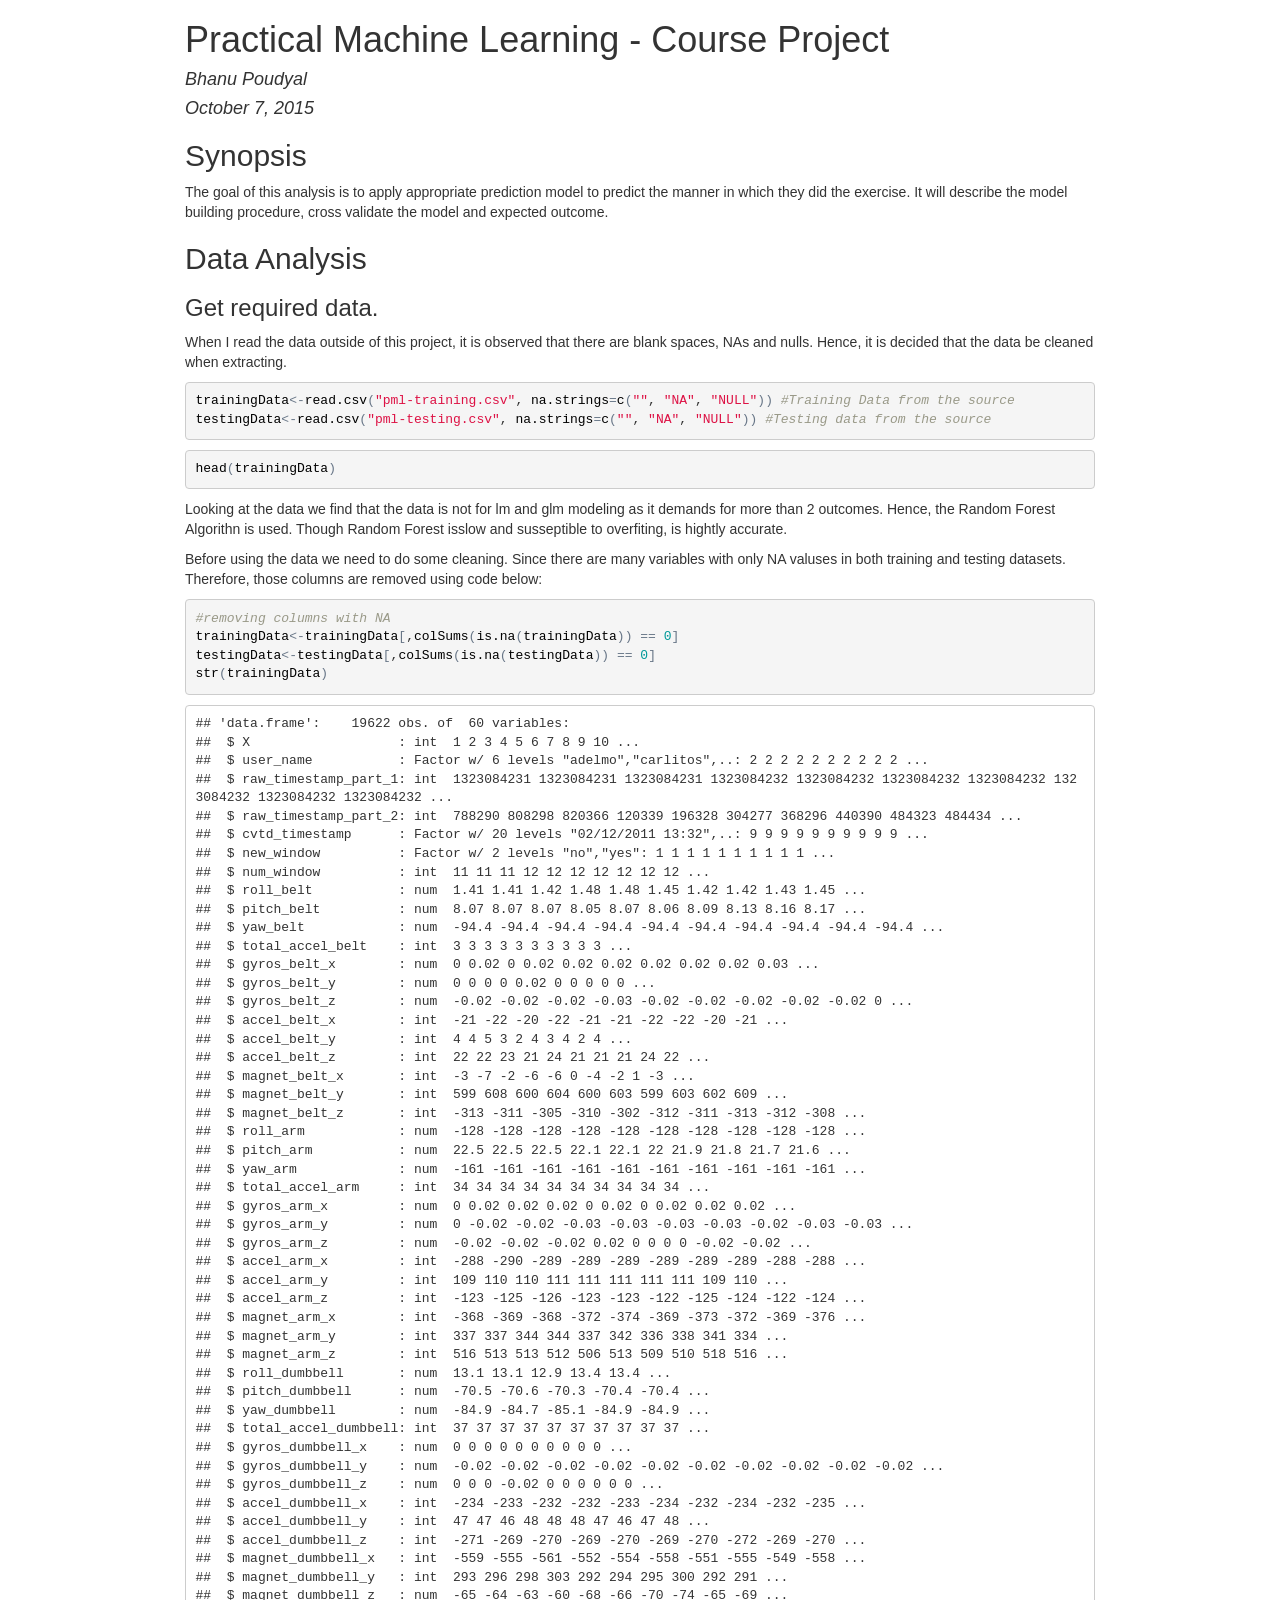
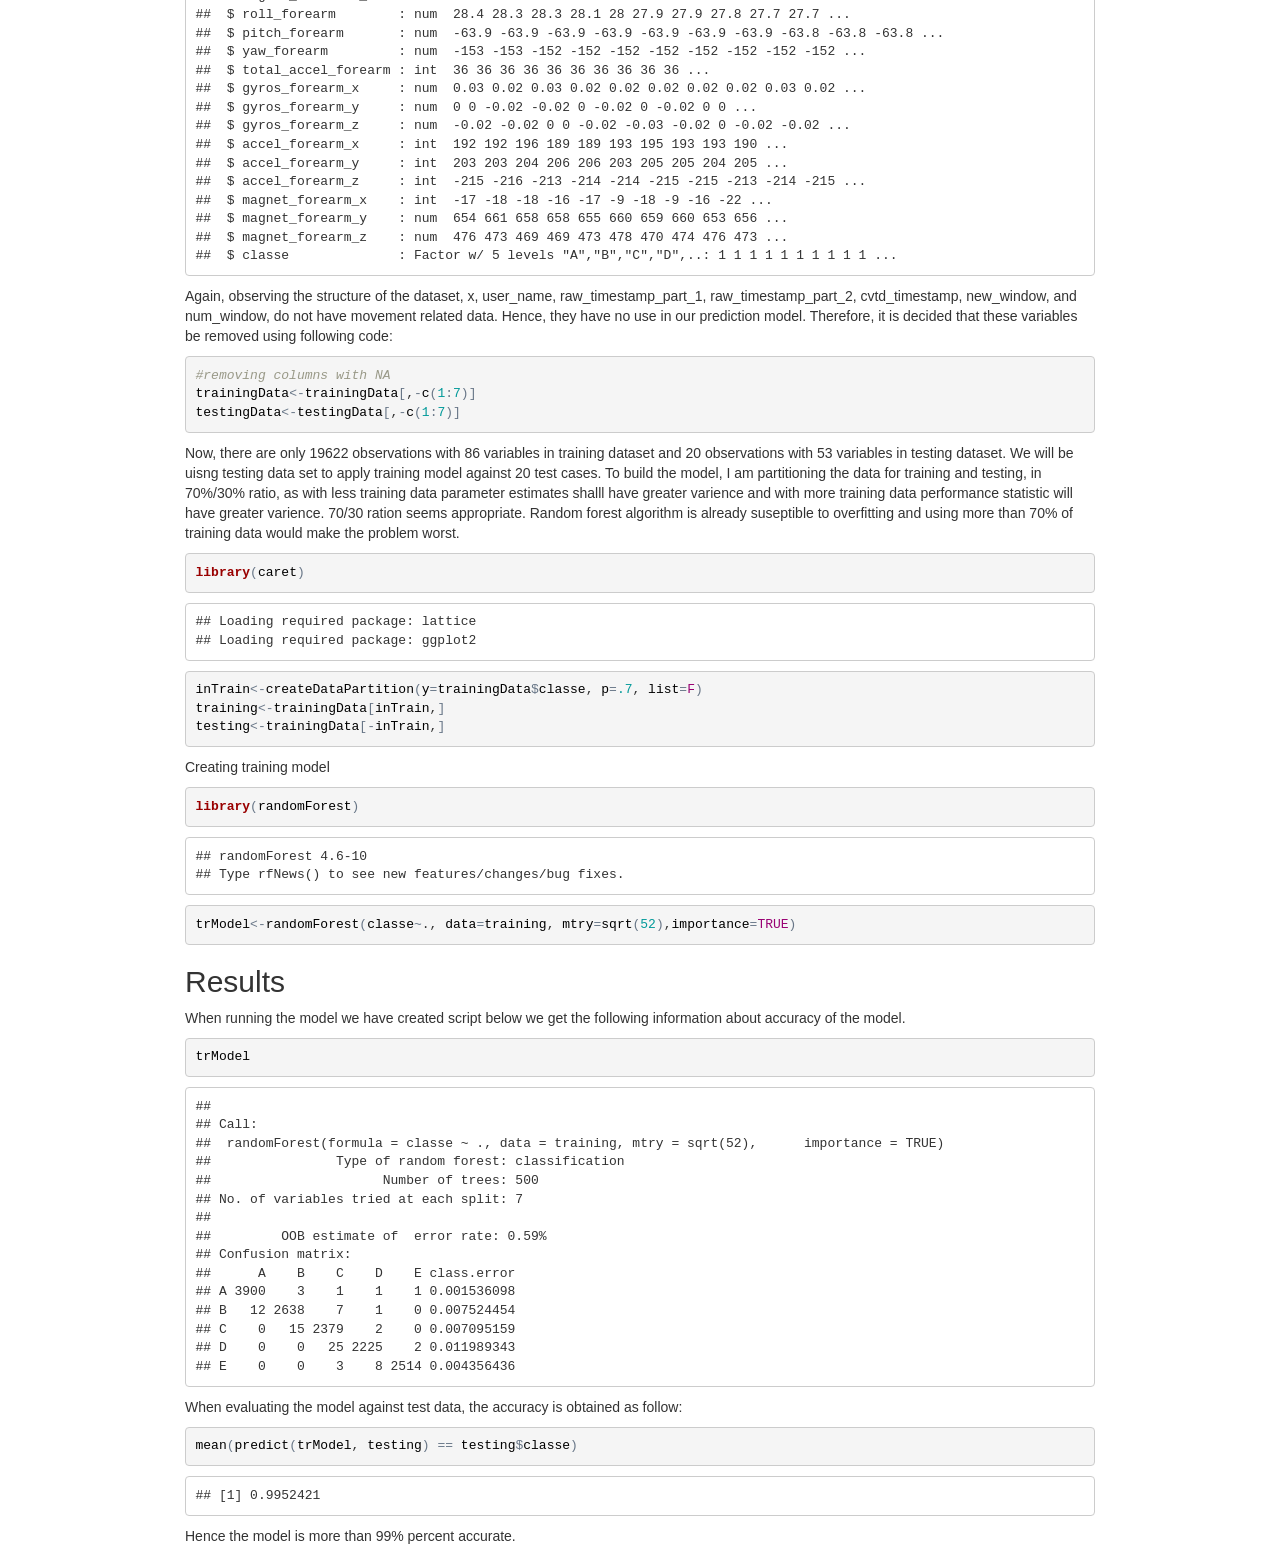
==== Assignment.html @ fe51e557 "Practical Machine Learning Assignment Uploaded Practical Machine Learning Course Assignment" ====
<!DOCTYPE html>

<html xmlns="http://www.w3.org/1999/xhtml">

<head>

<meta charset="utf-8">
<meta http-equiv="Content-Type" content="text/html; charset=utf-8" />
<meta name="generator" content="pandoc" />

<meta name="author" content="Bhanu Poudyal" />


<title>Practical Machine Learning - Course Project</title>

<script src="data:application/x-javascript,%2F%2A%21%20jQuery%20v1%2E11%2E0%20%7C%20%28c%29%202005%2C%202014%20jQuery%20Foundation%2C%20Inc%2E%20%7C%20jquery%2Eorg%2Flicense%20%2A%2F%0A%21function%28a%2Cb%29%7B%22object%22%3D%3Dtypeof%20module%26%26%22object%22%3D%3Dtypeof%20module%2Eexports%3Fmodule%2Eexports%3Da%2Edocument%3Fb%28a%2C%210%29%3Afunction%28a%29%7Bif%28%21a%2Edocument%29throw%20new%20Error%28%22jQuery%20requires%20a%20window%20with%20a%20document%22%29%3Breturn%20b%28a%29%7D%3Ab%28a%29%7D%28%22undefined%22%21%3Dtypeof%20window%3Fwindow%3Athis%2Cfunction%28a%2Cb%29%7Bvar%20c%3D%5B%5D%2Cd%3Dc%2Eslice%2Ce%3Dc%2Econcat%2Cf%3Dc%2Epush%2Cg%3Dc%2EindexOf%2Ch%3D%7B%7D%2Ci%3Dh%2EtoString%2Cj%3Dh%2EhasOwnProperty%2Ck%3D%22%22%2Etrim%2Cl%3D%7B%7D%2Cm%3D%221%2E11%2E0%22%2Cn%3Dfunction%28a%2Cb%29%7Breturn%20new%20n%2Efn%2Einit%28a%2Cb%29%7D%2Co%3D%2F%5E%5B%5Cs%5CuFEFF%5CxA0%5D%2B%7C%5B%5Cs%5CuFEFF%5CxA0%5D%2B%24%2Fg%2Cp%3D%2F%5E%2Dms%2D%2F%2Cq%3D%2F%2D%28%5B%5Cda%2Dz%5D%29%2Fgi%2Cr%3Dfunction%28a%2Cb%29%7Breturn%20b%2EtoUpperCase%28%29%7D%3Bn%2Efn%3Dn%2Eprototype%3D%7Bjquery%3Am%2Cconstructor%3An%2Cselector%3A%22%22%2Clength%3A0%2CtoArray%3Afunction%28%29%7Breturn%20d%2Ecall%28this%29%7D%2Cget%3Afunction%28a%29%7Breturn%20null%21%3Da%3F0%3Ea%3Fthis%5Ba%2Bthis%2Elength%5D%3Athis%5Ba%5D%3Ad%2Ecall%28this%29%7D%2CpushStack%3Afunction%28a%29%7Bvar%20b%3Dn%2Emerge%28this%2Econstructor%28%29%2Ca%29%3Breturn%20b%2EprevObject%3Dthis%2Cb%2Econtext%3Dthis%2Econtext%2Cb%7D%2Ceach%3Afunction%28a%2Cb%29%7Breturn%20n%2Eeach%28this%2Ca%2Cb%29%7D%2Cmap%3Afunction%28a%29%7Breturn%20this%2EpushStack%28n%2Emap%28this%2Cfunction%28b%2Cc%29%7Breturn%20a%2Ecall%28b%2Cc%2Cb%29%7D%29%29%7D%2Cslice%3Afunction%28%29%7Breturn%20this%2EpushStack%28d%2Eapply%28this%2Carguments%29%29%7D%2Cfirst%3Afunction%28%29%7Breturn%20this%2Eeq%280%29%7D%2Clast%3Afunction%28%29%7Breturn%20this%2Eeq%28%2D1%29%7D%2Ceq%3Afunction%28a%29%7Bvar%20b%3Dthis%2Elength%2Cc%3D%2Ba%2B%280%3Ea%3Fb%3A0%29%3Breturn%20this%2EpushStack%28c%3E%3D0%26%26b%3Ec%3F%5Bthis%5Bc%5D%5D%3A%5B%5D%29%7D%2Cend%3Afunction%28%29%7Breturn%20this%2EprevObject%7C%7Cthis%2Econstructor%28null%29%7D%2Cpush%3Af%2Csort%3Ac%2Esort%2Csplice%3Ac%2Esplice%7D%2Cn%2Eextend%3Dn%2Efn%2Eextend%3Dfunction%28%29%7Bvar%20a%2Cb%2Cc%2Cd%2Ce%2Cf%2Cg%3Darguments%5B0%5D%7C%7C%7B%7D%2Ch%3D1%2Ci%3Darguments%2Elength%2Cj%3D%211%3Bfor%28%22boolean%22%3D%3Dtypeof%20g%26%26%28j%3Dg%2Cg%3Darguments%5Bh%5D%7C%7C%7B%7D%2Ch%2B%2B%29%2C%22object%22%3D%3Dtypeof%20g%7C%7Cn%2EisFunction%28g%29%7C%7C%28g%3D%7B%7D%29%2Ch%3D%3D%3Di%26%26%28g%3Dthis%2Ch%2D%2D%29%3Bi%3Eh%3Bh%2B%2B%29if%28null%21%3D%28e%3Darguments%5Bh%5D%29%29for%28d%20in%20e%29a%3Dg%5Bd%5D%2Cc%3De%5Bd%5D%2Cg%21%3D%3Dc%26%26%28j%26%26c%26%26%28n%2EisPlainObject%28c%29%7C%7C%28b%3Dn%2EisArray%28c%29%29%29%3F%28b%3F%28b%3D%211%2Cf%3Da%26%26n%2EisArray%28a%29%3Fa%3A%5B%5D%29%3Af%3Da%26%26n%2EisPlainObject%28a%29%3Fa%3A%7B%7D%2Cg%5Bd%5D%3Dn%2Eextend%28j%2Cf%2Cc%29%29%3Avoid%200%21%3D%3Dc%26%26%28g%5Bd%5D%3Dc%29%29%3Breturn%20g%7D%2Cn%2Eextend%28%7Bexpando%3A%22jQuery%22%2B%28m%2BMath%2Erandom%28%29%29%2Ereplace%28%2F%5CD%2Fg%2C%22%22%29%2CisReady%3A%210%2Cerror%3Afunction%28a%29%7Bthrow%20new%20Error%28a%29%7D%2Cnoop%3Afunction%28%29%7B%7D%2CisFunction%3Afunction%28a%29%7Breturn%22function%22%3D%3D%3Dn%2Etype%28a%29%7D%2CisArray%3AArray%2EisArray%7C%7Cfunction%28a%29%7Breturn%22array%22%3D%3D%3Dn%2Etype%28a%29%7D%2CisWindow%3Afunction%28a%29%7Breturn%20null%21%3Da%26%26a%3D%3Da%2Ewindow%7D%2CisNumeric%3Afunction%28a%29%7Breturn%20a%2DparseFloat%28a%29%3E%3D0%7D%2CisEmptyObject%3Afunction%28a%29%7Bvar%20b%3Bfor%28b%20in%20a%29return%211%3Breturn%210%7D%2CisPlainObject%3Afunction%28a%29%7Bvar%20b%3Bif%28%21a%7C%7C%22object%22%21%3D%3Dn%2Etype%28a%29%7C%7Ca%2EnodeType%7C%7Cn%2EisWindow%28a%29%29return%211%3Btry%7Bif%28a%2Econstructor%26%26%21j%2Ecall%28a%2C%22constructor%22%29%26%26%21j%2Ecall%28a%2Econstructor%2Eprototype%2C%22isPrototypeOf%22%29%29return%211%7Dcatch%28c%29%7Breturn%211%7Dif%28l%2EownLast%29for%28b%20in%20a%29return%20j%2Ecall%28a%2Cb%29%3Bfor%28b%20in%20a%29%3Breturn%20void%200%3D%3D%3Db%7C%7Cj%2Ecall%28a%2Cb%29%7D%2Ctype%3Afunction%28a%29%7Breturn%20null%3D%3Da%3Fa%2B%22%22%3A%22object%22%3D%3Dtypeof%20a%7C%7C%22function%22%3D%3Dtypeof%20a%3Fh%5Bi%2Ecall%28a%29%5D%7C%7C%22object%22%3Atypeof%20a%7D%2CglobalEval%3Afunction%28b%29%7Bb%26%26n%2Etrim%28b%29%26%26%28a%2EexecScript%7C%7Cfunction%28b%29%7Ba%2Eeval%2Ecall%28a%2Cb%29%7D%29%28b%29%7D%2CcamelCase%3Afunction%28a%29%7Breturn%20a%2Ereplace%28p%2C%22ms%2D%22%29%2Ereplace%28q%2Cr%29%7D%2CnodeName%3Afunction%28a%2Cb%29%7Breturn%20a%2EnodeName%26%26a%2EnodeName%2EtoLowerCase%28%29%3D%3D%3Db%2EtoLowerCase%28%29%7D%2Ceach%3Afunction%28a%2Cb%2Cc%29%7Bvar%20d%2Ce%3D0%2Cf%3Da%2Elength%2Cg%3Ds%28a%29%3Bif%28c%29%7Bif%28g%29%7Bfor%28%3Bf%3Ee%3Be%2B%2B%29if%28d%3Db%2Eapply%28a%5Be%5D%2Cc%29%2Cd%3D%3D%3D%211%29break%7Delse%20for%28e%20in%20a%29if%28d%3Db%2Eapply%28a%5Be%5D%2Cc%29%2Cd%3D%3D%3D%211%29break%7Delse%20if%28g%29%7Bfor%28%3Bf%3Ee%3Be%2B%2B%29if%28d%3Db%2Ecall%28a%5Be%5D%2Ce%2Ca%5Be%5D%29%2Cd%3D%3D%3D%211%29break%7Delse%20for%28e%20in%20a%29if%28d%3Db%2Ecall%28a%5Be%5D%2Ce%2Ca%5Be%5D%29%2Cd%3D%3D%3D%211%29break%3Breturn%20a%7D%2Ctrim%3Ak%26%26%21k%2Ecall%28%22%5Cufeff%5Cxa0%22%29%3Ffunction%28a%29%7Breturn%20null%3D%3Da%3F%22%22%3Ak%2Ecall%28a%29%7D%3Afunction%28a%29%7Breturn%20null%3D%3Da%3F%22%22%3A%28a%2B%22%22%29%2Ereplace%28o%2C%22%22%29%7D%2CmakeArray%3Afunction%28a%2Cb%29%7Bvar%20c%3Db%7C%7C%5B%5D%3Breturn%20null%21%3Da%26%26%28s%28Object%28a%29%29%3Fn%2Emerge%28c%2C%22string%22%3D%3Dtypeof%20a%3F%5Ba%5D%3Aa%29%3Af%2Ecall%28c%2Ca%29%29%2Cc%7D%2CinArray%3Afunction%28a%2Cb%2Cc%29%7Bvar%20d%3Bif%28b%29%7Bif%28g%29return%20g%2Ecall%28b%2Ca%2Cc%29%3Bfor%28d%3Db%2Elength%2Cc%3Dc%3F0%3Ec%3FMath%2Emax%280%2Cd%2Bc%29%3Ac%3A0%3Bd%3Ec%3Bc%2B%2B%29if%28c%20in%20b%26%26b%5Bc%5D%3D%3D%3Da%29return%20c%7Dreturn%2D1%7D%2Cmerge%3Afunction%28a%2Cb%29%7Bvar%20c%3D%2Bb%2Elength%2Cd%3D0%2Ce%3Da%2Elength%3Bwhile%28c%3Ed%29a%5Be%2B%2B%5D%3Db%5Bd%2B%2B%5D%3Bif%28c%21%3D%3Dc%29while%28void%200%21%3D%3Db%5Bd%5D%29a%5Be%2B%2B%5D%3Db%5Bd%2B%2B%5D%3Breturn%20a%2Elength%3De%2Ca%7D%2Cgrep%3Afunction%28a%2Cb%2Cc%29%7Bfor%28var%20d%2Ce%3D%5B%5D%2Cf%3D0%2Cg%3Da%2Elength%2Ch%3D%21c%3Bg%3Ef%3Bf%2B%2B%29d%3D%21b%28a%5Bf%5D%2Cf%29%2Cd%21%3D%3Dh%26%26e%2Epush%28a%5Bf%5D%29%3Breturn%20e%7D%2Cmap%3Afunction%28a%2Cb%2Cc%29%7Bvar%20d%2Cf%3D0%2Cg%3Da%2Elength%2Ch%3Ds%28a%29%2Ci%3D%5B%5D%3Bif%28h%29for%28%3Bg%3Ef%3Bf%2B%2B%29d%3Db%28a%5Bf%5D%2Cf%2Cc%29%2Cnull%21%3Dd%26%26i%2Epush%28d%29%3Belse%20for%28f%20in%20a%29d%3Db%28a%5Bf%5D%2Cf%2Cc%29%2Cnull%21%3Dd%26%26i%2Epush%28d%29%3Breturn%20e%2Eapply%28%5B%5D%2Ci%29%7D%2Cguid%3A1%2Cproxy%3Afunction%28a%2Cb%29%7Bvar%20c%2Ce%2Cf%3Breturn%22string%22%3D%3Dtypeof%20b%26%26%28f%3Da%5Bb%5D%2Cb%3Da%2Ca%3Df%29%2Cn%2EisFunction%28a%29%3F%28c%3Dd%2Ecall%28arguments%2C2%29%2Ce%3Dfunction%28%29%7Breturn%20a%2Eapply%28b%7C%7Cthis%2Cc%2Econcat%28d%2Ecall%28arguments%29%29%29%7D%2Ce%2Eguid%3Da%2Eguid%3Da%2Eguid%7C%7Cn%2Eguid%2B%2B%2Ce%29%3Avoid%200%7D%2Cnow%3Afunction%28%29%7Breturn%2Bnew%20Date%7D%2Csupport%3Al%7D%29%2Cn%2Eeach%28%22Boolean%20Number%20String%20Function%20Array%20Date%20RegExp%20Object%20Error%22%2Esplit%28%22%20%22%29%2Cfunction%28a%2Cb%29%7Bh%5B%22%5Bobject%20%22%2Bb%2B%22%5D%22%5D%3Db%2EtoLowerCase%28%29%7D%29%3Bfunction%20s%28a%29%7Bvar%20b%3Da%2Elength%2Cc%3Dn%2Etype%28a%29%3Breturn%22function%22%3D%3D%3Dc%7C%7Cn%2EisWindow%28a%29%3F%211%3A1%3D%3D%3Da%2EnodeType%26%26b%3F%210%3A%22array%22%3D%3D%3Dc%7C%7C0%3D%3D%3Db%7C%7C%22number%22%3D%3Dtypeof%20b%26%26b%3E0%26%26b%2D1%20in%20a%7Dvar%20t%3Dfunction%28a%29%7Bvar%20b%2Cc%2Cd%2Ce%2Cf%2Cg%2Ch%2Ci%2Cj%2Ck%2Cl%2Cm%2Cn%2Co%2Cp%2Cq%2Cr%2Cs%3D%22sizzle%22%2B%2Dnew%20Date%2Ct%3Da%2Edocument%2Cu%3D0%2Cv%3D0%2Cw%3Deb%28%29%2Cx%3Deb%28%29%2Cy%3Deb%28%29%2Cz%3Dfunction%28a%2Cb%29%7Breturn%20a%3D%3D%3Db%26%26%28j%3D%210%29%2C0%7D%2CA%3D%22undefined%22%2CB%3D1%3C%3C31%2CC%3D%7B%7D%2EhasOwnProperty%2CD%3D%5B%5D%2CE%3DD%2Epop%2CF%3DD%2Epush%2CG%3DD%2Epush%2CH%3DD%2Eslice%2CI%3DD%2EindexOf%7C%7Cfunction%28a%29%7Bfor%28var%20b%3D0%2Cc%3Dthis%2Elength%3Bc%3Eb%3Bb%2B%2B%29if%28this%5Bb%5D%3D%3D%3Da%29return%20b%3Breturn%2D1%7D%2CJ%3D%22checked%7Cselected%7Casync%7Cautofocus%7Cautoplay%7Ccontrols%7Cdefer%7Cdisabled%7Chidden%7Cismap%7Cloop%7Cmultiple%7Copen%7Creadonly%7Crequired%7Cscoped%22%2CK%3D%22%5B%5C%5Cx20%5C%5Ct%5C%5Cr%5C%5Cn%5C%5Cf%5D%22%2CL%3D%22%28%3F%3A%5C%5C%5C%5C%2E%7C%5B%5C%5Cw%2D%5D%7C%5B%5E%5C%5Cx00%2D%5C%5Cxa0%5D%29%2B%22%2CM%3DL%2Ereplace%28%22w%22%2C%22w%23%22%29%2CN%3D%22%5C%5C%5B%22%2BK%2B%22%2A%28%22%2BL%2B%22%29%22%2BK%2B%22%2A%28%3F%3A%28%5B%2A%5E%24%7C%21%7E%5D%3F%3D%29%22%2BK%2B%22%2A%28%3F%3A%28%5B%27%5C%22%5D%29%28%28%3F%3A%5C%5C%5C%5C%2E%7C%5B%5E%5C%5C%5C%5C%5D%29%2A%3F%29%5C%5C3%7C%28%22%2BM%2B%22%29%7C%29%7C%29%22%2BK%2B%22%2A%5C%5C%5D%22%2CO%3D%22%3A%28%22%2BL%2B%22%29%28%3F%3A%5C%5C%28%28%28%5B%27%5C%22%5D%29%28%28%3F%3A%5C%5C%5C%5C%2E%7C%5B%5E%5C%5C%5C%5C%5D%29%2A%3F%29%5C%5C3%7C%28%28%3F%3A%5C%5C%5C%5C%2E%7C%5B%5E%5C%5C%5C%5C%28%29%5B%5C%5C%5D%5D%7C%22%2BN%2Ereplace%283%2C8%29%2B%22%29%2A%29%7C%2E%2A%29%5C%5C%29%7C%29%22%2CP%3Dnew%20RegExp%28%22%5E%22%2BK%2B%22%2B%7C%28%28%3F%3A%5E%7C%5B%5E%5C%5C%5C%5C%5D%29%28%3F%3A%5C%5C%5C%5C%2E%29%2A%29%22%2BK%2B%22%2B%24%22%2C%22g%22%29%2CQ%3Dnew%20RegExp%28%22%5E%22%2BK%2B%22%2A%2C%22%2BK%2B%22%2A%22%29%2CR%3Dnew%20RegExp%28%22%5E%22%2BK%2B%22%2A%28%5B%3E%2B%7E%5D%7C%22%2BK%2B%22%29%22%2BK%2B%22%2A%22%29%2CS%3Dnew%20RegExp%28%22%3D%22%2BK%2B%22%2A%28%5B%5E%5C%5C%5D%27%5C%22%5D%2A%3F%29%22%2BK%2B%22%2A%5C%5C%5D%22%2C%22g%22%29%2CT%3Dnew%20RegExp%28O%29%2CU%3Dnew%20RegExp%28%22%5E%22%2BM%2B%22%24%22%29%2CV%3D%7BID%3Anew%20RegExp%28%22%5E%23%28%22%2BL%2B%22%29%22%29%2CCLASS%3Anew%20RegExp%28%22%5E%5C%5C%2E%28%22%2BL%2B%22%29%22%29%2CTAG%3Anew%20RegExp%28%22%5E%28%22%2BL%2Ereplace%28%22w%22%2C%22w%2A%22%29%2B%22%29%22%29%2CATTR%3Anew%20RegExp%28%22%5E%22%2BN%29%2CPSEUDO%3Anew%20RegExp%28%22%5E%22%2BO%29%2CCHILD%3Anew%20RegExp%28%22%5E%3A%28only%7Cfirst%7Clast%7Cnth%7Cnth%2Dlast%29%2D%28child%7Cof%2Dtype%29%28%3F%3A%5C%5C%28%22%2BK%2B%22%2A%28even%7Codd%7C%28%28%5B%2B%2D%5D%7C%29%28%5C%5Cd%2A%29n%7C%29%22%2BK%2B%22%2A%28%3F%3A%28%5B%2B%2D%5D%7C%29%22%2BK%2B%22%2A%28%5C%5Cd%2B%29%7C%29%29%22%2BK%2B%22%2A%5C%5C%29%7C%29%22%2C%22i%22%29%2Cbool%3Anew%20RegExp%28%22%5E%28%3F%3A%22%2BJ%2B%22%29%24%22%2C%22i%22%29%2CneedsContext%3Anew%20RegExp%28%22%5E%22%2BK%2B%22%2A%5B%3E%2B%7E%5D%7C%3A%28even%7Codd%7Ceq%7Cgt%7Clt%7Cnth%7Cfirst%7Clast%29%28%3F%3A%5C%5C%28%22%2BK%2B%22%2A%28%28%3F%3A%2D%5C%5Cd%29%3F%5C%5Cd%2A%29%22%2BK%2B%22%2A%5C%5C%29%7C%29%28%3F%3D%5B%5E%2D%5D%7C%24%29%22%2C%22i%22%29%7D%2CW%3D%2F%5E%28%3F%3Ainput%7Cselect%7Ctextarea%7Cbutton%29%24%2Fi%2CX%3D%2F%5Eh%5Cd%24%2Fi%2CY%3D%2F%5E%5B%5E%7B%5D%2B%5C%7B%5Cs%2A%5C%5Bnative%20%5Cw%2F%2CZ%3D%2F%5E%28%3F%3A%23%28%5B%5Cw%2D%5D%2B%29%7C%28%5Cw%2B%29%7C%5C%2E%28%5B%5Cw%2D%5D%2B%29%29%24%2F%2C%24%3D%2F%5B%2B%7E%5D%2F%2C%5F%3D%2F%27%7C%5C%5C%2Fg%2Cab%3Dnew%20RegExp%28%22%5C%5C%5C%5C%28%5B%5C%5Cda%2Df%5D%7B1%2C6%7D%22%2BK%2B%22%3F%7C%28%22%2BK%2B%22%29%7C%2E%29%22%2C%22ig%22%29%2Cbb%3Dfunction%28a%2Cb%2Cc%29%7Bvar%20d%3D%220x%22%2Bb%2D65536%3Breturn%20d%21%3D%3Dd%7C%7Cc%3Fb%3A0%3Ed%3FString%2EfromCharCode%28d%2B65536%29%3AString%2EfromCharCode%28d%3E%3E10%7C55296%2C1023%26d%7C56320%29%7D%3Btry%7BG%2Eapply%28D%3DH%2Ecall%28t%2EchildNodes%29%2Ct%2EchildNodes%29%2CD%5Bt%2EchildNodes%2Elength%5D%2EnodeType%7Dcatch%28cb%29%7BG%3D%7Bapply%3AD%2Elength%3Ffunction%28a%2Cb%29%7BF%2Eapply%28a%2CH%2Ecall%28b%29%29%7D%3Afunction%28a%2Cb%29%7Bvar%20c%3Da%2Elength%2Cd%3D0%3Bwhile%28a%5Bc%2B%2B%5D%3Db%5Bd%2B%2B%5D%29%3Ba%2Elength%3Dc%2D1%7D%7D%7Dfunction%20db%28a%2Cb%2Cd%2Ce%29%7Bvar%20f%2Cg%2Ch%2Ci%2Cj%2Cm%2Cp%2Cq%2Cu%2Cv%3Bif%28%28b%3Fb%2EownerDocument%7C%7Cb%3At%29%21%3D%3Dl%26%26k%28b%29%2Cb%3Db%7C%7Cl%2Cd%3Dd%7C%7C%5B%5D%2C%21a%7C%7C%22string%22%21%3Dtypeof%20a%29return%20d%3Bif%281%21%3D%3D%28i%3Db%2EnodeType%29%26%269%21%3D%3Di%29return%5B%5D%3Bif%28n%26%26%21e%29%7Bif%28f%3DZ%2Eexec%28a%29%29if%28h%3Df%5B1%5D%29%7Bif%289%3D%3D%3Di%29%7Bif%28g%3Db%2EgetElementById%28h%29%2C%21g%7C%7C%21g%2EparentNode%29return%20d%3Bif%28g%2Eid%3D%3D%3Dh%29return%20d%2Epush%28g%29%2Cd%7Delse%20if%28b%2EownerDocument%26%26%28g%3Db%2EownerDocument%2EgetElementById%28h%29%29%26%26r%28b%2Cg%29%26%26g%2Eid%3D%3D%3Dh%29return%20d%2Epush%28g%29%2Cd%7Delse%7Bif%28f%5B2%5D%29return%20G%2Eapply%28d%2Cb%2EgetElementsByTagName%28a%29%29%2Cd%3Bif%28%28h%3Df%5B3%5D%29%26%26c%2EgetElementsByClassName%26%26b%2EgetElementsByClassName%29return%20G%2Eapply%28d%2Cb%2EgetElementsByClassName%28h%29%29%2Cd%7Dif%28c%2Eqsa%26%26%28%21o%7C%7C%21o%2Etest%28a%29%29%29%7Bif%28q%3Dp%3Ds%2Cu%3Db%2Cv%3D9%3D%3D%3Di%26%26a%2C1%3D%3D%3Di%26%26%22object%22%21%3D%3Db%2EnodeName%2EtoLowerCase%28%29%29%7Bm%3Dob%28a%29%2C%28p%3Db%2EgetAttribute%28%22id%22%29%29%3Fq%3Dp%2Ereplace%28%5F%2C%22%5C%5C%24%26%22%29%3Ab%2EsetAttribute%28%22id%22%2Cq%29%2Cq%3D%22%5Bid%3D%27%22%2Bq%2B%22%27%5D%20%22%2Cj%3Dm%2Elength%3Bwhile%28j%2D%2D%29m%5Bj%5D%3Dq%2Bpb%28m%5Bj%5D%29%3Bu%3D%24%2Etest%28a%29%26%26mb%28b%2EparentNode%29%7C%7Cb%2Cv%3Dm%2Ejoin%28%22%2C%22%29%7Dif%28v%29try%7Breturn%20G%2Eapply%28d%2Cu%2EquerySelectorAll%28v%29%29%2Cd%7Dcatch%28w%29%7B%7Dfinally%7Bp%7C%7Cb%2EremoveAttribute%28%22id%22%29%7D%7D%7Dreturn%20xb%28a%2Ereplace%28P%2C%22%241%22%29%2Cb%2Cd%2Ce%29%7Dfunction%20eb%28%29%7Bvar%20a%3D%5B%5D%3Bfunction%20b%28c%2Ce%29%7Breturn%20a%2Epush%28c%2B%22%20%22%29%3Ed%2EcacheLength%26%26delete%20b%5Ba%2Eshift%28%29%5D%2Cb%5Bc%2B%22%20%22%5D%3De%7Dreturn%20b%7Dfunction%20fb%28a%29%7Breturn%20a%5Bs%5D%3D%210%2Ca%7Dfunction%20gb%28a%29%7Bvar%20b%3Dl%2EcreateElement%28%22div%22%29%3Btry%7Breturn%21%21a%28b%29%7Dcatch%28c%29%7Breturn%211%7Dfinally%7Bb%2EparentNode%26%26b%2EparentNode%2EremoveChild%28b%29%2Cb%3Dnull%7D%7Dfunction%20hb%28a%2Cb%29%7Bvar%20c%3Da%2Esplit%28%22%7C%22%29%2Ce%3Da%2Elength%3Bwhile%28e%2D%2D%29d%2EattrHandle%5Bc%5Be%5D%5D%3Db%7Dfunction%20ib%28a%2Cb%29%7Bvar%20c%3Db%26%26a%2Cd%3Dc%26%261%3D%3D%3Da%2EnodeType%26%261%3D%3D%3Db%2EnodeType%26%26%28%7Eb%2EsourceIndex%7C%7CB%29%2D%28%7Ea%2EsourceIndex%7C%7CB%29%3Bif%28d%29return%20d%3Bif%28c%29while%28c%3Dc%2EnextSibling%29if%28c%3D%3D%3Db%29return%2D1%3Breturn%20a%3F1%3A%2D1%7Dfunction%20jb%28a%29%7Breturn%20function%28b%29%7Bvar%20c%3Db%2EnodeName%2EtoLowerCase%28%29%3Breturn%22input%22%3D%3D%3Dc%26%26b%2Etype%3D%3D%3Da%7D%7Dfunction%20kb%28a%29%7Breturn%20function%28b%29%7Bvar%20c%3Db%2EnodeName%2EtoLowerCase%28%29%3Breturn%28%22input%22%3D%3D%3Dc%7C%7C%22button%22%3D%3D%3Dc%29%26%26b%2Etype%3D%3D%3Da%7D%7Dfunction%20lb%28a%29%7Breturn%20fb%28function%28b%29%7Breturn%20b%3D%2Bb%2Cfb%28function%28c%2Cd%29%7Bvar%20e%2Cf%3Da%28%5B%5D%2Cc%2Elength%2Cb%29%2Cg%3Df%2Elength%3Bwhile%28g%2D%2D%29c%5Be%3Df%5Bg%5D%5D%26%26%28c%5Be%5D%3D%21%28d%5Be%5D%3Dc%5Be%5D%29%29%7D%29%7D%29%7Dfunction%20mb%28a%29%7Breturn%20a%26%26typeof%20a%2EgetElementsByTagName%21%3D%3DA%26%26a%7Dc%3Ddb%2Esupport%3D%7B%7D%2Cf%3Ddb%2EisXML%3Dfunction%28a%29%7Bvar%20b%3Da%26%26%28a%2EownerDocument%7C%7Ca%29%2EdocumentElement%3Breturn%20b%3F%22HTML%22%21%3D%3Db%2EnodeName%3A%211%7D%2Ck%3Ddb%2EsetDocument%3Dfunction%28a%29%7Bvar%20b%2Ce%3Da%3Fa%2EownerDocument%7C%7Ca%3At%2Cg%3De%2EdefaultView%3Breturn%20e%21%3D%3Dl%26%269%3D%3D%3De%2EnodeType%26%26e%2EdocumentElement%3F%28l%3De%2Cm%3De%2EdocumentElement%2Cn%3D%21f%28e%29%2Cg%26%26g%21%3D%3Dg%2Etop%26%26%28g%2EaddEventListener%3Fg%2EaddEventListener%28%22unload%22%2Cfunction%28%29%7Bk%28%29%7D%2C%211%29%3Ag%2EattachEvent%26%26g%2EattachEvent%28%22onunload%22%2Cfunction%28%29%7Bk%28%29%7D%29%29%2Cc%2Eattributes%3Dgb%28function%28a%29%7Breturn%20a%2EclassName%3D%22i%22%2C%21a%2EgetAttribute%28%22className%22%29%7D%29%2Cc%2EgetElementsByTagName%3Dgb%28function%28a%29%7Breturn%20a%2EappendChild%28e%2EcreateComment%28%22%22%29%29%2C%21a%2EgetElementsByTagName%28%22%2A%22%29%2Elength%7D%29%2Cc%2EgetElementsByClassName%3DY%2Etest%28e%2EgetElementsByClassName%29%26%26gb%28function%28a%29%7Breturn%20a%2EinnerHTML%3D%22%3Cdiv%20class%3D%27a%27%3E%3C%2Fdiv%3E%3Cdiv%20class%3D%27a%20i%27%3E%3C%2Fdiv%3E%22%2Ca%2EfirstChild%2EclassName%3D%22i%22%2C2%3D%3D%3Da%2EgetElementsByClassName%28%22i%22%29%2Elength%7D%29%2Cc%2EgetById%3Dgb%28function%28a%29%7Breturn%20m%2EappendChild%28a%29%2Eid%3Ds%2C%21e%2EgetElementsByName%7C%7C%21e%2EgetElementsByName%28s%29%2Elength%7D%29%2Cc%2EgetById%3F%28d%2Efind%2EID%3Dfunction%28a%2Cb%29%7Bif%28typeof%20b%2EgetElementById%21%3D%3DA%26%26n%29%7Bvar%20c%3Db%2EgetElementById%28a%29%3Breturn%20c%26%26c%2EparentNode%3F%5Bc%5D%3A%5B%5D%7D%7D%2Cd%2Efilter%2EID%3Dfunction%28a%29%7Bvar%20b%3Da%2Ereplace%28ab%2Cbb%29%3Breturn%20function%28a%29%7Breturn%20a%2EgetAttribute%28%22id%22%29%3D%3D%3Db%7D%7D%29%3A%28delete%20d%2Efind%2EID%2Cd%2Efilter%2EID%3Dfunction%28a%29%7Bvar%20b%3Da%2Ereplace%28ab%2Cbb%29%3Breturn%20function%28a%29%7Bvar%20c%3Dtypeof%20a%2EgetAttributeNode%21%3D%3DA%26%26a%2EgetAttributeNode%28%22id%22%29%3Breturn%20c%26%26c%2Evalue%3D%3D%3Db%7D%7D%29%2Cd%2Efind%2ETAG%3Dc%2EgetElementsByTagName%3Ffunction%28a%2Cb%29%7Breturn%20typeof%20b%2EgetElementsByTagName%21%3D%3DA%3Fb%2EgetElementsByTagName%28a%29%3Avoid%200%7D%3Afunction%28a%2Cb%29%7Bvar%20c%2Cd%3D%5B%5D%2Ce%3D0%2Cf%3Db%2EgetElementsByTagName%28a%29%3Bif%28%22%2A%22%3D%3D%3Da%29%7Bwhile%28c%3Df%5Be%2B%2B%5D%291%3D%3D%3Dc%2EnodeType%26%26d%2Epush%28c%29%3Breturn%20d%7Dreturn%20f%7D%2Cd%2Efind%2ECLASS%3Dc%2EgetElementsByClassName%26%26function%28a%2Cb%29%7Breturn%20typeof%20b%2EgetElementsByClassName%21%3D%3DA%26%26n%3Fb%2EgetElementsByClassName%28a%29%3Avoid%200%7D%2Cp%3D%5B%5D%2Co%3D%5B%5D%2C%28c%2Eqsa%3DY%2Etest%28e%2EquerySelectorAll%29%29%26%26%28gb%28function%28a%29%7Ba%2EinnerHTML%3D%22%3Cselect%20t%3D%27%27%3E%3Coption%20selected%3D%27%27%3E%3C%2Foption%3E%3C%2Fselect%3E%22%2Ca%2EquerySelectorAll%28%22%5Bt%5E%3D%27%27%5D%22%29%2Elength%26%26o%2Epush%28%22%5B%2A%5E%24%5D%3D%22%2BK%2B%22%2A%28%3F%3A%27%27%7C%5C%22%5C%22%29%22%29%2Ca%2EquerySelectorAll%28%22%5Bselected%5D%22%29%2Elength%7C%7Co%2Epush%28%22%5C%5C%5B%22%2BK%2B%22%2A%28%3F%3Avalue%7C%22%2BJ%2B%22%29%22%29%2Ca%2EquerySelectorAll%28%22%3Achecked%22%29%2Elength%7C%7Co%2Epush%28%22%3Achecked%22%29%7D%29%2Cgb%28function%28a%29%7Bvar%20b%3De%2EcreateElement%28%22input%22%29%3Bb%2EsetAttribute%28%22type%22%2C%22hidden%22%29%2Ca%2EappendChild%28b%29%2EsetAttribute%28%22name%22%2C%22D%22%29%2Ca%2EquerySelectorAll%28%22%5Bname%3Dd%5D%22%29%2Elength%26%26o%2Epush%28%22name%22%2BK%2B%22%2A%5B%2A%5E%24%7C%21%7E%5D%3F%3D%22%29%2Ca%2EquerySelectorAll%28%22%3Aenabled%22%29%2Elength%7C%7Co%2Epush%28%22%3Aenabled%22%2C%22%3Adisabled%22%29%2Ca%2EquerySelectorAll%28%22%2A%2C%3Ax%22%29%2Co%2Epush%28%22%2C%2E%2A%3A%22%29%7D%29%29%2C%28c%2EmatchesSelector%3DY%2Etest%28q%3Dm%2EwebkitMatchesSelector%7C%7Cm%2EmozMatchesSelector%7C%7Cm%2EoMatchesSelector%7C%7Cm%2EmsMatchesSelector%29%29%26%26gb%28function%28a%29%7Bc%2EdisconnectedMatch%3Dq%2Ecall%28a%2C%22div%22%29%2Cq%2Ecall%28a%2C%22%5Bs%21%3D%27%27%5D%3Ax%22%29%2Cp%2Epush%28%22%21%3D%22%2CO%29%7D%29%2Co%3Do%2Elength%26%26new%20RegExp%28o%2Ejoin%28%22%7C%22%29%29%2Cp%3Dp%2Elength%26%26new%20RegExp%28p%2Ejoin%28%22%7C%22%29%29%2Cb%3DY%2Etest%28m%2EcompareDocumentPosition%29%2Cr%3Db%7C%7CY%2Etest%28m%2Econtains%29%3Ffunction%28a%2Cb%29%7Bvar%20c%3D9%3D%3D%3Da%2EnodeType%3Fa%2EdocumentElement%3Aa%2Cd%3Db%26%26b%2EparentNode%3Breturn%20a%3D%3D%3Dd%7C%7C%21%28%21d%7C%7C1%21%3D%3Dd%2EnodeType%7C%7C%21%28c%2Econtains%3Fc%2Econtains%28d%29%3Aa%2EcompareDocumentPosition%26%2616%26a%2EcompareDocumentPosition%28d%29%29%29%7D%3Afunction%28a%2Cb%29%7Bif%28b%29while%28b%3Db%2EparentNode%29if%28b%3D%3D%3Da%29return%210%3Breturn%211%7D%2Cz%3Db%3Ffunction%28a%2Cb%29%7Bif%28a%3D%3D%3Db%29return%20j%3D%210%2C0%3Bvar%20d%3D%21a%2EcompareDocumentPosition%2D%21b%2EcompareDocumentPosition%3Breturn%20d%3Fd%3A%28d%3D%28a%2EownerDocument%7C%7Ca%29%3D%3D%3D%28b%2EownerDocument%7C%7Cb%29%3Fa%2EcompareDocumentPosition%28b%29%3A1%2C1%26d%7C%7C%21c%2EsortDetached%26%26b%2EcompareDocumentPosition%28a%29%3D%3D%3Dd%3Fa%3D%3D%3De%7C%7Ca%2EownerDocument%3D%3D%3Dt%26%26r%28t%2Ca%29%3F%2D1%3Ab%3D%3D%3De%7C%7Cb%2EownerDocument%3D%3D%3Dt%26%26r%28t%2Cb%29%3F1%3Ai%3FI%2Ecall%28i%2Ca%29%2DI%2Ecall%28i%2Cb%29%3A0%3A4%26d%3F%2D1%3A1%29%7D%3Afunction%28a%2Cb%29%7Bif%28a%3D%3D%3Db%29return%20j%3D%210%2C0%3Bvar%20c%2Cd%3D0%2Cf%3Da%2EparentNode%2Cg%3Db%2EparentNode%2Ch%3D%5Ba%5D%2Ck%3D%5Bb%5D%3Bif%28%21f%7C%7C%21g%29return%20a%3D%3D%3De%3F%2D1%3Ab%3D%3D%3De%3F1%3Af%3F%2D1%3Ag%3F1%3Ai%3FI%2Ecall%28i%2Ca%29%2DI%2Ecall%28i%2Cb%29%3A0%3Bif%28f%3D%3D%3Dg%29return%20ib%28a%2Cb%29%3Bc%3Da%3Bwhile%28c%3Dc%2EparentNode%29h%2Eunshift%28c%29%3Bc%3Db%3Bwhile%28c%3Dc%2EparentNode%29k%2Eunshift%28c%29%3Bwhile%28h%5Bd%5D%3D%3D%3Dk%5Bd%5D%29d%2B%2B%3Breturn%20d%3Fib%28h%5Bd%5D%2Ck%5Bd%5D%29%3Ah%5Bd%5D%3D%3D%3Dt%3F%2D1%3Ak%5Bd%5D%3D%3D%3Dt%3F1%3A0%7D%2Ce%29%3Al%7D%2Cdb%2Ematches%3Dfunction%28a%2Cb%29%7Breturn%20db%28a%2Cnull%2Cnull%2Cb%29%7D%2Cdb%2EmatchesSelector%3Dfunction%28a%2Cb%29%7Bif%28%28a%2EownerDocument%7C%7Ca%29%21%3D%3Dl%26%26k%28a%29%2Cb%3Db%2Ereplace%28S%2C%22%3D%27%241%27%5D%22%29%2C%21%28%21c%2EmatchesSelector%7C%7C%21n%7C%7Cp%26%26p%2Etest%28b%29%7C%7Co%26%26o%2Etest%28b%29%29%29try%7Bvar%20d%3Dq%2Ecall%28a%2Cb%29%3Bif%28d%7C%7Cc%2EdisconnectedMatch%7C%7Ca%2Edocument%26%2611%21%3D%3Da%2Edocument%2EnodeType%29return%20d%7Dcatch%28e%29%7B%7Dreturn%20db%28b%2Cl%2Cnull%2C%5Ba%5D%29%2Elength%3E0%7D%2Cdb%2Econtains%3Dfunction%28a%2Cb%29%7Breturn%28a%2EownerDocument%7C%7Ca%29%21%3D%3Dl%26%26k%28a%29%2Cr%28a%2Cb%29%7D%2Cdb%2Eattr%3Dfunction%28a%2Cb%29%7B%28a%2EownerDocument%7C%7Ca%29%21%3D%3Dl%26%26k%28a%29%3Bvar%20e%3Dd%2EattrHandle%5Bb%2EtoLowerCase%28%29%5D%2Cf%3De%26%26C%2Ecall%28d%2EattrHandle%2Cb%2EtoLowerCase%28%29%29%3Fe%28a%2Cb%2C%21n%29%3Avoid%200%3Breturn%20void%200%21%3D%3Df%3Ff%3Ac%2Eattributes%7C%7C%21n%3Fa%2EgetAttribute%28b%29%3A%28f%3Da%2EgetAttributeNode%28b%29%29%26%26f%2Especified%3Ff%2Evalue%3Anull%7D%2Cdb%2Eerror%3Dfunction%28a%29%7Bthrow%20new%20Error%28%22Syntax%20error%2C%20unrecognized%20expression%3A%20%22%2Ba%29%7D%2Cdb%2EuniqueSort%3Dfunction%28a%29%7Bvar%20b%2Cd%3D%5B%5D%2Ce%3D0%2Cf%3D0%3Bif%28j%3D%21c%2EdetectDuplicates%2Ci%3D%21c%2EsortStable%26%26a%2Eslice%280%29%2Ca%2Esort%28z%29%2Cj%29%7Bwhile%28b%3Da%5Bf%2B%2B%5D%29b%3D%3D%3Da%5Bf%5D%26%26%28e%3Dd%2Epush%28f%29%29%3Bwhile%28e%2D%2D%29a%2Esplice%28d%5Be%5D%2C1%29%7Dreturn%20i%3Dnull%2Ca%7D%2Ce%3Ddb%2EgetText%3Dfunction%28a%29%7Bvar%20b%2Cc%3D%22%22%2Cd%3D0%2Cf%3Da%2EnodeType%3Bif%28f%29%7Bif%281%3D%3D%3Df%7C%7C9%3D%3D%3Df%7C%7C11%3D%3D%3Df%29%7Bif%28%22string%22%3D%3Dtypeof%20a%2EtextContent%29return%20a%2EtextContent%3Bfor%28a%3Da%2EfirstChild%3Ba%3Ba%3Da%2EnextSibling%29c%2B%3De%28a%29%7Delse%20if%283%3D%3D%3Df%7C%7C4%3D%3D%3Df%29return%20a%2EnodeValue%7Delse%20while%28b%3Da%5Bd%2B%2B%5D%29c%2B%3De%28b%29%3Breturn%20c%7D%2Cd%3Ddb%2Eselectors%3D%7BcacheLength%3A50%2CcreatePseudo%3Afb%2Cmatch%3AV%2CattrHandle%3A%7B%7D%2Cfind%3A%7B%7D%2Crelative%3A%7B%22%3E%22%3A%7Bdir%3A%22parentNode%22%2Cfirst%3A%210%7D%2C%22%20%22%3A%7Bdir%3A%22parentNode%22%7D%2C%22%2B%22%3A%7Bdir%3A%22previousSibling%22%2Cfirst%3A%210%7D%2C%22%7E%22%3A%7Bdir%3A%22previousSibling%22%7D%7D%2CpreFilter%3A%7BATTR%3Afunction%28a%29%7Breturn%20a%5B1%5D%3Da%5B1%5D%2Ereplace%28ab%2Cbb%29%2Ca%5B3%5D%3D%28a%5B4%5D%7C%7Ca%5B5%5D%7C%7C%22%22%29%2Ereplace%28ab%2Cbb%29%2C%22%7E%3D%22%3D%3D%3Da%5B2%5D%26%26%28a%5B3%5D%3D%22%20%22%2Ba%5B3%5D%2B%22%20%22%29%2Ca%2Eslice%280%2C4%29%7D%2CCHILD%3Afunction%28a%29%7Breturn%20a%5B1%5D%3Da%5B1%5D%2EtoLowerCase%28%29%2C%22nth%22%3D%3D%3Da%5B1%5D%2Eslice%280%2C3%29%3F%28a%5B3%5D%7C%7Cdb%2Eerror%28a%5B0%5D%29%2Ca%5B4%5D%3D%2B%28a%5B4%5D%3Fa%5B5%5D%2B%28a%5B6%5D%7C%7C1%29%3A2%2A%28%22even%22%3D%3D%3Da%5B3%5D%7C%7C%22odd%22%3D%3D%3Da%5B3%5D%29%29%2Ca%5B5%5D%3D%2B%28a%5B7%5D%2Ba%5B8%5D%7C%7C%22odd%22%3D%3D%3Da%5B3%5D%29%29%3Aa%5B3%5D%26%26db%2Eerror%28a%5B0%5D%29%2Ca%7D%2CPSEUDO%3Afunction%28a%29%7Bvar%20b%2Cc%3D%21a%5B5%5D%26%26a%5B2%5D%3Breturn%20V%2ECHILD%2Etest%28a%5B0%5D%29%3Fnull%3A%28a%5B3%5D%26%26void%200%21%3D%3Da%5B4%5D%3Fa%5B2%5D%3Da%5B4%5D%3Ac%26%26T%2Etest%28c%29%26%26%28b%3Dob%28c%2C%210%29%29%26%26%28b%3Dc%2EindexOf%28%22%29%22%2Cc%2Elength%2Db%29%2Dc%2Elength%29%26%26%28a%5B0%5D%3Da%5B0%5D%2Eslice%280%2Cb%29%2Ca%5B2%5D%3Dc%2Eslice%280%2Cb%29%29%2Ca%2Eslice%280%2C3%29%29%7D%7D%2Cfilter%3A%7BTAG%3Afunction%28a%29%7Bvar%20b%3Da%2Ereplace%28ab%2Cbb%29%2EtoLowerCase%28%29%3Breturn%22%2A%22%3D%3D%3Da%3Ffunction%28%29%7Breturn%210%7D%3Afunction%28a%29%7Breturn%20a%2EnodeName%26%26a%2EnodeName%2EtoLowerCase%28%29%3D%3D%3Db%7D%7D%2CCLASS%3Afunction%28a%29%7Bvar%20b%3Dw%5Ba%2B%22%20%22%5D%3Breturn%20b%7C%7C%28b%3Dnew%20RegExp%28%22%28%5E%7C%22%2BK%2B%22%29%22%2Ba%2B%22%28%22%2BK%2B%22%7C%24%29%22%29%29%26%26w%28a%2Cfunction%28a%29%7Breturn%20b%2Etest%28%22string%22%3D%3Dtypeof%20a%2EclassName%26%26a%2EclassName%7C%7Ctypeof%20a%2EgetAttribute%21%3D%3DA%26%26a%2EgetAttribute%28%22class%22%29%7C%7C%22%22%29%7D%29%7D%2CATTR%3Afunction%28a%2Cb%2Cc%29%7Breturn%20function%28d%29%7Bvar%20e%3Ddb%2Eattr%28d%2Ca%29%3Breturn%20null%3D%3De%3F%22%21%3D%22%3D%3D%3Db%3Ab%3F%28e%2B%3D%22%22%2C%22%3D%22%3D%3D%3Db%3Fe%3D%3D%3Dc%3A%22%21%3D%22%3D%3D%3Db%3Fe%21%3D%3Dc%3A%22%5E%3D%22%3D%3D%3Db%3Fc%26%260%3D%3D%3De%2EindexOf%28c%29%3A%22%2A%3D%22%3D%3D%3Db%3Fc%26%26e%2EindexOf%28c%29%3E%2D1%3A%22%24%3D%22%3D%3D%3Db%3Fc%26%26e%2Eslice%28%2Dc%2Elength%29%3D%3D%3Dc%3A%22%7E%3D%22%3D%3D%3Db%3F%28%22%20%22%2Be%2B%22%20%22%29%2EindexOf%28c%29%3E%2D1%3A%22%7C%3D%22%3D%3D%3Db%3Fe%3D%3D%3Dc%7C%7Ce%2Eslice%280%2Cc%2Elength%2B1%29%3D%3D%3Dc%2B%22%2D%22%3A%211%29%3A%210%7D%7D%2CCHILD%3Afunction%28a%2Cb%2Cc%2Cd%2Ce%29%7Bvar%20f%3D%22nth%22%21%3D%3Da%2Eslice%280%2C3%29%2Cg%3D%22last%22%21%3D%3Da%2Eslice%28%2D4%29%2Ch%3D%22of%2Dtype%22%3D%3D%3Db%3Breturn%201%3D%3D%3Dd%26%260%3D%3D%3De%3Ffunction%28a%29%7Breturn%21%21a%2EparentNode%7D%3Afunction%28b%2Cc%2Ci%29%7Bvar%20j%2Ck%2Cl%2Cm%2Cn%2Co%2Cp%3Df%21%3D%3Dg%3F%22nextSibling%22%3A%22previousSibling%22%2Cq%3Db%2EparentNode%2Cr%3Dh%26%26b%2EnodeName%2EtoLowerCase%28%29%2Ct%3D%21i%26%26%21h%3Bif%28q%29%7Bif%28f%29%7Bwhile%28p%29%7Bl%3Db%3Bwhile%28l%3Dl%5Bp%5D%29if%28h%3Fl%2EnodeName%2EtoLowerCase%28%29%3D%3D%3Dr%3A1%3D%3D%3Dl%2EnodeType%29return%211%3Bo%3Dp%3D%22only%22%3D%3D%3Da%26%26%21o%26%26%22nextSibling%22%7Dreturn%210%7Dif%28o%3D%5Bg%3Fq%2EfirstChild%3Aq%2ElastChild%5D%2Cg%26%26t%29%7Bk%3Dq%5Bs%5D%7C%7C%28q%5Bs%5D%3D%7B%7D%29%2Cj%3Dk%5Ba%5D%7C%7C%5B%5D%2Cn%3Dj%5B0%5D%3D%3D%3Du%26%26j%5B1%5D%2Cm%3Dj%5B0%5D%3D%3D%3Du%26%26j%5B2%5D%2Cl%3Dn%26%26q%2EchildNodes%5Bn%5D%3Bwhile%28l%3D%2B%2Bn%26%26l%26%26l%5Bp%5D%7C%7C%28m%3Dn%3D0%29%7C%7Co%2Epop%28%29%29if%281%3D%3D%3Dl%2EnodeType%26%26%2B%2Bm%26%26l%3D%3D%3Db%29%7Bk%5Ba%5D%3D%5Bu%2Cn%2Cm%5D%3Bbreak%7D%7Delse%20if%28t%26%26%28j%3D%28b%5Bs%5D%7C%7C%28b%5Bs%5D%3D%7B%7D%29%29%5Ba%5D%29%26%26j%5B0%5D%3D%3D%3Du%29m%3Dj%5B1%5D%3Belse%20while%28l%3D%2B%2Bn%26%26l%26%26l%5Bp%5D%7C%7C%28m%3Dn%3D0%29%7C%7Co%2Epop%28%29%29if%28%28h%3Fl%2EnodeName%2EtoLowerCase%28%29%3D%3D%3Dr%3A1%3D%3D%3Dl%2EnodeType%29%26%26%2B%2Bm%26%26%28t%26%26%28%28l%5Bs%5D%7C%7C%28l%5Bs%5D%3D%7B%7D%29%29%5Ba%5D%3D%5Bu%2Cm%5D%29%2Cl%3D%3D%3Db%29%29break%3Breturn%20m%2D%3De%2Cm%3D%3D%3Dd%7C%7Cm%25d%3D%3D%3D0%26%26m%2Fd%3E%3D0%7D%7D%7D%2CPSEUDO%3Afunction%28a%2Cb%29%7Bvar%20c%2Ce%3Dd%2Epseudos%5Ba%5D%7C%7Cd%2EsetFilters%5Ba%2EtoLowerCase%28%29%5D%7C%7Cdb%2Eerror%28%22unsupported%20pseudo%3A%20%22%2Ba%29%3Breturn%20e%5Bs%5D%3Fe%28b%29%3Ae%2Elength%3E1%3F%28c%3D%5Ba%2Ca%2C%22%22%2Cb%5D%2Cd%2EsetFilters%2EhasOwnProperty%28a%2EtoLowerCase%28%29%29%3Ffb%28function%28a%2Cc%29%7Bvar%20d%2Cf%3De%28a%2Cb%29%2Cg%3Df%2Elength%3Bwhile%28g%2D%2D%29d%3DI%2Ecall%28a%2Cf%5Bg%5D%29%2Ca%5Bd%5D%3D%21%28c%5Bd%5D%3Df%5Bg%5D%29%7D%29%3Afunction%28a%29%7Breturn%20e%28a%2C0%2Cc%29%7D%29%3Ae%7D%7D%2Cpseudos%3A%7Bnot%3Afb%28function%28a%29%7Bvar%20b%3D%5B%5D%2Cc%3D%5B%5D%2Cd%3Dg%28a%2Ereplace%28P%2C%22%241%22%29%29%3Breturn%20d%5Bs%5D%3Ffb%28function%28a%2Cb%2Cc%2Ce%29%7Bvar%20f%2Cg%3Dd%28a%2Cnull%2Ce%2C%5B%5D%29%2Ch%3Da%2Elength%3Bwhile%28h%2D%2D%29%28f%3Dg%5Bh%5D%29%26%26%28a%5Bh%5D%3D%21%28b%5Bh%5D%3Df%29%29%7D%29%3Afunction%28a%2Ce%2Cf%29%7Breturn%20b%5B0%5D%3Da%2Cd%28b%2Cnull%2Cf%2Cc%29%2C%21c%2Epop%28%29%7D%7D%29%2Chas%3Afb%28function%28a%29%7Breturn%20function%28b%29%7Breturn%20db%28a%2Cb%29%2Elength%3E0%7D%7D%29%2Ccontains%3Afb%28function%28a%29%7Breturn%20function%28b%29%7Breturn%28b%2EtextContent%7C%7Cb%2EinnerText%7C%7Ce%28b%29%29%2EindexOf%28a%29%3E%2D1%7D%7D%29%2Clang%3Afb%28function%28a%29%7Breturn%20U%2Etest%28a%7C%7C%22%22%29%7C%7Cdb%2Eerror%28%22unsupported%20lang%3A%20%22%2Ba%29%2Ca%3Da%2Ereplace%28ab%2Cbb%29%2EtoLowerCase%28%29%2Cfunction%28b%29%7Bvar%20c%3Bdo%20if%28c%3Dn%3Fb%2Elang%3Ab%2EgetAttribute%28%22xml%3Alang%22%29%7C%7Cb%2EgetAttribute%28%22lang%22%29%29return%20c%3Dc%2EtoLowerCase%28%29%2Cc%3D%3D%3Da%7C%7C0%3D%3D%3Dc%2EindexOf%28a%2B%22%2D%22%29%3Bwhile%28%28b%3Db%2EparentNode%29%26%261%3D%3D%3Db%2EnodeType%29%3Breturn%211%7D%7D%29%2Ctarget%3Afunction%28b%29%7Bvar%20c%3Da%2Elocation%26%26a%2Elocation%2Ehash%3Breturn%20c%26%26c%2Eslice%281%29%3D%3D%3Db%2Eid%7D%2Croot%3Afunction%28a%29%7Breturn%20a%3D%3D%3Dm%7D%2Cfocus%3Afunction%28a%29%7Breturn%20a%3D%3D%3Dl%2EactiveElement%26%26%28%21l%2EhasFocus%7C%7Cl%2EhasFocus%28%29%29%26%26%21%21%28a%2Etype%7C%7Ca%2Ehref%7C%7C%7Ea%2EtabIndex%29%7D%2Cenabled%3Afunction%28a%29%7Breturn%20a%2Edisabled%3D%3D%3D%211%7D%2Cdisabled%3Afunction%28a%29%7Breturn%20a%2Edisabled%3D%3D%3D%210%7D%2Cchecked%3Afunction%28a%29%7Bvar%20b%3Da%2EnodeName%2EtoLowerCase%28%29%3Breturn%22input%22%3D%3D%3Db%26%26%21%21a%2Echecked%7C%7C%22option%22%3D%3D%3Db%26%26%21%21a%2Eselected%7D%2Cselected%3Afunction%28a%29%7Breturn%20a%2EparentNode%26%26a%2EparentNode%2EselectedIndex%2Ca%2Eselected%3D%3D%3D%210%7D%2Cempty%3Afunction%28a%29%7Bfor%28a%3Da%2EfirstChild%3Ba%3Ba%3Da%2EnextSibling%29if%28a%2EnodeType%3C6%29return%211%3Breturn%210%7D%2Cparent%3Afunction%28a%29%7Breturn%21d%2Epseudos%2Eempty%28a%29%7D%2Cheader%3Afunction%28a%29%7Breturn%20X%2Etest%28a%2EnodeName%29%7D%2Cinput%3Afunction%28a%29%7Breturn%20W%2Etest%28a%2EnodeName%29%7D%2Cbutton%3Afunction%28a%29%7Bvar%20b%3Da%2EnodeName%2EtoLowerCase%28%29%3Breturn%22input%22%3D%3D%3Db%26%26%22button%22%3D%3D%3Da%2Etype%7C%7C%22button%22%3D%3D%3Db%7D%2Ctext%3Afunction%28a%29%7Bvar%20b%3Breturn%22input%22%3D%3D%3Da%2EnodeName%2EtoLowerCase%28%29%26%26%22text%22%3D%3D%3Da%2Etype%26%26%28null%3D%3D%28b%3Da%2EgetAttribute%28%22type%22%29%29%7C%7C%22text%22%3D%3D%3Db%2EtoLowerCase%28%29%29%7D%2Cfirst%3Alb%28function%28%29%7Breturn%5B0%5D%7D%29%2Clast%3Alb%28function%28a%2Cb%29%7Breturn%5Bb%2D1%5D%7D%29%2Ceq%3Alb%28function%28a%2Cb%2Cc%29%7Breturn%5B0%3Ec%3Fc%2Bb%3Ac%5D%7D%29%2Ceven%3Alb%28function%28a%2Cb%29%7Bfor%28var%20c%3D0%3Bb%3Ec%3Bc%2B%3D2%29a%2Epush%28c%29%3Breturn%20a%7D%29%2Codd%3Alb%28function%28a%2Cb%29%7Bfor%28var%20c%3D1%3Bb%3Ec%3Bc%2B%3D2%29a%2Epush%28c%29%3Breturn%20a%7D%29%2Clt%3Alb%28function%28a%2Cb%2Cc%29%7Bfor%28var%20d%3D0%3Ec%3Fc%2Bb%3Ac%3B%2D%2Dd%3E%3D0%3B%29a%2Epush%28d%29%3Breturn%20a%7D%29%2Cgt%3Alb%28function%28a%2Cb%2Cc%29%7Bfor%28var%20d%3D0%3Ec%3Fc%2Bb%3Ac%3B%2B%2Bd%3Cb%3B%29a%2Epush%28d%29%3Breturn%20a%7D%29%7D%7D%2Cd%2Epseudos%2Enth%3Dd%2Epseudos%2Eeq%3Bfor%28b%20in%7Bradio%3A%210%2Ccheckbox%3A%210%2Cfile%3A%210%2Cpassword%3A%210%2Cimage%3A%210%7D%29d%2Epseudos%5Bb%5D%3Djb%28b%29%3Bfor%28b%20in%7Bsubmit%3A%210%2Creset%3A%210%7D%29d%2Epseudos%5Bb%5D%3Dkb%28b%29%3Bfunction%20nb%28%29%7B%7Dnb%2Eprototype%3Dd%2Efilters%3Dd%2Epseudos%2Cd%2EsetFilters%3Dnew%20nb%3Bfunction%20ob%28a%2Cb%29%7Bvar%20c%2Ce%2Cf%2Cg%2Ch%2Ci%2Cj%2Ck%3Dx%5Ba%2B%22%20%22%5D%3Bif%28k%29return%20b%3F0%3Ak%2Eslice%280%29%3Bh%3Da%2Ci%3D%5B%5D%2Cj%3Dd%2EpreFilter%3Bwhile%28h%29%7B%28%21c%7C%7C%28e%3DQ%2Eexec%28h%29%29%29%26%26%28e%26%26%28h%3Dh%2Eslice%28e%5B0%5D%2Elength%29%7C%7Ch%29%2Ci%2Epush%28f%3D%5B%5D%29%29%2Cc%3D%211%2C%28e%3DR%2Eexec%28h%29%29%26%26%28c%3De%2Eshift%28%29%2Cf%2Epush%28%7Bvalue%3Ac%2Ctype%3Ae%5B0%5D%2Ereplace%28P%2C%22%20%22%29%7D%29%2Ch%3Dh%2Eslice%28c%2Elength%29%29%3Bfor%28g%20in%20d%2Efilter%29%21%28e%3DV%5Bg%5D%2Eexec%28h%29%29%7C%7Cj%5Bg%5D%26%26%21%28e%3Dj%5Bg%5D%28e%29%29%7C%7C%28c%3De%2Eshift%28%29%2Cf%2Epush%28%7Bvalue%3Ac%2Ctype%3Ag%2Cmatches%3Ae%7D%29%2Ch%3Dh%2Eslice%28c%2Elength%29%29%3Bif%28%21c%29break%7Dreturn%20b%3Fh%2Elength%3Ah%3Fdb%2Eerror%28a%29%3Ax%28a%2Ci%29%2Eslice%280%29%7Dfunction%20pb%28a%29%7Bfor%28var%20b%3D0%2Cc%3Da%2Elength%2Cd%3D%22%22%3Bc%3Eb%3Bb%2B%2B%29d%2B%3Da%5Bb%5D%2Evalue%3Breturn%20d%7Dfunction%20qb%28a%2Cb%2Cc%29%7Bvar%20d%3Db%2Edir%2Ce%3Dc%26%26%22parentNode%22%3D%3D%3Dd%2Cf%3Dv%2B%2B%3Breturn%20b%2Efirst%3Ffunction%28b%2Cc%2Cf%29%7Bwhile%28b%3Db%5Bd%5D%29if%281%3D%3D%3Db%2EnodeType%7C%7Ce%29return%20a%28b%2Cc%2Cf%29%7D%3Afunction%28b%2Cc%2Cg%29%7Bvar%20h%2Ci%2Cj%3D%5Bu%2Cf%5D%3Bif%28g%29%7Bwhile%28b%3Db%5Bd%5D%29if%28%281%3D%3D%3Db%2EnodeType%7C%7Ce%29%26%26a%28b%2Cc%2Cg%29%29return%210%7Delse%20while%28b%3Db%5Bd%5D%29if%281%3D%3D%3Db%2EnodeType%7C%7Ce%29%7Bif%28i%3Db%5Bs%5D%7C%7C%28b%5Bs%5D%3D%7B%7D%29%2C%28h%3Di%5Bd%5D%29%26%26h%5B0%5D%3D%3D%3Du%26%26h%5B1%5D%3D%3D%3Df%29return%20j%5B2%5D%3Dh%5B2%5D%3Bif%28i%5Bd%5D%3Dj%2Cj%5B2%5D%3Da%28b%2Cc%2Cg%29%29return%210%7D%7D%7Dfunction%20rb%28a%29%7Breturn%20a%2Elength%3E1%3Ffunction%28b%2Cc%2Cd%29%7Bvar%20e%3Da%2Elength%3Bwhile%28e%2D%2D%29if%28%21a%5Be%5D%28b%2Cc%2Cd%29%29return%211%3Breturn%210%7D%3Aa%5B0%5D%7Dfunction%20sb%28a%2Cb%2Cc%2Cd%2Ce%29%7Bfor%28var%20f%2Cg%3D%5B%5D%2Ch%3D0%2Ci%3Da%2Elength%2Cj%3Dnull%21%3Db%3Bi%3Eh%3Bh%2B%2B%29%28f%3Da%5Bh%5D%29%26%26%28%21c%7C%7Cc%28f%2Cd%2Ce%29%29%26%26%28g%2Epush%28f%29%2Cj%26%26b%2Epush%28h%29%29%3Breturn%20g%7Dfunction%20tb%28a%2Cb%2Cc%2Cd%2Ce%2Cf%29%7Breturn%20d%26%26%21d%5Bs%5D%26%26%28d%3Dtb%28d%29%29%2Ce%26%26%21e%5Bs%5D%26%26%28e%3Dtb%28e%2Cf%29%29%2Cfb%28function%28f%2Cg%2Ch%2Ci%29%7Bvar%20j%2Ck%2Cl%2Cm%3D%5B%5D%2Cn%3D%5B%5D%2Co%3Dg%2Elength%2Cp%3Df%7C%7Cwb%28b%7C%7C%22%2A%22%2Ch%2EnodeType%3F%5Bh%5D%3Ah%2C%5B%5D%29%2Cq%3D%21a%7C%7C%21f%26%26b%3Fp%3Asb%28p%2Cm%2Ca%2Ch%2Ci%29%2Cr%3Dc%3Fe%7C%7C%28f%3Fa%3Ao%7C%7Cd%29%3F%5B%5D%3Ag%3Aq%3Bif%28c%26%26c%28q%2Cr%2Ch%2Ci%29%2Cd%29%7Bj%3Dsb%28r%2Cn%29%2Cd%28j%2C%5B%5D%2Ch%2Ci%29%2Ck%3Dj%2Elength%3Bwhile%28k%2D%2D%29%28l%3Dj%5Bk%5D%29%26%26%28r%5Bn%5Bk%5D%5D%3D%21%28q%5Bn%5Bk%5D%5D%3Dl%29%29%7Dif%28f%29%7Bif%28e%7C%7Ca%29%7Bif%28e%29%7Bj%3D%5B%5D%2Ck%3Dr%2Elength%3Bwhile%28k%2D%2D%29%28l%3Dr%5Bk%5D%29%26%26j%2Epush%28q%5Bk%5D%3Dl%29%3Be%28null%2Cr%3D%5B%5D%2Cj%2Ci%29%7Dk%3Dr%2Elength%3Bwhile%28k%2D%2D%29%28l%3Dr%5Bk%5D%29%26%26%28j%3De%3FI%2Ecall%28f%2Cl%29%3Am%5Bk%5D%29%3E%2D1%26%26%28f%5Bj%5D%3D%21%28g%5Bj%5D%3Dl%29%29%7D%7Delse%20r%3Dsb%28r%3D%3D%3Dg%3Fr%2Esplice%28o%2Cr%2Elength%29%3Ar%29%2Ce%3Fe%28null%2Cg%2Cr%2Ci%29%3AG%2Eapply%28g%2Cr%29%7D%29%7Dfunction%20ub%28a%29%7Bfor%28var%20b%2Cc%2Ce%2Cf%3Da%2Elength%2Cg%3Dd%2Erelative%5Ba%5B0%5D%2Etype%5D%2Ci%3Dg%7C%7Cd%2Erelative%5B%22%20%22%5D%2Cj%3Dg%3F1%3A0%2Ck%3Dqb%28function%28a%29%7Breturn%20a%3D%3D%3Db%7D%2Ci%2C%210%29%2Cl%3Dqb%28function%28a%29%7Breturn%20I%2Ecall%28b%2Ca%29%3E%2D1%7D%2Ci%2C%210%29%2Cm%3D%5Bfunction%28a%2Cc%2Cd%29%7Breturn%21g%26%26%28d%7C%7Cc%21%3D%3Dh%29%7C%7C%28%28b%3Dc%29%2EnodeType%3Fk%28a%2Cc%2Cd%29%3Al%28a%2Cc%2Cd%29%29%7D%5D%3Bf%3Ej%3Bj%2B%2B%29if%28c%3Dd%2Erelative%5Ba%5Bj%5D%2Etype%5D%29m%3D%5Bqb%28rb%28m%29%2Cc%29%5D%3Belse%7Bif%28c%3Dd%2Efilter%5Ba%5Bj%5D%2Etype%5D%2Eapply%28null%2Ca%5Bj%5D%2Ematches%29%2Cc%5Bs%5D%29%7Bfor%28e%3D%2B%2Bj%3Bf%3Ee%3Be%2B%2B%29if%28d%2Erelative%5Ba%5Be%5D%2Etype%5D%29break%3Breturn%20tb%28j%3E1%26%26rb%28m%29%2Cj%3E1%26%26pb%28a%2Eslice%280%2Cj%2D1%29%2Econcat%28%7Bvalue%3A%22%20%22%3D%3D%3Da%5Bj%2D2%5D%2Etype%3F%22%2A%22%3A%22%22%7D%29%29%2Ereplace%28P%2C%22%241%22%29%2Cc%2Ce%3Ej%26%26ub%28a%2Eslice%28j%2Ce%29%29%2Cf%3Ee%26%26ub%28a%3Da%2Eslice%28e%29%29%2Cf%3Ee%26%26pb%28a%29%29%7Dm%2Epush%28c%29%7Dreturn%20rb%28m%29%7Dfunction%20vb%28a%2Cb%29%7Bvar%20c%3Db%2Elength%3E0%2Ce%3Da%2Elength%3E0%2Cf%3Dfunction%28f%2Cg%2Ci%2Cj%2Ck%29%7Bvar%20m%2Cn%2Co%2Cp%3D0%2Cq%3D%220%22%2Cr%3Df%26%26%5B%5D%2Cs%3D%5B%5D%2Ct%3Dh%2Cv%3Df%7C%7Ce%26%26d%2Efind%2ETAG%28%22%2A%22%2Ck%29%2Cw%3Du%2B%3Dnull%3D%3Dt%3F1%3AMath%2Erandom%28%29%7C%7C%2E1%2Cx%3Dv%2Elength%3Bfor%28k%26%26%28h%3Dg%21%3D%3Dl%26%26g%29%3Bq%21%3D%3Dx%26%26null%21%3D%28m%3Dv%5Bq%5D%29%3Bq%2B%2B%29%7Bif%28e%26%26m%29%7Bn%3D0%3Bwhile%28o%3Da%5Bn%2B%2B%5D%29if%28o%28m%2Cg%2Ci%29%29%7Bj%2Epush%28m%29%3Bbreak%7Dk%26%26%28u%3Dw%29%7Dc%26%26%28%28m%3D%21o%26%26m%29%26%26p%2D%2D%2Cf%26%26r%2Epush%28m%29%29%7Dif%28p%2B%3Dq%2Cc%26%26q%21%3D%3Dp%29%7Bn%3D0%3Bwhile%28o%3Db%5Bn%2B%2B%5D%29o%28r%2Cs%2Cg%2Ci%29%3Bif%28f%29%7Bif%28p%3E0%29while%28q%2D%2D%29r%5Bq%5D%7C%7Cs%5Bq%5D%7C%7C%28s%5Bq%5D%3DE%2Ecall%28j%29%29%3Bs%3Dsb%28s%29%7DG%2Eapply%28j%2Cs%29%2Ck%26%26%21f%26%26s%2Elength%3E0%26%26p%2Bb%2Elength%3E1%26%26db%2EuniqueSort%28j%29%7Dreturn%20k%26%26%28u%3Dw%2Ch%3Dt%29%2Cr%7D%3Breturn%20c%3Ffb%28f%29%3Af%7Dg%3Ddb%2Ecompile%3Dfunction%28a%2Cb%29%7Bvar%20c%2Cd%3D%5B%5D%2Ce%3D%5B%5D%2Cf%3Dy%5Ba%2B%22%20%22%5D%3Bif%28%21f%29%7Bb%7C%7C%28b%3Dob%28a%29%29%2Cc%3Db%2Elength%3Bwhile%28c%2D%2D%29f%3Dub%28b%5Bc%5D%29%2Cf%5Bs%5D%3Fd%2Epush%28f%29%3Ae%2Epush%28f%29%3Bf%3Dy%28a%2Cvb%28e%2Cd%29%29%7Dreturn%20f%7D%3Bfunction%20wb%28a%2Cb%2Cc%29%7Bfor%28var%20d%3D0%2Ce%3Db%2Elength%3Be%3Ed%3Bd%2B%2B%29db%28a%2Cb%5Bd%5D%2Cc%29%3Breturn%20c%7Dfunction%20xb%28a%2Cb%2Ce%2Cf%29%7Bvar%20h%2Ci%2Cj%2Ck%2Cl%2Cm%3Dob%28a%29%3Bif%28%21f%26%261%3D%3D%3Dm%2Elength%29%7Bif%28i%3Dm%5B0%5D%3Dm%5B0%5D%2Eslice%280%29%2Ci%2Elength%3E2%26%26%22ID%22%3D%3D%3D%28j%3Di%5B0%5D%29%2Etype%26%26c%2EgetById%26%269%3D%3D%3Db%2EnodeType%26%26n%26%26d%2Erelative%5Bi%5B1%5D%2Etype%5D%29%7Bif%28b%3D%28d%2Efind%2EID%28j%2Ematches%5B0%5D%2Ereplace%28ab%2Cbb%29%2Cb%29%7C%7C%5B%5D%29%5B0%5D%2C%21b%29return%20e%3Ba%3Da%2Eslice%28i%2Eshift%28%29%2Evalue%2Elength%29%7Dh%3DV%2EneedsContext%2Etest%28a%29%3F0%3Ai%2Elength%3Bwhile%28h%2D%2D%29%7Bif%28j%3Di%5Bh%5D%2Cd%2Erelative%5Bk%3Dj%2Etype%5D%29break%3Bif%28%28l%3Dd%2Efind%5Bk%5D%29%26%26%28f%3Dl%28j%2Ematches%5B0%5D%2Ereplace%28ab%2Cbb%29%2C%24%2Etest%28i%5B0%5D%2Etype%29%26%26mb%28b%2EparentNode%29%7C%7Cb%29%29%29%7Bif%28i%2Esplice%28h%2C1%29%2Ca%3Df%2Elength%26%26pb%28i%29%2C%21a%29return%20G%2Eapply%28e%2Cf%29%2Ce%3Bbreak%7D%7D%7Dreturn%20g%28a%2Cm%29%28f%2Cb%2C%21n%2Ce%2C%24%2Etest%28a%29%26%26mb%28b%2EparentNode%29%7C%7Cb%29%2Ce%7Dreturn%20c%2EsortStable%3Ds%2Esplit%28%22%22%29%2Esort%28z%29%2Ejoin%28%22%22%29%3D%3D%3Ds%2Cc%2EdetectDuplicates%3D%21%21j%2Ck%28%29%2Cc%2EsortDetached%3Dgb%28function%28a%29%7Breturn%201%26a%2EcompareDocumentPosition%28l%2EcreateElement%28%22div%22%29%29%7D%29%2Cgb%28function%28a%29%7Breturn%20a%2EinnerHTML%3D%22%3Ca%20href%3D%27%23%27%3E%3C%2Fa%3E%22%2C%22%23%22%3D%3D%3Da%2EfirstChild%2EgetAttribute%28%22href%22%29%7D%29%7C%7Chb%28%22type%7Chref%7Cheight%7Cwidth%22%2Cfunction%28a%2Cb%2Cc%29%7Breturn%20c%3Fvoid%200%3Aa%2EgetAttribute%28b%2C%22type%22%3D%3D%3Db%2EtoLowerCase%28%29%3F1%3A2%29%7D%29%2Cc%2Eattributes%26%26gb%28function%28a%29%7Breturn%20a%2EinnerHTML%3D%22%3Cinput%2F%3E%22%2Ca%2EfirstChild%2EsetAttribute%28%22value%22%2C%22%22%29%2C%22%22%3D%3D%3Da%2EfirstChild%2EgetAttribute%28%22value%22%29%7D%29%7C%7Chb%28%22value%22%2Cfunction%28a%2Cb%2Cc%29%7Breturn%20c%7C%7C%22input%22%21%3D%3Da%2EnodeName%2EtoLowerCase%28%29%3Fvoid%200%3Aa%2EdefaultValue%7D%29%2Cgb%28function%28a%29%7Breturn%20null%3D%3Da%2EgetAttribute%28%22disabled%22%29%7D%29%7C%7Chb%28J%2Cfunction%28a%2Cb%2Cc%29%7Bvar%20d%3Breturn%20c%3Fvoid%200%3Aa%5Bb%5D%3D%3D%3D%210%3Fb%2EtoLowerCase%28%29%3A%28d%3Da%2EgetAttributeNode%28b%29%29%26%26d%2Especified%3Fd%2Evalue%3Anull%7D%29%2Cdb%7D%28a%29%3Bn%2Efind%3Dt%2Cn%2Eexpr%3Dt%2Eselectors%2Cn%2Eexpr%5B%22%3A%22%5D%3Dn%2Eexpr%2Epseudos%2Cn%2Eunique%3Dt%2EuniqueSort%2Cn%2Etext%3Dt%2EgetText%2Cn%2EisXMLDoc%3Dt%2EisXML%2Cn%2Econtains%3Dt%2Econtains%3Bvar%20u%3Dn%2Eexpr%2Ematch%2EneedsContext%2Cv%3D%2F%5E%3C%28%5Cw%2B%29%5Cs%2A%5C%2F%3F%3E%28%3F%3A%3C%5C%2F%5C1%3E%7C%29%24%2F%2Cw%3D%2F%5E%2E%5B%5E%3A%23%5C%5B%5C%2E%2C%5D%2A%24%2F%3Bfunction%20x%28a%2Cb%2Cc%29%7Bif%28n%2EisFunction%28b%29%29return%20n%2Egrep%28a%2Cfunction%28a%2Cd%29%7Breturn%21%21b%2Ecall%28a%2Cd%2Ca%29%21%3D%3Dc%7D%29%3Bif%28b%2EnodeType%29return%20n%2Egrep%28a%2Cfunction%28a%29%7Breturn%20a%3D%3D%3Db%21%3D%3Dc%7D%29%3Bif%28%22string%22%3D%3Dtypeof%20b%29%7Bif%28w%2Etest%28b%29%29return%20n%2Efilter%28b%2Ca%2Cc%29%3Bb%3Dn%2Efilter%28b%2Ca%29%7Dreturn%20n%2Egrep%28a%2Cfunction%28a%29%7Breturn%20n%2EinArray%28a%2Cb%29%3E%3D0%21%3D%3Dc%7D%29%7Dn%2Efilter%3Dfunction%28a%2Cb%2Cc%29%7Bvar%20d%3Db%5B0%5D%3Breturn%20c%26%26%28a%3D%22%3Anot%28%22%2Ba%2B%22%29%22%29%2C1%3D%3D%3Db%2Elength%26%261%3D%3D%3Dd%2EnodeType%3Fn%2Efind%2EmatchesSelector%28d%2Ca%29%3F%5Bd%5D%3A%5B%5D%3An%2Efind%2Ematches%28a%2Cn%2Egrep%28b%2Cfunction%28a%29%7Breturn%201%3D%3D%3Da%2EnodeType%7D%29%29%7D%2Cn%2Efn%2Eextend%28%7Bfind%3Afunction%28a%29%7Bvar%20b%2Cc%3D%5B%5D%2Cd%3Dthis%2Ce%3Dd%2Elength%3Bif%28%22string%22%21%3Dtypeof%20a%29return%20this%2EpushStack%28n%28a%29%2Efilter%28function%28%29%7Bfor%28b%3D0%3Be%3Eb%3Bb%2B%2B%29if%28n%2Econtains%28d%5Bb%5D%2Cthis%29%29return%210%7D%29%29%3Bfor%28b%3D0%3Be%3Eb%3Bb%2B%2B%29n%2Efind%28a%2Cd%5Bb%5D%2Cc%29%3Breturn%20c%3Dthis%2EpushStack%28e%3E1%3Fn%2Eunique%28c%29%3Ac%29%2Cc%2Eselector%3Dthis%2Eselector%3Fthis%2Eselector%2B%22%20%22%2Ba%3Aa%2Cc%7D%2Cfilter%3Afunction%28a%29%7Breturn%20this%2EpushStack%28x%28this%2Ca%7C%7C%5B%5D%2C%211%29%29%7D%2Cnot%3Afunction%28a%29%7Breturn%20this%2EpushStack%28x%28this%2Ca%7C%7C%5B%5D%2C%210%29%29%7D%2Cis%3Afunction%28a%29%7Breturn%21%21x%28this%2C%22string%22%3D%3Dtypeof%20a%26%26u%2Etest%28a%29%3Fn%28a%29%3Aa%7C%7C%5B%5D%2C%211%29%2Elength%7D%7D%29%3Bvar%20y%2Cz%3Da%2Edocument%2CA%3D%2F%5E%28%3F%3A%5Cs%2A%28%3C%5B%5Cw%5CW%5D%2B%3E%29%5B%5E%3E%5D%2A%7C%23%28%5B%5Cw%2D%5D%2A%29%29%24%2F%2CB%3Dn%2Efn%2Einit%3Dfunction%28a%2Cb%29%7Bvar%20c%2Cd%3Bif%28%21a%29return%20this%3Bif%28%22string%22%3D%3Dtypeof%20a%29%7Bif%28c%3D%22%3C%22%3D%3D%3Da%2EcharAt%280%29%26%26%22%3E%22%3D%3D%3Da%2EcharAt%28a%2Elength%2D1%29%26%26a%2Elength%3E%3D3%3F%5Bnull%2Ca%2Cnull%5D%3AA%2Eexec%28a%29%2C%21c%7C%7C%21c%5B1%5D%26%26b%29return%21b%7C%7Cb%2Ejquery%3F%28b%7C%7Cy%29%2Efind%28a%29%3Athis%2Econstructor%28b%29%2Efind%28a%29%3Bif%28c%5B1%5D%29%7Bif%28b%3Db%20instanceof%20n%3Fb%5B0%5D%3Ab%2Cn%2Emerge%28this%2Cn%2EparseHTML%28c%5B1%5D%2Cb%26%26b%2EnodeType%3Fb%2EownerDocument%7C%7Cb%3Az%2C%210%29%29%2Cv%2Etest%28c%5B1%5D%29%26%26n%2EisPlainObject%28b%29%29for%28c%20in%20b%29n%2EisFunction%28this%5Bc%5D%29%3Fthis%5Bc%5D%28b%5Bc%5D%29%3Athis%2Eattr%28c%2Cb%5Bc%5D%29%3Breturn%20this%7Dif%28d%3Dz%2EgetElementById%28c%5B2%5D%29%2Cd%26%26d%2EparentNode%29%7Bif%28d%2Eid%21%3D%3Dc%5B2%5D%29return%20y%2Efind%28a%29%3Bthis%2Elength%3D1%2Cthis%5B0%5D%3Dd%7Dreturn%20this%2Econtext%3Dz%2Cthis%2Eselector%3Da%2Cthis%7Dreturn%20a%2EnodeType%3F%28this%2Econtext%3Dthis%5B0%5D%3Da%2Cthis%2Elength%3D1%2Cthis%29%3An%2EisFunction%28a%29%3F%22undefined%22%21%3Dtypeof%20y%2Eready%3Fy%2Eready%28a%29%3Aa%28n%29%3A%28void%200%21%3D%3Da%2Eselector%26%26%28this%2Eselector%3Da%2Eselector%2Cthis%2Econtext%3Da%2Econtext%29%2Cn%2EmakeArray%28a%2Cthis%29%29%7D%3BB%2Eprototype%3Dn%2Efn%2Cy%3Dn%28z%29%3Bvar%20C%3D%2F%5E%28%3F%3Aparents%7Cprev%28%3F%3AUntil%7CAll%29%29%2F%2CD%3D%7Bchildren%3A%210%2Ccontents%3A%210%2Cnext%3A%210%2Cprev%3A%210%7D%3Bn%2Eextend%28%7Bdir%3Afunction%28a%2Cb%2Cc%29%7Bvar%20d%3D%5B%5D%2Ce%3Da%5Bb%5D%3Bwhile%28e%26%269%21%3D%3De%2EnodeType%26%26%28void%200%3D%3D%3Dc%7C%7C1%21%3D%3De%2EnodeType%7C%7C%21n%28e%29%2Eis%28c%29%29%291%3D%3D%3De%2EnodeType%26%26d%2Epush%28e%29%2Ce%3De%5Bb%5D%3Breturn%20d%7D%2Csibling%3Afunction%28a%2Cb%29%7Bfor%28var%20c%3D%5B%5D%3Ba%3Ba%3Da%2EnextSibling%291%3D%3D%3Da%2EnodeType%26%26a%21%3D%3Db%26%26c%2Epush%28a%29%3Breturn%20c%7D%7D%29%2Cn%2Efn%2Eextend%28%7Bhas%3Afunction%28a%29%7Bvar%20b%2Cc%3Dn%28a%2Cthis%29%2Cd%3Dc%2Elength%3Breturn%20this%2Efilter%28function%28%29%7Bfor%28b%3D0%3Bd%3Eb%3Bb%2B%2B%29if%28n%2Econtains%28this%2Cc%5Bb%5D%29%29return%210%7D%29%7D%2Cclosest%3Afunction%28a%2Cb%29%7Bfor%28var%20c%2Cd%3D0%2Ce%3Dthis%2Elength%2Cf%3D%5B%5D%2Cg%3Du%2Etest%28a%29%7C%7C%22string%22%21%3Dtypeof%20a%3Fn%28a%2Cb%7C%7Cthis%2Econtext%29%3A0%3Be%3Ed%3Bd%2B%2B%29for%28c%3Dthis%5Bd%5D%3Bc%26%26c%21%3D%3Db%3Bc%3Dc%2EparentNode%29if%28c%2EnodeType%3C11%26%26%28g%3Fg%2Eindex%28c%29%3E%2D1%3A1%3D%3D%3Dc%2EnodeType%26%26n%2Efind%2EmatchesSelector%28c%2Ca%29%29%29%7Bf%2Epush%28c%29%3Bbreak%7Dreturn%20this%2EpushStack%28f%2Elength%3E1%3Fn%2Eunique%28f%29%3Af%29%7D%2Cindex%3Afunction%28a%29%7Breturn%20a%3F%22string%22%3D%3Dtypeof%20a%3Fn%2EinArray%28this%5B0%5D%2Cn%28a%29%29%3An%2EinArray%28a%2Ejquery%3Fa%5B0%5D%3Aa%2Cthis%29%3Athis%5B0%5D%26%26this%5B0%5D%2EparentNode%3Fthis%2Efirst%28%29%2EprevAll%28%29%2Elength%3A%2D1%7D%2Cadd%3Afunction%28a%2Cb%29%7Breturn%20this%2EpushStack%28n%2Eunique%28n%2Emerge%28this%2Eget%28%29%2Cn%28a%2Cb%29%29%29%29%7D%2CaddBack%3Afunction%28a%29%7Breturn%20this%2Eadd%28null%3D%3Da%3Fthis%2EprevObject%3Athis%2EprevObject%2Efilter%28a%29%29%7D%7D%29%3Bfunction%20E%28a%2Cb%29%7Bdo%20a%3Da%5Bb%5D%3Bwhile%28a%26%261%21%3D%3Da%2EnodeType%29%3Breturn%20a%7Dn%2Eeach%28%7Bparent%3Afunction%28a%29%7Bvar%20b%3Da%2EparentNode%3Breturn%20b%26%2611%21%3D%3Db%2EnodeType%3Fb%3Anull%7D%2Cparents%3Afunction%28a%29%7Breturn%20n%2Edir%28a%2C%22parentNode%22%29%7D%2CparentsUntil%3Afunction%28a%2Cb%2Cc%29%7Breturn%20n%2Edir%28a%2C%22parentNode%22%2Cc%29%7D%2Cnext%3Afunction%28a%29%7Breturn%20E%28a%2C%22nextSibling%22%29%7D%2Cprev%3Afunction%28a%29%7Breturn%20E%28a%2C%22previousSibling%22%29%7D%2CnextAll%3Afunction%28a%29%7Breturn%20n%2Edir%28a%2C%22nextSibling%22%29%7D%2CprevAll%3Afunction%28a%29%7Breturn%20n%2Edir%28a%2C%22previousSibling%22%29%7D%2CnextUntil%3Afunction%28a%2Cb%2Cc%29%7Breturn%20n%2Edir%28a%2C%22nextSibling%22%2Cc%29%7D%2CprevUntil%3Afunction%28a%2Cb%2Cc%29%7Breturn%20n%2Edir%28a%2C%22previousSibling%22%2Cc%29%7D%2Csiblings%3Afunction%28a%29%7Breturn%20n%2Esibling%28%28a%2EparentNode%7C%7C%7B%7D%29%2EfirstChild%2Ca%29%7D%2Cchildren%3Afunction%28a%29%7Breturn%20n%2Esibling%28a%2EfirstChild%29%7D%2Ccontents%3Afunction%28a%29%7Breturn%20n%2EnodeName%28a%2C%22iframe%22%29%3Fa%2EcontentDocument%7C%7Ca%2EcontentWindow%2Edocument%3An%2Emerge%28%5B%5D%2Ca%2EchildNodes%29%7D%7D%2Cfunction%28a%2Cb%29%7Bn%2Efn%5Ba%5D%3Dfunction%28c%2Cd%29%7Bvar%20e%3Dn%2Emap%28this%2Cb%2Cc%29%3Breturn%22Until%22%21%3D%3Da%2Eslice%28%2D5%29%26%26%28d%3Dc%29%2Cd%26%26%22string%22%3D%3Dtypeof%20d%26%26%28e%3Dn%2Efilter%28d%2Ce%29%29%2Cthis%2Elength%3E1%26%26%28D%5Ba%5D%7C%7C%28e%3Dn%2Eunique%28e%29%29%2CC%2Etest%28a%29%26%26%28e%3De%2Ereverse%28%29%29%29%2Cthis%2EpushStack%28e%29%7D%7D%29%3Bvar%20F%3D%2F%5CS%2B%2Fg%2CG%3D%7B%7D%3Bfunction%20H%28a%29%7Bvar%20b%3DG%5Ba%5D%3D%7B%7D%3Breturn%20n%2Eeach%28a%2Ematch%28F%29%7C%7C%5B%5D%2Cfunction%28a%2Cc%29%7Bb%5Bc%5D%3D%210%7D%29%2Cb%7Dn%2ECallbacks%3Dfunction%28a%29%7Ba%3D%22string%22%3D%3Dtypeof%20a%3FG%5Ba%5D%7C%7CH%28a%29%3An%2Eextend%28%7B%7D%2Ca%29%3Bvar%20b%2Cc%2Cd%2Ce%2Cf%2Cg%2Ch%3D%5B%5D%2Ci%3D%21a%2Eonce%26%26%5B%5D%2Cj%3Dfunction%28l%29%7Bfor%28c%3Da%2Ememory%26%26l%2Cd%3D%210%2Cf%3Dg%7C%7C0%2Cg%3D0%2Ce%3Dh%2Elength%2Cb%3D%210%3Bh%26%26e%3Ef%3Bf%2B%2B%29if%28h%5Bf%5D%2Eapply%28l%5B0%5D%2Cl%5B1%5D%29%3D%3D%3D%211%26%26a%2EstopOnFalse%29%7Bc%3D%211%3Bbreak%7Db%3D%211%2Ch%26%26%28i%3Fi%2Elength%26%26j%28i%2Eshift%28%29%29%3Ac%3Fh%3D%5B%5D%3Ak%2Edisable%28%29%29%7D%2Ck%3D%7Badd%3Afunction%28%29%7Bif%28h%29%7Bvar%20d%3Dh%2Elength%3B%21function%20f%28b%29%7Bn%2Eeach%28b%2Cfunction%28b%2Cc%29%7Bvar%20d%3Dn%2Etype%28c%29%3B%22function%22%3D%3D%3Dd%3Fa%2Eunique%26%26k%2Ehas%28c%29%7C%7Ch%2Epush%28c%29%3Ac%26%26c%2Elength%26%26%22string%22%21%3D%3Dd%26%26f%28c%29%7D%29%7D%28arguments%29%2Cb%3Fe%3Dh%2Elength%3Ac%26%26%28g%3Dd%2Cj%28c%29%29%7Dreturn%20this%7D%2Cremove%3Afunction%28%29%7Breturn%20h%26%26n%2Eeach%28arguments%2Cfunction%28a%2Cc%29%7Bvar%20d%3Bwhile%28%28d%3Dn%2EinArray%28c%2Ch%2Cd%29%29%3E%2D1%29h%2Esplice%28d%2C1%29%2Cb%26%26%28e%3E%3Dd%26%26e%2D%2D%2Cf%3E%3Dd%26%26f%2D%2D%29%7D%29%2Cthis%7D%2Chas%3Afunction%28a%29%7Breturn%20a%3Fn%2EinArray%28a%2Ch%29%3E%2D1%3A%21%28%21h%7C%7C%21h%2Elength%29%7D%2Cempty%3Afunction%28%29%7Breturn%20h%3D%5B%5D%2Ce%3D0%2Cthis%7D%2Cdisable%3Afunction%28%29%7Breturn%20h%3Di%3Dc%3Dvoid%200%2Cthis%7D%2Cdisabled%3Afunction%28%29%7Breturn%21h%7D%2Clock%3Afunction%28%29%7Breturn%20i%3Dvoid%200%2Cc%7C%7Ck%2Edisable%28%29%2Cthis%7D%2Clocked%3Afunction%28%29%7Breturn%21i%7D%2CfireWith%3Afunction%28a%2Cc%29%7Breturn%21h%7C%7Cd%26%26%21i%7C%7C%28c%3Dc%7C%7C%5B%5D%2Cc%3D%5Ba%2Cc%2Eslice%3Fc%2Eslice%28%29%3Ac%5D%2Cb%3Fi%2Epush%28c%29%3Aj%28c%29%29%2Cthis%7D%2Cfire%3Afunction%28%29%7Breturn%20k%2EfireWith%28this%2Carguments%29%2Cthis%7D%2Cfired%3Afunction%28%29%7Breturn%21%21d%7D%7D%3Breturn%20k%7D%2Cn%2Eextend%28%7BDeferred%3Afunction%28a%29%7Bvar%20b%3D%5B%5B%22resolve%22%2C%22done%22%2Cn%2ECallbacks%28%22once%20memory%22%29%2C%22resolved%22%5D%2C%5B%22reject%22%2C%22fail%22%2Cn%2ECallbacks%28%22once%20memory%22%29%2C%22rejected%22%5D%2C%5B%22notify%22%2C%22progress%22%2Cn%2ECallbacks%28%22memory%22%29%5D%5D%2Cc%3D%22pending%22%2Cd%3D%7Bstate%3Afunction%28%29%7Breturn%20c%7D%2Calways%3Afunction%28%29%7Breturn%20e%2Edone%28arguments%29%2Efail%28arguments%29%2Cthis%7D%2Cthen%3Afunction%28%29%7Bvar%20a%3Darguments%3Breturn%20n%2EDeferred%28function%28c%29%7Bn%2Eeach%28b%2Cfunction%28b%2Cf%29%7Bvar%20g%3Dn%2EisFunction%28a%5Bb%5D%29%26%26a%5Bb%5D%3Be%5Bf%5B1%5D%5D%28function%28%29%7Bvar%20a%3Dg%26%26g%2Eapply%28this%2Carguments%29%3Ba%26%26n%2EisFunction%28a%2Epromise%29%3Fa%2Epromise%28%29%2Edone%28c%2Eresolve%29%2Efail%28c%2Ereject%29%2Eprogress%28c%2Enotify%29%3Ac%5Bf%5B0%5D%2B%22With%22%5D%28this%3D%3D%3Dd%3Fc%2Epromise%28%29%3Athis%2Cg%3F%5Ba%5D%3Aarguments%29%7D%29%7D%29%2Ca%3Dnull%7D%29%2Epromise%28%29%7D%2Cpromise%3Afunction%28a%29%7Breturn%20null%21%3Da%3Fn%2Eextend%28a%2Cd%29%3Ad%7D%7D%2Ce%3D%7B%7D%3Breturn%20d%2Epipe%3Dd%2Ethen%2Cn%2Eeach%28b%2Cfunction%28a%2Cf%29%7Bvar%20g%3Df%5B2%5D%2Ch%3Df%5B3%5D%3Bd%5Bf%5B1%5D%5D%3Dg%2Eadd%2Ch%26%26g%2Eadd%28function%28%29%7Bc%3Dh%7D%2Cb%5B1%5Ea%5D%5B2%5D%2Edisable%2Cb%5B2%5D%5B2%5D%2Elock%29%2Ce%5Bf%5B0%5D%5D%3Dfunction%28%29%7Breturn%20e%5Bf%5B0%5D%2B%22With%22%5D%28this%3D%3D%3De%3Fd%3Athis%2Carguments%29%2Cthis%7D%2Ce%5Bf%5B0%5D%2B%22With%22%5D%3Dg%2EfireWith%7D%29%2Cd%2Epromise%28e%29%2Ca%26%26a%2Ecall%28e%2Ce%29%2Ce%7D%2Cwhen%3Afunction%28a%29%7Bvar%20b%3D0%2Cc%3Dd%2Ecall%28arguments%29%2Ce%3Dc%2Elength%2Cf%3D1%21%3D%3De%7C%7Ca%26%26n%2EisFunction%28a%2Epromise%29%3Fe%3A0%2Cg%3D1%3D%3D%3Df%3Fa%3An%2EDeferred%28%29%2Ch%3Dfunction%28a%2Cb%2Cc%29%7Breturn%20function%28e%29%7Bb%5Ba%5D%3Dthis%2Cc%5Ba%5D%3Darguments%2Elength%3E1%3Fd%2Ecall%28arguments%29%3Ae%2Cc%3D%3D%3Di%3Fg%2EnotifyWith%28b%2Cc%29%3A%2D%2Df%7C%7Cg%2EresolveWith%28b%2Cc%29%7D%7D%2Ci%2Cj%2Ck%3Bif%28e%3E1%29for%28i%3Dnew%20Array%28e%29%2Cj%3Dnew%20Array%28e%29%2Ck%3Dnew%20Array%28e%29%3Be%3Eb%3Bb%2B%2B%29c%5Bb%5D%26%26n%2EisFunction%28c%5Bb%5D%2Epromise%29%3Fc%5Bb%5D%2Epromise%28%29%2Edone%28h%28b%2Ck%2Cc%29%29%2Efail%28g%2Ereject%29%2Eprogress%28h%28b%2Cj%2Ci%29%29%3A%2D%2Df%3Breturn%20f%7C%7Cg%2EresolveWith%28k%2Cc%29%2Cg%2Epromise%28%29%7D%7D%29%3Bvar%20I%3Bn%2Efn%2Eready%3Dfunction%28a%29%7Breturn%20n%2Eready%2Epromise%28%29%2Edone%28a%29%2Cthis%7D%2Cn%2Eextend%28%7BisReady%3A%211%2CreadyWait%3A1%2CholdReady%3Afunction%28a%29%7Ba%3Fn%2EreadyWait%2B%2B%3An%2Eready%28%210%29%7D%2Cready%3Afunction%28a%29%7Bif%28a%3D%3D%3D%210%3F%21%2D%2Dn%2EreadyWait%3A%21n%2EisReady%29%7Bif%28%21z%2Ebody%29return%20setTimeout%28n%2Eready%29%3Bn%2EisReady%3D%210%2Ca%21%3D%3D%210%26%26%2D%2Dn%2EreadyWait%3E0%7C%7C%28I%2EresolveWith%28z%2C%5Bn%5D%29%2Cn%2Efn%2Etrigger%26%26n%28z%29%2Etrigger%28%22ready%22%29%2Eoff%28%22ready%22%29%29%7D%7D%7D%29%3Bfunction%20J%28%29%7Bz%2EaddEventListener%3F%28z%2EremoveEventListener%28%22DOMContentLoaded%22%2CK%2C%211%29%2Ca%2EremoveEventListener%28%22load%22%2CK%2C%211%29%29%3A%28z%2EdetachEvent%28%22onreadystatechange%22%2CK%29%2Ca%2EdetachEvent%28%22onload%22%2CK%29%29%7Dfunction%20K%28%29%7B%28z%2EaddEventListener%7C%7C%22load%22%3D%3D%3Devent%2Etype%7C%7C%22complete%22%3D%3D%3Dz%2EreadyState%29%26%26%28J%28%29%2Cn%2Eready%28%29%29%7Dn%2Eready%2Epromise%3Dfunction%28b%29%7Bif%28%21I%29if%28I%3Dn%2EDeferred%28%29%2C%22complete%22%3D%3D%3Dz%2EreadyState%29setTimeout%28n%2Eready%29%3Belse%20if%28z%2EaddEventListener%29z%2EaddEventListener%28%22DOMContentLoaded%22%2CK%2C%211%29%2Ca%2EaddEventListener%28%22load%22%2CK%2C%211%29%3Belse%7Bz%2EattachEvent%28%22onreadystatechange%22%2CK%29%2Ca%2EattachEvent%28%22onload%22%2CK%29%3Bvar%20c%3D%211%3Btry%7Bc%3Dnull%3D%3Da%2EframeElement%26%26z%2EdocumentElement%7Dcatch%28d%29%7B%7Dc%26%26c%2EdoScroll%26%26%21function%20e%28%29%7Bif%28%21n%2EisReady%29%7Btry%7Bc%2EdoScroll%28%22left%22%29%7Dcatch%28a%29%7Breturn%20setTimeout%28e%2C50%29%7DJ%28%29%2Cn%2Eready%28%29%7D%7D%28%29%7Dreturn%20I%2Epromise%28b%29%7D%3Bvar%20L%3D%22undefined%22%2CM%3Bfor%28M%20in%20n%28l%29%29break%3Bl%2EownLast%3D%220%22%21%3D%3DM%2Cl%2EinlineBlockNeedsLayout%3D%211%2Cn%28function%28%29%7Bvar%20a%2Cb%2Cc%3Dz%2EgetElementsByTagName%28%22body%22%29%5B0%5D%3Bc%26%26%28a%3Dz%2EcreateElement%28%22div%22%29%2Ca%2Estyle%2EcssText%3D%22border%3A0%3Bwidth%3A0%3Bheight%3A0%3Bposition%3Aabsolute%3Btop%3A0%3Bleft%3A%2D9999px%3Bmargin%2Dtop%3A1px%22%2Cb%3Dz%2EcreateElement%28%22div%22%29%2Cc%2EappendChild%28a%29%2EappendChild%28b%29%2Ctypeof%20b%2Estyle%2Ezoom%21%3D%3DL%26%26%28b%2Estyle%2EcssText%3D%22border%3A0%3Bmargin%3A0%3Bwidth%3A1px%3Bpadding%3A1px%3Bdisplay%3Ainline%3Bzoom%3A1%22%2C%28l%2EinlineBlockNeedsLayout%3D3%3D%3D%3Db%2EoffsetWidth%29%26%26%28c%2Estyle%2Ezoom%3D1%29%29%2Cc%2EremoveChild%28a%29%2Ca%3Db%3Dnull%29%7D%29%2Cfunction%28%29%7Bvar%20a%3Dz%2EcreateElement%28%22div%22%29%3Bif%28null%3D%3Dl%2EdeleteExpando%29%7Bl%2EdeleteExpando%3D%210%3Btry%7Bdelete%20a%2Etest%7Dcatch%28b%29%7Bl%2EdeleteExpando%3D%211%7D%7Da%3Dnull%7D%28%29%2Cn%2EacceptData%3Dfunction%28a%29%7Bvar%20b%3Dn%2EnoData%5B%28a%2EnodeName%2B%22%20%22%29%2EtoLowerCase%28%29%5D%2Cc%3D%2Ba%2EnodeType%7C%7C1%3Breturn%201%21%3D%3Dc%26%269%21%3D%3Dc%3F%211%3A%21b%7C%7Cb%21%3D%3D%210%26%26a%2EgetAttribute%28%22classid%22%29%3D%3D%3Db%7D%3Bvar%20N%3D%2F%5E%28%3F%3A%5C%7B%5B%5Cw%5CW%5D%2A%5C%7D%7C%5C%5B%5B%5Cw%5CW%5D%2A%5C%5D%29%24%2F%2CO%3D%2F%28%5BA%2DZ%5D%29%2Fg%3Bfunction%20P%28a%2Cb%2Cc%29%7Bif%28void%200%3D%3D%3Dc%26%261%3D%3D%3Da%2EnodeType%29%7Bvar%20d%3D%22data%2D%22%2Bb%2Ereplace%28O%2C%22%2D%241%22%29%2EtoLowerCase%28%29%3Bif%28c%3Da%2EgetAttribute%28d%29%2C%22string%22%3D%3Dtypeof%20c%29%7Btry%7Bc%3D%22true%22%3D%3D%3Dc%3F%210%3A%22false%22%3D%3D%3Dc%3F%211%3A%22null%22%3D%3D%3Dc%3Fnull%3A%2Bc%2B%22%22%3D%3D%3Dc%3F%2Bc%3AN%2Etest%28c%29%3Fn%2EparseJSON%28c%29%3Ac%7Dcatch%28e%29%7B%7Dn%2Edata%28a%2Cb%2Cc%29%7Delse%20c%3Dvoid%200%7Dreturn%20c%7Dfunction%20Q%28a%29%7Bvar%20b%3Bfor%28b%20in%20a%29if%28%28%22data%22%21%3D%3Db%7C%7C%21n%2EisEmptyObject%28a%5Bb%5D%29%29%26%26%22toJSON%22%21%3D%3Db%29return%211%3Breturn%210%7Dfunction%20R%28a%2Cb%2Cd%2Ce%29%7Bif%28n%2EacceptData%28a%29%29%7Bvar%20f%2Cg%2Ch%3Dn%2Eexpando%2Ci%3Da%2EnodeType%2Cj%3Di%3Fn%2Ecache%3Aa%2Ck%3Di%3Fa%5Bh%5D%3Aa%5Bh%5D%26%26h%3Bif%28k%26%26j%5Bk%5D%26%26%28e%7C%7Cj%5Bk%5D%2Edata%29%7C%7Cvoid%200%21%3D%3Dd%7C%7C%22string%22%21%3Dtypeof%20b%29return%20k%7C%7C%28k%3Di%3Fa%5Bh%5D%3Dc%2Epop%28%29%7C%7Cn%2Eguid%2B%2B%3Ah%29%2Cj%5Bk%5D%7C%7C%28j%5Bk%5D%3Di%3F%7B%7D%3A%7BtoJSON%3An%2Enoop%7D%29%2C%28%22object%22%3D%3Dtypeof%20b%7C%7C%22function%22%3D%3Dtypeof%20b%29%26%26%28e%3Fj%5Bk%5D%3Dn%2Eextend%28j%5Bk%5D%2Cb%29%3Aj%5Bk%5D%2Edata%3Dn%2Eextend%28j%5Bk%5D%2Edata%2Cb%29%29%2Cg%3Dj%5Bk%5D%2Ce%7C%7C%28g%2Edata%7C%7C%28g%2Edata%3D%7B%7D%29%2Cg%3Dg%2Edata%29%2Cvoid%200%21%3D%3Dd%26%26%28g%5Bn%2EcamelCase%28b%29%5D%3Dd%29%2C%22string%22%3D%3Dtypeof%20b%3F%28f%3Dg%5Bb%5D%2Cnull%3D%3Df%26%26%28f%3Dg%5Bn%2EcamelCase%28b%29%5D%29%29%3Af%3Dg%2Cf%0A%7D%7Dfunction%20S%28a%2Cb%2Cc%29%7Bif%28n%2EacceptData%28a%29%29%7Bvar%20d%2Ce%2Cf%3Da%2EnodeType%2Cg%3Df%3Fn%2Ecache%3Aa%2Ch%3Df%3Fa%5Bn%2Eexpando%5D%3An%2Eexpando%3Bif%28g%5Bh%5D%29%7Bif%28b%26%26%28d%3Dc%3Fg%5Bh%5D%3Ag%5Bh%5D%2Edata%29%29%7Bn%2EisArray%28b%29%3Fb%3Db%2Econcat%28n%2Emap%28b%2Cn%2EcamelCase%29%29%3Ab%20in%20d%3Fb%3D%5Bb%5D%3A%28b%3Dn%2EcamelCase%28b%29%2Cb%3Db%20in%20d%3F%5Bb%5D%3Ab%2Esplit%28%22%20%22%29%29%2Ce%3Db%2Elength%3Bwhile%28e%2D%2D%29delete%20d%5Bb%5Be%5D%5D%3Bif%28c%3F%21Q%28d%29%3A%21n%2EisEmptyObject%28d%29%29return%7D%28c%7C%7C%28delete%20g%5Bh%5D%2Edata%2CQ%28g%5Bh%5D%29%29%29%26%26%28f%3Fn%2EcleanData%28%5Ba%5D%2C%210%29%3Al%2EdeleteExpando%7C%7Cg%21%3Dg%2Ewindow%3Fdelete%20g%5Bh%5D%3Ag%5Bh%5D%3Dnull%29%7D%7D%7Dn%2Eextend%28%7Bcache%3A%7B%7D%2CnoData%3A%7B%22applet%20%22%3A%210%2C%22embed%20%22%3A%210%2C%22object%20%22%3A%22clsid%3AD27CDB6E%2DAE6D%2D11cf%2D96B8%2D444553540000%22%7D%2ChasData%3Afunction%28a%29%7Breturn%20a%3Da%2EnodeType%3Fn%2Ecache%5Ba%5Bn%2Eexpando%5D%5D%3Aa%5Bn%2Eexpando%5D%2C%21%21a%26%26%21Q%28a%29%7D%2Cdata%3Afunction%28a%2Cb%2Cc%29%7Breturn%20R%28a%2Cb%2Cc%29%7D%2CremoveData%3Afunction%28a%2Cb%29%7Breturn%20S%28a%2Cb%29%7D%2C%5Fdata%3Afunction%28a%2Cb%2Cc%29%7Breturn%20R%28a%2Cb%2Cc%2C%210%29%7D%2C%5FremoveData%3Afunction%28a%2Cb%29%7Breturn%20S%28a%2Cb%2C%210%29%7D%7D%29%2Cn%2Efn%2Eextend%28%7Bdata%3Afunction%28a%2Cb%29%7Bvar%20c%2Cd%2Ce%2Cf%3Dthis%5B0%5D%2Cg%3Df%26%26f%2Eattributes%3Bif%28void%200%3D%3D%3Da%29%7Bif%28this%2Elength%26%26%28e%3Dn%2Edata%28f%29%2C1%3D%3D%3Df%2EnodeType%26%26%21n%2E%5Fdata%28f%2C%22parsedAttrs%22%29%29%29%7Bc%3Dg%2Elength%3Bwhile%28c%2D%2D%29d%3Dg%5Bc%5D%2Ename%2C0%3D%3D%3Dd%2EindexOf%28%22data%2D%22%29%26%26%28d%3Dn%2EcamelCase%28d%2Eslice%285%29%29%2CP%28f%2Cd%2Ce%5Bd%5D%29%29%3Bn%2E%5Fdata%28f%2C%22parsedAttrs%22%2C%210%29%7Dreturn%20e%7Dreturn%22object%22%3D%3Dtypeof%20a%3Fthis%2Eeach%28function%28%29%7Bn%2Edata%28this%2Ca%29%7D%29%3Aarguments%2Elength%3E1%3Fthis%2Eeach%28function%28%29%7Bn%2Edata%28this%2Ca%2Cb%29%7D%29%3Af%3FP%28f%2Ca%2Cn%2Edata%28f%2Ca%29%29%3Avoid%200%7D%2CremoveData%3Afunction%28a%29%7Breturn%20this%2Eeach%28function%28%29%7Bn%2EremoveData%28this%2Ca%29%7D%29%7D%7D%29%2Cn%2Eextend%28%7Bqueue%3Afunction%28a%2Cb%2Cc%29%7Bvar%20d%3Breturn%20a%3F%28b%3D%28b%7C%7C%22fx%22%29%2B%22queue%22%2Cd%3Dn%2E%5Fdata%28a%2Cb%29%2Cc%26%26%28%21d%7C%7Cn%2EisArray%28c%29%3Fd%3Dn%2E%5Fdata%28a%2Cb%2Cn%2EmakeArray%28c%29%29%3Ad%2Epush%28c%29%29%2Cd%7C%7C%5B%5D%29%3Avoid%200%7D%2Cdequeue%3Afunction%28a%2Cb%29%7Bb%3Db%7C%7C%22fx%22%3Bvar%20c%3Dn%2Equeue%28a%2Cb%29%2Cd%3Dc%2Elength%2Ce%3Dc%2Eshift%28%29%2Cf%3Dn%2E%5FqueueHooks%28a%2Cb%29%2Cg%3Dfunction%28%29%7Bn%2Edequeue%28a%2Cb%29%7D%3B%22inprogress%22%3D%3D%3De%26%26%28e%3Dc%2Eshift%28%29%2Cd%2D%2D%29%2Ce%26%26%28%22fx%22%3D%3D%3Db%26%26c%2Eunshift%28%22inprogress%22%29%2Cdelete%20f%2Estop%2Ce%2Ecall%28a%2Cg%2Cf%29%29%2C%21d%26%26f%26%26f%2Eempty%2Efire%28%29%7D%2C%5FqueueHooks%3Afunction%28a%2Cb%29%7Bvar%20c%3Db%2B%22queueHooks%22%3Breturn%20n%2E%5Fdata%28a%2Cc%29%7C%7Cn%2E%5Fdata%28a%2Cc%2C%7Bempty%3An%2ECallbacks%28%22once%20memory%22%29%2Eadd%28function%28%29%7Bn%2E%5FremoveData%28a%2Cb%2B%22queue%22%29%2Cn%2E%5FremoveData%28a%2Cc%29%7D%29%7D%29%7D%7D%29%2Cn%2Efn%2Eextend%28%7Bqueue%3Afunction%28a%2Cb%29%7Bvar%20c%3D2%3Breturn%22string%22%21%3Dtypeof%20a%26%26%28b%3Da%2Ca%3D%22fx%22%2Cc%2D%2D%29%2Carguments%2Elength%3Cc%3Fn%2Equeue%28this%5B0%5D%2Ca%29%3Avoid%200%3D%3D%3Db%3Fthis%3Athis%2Eeach%28function%28%29%7Bvar%20c%3Dn%2Equeue%28this%2Ca%2Cb%29%3Bn%2E%5FqueueHooks%28this%2Ca%29%2C%22fx%22%3D%3D%3Da%26%26%22inprogress%22%21%3D%3Dc%5B0%5D%26%26n%2Edequeue%28this%2Ca%29%7D%29%7D%2Cdequeue%3Afunction%28a%29%7Breturn%20this%2Eeach%28function%28%29%7Bn%2Edequeue%28this%2Ca%29%7D%29%7D%2CclearQueue%3Afunction%28a%29%7Breturn%20this%2Equeue%28a%7C%7C%22fx%22%2C%5B%5D%29%7D%2Cpromise%3Afunction%28a%2Cb%29%7Bvar%20c%2Cd%3D1%2Ce%3Dn%2EDeferred%28%29%2Cf%3Dthis%2Cg%3Dthis%2Elength%2Ch%3Dfunction%28%29%7B%2D%2Dd%7C%7Ce%2EresolveWith%28f%2C%5Bf%5D%29%7D%3B%22string%22%21%3Dtypeof%20a%26%26%28b%3Da%2Ca%3Dvoid%200%29%2Ca%3Da%7C%7C%22fx%22%3Bwhile%28g%2D%2D%29c%3Dn%2E%5Fdata%28f%5Bg%5D%2Ca%2B%22queueHooks%22%29%2Cc%26%26c%2Eempty%26%26%28d%2B%2B%2Cc%2Eempty%2Eadd%28h%29%29%3Breturn%20h%28%29%2Ce%2Epromise%28b%29%7D%7D%29%3Bvar%20T%3D%2F%5B%2B%2D%5D%3F%28%3F%3A%5Cd%2A%5C%2E%7C%29%5Cd%2B%28%3F%3A%5BeE%5D%5B%2B%2D%5D%3F%5Cd%2B%7C%29%2F%2Esource%2CU%3D%5B%22Top%22%2C%22Right%22%2C%22Bottom%22%2C%22Left%22%5D%2CV%3Dfunction%28a%2Cb%29%7Breturn%20a%3Db%7C%7Ca%2C%22none%22%3D%3D%3Dn%2Ecss%28a%2C%22display%22%29%7C%7C%21n%2Econtains%28a%2EownerDocument%2Ca%29%7D%2CW%3Dn%2Eaccess%3Dfunction%28a%2Cb%2Cc%2Cd%2Ce%2Cf%2Cg%29%7Bvar%20h%3D0%2Ci%3Da%2Elength%2Cj%3Dnull%3D%3Dc%3Bif%28%22object%22%3D%3D%3Dn%2Etype%28c%29%29%7Be%3D%210%3Bfor%28h%20in%20c%29n%2Eaccess%28a%2Cb%2Ch%2Cc%5Bh%5D%2C%210%2Cf%2Cg%29%7Delse%20if%28void%200%21%3D%3Dd%26%26%28e%3D%210%2Cn%2EisFunction%28d%29%7C%7C%28g%3D%210%29%2Cj%26%26%28g%3F%28b%2Ecall%28a%2Cd%29%2Cb%3Dnull%29%3A%28j%3Db%2Cb%3Dfunction%28a%2Cb%2Cc%29%7Breturn%20j%2Ecall%28n%28a%29%2Cc%29%7D%29%29%2Cb%29%29for%28%3Bi%3Eh%3Bh%2B%2B%29b%28a%5Bh%5D%2Cc%2Cg%3Fd%3Ad%2Ecall%28a%5Bh%5D%2Ch%2Cb%28a%5Bh%5D%2Cc%29%29%29%3Breturn%20e%3Fa%3Aj%3Fb%2Ecall%28a%29%3Ai%3Fb%28a%5B0%5D%2Cc%29%3Af%7D%2CX%3D%2F%5E%28%3F%3Acheckbox%7Cradio%29%24%2Fi%3B%21function%28%29%7Bvar%20a%3Dz%2EcreateDocumentFragment%28%29%2Cb%3Dz%2EcreateElement%28%22div%22%29%2Cc%3Dz%2EcreateElement%28%22input%22%29%3Bif%28b%2EsetAttribute%28%22className%22%2C%22t%22%29%2Cb%2EinnerHTML%3D%22%20%20%3Clink%2F%3E%3Ctable%3E%3C%2Ftable%3E%3Ca%20href%3D%27%2Fa%27%3Ea%3C%2Fa%3E%22%2Cl%2EleadingWhitespace%3D3%3D%3D%3Db%2EfirstChild%2EnodeType%2Cl%2Etbody%3D%21b%2EgetElementsByTagName%28%22tbody%22%29%2Elength%2Cl%2EhtmlSerialize%3D%21%21b%2EgetElementsByTagName%28%22link%22%29%2Elength%2Cl%2Ehtml5Clone%3D%22%3C%3Anav%3E%3C%2F%3Anav%3E%22%21%3D%3Dz%2EcreateElement%28%22nav%22%29%2EcloneNode%28%210%29%2EouterHTML%2Cc%2Etype%3D%22checkbox%22%2Cc%2Echecked%3D%210%2Ca%2EappendChild%28c%29%2Cl%2EappendChecked%3Dc%2Echecked%2Cb%2EinnerHTML%3D%22%3Ctextarea%3Ex%3C%2Ftextarea%3E%22%2Cl%2EnoCloneChecked%3D%21%21b%2EcloneNode%28%210%29%2ElastChild%2EdefaultValue%2Ca%2EappendChild%28b%29%2Cb%2EinnerHTML%3D%22%3Cinput%20type%3D%27radio%27%20checked%3D%27checked%27%20name%3D%27t%27%2F%3E%22%2Cl%2EcheckClone%3Db%2EcloneNode%28%210%29%2EcloneNode%28%210%29%2ElastChild%2Echecked%2Cl%2EnoCloneEvent%3D%210%2Cb%2EattachEvent%26%26%28b%2EattachEvent%28%22onclick%22%2Cfunction%28%29%7Bl%2EnoCloneEvent%3D%211%7D%29%2Cb%2EcloneNode%28%210%29%2Eclick%28%29%29%2Cnull%3D%3Dl%2EdeleteExpando%29%7Bl%2EdeleteExpando%3D%210%3Btry%7Bdelete%20b%2Etest%7Dcatch%28d%29%7Bl%2EdeleteExpando%3D%211%7D%7Da%3Db%3Dc%3Dnull%7D%28%29%2Cfunction%28%29%7Bvar%20b%2Cc%2Cd%3Dz%2EcreateElement%28%22div%22%29%3Bfor%28b%20in%7Bsubmit%3A%210%2Cchange%3A%210%2Cfocusin%3A%210%7D%29c%3D%22on%22%2Bb%2C%28l%5Bb%2B%22Bubbles%22%5D%3Dc%20in%20a%29%7C%7C%28d%2EsetAttribute%28c%2C%22t%22%29%2Cl%5Bb%2B%22Bubbles%22%5D%3Dd%2Eattributes%5Bc%5D%2Eexpando%3D%3D%3D%211%29%3Bd%3Dnull%7D%28%29%3Bvar%20Y%3D%2F%5E%28%3F%3Ainput%7Cselect%7Ctextarea%29%24%2Fi%2CZ%3D%2F%5Ekey%2F%2C%24%3D%2F%5E%28%3F%3Amouse%7Ccontextmenu%29%7Cclick%2F%2C%5F%3D%2F%5E%28%3F%3Afocusinfocus%7Cfocusoutblur%29%24%2F%2Cab%3D%2F%5E%28%5B%5E%2E%5D%2A%29%28%3F%3A%5C%2E%28%2E%2B%29%7C%29%24%2F%3Bfunction%20bb%28%29%7Breturn%210%7Dfunction%20cb%28%29%7Breturn%211%7Dfunction%20db%28%29%7Btry%7Breturn%20z%2EactiveElement%7Dcatch%28a%29%7B%7D%7Dn%2Eevent%3D%7Bglobal%3A%7B%7D%2Cadd%3Afunction%28a%2Cb%2Cc%2Cd%2Ce%29%7Bvar%20f%2Cg%2Ch%2Ci%2Cj%2Ck%2Cl%2Cm%2Co%2Cp%2Cq%2Cr%3Dn%2E%5Fdata%28a%29%3Bif%28r%29%7Bc%2Ehandler%26%26%28i%3Dc%2Cc%3Di%2Ehandler%2Ce%3Di%2Eselector%29%2Cc%2Eguid%7C%7C%28c%2Eguid%3Dn%2Eguid%2B%2B%29%2C%28g%3Dr%2Eevents%29%7C%7C%28g%3Dr%2Eevents%3D%7B%7D%29%2C%28k%3Dr%2Ehandle%29%7C%7C%28k%3Dr%2Ehandle%3Dfunction%28a%29%7Breturn%20typeof%20n%3D%3D%3DL%7C%7Ca%26%26n%2Eevent%2Etriggered%3D%3D%3Da%2Etype%3Fvoid%200%3An%2Eevent%2Edispatch%2Eapply%28k%2Eelem%2Carguments%29%7D%2Ck%2Eelem%3Da%29%2Cb%3D%28b%7C%7C%22%22%29%2Ematch%28F%29%7C%7C%5B%22%22%5D%2Ch%3Db%2Elength%3Bwhile%28h%2D%2D%29f%3Dab%2Eexec%28b%5Bh%5D%29%7C%7C%5B%5D%2Co%3Dq%3Df%5B1%5D%2Cp%3D%28f%5B2%5D%7C%7C%22%22%29%2Esplit%28%22%2E%22%29%2Esort%28%29%2Co%26%26%28j%3Dn%2Eevent%2Especial%5Bo%5D%7C%7C%7B%7D%2Co%3D%28e%3Fj%2EdelegateType%3Aj%2EbindType%29%7C%7Co%2Cj%3Dn%2Eevent%2Especial%5Bo%5D%7C%7C%7B%7D%2Cl%3Dn%2Eextend%28%7Btype%3Ao%2CorigType%3Aq%2Cdata%3Ad%2Chandler%3Ac%2Cguid%3Ac%2Eguid%2Cselector%3Ae%2CneedsContext%3Ae%26%26n%2Eexpr%2Ematch%2EneedsContext%2Etest%28e%29%2Cnamespace%3Ap%2Ejoin%28%22%2E%22%29%7D%2Ci%29%2C%28m%3Dg%5Bo%5D%29%7C%7C%28m%3Dg%5Bo%5D%3D%5B%5D%2Cm%2EdelegateCount%3D0%2Cj%2Esetup%26%26j%2Esetup%2Ecall%28a%2Cd%2Cp%2Ck%29%21%3D%3D%211%7C%7C%28a%2EaddEventListener%3Fa%2EaddEventListener%28o%2Ck%2C%211%29%3Aa%2EattachEvent%26%26a%2EattachEvent%28%22on%22%2Bo%2Ck%29%29%29%2Cj%2Eadd%26%26%28j%2Eadd%2Ecall%28a%2Cl%29%2Cl%2Ehandler%2Eguid%7C%7C%28l%2Ehandler%2Eguid%3Dc%2Eguid%29%29%2Ce%3Fm%2Esplice%28m%2EdelegateCount%2B%2B%2C0%2Cl%29%3Am%2Epush%28l%29%2Cn%2Eevent%2Eglobal%5Bo%5D%3D%210%29%3Ba%3Dnull%7D%7D%2Cremove%3Afunction%28a%2Cb%2Cc%2Cd%2Ce%29%7Bvar%20f%2Cg%2Ch%2Ci%2Cj%2Ck%2Cl%2Cm%2Co%2Cp%2Cq%2Cr%3Dn%2EhasData%28a%29%26%26n%2E%5Fdata%28a%29%3Bif%28r%26%26%28k%3Dr%2Eevents%29%29%7Bb%3D%28b%7C%7C%22%22%29%2Ematch%28F%29%7C%7C%5B%22%22%5D%2Cj%3Db%2Elength%3Bwhile%28j%2D%2D%29if%28h%3Dab%2Eexec%28b%5Bj%5D%29%7C%7C%5B%5D%2Co%3Dq%3Dh%5B1%5D%2Cp%3D%28h%5B2%5D%7C%7C%22%22%29%2Esplit%28%22%2E%22%29%2Esort%28%29%2Co%29%7Bl%3Dn%2Eevent%2Especial%5Bo%5D%7C%7C%7B%7D%2Co%3D%28d%3Fl%2EdelegateType%3Al%2EbindType%29%7C%7Co%2Cm%3Dk%5Bo%5D%7C%7C%5B%5D%2Ch%3Dh%5B2%5D%26%26new%20RegExp%28%22%28%5E%7C%5C%5C%2E%29%22%2Bp%2Ejoin%28%22%5C%5C%2E%28%3F%3A%2E%2A%5C%5C%2E%7C%29%22%29%2B%22%28%5C%5C%2E%7C%24%29%22%29%2Ci%3Df%3Dm%2Elength%3Bwhile%28f%2D%2D%29g%3Dm%5Bf%5D%2C%21e%26%26q%21%3D%3Dg%2EorigType%7C%7Cc%26%26c%2Eguid%21%3D%3Dg%2Eguid%7C%7Ch%26%26%21h%2Etest%28g%2Enamespace%29%7C%7Cd%26%26d%21%3D%3Dg%2Eselector%26%26%28%22%2A%2A%22%21%3D%3Dd%7C%7C%21g%2Eselector%29%7C%7C%28m%2Esplice%28f%2C1%29%2Cg%2Eselector%26%26m%2EdelegateCount%2D%2D%2Cl%2Eremove%26%26l%2Eremove%2Ecall%28a%2Cg%29%29%3Bi%26%26%21m%2Elength%26%26%28l%2Eteardown%26%26l%2Eteardown%2Ecall%28a%2Cp%2Cr%2Ehandle%29%21%3D%3D%211%7C%7Cn%2EremoveEvent%28a%2Co%2Cr%2Ehandle%29%2Cdelete%20k%5Bo%5D%29%7Delse%20for%28o%20in%20k%29n%2Eevent%2Eremove%28a%2Co%2Bb%5Bj%5D%2Cc%2Cd%2C%210%29%3Bn%2EisEmptyObject%28k%29%26%26%28delete%20r%2Ehandle%2Cn%2E%5FremoveData%28a%2C%22events%22%29%29%7D%7D%2Ctrigger%3Afunction%28b%2Cc%2Cd%2Ce%29%7Bvar%20f%2Cg%2Ch%2Ci%2Ck%2Cl%2Cm%2Co%3D%5Bd%7C%7Cz%5D%2Cp%3Dj%2Ecall%28b%2C%22type%22%29%3Fb%2Etype%3Ab%2Cq%3Dj%2Ecall%28b%2C%22namespace%22%29%3Fb%2Enamespace%2Esplit%28%22%2E%22%29%3A%5B%5D%3Bif%28h%3Dl%3Dd%3Dd%7C%7Cz%2C3%21%3D%3Dd%2EnodeType%26%268%21%3D%3Dd%2EnodeType%26%26%21%5F%2Etest%28p%2Bn%2Eevent%2Etriggered%29%26%26%28p%2EindexOf%28%22%2E%22%29%3E%3D0%26%26%28q%3Dp%2Esplit%28%22%2E%22%29%2Cp%3Dq%2Eshift%28%29%2Cq%2Esort%28%29%29%2Cg%3Dp%2EindexOf%28%22%3A%22%29%3C0%26%26%22on%22%2Bp%2Cb%3Db%5Bn%2Eexpando%5D%3Fb%3Anew%20n%2EEvent%28p%2C%22object%22%3D%3Dtypeof%20b%26%26b%29%2Cb%2EisTrigger%3De%3F2%3A3%2Cb%2Enamespace%3Dq%2Ejoin%28%22%2E%22%29%2Cb%2Enamespace%5Fre%3Db%2Enamespace%3Fnew%20RegExp%28%22%28%5E%7C%5C%5C%2E%29%22%2Bq%2Ejoin%28%22%5C%5C%2E%28%3F%3A%2E%2A%5C%5C%2E%7C%29%22%29%2B%22%28%5C%5C%2E%7C%24%29%22%29%3Anull%2Cb%2Eresult%3Dvoid%200%2Cb%2Etarget%7C%7C%28b%2Etarget%3Dd%29%2Cc%3Dnull%3D%3Dc%3F%5Bb%5D%3An%2EmakeArray%28c%2C%5Bb%5D%29%2Ck%3Dn%2Eevent%2Especial%5Bp%5D%7C%7C%7B%7D%2Ce%7C%7C%21k%2Etrigger%7C%7Ck%2Etrigger%2Eapply%28d%2Cc%29%21%3D%3D%211%29%29%7Bif%28%21e%26%26%21k%2EnoBubble%26%26%21n%2EisWindow%28d%29%29%7Bfor%28i%3Dk%2EdelegateType%7C%7Cp%2C%5F%2Etest%28i%2Bp%29%7C%7C%28h%3Dh%2EparentNode%29%3Bh%3Bh%3Dh%2EparentNode%29o%2Epush%28h%29%2Cl%3Dh%3Bl%3D%3D%3D%28d%2EownerDocument%7C%7Cz%29%26%26o%2Epush%28l%2EdefaultView%7C%7Cl%2EparentWindow%7C%7Ca%29%7Dm%3D0%3Bwhile%28%28h%3Do%5Bm%2B%2B%5D%29%26%26%21b%2EisPropagationStopped%28%29%29b%2Etype%3Dm%3E1%3Fi%3Ak%2EbindType%7C%7Cp%2Cf%3D%28n%2E%5Fdata%28h%2C%22events%22%29%7C%7C%7B%7D%29%5Bb%2Etype%5D%26%26n%2E%5Fdata%28h%2C%22handle%22%29%2Cf%26%26f%2Eapply%28h%2Cc%29%2Cf%3Dg%26%26h%5Bg%5D%2Cf%26%26f%2Eapply%26%26n%2EacceptData%28h%29%26%26%28b%2Eresult%3Df%2Eapply%28h%2Cc%29%2Cb%2Eresult%3D%3D%3D%211%26%26b%2EpreventDefault%28%29%29%3Bif%28b%2Etype%3Dp%2C%21e%26%26%21b%2EisDefaultPrevented%28%29%26%26%28%21k%2E%5Fdefault%7C%7Ck%2E%5Fdefault%2Eapply%28o%2Epop%28%29%2Cc%29%3D%3D%3D%211%29%26%26n%2EacceptData%28d%29%26%26g%26%26d%5Bp%5D%26%26%21n%2EisWindow%28d%29%29%7Bl%3Dd%5Bg%5D%2Cl%26%26%28d%5Bg%5D%3Dnull%29%2Cn%2Eevent%2Etriggered%3Dp%3Btry%7Bd%5Bp%5D%28%29%7Dcatch%28r%29%7B%7Dn%2Eevent%2Etriggered%3Dvoid%200%2Cl%26%26%28d%5Bg%5D%3Dl%29%7Dreturn%20b%2Eresult%7D%7D%2Cdispatch%3Afunction%28a%29%7Ba%3Dn%2Eevent%2Efix%28a%29%3Bvar%20b%2Cc%2Ce%2Cf%2Cg%2Ch%3D%5B%5D%2Ci%3Dd%2Ecall%28arguments%29%2Cj%3D%28n%2E%5Fdata%28this%2C%22events%22%29%7C%7C%7B%7D%29%5Ba%2Etype%5D%7C%7C%5B%5D%2Ck%3Dn%2Eevent%2Especial%5Ba%2Etype%5D%7C%7C%7B%7D%3Bif%28i%5B0%5D%3Da%2Ca%2EdelegateTarget%3Dthis%2C%21k%2EpreDispatch%7C%7Ck%2EpreDispatch%2Ecall%28this%2Ca%29%21%3D%3D%211%29%7Bh%3Dn%2Eevent%2Ehandlers%2Ecall%28this%2Ca%2Cj%29%2Cb%3D0%3Bwhile%28%28f%3Dh%5Bb%2B%2B%5D%29%26%26%21a%2EisPropagationStopped%28%29%29%7Ba%2EcurrentTarget%3Df%2Eelem%2Cg%3D0%3Bwhile%28%28e%3Df%2Ehandlers%5Bg%2B%2B%5D%29%26%26%21a%2EisImmediatePropagationStopped%28%29%29%28%21a%2Enamespace%5Fre%7C%7Ca%2Enamespace%5Fre%2Etest%28e%2Enamespace%29%29%26%26%28a%2EhandleObj%3De%2Ca%2Edata%3De%2Edata%2Cc%3D%28%28n%2Eevent%2Especial%5Be%2EorigType%5D%7C%7C%7B%7D%29%2Ehandle%7C%7Ce%2Ehandler%29%2Eapply%28f%2Eelem%2Ci%29%2Cvoid%200%21%3D%3Dc%26%26%28a%2Eresult%3Dc%29%3D%3D%3D%211%26%26%28a%2EpreventDefault%28%29%2Ca%2EstopPropagation%28%29%29%29%7Dreturn%20k%2EpostDispatch%26%26k%2EpostDispatch%2Ecall%28this%2Ca%29%2Ca%2Eresult%7D%7D%2Chandlers%3Afunction%28a%2Cb%29%7Bvar%20c%2Cd%2Ce%2Cf%2Cg%3D%5B%5D%2Ch%3Db%2EdelegateCount%2Ci%3Da%2Etarget%3Bif%28h%26%26i%2EnodeType%26%26%28%21a%2Ebutton%7C%7C%22click%22%21%3D%3Da%2Etype%29%29for%28%3Bi%21%3Dthis%3Bi%3Di%2EparentNode%7C%7Cthis%29if%281%3D%3D%3Di%2EnodeType%26%26%28i%2Edisabled%21%3D%3D%210%7C%7C%22click%22%21%3D%3Da%2Etype%29%29%7Bfor%28e%3D%5B%5D%2Cf%3D0%3Bh%3Ef%3Bf%2B%2B%29d%3Db%5Bf%5D%2Cc%3Dd%2Eselector%2B%22%20%22%2Cvoid%200%3D%3D%3De%5Bc%5D%26%26%28e%5Bc%5D%3Dd%2EneedsContext%3Fn%28c%2Cthis%29%2Eindex%28i%29%3E%3D0%3An%2Efind%28c%2Cthis%2Cnull%2C%5Bi%5D%29%2Elength%29%2Ce%5Bc%5D%26%26e%2Epush%28d%29%3Be%2Elength%26%26g%2Epush%28%7Belem%3Ai%2Chandlers%3Ae%7D%29%7Dreturn%20h%3Cb%2Elength%26%26g%2Epush%28%7Belem%3Athis%2Chandlers%3Ab%2Eslice%28h%29%7D%29%2Cg%7D%2Cfix%3Afunction%28a%29%7Bif%28a%5Bn%2Eexpando%5D%29return%20a%3Bvar%20b%2Cc%2Cd%2Ce%3Da%2Etype%2Cf%3Da%2Cg%3Dthis%2EfixHooks%5Be%5D%3Bg%7C%7C%28this%2EfixHooks%5Be%5D%3Dg%3D%24%2Etest%28e%29%3Fthis%2EmouseHooks%3AZ%2Etest%28e%29%3Fthis%2EkeyHooks%3A%7B%7D%29%2Cd%3Dg%2Eprops%3Fthis%2Eprops%2Econcat%28g%2Eprops%29%3Athis%2Eprops%2Ca%3Dnew%20n%2EEvent%28f%29%2Cb%3Dd%2Elength%3Bwhile%28b%2D%2D%29c%3Dd%5Bb%5D%2Ca%5Bc%5D%3Df%5Bc%5D%3Breturn%20a%2Etarget%7C%7C%28a%2Etarget%3Df%2EsrcElement%7C%7Cz%29%2C3%3D%3D%3Da%2Etarget%2EnodeType%26%26%28a%2Etarget%3Da%2Etarget%2EparentNode%29%2Ca%2EmetaKey%3D%21%21a%2EmetaKey%2Cg%2Efilter%3Fg%2Efilter%28a%2Cf%29%3Aa%7D%2Cprops%3A%22altKey%20bubbles%20cancelable%20ctrlKey%20currentTarget%20eventPhase%20metaKey%20relatedTarget%20shiftKey%20target%20timeStamp%20view%20which%22%2Esplit%28%22%20%22%29%2CfixHooks%3A%7B%7D%2CkeyHooks%3A%7Bprops%3A%22char%20charCode%20key%20keyCode%22%2Esplit%28%22%20%22%29%2Cfilter%3Afunction%28a%2Cb%29%7Breturn%20null%3D%3Da%2Ewhich%26%26%28a%2Ewhich%3Dnull%21%3Db%2EcharCode%3Fb%2EcharCode%3Ab%2EkeyCode%29%2Ca%7D%7D%2CmouseHooks%3A%7Bprops%3A%22button%20buttons%20clientX%20clientY%20fromElement%20offsetX%20offsetY%20pageX%20pageY%20screenX%20screenY%20toElement%22%2Esplit%28%22%20%22%29%2Cfilter%3Afunction%28a%2Cb%29%7Bvar%20c%2Cd%2Ce%2Cf%3Db%2Ebutton%2Cg%3Db%2EfromElement%3Breturn%20null%3D%3Da%2EpageX%26%26null%21%3Db%2EclientX%26%26%28d%3Da%2Etarget%2EownerDocument%7C%7Cz%2Ce%3Dd%2EdocumentElement%2Cc%3Dd%2Ebody%2Ca%2EpageX%3Db%2EclientX%2B%28e%26%26e%2EscrollLeft%7C%7Cc%26%26c%2EscrollLeft%7C%7C0%29%2D%28e%26%26e%2EclientLeft%7C%7Cc%26%26c%2EclientLeft%7C%7C0%29%2Ca%2EpageY%3Db%2EclientY%2B%28e%26%26e%2EscrollTop%7C%7Cc%26%26c%2EscrollTop%7C%7C0%29%2D%28e%26%26e%2EclientTop%7C%7Cc%26%26c%2EclientTop%7C%7C0%29%29%2C%21a%2ErelatedTarget%26%26g%26%26%28a%2ErelatedTarget%3Dg%3D%3D%3Da%2Etarget%3Fb%2EtoElement%3Ag%29%2Ca%2Ewhich%7C%7Cvoid%200%3D%3D%3Df%7C%7C%28a%2Ewhich%3D1%26f%3F1%3A2%26f%3F3%3A4%26f%3F2%3A0%29%2Ca%7D%7D%2Cspecial%3A%7Bload%3A%7BnoBubble%3A%210%7D%2Cfocus%3A%7Btrigger%3Afunction%28%29%7Bif%28this%21%3D%3Ddb%28%29%26%26this%2Efocus%29try%7Breturn%20this%2Efocus%28%29%2C%211%7Dcatch%28a%29%7B%7D%7D%2CdelegateType%3A%22focusin%22%7D%2Cblur%3A%7Btrigger%3Afunction%28%29%7Breturn%20this%3D%3D%3Ddb%28%29%26%26this%2Eblur%3F%28this%2Eblur%28%29%2C%211%29%3Avoid%200%7D%2CdelegateType%3A%22focusout%22%7D%2Cclick%3A%7Btrigger%3Afunction%28%29%7Breturn%20n%2EnodeName%28this%2C%22input%22%29%26%26%22checkbox%22%3D%3D%3Dthis%2Etype%26%26this%2Eclick%3F%28this%2Eclick%28%29%2C%211%29%3Avoid%200%7D%2C%5Fdefault%3Afunction%28a%29%7Breturn%20n%2EnodeName%28a%2Etarget%2C%22a%22%29%7D%7D%2Cbeforeunload%3A%7BpostDispatch%3Afunction%28a%29%7Bvoid%200%21%3D%3Da%2Eresult%26%26%28a%2EoriginalEvent%2EreturnValue%3Da%2Eresult%29%7D%7D%7D%2Csimulate%3Afunction%28a%2Cb%2Cc%2Cd%29%7Bvar%20e%3Dn%2Eextend%28new%20n%2EEvent%2Cc%2C%7Btype%3Aa%2CisSimulated%3A%210%2CoriginalEvent%3A%7B%7D%7D%29%3Bd%3Fn%2Eevent%2Etrigger%28e%2Cnull%2Cb%29%3An%2Eevent%2Edispatch%2Ecall%28b%2Ce%29%2Ce%2EisDefaultPrevented%28%29%26%26c%2EpreventDefault%28%29%7D%7D%2Cn%2EremoveEvent%3Dz%2EremoveEventListener%3Ffunction%28a%2Cb%2Cc%29%7Ba%2EremoveEventListener%26%26a%2EremoveEventListener%28b%2Cc%2C%211%29%7D%3Afunction%28a%2Cb%2Cc%29%7Bvar%20d%3D%22on%22%2Bb%3Ba%2EdetachEvent%26%26%28typeof%20a%5Bd%5D%3D%3D%3DL%26%26%28a%5Bd%5D%3Dnull%29%2Ca%2EdetachEvent%28d%2Cc%29%29%7D%2Cn%2EEvent%3Dfunction%28a%2Cb%29%7Breturn%20this%20instanceof%20n%2EEvent%3F%28a%26%26a%2Etype%3F%28this%2EoriginalEvent%3Da%2Cthis%2Etype%3Da%2Etype%2Cthis%2EisDefaultPrevented%3Da%2EdefaultPrevented%7C%7Cvoid%200%3D%3D%3Da%2EdefaultPrevented%26%26%28a%2EreturnValue%3D%3D%3D%211%7C%7Ca%2EgetPreventDefault%26%26a%2EgetPreventDefault%28%29%29%3Fbb%3Acb%29%3Athis%2Etype%3Da%2Cb%26%26n%2Eextend%28this%2Cb%29%2Cthis%2EtimeStamp%3Da%26%26a%2EtimeStamp%7C%7Cn%2Enow%28%29%2Cvoid%28this%5Bn%2Eexpando%5D%3D%210%29%29%3Anew%20n%2EEvent%28a%2Cb%29%7D%2Cn%2EEvent%2Eprototype%3D%7BisDefaultPrevented%3Acb%2CisPropagationStopped%3Acb%2CisImmediatePropagationStopped%3Acb%2CpreventDefault%3Afunction%28%29%7Bvar%20a%3Dthis%2EoriginalEvent%3Bthis%2EisDefaultPrevented%3Dbb%2Ca%26%26%28a%2EpreventDefault%3Fa%2EpreventDefault%28%29%3Aa%2EreturnValue%3D%211%29%7D%2CstopPropagation%3Afunction%28%29%7Bvar%20a%3Dthis%2EoriginalEvent%3Bthis%2EisPropagationStopped%3Dbb%2Ca%26%26%28a%2EstopPropagation%26%26a%2EstopPropagation%28%29%2Ca%2EcancelBubble%3D%210%29%7D%2CstopImmediatePropagation%3Afunction%28%29%7Bthis%2EisImmediatePropagationStopped%3Dbb%2Cthis%2EstopPropagation%28%29%7D%7D%2Cn%2Eeach%28%7Bmouseenter%3A%22mouseover%22%2Cmouseleave%3A%22mouseout%22%7D%2Cfunction%28a%2Cb%29%7Bn%2Eevent%2Especial%5Ba%5D%3D%7BdelegateType%3Ab%2CbindType%3Ab%2Chandle%3Afunction%28a%29%7Bvar%20c%2Cd%3Dthis%2Ce%3Da%2ErelatedTarget%2Cf%3Da%2EhandleObj%3Breturn%28%21e%7C%7Ce%21%3D%3Dd%26%26%21n%2Econtains%28d%2Ce%29%29%26%26%28a%2Etype%3Df%2EorigType%2Cc%3Df%2Ehandler%2Eapply%28this%2Carguments%29%2Ca%2Etype%3Db%29%2Cc%7D%7D%7D%29%2Cl%2EsubmitBubbles%7C%7C%28n%2Eevent%2Especial%2Esubmit%3D%7Bsetup%3Afunction%28%29%7Breturn%20n%2EnodeName%28this%2C%22form%22%29%3F%211%3Avoid%20n%2Eevent%2Eadd%28this%2C%22click%2E%5Fsubmit%20keypress%2E%5Fsubmit%22%2Cfunction%28a%29%7Bvar%20b%3Da%2Etarget%2Cc%3Dn%2EnodeName%28b%2C%22input%22%29%7C%7Cn%2EnodeName%28b%2C%22button%22%29%3Fb%2Eform%3Avoid%200%3Bc%26%26%21n%2E%5Fdata%28c%2C%22submitBubbles%22%29%26%26%28n%2Eevent%2Eadd%28c%2C%22submit%2E%5Fsubmit%22%2Cfunction%28a%29%7Ba%2E%5Fsubmit%5Fbubble%3D%210%7D%29%2Cn%2E%5Fdata%28c%2C%22submitBubbles%22%2C%210%29%29%7D%29%7D%2CpostDispatch%3Afunction%28a%29%7Ba%2E%5Fsubmit%5Fbubble%26%26%28delete%20a%2E%5Fsubmit%5Fbubble%2Cthis%2EparentNode%26%26%21a%2EisTrigger%26%26n%2Eevent%2Esimulate%28%22submit%22%2Cthis%2EparentNode%2Ca%2C%210%29%29%7D%2Cteardown%3Afunction%28%29%7Breturn%20n%2EnodeName%28this%2C%22form%22%29%3F%211%3Avoid%20n%2Eevent%2Eremove%28this%2C%22%2E%5Fsubmit%22%29%7D%7D%29%2Cl%2EchangeBubbles%7C%7C%28n%2Eevent%2Especial%2Echange%3D%7Bsetup%3Afunction%28%29%7Breturn%20Y%2Etest%28this%2EnodeName%29%3F%28%28%22checkbox%22%3D%3D%3Dthis%2Etype%7C%7C%22radio%22%3D%3D%3Dthis%2Etype%29%26%26%28n%2Eevent%2Eadd%28this%2C%22propertychange%2E%5Fchange%22%2Cfunction%28a%29%7B%22checked%22%3D%3D%3Da%2EoriginalEvent%2EpropertyName%26%26%28this%2E%5Fjust%5Fchanged%3D%210%29%7D%29%2Cn%2Eevent%2Eadd%28this%2C%22click%2E%5Fchange%22%2Cfunction%28a%29%7Bthis%2E%5Fjust%5Fchanged%26%26%21a%2EisTrigger%26%26%28this%2E%5Fjust%5Fchanged%3D%211%29%2Cn%2Eevent%2Esimulate%28%22change%22%2Cthis%2Ca%2C%210%29%7D%29%29%2C%211%29%3Avoid%20n%2Eevent%2Eadd%28this%2C%22beforeactivate%2E%5Fchange%22%2Cfunction%28a%29%7Bvar%20b%3Da%2Etarget%3BY%2Etest%28b%2EnodeName%29%26%26%21n%2E%5Fdata%28b%2C%22changeBubbles%22%29%26%26%28n%2Eevent%2Eadd%28b%2C%22change%2E%5Fchange%22%2Cfunction%28a%29%7B%21this%2EparentNode%7C%7Ca%2EisSimulated%7C%7Ca%2EisTrigger%7C%7Cn%2Eevent%2Esimulate%28%22change%22%2Cthis%2EparentNode%2Ca%2C%210%29%7D%29%2Cn%2E%5Fdata%28b%2C%22changeBubbles%22%2C%210%29%29%7D%29%7D%2Chandle%3Afunction%28a%29%7Bvar%20b%3Da%2Etarget%3Breturn%20this%21%3D%3Db%7C%7Ca%2EisSimulated%7C%7Ca%2EisTrigger%7C%7C%22radio%22%21%3D%3Db%2Etype%26%26%22checkbox%22%21%3D%3Db%2Etype%3Fa%2EhandleObj%2Ehandler%2Eapply%28this%2Carguments%29%3Avoid%200%7D%2Cteardown%3Afunction%28%29%7Breturn%20n%2Eevent%2Eremove%28this%2C%22%2E%5Fchange%22%29%2C%21Y%2Etest%28this%2EnodeName%29%7D%7D%29%2Cl%2EfocusinBubbles%7C%7Cn%2Eeach%28%7Bfocus%3A%22focusin%22%2Cblur%3A%22focusout%22%7D%2Cfunction%28a%2Cb%29%7Bvar%20c%3Dfunction%28a%29%7Bn%2Eevent%2Esimulate%28b%2Ca%2Etarget%2Cn%2Eevent%2Efix%28a%29%2C%210%29%7D%3Bn%2Eevent%2Especial%5Bb%5D%3D%7Bsetup%3Afunction%28%29%7Bvar%20d%3Dthis%2EownerDocument%7C%7Cthis%2Ce%3Dn%2E%5Fdata%28d%2Cb%29%3Be%7C%7Cd%2EaddEventListener%28a%2Cc%2C%210%29%2Cn%2E%5Fdata%28d%2Cb%2C%28e%7C%7C0%29%2B1%29%7D%2Cteardown%3Afunction%28%29%7Bvar%20d%3Dthis%2EownerDocument%7C%7Cthis%2Ce%3Dn%2E%5Fdata%28d%2Cb%29%2D1%3Be%3Fn%2E%5Fdata%28d%2Cb%2Ce%29%3A%28d%2EremoveEventListener%28a%2Cc%2C%210%29%2Cn%2E%5FremoveData%28d%2Cb%29%29%7D%7D%7D%29%2Cn%2Efn%2Eextend%28%7Bon%3Afunction%28a%2Cb%2Cc%2Cd%2Ce%29%7Bvar%20f%2Cg%3Bif%28%22object%22%3D%3Dtypeof%20a%29%7B%22string%22%21%3Dtypeof%20b%26%26%28c%3Dc%7C%7Cb%2Cb%3Dvoid%200%29%3Bfor%28f%20in%20a%29this%2Eon%28f%2Cb%2Cc%2Ca%5Bf%5D%2Ce%29%3Breturn%20this%7Dif%28null%3D%3Dc%26%26null%3D%3Dd%3F%28d%3Db%2Cc%3Db%3Dvoid%200%29%3Anull%3D%3Dd%26%26%28%22string%22%3D%3Dtypeof%20b%3F%28d%3Dc%2Cc%3Dvoid%200%29%3A%28d%3Dc%2Cc%3Db%2Cb%3Dvoid%200%29%29%2Cd%3D%3D%3D%211%29d%3Dcb%3Belse%20if%28%21d%29return%20this%3Breturn%201%3D%3D%3De%26%26%28g%3Dd%2Cd%3Dfunction%28a%29%7Breturn%20n%28%29%2Eoff%28a%29%2Cg%2Eapply%28this%2Carguments%29%7D%2Cd%2Eguid%3Dg%2Eguid%7C%7C%28g%2Eguid%3Dn%2Eguid%2B%2B%29%29%2Cthis%2Eeach%28function%28%29%7Bn%2Eevent%2Eadd%28this%2Ca%2Cd%2Cc%2Cb%29%7D%29%7D%2Cone%3Afunction%28a%2Cb%2Cc%2Cd%29%7Breturn%20this%2Eon%28a%2Cb%2Cc%2Cd%2C1%29%7D%2Coff%3Afunction%28a%2Cb%2Cc%29%7Bvar%20d%2Ce%3Bif%28a%26%26a%2EpreventDefault%26%26a%2EhandleObj%29return%20d%3Da%2EhandleObj%2Cn%28a%2EdelegateTarget%29%2Eoff%28d%2Enamespace%3Fd%2EorigType%2B%22%2E%22%2Bd%2Enamespace%3Ad%2EorigType%2Cd%2Eselector%2Cd%2Ehandler%29%2Cthis%3Bif%28%22object%22%3D%3Dtypeof%20a%29%7Bfor%28e%20in%20a%29this%2Eoff%28e%2Cb%2Ca%5Be%5D%29%3Breturn%20this%7Dreturn%28b%3D%3D%3D%211%7C%7C%22function%22%3D%3Dtypeof%20b%29%26%26%28c%3Db%2Cb%3Dvoid%200%29%2Cc%3D%3D%3D%211%26%26%28c%3Dcb%29%2Cthis%2Eeach%28function%28%29%7Bn%2Eevent%2Eremove%28this%2Ca%2Cc%2Cb%29%7D%29%7D%2Ctrigger%3Afunction%28a%2Cb%29%7Breturn%20this%2Eeach%28function%28%29%7Bn%2Eevent%2Etrigger%28a%2Cb%2Cthis%29%7D%29%7D%2CtriggerHandler%3Afunction%28a%2Cb%29%7Bvar%20c%3Dthis%5B0%5D%3Breturn%20c%3Fn%2Eevent%2Etrigger%28a%2Cb%2Cc%2C%210%29%3Avoid%200%7D%7D%29%3Bfunction%20eb%28a%29%7Bvar%20b%3Dfb%2Esplit%28%22%7C%22%29%2Cc%3Da%2EcreateDocumentFragment%28%29%3Bif%28c%2EcreateElement%29while%28b%2Elength%29c%2EcreateElement%28b%2Epop%28%29%29%3Breturn%20c%7Dvar%20fb%3D%22abbr%7Carticle%7Caside%7Caudio%7Cbdi%7Ccanvas%7Cdata%7Cdatalist%7Cdetails%7Cfigcaption%7Cfigure%7Cfooter%7Cheader%7Chgroup%7Cmark%7Cmeter%7Cnav%7Coutput%7Cprogress%7Csection%7Csummary%7Ctime%7Cvideo%22%2Cgb%3D%2F%20jQuery%5Cd%2B%3D%22%28%3F%3Anull%7C%5Cd%2B%29%22%2Fg%2Chb%3Dnew%20RegExp%28%22%3C%28%3F%3A%22%2Bfb%2B%22%29%5B%5C%5Cs%2F%3E%5D%22%2C%22i%22%29%2Cib%3D%2F%5E%5Cs%2B%2F%2Cjb%3D%2F%3C%28%3F%21area%7Cbr%7Ccol%7Cembed%7Chr%7Cimg%7Cinput%7Clink%7Cmeta%7Cparam%29%28%28%5B%5Cw%3A%5D%2B%29%5B%5E%3E%5D%2A%29%5C%2F%3E%2Fgi%2Ckb%3D%2F%3C%28%5B%5Cw%3A%5D%2B%29%2F%2Clb%3D%2F%3Ctbody%2Fi%2Cmb%3D%2F%3C%7C%26%23%3F%5Cw%2B%3B%2F%2Cnb%3D%2F%3C%28%3F%3Ascript%7Cstyle%7Clink%29%2Fi%2Cob%3D%2Fchecked%5Cs%2A%28%3F%3A%5B%5E%3D%5D%7C%3D%5Cs%2A%2Echecked%2E%29%2Fi%2Cpb%3D%2F%5E%24%7C%5C%2F%28%3F%3Ajava%7Cecma%29script%2Fi%2Cqb%3D%2F%5Etrue%5C%2F%28%2E%2A%29%2F%2Crb%3D%2F%5E%5Cs%2A%3C%21%28%3F%3A%5C%5BCDATA%5C%5B%7C%2D%2D%29%7C%28%3F%3A%5C%5D%5C%5D%7C%2D%2D%29%3E%5Cs%2A%24%2Fg%2Csb%3D%7Boption%3A%5B1%2C%22%3Cselect%20multiple%3D%27multiple%27%3E%22%2C%22%3C%2Fselect%3E%22%5D%2Clegend%3A%5B1%2C%22%3Cfieldset%3E%22%2C%22%3C%2Ffieldset%3E%22%5D%2Carea%3A%5B1%2C%22%3Cmap%3E%22%2C%22%3C%2Fmap%3E%22%5D%2Cparam%3A%5B1%2C%22%3Cobject%3E%22%2C%22%3C%2Fobject%3E%22%5D%2Cthead%3A%5B1%2C%22%3Ctable%3E%22%2C%22%3C%2Ftable%3E%22%5D%2Ctr%3A%5B2%2C%22%3Ctable%3E%3Ctbody%3E%22%2C%22%3C%2Ftbody%3E%3C%2Ftable%3E%22%5D%2Ccol%3A%5B2%2C%22%3Ctable%3E%3Ctbody%3E%3C%2Ftbody%3E%3Ccolgroup%3E%22%2C%22%3C%2Fcolgroup%3E%3C%2Ftable%3E%22%5D%2Ctd%3A%5B3%2C%22%3Ctable%3E%3Ctbody%3E%3Ctr%3E%22%2C%22%3C%2Ftr%3E%3C%2Ftbody%3E%3C%2Ftable%3E%22%5D%2C%5Fdefault%3Al%2EhtmlSerialize%3F%5B0%2C%22%22%2C%22%22%5D%3A%5B1%2C%22X%3Cdiv%3E%22%2C%22%3C%2Fdiv%3E%22%5D%7D%2Ctb%3Deb%28z%29%2Cub%3Dtb%2EappendChild%28z%2EcreateElement%28%22div%22%29%29%3Bsb%2Eoptgroup%3Dsb%2Eoption%2Csb%2Etbody%3Dsb%2Etfoot%3Dsb%2Ecolgroup%3Dsb%2Ecaption%3Dsb%2Ethead%2Csb%2Eth%3Dsb%2Etd%3Bfunction%20vb%28a%2Cb%29%7Bvar%20c%2Cd%2Ce%3D0%2Cf%3Dtypeof%20a%2EgetElementsByTagName%21%3D%3DL%3Fa%2EgetElementsByTagName%28b%7C%7C%22%2A%22%29%3Atypeof%20a%2EquerySelectorAll%21%3D%3DL%3Fa%2EquerySelectorAll%28b%7C%7C%22%2A%22%29%3Avoid%200%3Bif%28%21f%29for%28f%3D%5B%5D%2Cc%3Da%2EchildNodes%7C%7Ca%3Bnull%21%3D%28d%3Dc%5Be%5D%29%3Be%2B%2B%29%21b%7C%7Cn%2EnodeName%28d%2Cb%29%3Ff%2Epush%28d%29%3An%2Emerge%28f%2Cvb%28d%2Cb%29%29%3Breturn%20void%200%3D%3D%3Db%7C%7Cb%26%26n%2EnodeName%28a%2Cb%29%3Fn%2Emerge%28%5Ba%5D%2Cf%29%3Af%7Dfunction%20wb%28a%29%7BX%2Etest%28a%2Etype%29%26%26%28a%2EdefaultChecked%3Da%2Echecked%29%7Dfunction%20xb%28a%2Cb%29%7Breturn%20n%2EnodeName%28a%2C%22table%22%29%26%26n%2EnodeName%2811%21%3D%3Db%2EnodeType%3Fb%3Ab%2EfirstChild%2C%22tr%22%29%3Fa%2EgetElementsByTagName%28%22tbody%22%29%5B0%5D%7C%7Ca%2EappendChild%28a%2EownerDocument%2EcreateElement%28%22tbody%22%29%29%3Aa%7Dfunction%20yb%28a%29%7Breturn%20a%2Etype%3D%28null%21%3D%3Dn%2Efind%2Eattr%28a%2C%22type%22%29%29%2B%22%2F%22%2Ba%2Etype%2Ca%7Dfunction%20zb%28a%29%7Bvar%20b%3Dqb%2Eexec%28a%2Etype%29%3Breturn%20b%3Fa%2Etype%3Db%5B1%5D%3Aa%2EremoveAttribute%28%22type%22%29%2Ca%7Dfunction%20Ab%28a%2Cb%29%7Bfor%28var%20c%2Cd%3D0%3Bnull%21%3D%28c%3Da%5Bd%5D%29%3Bd%2B%2B%29n%2E%5Fdata%28c%2C%22globalEval%22%2C%21b%7C%7Cn%2E%5Fdata%28b%5Bd%5D%2C%22globalEval%22%29%29%7Dfunction%20Bb%28a%2Cb%29%7Bif%281%3D%3D%3Db%2EnodeType%26%26n%2EhasData%28a%29%29%7Bvar%20c%2Cd%2Ce%2Cf%3Dn%2E%5Fdata%28a%29%2Cg%3Dn%2E%5Fdata%28b%2Cf%29%2Ch%3Df%2Eevents%3Bif%28h%29%7Bdelete%20g%2Ehandle%2Cg%2Eevents%3D%7B%7D%3Bfor%28c%20in%20h%29for%28d%3D0%2Ce%3Dh%5Bc%5D%2Elength%3Be%3Ed%3Bd%2B%2B%29n%2Eevent%2Eadd%28b%2Cc%2Ch%5Bc%5D%5Bd%5D%29%7Dg%2Edata%26%26%28g%2Edata%3Dn%2Eextend%28%7B%7D%2Cg%2Edata%29%29%7D%7Dfunction%20Cb%28a%2Cb%29%7Bvar%20c%2Cd%2Ce%3Bif%281%3D%3D%3Db%2EnodeType%29%7Bif%28c%3Db%2EnodeName%2EtoLowerCase%28%29%2C%21l%2EnoCloneEvent%26%26b%5Bn%2Eexpando%5D%29%7Be%3Dn%2E%5Fdata%28b%29%3Bfor%28d%20in%20e%2Eevents%29n%2EremoveEvent%28b%2Cd%2Ce%2Ehandle%29%3Bb%2EremoveAttribute%28n%2Eexpando%29%7D%22script%22%3D%3D%3Dc%26%26b%2Etext%21%3D%3Da%2Etext%3F%28yb%28b%29%2Etext%3Da%2Etext%2Czb%28b%29%29%3A%22object%22%3D%3D%3Dc%3F%28b%2EparentNode%26%26%28b%2EouterHTML%3Da%2EouterHTML%29%2Cl%2Ehtml5Clone%26%26a%2EinnerHTML%26%26%21n%2Etrim%28b%2EinnerHTML%29%26%26%28b%2EinnerHTML%3Da%2EinnerHTML%29%29%3A%22input%22%3D%3D%3Dc%26%26X%2Etest%28a%2Etype%29%3F%28b%2EdefaultChecked%3Db%2Echecked%3Da%2Echecked%2Cb%2Evalue%21%3D%3Da%2Evalue%26%26%28b%2Evalue%3Da%2Evalue%29%29%3A%22option%22%3D%3D%3Dc%3Fb%2EdefaultSelected%3Db%2Eselected%3Da%2EdefaultSelected%3A%28%22input%22%3D%3D%3Dc%7C%7C%22textarea%22%3D%3D%3Dc%29%26%26%28b%2EdefaultValue%3Da%2EdefaultValue%29%7D%7Dn%2Eextend%28%7Bclone%3Afunction%28a%2Cb%2Cc%29%7Bvar%20d%2Ce%2Cf%2Cg%2Ch%2Ci%3Dn%2Econtains%28a%2EownerDocument%2Ca%29%3Bif%28l%2Ehtml5Clone%7C%7Cn%2EisXMLDoc%28a%29%7C%7C%21hb%2Etest%28%22%3C%22%2Ba%2EnodeName%2B%22%3E%22%29%3Ff%3Da%2EcloneNode%28%210%29%3A%28ub%2EinnerHTML%3Da%2EouterHTML%2Cub%2EremoveChild%28f%3Dub%2EfirstChild%29%29%2C%21%28l%2EnoCloneEvent%26%26l%2EnoCloneChecked%7C%7C1%21%3D%3Da%2EnodeType%26%2611%21%3D%3Da%2EnodeType%7C%7Cn%2EisXMLDoc%28a%29%29%29for%28d%3Dvb%28f%29%2Ch%3Dvb%28a%29%2Cg%3D0%3Bnull%21%3D%28e%3Dh%5Bg%5D%29%3B%2B%2Bg%29d%5Bg%5D%26%26Cb%28e%2Cd%5Bg%5D%29%3Bif%28b%29if%28c%29for%28h%3Dh%7C%7Cvb%28a%29%2Cd%3Dd%7C%7Cvb%28f%29%2Cg%3D0%3Bnull%21%3D%28e%3Dh%5Bg%5D%29%3Bg%2B%2B%29Bb%28e%2Cd%5Bg%5D%29%3Belse%20Bb%28a%2Cf%29%3Breturn%20d%3Dvb%28f%2C%22script%22%29%2Cd%2Elength%3E0%26%26Ab%28d%2C%21i%26%26vb%28a%2C%22script%22%29%29%2Cd%3Dh%3De%3Dnull%2Cf%7D%2CbuildFragment%3Afunction%28a%2Cb%2Cc%2Cd%29%7Bfor%28var%20e%2Cf%2Cg%2Ch%2Ci%2Cj%2Ck%2Cm%3Da%2Elength%2Co%3Deb%28b%29%2Cp%3D%5B%5D%2Cq%3D0%3Bm%3Eq%3Bq%2B%2B%29if%28f%3Da%5Bq%5D%2Cf%7C%7C0%3D%3D%3Df%29if%28%22object%22%3D%3D%3Dn%2Etype%28f%29%29n%2Emerge%28p%2Cf%2EnodeType%3F%5Bf%5D%3Af%29%3Belse%20if%28mb%2Etest%28f%29%29%7Bh%3Dh%7C%7Co%2EappendChild%28b%2EcreateElement%28%22div%22%29%29%2Ci%3D%28kb%2Eexec%28f%29%7C%7C%5B%22%22%2C%22%22%5D%29%5B1%5D%2EtoLowerCase%28%29%2Ck%3Dsb%5Bi%5D%7C%7Csb%2E%5Fdefault%2Ch%2EinnerHTML%3Dk%5B1%5D%2Bf%2Ereplace%28jb%2C%22%3C%241%3E%3C%2F%242%3E%22%29%2Bk%5B2%5D%2Ce%3Dk%5B0%5D%3Bwhile%28e%2D%2D%29h%3Dh%2ElastChild%3Bif%28%21l%2EleadingWhitespace%26%26ib%2Etest%28f%29%26%26p%2Epush%28b%2EcreateTextNode%28ib%2Eexec%28f%29%5B0%5D%29%29%2C%21l%2Etbody%29%7Bf%3D%22table%22%21%3D%3Di%7C%7Clb%2Etest%28f%29%3F%22%3Ctable%3E%22%21%3D%3Dk%5B1%5D%7C%7Clb%2Etest%28f%29%3F0%3Ah%3Ah%2EfirstChild%2Ce%3Df%26%26f%2EchildNodes%2Elength%3Bwhile%28e%2D%2D%29n%2EnodeName%28j%3Df%2EchildNodes%5Be%5D%2C%22tbody%22%29%26%26%21j%2EchildNodes%2Elength%26%26f%2EremoveChild%28j%29%7Dn%2Emerge%28p%2Ch%2EchildNodes%29%2Ch%2EtextContent%3D%22%22%3Bwhile%28h%2EfirstChild%29h%2EremoveChild%28h%2EfirstChild%29%3Bh%3Do%2ElastChild%7Delse%20p%2Epush%28b%2EcreateTextNode%28f%29%29%3Bh%26%26o%2EremoveChild%28h%29%2Cl%2EappendChecked%7C%7Cn%2Egrep%28vb%28p%2C%22input%22%29%2Cwb%29%2Cq%3D0%3Bwhile%28f%3Dp%5Bq%2B%2B%5D%29if%28%28%21d%7C%7C%2D1%3D%3D%3Dn%2EinArray%28f%2Cd%29%29%26%26%28g%3Dn%2Econtains%28f%2EownerDocument%2Cf%29%2Ch%3Dvb%28o%2EappendChild%28f%29%2C%22script%22%29%2Cg%26%26Ab%28h%29%2Cc%29%29%7Be%3D0%3Bwhile%28f%3Dh%5Be%2B%2B%5D%29pb%2Etest%28f%2Etype%7C%7C%22%22%29%26%26c%2Epush%28f%29%7Dreturn%20h%3Dnull%2Co%7D%2CcleanData%3Afunction%28a%2Cb%29%7Bfor%28var%20d%2Ce%2Cf%2Cg%2Ch%3D0%2Ci%3Dn%2Eexpando%2Cj%3Dn%2Ecache%2Ck%3Dl%2EdeleteExpando%2Cm%3Dn%2Eevent%2Especial%3Bnull%21%3D%28d%3Da%5Bh%5D%29%3Bh%2B%2B%29if%28%28b%7C%7Cn%2EacceptData%28d%29%29%26%26%28f%3Dd%5Bi%5D%2Cg%3Df%26%26j%5Bf%5D%29%29%7Bif%28g%2Eevents%29for%28e%20in%20g%2Eevents%29m%5Be%5D%3Fn%2Eevent%2Eremove%28d%2Ce%29%3An%2EremoveEvent%28d%2Ce%2Cg%2Ehandle%29%3Bj%5Bf%5D%26%26%28delete%20j%5Bf%5D%2Ck%3Fdelete%20d%5Bi%5D%3Atypeof%20d%2EremoveAttribute%21%3D%3DL%3Fd%2EremoveAttribute%28i%29%3Ad%5Bi%5D%3Dnull%2Cc%2Epush%28f%29%29%7D%7D%7D%29%2Cn%2Efn%2Eextend%28%7Btext%3Afunction%28a%29%7Breturn%20W%28this%2Cfunction%28a%29%7Breturn%20void%200%3D%3D%3Da%3Fn%2Etext%28this%29%3Athis%2Eempty%28%29%2Eappend%28%28this%5B0%5D%26%26this%5B0%5D%2EownerDocument%7C%7Cz%29%2EcreateTextNode%28a%29%29%7D%2Cnull%2Ca%2Carguments%2Elength%29%7D%2Cappend%3Afunction%28%29%7Breturn%20this%2EdomManip%28arguments%2Cfunction%28a%29%7Bif%281%3D%3D%3Dthis%2EnodeType%7C%7C11%3D%3D%3Dthis%2EnodeType%7C%7C9%3D%3D%3Dthis%2EnodeType%29%7Bvar%20b%3Dxb%28this%2Ca%29%3Bb%2EappendChild%28a%29%7D%7D%29%7D%2Cprepend%3Afunction%28%29%7Breturn%20this%2EdomManip%28arguments%2Cfunction%28a%29%7Bif%281%3D%3D%3Dthis%2EnodeType%7C%7C11%3D%3D%3Dthis%2EnodeType%7C%7C9%3D%3D%3Dthis%2EnodeType%29%7Bvar%20b%3Dxb%28this%2Ca%29%3Bb%2EinsertBefore%28a%2Cb%2EfirstChild%29%7D%7D%29%7D%2Cbefore%3Afunction%28%29%7Breturn%20this%2EdomManip%28arguments%2Cfunction%28a%29%7Bthis%2EparentNode%26%26this%2EparentNode%2EinsertBefore%28a%2Cthis%29%7D%29%7D%2Cafter%3Afunction%28%29%7Breturn%20this%2EdomManip%28arguments%2Cfunction%28a%29%7Bthis%2EparentNode%26%26this%2EparentNode%2EinsertBefore%28a%2Cthis%2EnextSibling%29%7D%29%7D%2Cremove%3Afunction%28a%2Cb%29%7Bfor%28var%20c%2Cd%3Da%3Fn%2Efilter%28a%2Cthis%29%3Athis%2Ce%3D0%3Bnull%21%3D%28c%3Dd%5Be%5D%29%3Be%2B%2B%29b%7C%7C1%21%3D%3Dc%2EnodeType%7C%7Cn%2EcleanData%28vb%28c%29%29%2Cc%2EparentNode%26%26%28b%26%26n%2Econtains%28c%2EownerDocument%2Cc%29%26%26Ab%28vb%28c%2C%22script%22%29%29%2Cc%2EparentNode%2EremoveChild%28c%29%29%3Breturn%20this%7D%2Cempty%3Afunction%28%29%7Bfor%28var%20a%2Cb%3D0%3Bnull%21%3D%28a%3Dthis%5Bb%5D%29%3Bb%2B%2B%29%7B1%3D%3D%3Da%2EnodeType%26%26n%2EcleanData%28vb%28a%2C%211%29%29%3Bwhile%28a%2EfirstChild%29a%2EremoveChild%28a%2EfirstChild%29%3Ba%2Eoptions%26%26n%2EnodeName%28a%2C%22select%22%29%26%26%28a%2Eoptions%2Elength%3D0%29%7Dreturn%20this%7D%2Cclone%3Afunction%28a%2Cb%29%7Breturn%20a%3Dnull%3D%3Da%3F%211%3Aa%2Cb%3Dnull%3D%3Db%3Fa%3Ab%2Cthis%2Emap%28function%28%29%7Breturn%20n%2Eclone%28this%2Ca%2Cb%29%7D%29%7D%2Chtml%3Afunction%28a%29%7Breturn%20W%28this%2Cfunction%28a%29%7Bvar%20b%3Dthis%5B0%5D%7C%7C%7B%7D%2Cc%3D0%2Cd%3Dthis%2Elength%3Bif%28void%200%3D%3D%3Da%29return%201%3D%3D%3Db%2EnodeType%3Fb%2EinnerHTML%2Ereplace%28gb%2C%22%22%29%3Avoid%200%3Bif%28%21%28%22string%22%21%3Dtypeof%20a%7C%7Cnb%2Etest%28a%29%7C%7C%21l%2EhtmlSerialize%26%26hb%2Etest%28a%29%7C%7C%21l%2EleadingWhitespace%26%26ib%2Etest%28a%29%7C%7Csb%5B%28kb%2Eexec%28a%29%7C%7C%5B%22%22%2C%22%22%5D%29%5B1%5D%2EtoLowerCase%28%29%5D%29%29%7Ba%3Da%2Ereplace%28jb%2C%22%3C%241%3E%3C%2F%242%3E%22%29%3Btry%7Bfor%28%3Bd%3Ec%3Bc%2B%2B%29b%3Dthis%5Bc%5D%7C%7C%7B%7D%2C1%3D%3D%3Db%2EnodeType%26%26%28n%2EcleanData%28vb%28b%2C%211%29%29%2Cb%2EinnerHTML%3Da%29%3Bb%3D0%7Dcatch%28e%29%7B%7D%7Db%26%26this%2Eempty%28%29%2Eappend%28a%29%7D%2Cnull%2Ca%2Carguments%2Elength%29%7D%2CreplaceWith%3Afunction%28%29%7Bvar%20a%3Darguments%5B0%5D%3Breturn%20this%2EdomManip%28arguments%2Cfunction%28b%29%7Ba%3Dthis%2EparentNode%2Cn%2EcleanData%28vb%28this%29%29%2Ca%26%26a%2EreplaceChild%28b%2Cthis%29%7D%29%2Ca%26%26%28a%2Elength%7C%7Ca%2EnodeType%29%3Fthis%3Athis%2Eremove%28%29%7D%2Cdetach%3Afunction%28a%29%7Breturn%20this%2Eremove%28a%2C%210%29%7D%2CdomManip%3Afunction%28a%2Cb%29%7Ba%3De%2Eapply%28%5B%5D%2Ca%29%3Bvar%20c%2Cd%2Cf%2Cg%2Ch%2Ci%2Cj%3D0%2Ck%3Dthis%2Elength%2Cm%3Dthis%2Co%3Dk%2D1%2Cp%3Da%5B0%5D%2Cq%3Dn%2EisFunction%28p%29%3Bif%28q%7C%7Ck%3E1%26%26%22string%22%3D%3Dtypeof%20p%26%26%21l%2EcheckClone%26%26ob%2Etest%28p%29%29return%20this%2Eeach%28function%28c%29%7Bvar%20d%3Dm%2Eeq%28c%29%3Bq%26%26%28a%5B0%5D%3Dp%2Ecall%28this%2Cc%2Cd%2Ehtml%28%29%29%29%2Cd%2EdomManip%28a%2Cb%29%7D%29%3Bif%28k%26%26%28i%3Dn%2EbuildFragment%28a%2Cthis%5B0%5D%2EownerDocument%2C%211%2Cthis%29%2Cc%3Di%2EfirstChild%2C1%3D%3D%3Di%2EchildNodes%2Elength%26%26%28i%3Dc%29%2Cc%29%29%7Bfor%28g%3Dn%2Emap%28vb%28i%2C%22script%22%29%2Cyb%29%2Cf%3Dg%2Elength%3Bk%3Ej%3Bj%2B%2B%29d%3Di%2Cj%21%3D%3Do%26%26%28d%3Dn%2Eclone%28d%2C%210%2C%210%29%2Cf%26%26n%2Emerge%28g%2Cvb%28d%2C%22script%22%29%29%29%2Cb%2Ecall%28this%5Bj%5D%2Cd%2Cj%29%3Bif%28f%29for%28h%3Dg%5Bg%2Elength%2D1%5D%2EownerDocument%2Cn%2Emap%28g%2Czb%29%2Cj%3D0%3Bf%3Ej%3Bj%2B%2B%29d%3Dg%5Bj%5D%2Cpb%2Etest%28d%2Etype%7C%7C%22%22%29%26%26%21n%2E%5Fdata%28d%2C%22globalEval%22%29%26%26n%2Econtains%28h%2Cd%29%26%26%28d%2Esrc%3Fn%2E%5FevalUrl%26%26n%2E%5FevalUrl%28d%2Esrc%29%3An%2EglobalEval%28%28d%2Etext%7C%7Cd%2EtextContent%7C%7Cd%2EinnerHTML%7C%7C%22%22%29%2Ereplace%28rb%2C%22%22%29%29%29%3Bi%3Dc%3Dnull%7Dreturn%20this%7D%7D%29%2Cn%2Eeach%28%7BappendTo%3A%22append%22%2CprependTo%3A%22prepend%22%2CinsertBefore%3A%22before%22%2CinsertAfter%3A%22after%22%2CreplaceAll%3A%22replaceWith%22%7D%2Cfunction%28a%2Cb%29%7Bn%2Efn%5Ba%5D%3Dfunction%28a%29%7Bfor%28var%20c%2Cd%3D0%2Ce%3D%5B%5D%2Cg%3Dn%28a%29%2Ch%3Dg%2Elength%2D1%3Bh%3E%3Dd%3Bd%2B%2B%29c%3Dd%3D%3D%3Dh%3Fthis%3Athis%2Eclone%28%210%29%2Cn%28g%5Bd%5D%29%5Bb%5D%28c%29%2Cf%2Eapply%28e%2Cc%2Eget%28%29%29%3Breturn%20this%2EpushStack%28e%29%7D%7D%29%3Bvar%20Db%2CEb%3D%7B%7D%3Bfunction%20Fb%28b%2Cc%29%7Bvar%20d%3Dn%28c%2EcreateElement%28b%29%29%2EappendTo%28c%2Ebody%29%2Ce%3Da%2EgetDefaultComputedStyle%3Fa%2EgetDefaultComputedStyle%28d%5B0%5D%29%2Edisplay%3An%2Ecss%28d%5B0%5D%2C%22display%22%29%3Breturn%20d%2Edetach%28%29%2Ce%7Dfunction%20Gb%28a%29%7Bvar%20b%3Dz%2Cc%3DEb%5Ba%5D%3Breturn%20c%7C%7C%28c%3DFb%28a%2Cb%29%2C%22none%22%21%3D%3Dc%26%26c%7C%7C%28Db%3D%28Db%7C%7Cn%28%22%3Ciframe%20frameborder%3D%270%27%20width%3D%270%27%20height%3D%270%27%2F%3E%22%29%29%2EappendTo%28b%2EdocumentElement%29%2Cb%3D%28Db%5B0%5D%2EcontentWindow%7C%7CDb%5B0%5D%2EcontentDocument%29%2Edocument%2Cb%2Ewrite%28%29%2Cb%2Eclose%28%29%2Cc%3DFb%28a%2Cb%29%2CDb%2Edetach%28%29%29%2CEb%5Ba%5D%3Dc%29%2Cc%7D%21function%28%29%7Bvar%20a%2Cb%2Cc%3Dz%2EcreateElement%28%22div%22%29%2Cd%3D%22%2Dwebkit%2Dbox%2Dsizing%3Acontent%2Dbox%3B%2Dmoz%2Dbox%2Dsizing%3Acontent%2Dbox%3Bbox%2Dsizing%3Acontent%2Dbox%3Bdisplay%3Ablock%3Bpadding%3A0%3Bmargin%3A0%3Bborder%3A0%22%3Bc%2EinnerHTML%3D%22%20%20%3Clink%2F%3E%3Ctable%3E%3C%2Ftable%3E%3Ca%20href%3D%27%2Fa%27%3Ea%3C%2Fa%3E%3Cinput%20type%3D%27checkbox%27%2F%3E%22%2Ca%3Dc%2EgetElementsByTagName%28%22a%22%29%5B0%5D%2Ca%2Estyle%2EcssText%3D%22float%3Aleft%3Bopacity%3A%2E5%22%2Cl%2Eopacity%3D%2F%5E0%2E5%2F%2Etest%28a%2Estyle%2Eopacity%29%2Cl%2EcssFloat%3D%21%21a%2Estyle%2EcssFloat%2Cc%2Estyle%2EbackgroundClip%3D%22content%2Dbox%22%2Cc%2EcloneNode%28%210%29%2Estyle%2EbackgroundClip%3D%22%22%2Cl%2EclearCloneStyle%3D%22content%2Dbox%22%3D%3D%3Dc%2Estyle%2EbackgroundClip%2Ca%3Dc%3Dnull%2Cl%2EshrinkWrapBlocks%3Dfunction%28%29%7Bvar%20a%2Cc%2Ce%2Cf%3Bif%28null%3D%3Db%29%7Bif%28a%3Dz%2EgetElementsByTagName%28%22body%22%29%5B0%5D%2C%21a%29return%3Bf%3D%22border%3A0%3Bwidth%3A0%3Bheight%3A0%3Bposition%3Aabsolute%3Btop%3A0%3Bleft%3A%2D9999px%22%2Cc%3Dz%2EcreateElement%28%22div%22%29%2Ce%3Dz%2EcreateElement%28%22div%22%29%2Ca%2EappendChild%28c%29%2EappendChild%28e%29%2Cb%3D%211%2Ctypeof%20e%2Estyle%2Ezoom%21%3D%3DL%26%26%28e%2Estyle%2EcssText%3Dd%2B%22%3Bwidth%3A1px%3Bpadding%3A1px%3Bzoom%3A1%22%2Ce%2EinnerHTML%3D%22%3Cdiv%3E%3C%2Fdiv%3E%22%2Ce%2EfirstChild%2Estyle%2Ewidth%3D%225px%22%2Cb%3D3%21%3D%3De%2EoffsetWidth%29%2Ca%2EremoveChild%28c%29%2Ca%3Dc%3De%3Dnull%7Dreturn%20b%7D%7D%28%29%3Bvar%20Hb%3D%2F%5Emargin%2F%2CIb%3Dnew%20RegExp%28%22%5E%28%22%2BT%2B%22%29%28%3F%21px%29%5Ba%2Dz%25%5D%2B%24%22%2C%22i%22%29%2CJb%2CKb%2CLb%3D%2F%5E%28top%7Cright%7Cbottom%7Cleft%29%24%2F%3Ba%2EgetComputedStyle%3F%28Jb%3Dfunction%28a%29%7Breturn%20a%2EownerDocument%2EdefaultView%2EgetComputedStyle%28a%2Cnull%29%7D%2CKb%3Dfunction%28a%2Cb%2Cc%29%7Bvar%20d%2Ce%2Cf%2Cg%2Ch%3Da%2Estyle%3Breturn%20c%3Dc%7C%7CJb%28a%29%2Cg%3Dc%3Fc%2EgetPropertyValue%28b%29%7C%7Cc%5Bb%5D%3Avoid%200%2Cc%26%26%28%22%22%21%3D%3Dg%7C%7Cn%2Econtains%28a%2EownerDocument%2Ca%29%7C%7C%28g%3Dn%2Estyle%28a%2Cb%29%29%2CIb%2Etest%28g%29%26%26Hb%2Etest%28b%29%26%26%28d%3Dh%2Ewidth%2Ce%3Dh%2EminWidth%2Cf%3Dh%2EmaxWidth%2Ch%2EminWidth%3Dh%2EmaxWidth%3Dh%2Ewidth%3Dg%2Cg%3Dc%2Ewidth%2Ch%2Ewidth%3Dd%2Ch%2EminWidth%3De%2Ch%2EmaxWidth%3Df%29%29%2Cvoid%200%3D%3D%3Dg%3Fg%3Ag%2B%22%22%7D%29%3Az%2EdocumentElement%2EcurrentStyle%26%26%28Jb%3Dfunction%28a%29%7Breturn%20a%2EcurrentStyle%7D%2CKb%3Dfunction%28a%2Cb%2Cc%29%7Bvar%20d%2Ce%2Cf%2Cg%2Ch%3Da%2Estyle%3Breturn%20c%3Dc%7C%7CJb%28a%29%2Cg%3Dc%3Fc%5Bb%5D%3Avoid%200%2Cnull%3D%3Dg%26%26h%26%26h%5Bb%5D%26%26%28g%3Dh%5Bb%5D%29%2CIb%2Etest%28g%29%26%26%21Lb%2Etest%28b%29%26%26%28d%3Dh%2Eleft%2Ce%3Da%2EruntimeStyle%2Cf%3De%26%26e%2Eleft%2Cf%26%26%28e%2Eleft%3Da%2EcurrentStyle%2Eleft%29%2Ch%2Eleft%3D%22fontSize%22%3D%3D%3Db%3F%221em%22%3Ag%2Cg%3Dh%2EpixelLeft%2B%22px%22%2Ch%2Eleft%3Dd%2Cf%26%26%28e%2Eleft%3Df%29%29%2Cvoid%200%3D%3D%3Dg%3Fg%3Ag%2B%22%22%7C%7C%22auto%22%7D%29%3Bfunction%20Mb%28a%2Cb%29%7Breturn%7Bget%3Afunction%28%29%7Bvar%20c%3Da%28%29%3Bif%28null%21%3Dc%29return%20c%3Fvoid%20delete%20this%2Eget%3A%28this%2Eget%3Db%29%2Eapply%28this%2Carguments%29%7D%7D%7D%21function%28%29%7Bvar%20b%2Cc%2Cd%2Ce%2Cf%2Cg%2Ch%3Dz%2EcreateElement%28%22div%22%29%2Ci%3D%22border%3A0%3Bwidth%3A0%3Bheight%3A0%3Bposition%3Aabsolute%3Btop%3A0%3Bleft%3A%2D9999px%22%2Cj%3D%22%2Dwebkit%2Dbox%2Dsizing%3Acontent%2Dbox%3B%2Dmoz%2Dbox%2Dsizing%3Acontent%2Dbox%3Bbox%2Dsizing%3Acontent%2Dbox%3Bdisplay%3Ablock%3Bpadding%3A0%3Bmargin%3A0%3Bborder%3A0%22%3Bh%2EinnerHTML%3D%22%20%20%3Clink%2F%3E%3Ctable%3E%3C%2Ftable%3E%3Ca%20href%3D%27%2Fa%27%3Ea%3C%2Fa%3E%3Cinput%20type%3D%27checkbox%27%2F%3E%22%2Cb%3Dh%2EgetElementsByTagName%28%22a%22%29%5B0%5D%2Cb%2Estyle%2EcssText%3D%22float%3Aleft%3Bopacity%3A%2E5%22%2Cl%2Eopacity%3D%2F%5E0%2E5%2F%2Etest%28b%2Estyle%2Eopacity%29%2Cl%2EcssFloat%3D%21%21b%2Estyle%2EcssFloat%2Ch%2Estyle%2EbackgroundClip%3D%22content%2Dbox%22%2Ch%2EcloneNode%28%210%29%2Estyle%2EbackgroundClip%3D%22%22%2Cl%2EclearCloneStyle%3D%22content%2Dbox%22%3D%3D%3Dh%2Estyle%2EbackgroundClip%2Cb%3Dh%3Dnull%2Cn%2Eextend%28l%2C%7BreliableHiddenOffsets%3Afunction%28%29%7Bif%28null%21%3Dc%29return%20c%3Bvar%20a%2Cb%2Cd%2Ce%3Dz%2EcreateElement%28%22div%22%29%2Cf%3Dz%2EgetElementsByTagName%28%22body%22%29%5B0%5D%3Bif%28f%29return%20e%2EsetAttribute%28%22className%22%2C%22t%22%29%2Ce%2EinnerHTML%3D%22%20%20%3Clink%2F%3E%3Ctable%3E%3C%2Ftable%3E%3Ca%20href%3D%27%2Fa%27%3Ea%3C%2Fa%3E%3Cinput%20type%3D%27checkbox%27%2F%3E%22%2Ca%3Dz%2EcreateElement%28%22div%22%29%2Ca%2Estyle%2EcssText%3Di%2Cf%2EappendChild%28a%29%2EappendChild%28e%29%2Ce%2EinnerHTML%3D%22%3Ctable%3E%3Ctr%3E%3Ctd%3E%3C%2Ftd%3E%3Ctd%3Et%3C%2Ftd%3E%3C%2Ftr%3E%3C%2Ftable%3E%22%2Cb%3De%2EgetElementsByTagName%28%22td%22%29%2Cb%5B0%5D%2Estyle%2EcssText%3D%22padding%3A0%3Bmargin%3A0%3Bborder%3A0%3Bdisplay%3Anone%22%2Cd%3D0%3D%3D%3Db%5B0%5D%2EoffsetHeight%2Cb%5B0%5D%2Estyle%2Edisplay%3D%22%22%2Cb%5B1%5D%2Estyle%2Edisplay%3D%22none%22%2Cc%3Dd%26%260%3D%3D%3Db%5B0%5D%2EoffsetHeight%2Cf%2EremoveChild%28a%29%2Ce%3Df%3Dnull%2Cc%7D%2CboxSizing%3Afunction%28%29%7Breturn%20null%3D%3Dd%26%26k%28%29%2Cd%7D%2CboxSizingReliable%3Afunction%28%29%7Breturn%20null%3D%3De%26%26k%28%29%2Ce%7D%2CpixelPosition%3Afunction%28%29%7Breturn%20null%3D%3Df%26%26k%28%29%2Cf%7D%2CreliableMarginRight%3Afunction%28%29%7Bvar%20b%2Cc%2Cd%2Ce%3Bif%28null%3D%3Dg%26%26a%2EgetComputedStyle%29%7Bif%28b%3Dz%2EgetElementsByTagName%28%22body%22%29%5B0%5D%2C%21b%29return%3Bc%3Dz%2EcreateElement%28%22div%22%29%2Cd%3Dz%2EcreateElement%28%22div%22%29%2Cc%2Estyle%2EcssText%3Di%2Cb%2EappendChild%28c%29%2EappendChild%28d%29%2Ce%3Dd%2EappendChild%28z%2EcreateElement%28%22div%22%29%29%2Ce%2Estyle%2EcssText%3Dd%2Estyle%2EcssText%3Dj%2Ce%2Estyle%2EmarginRight%3De%2Estyle%2Ewidth%3D%220%22%2Cd%2Estyle%2Ewidth%3D%221px%22%2Cg%3D%21parseFloat%28%28a%2EgetComputedStyle%28e%2Cnull%29%7C%7C%7B%7D%29%2EmarginRight%29%2Cb%2EremoveChild%28c%29%7Dreturn%20g%7D%7D%29%3Bfunction%20k%28%29%7Bvar%20b%2Cc%2Ch%3Dz%2EgetElementsByTagName%28%22body%22%29%5B0%5D%3Bh%26%26%28b%3Dz%2EcreateElement%28%22div%22%29%2Cc%3Dz%2EcreateElement%28%22div%22%29%2Cb%2Estyle%2EcssText%3Di%2Ch%2EappendChild%28b%29%2EappendChild%28c%29%2Cc%2Estyle%2EcssText%3D%22%2Dwebkit%2Dbox%2Dsizing%3Aborder%2Dbox%3B%2Dmoz%2Dbox%2Dsizing%3Aborder%2Dbox%3Bbox%2Dsizing%3Aborder%2Dbox%3Bposition%3Aabsolute%3Bdisplay%3Ablock%3Bpadding%3A1px%3Bborder%3A1px%3Bwidth%3A4px%3Bmargin%2Dtop%3A1%25%3Btop%3A1%25%22%2Cn%2Eswap%28h%2Cnull%21%3Dh%2Estyle%2Ezoom%3F%7Bzoom%3A1%7D%3A%7B%7D%2Cfunction%28%29%7Bd%3D4%3D%3D%3Dc%2EoffsetWidth%7D%29%2Ce%3D%210%2Cf%3D%211%2Cg%3D%210%2Ca%2EgetComputedStyle%26%26%28f%3D%221%25%22%21%3D%3D%28a%2EgetComputedStyle%28c%2Cnull%29%7C%7C%7B%7D%29%2Etop%2Ce%3D%224px%22%3D%3D%3D%28a%2EgetComputedStyle%28c%2Cnull%29%7C%7C%7Bwidth%3A%224px%22%7D%29%2Ewidth%29%2Ch%2EremoveChild%28b%29%2Cc%3Dh%3Dnull%29%7D%7D%28%29%2Cn%2Eswap%3Dfunction%28a%2Cb%2Cc%2Cd%29%7Bvar%20e%2Cf%2Cg%3D%7B%7D%3Bfor%28f%20in%20b%29g%5Bf%5D%3Da%2Estyle%5Bf%5D%2Ca%2Estyle%5Bf%5D%3Db%5Bf%5D%3Be%3Dc%2Eapply%28a%2Cd%7C%7C%5B%5D%29%3Bfor%28f%20in%20b%29a%2Estyle%5Bf%5D%3Dg%5Bf%5D%3Breturn%20e%7D%3Bvar%20Nb%3D%2Falpha%5C%28%5B%5E%29%5D%2A%5C%29%2Fi%2COb%3D%2Fopacity%5Cs%2A%3D%5Cs%2A%28%5B%5E%29%5D%2A%29%2F%2CPb%3D%2F%5E%28none%7Ctable%28%3F%21%2Dc%5Bea%5D%29%2E%2B%29%2F%2CQb%3Dnew%20RegExp%28%22%5E%28%22%2BT%2B%22%29%28%2E%2A%29%24%22%2C%22i%22%29%2CRb%3Dnew%20RegExp%28%22%5E%28%5B%2B%2D%5D%29%3D%28%22%2BT%2B%22%29%22%2C%22i%22%29%2CSb%3D%7Bposition%3A%22absolute%22%2Cvisibility%3A%22hidden%22%2Cdisplay%3A%22block%22%7D%2CTb%3D%7BletterSpacing%3A0%2CfontWeight%3A400%7D%2CUb%3D%5B%22Webkit%22%2C%22O%22%2C%22Moz%22%2C%22ms%22%5D%3Bfunction%20Vb%28a%2Cb%29%7Bif%28b%20in%20a%29return%20b%3Bvar%20c%3Db%2EcharAt%280%29%2EtoUpperCase%28%29%2Bb%2Eslice%281%29%2Cd%3Db%2Ce%3DUb%2Elength%3Bwhile%28e%2D%2D%29if%28b%3DUb%5Be%5D%2Bc%2Cb%20in%20a%29return%20b%3Breturn%20d%7Dfunction%20Wb%28a%2Cb%29%7Bfor%28var%20c%2Cd%2Ce%2Cf%3D%5B%5D%2Cg%3D0%2Ch%3Da%2Elength%3Bh%3Eg%3Bg%2B%2B%29d%3Da%5Bg%5D%2Cd%2Estyle%26%26%28f%5Bg%5D%3Dn%2E%5Fdata%28d%2C%22olddisplay%22%29%2Cc%3Dd%2Estyle%2Edisplay%2Cb%3F%28f%5Bg%5D%7C%7C%22none%22%21%3D%3Dc%7C%7C%28d%2Estyle%2Edisplay%3D%22%22%29%2C%22%22%3D%3D%3Dd%2Estyle%2Edisplay%26%26V%28d%29%26%26%28f%5Bg%5D%3Dn%2E%5Fdata%28d%2C%22olddisplay%22%2CGb%28d%2EnodeName%29%29%29%29%3Af%5Bg%5D%7C%7C%28e%3DV%28d%29%2C%28c%26%26%22none%22%21%3D%3Dc%7C%7C%21e%29%26%26n%2E%5Fdata%28d%2C%22olddisplay%22%2Ce%3Fc%3An%2Ecss%28d%2C%22display%22%29%29%29%29%3Bfor%28g%3D0%3Bh%3Eg%3Bg%2B%2B%29d%3Da%5Bg%5D%2Cd%2Estyle%26%26%28b%26%26%22none%22%21%3D%3Dd%2Estyle%2Edisplay%26%26%22%22%21%3D%3Dd%2Estyle%2Edisplay%7C%7C%28d%2Estyle%2Edisplay%3Db%3Ff%5Bg%5D%7C%7C%22%22%3A%22none%22%29%29%3Breturn%20a%7Dfunction%20Xb%28a%2Cb%2Cc%29%7Bvar%20d%3DQb%2Eexec%28b%29%3Breturn%20d%3FMath%2Emax%280%2Cd%5B1%5D%2D%28c%7C%7C0%29%29%2B%28d%5B2%5D%7C%7C%22px%22%29%3Ab%7Dfunction%20Yb%28a%2Cb%2Cc%2Cd%2Ce%29%7Bfor%28var%20f%3Dc%3D%3D%3D%28d%3F%22border%22%3A%22content%22%29%3F4%3A%22width%22%3D%3D%3Db%3F1%3A0%2Cg%3D0%3B4%3Ef%3Bf%2B%3D2%29%22margin%22%3D%3D%3Dc%26%26%28g%2B%3Dn%2Ecss%28a%2Cc%2BU%5Bf%5D%2C%210%2Ce%29%29%2Cd%3F%28%22content%22%3D%3D%3Dc%26%26%28g%2D%3Dn%2Ecss%28a%2C%22padding%22%2BU%5Bf%5D%2C%210%2Ce%29%29%2C%22margin%22%21%3D%3Dc%26%26%28g%2D%3Dn%2Ecss%28a%2C%22border%22%2BU%5Bf%5D%2B%22Width%22%2C%210%2Ce%29%29%29%3A%28g%2B%3Dn%2Ecss%28a%2C%22padding%22%2BU%5Bf%5D%2C%210%2Ce%29%2C%22padding%22%21%3D%3Dc%26%26%28g%2B%3Dn%2Ecss%28a%2C%22border%22%2BU%5Bf%5D%2B%22Width%22%2C%210%2Ce%29%29%29%3Breturn%20g%7Dfunction%20Zb%28a%2Cb%2Cc%29%7Bvar%20d%3D%210%2Ce%3D%22width%22%3D%3D%3Db%3Fa%2EoffsetWidth%3Aa%2EoffsetHeight%2Cf%3DJb%28a%29%2Cg%3Dl%2EboxSizing%28%29%26%26%22border%2Dbox%22%3D%3D%3Dn%2Ecss%28a%2C%22boxSizing%22%2C%211%2Cf%29%3Bif%280%3E%3De%7C%7Cnull%3D%3De%29%7Bif%28e%3DKb%28a%2Cb%2Cf%29%2C%280%3Ee%7C%7Cnull%3D%3De%29%26%26%28e%3Da%2Estyle%5Bb%5D%29%2CIb%2Etest%28e%29%29return%20e%3Bd%3Dg%26%26%28l%2EboxSizingReliable%28%29%7C%7Ce%3D%3D%3Da%2Estyle%5Bb%5D%29%2Ce%3DparseFloat%28e%29%7C%7C0%7Dreturn%20e%2BYb%28a%2Cb%2Cc%7C%7C%28g%3F%22border%22%3A%22content%22%29%2Cd%2Cf%29%2B%22px%22%7Dn%2Eextend%28%7BcssHooks%3A%7Bopacity%3A%7Bget%3Afunction%28a%2Cb%29%7Bif%28b%29%7Bvar%20c%3DKb%28a%2C%22opacity%22%29%3Breturn%22%22%3D%3D%3Dc%3F%221%22%3Ac%7D%7D%7D%7D%2CcssNumber%3A%7BcolumnCount%3A%210%2CfillOpacity%3A%210%2CfontWeight%3A%210%2ClineHeight%3A%210%2Copacity%3A%210%2Corder%3A%210%2Corphans%3A%210%2Cwidows%3A%210%2CzIndex%3A%210%2Czoom%3A%210%7D%2CcssProps%3A%7B%22float%22%3Al%2EcssFloat%3F%22cssFloat%22%3A%22styleFloat%22%7D%2Cstyle%3Afunction%28a%2Cb%2Cc%2Cd%29%7Bif%28a%26%263%21%3D%3Da%2EnodeType%26%268%21%3D%3Da%2EnodeType%26%26a%2Estyle%29%7Bvar%20e%2Cf%2Cg%2Ch%3Dn%2EcamelCase%28b%29%2Ci%3Da%2Estyle%3Bif%28b%3Dn%2EcssProps%5Bh%5D%7C%7C%28n%2EcssProps%5Bh%5D%3DVb%28i%2Ch%29%29%2Cg%3Dn%2EcssHooks%5Bb%5D%7C%7Cn%2EcssHooks%5Bh%5D%2Cvoid%200%3D%3D%3Dc%29return%20g%26%26%22get%22in%20g%26%26void%200%21%3D%3D%28e%3Dg%2Eget%28a%2C%211%2Cd%29%29%3Fe%3Ai%5Bb%5D%3Bif%28f%3Dtypeof%20c%2C%22string%22%3D%3D%3Df%26%26%28e%3DRb%2Eexec%28c%29%29%26%26%28c%3D%28e%5B1%5D%2B1%29%2Ae%5B2%5D%2BparseFloat%28n%2Ecss%28a%2Cb%29%29%2Cf%3D%22number%22%29%2Cnull%21%3Dc%26%26c%3D%3D%3Dc%26%26%28%22number%22%21%3D%3Df%7C%7Cn%2EcssNumber%5Bh%5D%7C%7C%28c%2B%3D%22px%22%29%2Cl%2EclearCloneStyle%7C%7C%22%22%21%3D%3Dc%7C%7C0%21%3D%3Db%2EindexOf%28%22background%22%29%7C%7C%28i%5Bb%5D%3D%22inherit%22%29%2C%21%28g%26%26%22set%22in%20g%26%26void%200%3D%3D%3D%28c%3Dg%2Eset%28a%2Cc%2Cd%29%29%29%29%29try%7Bi%5Bb%5D%3D%22%22%2Ci%5Bb%5D%3Dc%7Dcatch%28j%29%7B%7D%7D%7D%2Ccss%3Afunction%28a%2Cb%2Cc%2Cd%29%7Bvar%20e%2Cf%2Cg%2Ch%3Dn%2EcamelCase%28b%29%3Breturn%20b%3Dn%2EcssProps%5Bh%5D%7C%7C%28n%2EcssProps%5Bh%5D%3DVb%28a%2Estyle%2Ch%29%29%2Cg%3Dn%2EcssHooks%5Bb%5D%7C%7Cn%2EcssHooks%5Bh%5D%2Cg%26%26%22get%22in%20g%26%26%28f%3Dg%2Eget%28a%2C%210%2Cc%29%29%2Cvoid%200%3D%3D%3Df%26%26%28f%3DKb%28a%2Cb%2Cd%29%29%2C%22normal%22%3D%3D%3Df%26%26b%20in%20Tb%26%26%28f%3DTb%5Bb%5D%29%2C%22%22%3D%3D%3Dc%7C%7Cc%3F%28e%3DparseFloat%28f%29%2Cc%3D%3D%3D%210%7C%7Cn%2EisNumeric%28e%29%3Fe%7C%7C0%3Af%29%3Af%7D%7D%29%2Cn%2Eeach%28%5B%22height%22%2C%22width%22%5D%2Cfunction%28a%2Cb%29%7Bn%2EcssHooks%5Bb%5D%3D%7Bget%3Afunction%28a%2Cc%2Cd%29%7Breturn%20c%3F0%3D%3D%3Da%2EoffsetWidth%26%26Pb%2Etest%28n%2Ecss%28a%2C%22display%22%29%29%3Fn%2Eswap%28a%2CSb%2Cfunction%28%29%7Breturn%20Zb%28a%2Cb%2Cd%29%7D%29%3AZb%28a%2Cb%2Cd%29%3Avoid%200%7D%2Cset%3Afunction%28a%2Cc%2Cd%29%7Bvar%20e%3Dd%26%26Jb%28a%29%3Breturn%20Xb%28a%2Cc%2Cd%3FYb%28a%2Cb%2Cd%2Cl%2EboxSizing%28%29%26%26%22border%2Dbox%22%3D%3D%3Dn%2Ecss%28a%2C%22boxSizing%22%2C%211%2Ce%29%2Ce%29%3A0%29%7D%7D%7D%29%2Cl%2Eopacity%7C%7C%28n%2EcssHooks%2Eopacity%3D%7Bget%3Afunction%28a%2Cb%29%7Breturn%20Ob%2Etest%28%28b%26%26a%2EcurrentStyle%3Fa%2EcurrentStyle%2Efilter%3Aa%2Estyle%2Efilter%29%7C%7C%22%22%29%3F%2E01%2AparseFloat%28RegExp%2E%241%29%2B%22%22%3Ab%3F%221%22%3A%22%22%7D%2Cset%3Afunction%28a%2Cb%29%7Bvar%20c%3Da%2Estyle%2Cd%3Da%2EcurrentStyle%2Ce%3Dn%2EisNumeric%28b%29%3F%22alpha%28opacity%3D%22%2B100%2Ab%2B%22%29%22%3A%22%22%2Cf%3Dd%26%26d%2Efilter%7C%7Cc%2Efilter%7C%7C%22%22%3Bc%2Ezoom%3D1%2C%28b%3E%3D1%7C%7C%22%22%3D%3D%3Db%29%26%26%22%22%3D%3D%3Dn%2Etrim%28f%2Ereplace%28Nb%2C%22%22%29%29%26%26c%2EremoveAttribute%26%26%28c%2EremoveAttribute%28%22filter%22%29%2C%22%22%3D%3D%3Db%7C%7Cd%26%26%21d%2Efilter%29%7C%7C%28c%2Efilter%3DNb%2Etest%28f%29%3Ff%2Ereplace%28Nb%2Ce%29%3Af%2B%22%20%22%2Be%29%7D%7D%29%2Cn%2EcssHooks%2EmarginRight%3DMb%28l%2EreliableMarginRight%2Cfunction%28a%2Cb%29%7Breturn%20b%3Fn%2Eswap%28a%2C%7Bdisplay%3A%22inline%2Dblock%22%7D%2CKb%2C%5Ba%2C%22marginRight%22%5D%29%3Avoid%200%7D%29%2Cn%2Eeach%28%7Bmargin%3A%22%22%2Cpadding%3A%22%22%2Cborder%3A%22Width%22%7D%2Cfunction%28a%2Cb%29%7Bn%2EcssHooks%5Ba%2Bb%5D%3D%7Bexpand%3Afunction%28c%29%7Bfor%28var%20d%3D0%2Ce%3D%7B%7D%2Cf%3D%22string%22%3D%3Dtypeof%20c%3Fc%2Esplit%28%22%20%22%29%3A%5Bc%5D%3B4%3Ed%3Bd%2B%2B%29e%5Ba%2BU%5Bd%5D%2Bb%5D%3Df%5Bd%5D%7C%7Cf%5Bd%2D2%5D%7C%7Cf%5B0%5D%3Breturn%20e%7D%7D%2CHb%2Etest%28a%29%7C%7C%28n%2EcssHooks%5Ba%2Bb%5D%2Eset%3DXb%29%7D%29%2Cn%2Efn%2Eextend%28%7Bcss%3Afunction%28a%2Cb%29%7Breturn%20W%28this%2Cfunction%28a%2Cb%2Cc%29%7Bvar%20d%2Ce%2Cf%3D%7B%7D%2Cg%3D0%3Bif%28n%2EisArray%28b%29%29%7Bfor%28d%3DJb%28a%29%2Ce%3Db%2Elength%3Be%3Eg%3Bg%2B%2B%29f%5Bb%5Bg%5D%5D%3Dn%2Ecss%28a%2Cb%5Bg%5D%2C%211%2Cd%29%3Breturn%20f%7Dreturn%20void%200%21%3D%3Dc%3Fn%2Estyle%28a%2Cb%2Cc%29%3An%2Ecss%28a%2Cb%29%0A%7D%2Ca%2Cb%2Carguments%2Elength%3E1%29%7D%2Cshow%3Afunction%28%29%7Breturn%20Wb%28this%2C%210%29%7D%2Chide%3Afunction%28%29%7Breturn%20Wb%28this%29%7D%2Ctoggle%3Afunction%28a%29%7Breturn%22boolean%22%3D%3Dtypeof%20a%3Fa%3Fthis%2Eshow%28%29%3Athis%2Ehide%28%29%3Athis%2Eeach%28function%28%29%7BV%28this%29%3Fn%28this%29%2Eshow%28%29%3An%28this%29%2Ehide%28%29%7D%29%7D%7D%29%3Bfunction%20%24b%28a%2Cb%2Cc%2Cd%2Ce%29%7Breturn%20new%20%24b%2Eprototype%2Einit%28a%2Cb%2Cc%2Cd%2Ce%29%7Dn%2ETween%3D%24b%2C%24b%2Eprototype%3D%7Bconstructor%3A%24b%2Cinit%3Afunction%28a%2Cb%2Cc%2Cd%2Ce%2Cf%29%7Bthis%2Eelem%3Da%2Cthis%2Eprop%3Dc%2Cthis%2Eeasing%3De%7C%7C%22swing%22%2Cthis%2Eoptions%3Db%2Cthis%2Estart%3Dthis%2Enow%3Dthis%2Ecur%28%29%2Cthis%2Eend%3Dd%2Cthis%2Eunit%3Df%7C%7C%28n%2EcssNumber%5Bc%5D%3F%22%22%3A%22px%22%29%7D%2Ccur%3Afunction%28%29%7Bvar%20a%3D%24b%2EpropHooks%5Bthis%2Eprop%5D%3Breturn%20a%26%26a%2Eget%3Fa%2Eget%28this%29%3A%24b%2EpropHooks%2E%5Fdefault%2Eget%28this%29%7D%2Crun%3Afunction%28a%29%7Bvar%20b%2Cc%3D%24b%2EpropHooks%5Bthis%2Eprop%5D%3Breturn%20this%2Epos%3Db%3Dthis%2Eoptions%2Eduration%3Fn%2Eeasing%5Bthis%2Eeasing%5D%28a%2Cthis%2Eoptions%2Eduration%2Aa%2C0%2C1%2Cthis%2Eoptions%2Eduration%29%3Aa%2Cthis%2Enow%3D%28this%2Eend%2Dthis%2Estart%29%2Ab%2Bthis%2Estart%2Cthis%2Eoptions%2Estep%26%26this%2Eoptions%2Estep%2Ecall%28this%2Eelem%2Cthis%2Enow%2Cthis%29%2Cc%26%26c%2Eset%3Fc%2Eset%28this%29%3A%24b%2EpropHooks%2E%5Fdefault%2Eset%28this%29%2Cthis%7D%7D%2C%24b%2Eprototype%2Einit%2Eprototype%3D%24b%2Eprototype%2C%24b%2EpropHooks%3D%7B%5Fdefault%3A%7Bget%3Afunction%28a%29%7Bvar%20b%3Breturn%20null%3D%3Da%2Eelem%5Ba%2Eprop%5D%7C%7Ca%2Eelem%2Estyle%26%26null%21%3Da%2Eelem%2Estyle%5Ba%2Eprop%5D%3F%28b%3Dn%2Ecss%28a%2Eelem%2Ca%2Eprop%2C%22%22%29%2Cb%26%26%22auto%22%21%3D%3Db%3Fb%3A0%29%3Aa%2Eelem%5Ba%2Eprop%5D%7D%2Cset%3Afunction%28a%29%7Bn%2Efx%2Estep%5Ba%2Eprop%5D%3Fn%2Efx%2Estep%5Ba%2Eprop%5D%28a%29%3Aa%2Eelem%2Estyle%26%26%28null%21%3Da%2Eelem%2Estyle%5Bn%2EcssProps%5Ba%2Eprop%5D%5D%7C%7Cn%2EcssHooks%5Ba%2Eprop%5D%29%3Fn%2Estyle%28a%2Eelem%2Ca%2Eprop%2Ca%2Enow%2Ba%2Eunit%29%3Aa%2Eelem%5Ba%2Eprop%5D%3Da%2Enow%7D%7D%7D%2C%24b%2EpropHooks%2EscrollTop%3D%24b%2EpropHooks%2EscrollLeft%3D%7Bset%3Afunction%28a%29%7Ba%2Eelem%2EnodeType%26%26a%2Eelem%2EparentNode%26%26%28a%2Eelem%5Ba%2Eprop%5D%3Da%2Enow%29%7D%7D%2Cn%2Eeasing%3D%7Blinear%3Afunction%28a%29%7Breturn%20a%7D%2Cswing%3Afunction%28a%29%7Breturn%2E5%2DMath%2Ecos%28a%2AMath%2EPI%29%2F2%7D%7D%2Cn%2Efx%3D%24b%2Eprototype%2Einit%2Cn%2Efx%2Estep%3D%7B%7D%3Bvar%20%5Fb%2Cac%2Cbc%3D%2F%5E%28%3F%3Atoggle%7Cshow%7Chide%29%24%2F%2Ccc%3Dnew%20RegExp%28%22%5E%28%3F%3A%28%5B%2B%2D%5D%29%3D%7C%29%28%22%2BT%2B%22%29%28%5Ba%2Dz%25%5D%2A%29%24%22%2C%22i%22%29%2Cdc%3D%2FqueueHooks%24%2F%2Cec%3D%5Bjc%5D%2Cfc%3D%7B%22%2A%22%3A%5Bfunction%28a%2Cb%29%7Bvar%20c%3Dthis%2EcreateTween%28a%2Cb%29%2Cd%3Dc%2Ecur%28%29%2Ce%3Dcc%2Eexec%28b%29%2Cf%3De%26%26e%5B3%5D%7C%7C%28n%2EcssNumber%5Ba%5D%3F%22%22%3A%22px%22%29%2Cg%3D%28n%2EcssNumber%5Ba%5D%7C%7C%22px%22%21%3D%3Df%26%26%2Bd%29%26%26cc%2Eexec%28n%2Ecss%28c%2Eelem%2Ca%29%29%2Ch%3D1%2Ci%3D20%3Bif%28g%26%26g%5B3%5D%21%3D%3Df%29%7Bf%3Df%7C%7Cg%5B3%5D%2Ce%3De%7C%7C%5B%5D%2Cg%3D%2Bd%7C%7C1%3Bdo%20h%3Dh%7C%7C%22%2E5%22%2Cg%2F%3Dh%2Cn%2Estyle%28c%2Eelem%2Ca%2Cg%2Bf%29%3Bwhile%28h%21%3D%3D%28h%3Dc%2Ecur%28%29%2Fd%29%26%261%21%3D%3Dh%26%26%2D%2Di%29%7Dreturn%20e%26%26%28g%3Dc%2Estart%3D%2Bg%7C%7C%2Bd%7C%7C0%2Cc%2Eunit%3Df%2Cc%2Eend%3De%5B1%5D%3Fg%2B%28e%5B1%5D%2B1%29%2Ae%5B2%5D%3A%2Be%5B2%5D%29%2Cc%7D%5D%7D%3Bfunction%20gc%28%29%7Breturn%20setTimeout%28function%28%29%7B%5Fb%3Dvoid%200%7D%29%2C%5Fb%3Dn%2Enow%28%29%7Dfunction%20hc%28a%2Cb%29%7Bvar%20c%2Cd%3D%7Bheight%3Aa%7D%2Ce%3D0%3Bfor%28b%3Db%3F1%3A0%3B4%3Ee%3Be%2B%3D2%2Db%29c%3DU%5Be%5D%2Cd%5B%22margin%22%2Bc%5D%3Dd%5B%22padding%22%2Bc%5D%3Da%3Breturn%20b%26%26%28d%2Eopacity%3Dd%2Ewidth%3Da%29%2Cd%7Dfunction%20ic%28a%2Cb%2Cc%29%7Bfor%28var%20d%2Ce%3D%28fc%5Bb%5D%7C%7C%5B%5D%29%2Econcat%28fc%5B%22%2A%22%5D%29%2Cf%3D0%2Cg%3De%2Elength%3Bg%3Ef%3Bf%2B%2B%29if%28d%3De%5Bf%5D%2Ecall%28c%2Cb%2Ca%29%29return%20d%7Dfunction%20jc%28a%2Cb%2Cc%29%7Bvar%20d%2Ce%2Cf%2Cg%2Ch%2Ci%2Cj%2Ck%2Cm%3Dthis%2Co%3D%7B%7D%2Cp%3Da%2Estyle%2Cq%3Da%2EnodeType%26%26V%28a%29%2Cr%3Dn%2E%5Fdata%28a%2C%22fxshow%22%29%3Bc%2Equeue%7C%7C%28h%3Dn%2E%5FqueueHooks%28a%2C%22fx%22%29%2Cnull%3D%3Dh%2Eunqueued%26%26%28h%2Eunqueued%3D0%2Ci%3Dh%2Eempty%2Efire%2Ch%2Eempty%2Efire%3Dfunction%28%29%7Bh%2Eunqueued%7C%7Ci%28%29%7D%29%2Ch%2Eunqueued%2B%2B%2Cm%2Ealways%28function%28%29%7Bm%2Ealways%28function%28%29%7Bh%2Eunqueued%2D%2D%2Cn%2Equeue%28a%2C%22fx%22%29%2Elength%7C%7Ch%2Eempty%2Efire%28%29%7D%29%7D%29%29%2C1%3D%3D%3Da%2EnodeType%26%26%28%22height%22in%20b%7C%7C%22width%22in%20b%29%26%26%28c%2Eoverflow%3D%5Bp%2Eoverflow%2Cp%2EoverflowX%2Cp%2EoverflowY%5D%2Cj%3Dn%2Ecss%28a%2C%22display%22%29%2Ck%3DGb%28a%2EnodeName%29%2C%22none%22%3D%3D%3Dj%26%26%28j%3Dk%29%2C%22inline%22%3D%3D%3Dj%26%26%22none%22%3D%3D%3Dn%2Ecss%28a%2C%22float%22%29%26%26%28l%2EinlineBlockNeedsLayout%26%26%22inline%22%21%3D%3Dk%3Fp%2Ezoom%3D1%3Ap%2Edisplay%3D%22inline%2Dblock%22%29%29%2Cc%2Eoverflow%26%26%28p%2Eoverflow%3D%22hidden%22%2Cl%2EshrinkWrapBlocks%28%29%7C%7Cm%2Ealways%28function%28%29%7Bp%2Eoverflow%3Dc%2Eoverflow%5B0%5D%2Cp%2EoverflowX%3Dc%2Eoverflow%5B1%5D%2Cp%2EoverflowY%3Dc%2Eoverflow%5B2%5D%7D%29%29%3Bfor%28d%20in%20b%29if%28e%3Db%5Bd%5D%2Cbc%2Eexec%28e%29%29%7Bif%28delete%20b%5Bd%5D%2Cf%3Df%7C%7C%22toggle%22%3D%3D%3De%2Ce%3D%3D%3D%28q%3F%22hide%22%3A%22show%22%29%29%7Bif%28%22show%22%21%3D%3De%7C%7C%21r%7C%7Cvoid%200%3D%3D%3Dr%5Bd%5D%29continue%3Bq%3D%210%7Do%5Bd%5D%3Dr%26%26r%5Bd%5D%7C%7Cn%2Estyle%28a%2Cd%29%7Dif%28%21n%2EisEmptyObject%28o%29%29%7Br%3F%22hidden%22in%20r%26%26%28q%3Dr%2Ehidden%29%3Ar%3Dn%2E%5Fdata%28a%2C%22fxshow%22%2C%7B%7D%29%2Cf%26%26%28r%2Ehidden%3D%21q%29%2Cq%3Fn%28a%29%2Eshow%28%29%3Am%2Edone%28function%28%29%7Bn%28a%29%2Ehide%28%29%7D%29%2Cm%2Edone%28function%28%29%7Bvar%20b%3Bn%2E%5FremoveData%28a%2C%22fxshow%22%29%3Bfor%28b%20in%20o%29n%2Estyle%28a%2Cb%2Co%5Bb%5D%29%7D%29%3Bfor%28d%20in%20o%29g%3Dic%28q%3Fr%5Bd%5D%3A0%2Cd%2Cm%29%2Cd%20in%20r%7C%7C%28r%5Bd%5D%3Dg%2Estart%2Cq%26%26%28g%2Eend%3Dg%2Estart%2Cg%2Estart%3D%22width%22%3D%3D%3Dd%7C%7C%22height%22%3D%3D%3Dd%3F1%3A0%29%29%7D%7Dfunction%20kc%28a%2Cb%29%7Bvar%20c%2Cd%2Ce%2Cf%2Cg%3Bfor%28c%20in%20a%29if%28d%3Dn%2EcamelCase%28c%29%2Ce%3Db%5Bd%5D%2Cf%3Da%5Bc%5D%2Cn%2EisArray%28f%29%26%26%28e%3Df%5B1%5D%2Cf%3Da%5Bc%5D%3Df%5B0%5D%29%2Cc%21%3D%3Dd%26%26%28a%5Bd%5D%3Df%2Cdelete%20a%5Bc%5D%29%2Cg%3Dn%2EcssHooks%5Bd%5D%2Cg%26%26%22expand%22in%20g%29%7Bf%3Dg%2Eexpand%28f%29%2Cdelete%20a%5Bd%5D%3Bfor%28c%20in%20f%29c%20in%20a%7C%7C%28a%5Bc%5D%3Df%5Bc%5D%2Cb%5Bc%5D%3De%29%7Delse%20b%5Bd%5D%3De%7Dfunction%20lc%28a%2Cb%2Cc%29%7Bvar%20d%2Ce%2Cf%3D0%2Cg%3Dec%2Elength%2Ch%3Dn%2EDeferred%28%29%2Ealways%28function%28%29%7Bdelete%20i%2Eelem%7D%29%2Ci%3Dfunction%28%29%7Bif%28e%29return%211%3Bfor%28var%20b%3D%5Fb%7C%7Cgc%28%29%2Cc%3DMath%2Emax%280%2Cj%2EstartTime%2Bj%2Eduration%2Db%29%2Cd%3Dc%2Fj%2Eduration%7C%7C0%2Cf%3D1%2Dd%2Cg%3D0%2Ci%3Dj%2Etweens%2Elength%3Bi%3Eg%3Bg%2B%2B%29j%2Etweens%5Bg%5D%2Erun%28f%29%3Breturn%20h%2EnotifyWith%28a%2C%5Bj%2Cf%2Cc%5D%29%2C1%3Ef%26%26i%3Fc%3A%28h%2EresolveWith%28a%2C%5Bj%5D%29%2C%211%29%7D%2Cj%3Dh%2Epromise%28%7Belem%3Aa%2Cprops%3An%2Eextend%28%7B%7D%2Cb%29%2Copts%3An%2Eextend%28%210%2C%7BspecialEasing%3A%7B%7D%7D%2Cc%29%2CoriginalProperties%3Ab%2CoriginalOptions%3Ac%2CstartTime%3A%5Fb%7C%7Cgc%28%29%2Cduration%3Ac%2Eduration%2Ctweens%3A%5B%5D%2CcreateTween%3Afunction%28b%2Cc%29%7Bvar%20d%3Dn%2ETween%28a%2Cj%2Eopts%2Cb%2Cc%2Cj%2Eopts%2EspecialEasing%5Bb%5D%7C%7Cj%2Eopts%2Eeasing%29%3Breturn%20j%2Etweens%2Epush%28d%29%2Cd%7D%2Cstop%3Afunction%28b%29%7Bvar%20c%3D0%2Cd%3Db%3Fj%2Etweens%2Elength%3A0%3Bif%28e%29return%20this%3Bfor%28e%3D%210%3Bd%3Ec%3Bc%2B%2B%29j%2Etweens%5Bc%5D%2Erun%281%29%3Breturn%20b%3Fh%2EresolveWith%28a%2C%5Bj%2Cb%5D%29%3Ah%2ErejectWith%28a%2C%5Bj%2Cb%5D%29%2Cthis%7D%7D%29%2Ck%3Dj%2Eprops%3Bfor%28kc%28k%2Cj%2Eopts%2EspecialEasing%29%3Bg%3Ef%3Bf%2B%2B%29if%28d%3Dec%5Bf%5D%2Ecall%28j%2Ca%2Ck%2Cj%2Eopts%29%29return%20d%3Breturn%20n%2Emap%28k%2Cic%2Cj%29%2Cn%2EisFunction%28j%2Eopts%2Estart%29%26%26j%2Eopts%2Estart%2Ecall%28a%2Cj%29%2Cn%2Efx%2Etimer%28n%2Eextend%28i%2C%7Belem%3Aa%2Canim%3Aj%2Cqueue%3Aj%2Eopts%2Equeue%7D%29%29%2Cj%2Eprogress%28j%2Eopts%2Eprogress%29%2Edone%28j%2Eopts%2Edone%2Cj%2Eopts%2Ecomplete%29%2Efail%28j%2Eopts%2Efail%29%2Ealways%28j%2Eopts%2Ealways%29%7Dn%2EAnimation%3Dn%2Eextend%28lc%2C%7Btweener%3Afunction%28a%2Cb%29%7Bn%2EisFunction%28a%29%3F%28b%3Da%2Ca%3D%5B%22%2A%22%5D%29%3Aa%3Da%2Esplit%28%22%20%22%29%3Bfor%28var%20c%2Cd%3D0%2Ce%3Da%2Elength%3Be%3Ed%3Bd%2B%2B%29c%3Da%5Bd%5D%2Cfc%5Bc%5D%3Dfc%5Bc%5D%7C%7C%5B%5D%2Cfc%5Bc%5D%2Eunshift%28b%29%7D%2Cprefilter%3Afunction%28a%2Cb%29%7Bb%3Fec%2Eunshift%28a%29%3Aec%2Epush%28a%29%7D%7D%29%2Cn%2Espeed%3Dfunction%28a%2Cb%2Cc%29%7Bvar%20d%3Da%26%26%22object%22%3D%3Dtypeof%20a%3Fn%2Eextend%28%7B%7D%2Ca%29%3A%7Bcomplete%3Ac%7C%7C%21c%26%26b%7C%7Cn%2EisFunction%28a%29%26%26a%2Cduration%3Aa%2Ceasing%3Ac%26%26b%7C%7Cb%26%26%21n%2EisFunction%28b%29%26%26b%7D%3Breturn%20d%2Eduration%3Dn%2Efx%2Eoff%3F0%3A%22number%22%3D%3Dtypeof%20d%2Eduration%3Fd%2Eduration%3Ad%2Eduration%20in%20n%2Efx%2Espeeds%3Fn%2Efx%2Espeeds%5Bd%2Eduration%5D%3An%2Efx%2Espeeds%2E%5Fdefault%2C%28null%3D%3Dd%2Equeue%7C%7Cd%2Equeue%3D%3D%3D%210%29%26%26%28d%2Equeue%3D%22fx%22%29%2Cd%2Eold%3Dd%2Ecomplete%2Cd%2Ecomplete%3Dfunction%28%29%7Bn%2EisFunction%28d%2Eold%29%26%26d%2Eold%2Ecall%28this%29%2Cd%2Equeue%26%26n%2Edequeue%28this%2Cd%2Equeue%29%7D%2Cd%7D%2Cn%2Efn%2Eextend%28%7BfadeTo%3Afunction%28a%2Cb%2Cc%2Cd%29%7Breturn%20this%2Efilter%28V%29%2Ecss%28%22opacity%22%2C0%29%2Eshow%28%29%2Eend%28%29%2Eanimate%28%7Bopacity%3Ab%7D%2Ca%2Cc%2Cd%29%7D%2Canimate%3Afunction%28a%2Cb%2Cc%2Cd%29%7Bvar%20e%3Dn%2EisEmptyObject%28a%29%2Cf%3Dn%2Espeed%28b%2Cc%2Cd%29%2Cg%3Dfunction%28%29%7Bvar%20b%3Dlc%28this%2Cn%2Eextend%28%7B%7D%2Ca%29%2Cf%29%3B%28e%7C%7Cn%2E%5Fdata%28this%2C%22finish%22%29%29%26%26b%2Estop%28%210%29%7D%3Breturn%20g%2Efinish%3Dg%2Ce%7C%7Cf%2Equeue%3D%3D%3D%211%3Fthis%2Eeach%28g%29%3Athis%2Equeue%28f%2Equeue%2Cg%29%7D%2Cstop%3Afunction%28a%2Cb%2Cc%29%7Bvar%20d%3Dfunction%28a%29%7Bvar%20b%3Da%2Estop%3Bdelete%20a%2Estop%2Cb%28c%29%7D%3Breturn%22string%22%21%3Dtypeof%20a%26%26%28c%3Db%2Cb%3Da%2Ca%3Dvoid%200%29%2Cb%26%26a%21%3D%3D%211%26%26this%2Equeue%28a%7C%7C%22fx%22%2C%5B%5D%29%2Cthis%2Eeach%28function%28%29%7Bvar%20b%3D%210%2Ce%3Dnull%21%3Da%26%26a%2B%22queueHooks%22%2Cf%3Dn%2Etimers%2Cg%3Dn%2E%5Fdata%28this%29%3Bif%28e%29g%5Be%5D%26%26g%5Be%5D%2Estop%26%26d%28g%5Be%5D%29%3Belse%20for%28e%20in%20g%29g%5Be%5D%26%26g%5Be%5D%2Estop%26%26dc%2Etest%28e%29%26%26d%28g%5Be%5D%29%3Bfor%28e%3Df%2Elength%3Be%2D%2D%3B%29f%5Be%5D%2Eelem%21%3D%3Dthis%7C%7Cnull%21%3Da%26%26f%5Be%5D%2Equeue%21%3D%3Da%7C%7C%28f%5Be%5D%2Eanim%2Estop%28c%29%2Cb%3D%211%2Cf%2Esplice%28e%2C1%29%29%3B%28b%7C%7C%21c%29%26%26n%2Edequeue%28this%2Ca%29%7D%29%7D%2Cfinish%3Afunction%28a%29%7Breturn%20a%21%3D%3D%211%26%26%28a%3Da%7C%7C%22fx%22%29%2Cthis%2Eeach%28function%28%29%7Bvar%20b%2Cc%3Dn%2E%5Fdata%28this%29%2Cd%3Dc%5Ba%2B%22queue%22%5D%2Ce%3Dc%5Ba%2B%22queueHooks%22%5D%2Cf%3Dn%2Etimers%2Cg%3Dd%3Fd%2Elength%3A0%3Bfor%28c%2Efinish%3D%210%2Cn%2Equeue%28this%2Ca%2C%5B%5D%29%2Ce%26%26e%2Estop%26%26e%2Estop%2Ecall%28this%2C%210%29%2Cb%3Df%2Elength%3Bb%2D%2D%3B%29f%5Bb%5D%2Eelem%3D%3D%3Dthis%26%26f%5Bb%5D%2Equeue%3D%3D%3Da%26%26%28f%5Bb%5D%2Eanim%2Estop%28%210%29%2Cf%2Esplice%28b%2C1%29%29%3Bfor%28b%3D0%3Bg%3Eb%3Bb%2B%2B%29d%5Bb%5D%26%26d%5Bb%5D%2Efinish%26%26d%5Bb%5D%2Efinish%2Ecall%28this%29%3Bdelete%20c%2Efinish%7D%29%7D%7D%29%2Cn%2Eeach%28%5B%22toggle%22%2C%22show%22%2C%22hide%22%5D%2Cfunction%28a%2Cb%29%7Bvar%20c%3Dn%2Efn%5Bb%5D%3Bn%2Efn%5Bb%5D%3Dfunction%28a%2Cd%2Ce%29%7Breturn%20null%3D%3Da%7C%7C%22boolean%22%3D%3Dtypeof%20a%3Fc%2Eapply%28this%2Carguments%29%3Athis%2Eanimate%28hc%28b%2C%210%29%2Ca%2Cd%2Ce%29%7D%7D%29%2Cn%2Eeach%28%7BslideDown%3Ahc%28%22show%22%29%2CslideUp%3Ahc%28%22hide%22%29%2CslideToggle%3Ahc%28%22toggle%22%29%2CfadeIn%3A%7Bopacity%3A%22show%22%7D%2CfadeOut%3A%7Bopacity%3A%22hide%22%7D%2CfadeToggle%3A%7Bopacity%3A%22toggle%22%7D%7D%2Cfunction%28a%2Cb%29%7Bn%2Efn%5Ba%5D%3Dfunction%28a%2Cc%2Cd%29%7Breturn%20this%2Eanimate%28b%2Ca%2Cc%2Cd%29%7D%7D%29%2Cn%2Etimers%3D%5B%5D%2Cn%2Efx%2Etick%3Dfunction%28%29%7Bvar%20a%2Cb%3Dn%2Etimers%2Cc%3D0%3Bfor%28%5Fb%3Dn%2Enow%28%29%3Bc%3Cb%2Elength%3Bc%2B%2B%29a%3Db%5Bc%5D%2Ca%28%29%7C%7Cb%5Bc%5D%21%3D%3Da%7C%7Cb%2Esplice%28c%2D%2D%2C1%29%3Bb%2Elength%7C%7Cn%2Efx%2Estop%28%29%2C%5Fb%3Dvoid%200%7D%2Cn%2Efx%2Etimer%3Dfunction%28a%29%7Bn%2Etimers%2Epush%28a%29%2Ca%28%29%3Fn%2Efx%2Estart%28%29%3An%2Etimers%2Epop%28%29%7D%2Cn%2Efx%2Einterval%3D13%2Cn%2Efx%2Estart%3Dfunction%28%29%7Bac%7C%7C%28ac%3DsetInterval%28n%2Efx%2Etick%2Cn%2Efx%2Einterval%29%29%7D%2Cn%2Efx%2Estop%3Dfunction%28%29%7BclearInterval%28ac%29%2Cac%3Dnull%7D%2Cn%2Efx%2Espeeds%3D%7Bslow%3A600%2Cfast%3A200%2C%5Fdefault%3A400%7D%2Cn%2Efn%2Edelay%3Dfunction%28a%2Cb%29%7Breturn%20a%3Dn%2Efx%3Fn%2Efx%2Espeeds%5Ba%5D%7C%7Ca%3Aa%2Cb%3Db%7C%7C%22fx%22%2Cthis%2Equeue%28b%2Cfunction%28b%2Cc%29%7Bvar%20d%3DsetTimeout%28b%2Ca%29%3Bc%2Estop%3Dfunction%28%29%7BclearTimeout%28d%29%7D%7D%29%7D%2Cfunction%28%29%7Bvar%20a%2Cb%2Cc%2Cd%2Ce%3Dz%2EcreateElement%28%22div%22%29%3Be%2EsetAttribute%28%22className%22%2C%22t%22%29%2Ce%2EinnerHTML%3D%22%20%20%3Clink%2F%3E%3Ctable%3E%3C%2Ftable%3E%3Ca%20href%3D%27%2Fa%27%3Ea%3C%2Fa%3E%3Cinput%20type%3D%27checkbox%27%2F%3E%22%2Ca%3De%2EgetElementsByTagName%28%22a%22%29%5B0%5D%2Cc%3Dz%2EcreateElement%28%22select%22%29%2Cd%3Dc%2EappendChild%28z%2EcreateElement%28%22option%22%29%29%2Cb%3De%2EgetElementsByTagName%28%22input%22%29%5B0%5D%2Ca%2Estyle%2EcssText%3D%22top%3A1px%22%2Cl%2EgetSetAttribute%3D%22t%22%21%3D%3De%2EclassName%2Cl%2Estyle%3D%2Ftop%2F%2Etest%28a%2EgetAttribute%28%22style%22%29%29%2Cl%2EhrefNormalized%3D%22%2Fa%22%3D%3D%3Da%2EgetAttribute%28%22href%22%29%2Cl%2EcheckOn%3D%21%21b%2Evalue%2Cl%2EoptSelected%3Dd%2Eselected%2Cl%2Eenctype%3D%21%21z%2EcreateElement%28%22form%22%29%2Eenctype%2Cc%2Edisabled%3D%210%2Cl%2EoptDisabled%3D%21d%2Edisabled%2Cb%3Dz%2EcreateElement%28%22input%22%29%2Cb%2EsetAttribute%28%22value%22%2C%22%22%29%2Cl%2Einput%3D%22%22%3D%3D%3Db%2EgetAttribute%28%22value%22%29%2Cb%2Evalue%3D%22t%22%2Cb%2EsetAttribute%28%22type%22%2C%22radio%22%29%2Cl%2EradioValue%3D%22t%22%3D%3D%3Db%2Evalue%2Ca%3Db%3Dc%3Dd%3De%3Dnull%7D%28%29%3Bvar%20mc%3D%2F%5Cr%2Fg%3Bn%2Efn%2Eextend%28%7Bval%3Afunction%28a%29%7Bvar%20b%2Cc%2Cd%2Ce%3Dthis%5B0%5D%3B%7Bif%28arguments%2Elength%29return%20d%3Dn%2EisFunction%28a%29%2Cthis%2Eeach%28function%28c%29%7Bvar%20e%3B1%3D%3D%3Dthis%2EnodeType%26%26%28e%3Dd%3Fa%2Ecall%28this%2Cc%2Cn%28this%29%2Eval%28%29%29%3Aa%2Cnull%3D%3De%3Fe%3D%22%22%3A%22number%22%3D%3Dtypeof%20e%3Fe%2B%3D%22%22%3An%2EisArray%28e%29%26%26%28e%3Dn%2Emap%28e%2Cfunction%28a%29%7Breturn%20null%3D%3Da%3F%22%22%3Aa%2B%22%22%7D%29%29%2Cb%3Dn%2EvalHooks%5Bthis%2Etype%5D%7C%7Cn%2EvalHooks%5Bthis%2EnodeName%2EtoLowerCase%28%29%5D%2Cb%26%26%22set%22in%20b%26%26void%200%21%3D%3Db%2Eset%28this%2Ce%2C%22value%22%29%7C%7C%28this%2Evalue%3De%29%29%7D%29%3Bif%28e%29return%20b%3Dn%2EvalHooks%5Be%2Etype%5D%7C%7Cn%2EvalHooks%5Be%2EnodeName%2EtoLowerCase%28%29%5D%2Cb%26%26%22get%22in%20b%26%26void%200%21%3D%3D%28c%3Db%2Eget%28e%2C%22value%22%29%29%3Fc%3A%28c%3De%2Evalue%2C%22string%22%3D%3Dtypeof%20c%3Fc%2Ereplace%28mc%2C%22%22%29%3Anull%3D%3Dc%3F%22%22%3Ac%29%7D%7D%7D%29%2Cn%2Eextend%28%7BvalHooks%3A%7Boption%3A%7Bget%3Afunction%28a%29%7Bvar%20b%3Dn%2Efind%2Eattr%28a%2C%22value%22%29%3Breturn%20null%21%3Db%3Fb%3An%2Etext%28a%29%7D%7D%2Cselect%3A%7Bget%3Afunction%28a%29%7Bfor%28var%20b%2Cc%2Cd%3Da%2Eoptions%2Ce%3Da%2EselectedIndex%2Cf%3D%22select%2Done%22%3D%3D%3Da%2Etype%7C%7C0%3Ee%2Cg%3Df%3Fnull%3A%5B%5D%2Ch%3Df%3Fe%2B1%3Ad%2Elength%2Ci%3D0%3Ee%3Fh%3Af%3Fe%3A0%3Bh%3Ei%3Bi%2B%2B%29if%28c%3Dd%5Bi%5D%2C%21%28%21c%2Eselected%26%26i%21%3D%3De%7C%7C%28l%2EoptDisabled%3Fc%2Edisabled%3Anull%21%3D%3Dc%2EgetAttribute%28%22disabled%22%29%29%7C%7Cc%2EparentNode%2Edisabled%26%26n%2EnodeName%28c%2EparentNode%2C%22optgroup%22%29%29%29%7Bif%28b%3Dn%28c%29%2Eval%28%29%2Cf%29return%20b%3Bg%2Epush%28b%29%7Dreturn%20g%7D%2Cset%3Afunction%28a%2Cb%29%7Bvar%20c%2Cd%2Ce%3Da%2Eoptions%2Cf%3Dn%2EmakeArray%28b%29%2Cg%3De%2Elength%3Bwhile%28g%2D%2D%29if%28d%3De%5Bg%5D%2Cn%2EinArray%28n%2EvalHooks%2Eoption%2Eget%28d%29%2Cf%29%3E%3D0%29try%7Bd%2Eselected%3Dc%3D%210%7Dcatch%28h%29%7Bd%2EscrollHeight%7Delse%20d%2Eselected%3D%211%3Breturn%20c%7C%7C%28a%2EselectedIndex%3D%2D1%29%2Ce%7D%7D%7D%7D%29%2Cn%2Eeach%28%5B%22radio%22%2C%22checkbox%22%5D%2Cfunction%28%29%7Bn%2EvalHooks%5Bthis%5D%3D%7Bset%3Afunction%28a%2Cb%29%7Breturn%20n%2EisArray%28b%29%3Fa%2Echecked%3Dn%2EinArray%28n%28a%29%2Eval%28%29%2Cb%29%3E%3D0%3Avoid%200%7D%7D%2Cl%2EcheckOn%7C%7C%28n%2EvalHooks%5Bthis%5D%2Eget%3Dfunction%28a%29%7Breturn%20null%3D%3D%3Da%2EgetAttribute%28%22value%22%29%3F%22on%22%3Aa%2Evalue%7D%29%7D%29%3Bvar%20nc%2Coc%2Cpc%3Dn%2Eexpr%2EattrHandle%2Cqc%3D%2F%5E%28%3F%3Achecked%7Cselected%29%24%2Fi%2Crc%3Dl%2EgetSetAttribute%2Csc%3Dl%2Einput%3Bn%2Efn%2Eextend%28%7Battr%3Afunction%28a%2Cb%29%7Breturn%20W%28this%2Cn%2Eattr%2Ca%2Cb%2Carguments%2Elength%3E1%29%7D%2CremoveAttr%3Afunction%28a%29%7Breturn%20this%2Eeach%28function%28%29%7Bn%2EremoveAttr%28this%2Ca%29%7D%29%7D%7D%29%2Cn%2Eextend%28%7Battr%3Afunction%28a%2Cb%2Cc%29%7Bvar%20d%2Ce%2Cf%3Da%2EnodeType%3Bif%28a%26%263%21%3D%3Df%26%268%21%3D%3Df%26%262%21%3D%3Df%29return%20typeof%20a%2EgetAttribute%3D%3D%3DL%3Fn%2Eprop%28a%2Cb%2Cc%29%3A%281%3D%3D%3Df%26%26n%2EisXMLDoc%28a%29%7C%7C%28b%3Db%2EtoLowerCase%28%29%2Cd%3Dn%2EattrHooks%5Bb%5D%7C%7C%28n%2Eexpr%2Ematch%2Ebool%2Etest%28b%29%3Foc%3Anc%29%29%2Cvoid%200%3D%3D%3Dc%3Fd%26%26%22get%22in%20d%26%26null%21%3D%3D%28e%3Dd%2Eget%28a%2Cb%29%29%3Fe%3A%28e%3Dn%2Efind%2Eattr%28a%2Cb%29%2Cnull%3D%3De%3Fvoid%200%3Ae%29%3Anull%21%3D%3Dc%3Fd%26%26%22set%22in%20d%26%26void%200%21%3D%3D%28e%3Dd%2Eset%28a%2Cc%2Cb%29%29%3Fe%3A%28a%2EsetAttribute%28b%2Cc%2B%22%22%29%2Cc%29%3Avoid%20n%2EremoveAttr%28a%2Cb%29%29%7D%2CremoveAttr%3Afunction%28a%2Cb%29%7Bvar%20c%2Cd%2Ce%3D0%2Cf%3Db%26%26b%2Ematch%28F%29%3Bif%28f%26%261%3D%3D%3Da%2EnodeType%29while%28c%3Df%5Be%2B%2B%5D%29d%3Dn%2EpropFix%5Bc%5D%7C%7Cc%2Cn%2Eexpr%2Ematch%2Ebool%2Etest%28c%29%3Fsc%26%26rc%7C%7C%21qc%2Etest%28c%29%3Fa%5Bd%5D%3D%211%3Aa%5Bn%2EcamelCase%28%22default%2D%22%2Bc%29%5D%3Da%5Bd%5D%3D%211%3An%2Eattr%28a%2Cc%2C%22%22%29%2Ca%2EremoveAttribute%28rc%3Fc%3Ad%29%7D%2CattrHooks%3A%7Btype%3A%7Bset%3Afunction%28a%2Cb%29%7Bif%28%21l%2EradioValue%26%26%22radio%22%3D%3D%3Db%26%26n%2EnodeName%28a%2C%22input%22%29%29%7Bvar%20c%3Da%2Evalue%3Breturn%20a%2EsetAttribute%28%22type%22%2Cb%29%2Cc%26%26%28a%2Evalue%3Dc%29%2Cb%7D%7D%7D%7D%7D%29%2Coc%3D%7Bset%3Afunction%28a%2Cb%2Cc%29%7Breturn%20b%3D%3D%3D%211%3Fn%2EremoveAttr%28a%2Cc%29%3Asc%26%26rc%7C%7C%21qc%2Etest%28c%29%3Fa%2EsetAttribute%28%21rc%26%26n%2EpropFix%5Bc%5D%7C%7Cc%2Cc%29%3Aa%5Bn%2EcamelCase%28%22default%2D%22%2Bc%29%5D%3Da%5Bc%5D%3D%210%2Cc%7D%7D%2Cn%2Eeach%28n%2Eexpr%2Ematch%2Ebool%2Esource%2Ematch%28%2F%5Cw%2B%2Fg%29%2Cfunction%28a%2Cb%29%7Bvar%20c%3Dpc%5Bb%5D%7C%7Cn%2Efind%2Eattr%3Bpc%5Bb%5D%3Dsc%26%26rc%7C%7C%21qc%2Etest%28b%29%3Ffunction%28a%2Cb%2Cd%29%7Bvar%20e%2Cf%3Breturn%20d%7C%7C%28f%3Dpc%5Bb%5D%2Cpc%5Bb%5D%3De%2Ce%3Dnull%21%3Dc%28a%2Cb%2Cd%29%3Fb%2EtoLowerCase%28%29%3Anull%2Cpc%5Bb%5D%3Df%29%2Ce%7D%3Afunction%28a%2Cb%2Cc%29%7Breturn%20c%3Fvoid%200%3Aa%5Bn%2EcamelCase%28%22default%2D%22%2Bb%29%5D%3Fb%2EtoLowerCase%28%29%3Anull%7D%7D%29%2Csc%26%26rc%7C%7C%28n%2EattrHooks%2Evalue%3D%7Bset%3Afunction%28a%2Cb%2Cc%29%7Breturn%20n%2EnodeName%28a%2C%22input%22%29%3Fvoid%28a%2EdefaultValue%3Db%29%3Anc%26%26nc%2Eset%28a%2Cb%2Cc%29%7D%7D%29%2Crc%7C%7C%28nc%3D%7Bset%3Afunction%28a%2Cb%2Cc%29%7Bvar%20d%3Da%2EgetAttributeNode%28c%29%3Breturn%20d%7C%7Ca%2EsetAttributeNode%28d%3Da%2EownerDocument%2EcreateAttribute%28c%29%29%2Cd%2Evalue%3Db%2B%3D%22%22%2C%22value%22%3D%3D%3Dc%7C%7Cb%3D%3D%3Da%2EgetAttribute%28c%29%3Fb%3Avoid%200%7D%7D%2Cpc%2Eid%3Dpc%2Ename%3Dpc%2Ecoords%3Dfunction%28a%2Cb%2Cc%29%7Bvar%20d%3Breturn%20c%3Fvoid%200%3A%28d%3Da%2EgetAttributeNode%28b%29%29%26%26%22%22%21%3D%3Dd%2Evalue%3Fd%2Evalue%3Anull%7D%2Cn%2EvalHooks%2Ebutton%3D%7Bget%3Afunction%28a%2Cb%29%7Bvar%20c%3Da%2EgetAttributeNode%28b%29%3Breturn%20c%26%26c%2Especified%3Fc%2Evalue%3Avoid%200%7D%2Cset%3Anc%2Eset%7D%2Cn%2EattrHooks%2Econtenteditable%3D%7Bset%3Afunction%28a%2Cb%2Cc%29%7Bnc%2Eset%28a%2C%22%22%3D%3D%3Db%3F%211%3Ab%2Cc%29%7D%7D%2Cn%2Eeach%28%5B%22width%22%2C%22height%22%5D%2Cfunction%28a%2Cb%29%7Bn%2EattrHooks%5Bb%5D%3D%7Bset%3Afunction%28a%2Cc%29%7Breturn%22%22%3D%3D%3Dc%3F%28a%2EsetAttribute%28b%2C%22auto%22%29%2Cc%29%3Avoid%200%7D%7D%7D%29%29%2Cl%2Estyle%7C%7C%28n%2EattrHooks%2Estyle%3D%7Bget%3Afunction%28a%29%7Breturn%20a%2Estyle%2EcssText%7C%7Cvoid%200%7D%2Cset%3Afunction%28a%2Cb%29%7Breturn%20a%2Estyle%2EcssText%3Db%2B%22%22%7D%7D%29%3Bvar%20tc%3D%2F%5E%28%3F%3Ainput%7Cselect%7Ctextarea%7Cbutton%7Cobject%29%24%2Fi%2Cuc%3D%2F%5E%28%3F%3Aa%7Carea%29%24%2Fi%3Bn%2Efn%2Eextend%28%7Bprop%3Afunction%28a%2Cb%29%7Breturn%20W%28this%2Cn%2Eprop%2Ca%2Cb%2Carguments%2Elength%3E1%29%7D%2CremoveProp%3Afunction%28a%29%7Breturn%20a%3Dn%2EpropFix%5Ba%5D%7C%7Ca%2Cthis%2Eeach%28function%28%29%7Btry%7Bthis%5Ba%5D%3Dvoid%200%2Cdelete%20this%5Ba%5D%7Dcatch%28b%29%7B%7D%7D%29%7D%7D%29%2Cn%2Eextend%28%7BpropFix%3A%7B%22for%22%3A%22htmlFor%22%2C%22class%22%3A%22className%22%7D%2Cprop%3Afunction%28a%2Cb%2Cc%29%7Bvar%20d%2Ce%2Cf%2Cg%3Da%2EnodeType%3Bif%28a%26%263%21%3D%3Dg%26%268%21%3D%3Dg%26%262%21%3D%3Dg%29return%20f%3D1%21%3D%3Dg%7C%7C%21n%2EisXMLDoc%28a%29%2Cf%26%26%28b%3Dn%2EpropFix%5Bb%5D%7C%7Cb%2Ce%3Dn%2EpropHooks%5Bb%5D%29%2Cvoid%200%21%3D%3Dc%3Fe%26%26%22set%22in%20e%26%26void%200%21%3D%3D%28d%3De%2Eset%28a%2Cc%2Cb%29%29%3Fd%3Aa%5Bb%5D%3Dc%3Ae%26%26%22get%22in%20e%26%26null%21%3D%3D%28d%3De%2Eget%28a%2Cb%29%29%3Fd%3Aa%5Bb%5D%7D%2CpropHooks%3A%7BtabIndex%3A%7Bget%3Afunction%28a%29%7Bvar%20b%3Dn%2Efind%2Eattr%28a%2C%22tabindex%22%29%3Breturn%20b%3FparseInt%28b%2C10%29%3Atc%2Etest%28a%2EnodeName%29%7C%7Cuc%2Etest%28a%2EnodeName%29%26%26a%2Ehref%3F0%3A%2D1%7D%7D%7D%7D%29%2Cl%2EhrefNormalized%7C%7Cn%2Eeach%28%5B%22href%22%2C%22src%22%5D%2Cfunction%28a%2Cb%29%7Bn%2EpropHooks%5Bb%5D%3D%7Bget%3Afunction%28a%29%7Breturn%20a%2EgetAttribute%28b%2C4%29%7D%7D%7D%29%2Cl%2EoptSelected%7C%7C%28n%2EpropHooks%2Eselected%3D%7Bget%3Afunction%28a%29%7Bvar%20b%3Da%2EparentNode%3Breturn%20b%26%26%28b%2EselectedIndex%2Cb%2EparentNode%26%26b%2EparentNode%2EselectedIndex%29%2Cnull%7D%7D%29%2Cn%2Eeach%28%5B%22tabIndex%22%2C%22readOnly%22%2C%22maxLength%22%2C%22cellSpacing%22%2C%22cellPadding%22%2C%22rowSpan%22%2C%22colSpan%22%2C%22useMap%22%2C%22frameBorder%22%2C%22contentEditable%22%5D%2Cfunction%28%29%7Bn%2EpropFix%5Bthis%2EtoLowerCase%28%29%5D%3Dthis%7D%29%2Cl%2Eenctype%7C%7C%28n%2EpropFix%2Eenctype%3D%22encoding%22%29%3Bvar%20vc%3D%2F%5B%5Ct%5Cr%5Cn%5Cf%5D%2Fg%3Bn%2Efn%2Eextend%28%7BaddClass%3Afunction%28a%29%7Bvar%20b%2Cc%2Cd%2Ce%2Cf%2Cg%2Ch%3D0%2Ci%3Dthis%2Elength%2Cj%3D%22string%22%3D%3Dtypeof%20a%26%26a%3Bif%28n%2EisFunction%28a%29%29return%20this%2Eeach%28function%28b%29%7Bn%28this%29%2EaddClass%28a%2Ecall%28this%2Cb%2Cthis%2EclassName%29%29%7D%29%3Bif%28j%29for%28b%3D%28a%7C%7C%22%22%29%2Ematch%28F%29%7C%7C%5B%5D%3Bi%3Eh%3Bh%2B%2B%29if%28c%3Dthis%5Bh%5D%2Cd%3D1%3D%3D%3Dc%2EnodeType%26%26%28c%2EclassName%3F%28%22%20%22%2Bc%2EclassName%2B%22%20%22%29%2Ereplace%28vc%2C%22%20%22%29%3A%22%20%22%29%29%7Bf%3D0%3Bwhile%28e%3Db%5Bf%2B%2B%5D%29d%2EindexOf%28%22%20%22%2Be%2B%22%20%22%29%3C0%26%26%28d%2B%3De%2B%22%20%22%29%3Bg%3Dn%2Etrim%28d%29%2Cc%2EclassName%21%3D%3Dg%26%26%28c%2EclassName%3Dg%29%7Dreturn%20this%7D%2CremoveClass%3Afunction%28a%29%7Bvar%20b%2Cc%2Cd%2Ce%2Cf%2Cg%2Ch%3D0%2Ci%3Dthis%2Elength%2Cj%3D0%3D%3D%3Darguments%2Elength%7C%7C%22string%22%3D%3Dtypeof%20a%26%26a%3Bif%28n%2EisFunction%28a%29%29return%20this%2Eeach%28function%28b%29%7Bn%28this%29%2EremoveClass%28a%2Ecall%28this%2Cb%2Cthis%2EclassName%29%29%7D%29%3Bif%28j%29for%28b%3D%28a%7C%7C%22%22%29%2Ematch%28F%29%7C%7C%5B%5D%3Bi%3Eh%3Bh%2B%2B%29if%28c%3Dthis%5Bh%5D%2Cd%3D1%3D%3D%3Dc%2EnodeType%26%26%28c%2EclassName%3F%28%22%20%22%2Bc%2EclassName%2B%22%20%22%29%2Ereplace%28vc%2C%22%20%22%29%3A%22%22%29%29%7Bf%3D0%3Bwhile%28e%3Db%5Bf%2B%2B%5D%29while%28d%2EindexOf%28%22%20%22%2Be%2B%22%20%22%29%3E%3D0%29d%3Dd%2Ereplace%28%22%20%22%2Be%2B%22%20%22%2C%22%20%22%29%3Bg%3Da%3Fn%2Etrim%28d%29%3A%22%22%2Cc%2EclassName%21%3D%3Dg%26%26%28c%2EclassName%3Dg%29%7Dreturn%20this%7D%2CtoggleClass%3Afunction%28a%2Cb%29%7Bvar%20c%3Dtypeof%20a%3Breturn%22boolean%22%3D%3Dtypeof%20b%26%26%22string%22%3D%3D%3Dc%3Fb%3Fthis%2EaddClass%28a%29%3Athis%2EremoveClass%28a%29%3Athis%2Eeach%28n%2EisFunction%28a%29%3Ffunction%28c%29%7Bn%28this%29%2EtoggleClass%28a%2Ecall%28this%2Cc%2Cthis%2EclassName%2Cb%29%2Cb%29%7D%3Afunction%28%29%7Bif%28%22string%22%3D%3D%3Dc%29%7Bvar%20b%2Cd%3D0%2Ce%3Dn%28this%29%2Cf%3Da%2Ematch%28F%29%7C%7C%5B%5D%3Bwhile%28b%3Df%5Bd%2B%2B%5D%29e%2EhasClass%28b%29%3Fe%2EremoveClass%28b%29%3Ae%2EaddClass%28b%29%7Delse%28c%3D%3D%3DL%7C%7C%22boolean%22%3D%3D%3Dc%29%26%26%28this%2EclassName%26%26n%2E%5Fdata%28this%2C%22%5F%5FclassName%5F%5F%22%2Cthis%2EclassName%29%2Cthis%2EclassName%3Dthis%2EclassName%7C%7Ca%3D%3D%3D%211%3F%22%22%3An%2E%5Fdata%28this%2C%22%5F%5FclassName%5F%5F%22%29%7C%7C%22%22%29%7D%29%7D%2ChasClass%3Afunction%28a%29%7Bfor%28var%20b%3D%22%20%22%2Ba%2B%22%20%22%2Cc%3D0%2Cd%3Dthis%2Elength%3Bd%3Ec%3Bc%2B%2B%29if%281%3D%3D%3Dthis%5Bc%5D%2EnodeType%26%26%28%22%20%22%2Bthis%5Bc%5D%2EclassName%2B%22%20%22%29%2Ereplace%28vc%2C%22%20%22%29%2EindexOf%28b%29%3E%3D0%29return%210%3Breturn%211%7D%7D%29%2Cn%2Eeach%28%22blur%20focus%20focusin%20focusout%20load%20resize%20scroll%20unload%20click%20dblclick%20mousedown%20mouseup%20mousemove%20mouseover%20mouseout%20mouseenter%20mouseleave%20change%20select%20submit%20keydown%20keypress%20keyup%20error%20contextmenu%22%2Esplit%28%22%20%22%29%2Cfunction%28a%2Cb%29%7Bn%2Efn%5Bb%5D%3Dfunction%28a%2Cc%29%7Breturn%20arguments%2Elength%3E0%3Fthis%2Eon%28b%2Cnull%2Ca%2Cc%29%3Athis%2Etrigger%28b%29%7D%7D%29%2Cn%2Efn%2Eextend%28%7Bhover%3Afunction%28a%2Cb%29%7Breturn%20this%2Emouseenter%28a%29%2Emouseleave%28b%7C%7Ca%29%7D%2Cbind%3Afunction%28a%2Cb%2Cc%29%7Breturn%20this%2Eon%28a%2Cnull%2Cb%2Cc%29%7D%2Cunbind%3Afunction%28a%2Cb%29%7Breturn%20this%2Eoff%28a%2Cnull%2Cb%29%7D%2Cdelegate%3Afunction%28a%2Cb%2Cc%2Cd%29%7Breturn%20this%2Eon%28b%2Ca%2Cc%2Cd%29%7D%2Cundelegate%3Afunction%28a%2Cb%2Cc%29%7Breturn%201%3D%3D%3Darguments%2Elength%3Fthis%2Eoff%28a%2C%22%2A%2A%22%29%3Athis%2Eoff%28b%2Ca%7C%7C%22%2A%2A%22%2Cc%29%7D%7D%29%3Bvar%20wc%3Dn%2Enow%28%29%2Cxc%3D%2F%5C%3F%2F%2Cyc%3D%2F%28%2C%29%7C%28%5C%5B%7C%7B%29%7C%28%7D%7C%5D%29%7C%22%28%3F%3A%5B%5E%22%5C%5C%5Cr%5Cn%5D%7C%5C%5C%5B%22%5C%5C%5C%2Fbfnrt%5D%7C%5C%5Cu%5B%5Cda%2DfA%2DF%5D%7B4%7D%29%2A%22%5Cs%2A%3A%3F%7Ctrue%7Cfalse%7Cnull%7C%2D%3F%28%3F%210%5Cd%29%5Cd%2B%28%3F%3A%5C%2E%5Cd%2B%7C%29%28%3F%3A%5BeE%5D%5B%2B%2D%5D%3F%5Cd%2B%7C%29%2Fg%3Bn%2EparseJSON%3Dfunction%28b%29%7Bif%28a%2EJSON%26%26a%2EJSON%2Eparse%29return%20a%2EJSON%2Eparse%28b%2B%22%22%29%3Bvar%20c%2Cd%3Dnull%2Ce%3Dn%2Etrim%28b%2B%22%22%29%3Breturn%20e%26%26%21n%2Etrim%28e%2Ereplace%28yc%2Cfunction%28a%2Cb%2Ce%2Cf%29%7Breturn%20c%26%26b%26%26%28d%3D0%29%2C0%3D%3D%3Dd%3Fa%3A%28c%3De%7C%7Cb%2Cd%2B%3D%21f%2D%21e%2C%22%22%29%7D%29%29%3FFunction%28%22return%20%22%2Be%29%28%29%3An%2Eerror%28%22Invalid%20JSON%3A%20%22%2Bb%29%7D%2Cn%2EparseXML%3Dfunction%28b%29%7Bvar%20c%2Cd%3Bif%28%21b%7C%7C%22string%22%21%3Dtypeof%20b%29return%20null%3Btry%7Ba%2EDOMParser%3F%28d%3Dnew%20DOMParser%2Cc%3Dd%2EparseFromString%28b%2C%22text%2Fxml%22%29%29%3A%28c%3Dnew%20ActiveXObject%28%22Microsoft%2EXMLDOM%22%29%2Cc%2Easync%3D%22false%22%2Cc%2EloadXML%28b%29%29%7Dcatch%28e%29%7Bc%3Dvoid%200%7Dreturn%20c%26%26c%2EdocumentElement%26%26%21c%2EgetElementsByTagName%28%22parsererror%22%29%2Elength%7C%7Cn%2Eerror%28%22Invalid%20XML%3A%20%22%2Bb%29%2Cc%7D%3Bvar%20zc%2CAc%2CBc%3D%2F%23%2E%2A%24%2F%2CCc%3D%2F%28%5B%3F%26%5D%29%5F%3D%5B%5E%26%5D%2A%2F%2CDc%3D%2F%5E%28%2E%2A%3F%29%3A%5B%20%5Ct%5D%2A%28%5B%5E%5Cr%5Cn%5D%2A%29%5Cr%3F%24%2Fgm%2CEc%3D%2F%5E%28%3F%3Aabout%7Capp%7Capp%2Dstorage%7C%2E%2B%2Dextension%7Cfile%7Cres%7Cwidget%29%3A%24%2F%2CFc%3D%2F%5E%28%3F%3AGET%7CHEAD%29%24%2F%2CGc%3D%2F%5E%5C%2F%5C%2F%2F%2CHc%3D%2F%5E%28%5B%5Cw%2E%2B%2D%5D%2B%3A%29%28%3F%3A%5C%2F%5C%2F%28%3F%3A%5B%5E%5C%2F%3F%23%5D%2A%40%7C%29%28%5B%5E%5C%2F%3F%23%3A%5D%2A%29%28%3F%3A%3A%28%5Cd%2B%29%7C%29%7C%29%2F%2CIc%3D%7B%7D%2CJc%3D%7B%7D%2CKc%3D%22%2A%2F%22%2Econcat%28%22%2A%22%29%3Btry%7BAc%3Dlocation%2Ehref%7Dcatch%28Lc%29%7BAc%3Dz%2EcreateElement%28%22a%22%29%2CAc%2Ehref%3D%22%22%2CAc%3DAc%2Ehref%7Dzc%3DHc%2Eexec%28Ac%2EtoLowerCase%28%29%29%7C%7C%5B%5D%3Bfunction%20Mc%28a%29%7Breturn%20function%28b%2Cc%29%7B%22string%22%21%3Dtypeof%20b%26%26%28c%3Db%2Cb%3D%22%2A%22%29%3Bvar%20d%2Ce%3D0%2Cf%3Db%2EtoLowerCase%28%29%2Ematch%28F%29%7C%7C%5B%5D%3Bif%28n%2EisFunction%28c%29%29while%28d%3Df%5Be%2B%2B%5D%29%22%2B%22%3D%3D%3Dd%2EcharAt%280%29%3F%28d%3Dd%2Eslice%281%29%7C%7C%22%2A%22%2C%28a%5Bd%5D%3Da%5Bd%5D%7C%7C%5B%5D%29%2Eunshift%28c%29%29%3A%28a%5Bd%5D%3Da%5Bd%5D%7C%7C%5B%5D%29%2Epush%28c%29%7D%7Dfunction%20Nc%28a%2Cb%2Cc%2Cd%29%7Bvar%20e%3D%7B%7D%2Cf%3Da%3D%3D%3DJc%3Bfunction%20g%28h%29%7Bvar%20i%3Breturn%20e%5Bh%5D%3D%210%2Cn%2Eeach%28a%5Bh%5D%7C%7C%5B%5D%2Cfunction%28a%2Ch%29%7Bvar%20j%3Dh%28b%2Cc%2Cd%29%3Breturn%22string%22%21%3Dtypeof%20j%7C%7Cf%7C%7Ce%5Bj%5D%3Ff%3F%21%28i%3Dj%29%3Avoid%200%3A%28b%2EdataTypes%2Eunshift%28j%29%2Cg%28j%29%2C%211%29%7D%29%2Ci%7Dreturn%20g%28b%2EdataTypes%5B0%5D%29%7C%7C%21e%5B%22%2A%22%5D%26%26g%28%22%2A%22%29%7Dfunction%20Oc%28a%2Cb%29%7Bvar%20c%2Cd%2Ce%3Dn%2EajaxSettings%2EflatOptions%7C%7C%7B%7D%3Bfor%28d%20in%20b%29void%200%21%3D%3Db%5Bd%5D%26%26%28%28e%5Bd%5D%3Fa%3Ac%7C%7C%28c%3D%7B%7D%29%29%5Bd%5D%3Db%5Bd%5D%29%3Breturn%20c%26%26n%2Eextend%28%210%2Ca%2Cc%29%2Ca%7Dfunction%20Pc%28a%2Cb%2Cc%29%7Bvar%20d%2Ce%2Cf%2Cg%2Ch%3Da%2Econtents%2Ci%3Da%2EdataTypes%3Bwhile%28%22%2A%22%3D%3D%3Di%5B0%5D%29i%2Eshift%28%29%2Cvoid%200%3D%3D%3De%26%26%28e%3Da%2EmimeType%7C%7Cb%2EgetResponseHeader%28%22Content%2DType%22%29%29%3Bif%28e%29for%28g%20in%20h%29if%28h%5Bg%5D%26%26h%5Bg%5D%2Etest%28e%29%29%7Bi%2Eunshift%28g%29%3Bbreak%7Dif%28i%5B0%5Din%20c%29f%3Di%5B0%5D%3Belse%7Bfor%28g%20in%20c%29%7Bif%28%21i%5B0%5D%7C%7Ca%2Econverters%5Bg%2B%22%20%22%2Bi%5B0%5D%5D%29%7Bf%3Dg%3Bbreak%7Dd%7C%7C%28d%3Dg%29%7Df%3Df%7C%7Cd%7Dreturn%20f%3F%28f%21%3D%3Di%5B0%5D%26%26i%2Eunshift%28f%29%2Cc%5Bf%5D%29%3Avoid%200%7Dfunction%20Qc%28a%2Cb%2Cc%2Cd%29%7Bvar%20e%2Cf%2Cg%2Ch%2Ci%2Cj%3D%7B%7D%2Ck%3Da%2EdataTypes%2Eslice%28%29%3Bif%28k%5B1%5D%29for%28g%20in%20a%2Econverters%29j%5Bg%2EtoLowerCase%28%29%5D%3Da%2Econverters%5Bg%5D%3Bf%3Dk%2Eshift%28%29%3Bwhile%28f%29if%28a%2EresponseFields%5Bf%5D%26%26%28c%5Ba%2EresponseFields%5Bf%5D%5D%3Db%29%2C%21i%26%26d%26%26a%2EdataFilter%26%26%28b%3Da%2EdataFilter%28b%2Ca%2EdataType%29%29%2Ci%3Df%2Cf%3Dk%2Eshift%28%29%29if%28%22%2A%22%3D%3D%3Df%29f%3Di%3Belse%20if%28%22%2A%22%21%3D%3Di%26%26i%21%3D%3Df%29%7Bif%28g%3Dj%5Bi%2B%22%20%22%2Bf%5D%7C%7Cj%5B%22%2A%20%22%2Bf%5D%2C%21g%29for%28e%20in%20j%29if%28h%3De%2Esplit%28%22%20%22%29%2Ch%5B1%5D%3D%3D%3Df%26%26%28g%3Dj%5Bi%2B%22%20%22%2Bh%5B0%5D%5D%7C%7Cj%5B%22%2A%20%22%2Bh%5B0%5D%5D%29%29%7Bg%3D%3D%3D%210%3Fg%3Dj%5Be%5D%3Aj%5Be%5D%21%3D%3D%210%26%26%28f%3Dh%5B0%5D%2Ck%2Eunshift%28h%5B1%5D%29%29%3Bbreak%7Dif%28g%21%3D%3D%210%29if%28g%26%26a%5B%22throws%22%5D%29b%3Dg%28b%29%3Belse%20try%7Bb%3Dg%28b%29%7Dcatch%28l%29%7Breturn%7Bstate%3A%22parsererror%22%2Cerror%3Ag%3Fl%3A%22No%20conversion%20from%20%22%2Bi%2B%22%20to%20%22%2Bf%7D%7D%7Dreturn%7Bstate%3A%22success%22%2Cdata%3Ab%7D%7Dn%2Eextend%28%7Bactive%3A0%2ClastModified%3A%7B%7D%2Cetag%3A%7B%7D%2CajaxSettings%3A%7Burl%3AAc%2Ctype%3A%22GET%22%2CisLocal%3AEc%2Etest%28zc%5B1%5D%29%2Cglobal%3A%210%2CprocessData%3A%210%2Casync%3A%210%2CcontentType%3A%22application%2Fx%2Dwww%2Dform%2Durlencoded%3B%20charset%3DUTF%2D8%22%2Caccepts%3A%7B%22%2A%22%3AKc%2Ctext%3A%22text%2Fplain%22%2Chtml%3A%22text%2Fhtml%22%2Cxml%3A%22application%2Fxml%2C%20text%2Fxml%22%2Cjson%3A%22application%2Fjson%2C%20text%2Fjavascript%22%7D%2Ccontents%3A%7Bxml%3A%2Fxml%2F%2Chtml%3A%2Fhtml%2F%2Cjson%3A%2Fjson%2F%7D%2CresponseFields%3A%7Bxml%3A%22responseXML%22%2Ctext%3A%22responseText%22%2Cjson%3A%22responseJSON%22%7D%2Cconverters%3A%7B%22%2A%20text%22%3AString%2C%22text%20html%22%3A%210%2C%22text%20json%22%3An%2EparseJSON%2C%22text%20xml%22%3An%2EparseXML%7D%2CflatOptions%3A%7Burl%3A%210%2Ccontext%3A%210%7D%7D%2CajaxSetup%3Afunction%28a%2Cb%29%7Breturn%20b%3FOc%28Oc%28a%2Cn%2EajaxSettings%29%2Cb%29%3AOc%28n%2EajaxSettings%2Ca%29%7D%2CajaxPrefilter%3AMc%28Ic%29%2CajaxTransport%3AMc%28Jc%29%2Cajax%3Afunction%28a%2Cb%29%7B%22object%22%3D%3Dtypeof%20a%26%26%28b%3Da%2Ca%3Dvoid%200%29%2Cb%3Db%7C%7C%7B%7D%3Bvar%20c%2Cd%2Ce%2Cf%2Cg%2Ch%2Ci%2Cj%2Ck%3Dn%2EajaxSetup%28%7B%7D%2Cb%29%2Cl%3Dk%2Econtext%7C%7Ck%2Cm%3Dk%2Econtext%26%26%28l%2EnodeType%7C%7Cl%2Ejquery%29%3Fn%28l%29%3An%2Eevent%2Co%3Dn%2EDeferred%28%29%2Cp%3Dn%2ECallbacks%28%22once%20memory%22%29%2Cq%3Dk%2EstatusCode%7C%7C%7B%7D%2Cr%3D%7B%7D%2Cs%3D%7B%7D%2Ct%3D0%2Cu%3D%22canceled%22%2Cv%3D%7BreadyState%3A0%2CgetResponseHeader%3Afunction%28a%29%7Bvar%20b%3Bif%282%3D%3D%3Dt%29%7Bif%28%21j%29%7Bj%3D%7B%7D%3Bwhile%28b%3DDc%2Eexec%28f%29%29j%5Bb%5B1%5D%2EtoLowerCase%28%29%5D%3Db%5B2%5D%7Db%3Dj%5Ba%2EtoLowerCase%28%29%5D%7Dreturn%20null%3D%3Db%3Fnull%3Ab%7D%2CgetAllResponseHeaders%3Afunction%28%29%7Breturn%202%3D%3D%3Dt%3Ff%3Anull%7D%2CsetRequestHeader%3Afunction%28a%2Cb%29%7Bvar%20c%3Da%2EtoLowerCase%28%29%3Breturn%20t%7C%7C%28a%3Ds%5Bc%5D%3Ds%5Bc%5D%7C%7Ca%2Cr%5Ba%5D%3Db%29%2Cthis%7D%2CoverrideMimeType%3Afunction%28a%29%7Breturn%20t%7C%7C%28k%2EmimeType%3Da%29%2Cthis%7D%2CstatusCode%3Afunction%28a%29%7Bvar%20b%3Bif%28a%29if%282%3Et%29for%28b%20in%20a%29q%5Bb%5D%3D%5Bq%5Bb%5D%2Ca%5Bb%5D%5D%3Belse%20v%2Ealways%28a%5Bv%2Estatus%5D%29%3Breturn%20this%7D%2Cabort%3Afunction%28a%29%7Bvar%20b%3Da%7C%7Cu%3Breturn%20i%26%26i%2Eabort%28b%29%2Cx%280%2Cb%29%2Cthis%7D%7D%3Bif%28o%2Epromise%28v%29%2Ecomplete%3Dp%2Eadd%2Cv%2Esuccess%3Dv%2Edone%2Cv%2Eerror%3Dv%2Efail%2Ck%2Eurl%3D%28%28a%7C%7Ck%2Eurl%7C%7CAc%29%2B%22%22%29%2Ereplace%28Bc%2C%22%22%29%2Ereplace%28Gc%2Czc%5B1%5D%2B%22%2F%2F%22%29%2Ck%2Etype%3Db%2Emethod%7C%7Cb%2Etype%7C%7Ck%2Emethod%7C%7Ck%2Etype%2Ck%2EdataTypes%3Dn%2Etrim%28k%2EdataType%7C%7C%22%2A%22%29%2EtoLowerCase%28%29%2Ematch%28F%29%7C%7C%5B%22%22%5D%2Cnull%3D%3Dk%2EcrossDomain%26%26%28c%3DHc%2Eexec%28k%2Eurl%2EtoLowerCase%28%29%29%2Ck%2EcrossDomain%3D%21%28%21c%7C%7Cc%5B1%5D%3D%3D%3Dzc%5B1%5D%26%26c%5B2%5D%3D%3D%3Dzc%5B2%5D%26%26%28c%5B3%5D%7C%7C%28%22http%3A%22%3D%3D%3Dc%5B1%5D%3F%2280%22%3A%22443%22%29%29%3D%3D%3D%28zc%5B3%5D%7C%7C%28%22http%3A%22%3D%3D%3Dzc%5B1%5D%3F%2280%22%3A%22443%22%29%29%29%29%2Ck%2Edata%26%26k%2EprocessData%26%26%22string%22%21%3Dtypeof%20k%2Edata%26%26%28k%2Edata%3Dn%2Eparam%28k%2Edata%2Ck%2Etraditional%29%29%2CNc%28Ic%2Ck%2Cb%2Cv%29%2C2%3D%3D%3Dt%29return%20v%3Bh%3Dk%2Eglobal%2Ch%26%260%3D%3D%3Dn%2Eactive%2B%2B%26%26n%2Eevent%2Etrigger%28%22ajaxStart%22%29%2Ck%2Etype%3Dk%2Etype%2EtoUpperCase%28%29%2Ck%2EhasContent%3D%21Fc%2Etest%28k%2Etype%29%2Ce%3Dk%2Eurl%2Ck%2EhasContent%7C%7C%28k%2Edata%26%26%28e%3Dk%2Eurl%2B%3D%28xc%2Etest%28e%29%3F%22%26%22%3A%22%3F%22%29%2Bk%2Edata%2Cdelete%20k%2Edata%29%2Ck%2Ecache%3D%3D%3D%211%26%26%28k%2Eurl%3DCc%2Etest%28e%29%3Fe%2Ereplace%28Cc%2C%22%241%5F%3D%22%2Bwc%2B%2B%29%3Ae%2B%28xc%2Etest%28e%29%3F%22%26%22%3A%22%3F%22%29%2B%22%5F%3D%22%2Bwc%2B%2B%29%29%2Ck%2EifModified%26%26%28n%2ElastModified%5Be%5D%26%26v%2EsetRequestHeader%28%22If%2DModified%2DSince%22%2Cn%2ElastModified%5Be%5D%29%2Cn%2Eetag%5Be%5D%26%26v%2EsetRequestHeader%28%22If%2DNone%2DMatch%22%2Cn%2Eetag%5Be%5D%29%29%2C%28k%2Edata%26%26k%2EhasContent%26%26k%2EcontentType%21%3D%3D%211%7C%7Cb%2EcontentType%29%26%26v%2EsetRequestHeader%28%22Content%2DType%22%2Ck%2EcontentType%29%2Cv%2EsetRequestHeader%28%22Accept%22%2Ck%2EdataTypes%5B0%5D%26%26k%2Eaccepts%5Bk%2EdataTypes%5B0%5D%5D%3Fk%2Eaccepts%5Bk%2EdataTypes%5B0%5D%5D%2B%28%22%2A%22%21%3D%3Dk%2EdataTypes%5B0%5D%3F%22%2C%20%22%2BKc%2B%22%3B%20q%3D0%2E01%22%3A%22%22%29%3Ak%2Eaccepts%5B%22%2A%22%5D%29%3Bfor%28d%20in%20k%2Eheaders%29v%2EsetRequestHeader%28d%2Ck%2Eheaders%5Bd%5D%29%3Bif%28k%2EbeforeSend%26%26%28k%2EbeforeSend%2Ecall%28l%2Cv%2Ck%29%3D%3D%3D%211%7C%7C2%3D%3D%3Dt%29%29return%20v%2Eabort%28%29%3Bu%3D%22abort%22%3Bfor%28d%20in%7Bsuccess%3A1%2Cerror%3A1%2Ccomplete%3A1%7D%29v%5Bd%5D%28k%5Bd%5D%29%3Bif%28i%3DNc%28Jc%2Ck%2Cb%2Cv%29%29%7Bv%2EreadyState%3D1%2Ch%26%26m%2Etrigger%28%22ajaxSend%22%2C%5Bv%2Ck%5D%29%2Ck%2Easync%26%26k%2Etimeout%3E0%26%26%28g%3DsetTimeout%28function%28%29%7Bv%2Eabort%28%22timeout%22%29%7D%2Ck%2Etimeout%29%29%3Btry%7Bt%3D1%2Ci%2Esend%28r%2Cx%29%7Dcatch%28w%29%7Bif%28%21%282%3Et%29%29throw%20w%3Bx%28%2D1%2Cw%29%7D%7Delse%20x%28%2D1%2C%22No%20Transport%22%29%3Bfunction%20x%28a%2Cb%2Cc%2Cd%29%7Bvar%20j%2Cr%2Cs%2Cu%2Cw%2Cx%3Db%3B2%21%3D%3Dt%26%26%28t%3D2%2Cg%26%26clearTimeout%28g%29%2Ci%3Dvoid%200%2Cf%3Dd%7C%7C%22%22%2Cv%2EreadyState%3Da%3E0%3F4%3A0%2Cj%3Da%3E%3D200%26%26300%3Ea%7C%7C304%3D%3D%3Da%2Cc%26%26%28u%3DPc%28k%2Cv%2Cc%29%29%2Cu%3DQc%28k%2Cu%2Cv%2Cj%29%2Cj%3F%28k%2EifModified%26%26%28w%3Dv%2EgetResponseHeader%28%22Last%2DModified%22%29%2Cw%26%26%28n%2ElastModified%5Be%5D%3Dw%29%2Cw%3Dv%2EgetResponseHeader%28%22etag%22%29%2Cw%26%26%28n%2Eetag%5Be%5D%3Dw%29%29%2C204%3D%3D%3Da%7C%7C%22HEAD%22%3D%3D%3Dk%2Etype%3Fx%3D%22nocontent%22%3A304%3D%3D%3Da%3Fx%3D%22notmodified%22%3A%28x%3Du%2Estate%2Cr%3Du%2Edata%2Cs%3Du%2Eerror%2Cj%3D%21s%29%29%3A%28s%3Dx%2C%28a%7C%7C%21x%29%26%26%28x%3D%22error%22%2C0%3Ea%26%26%28a%3D0%29%29%29%2Cv%2Estatus%3Da%2Cv%2EstatusText%3D%28b%7C%7Cx%29%2B%22%22%2Cj%3Fo%2EresolveWith%28l%2C%5Br%2Cx%2Cv%5D%29%3Ao%2ErejectWith%28l%2C%5Bv%2Cx%2Cs%5D%29%2Cv%2EstatusCode%28q%29%2Cq%3Dvoid%200%2Ch%26%26m%2Etrigger%28j%3F%22ajaxSuccess%22%3A%22ajaxError%22%2C%5Bv%2Ck%2Cj%3Fr%3As%5D%29%2Cp%2EfireWith%28l%2C%5Bv%2Cx%5D%29%2Ch%26%26%28m%2Etrigger%28%22ajaxComplete%22%2C%5Bv%2Ck%5D%29%2C%2D%2Dn%2Eactive%7C%7Cn%2Eevent%2Etrigger%28%22ajaxStop%22%29%29%29%7Dreturn%20v%7D%2CgetJSON%3Afunction%28a%2Cb%2Cc%29%7Breturn%20n%2Eget%28a%2Cb%2Cc%2C%22json%22%29%7D%2CgetScript%3Afunction%28a%2Cb%29%7Breturn%20n%2Eget%28a%2Cvoid%200%2Cb%2C%22script%22%29%7D%7D%29%2Cn%2Eeach%28%5B%22get%22%2C%22post%22%5D%2Cfunction%28a%2Cb%29%7Bn%5Bb%5D%3Dfunction%28a%2Cc%2Cd%2Ce%29%7Breturn%20n%2EisFunction%28c%29%26%26%28e%3De%7C%7Cd%2Cd%3Dc%2Cc%3Dvoid%200%29%2Cn%2Eajax%28%7Burl%3Aa%2Ctype%3Ab%2CdataType%3Ae%2Cdata%3Ac%2Csuccess%3Ad%7D%29%7D%7D%29%2Cn%2Eeach%28%5B%22ajaxStart%22%2C%22ajaxStop%22%2C%22ajaxComplete%22%2C%22ajaxError%22%2C%22ajaxSuccess%22%2C%22ajaxSend%22%5D%2Cfunction%28a%2Cb%29%7Bn%2Efn%5Bb%5D%3Dfunction%28a%29%7Breturn%20this%2Eon%28b%2Ca%29%7D%7D%29%2Cn%2E%5FevalUrl%3Dfunction%28a%29%7Breturn%20n%2Eajax%28%7Burl%3Aa%2Ctype%3A%22GET%22%2CdataType%3A%22script%22%2Casync%3A%211%2Cglobal%3A%211%2C%22throws%22%3A%210%7D%29%7D%2Cn%2Efn%2Eextend%28%7BwrapAll%3Afunction%28a%29%7Bif%28n%2EisFunction%28a%29%29return%20this%2Eeach%28function%28b%29%7Bn%28this%29%2EwrapAll%28a%2Ecall%28this%2Cb%29%29%7D%29%3Bif%28this%5B0%5D%29%7Bvar%20b%3Dn%28a%2Cthis%5B0%5D%2EownerDocument%29%2Eeq%280%29%2Eclone%28%210%29%3Bthis%5B0%5D%2EparentNode%26%26b%2EinsertBefore%28this%5B0%5D%29%2Cb%2Emap%28function%28%29%7Bvar%20a%3Dthis%3Bwhile%28a%2EfirstChild%26%261%3D%3D%3Da%2EfirstChild%2EnodeType%29a%3Da%2EfirstChild%3Breturn%20a%7D%29%2Eappend%28this%29%7Dreturn%20this%7D%2CwrapInner%3Afunction%28a%29%7Breturn%20this%2Eeach%28n%2EisFunction%28a%29%3Ffunction%28b%29%7Bn%28this%29%2EwrapInner%28a%2Ecall%28this%2Cb%29%29%7D%3Afunction%28%29%7Bvar%20b%3Dn%28this%29%2Cc%3Db%2Econtents%28%29%3Bc%2Elength%3Fc%2EwrapAll%28a%29%3Ab%2Eappend%28a%29%7D%29%7D%2Cwrap%3Afunction%28a%29%7Bvar%20b%3Dn%2EisFunction%28a%29%3Breturn%20this%2Eeach%28function%28c%29%7Bn%28this%29%2EwrapAll%28b%3Fa%2Ecall%28this%2Cc%29%3Aa%29%7D%29%7D%2Cunwrap%3Afunction%28%29%7Breturn%20this%2Eparent%28%29%2Eeach%28function%28%29%7Bn%2EnodeName%28this%2C%22body%22%29%7C%7Cn%28this%29%2EreplaceWith%28this%2EchildNodes%29%7D%29%2Eend%28%29%7D%7D%29%2Cn%2Eexpr%2Efilters%2Ehidden%3Dfunction%28a%29%7Breturn%20a%2EoffsetWidth%3C%3D0%26%26a%2EoffsetHeight%3C%3D0%7C%7C%21l%2EreliableHiddenOffsets%28%29%26%26%22none%22%3D%3D%3D%28a%2Estyle%26%26a%2Estyle%2Edisplay%7C%7Cn%2Ecss%28a%2C%22display%22%29%29%7D%2Cn%2Eexpr%2Efilters%2Evisible%3Dfunction%28a%29%7Breturn%21n%2Eexpr%2Efilters%2Ehidden%28a%29%7D%3Bvar%20Rc%3D%2F%2520%2Fg%2CSc%3D%2F%5C%5B%5C%5D%24%2F%2CTc%3D%2F%5Cr%3F%5Cn%2Fg%2CUc%3D%2F%5E%28%3F%3Asubmit%7Cbutton%7Cimage%7Creset%7Cfile%29%24%2Fi%2CVc%3D%2F%5E%28%3F%3Ainput%7Cselect%7Ctextarea%7Ckeygen%29%2Fi%3Bfunction%20Wc%28a%2Cb%2Cc%2Cd%29%7Bvar%20e%3Bif%28n%2EisArray%28b%29%29n%2Eeach%28b%2Cfunction%28b%2Ce%29%7Bc%7C%7CSc%2Etest%28a%29%3Fd%28a%2Ce%29%3AWc%28a%2B%22%5B%22%2B%28%22object%22%3D%3Dtypeof%20e%3Fb%3A%22%22%29%2B%22%5D%22%2Ce%2Cc%2Cd%29%7D%29%3Belse%20if%28c%7C%7C%22object%22%21%3D%3Dn%2Etype%28b%29%29d%28a%2Cb%29%3Belse%20for%28e%20in%20b%29Wc%28a%2B%22%5B%22%2Be%2B%22%5D%22%2Cb%5Be%5D%2Cc%2Cd%29%7Dn%2Eparam%3Dfunction%28a%2Cb%29%7Bvar%20c%2Cd%3D%5B%5D%2Ce%3Dfunction%28a%2Cb%29%7Bb%3Dn%2EisFunction%28b%29%3Fb%28%29%3Anull%3D%3Db%3F%22%22%3Ab%2Cd%5Bd%2Elength%5D%3DencodeURIComponent%28a%29%2B%22%3D%22%2BencodeURIComponent%28b%29%7D%3Bif%28void%200%3D%3D%3Db%26%26%28b%3Dn%2EajaxSettings%26%26n%2EajaxSettings%2Etraditional%29%2Cn%2EisArray%28a%29%7C%7Ca%2Ejquery%26%26%21n%2EisPlainObject%28a%29%29n%2Eeach%28a%2Cfunction%28%29%7Be%28this%2Ename%2Cthis%2Evalue%29%7D%29%3Belse%20for%28c%20in%20a%29Wc%28c%2Ca%5Bc%5D%2Cb%2Ce%29%3Breturn%20d%2Ejoin%28%22%26%22%29%2Ereplace%28Rc%2C%22%2B%22%29%7D%2Cn%2Efn%2Eextend%28%7Bserialize%3Afunction%28%29%7Breturn%20n%2Eparam%28this%2EserializeArray%28%29%29%7D%2CserializeArray%3Afunction%28%29%7Breturn%20this%2Emap%28function%28%29%7Bvar%20a%3Dn%2Eprop%28this%2C%22elements%22%29%3Breturn%20a%3Fn%2EmakeArray%28a%29%3Athis%7D%29%2Efilter%28function%28%29%7Bvar%20a%3Dthis%2Etype%3Breturn%20this%2Ename%26%26%21n%28this%29%2Eis%28%22%3Adisabled%22%29%26%26Vc%2Etest%28this%2EnodeName%29%26%26%21Uc%2Etest%28a%29%26%26%28this%2Echecked%7C%7C%21X%2Etest%28a%29%29%7D%29%2Emap%28function%28a%2Cb%29%7Bvar%20c%3Dn%28this%29%2Eval%28%29%3Breturn%20null%3D%3Dc%3Fnull%3An%2EisArray%28c%29%3Fn%2Emap%28c%2Cfunction%28a%29%7Breturn%7Bname%3Ab%2Ename%2Cvalue%3Aa%2Ereplace%28Tc%2C%22%5Cr%5Cn%22%29%7D%7D%29%3A%7Bname%3Ab%2Ename%2Cvalue%3Ac%2Ereplace%28Tc%2C%22%5Cr%5Cn%22%29%7D%7D%29%2Eget%28%29%7D%7D%29%2Cn%2EajaxSettings%2Exhr%3Dvoid%200%21%3D%3Da%2EActiveXObject%3Ffunction%28%29%7Breturn%21this%2EisLocal%26%26%2F%5E%28get%7Cpost%7Chead%7Cput%7Cdelete%7Coptions%29%24%2Fi%2Etest%28this%2Etype%29%26%26%24c%28%29%7C%7C%5Fc%28%29%7D%3A%24c%3Bvar%20Xc%3D0%2CYc%3D%7B%7D%2CZc%3Dn%2EajaxSettings%2Exhr%28%29%3Ba%2EActiveXObject%26%26n%28a%29%2Eon%28%22unload%22%2Cfunction%28%29%7Bfor%28var%20a%20in%20Yc%29Yc%5Ba%5D%28void%200%2C%210%29%7D%29%2Cl%2Ecors%3D%21%21Zc%26%26%22withCredentials%22in%20Zc%2CZc%3Dl%2Eajax%3D%21%21Zc%2CZc%26%26n%2EajaxTransport%28function%28a%29%7Bif%28%21a%2EcrossDomain%7C%7Cl%2Ecors%29%7Bvar%20b%3Breturn%7Bsend%3Afunction%28c%2Cd%29%7Bvar%20e%2Cf%3Da%2Exhr%28%29%2Cg%3D%2B%2BXc%3Bif%28f%2Eopen%28a%2Etype%2Ca%2Eurl%2Ca%2Easync%2Ca%2Eusername%2Ca%2Epassword%29%2Ca%2ExhrFields%29for%28e%20in%20a%2ExhrFields%29f%5Be%5D%3Da%2ExhrFields%5Be%5D%3Ba%2EmimeType%26%26f%2EoverrideMimeType%26%26f%2EoverrideMimeType%28a%2EmimeType%29%2Ca%2EcrossDomain%7C%7Cc%5B%22X%2DRequested%2DWith%22%5D%7C%7C%28c%5B%22X%2DRequested%2DWith%22%5D%3D%22XMLHttpRequest%22%29%3Bfor%28e%20in%20c%29void%200%21%3D%3Dc%5Be%5D%26%26f%2EsetRequestHeader%28e%2Cc%5Be%5D%2B%22%22%29%3Bf%2Esend%28a%2EhasContent%26%26a%2Edata%7C%7Cnull%29%2Cb%3Dfunction%28c%2Ce%29%7Bvar%20h%2Ci%2Cj%3Bif%28b%26%26%28e%7C%7C4%3D%3D%3Df%2EreadyState%29%29if%28delete%20Yc%5Bg%5D%2Cb%3Dvoid%200%2Cf%2Eonreadystatechange%3Dn%2Enoop%2Ce%294%21%3D%3Df%2EreadyState%26%26f%2Eabort%28%29%3Belse%7Bj%3D%7B%7D%2Ch%3Df%2Estatus%2C%22string%22%3D%3Dtypeof%20f%2EresponseText%26%26%28j%2Etext%3Df%2EresponseText%29%3Btry%7Bi%3Df%2EstatusText%7Dcatch%28k%29%7Bi%3D%22%22%7Dh%7C%7C%21a%2EisLocal%7C%7Ca%2EcrossDomain%3F1223%3D%3D%3Dh%26%26%28h%3D204%29%3Ah%3Dj%2Etext%3F200%3A404%7Dj%26%26d%28h%2Ci%2Cj%2Cf%2EgetAllResponseHeaders%28%29%29%7D%2Ca%2Easync%3F4%3D%3D%3Df%2EreadyState%3FsetTimeout%28b%29%3Af%2Eonreadystatechange%3DYc%5Bg%5D%3Db%3Ab%28%29%7D%2Cabort%3Afunction%28%29%7Bb%26%26b%28void%200%2C%210%29%7D%7D%7D%7D%29%3Bfunction%20%24c%28%29%7Btry%7Breturn%20new%20a%2EXMLHttpRequest%7Dcatch%28b%29%7B%7D%7Dfunction%20%5Fc%28%29%7Btry%7Breturn%20new%20a%2EActiveXObject%28%22Microsoft%2EXMLHTTP%22%29%7Dcatch%28b%29%7B%7D%7Dn%2EajaxSetup%28%7Baccepts%3A%7Bscript%3A%22text%2Fjavascript%2C%20application%2Fjavascript%2C%20application%2Fecmascript%2C%20application%2Fx%2Decmascript%22%7D%2Ccontents%3A%7Bscript%3A%2F%28%3F%3Ajava%7Cecma%29script%2F%7D%2Cconverters%3A%7B%22text%20script%22%3Afunction%28a%29%7Breturn%20n%2EglobalEval%28a%29%2Ca%7D%7D%7D%29%2Cn%2EajaxPrefilter%28%22script%22%2Cfunction%28a%29%7Bvoid%200%3D%3D%3Da%2Ecache%26%26%28a%2Ecache%3D%211%29%2Ca%2EcrossDomain%26%26%28a%2Etype%3D%22GET%22%2Ca%2Eglobal%3D%211%29%7D%29%2Cn%2EajaxTransport%28%22script%22%2Cfunction%28a%29%7Bif%28a%2EcrossDomain%29%7Bvar%20b%2Cc%3Dz%2Ehead%7C%7Cn%28%22head%22%29%5B0%5D%7C%7Cz%2EdocumentElement%3Breturn%7Bsend%3Afunction%28d%2Ce%29%7Bb%3Dz%2EcreateElement%28%22script%22%29%2Cb%2Easync%3D%210%2Ca%2EscriptCharset%26%26%28b%2Echarset%3Da%2EscriptCharset%29%2Cb%2Esrc%3Da%2Eurl%2Cb%2Eonload%3Db%2Eonreadystatechange%3Dfunction%28a%2Cc%29%7B%28c%7C%7C%21b%2EreadyState%7C%7C%2Floaded%7Ccomplete%2F%2Etest%28b%2EreadyState%29%29%26%26%28b%2Eonload%3Db%2Eonreadystatechange%3Dnull%2Cb%2EparentNode%26%26b%2EparentNode%2EremoveChild%28b%29%2Cb%3Dnull%2Cc%7C%7Ce%28200%2C%22success%22%29%29%7D%2Cc%2EinsertBefore%28b%2Cc%2EfirstChild%29%7D%2Cabort%3Afunction%28%29%7Bb%26%26b%2Eonload%28void%200%2C%210%29%7D%7D%7D%7D%29%3Bvar%20ad%3D%5B%5D%2Cbd%3D%2F%28%3D%29%5C%3F%28%3F%3D%26%7C%24%29%7C%5C%3F%5C%3F%2F%3Bn%2EajaxSetup%28%7Bjsonp%3A%22callback%22%2CjsonpCallback%3Afunction%28%29%7Bvar%20a%3Dad%2Epop%28%29%7C%7Cn%2Eexpando%2B%22%5F%22%2Bwc%2B%2B%3Breturn%20this%5Ba%5D%3D%210%2Ca%7D%7D%29%2Cn%2EajaxPrefilter%28%22json%20jsonp%22%2Cfunction%28b%2Cc%2Cd%29%7Bvar%20e%2Cf%2Cg%2Ch%3Db%2Ejsonp%21%3D%3D%211%26%26%28bd%2Etest%28b%2Eurl%29%3F%22url%22%3A%22string%22%3D%3Dtypeof%20b%2Edata%26%26%21%28b%2EcontentType%7C%7C%22%22%29%2EindexOf%28%22application%2Fx%2Dwww%2Dform%2Durlencoded%22%29%26%26bd%2Etest%28b%2Edata%29%26%26%22data%22%29%3Breturn%20h%7C%7C%22jsonp%22%3D%3D%3Db%2EdataTypes%5B0%5D%3F%28e%3Db%2EjsonpCallback%3Dn%2EisFunction%28b%2EjsonpCallback%29%3Fb%2EjsonpCallback%28%29%3Ab%2EjsonpCallback%2Ch%3Fb%5Bh%5D%3Db%5Bh%5D%2Ereplace%28bd%2C%22%241%22%2Be%29%3Ab%2Ejsonp%21%3D%3D%211%26%26%28b%2Eurl%2B%3D%28xc%2Etest%28b%2Eurl%29%3F%22%26%22%3A%22%3F%22%29%2Bb%2Ejsonp%2B%22%3D%22%2Be%29%2Cb%2Econverters%5B%22script%20json%22%5D%3Dfunction%28%29%7Breturn%20g%7C%7Cn%2Eerror%28e%2B%22%20was%20not%20called%22%29%2Cg%5B0%5D%7D%2Cb%2EdataTypes%5B0%5D%3D%22json%22%2Cf%3Da%5Be%5D%2Ca%5Be%5D%3Dfunction%28%29%7Bg%3Darguments%7D%2Cd%2Ealways%28function%28%29%7Ba%5Be%5D%3Df%2Cb%5Be%5D%26%26%28b%2EjsonpCallback%3Dc%2EjsonpCallback%2Cad%2Epush%28e%29%29%2Cg%26%26n%2EisFunction%28f%29%26%26f%28g%5B0%5D%29%2Cg%3Df%3Dvoid%200%7D%29%2C%22script%22%29%3Avoid%200%7D%29%2Cn%2EparseHTML%3Dfunction%28a%2Cb%2Cc%29%7Bif%28%21a%7C%7C%22string%22%21%3Dtypeof%20a%29return%20null%3B%22boolean%22%3D%3Dtypeof%20b%26%26%28c%3Db%2Cb%3D%211%29%2Cb%3Db%7C%7Cz%3Bvar%20d%3Dv%2Eexec%28a%29%2Ce%3D%21c%26%26%5B%5D%3Breturn%20d%3F%5Bb%2EcreateElement%28d%5B1%5D%29%5D%3A%28d%3Dn%2EbuildFragment%28%5Ba%5D%2Cb%2Ce%29%2Ce%26%26e%2Elength%26%26n%28e%29%2Eremove%28%29%2Cn%2Emerge%28%5B%5D%2Cd%2EchildNodes%29%29%7D%3Bvar%20cd%3Dn%2Efn%2Eload%3Bn%2Efn%2Eload%3Dfunction%28a%2Cb%2Cc%29%7Bif%28%22string%22%21%3Dtypeof%20a%26%26cd%29return%20cd%2Eapply%28this%2Carguments%29%3Bvar%20d%2Ce%2Cf%2Cg%3Dthis%2Ch%3Da%2EindexOf%28%22%20%22%29%3Breturn%20h%3E%3D0%26%26%28d%3Da%2Eslice%28h%2Ca%2Elength%29%2Ca%3Da%2Eslice%280%2Ch%29%29%2Cn%2EisFunction%28b%29%3F%28c%3Db%2Cb%3Dvoid%200%29%3Ab%26%26%22object%22%3D%3Dtypeof%20b%26%26%28f%3D%22POST%22%29%2Cg%2Elength%3E0%26%26n%2Eajax%28%7Burl%3Aa%2Ctype%3Af%2CdataType%3A%22html%22%2Cdata%3Ab%7D%29%2Edone%28function%28a%29%7Be%3Darguments%2Cg%2Ehtml%28d%3Fn%28%22%3Cdiv%3E%22%29%2Eappend%28n%2EparseHTML%28a%29%29%2Efind%28d%29%3Aa%29%7D%29%2Ecomplete%28c%26%26function%28a%2Cb%29%7Bg%2Eeach%28c%2Ce%7C%7C%5Ba%2EresponseText%2Cb%2Ca%5D%29%7D%29%2Cthis%7D%2Cn%2Eexpr%2Efilters%2Eanimated%3Dfunction%28a%29%7Breturn%20n%2Egrep%28n%2Etimers%2Cfunction%28b%29%7Breturn%20a%3D%3D%3Db%2Eelem%7D%29%2Elength%7D%3Bvar%20dd%3Da%2Edocument%2EdocumentElement%3Bfunction%20ed%28a%29%7Breturn%20n%2EisWindow%28a%29%3Fa%3A9%3D%3D%3Da%2EnodeType%3Fa%2EdefaultView%7C%7Ca%2EparentWindow%3A%211%7Dn%2Eoffset%3D%7BsetOffset%3Afunction%28a%2Cb%2Cc%29%7Bvar%20d%2Ce%2Cf%2Cg%2Ch%2Ci%2Cj%2Ck%3Dn%2Ecss%28a%2C%22position%22%29%2Cl%3Dn%28a%29%2Cm%3D%7B%7D%3B%22static%22%3D%3D%3Dk%26%26%28a%2Estyle%2Eposition%3D%22relative%22%29%2Ch%3Dl%2Eoffset%28%29%2Cf%3Dn%2Ecss%28a%2C%22top%22%29%2Ci%3Dn%2Ecss%28a%2C%22left%22%29%2Cj%3D%28%22absolute%22%3D%3D%3Dk%7C%7C%22fixed%22%3D%3D%3Dk%29%26%26n%2EinArray%28%22auto%22%2C%5Bf%2Ci%5D%29%3E%2D1%2Cj%3F%28d%3Dl%2Eposition%28%29%2Cg%3Dd%2Etop%2Ce%3Dd%2Eleft%29%3A%28g%3DparseFloat%28f%29%7C%7C0%2Ce%3DparseFloat%28i%29%7C%7C0%29%2Cn%2EisFunction%28b%29%26%26%28b%3Db%2Ecall%28a%2Cc%2Ch%29%29%2Cnull%21%3Db%2Etop%26%26%28m%2Etop%3Db%2Etop%2Dh%2Etop%2Bg%29%2Cnull%21%3Db%2Eleft%26%26%28m%2Eleft%3Db%2Eleft%2Dh%2Eleft%2Be%29%2C%22using%22in%20b%3Fb%2Eusing%2Ecall%28a%2Cm%29%3Al%2Ecss%28m%29%7D%7D%2Cn%2Efn%2Eextend%28%7Boffset%3Afunction%28a%29%7Bif%28arguments%2Elength%29return%20void%200%3D%3D%3Da%3Fthis%3Athis%2Eeach%28function%28b%29%7Bn%2Eoffset%2EsetOffset%28this%2Ca%2Cb%29%7D%29%3Bvar%20b%2Cc%2Cd%3D%7Btop%3A0%2Cleft%3A0%7D%2Ce%3Dthis%5B0%5D%2Cf%3De%26%26e%2EownerDocument%3Bif%28f%29return%20b%3Df%2EdocumentElement%2Cn%2Econtains%28b%2Ce%29%3F%28typeof%20e%2EgetBoundingClientRect%21%3D%3DL%26%26%28d%3De%2EgetBoundingClientRect%28%29%29%2Cc%3Ded%28f%29%2C%7Btop%3Ad%2Etop%2B%28c%2EpageYOffset%7C%7Cb%2EscrollTop%29%2D%28b%2EclientTop%7C%7C0%29%2Cleft%3Ad%2Eleft%2B%28c%2EpageXOffset%7C%7Cb%2EscrollLeft%29%2D%28b%2EclientLeft%7C%7C0%29%7D%29%3Ad%7D%2Cposition%3Afunction%28%29%7Bif%28this%5B0%5D%29%7Bvar%20a%2Cb%2Cc%3D%7Btop%3A0%2Cleft%3A0%7D%2Cd%3Dthis%5B0%5D%3Breturn%22fixed%22%3D%3D%3Dn%2Ecss%28d%2C%22position%22%29%3Fb%3Dd%2EgetBoundingClientRect%28%29%3A%28a%3Dthis%2EoffsetParent%28%29%2Cb%3Dthis%2Eoffset%28%29%2Cn%2EnodeName%28a%5B0%5D%2C%22html%22%29%7C%7C%28c%3Da%2Eoffset%28%29%29%2Cc%2Etop%2B%3Dn%2Ecss%28a%5B0%5D%2C%22borderTopWidth%22%2C%210%29%2Cc%2Eleft%2B%3Dn%2Ecss%28a%5B0%5D%2C%22borderLeftWidth%22%2C%210%29%29%2C%7Btop%3Ab%2Etop%2Dc%2Etop%2Dn%2Ecss%28d%2C%22marginTop%22%2C%210%29%2Cleft%3Ab%2Eleft%2Dc%2Eleft%2Dn%2Ecss%28d%2C%22marginLeft%22%2C%210%29%7D%7D%7D%2CoffsetParent%3Afunction%28%29%7Breturn%20this%2Emap%28function%28%29%7Bvar%20a%3Dthis%2EoffsetParent%7C%7Cdd%3Bwhile%28a%26%26%21n%2EnodeName%28a%2C%22html%22%29%26%26%22static%22%3D%3D%3Dn%2Ecss%28a%2C%22position%22%29%29a%3Da%2EoffsetParent%3Breturn%20a%7C%7Cdd%7D%29%7D%7D%29%2Cn%2Eeach%28%7BscrollLeft%3A%22pageXOffset%22%2CscrollTop%3A%22pageYOffset%22%7D%2Cfunction%28a%2Cb%29%7Bvar%20c%3D%2FY%2F%2Etest%28b%29%3Bn%2Efn%5Ba%5D%3Dfunction%28d%29%7Breturn%20W%28this%2Cfunction%28a%2Cd%2Ce%29%7Bvar%20f%3Ded%28a%29%3Breturn%20void%200%3D%3D%3De%3Ff%3Fb%20in%20f%3Ff%5Bb%5D%3Af%2Edocument%2EdocumentElement%5Bd%5D%3Aa%5Bd%5D%3Avoid%28f%3Ff%2EscrollTo%28c%3Fn%28f%29%2EscrollLeft%28%29%3Ae%2Cc%3Fe%3An%28f%29%2EscrollTop%28%29%29%3Aa%5Bd%5D%3De%29%7D%2Ca%2Cd%2Carguments%2Elength%2Cnull%29%7D%7D%29%2Cn%2Eeach%28%5B%22top%22%2C%22left%22%5D%2Cfunction%28a%2Cb%29%7Bn%2EcssHooks%5Bb%5D%3DMb%28l%2EpixelPosition%2Cfunction%28a%2Cc%29%7Breturn%20c%3F%28c%3DKb%28a%2Cb%29%2CIb%2Etest%28c%29%3Fn%28a%29%2Eposition%28%29%5Bb%5D%2B%22px%22%3Ac%29%3Avoid%200%7D%29%7D%29%2Cn%2Eeach%28%7BHeight%3A%22height%22%2CWidth%3A%22width%22%7D%2Cfunction%28a%2Cb%29%7Bn%2Eeach%28%7Bpadding%3A%22inner%22%2Ba%2Ccontent%3Ab%2C%22%22%3A%22outer%22%2Ba%7D%2Cfunction%28c%2Cd%29%7Bn%2Efn%5Bd%5D%3Dfunction%28d%2Ce%29%7Bvar%20f%3Darguments%2Elength%26%26%28c%7C%7C%22boolean%22%21%3Dtypeof%20d%29%2Cg%3Dc%7C%7C%28d%3D%3D%3D%210%7C%7Ce%3D%3D%3D%210%3F%22margin%22%3A%22border%22%29%3Breturn%20W%28this%2Cfunction%28b%2Cc%2Cd%29%7Bvar%20e%3Breturn%20n%2EisWindow%28b%29%3Fb%2Edocument%2EdocumentElement%5B%22client%22%2Ba%5D%3A9%3D%3D%3Db%2EnodeType%3F%28e%3Db%2EdocumentElement%2CMath%2Emax%28b%2Ebody%5B%22scroll%22%2Ba%5D%2Ce%5B%22scroll%22%2Ba%5D%2Cb%2Ebody%5B%22offset%22%2Ba%5D%2Ce%5B%22offset%22%2Ba%5D%2Ce%5B%22client%22%2Ba%5D%29%29%3Avoid%200%3D%3D%3Dd%3Fn%2Ecss%28b%2Cc%2Cg%29%3An%2Estyle%28b%2Cc%2Cd%2Cg%29%7D%2Cb%2Cf%3Fd%3Avoid%200%2Cf%2Cnull%29%7D%7D%29%7D%29%2Cn%2Efn%2Esize%3Dfunction%28%29%7Breturn%20this%2Elength%7D%2Cn%2Efn%2EandSelf%3Dn%2Efn%2EaddBack%2C%22function%22%3D%3Dtypeof%20define%26%26define%2Eamd%26%26define%28%22jquery%22%2C%5B%5D%2Cfunction%28%29%7Breturn%20n%7D%29%3Bvar%20fd%3Da%2EjQuery%2Cgd%3Da%2E%24%3Breturn%20n%2EnoConflict%3Dfunction%28b%29%7Breturn%20a%2E%24%3D%3D%3Dn%26%26%28a%2E%24%3Dgd%29%2Cb%26%26a%2EjQuery%3D%3D%3Dn%26%26%28a%2EjQuery%3Dfd%29%2Cn%7D%2Ctypeof%20b%3D%3D%3DL%26%26%28a%2EjQuery%3Da%2E%24%3Dn%29%2Cn%7D%29%3B%0A"></script>
<meta name="viewport" content="width=device-width, initial-scale=1" />
<link href="data:text/css,%2F%2A%21%0A%20%2A%20Bootstrap%20v3%2E3%2E1%20%28http%3A%2F%2Fgetbootstrap%2Ecom%29%0A%20%2A%20Copyright%202011%2D2014%20Twitter%2C%20Inc%2E%0A%20%2A%20Licensed%20under%20MIT%20%28https%3A%2F%2Fgithub%2Ecom%2Ftwbs%2Fbootstrap%2Fblob%2Fmaster%2FLICENSE%29%0A%20%2A%2F%2F%2A%21%20normalize%2Ecss%20v3%2E0%2E2%20%7C%20MIT%20License%20%7C%20git%2Eio%2Fnormalize%20%2A%2Fhtml%7Bfont%2Dfamily%3Asans%2Dserif%3B%2Dwebkit%2Dtext%2Dsize%2Dadjust%3A100%25%3B%2Dms%2Dtext%2Dsize%2Dadjust%3A100%25%7Dbody%7Bmargin%3A0%7Darticle%2Caside%2Cdetails%2Cfigcaption%2Cfigure%2Cfooter%2Cheader%2Chgroup%2Cmain%2Cmenu%2Cnav%2Csection%2Csummary%7Bdisplay%3Ablock%7Daudio%2Ccanvas%2Cprogress%2Cvideo%7Bdisplay%3Ainline%2Dblock%3Bvertical%2Dalign%3Abaseline%7Daudio%3Anot%28%5Bcontrols%5D%29%7Bdisplay%3Anone%3Bheight%3A0%7D%5Bhidden%5D%2Ctemplate%7Bdisplay%3Anone%7Da%7Bbackground%2Dcolor%3Atransparent%7Da%3Aactive%2Ca%3Ahover%7Boutline%3A0%7Dabbr%5Btitle%5D%7Bborder%2Dbottom%3A1px%20dotted%7Db%2Cstrong%7Bfont%2Dweight%3A700%7Ddfn%7Bfont%2Dstyle%3Aitalic%7Dh1%7Bmargin%3A%2E67em%200%3Bfont%2Dsize%3A2em%7Dmark%7Bcolor%3A%23000%3Bbackground%3A%23ff0%7Dsmall%7Bfont%2Dsize%3A80%25%7Dsub%2Csup%7Bposition%3Arelative%3Bfont%2Dsize%3A75%25%3Bline%2Dheight%3A0%3Bvertical%2Dalign%3Abaseline%7Dsup%7Btop%3A%2D%2E5em%7Dsub%7Bbottom%3A%2D%2E25em%7Dimg%7Bborder%3A0%7Dsvg%3Anot%28%3Aroot%29%7Boverflow%3Ahidden%7Dfigure%7Bmargin%3A1em%2040px%7Dhr%7Bheight%3A0%3B%2Dwebkit%2Dbox%2Dsizing%3Acontent%2Dbox%3B%2Dmoz%2Dbox%2Dsizing%3Acontent%2Dbox%3Bbox%2Dsizing%3Acontent%2Dbox%7Dpre%7Boverflow%3Aauto%7Dcode%2Ckbd%2Cpre%2Csamp%7Bfont%2Dfamily%3Amonospace%2Cmonospace%3Bfont%2Dsize%3A1em%7Dbutton%2Cinput%2Coptgroup%2Cselect%2Ctextarea%7Bmargin%3A0%3Bfont%3Ainherit%3Bcolor%3Ainherit%7Dbutton%7Boverflow%3Avisible%7Dbutton%2Cselect%7Btext%2Dtransform%3Anone%7Dbutton%2Chtml%20input%5Btype%3Dbutton%5D%2Cinput%5Btype%3Dreset%5D%2Cinput%5Btype%3Dsubmit%5D%7B%2Dwebkit%2Dappearance%3Abutton%3Bcursor%3Apointer%7Dbutton%5Bdisabled%5D%2Chtml%20input%5Bdisabled%5D%7Bcursor%3Adefault%7Dbutton%3A%3A%2Dmoz%2Dfocus%2Dinner%2Cinput%3A%3A%2Dmoz%2Dfocus%2Dinner%7Bpadding%3A0%3Bborder%3A0%7Dinput%7Bline%2Dheight%3Anormal%7Dinput%5Btype%3Dcheckbox%5D%2Cinput%5Btype%3Dradio%5D%7B%2Dwebkit%2Dbox%2Dsizing%3Aborder%2Dbox%3B%2Dmoz%2Dbox%2Dsizing%3Aborder%2Dbox%3Bbox%2Dsizing%3Aborder%2Dbox%3Bpadding%3A0%7Dinput%5Btype%3Dnumber%5D%3A%3A%2Dwebkit%2Dinner%2Dspin%2Dbutton%2Cinput%5Btype%3Dnumber%5D%3A%3A%2Dwebkit%2Douter%2Dspin%2Dbutton%7Bheight%3Aauto%7Dinput%5Btype%3Dsearch%5D%7B%2Dwebkit%2Dbox%2Dsizing%3Acontent%2Dbox%3B%2Dmoz%2Dbox%2Dsizing%3Acontent%2Dbox%3Bbox%2Dsizing%3Acontent%2Dbox%3B%2Dwebkit%2Dappearance%3Atextfield%7Dinput%5Btype%3Dsearch%5D%3A%3A%2Dwebkit%2Dsearch%2Dcancel%2Dbutton%2Cinput%5Btype%3Dsearch%5D%3A%3A%2Dwebkit%2Dsearch%2Ddecoration%7B%2Dwebkit%2Dappearance%3Anone%7Dfieldset%7Bpadding%3A%2E35em%20%2E625em%20%2E75em%3Bmargin%3A0%202px%3Bborder%3A1px%20solid%20silver%7Dlegend%7Bpadding%3A0%3Bborder%3A0%7Dtextarea%7Boverflow%3Aauto%7Doptgroup%7Bfont%2Dweight%3A700%7Dtable%7Bborder%2Dspacing%3A0%3Bborder%2Dcollapse%3Acollapse%7Dtd%2Cth%7Bpadding%3A0%7D%2F%2A%21%20Source%3A%20https%3A%2F%2Fgithub%2Ecom%2Fh5bp%2Fhtml5%2Dboilerplate%2Fblob%2Fmaster%2Fsrc%2Fcss%2Fmain%2Ecss%20%2A%2F%40media%20print%7B%2A%2C%3Abefore%2C%3Aafter%7Bcolor%3A%23000%21important%3Btext%2Dshadow%3Anone%21important%3Bbackground%3Atransparent%21important%3B%2Dwebkit%2Dbox%2Dshadow%3Anone%21important%3Bbox%2Dshadow%3Anone%21important%7Da%2Ca%3Avisited%7Btext%2Ddecoration%3Aunderline%7Da%5Bhref%5D%3Aafter%7Bcontent%3A%22%20%28%22%20attr%28href%29%20%22%29%22%7Dabbr%5Btitle%5D%3Aafter%7Bcontent%3A%22%20%28%22%20attr%28title%29%20%22%29%22%7Da%5Bhref%5E%3D%22%23%22%5D%3Aafter%2Ca%5Bhref%5E%3D%22javascript%3A%22%5D%3Aafter%7Bcontent%3A%22%22%7Dpre%2Cblockquote%7Bborder%3A1px%20solid%20%23999%3Bpage%2Dbreak%2Dinside%3Aavoid%7Dthead%7Bdisplay%3Atable%2Dheader%2Dgroup%7Dtr%2Cimg%7Bpage%2Dbreak%2Dinside%3Aavoid%7Dimg%7Bmax%2Dwidth%3A100%25%21important%7Dp%2Ch2%2Ch3%7Borphans%3A3%3Bwidows%3A3%7Dh2%2Ch3%7Bpage%2Dbreak%2Dafter%3Aavoid%7Dselect%7Bbackground%3A%23fff%21important%7D%2Enavbar%7Bdisplay%3Anone%7D%2Ebtn%3E%2Ecaret%2C%2Edropup%3E%2Ebtn%3E%2Ecaret%7Bborder%2Dtop%2Dcolor%3A%23000%21important%7D%2Elabel%7Bborder%3A1px%20solid%20%23000%7D%2Etable%7Bborder%2Dcollapse%3Acollapse%21important%7D%2Etable%20td%2C%2Etable%20th%7Bbackground%2Dcolor%3A%23fff%21important%7D%2Etable%2Dbordered%20th%2C%2Etable%2Dbordered%20td%7Bborder%3A1px%20solid%20%23ddd%21important%7D%7D%40font%2Dface%7Bfont%2Dfamily%3A%27Glyphicons%20Halflings%27%3Bsrc%3Aurl%28data%3Aapplication%2Fvnd%2Ems%2Dfontobject%3Bbase64%2Cb08AABFOAAACAAIABAAAAAAABQAAAAAAAAABAJABAAAEAExQAAAAAAAAAAAAAAAAAAAAAAEAAAAAAAAAjPL%[base64]%2FGIypoPBp1Fx0xGTbQdxoAU51YoZ9RXGB0bXNPyK3JLMApRwa%2FIMy1PPoJDx39kimekZX1c%2BDSW41tEZBuFiwdwx1dRoPVA2vWPSlsSDqhNkqYfhrqlVUGD0J3HEAgZavmtLnDC5WBriSpD8Uk02KsUkJ9vCFz2CZXAd5viwGZ2xcVYRPa1bEIai51nMYlbL2ERuB2TCzLAbPWWRZ3%2FsZ%2FKBjLk8%2FgAZzK1OaxNw4oGBbsNhx6Reg5HRFVCrwa15kGmJEy5kX1YypVm%2FHo7TjKP3l%2B%2FnuCTOyiOa6S8QEJbuiGYNlCnM7tHChCHRRQHXQh7yPXASlcvc5KrNKol6orb35kbo%2BiEwl8d230cfWPwTy00bFDRYURYGchbwsoDcaR2AJsFGCrbWCzBdQ0qCobWwLfueqAzSkzaHX3yCjDlGYPV0VZqVXlqbr4poRaG5NNPMDv5MCHkLSFyABMRBhMiGSZiDgABYmwsLWDjUZCUnHwvXt0VAUy4%2FqjwVgjfUqp1evzUqutJB7DW99Cq5aEhGePsa4omKUp7LnSQUz%2BZq51pU72ApMxkaVZE9jF3IGKVnF0GlK1E6iqLJXFzy1BEv6Kr0ngCzIgVANRwCkVHYJj86Sv2dzqgVrjYKlg8W94FbPGQghEbTakZ4AoS9h0u39DOoRJTA2iirs9xa5m9Ir0KwkogoqFNVDbTIGO0%2FWuJYfp61Kq0bhgbcbnvbTDj4HBESsXMdvrvpp7Owf%2FS2EbndoEoglO%2FjigGAuLUTUmG07ZGlRCZ4QZLu81tPEgTtAvF99BxfnxNslgVYH5Jc4AfHwsiktDBO4wjgjizFMsIeBTGmIYrhtrK3tvtBu5tYB0PDMXILUkFYPM%2B5yLLGOU9DtoDLYWLQig%2B8wNRZbJZZWeK5JyKNwumLgP7X6pqgiZMFUvfCTl6Urx1gUOjzhcICumUUsiNESZCmTANkgHoh%2BKU0t1fgQYOBkNfp4MRiJysezS1Vz%2BahE7ohM0iJBn4I%2BT9RJN%2FuQk6SjQGwC%2Bom%2FSD7Zq2RxvcSjtdxHfo7NtktA46mEg5gBkTtMKu7oFb1KgqwqBLzQqZI%2Fs4QSRhYF3ani1URTcMD38kDDqlc3DChmYJTCR9WpaWrYFiXeNi7jYa1Oe%2BSP30gxVyeC10DYOakGpWaU1qkQ9OXlujEbM4A6A%2BQ243TA2QnI8mKzNXNo1HPN1CFawST6uC9dkyQTqq5bOKkkuGjz0nkj35Sr%2BQ%2FkLGg2iQMrTKImSGshnX7%2F0Jyh0JziDbTzxp3IrbosXgpchLcBJpLLUBrFbt%2FU6qXqAaNFJoeBItBoqgQlPZkpTq31s5VZsgIkFupAno5G9oKwCGRqv5294xFqOrEpewcjx%2Be06mxDkN85c0ckmWmMzbkFX9YHAf83p0EsnBywjZbcPxZw91kqg7voxasp3VfDhEDAufUx0MTddLO5kCyKkUBwOm%2FMurQH4bJQgK%2Bp14dkBBhgxpBUkTlSbTE8DDu9qKiDSCtvmPY7FRMn0wuS6XR7J%2BnpjjeaDNwiOgIKUWCP9aLb%2BXpc4toQCryp6gjCVq1Cl1Di%2BtEx4WnBp2hmGZpEksZwTSggXuqAWD4B7WAMcir2wmA%2BI43ECxUSeTDT%2BxgR3O4XFPOGxHh09lxpScampLahUbICao0db7%2F%2F%2B4CBMcCokQ7aOQ02MOzh0NEaJGGOvPR1t4sY1I55lNfQ3IkF04onnAomXxiNg2EbBbPTMBBlv%2BggPSmkb4GNFW6Ehd6nDzJlnIXFfzr1bVWQlfylDodFBbhCDf%2FVB13j441dc2rx3h4hfAWIJuZqbH%2Fwbuafg%2FnTQJ9bnMfR3U6TwYgDQJIOPOtmZW4ZHsR2VifZGaC6Pzv4ZzC2nSAaqSe09F9MxuI4UmUVA2RAUqBUIETEIAhB%2BtBhsxhVMXUmv3RPe1grhYWLM%2BPHwwO5W069qIgDXtETXZQ3741DSk%2BvO6y8k%2F7Mg6GFC5fSK02yXZ1XV0NZe8iknoIbSFnDm%2BbMP%2BBCQhoLKOeU3FVNQ%2BgPEntwkHT950cQYEYQc%2FXuL4nxwcRW2bIN%2ByskPaD5Rz6lN8LW5IDLYfuvhxlLcjWXSADeTshWsJk%2FHCuRbwjqLcx66fc6UlF33HipliQ1cvfKlgRpVcsmIsiYnJjzJIovUyqi%2F2OTQcIwt%2B3WW44BAQh%2F2GymOIscSpIt0YUePiwOCJN%2BQ60lqkSRbWi10lotzgWZsqzEI7OGFGeIoFyqli41%2FNn7LfLQ0qtxkaAwbsKZQ0D9s%2FwhBqoxhAlxCVNVF%2FJ6rsUBQ49MLtR3ICtKPLKZ%2FQPEeIRgWUNLbNR3v3tTaL8uiXO%2BOj3tSJc56KJHol9nGPuclbrQpCn4keT05ETSOQ%2FDwwKjCRLgIzBi7x%2BU7ByTZGUWcGLPY0VtXWC7kQ38C5thIGJx%2FxLM3KsoGyRwC5AFUNWPzU0QBCaVXo6z1NCclLuPVA8%2FwWuNhiAG9CPPSSlIOCuh2AQM1d6MyIEIQArIa9YenQ5ug37h9gPNDHVLImcjE91ewI7pz7HgOEVqTD%2FjREYRtEoDIfgxzDePkVvHWJAtcpCJ%2Bg2o4akZpphRUQ0U92lJcKZGJI9mnpl8UVzpMi8SBGXUAPpgcS2cDAusSE6q0hNibhCgZHLReLsA%2BSv8wF6LiDL3TogB1DsO%2FHeMg0ETucRO2hIOvbp1NVkFMclluNmBQbTy%2Bosr2bJ7oWdUtSHi1s%2B2vWxq8njY1eW4BCVr2EqSyIUuFKS9iwVF5FBGeg0hRcHwCKMtqYLBfvVSYXHdGZK3Ug95C2d%2B3t9ZWEYqq6F4TocgcDS4tI8cvEEXK1%2ByB9RofdKpHoA3eP9%2FB%2FEBG%2BIgvmwZ4Iir1SOYFEtUG%2FoVkECQqoPTdHoNpQKpA9K9k7TisAUBsKPtWgBriyeOxs1o%2B4KCIFumN744dH3Yf7X8F426LGtEhFLULhlKFgXF8Wq2D6kFSBkViLad9D9U%2FP6A%2Fr8SE7jsr9s%2Bsb5ODWI5uS6BkZJI5RQ5QDVZ5%2FKOG6Dzc1RLQKAdGkgwLiZLQdEYQ9yhQLtD5kWr4wGHTv4GqloWePyHYyuy3Ek3iQVQkdkAz0MxcsHzccdMLO8KFh7ywo4jXywraIhIicAI4dWdD5wEXBhsMklzbWc8zi8opC3IlPsLXHCWOqOgq4iPU6xyDS2tdSLnlhSFjsCCWvMRt5TAI30EHR4f16NYyzoG%2FoKgCUsW4182Wvj5gpb0bGGLe8YRIYRGVgF2hwIlEfm7eUwwLZWW%2BmmBZPggPnIKI0b6G%2BlHCncx0wkaVPRQpZKWIIrzh4yC4Ar2vTKzhVKSutNi1dSzmM73AGUXSBJrQH5J4Dfb%2BRU25tYrIVdLr4ogiwTE2i2hl39ffJWHNTSWq3PvVJplNqDTJgJcvCHYoQAuHeOew0gZGfmX3p4D0aSr1BhXbXRA1qipfS6LiggtiT1eDg4FTCWwCdAFC9FCOZ52EdrFetMBxUdC0dfnqpr0mELJE2m5FVMvwplyf0XIKclHa6%2FQrw%2FFOVkVKK71Ab5iAVWm4GA3HnkCJhYkW06XJ3TDGB9YhVW9RuC39AFUcFWwU5eTNzuck7IQty7ZC9IjAGNHuZhQ8yDWZhGUoNyhDcKYQiUDqAC782makzJ1o3XJFIEDXgObv%2BTlS%2FdAr5rn2C%2FCDmkI0WO3cSTJwSLrS5dBdkyfpxAu4XghB3jgGShG8UCorOibUp7NciZgEDLmT6eOxDegpLRk7HomganEaTmRZAAMrhobApDjFWtOxht%2BNQngtKVgGL2yy6Qnsmju6DAg4d%2FRvxHa5mBaEMcBekCMtwaPPGeKFPMsgAJTidusMLUbTAUBJMOmXRwhONkoLPqBhpTuLSYN%2Bf8aeX1NKSxF2OUST9ezObkHETTsr04iWClpoFDE8OdIiDPQJqkHhnUPTcE43OsKBGS%2Fzk6F57sqVmhZKjPxle2S%2BiIE%2BMXOiTOoRKF0Q7mbNRYGPZDp5eIdPOZHboa4CTvwnlZb0zCOW6kZJh6klDDvYghmQ2FCDKB5DD%2B0nImiNcfSzaGT8aSPzEZjMQ2GPpA1Ws4Xeysyv0zSSMVVsiOoiowo2SfYFdapUBsWIoRXMAKYdguyVcwqX%2BzVWYLiNddi8p%2BxMV4dQIoUs6SQ4C1%2FBjtBw0ocOzLmMkEv5D8N4%2FZu4gYA4ryDb5Y3gkIxdb37qMCWYmDGgsyEE00y3BZ4FgyT%2FdJLHxMQwx0gViQjWL0QyBfcufCgRYYGiCHrxez874MrcqldLCEQLkCCK6pWCnULCh%2BVK6FW%2B1nm%2BN668e16QTKWprvRw3mkwitjPefHt5QKrVumkXsvsVrHdAJrodfWckxhhzknXZ8cMVIvKphJVfhvWbhoZbbgo3fygOr8PlKcVEYLTmUbjp8rTFlPRtPrdA8tljZ0REfnhwApCZ65Igtn1gBROJdPCCb9ZIqlQUq3W89ZjSgSnUz8nEBW03JCcQ%2FSxouQtYBE7ichYHbASPB5J1%2FzVfPINn38CqTMws1KKo%2FyvNXpDgBvCI08SBLSwX5Szp6WlpzoPEio8DsNzZQqgUMoq0%2BNMALrygrOlErJohXvIJ%2F0IqziZok6OuApG2eoGAEFsTc6yWf9eRcklYZRO3PkA%2BW8aN5ME8aLNC3Kdwtm64WyqytOEW1WQIg6bOFHAs1ovo3OfCvvZASxBcxg2SRCRTTJDBKajFH0LL1kSBroe6L9xvVxMCIFS7Zo6y4ZOEIkAI9QtGVIKKBlCvUUEq2S8FiR7VkJGbvBFaS6UzQV%2BayV6NKw62tbJbEjkJ7AMC17DK399DZr%2FtE5sUtaAPwaHNj9VCoVB4VAG0iNI9IjDo0mr97FWjYeDRSr3pstZTVZ6nj5Vp3IbssG3g0r9E2eSmHY97LYobIHPnEGkKDJP15WPWtwMgS8HeLd6NEnP4mIFlRJB4zLeDeoBElpUNRIQMzLbRQsGLj3DZhQytDQPLAUE9JWHiLKAJxVTOJNZsObEiutLqwox%2BM51t7vJQhBeQm2i5bTa4D8qIUjqI1sL9G6Vha6U6IPUabeCUMIufG%2F%2F6USyxymXNlfnVinkNvKZGUjz0EWKIgZEC4WkUEr%2BgP%2BFpkIPUVM%2BQEJPxFxKDlpBEeiUSaTgCm4sEfRnBxu0eF%2FLgLp0IFHMEt8aZrsQzTF3wRw8TdpzHNGMZrHHa6nU8KCQppWBVpJ8b2Xjq278mtoTfrgfAMSAm3cYEcDw%2BzcSsXTaUyd2PH6DCU0DdBiauxpsyoKlAh9IUAzS32X%2F0d3x7h4gL36Q5sC4YzkbttmSwhenP5pxxrBEEcoAohUGB1jHGtB2%2BI0FEcCM2y8EY1e2NPXJS7wp7APp46lC7gSit7FEFQCIDnNX%2F196lJs%2BgXTyJrXAze%2FQ%2B9GEFC7p5W7W5FEooh5QlO01B1OcYDH4VTmRSO8fHPjRo4FkT9GrnUZw9pXnDplu0YFyOaAsLOkxdsu2gfYJ%2BDzBNihSUutbDbDy7VKS3KwwUTChYQkWCmldyS%2Fy05EvDGbLbpkDfbbHNGEhTSiaAEDmoKTERX3pEuKYJT%2FlNS4IawkdDACC5Jk4hgNa2EGV8yblsXoSHDrqHDJs4JDXLLA67oCyia7LABDzBMInY5gnZCpFuyyuaWXjKHRgy409j2wNaI1bGlosUnhaB5iqHHZf2%2BbDPpsIwoahsWRL69BhhyPHQBUNCyBR%2BUJzMOBRMxTVhNsS0%2B1n5kboqmNZcC%2Bt6HYVscRaBeox%2Fvv3%2FxwdoUoRvs6CamykRGihd8HTNaL%2BxRuoo3QVZvFT7xS9opWLiNbQRti9PXbNg0J5WDsxaNesdmkYOcwpiqsURuor%2BS8hhgWniGGll%2BtD55enFSsyATy9MonNXUJV5Q7eAouzR%2FP4HlA5YWBYYjm6NDAEk%2Bx9On0MGm65%2FEm1GKndnRp4cv%2FjFAdM7hnXsaXnGKAeK4aE%2F6BhOq1%2FAWmgCMQ4zC8G0wBzhuMSeeVhgAl0jpwicoR64K%2BBYlYbWz0gTGAGtI3puhx3F5%2F5QKXradYFuhJPYWq3ITCUUNLpugdVBegedngCO%[base64]%2FTpoHYkh9BeeAwpmi9Kbo%2Fm88ob17pFzKP2lJpfWxbyD3PccS041A0MQWUqNDHOPOFt57Q6TiHQEKJQsI4v1JqcD7Q3orOdsLvExRQwS0nlUtV%2FpQbx0wSlrRSneWAQ%2FJhPaT6rMvIcid93ahrnKe34YxGA3D30BI2lEiLGh5iAUkBLBoXRshvpjGJGLzGcvonIqzVubgEJv4mbEl7JggQUWb6AYaQMmGUXEwIjylByVLbgcEbUQL5RFiRkX%2FbOhzb9XavzmFpR0cOdx3etgoaCPbiL5gR8o0wJNdPMCYcmyP0SDmmsW8o0O%2Fy5HNRxqz3IhmaxvIT%2FxpN8Pj%2Bx4i%2FGawfTOod%2BpvHN9BMNQUKG555l7yAKsma4r8JwVm6gxqBECXHA3e%2BdCsONR41WrcokynYzYqB0xlCdg9Nu%2FVL4rgwOiTVy8K70TghEjAOHeFBYvGwmkrDIzlwQsyBsr3K%2FEBFKO8UQ6J1hU%2FYGFA8fGgTnBoNnAmZc%2B9S%2BXnpbpJ4QKgdip6TZnI6woSQaYgxGpdaxxSuQkxu0avCBOSwchx0SS0x5HgR6iz9AkbeoDFTnGInFfbnMUP%2B8p3uSQu2CVkHxeVeEMICXKlVDsj89UY7AfyMvxTyws7ilT3y4zYSLVToLb1IwDJHJ804mZKVSKgSOa0mHCQrjWQLaz9LrCiISicIHspx5moJ%2F3Ng4rjU8aMqTDl5gjJAFgAMupkEoWEalYEtHh8CvvMqUP0Ra4v6BRr%2BdgNXFRLo%2BjKWRhaP4x63qqfsnw%2B%2FlDAo2doOxQP7GwahE%2BiZ2OX2l5DodFT8bGiL0YglcRmgDoYIEaRBLqdbj7HFD8xfZz45H2Tg6upN9XjuGCxtdxuVuRjssowtewrBo9gBM3T7d77hNjF9rd8QTMjwGLx3oWax6aa17t0I2gcG6kcQgw%2FphwfsB4gsCGgMGZU8P%2BORAg4iQDmTP9XqByg%2BjtRqWtpaHjiHSL8CNah084UP6Rfjx8GU2eaRw4mH%2BA9Ad42DummqhAj0%2FeMNS3V8lEHUSc1ntW779KspgJUBtJQEpS59ODiBRghAyioIrf%2FKoPh0eAJWqxh%2BSurG%2F5xVdzZBLgKEiYy4izBuKhCRIhfoADEt%2FB%2BirTWSOZVkcfzWBbA%2FAO817phMFhWQnvTwzjirEna6JgrjgHyk%2B8nWk0k06KkkSOOryl2OrOta3U1Vai9SLWxcE3cY161P64wA5VUgBExRGc8qtWCkEHIJfWtybVbTm%2BhrXnbVSsP4ucJTC9onJ8N4r9lRaV%2Fc4a2SZKmPNCgEUW7LDBXhvFxUvZYtnIuGD61WQtIrDXUc13hksUbImFeHrIBgvnG4ogmKBk5CClzY5DWqCCMzdrHBGSSOTyO%2BE8inLMGSApQqKJB3XKm%2F%2FMFoO17KuwfwqcaqjAyaJ5JOWW1Myr%2Fs7ZQiw%2FPqVAMH%2BlK6DYqjGUMcAXnVxy6z6CDl6j5mDa5EG4j8C6pr0hKyRNnoiR1vl9DWOfC2%2BM4v44bO3onXro%2BNlz00ZlGV2ICJ5CcCazVCJHIETBqVFhGT7KSBdNDv5ILpSacSTL0S6fX%2FP1CEIT5NZgcwpI0rkV7LqiHRoLUAPjXEqCZ5mLntX5JkkUEelCsU2tXCMZ6cZivQI6hYQNbXl4nc1sSNtBUTkQ8Y442KxRe7Uy5yOzB%2BUlA3MhvFmXweJJj%2F%2BG%2BqwJFWFLNYp0JhzD%2B4sl4JYn6a%2FvShCCo8hchMfrswjZgUqiToKfoOGaHdIAnKE%2BiEedBkyLwMSoNVX83TJERFy8PLMpBjsXtBITuS9lpPCTVl%2Fvs2Aqzlzwnj7lpl6VX%2FQ74tWqUSzaKziwue1phr9BpcZjNc%2FGXuJUq15TMDnCsJS0X2wAtW5JQA5MaTyUH4cDRif3MDxZx3Se89P4WSIvEEeLjToJbXf%2FrRhBMtRevJxuf%2Fs8EK4woZOFli3yTq3xqjBjrlierqgmUpFA15HFkeUOuLDjuhzLDjAGKK6WThTynzd%2FtCQWU3Nzd8%2Fa0q%2FxwZYn%2FUPEHU6lsdG%2Fn8gN%2BYACURCU%2BW%2FldrXpdUK7WxhgWmNd%2BLDoQFCU0sFyHn3KqFz%2BIg9e2C5oe9EOi7KdTBxPE1k4k5tkX%2FoZzSih8DJDFd%2BrITKNSsAAGtscSW9VDasqkEamMzeUOhRqRRAj9lc%2B7An2YOdL46GdcOLAsgYaFsR9hs0ToUzZ9rFRLG1%2F7eYLz1l5ijumbe1druwaHNFzZjtwt%2Bn7paZaMZu2EIx%2BlxX%2F2SBrWJQQM0wmE19eWrGPIVMeAzVWWRp76m1skeqzaBBZ6So4eD8Gpv31bn%2BnO4WG%2FOg%2FB7xQu9kpA3eZL3w9cwzrZfMmbUSk5OiF3Qx7bQYhL0VoUQQP3Hmps1bBJDQU0qAJpWwnb4iFOMBthzwP81ilVnh1bIuk0C9Xe%2B1kSK%2FK%2FMYOh7vIa7ghqGEKzCiHrehs3cA1pzgec5NpLDtCqMPp1GVECA4QZKiZX0hQ%2FGqjOhhObmpH0vwx0WHctTrmGC84Ub6BOQVdXIqoxqMVNhQjd%2B0CYMRk1zp6%2FPnIOsW7k%2BhQEruSB7%2BDEGv1lziYEEwur9gsigQBG8EJ3zeigdA74WvD0h2IbdNzPw3okAFsdmi3qKH41lxijDPDtvZcEzXwUnRNn4WpCP3vPNHhO8czUiYjRn6GRIQ4SymW9MhjUu%2FjbWOhOqNeh9OSRNh1EaFZcalxYnJMLCpTlEDttzYxhNCcZ86PUpbEkFmkU5HRiAF9AahZ8jQ769NUzJGkq9YLj9HWZLEK%2BIryXyPLZHAAHsBSe5moWq2RRQT655EACRYKQ1AR2mNQU6hNdrqLyfpSeJ5PrccWf3dXVxmIidWyyIkCm1v1oFYgyGcXwrCRPXPMLYHRFvGVuYyAUhzgYntJmDhE4VCNKoSxWlSFiFuMGumZHJnCJyAdT%2BHcgUhIEJZgWOjmy%[base64]%2B3Ln3oFDETvxxiaDT3roIpaWwEEjRlhjvs9ZKiU2o1HJOMuVRFAA5fWzMgAqSKDaSLNQcQZbaFzsgKxXWIvjaOqsoiS0kA1bx2TN4NrJBVMJcmRWNIqrjepyobiDa9yXYKmJvgQWZhEBvF8wEx0pMQqCzcf9JemmcVMROHpvzARvqDrI5WOXmah0Zkh%2B6PIozOYm78ieRAJObTPxSCLuwQiRlWaLSxJ5hgIIrjsEUKPWMqRFuMgh1FsNDFw5jPGKPTWzyiSEIS6IPweoS55G9SZZ6wcpW%2BHYMSkoSETssJ3QQM9bQRo1JdCQdS1np6F5WR9wujL48y6xB4M6Y7FMnX7f22J6F5gyYVK0QlgEQxVXFUuC964aXqqhT5cX8XaZv5hVzeTU7bSoy40QuTOUjLVShZVi5iWJMAbFhku4I5QyO1x0Pm%2BcTesk5XsjnzwoAIsmXCFbWyIZQuawuVuXuR8DK92lWJDrNrbFtNbCj5sTTCx7e2Wb0UydtbZ%2F0CSIT7OnVIY0fRntwN3jNOdh7nGpmmq9CbBm1uLafMptryjPHHp7tKZEuAL7OjXHySRjUkXydXE%2BSrNxA2Um5Al8Dh3EZC5V4SFynxsMTKCAIMqEqNKzuJCQM3tvVBjRfT7xHSuCO72a6pSo2wn8%2FaXBmKI9sW2BccnPF8aML8%2Bohhb7ciWy%2Fxch7McUey2CPGCyVKaKDX8%2BSBNgqZqMLbCgZ4NPkIF6NfeH7gtElIrOqbudNqU8yyyewVZneKXuzObCUxU5b2tecTa7Jn7SE6UlSYMTkMfCs3Q7fVCaqK5k6pf%2F2wW%2F%2FosIJEgW3skUNgQHyb%2BsAi4ECMNcyjicIITuXGyXkkRIXyN50Jg3r1FpMmaQSUl9pGxnNMp8jf24vS5eX%[base64]%2FZElPE5UGO9AVnKpae3D5llVvXAHK0FIH3uE8AXFPF%2FSwx3OdCN6aViMIxEVcqv1UsLJo03R0grVOHRogBCiYVrK%[base64]%2BD5s2dyVIfDeGeBgwDnPbGYXQqwM0E%2FBCl69QtVYbUwkQZAtSB618VkAzCPAs93Ip9qWnBMX%2BRUX0PFxCACZQwpfvNvAMGrD69RE6JSyNNOvRD8v3gzw46n8oB8mFQiYiwgidAyJgrfY1SaNrL5QDEjIIgYLECALRSK49wPmSO8jZLnesJ8oFZjWJyTrfBrNRCeOMoaVxOojhX6WVAhhJ6dvBPZ4AbMXC37YPHBFKUgA7t8mCk8U07mFgWg3wbOZDgsEZBOC%2FApoLJL8CzpXhZuoEh0ntzsvrUPhE40%2BUUkCAm26DxGMecbxuJ%2BpPJct9BZL6lVcWLmHps6SSRwqmRJeypwrd3vNnIawZkqBn%2BumMrwB%2Fc%2F%2BIAx3X3Ehjr%2FzJIVUK8Luxlv5IeNoBQPnIhvJDZfGo8KIpLh8O4iRusiuQOtytJ61yCvQUGFmCxEEliRlQmkN5wrVLkx3CUrlDG3ABe14lLsoysj9hXY%2FTJpUb3tCvpw8Ez7Wb20lfIScq%2F6wGFIrBkgzjtNLBoYqAgJoKvDHcdkTRNbmMKP7Fha6v0z1qPmfqQzKW%2Bi9g0kSWn1vQuqaJyaTAX7hrJwJgfaPjJvb6wXroHZRAD5NH2E2KaWtBw9TGd9mIea9%2BPrxlBpyjnQhg6rLogT7414uB8V19PPcBZUhnNx%2Fhr1%2BtX%2F1jKG4nnHv2EtR3VOjo9oWEibOHX8508Tra1pFg4lnAwoQ2u2JcsDi7diOc%2Fuhvd8qexCvYgoI6m9VYAg7Vl0PRXiuCdgHdKDIIHG0j73u07ULaOJJ60Y178Lsgtd7zYdOUGlMCYhR2Uhyglt3KUjPCpM8MKjVS6OgTHgqD1SSQ%2BqhzInvSk8VzFP1cI8vLxtdDvH35uPzMi4mQtJCrVUqhBWbQRke9Sjt9laOS7Y9YqUkXldpaAoofKmUNsx0D7eYLc%2BspsKbO71qdmmaGglAJjo4kj6XlnIWS1hQZORC%2Fh4i%2FCdcbaFFuxb0AYMJ7EdQExeIHEdPRtCxVECvtxHzbEyldDvie9cGKwImUuI0xEL9W%2B7FhefRJ05ePV427NJDYmhOCwBDNBP5LrIiblD6aw7pSeWFA%2FlDoWYMm%2BZEcF16VDdA3ALq7hDBlLUzNTL9AoVyczpCwb7xHucfK6T64W0AnDzYLg0HYWadOMPdoP%2FlliqiAlAWP4rio6stY02elA%2FLOPBnEr6rsAqtMRsS2g6HJtNANGwpxTdZEP5Xt5mE2gPs7dE0gyQv%2BFdd8QTBEqmAeMHtNnjBtKvg7KmIZCj9303GT9mWQXZxolBupTHIhJT%2B0WN7uu1FbRp6NnSRDIj1aXRJD25s%2FAD5%2FIc2OQ0iDp7%2F3Dbv3Oa8McFBhXrPpAKzhrFANFpcnLmEVTXjq0MO5sJAPVxFbMh93VfD%2FDppG4mBzXSgVfXJeWNNxoKF8QTwcQFXwQPB7QLE2PENdF%2F4vDL9zn0ZgQ1i6Nyr35KAwetsESlUtEENQbCFOeUFb9lg4Q%2FW5lUNo2fsscGbWY4T6pynpP0Krl%2BJFEfY%2BGGHI3aj8aBO0K%2FndAEPa5FX51Niq7CEOhoB2hSpGAgBT5%2BuzxAMzSuVEeQmZIbYew4tM4UsHYdZtT%2F9ibeR1u6rlX6lBQlSBT6LQ9YUEAgmAxLkAKQL9PSm%2F3NQF4w7ZvdqRqMJ5DYZh3j3I1rDmyXyti0llyZjkLnoPtHHwZd%2BfwWVz9ztMTMCFjpKBVWAdcYhRV6wY0kRv47nqddzEhQvXsqNstE6GNiLTd8iliAfI5vfm2KjfTQwbxz2uFzaUL0A9VKWzB7VrWS0QvlqVw9VCXOB6RDSgbNtW05PB7pEz%2FHZkv%2BXQTUD8mSQ3mJk%2FEUe3%2F2ixiuDVAOBfyIscXixo%2Frh7BHtl5KSBigokAOClzsk5pj5X5S9GLKgu5AbQNotZBWU5zoIzScHQKjeFNr0MiX0Mp%2BlHmHKuaDcfU2H%2F%2FhJmeXl1nPE8E%2Fk8ULZ%2FCLYtwJWG4CHI8h5ySfOAFbkRVFJyi0KYkQ%2FfhDAjciw08ETminGEMzG%2FwOERVW0AEslZEl4sfr5AYRKGVSMzkDSQ%2FnhkipQ8y8EF9ZRGKCOxRzfpNMubhc%2Bs9lZBHqNegMaRLozjP%2Bg8CUsaVzp5Wd0ZI5SaeSdNAD1HIc0vTPw7SLi4Jpa1gGgtEY865KzsFCn6I1RvKT3r6BVdYGsBPWdVzeLfbxKi8BVQVzd9f83goEpezGYiAXT8S%2FpW37TxnZ6f%2Bog248Vvj9otMMAmzAfvCpPYmXIx6ZAKAwBH737j2KJpWyuPMnFIBfqRrEBYiTiWVjvdx5T7k0dwFjgjLrLVm28m%2FXLNfjkSOzkoh3hangxcOjvxzVDIGSxYBxI9ak%2BDsrVTPAlMWZD7OThbuxdkWjCtGwtH4QzQdpmaBsHV8Yrg1iAK64TC2WMbQJAFFciwJFPSRQ86OtUrnPSODgRE%2FhD4qWAHDlWBDy1KPUCEbpodyyU4TnaIFzU%2BtJJAes10UhzVTNE6fGDGUN33wCgAZYoIz44wHk6fDO7wGbAEwmcVQg1HGGByFjYGdwJD1joA5AM8olCJ1LlTUGB%2FkhlrmbJbCbD4Uj0GZTy06zCTjOeVkJKZzqk0nE4%2B3RmlgDHpJwCwwZKOl8SEEH%2B8TQK7R6TiIPAy%2F5M08zWqjpXg4KWF%2FMNQpvipZJ4KZfGsivxCXyinAY16NjMD%2Bkgtfc8pGpAgSyN27l%[base64]%2Bt%2BgTHgy9s1SV05LLaw7YYgNxNKt2kpiEgpahsRp%2F0tarSWdfS3AdWYIAnrT68WTwX1vtPgL7EMcIzmOpOxL7oZh%2BcoizveUkJVmjedZZlkwkno1E7%2BjVJIoz8APlgweTgHUL%[base64]%2FJ0yQqDPk4Z%2BJbbXS1tia0EBwCjgWUJsUI18clQ%2FL%2FH39pOY3jRcZFFfW7bC5v98f%2FwQjY4osg1CYvJfYmKVWbiPLEpDvlTEGLjUbCmh74cUqKtsVVr9hspTEdTKrKSRjqUHkhwgyUQeNizUsUp3cLmGnOoxPIuzYDGHFJxwclXasrQR5Pp4%2FX9adXL0zyaNRcp5govE%2FKIiLMyYKgb3rKpuxbm7t8U7GiR8qcIvzarYOuIr0z8D1QgHRWmwQj1jMXJlqpuDBiVUQD80Fnr7quJElyEAs47dXRoms8yEtA2VxNaYbJmUQ%2BlsKhyYLlk2q0QMXQSsMctgTGOka0GYae3AxbsfNKwpf8YnyAYZzDx20P8xvD5aQ4OkVtbj%2FxeO9gPGmBGT3BiXsWroQWXXm7Mw8XnUAttSlNyNEsqWLOLy5MJLmMa9m7Abm0SuOJF9RWA8VDp5xMP%2FI6LaAKUmkqt6%2Fxs1XyWrgcDo5hjmvshCSHhWpwCludJPk5i4bpUhqFw%2BRmK4VAI0O11JGtbQ64l%2By0LUdW7GarSUUwP47kW2CYDEdvsA%2FTXw0I4OPf2SvJ0FKjn7aZxxwVp2xjhpWMTDxaZMkiOxaFFLydXq16fefH2qVJybgXVpioGcKFhS4AjNTEa5T37zLo22Qv1apFD5qUjB9w8yA0vSc2RMiA7xIsRIGBTWOjHH9SZlK6QJGru7w%2Bq2GoC22fzSVxkr%2BWlT9rAABqi3RiLzDxns68PSEUIxqrqFw8oMUhIeL%2BSdTHAvw8M5C0b29DIIfScMQS0TKwvPEq3kAQvxMTC0D%2B7tnB7QNRliGiWl0NuVnIUY7QMwRkP%2FgVT2WDBX08%2BWLDc%2BiW0mz2CZ3IAvWqesMkIe3lWqMvUDL5Q33McSklm9U0P9SHgPGGVlX40diyUBp%2BpfWi%2Fh9sKTOvCRCj%2BeFIWvUXobOyAxrHlhKFGhOiw1vyKUiNMgN3k9No1jfVEpQEU35laY1OWX0u%2BF%2F3AcQq9opTw0RwEyxVosGLDgIkSdn7hs%2BIHrv2jR%2BJUh2kADlTtyX8HxtYxLUhMLj3%2FFpJAhfxzoRspqTIQicEOQtI1iv4n0xi9GiED3BLS%2BriXyEyU1v6KfcGAWCaq%2FgQ5kImR6wna1UoP6KtpT9XLI4EebxCRQriHsHkCOgDlZM8hJEHcCfGIERpbdeZFFHtE3lBjH2cIQ5p7TNVfRTwBkflxGhmddY2YfZbMF0bFv76YdpbH3dxSKmVVsblZW2xdvOxqSIQqbw536IFhJKhELagVlMG3LQqHU43e%2BRZjx4BJExsLcLX1oShyJFvhFevBTFOUF3Exw2yNBWwMCW5QA%2B7UmPhwM7AMOXRddPg6OxuaNAmiDYRKlcHo4FwUeta%2FLSOUyYddHQi3OFkb4z35KYG%2BxJAOZ8LTMyJ%2FCgARNXgZ%2FC%2BfKy8W7VwKPzhRpDnIMS0ClN6sPMpa421GfuLwApsG0C4FpdCsaLM0NtsctgKVSkeql94%2BXUmITqdGBajY4m4NmDFEk2HiFjYtNLmZSxNY1QM4KakEvIQIFts%2BOJ0QCRKvhCmQcfRAjN4VmYgb58CBUMiSUpcyuEfRFZS0SThDQPO4aFcJiNJUvlFdO0s8RaeSdpOSHscV%2BJAIchHCniOYTsEqhdLZtWVSiAw6hEDO7LI4or%2BkXTE6zB0CA9o4NUeZIpS0Fn7Q8lU4X9sZNCO0uPfjoWqOaqDVcbxBJSAs8RV9IcKmOPY%2FLDUnXDLSYfFT1xyNTWRLKRW0kFxctTIuvuU6R%2F%2F9ApGo0EHrqGH7dEmsI%2BgA0UXpfNwWFxUHz9CYK9toXP6IlTFRhuGh7z3bhwL5qzzoRAF8dkwboKslbtuftJDrshFMoBNaIvpSXyAFRCCKFOKEkzCkB3NDQB2qtV%2FANwHNea%2BAUDr6WWScJazRx4glReLp8vQ8sFtz%2BhqehlJO6MM5NMIc8%2FkWnwbE768NqCDKBi%2BpY288WynJ1CT2Kq9%2Bo6rhlUpRatsVIsacJhA%2Bq8M9X%2FUQMRZhshDAvsXwlZfxDn%2BWCfyJyLFA2s54on9a54PSC3WgchQWZLZgEl8xGrFUqCofhkvqYtXjA9XyewEKlnAtD26XlSvqtdhXOT%2Bi5BrX6S6hHVcqbZ8qbh%2BEzffUpCfTG5HULg9DQQaQ6ENkkq3DvUSAQwcxh24qkmtdRoIMDxOVDdy0T2w3afIBABsQGxnqJaAOY1gWawTUuhslaSivzrXaPcRyGhUkH0R541UbNvLKiY070WOGYY4R%2Fg1rfKhHcjoV4p45o21tldJXmpG0XsOekNlYucZlkAWkVUHtjkSeUbdfBMKrGATodKL9arS5JFVovaKRlOWbNJIS6GHxuLt8CX%2BBYQUYDfxlQrQQhL7z6vChINNDAVVN0rXxaKjegwIPOJf7rXfHBBHGpBNpaeLGFXCBrWAdpIwF6mcE7pE2z4HdIxcWkU0QA3TKjZQ%2FPNc4VwWA3OqmXuoleHBmMRLsU3ENaVgIpVnIWvBLVDYNLzVRdIefms6mo9VoRQZ6cCkQSOdK6KDkWEMZkQyIEM6QUltTfQ1xFpxUL%2FlFho06RSy0MhFQCIEh5FrTToDEgpZU4QcT%2FbYWc9XTPTTM6ZiDUk6d8MHSyFOgi3cE0Oh5I2Tv%2FThHNjxg7A0zwweFEVnLpE0Ai8Q9OWYcdB1zNKwLEBtxjc45oHjshf4AMMWhwwRhRdBnjEU3iL3TIBscW%2BvDMwGJnW4omSkqIJxsnzyWwZBg9lQCsSZ2CK25fZnAEtrlT3WZ1xUoqsQBEiEMEmCZAjQU8EhBFQSUEVhPwf6Ekh%2FQtYOKDqg%2BIfAJ8CuQ0oaANSG8CrQwYJAhV0I0D4CXAOIBYAcYMUAO4A0AuQNYAwAWgJAFzA9A0AgoIOA4ARIJoBoDTBVATUAVA%2FfmHjl6j%2B5Pa79V8K%2Fh%2FQfNvjz3P7ler%2FHHh7%2FPw68DnObsHvPy3cPPA5wScuOB7qBzX7b8SuTXQrw88fvOjUnszbV9wOhztB3%2FrTR53FdNbVFq3a82jxmuwOcluBDDjLjOjALxD3%[base64]%2FYQV6wYrughXTBCtmAFaz8VpvxWa%2FFYZ4KujsVY%2FYqr%2BxVOdCp85FSnwKkjcVGeoqJdRUiaio4xFRNgKhy0VBtoqArRXysFeyurkV1bquqMqqonq%2Bh2r6EqfoBp%2B%2BNH3jn%2B5M325m%2BzqX6%2F4%[base64]%2FZ8n7Vkfagj7JEfYwf7Cj%2FXof68j%2FW8f62DVWIarWDVaUarJi1YsWrEC1XsWq9C1XQWq1iVWMSqMBKoqEqhgSqBxKvuJV7g6ucHVwg6tqHVrg6vuFV6QquaFVwQatsDVrwatGDVnAascDVhwaoyAqiv9UO%2FqhL9UBfq%2Bn6vB%2F7kf%2B2%2Fx%2BtVskpnZEuCUxHC%2B%2FYuIK6NNKiB%2FEzIk5DuCcPq3Ew4GQBYmlqw4gUEVMiRKFQwiMCQcTgAAAAEDAWAAF5ItM%2B6bFophhd3N1nA4zIKh4NARWfqCooqII1UQ4kBYJ2AQsGyO2lAp%2B6Xiqm%2FCkfz5urtugisAuGzxeNHQh1A73Vh4dG0%2FNDkMQKtSO%2FBTm3DojsrbF3jq6kKdaxNxwpKvTKteAnM7mCQ85oHLN5AxXtO3FxElkoEAFo%2FY7SdVN5daSO3q5Y%2BGBpQAYrusw%2BEY9%2FXMmtYT6y1gbXXfGgzHr8ic6AN9hcvHwEYELAoOjr69A1yaVwaL10euR3YUZUZvQl5xZXoT8YeJLqVKFrjMLT83%2BN7REmekLvRn0TLh%2BZMzVhvjjOcuh7%2FDGoSIzhcgAEyu2q%2BgmErl0SoAyvHf0gOOHkuRFZQSSkFEDSG4HCQ838BiFt5mdNnEIYrPlCai6RoN3%2FEdkyVeA7o%2BHQvKrwD5CYAAo2RJZIeP1xRy%2BlJaWuskPYYJ6GKPdNLzxcio1M6LXHJDQbx0X1i8B9YnLsQYerRiZjBe%2B2alDqaPIASEoxCeRAUMVuivCDeCNo43Zi%2BmFz4viBZJrJMbwxhXGCv8CUG%2BGpgMJzaVH06hQdq5woKyZyKYDByVHQl05OpUqPrSuURMAxrqnfhkQENbMcnlzk3MLnnmnljBLSdHj488rWP0ithH7Mq2sETRkNmgYc3AZSu6gL%2BCk4IDhPtHR057XmxZs5enMzU7IR5rdjAD5bhqPdP0mGax4%2FBC5rzvd%2FNmFSTuivxBTftCPQY%2BTO9CX4l81r5FFfrkZ1yrTcaX%2FE35vu8hUNdTlgS2iD0q93mIVdiG%2Bzz6ZoWvKaG4axR1VGYKVxYs%2FhBQR7uUeb1mU%2F3VlT93WVa55WteFObdmuaGauUaHua6G9Lh9q5rpXj%2Fwgi3iPylvEGKzMA9lXBUjbXHUnsEBSjM4dcmrgF7f0G9lwAQt4RLmuXHbpvBr9TrIO6tAdGiB79MRHozMKD8uVjof8zfR8GjzHzhs033A2Py%2BejgTAGqXxpL%2Fw2WVk1lFTJqz%[base64]%2Bmrs3RoC4ghACgxYOijJAtdpXHsZI0rFXEhZYgy3algwWFOreuLxQmZTNtXroCxgYhVHmAFChJHArQSkYK5FLPlzPCQ38AzsClDlC4ke6RHiVatgqkBMcH5a6mGXLmcLkgxPCTi3IYssNhBMcXoBJkK7iAw%2Fq1cJO27YZZ1dgwK6TjpcOKZhOClzaJK94ByvnLhalwYwwHNGbpKKrMoiCUVvMU4ZDGftbGmdYDSWM4M18njvCm2QeRAFzCJCDrWq4fFsh0jgTZAy3lAyEhSb5p3l%2B7zqhPPDOxcQ5kAj9XEi83gCXQDB330FUKUN8JTMzokg%2BMHLm0D3oGAQxNjGVUC4qv3mNqY80W8Wma%2FG%2FRJg0Pokw2Jil%2BUKRbOEH5QZhYg2DwSICOBEYPtpPgwWBiCfyJ0YCZEGKrTfFYsGyw21JEW52PoQdw%2BSszylGkFpTMhd5kWLnyTIQai8z1ij55qLRN75GxKwkR9E1MhMUCbxmmw63GyiBjM6OORqQNMpJtSUqMssFsiIRB3bOWC1CBqx4cDrtymvUnfKZrNpclIQX0iC%2B0SWyKIyxEbrSIkB4ly9nnkYJu6fFFI5UkewzCvGzpCmkfDtvWO%2FvOQBSKG%2Bw4WeOGpxQqahRKjqs7pmglalwleZKZnV2WNi1CBepIZxSes8CtZlRI0GWmUOVcYlpvK0hUKRhWaEyXRViM53DzUU8eSDYlUJQqDMmUYc2RuqTtfeLBUIWJzpxmeJiOCoAXmCaSqYM441iWisAz0U0EQHSkfuH3o9uyZk0g2C%2B1Huy1lYiCySpvTSdjMKwTiKdQVCax08qRNA1Vs2wiL2IyamfCpg%2BlZwXvOo2sB1QB9xIdX6Bj6VzRgd4UoHI9PenyASnBA8k3EjsE1S2ipMclWB3LPJeWzSHOikaNhJsFX5zoP45XxaGhDK%2FpP%2FDIYztiS6vqMPACWcgP2kpZWjOfJBHYRQNI4tp3WUQGWpE8ZqoZEFvYJaFCTkUJPdTqeYpTEWodgDyHYOTQomy%2BoKxLC8BtejPZfK3UMphCswZ56qASoLK60kVHNgZzT8%2FUWcqkls5xsQ57uoPAv%2BCrnsSCROispXTpjPKe4ND10sCf%2FElOsPgR%2B1K2fX5hXhJfNGzBWCpiE4EjGUBgUzovLqcdL1yqDbTutsHLe0YqwBcpKRqcP65%2Fvot41Eg4cbCrFOObHzAyIO3Np2zmgIymMqrmdZ5wgWiOKMA%2BV8kKigbnyOAnZzQK1uMozbw7SBWI%2BtpCLJTN4yFsnUOPsR6JqbOmnG2mYUYJV0I%2FFDRgDb2YBKeBAzYRv4d82IRIjKNJ6kthxBIf4f6tg5Rewqogb%2BBL89Xa%2B8Y7mPwJBnr%2BqyHL3Me2KqwE3nnFG4NiIrI%2BvziW0DG1jcQIHeE7iAwtWHXwFYTmEfOmdkgt4Pr1n2vJwnSQymN0R0NLRTgAHjDVSIfITmkvlvfz7MU64jgUChw5hCXsYgG5gXyQ1osKsxCRhvPgsghFG5zI1CXCBIAwKkjyKLeqBc%2BfEUFiCvfGOta3gR%2FU26my2RNT0gywIO1yxoMTM8Mlfo35lpDQ4jfU18jrE6QiUumMhcIndvm8iDoRH8amzyNFXNUKcSoCnh5AQYr61lElsUE1avUS%2FnDanpv%2FZFa3VH2JIq5OrC2wDxYOhlkZf5BIr5I2JAQY6MewSa45Ob%2Fz%2BEjpgzBQTlG3AdVyHpu2GkjfOxGCSQ%2F4KBsYV%2B4WC4tHrRIEC3vi8DWBGimk2R3cQNWDhpiR%2F9KQZE618tdreVPJR485XjWwoxbnLTn6IZ4EjKrhRraDtVPs4zmDldmpWjWM5L49vWKkkh21cJ0GELX5Hje5CUKJRNkIrvqKWk7bw8b7gYD5fEhk7VgXTHJI0UsIqSimKH3B62CsLrQWXjB%2BoWwKWamDL6RlAYnwhMdNFIyfJuJIyo2hI%2BRLmmREVRHaJdaBYDQo4bDl91nK3Zy7hcqlXpT%2F%2Fg9jl5m4DVYTnaJOAoq7zjeA2QzPBWRnDjFKG0AJybS5gxwd7oVkVIAgAqWCrwA2TuCFHn%2BlQSxm2EjeZemixAGSIByWTtmzQII9iyI6QxlnEfiedIUpRSDRKzAojtJx830mEfqcSqHRLRGSUmpIkhYAfBXhL3h5wRAsiPnzp5CmVoG70nYHSlNBsQEOYNSYjVHmDMCMyyhMYHx%2BhksBoo78rYc0vB6ClzXpCsSQL0xuJj0lRG0q3NgS%2FgqHn0%2FdBeijOqfmwAAwNmamjdRSr62goEAhLCK0y0mqVtUz8B3F3pE3rUMN9wQoCtpvRAK3sFTK3tcPZnt6Z27rdUEcCb1qxd8b7ARVibBsC%2BRyonUCCcPwOsBKtzEuPpnx3V%2BQo3FTRLkQsTzT%2Ft5GIpAhUffp2BuiRh%2FhQEK3waIhUoJczWFQtyb9PP5ODdKmoRpQHa5EoivjH117VzUEyb9h3I8XFhYGY2GgobkujLXrm%2BbJ7HN7wo3WOTojHaQLy5ZQH60wuIar4h1s2FLyTWktIBtEtP6PSDSPebTewSizvHczvHVzmh8LyM8TZbIzBlYhsTDRW2MtA4tMbKoUyaOwZNB0EcTEoAHayrWzlDMhazQx8GCH8%2BXZI4EskKhE1hnN1De89ZjtBMDWCxLN%2B4bn5AnyOhxpTflbO1kA%2F0EGhUliSyMtWT0UMb%2BqEPinhEFYyHEbAUyp8tYuqYDRipLscjyGJA3zbmKdMTMI8V72v2ZQ8R1C6WY4qjndJBCREkDNEWaBovAOsU5JvqCCECn5%2Fq30Wfs27Q1NX3PB1CxWQYK4rW6gl2DEhCJLvzF%2BBEKd6LLjbQMVuJRpueMSQJN40n5WAdyXvuYQeXUQsoQDysgsemARNTywlJKFiZeuo5AiRfoTmTq6hkwijNVgqADIQ0SrFqBN9hK5RC2ZzmikwVm0CCZzso1HPlzzN0IP%2BQCIQZ%2FzA%2FJ0cIiWLfbbDGvgdRmzRiOWxhWyl0iXpQfpiIVEQuNo2d7rj0OZeiVOeay6x5oKlhwZCcg8KUij44xrtH4IX6UM37YQMPXh6QvlpkcPG94IVYA3iwMJ0L8LuuaogTlCTJsenAjL0PQ7L1Pi8hmGJdOqOJeVo7ECLPOdRHN4hjBEITrTPlmX622a1Nkllc%2BXvRIMYsWFbQasKlkKf0TuoImAklJXaN12zLmMOiREi6fUAhVGrkOVhqjWR2eenOmgUY7GLcmbnAqWpftrThQTmBEC5zJQBDcPyN4AoXnInBM2UJew3uo3Osd%[base64]%2BWcqIbSWx6tf5yN%2BuJkKOjROUqEcP4y6WDOTFIXxQkr7hHBS7hmbyT8AljD77OJLW4CQGYAb2Pei8bNTgMttEECV0uBXZksyIJd39JlDyojumSt0T2TM5i3S2cviYGBEzQtmTKzAFB8QEcXkZq4YmJ%2FTDWdYLS0Kazft%2Ba%2BC7HwNZAJaVEY3kfqPHY2SBxchsqiGqJLn5a%2FmjEa8QgmABHka5AWJ%2BG18I9w3WjonkFGEwKhtgp0j8YPUeYEncSOLNhhwVJnEiplRLfp6lN7z5sAMYVx%2BA71pVUbhIzIaaNzUbAarADBLMSSoXqKXumbEiOijClhzIbSA5gGB2qtutd0MjQyWBaAzJmfqki7MMaEQAOCXbwaXixbEGNFnHCqmWg8qjxIZ0oeAxEPKD1A7yRyuS4AIRwOrQJ6DxVHVPpAc7aCkBHpHC9GMxBqe9Qt62zjQGJy9sjB5efNIj3%2Fyv2r6z%2BSM%2FzuFE0Za9wOJ37u2rcQy7P6SvWZqCuEJKtvjAUTarXAcyMQRrVOlrD0HTsN2KDiUivtwmgj5U9inAK5%2BC4IqL6iNHhU7OH98NmQILOWxNwJiPwwlnf1QAEMLagJuGLoYUdlqBRDn8QcRAg9AuLhe4myJn%2FEoxUfepXHhZ8Dk0BKaH6znSNmNJJ2IRdEvxoTfFkKRNn0cEvSio6ek7OG7AZljFvqNgRejEgmOwp7toPkAA5CIjKCsWmYPIlxUdVDDj%2F6UQEQZwMPCocey9jKiCj3ryLWjtGlYDdewTAsT%2FytgOZKoG6jDf%2FUzE%2BDBwpk%2FPx891KJ7wcBDtmnc4Zr8PjCwfnWIE7Tz5Wh4XZOloMKHqBYibF9JCb589kpcmC6MqgAH60Nwcj%2BnBhrvYWI7IfIiYD0IThyXLu%2BBjtuDKdFNmVqTy8ELHUIcco0LUngtn%2BupQtGnWSsHRGOZxzUOEULCoCKWugvY7ZqEN0MDmNHqeKtmwQSOPoR%2FZ0KGKGB2wdDYj1CrZsodEQx2TukU2%2FMDvJyPuRgDSC80jH6IO5DbRYrS0rIXfANDM017avY1V29khrSTX8G%2FWm5HQ3j02j1MGoCeHm%2B25tIebrUOsJUhfKhD0EIEeXj3%2B%2BQ43UQYWPGKRd5tI6RgOxzkuNv3Ji8YcsIU0cpJNn1rQt1eBb5t%2Fe6vSIMsxyrbVRxAHaSs8%2Fijk5AW1W3ajQf6DP51FkKbjEEaQp7ThQOL8pUajXNZgjP%2BAGWp2PntYtYtaMRzL3lOTlAMAU2jKG8l3wMD%2BbxPb8RDFLiiPnwnwm42DzJDXbmbGIZ0jLkON0Ub4bgHg3f5pBR%2FoVAu0YDFztE%2Bzps%2BP3bAAWSgSxlY2S3LazAF0KZAmzACvKJ%2FMz0beXxl%2BeIEFgZCLRMTD0eI7mFnojAK95ZgCTCfQOybhXCo6576fGouBIpcPFCU9ALkeU0pQaG70p3LmSrRNvUUN3vI9R8lCXjgQBKD9twFivCVAT47aBVWQPv7zSwNj8Un%2FSFG3FqLOS5c%2BWZHKZKVGCPSmIgHEwoN5C6HgtxiaB5%2BUvBrgQmTbO5rMJ%2BCuldZzfzxgdXp9XgD508hFWCeR8zw0tDDW2xoicZACrgqgnQ48NRFvjGjGQLa0bZ%2FYIPRHYC9plKdMERvlMGhAQeqDBMhf6LZGmyElMCwEIYOo1BZ6PH7%2BWHUp1YWZa7wqK1XoOCvECZSwoJH1Mkaogtg1cnvzmDI1q5S6K8zNTnhUkglWVoNqdHdJkfg0Fxp37eM%2FnNEjkRlbYvQhIWSCHT%2FqEBqUlbxYgGY%2BMSFSRxt4bg1PVnRhKNZIXooJOn0HVNY%2FcfiwOh4kjntxHmybS7MJkM71QCMhZGbYSMrJ68qAj1YN82a3v5utE6PJoWbuOva8RkRMPNZOJG3h4NcQ9LTUNP7WRG34U%2B6pZFDjhFpbJyEq7ddJp5LrxHhOcWeKH5m0I1Q2anhxKm%2BO1yIfm7BGh7B%2FjqYiPKEBJ6cFrT2ZB6TmSyLIpnTVkU%2FYqVla2WfZcp7SSoTzv6vLYtG8AgtXlxfWZxN6Gzmta1EwxIU6yE9s0x%2FZlSkSYE8X5a7%2FVPKA%2Flig684F00nmacRk4WooPYSFBnHTa1ebr6zgD%2BMcOV4BeWlJJLrL0qnYZSAVtBA5UxpOASkxyTpYRBUMiUqxjxU%2Bce5iSPwywJQRsno2JDcLSzoQnpUALmNJE%2BWSFPdsteXHMocr%2FC0IqI26humQ1wKQoHcGmUNYBVwIFZqI1azUTzdFmIOugxHeiO7FGrlsIVmnE3L1JrCuYeQCJCpQc%2F0JCGgQIe79NvrOoYeDQJ2REZcyhK7ihxb2NeHkVj0aI0LIicFJjQk21YaBO4G64TBu2IKBTzYheH2CASyWnlbZNFDbFlJqA1Q4kIljGpwnmhmXbOSQEgWsMmsHkBZYKRUWBv9HZZ1N1JSN64WPlCBOt7zqAJMKpczyNBpzQk5o%2F%2FxDjQg86ozQyN4waltVoDaLJOfWjYqewlULt9QO8N4AqlP%2Fo1ZIqJMaZ%2FORyILlDFoGoeY2%2FswI7MBMVXSMJXCUeRsJjHIU6kNEsAqZoBDoHo8Y8pZtM%2BGL8OLfcPdBbsbvRZuDQcyyrZ42OoTsMJ2GH21od%2FRCfgHrkeCyZfMOkWTSYgXtqYxGIGLcI5gKg%2FZR2xnb1upteR3rcNGITv8oKHpUWdLK9kIZlFfEtPUNAgnOY66o0dWYJq2a0UT3usCxxDZm0UIViE7Q13vLoyXH6VgLZoJt476o2dZ1DSsnihertfmTnTdREBRHm5ASIGxMbMSITKCmV5fMqgFiewxFtxqh5yfCPkmlKNcrJfmvyKlbaqps0Oa%2FBSPXk4FJjtWF2wOHfpFY63qA49US3T180HXmbqEjYsSpRFkkOVMCBH1C9JAJTRgjCWNAjl2MSA%2BvZjADldAJGTIoWBOcOEUI4qwvBSI4hMj8m7WHoFosA0M4Q4yS8XtN%2B5emVGJDGqX8D5SVbE%2F0bWETJRyRFYKQ8umFTkY2ZnV9Lz%2BVW9hgHq%2BHYhsrghzcANy%2B02yEIiJuDFngZnEHSFnTnqDAicaKOgtLZkRXBqGS3bgcqBK6B%2BmV5G4%2BxzA1IlYTTtL30wAPCkFZuhlgsViFEnA5Rg4UXmBbXBAW7JuNvZlXTVsYDMV305DdUPX6QyUFMwndSexwLkpBDsIQ4lUnD9QoEF8QmpcQk8FJckIIkVwvETqBSrIvHRim18B7iqFwNCcFoUKmSj9cSfX37WL%2BCT4mAKH%2BS76AYlpBE3eYErTSL68qrzEKiOZo1mbN1ujQapDrmTWb1s3iBTeQMCYcYfVeS5ks0rTlCPWr9AjV%2FbgZ8To6s7qOr3%2BkRUCKT5GAAUzFlHOkmV3fJEImmhCZ4S5ivYOcC3SUx70Is%2BgfKTQfQBsES9NEX4x0WTcQkWV5JKEJNl0UV8pDmBNnC%2F4qRYIkjLTUknCCTbfLBLJzy4rnSGTntJHjdpYIWlqzxK%2BG%2BRBy22IJ8gMQIibkjgh8Y9Q2H5aenHLwEJg2iDmhQybR8G3gfKxBAZwppQkDi9rFMfLSe8Fgalu2z9mKNwe%2BF24HWYNjNI3zoQfXsIck6YiAwCMhAsEDMvxfp9PxAAxF94h42eFp8V8BZxS3g%2FoQhPG05yIyOc5GxA27VgPq%2FN9uxGcdZCP9PAWYlmmiIlMHE%2FRj3IzE8YKgGEh8OmOkN4KuO6GYyNnRhoWNSgmY9%2BVfMfhBm7xIwZPp7ggg%3D%3D%29%3Bsrc%3Aurl%28data%3Aapplication%2Fvnd%2Ems%2Dfontobject%3Bbase64%2Cb08AABFOAAACAAIABAAAAAAABQAAAAAAAAABAJABAAAEAExQAAAAAAAAAAAAAAAAAAAAAAEAAAAAAAAAjPL%[base64]%2FGIypoPBp1Fx0xGTbQdxoAU51YoZ9RXGB0bXNPyK3JLMApRwa%2FIMy1PPoJDx39kimekZX1c%2BDSW41tEZBuFiwdwx1dRoPVA2vWPSlsSDqhNkqYfhrqlVUGD0J3HEAgZavmtLnDC5WBriSpD8Uk02KsUkJ9vCFz2CZXAd5viwGZ2xcVYRPa1bEIai51nMYlbL2ERuB2TCzLAbPWWRZ3%2FsZ%2FKBjLk8%2FgAZzK1OaxNw4oGBbsNhx6Reg5HRFVCrwa15kGmJEy5kX1YypVm%2FHo7TjKP3l%2B%2FnuCTOyiOa6S8QEJbuiGYNlCnM7tHChCHRRQHXQh7yPXASlcvc5KrNKol6orb35kbo%2BiEwl8d230cfWPwTy00bFDRYURYGchbwsoDcaR2AJsFGCrbWCzBdQ0qCobWwLfueqAzSkzaHX3yCjDlGYPV0VZqVXlqbr4poRaG5NNPMDv5MCHkLSFyABMRBhMiGSZiDgABYmwsLWDjUZCUnHwvXt0VAUy4%2FqjwVgjfUqp1evzUqutJB7DW99Cq5aEhGePsa4omKUp7LnSQUz%2BZq51pU72ApMxkaVZE9jF3IGKVnF0GlK1E6iqLJXFzy1BEv6Kr0ngCzIgVANRwCkVHYJj86Sv2dzqgVrjYKlg8W94FbPGQghEbTakZ4AoS9h0u39DOoRJTA2iirs9xa5m9Ir0KwkogoqFNVDbTIGO0%2FWuJYfp61Kq0bhgbcbnvbTDj4HBESsXMdvrvpp7Owf%2FS2EbndoEoglO%2FjigGAuLUTUmG07ZGlRCZ4QZLu81tPEgTtAvF99BxfnxNslgVYH5Jc4AfHwsiktDBO4wjgjizFMsIeBTGmIYrhtrK3tvtBu5tYB0PDMXILUkFYPM%2B5yLLGOU9DtoDLYWLQig%2B8wNRZbJZZWeK5JyKNwumLgP7X6pqgiZMFUvfCTl6Urx1gUOjzhcICumUUsiNESZCmTANkgHoh%2BKU0t1fgQYOBkNfp4MRiJysezS1Vz%2BahE7ohM0iJBn4I%2BT9RJN%2FuQk6SjQGwC%2Bom%2FSD7Zq2RxvcSjtdxHfo7NtktA46mEg5gBkTtMKu7oFb1KgqwqBLzQqZI%2Fs4QSRhYF3ani1URTcMD38kDDqlc3DChmYJTCR9WpaWrYFiXeNi7jYa1Oe%2BSP30gxVyeC10DYOakGpWaU1qkQ9OXlujEbM4A6A%2BQ243TA2QnI8mKzNXNo1HPN1CFawST6uC9dkyQTqq5bOKkkuGjz0nkj35Sr%2BQ%2FkLGg2iQMrTKImSGshnX7%2F0Jyh0JziDbTzxp3IrbosXgpchLcBJpLLUBrFbt%2FU6qXqAaNFJoeBItBoqgQlPZkpTq31s5VZsgIkFupAno5G9oKwCGRqv5294xFqOrEpewcjx%2Be06mxDkN85c0ckmWmMzbkFX9YHAf83p0EsnBywjZbcPxZw91kqg7voxasp3VfDhEDAufUx0MTddLO5kCyKkUBwOm%2FMurQH4bJQgK%2Bp14dkBBhgxpBUkTlSbTE8DDu9qKiDSCtvmPY7FRMn0wuS6XR7J%2BnpjjeaDNwiOgIKUWCP9aLb%2BXpc4toQCryp6gjCVq1Cl1Di%2BtEx4WnBp2hmGZpEksZwTSggXuqAWD4B7WAMcir2wmA%2BI43ECxUSeTDT%2BxgR3O4XFPOGxHh09lxpScampLahUbICao0db7%2F%2F%2B4CBMcCokQ7aOQ02MOzh0NEaJGGOvPR1t4sY1I55lNfQ3IkF04onnAomXxiNg2EbBbPTMBBlv%2BggPSmkb4GNFW6Ehd6nDzJlnIXFfzr1bVWQlfylDodFBbhCDf%2FVB13j441dc2rx3h4hfAWIJuZqbH%2Fwbuafg%2FnTQJ9bnMfR3U6TwYgDQJIOPOtmZW4ZHsR2VifZGaC6Pzv4ZzC2nSAaqSe09F9MxuI4UmUVA2RAUqBUIETEIAhB%2BtBhsxhVMXUmv3RPe1grhYWLM%2BPHwwO5W069qIgDXtETXZQ3741DSk%2BvO6y8k%2F7Mg6GFC5fSK02yXZ1XV0NZe8iknoIbSFnDm%2BbMP%2BBCQhoLKOeU3FVNQ%2BgPEntwkHT950cQYEYQc%2FXuL4nxwcRW2bIN%2ByskPaD5Rz6lN8LW5IDLYfuvhxlLcjWXSADeTshWsJk%2FHCuRbwjqLcx66fc6UlF33HipliQ1cvfKlgRpVcsmIsiYnJjzJIovUyqi%2F2OTQcIwt%2B3WW44BAQh%2F2GymOIscSpIt0YUePiwOCJN%2BQ60lqkSRbWi10lotzgWZsqzEI7OGFGeIoFyqli41%2FNn7LfLQ0qtxkaAwbsKZQ0D9s%2FwhBqoxhAlxCVNVF%2FJ6rsUBQ49MLtR3ICtKPLKZ%2FQPEeIRgWUNLbNR3v3tTaL8uiXO%2BOj3tSJc56KJHol9nGPuclbrQpCn4keT05ETSOQ%2FDwwKjCRLgIzBi7x%2BU7ByTZGUWcGLPY0VtXWC7kQ38C5thIGJx%2FxLM3KsoGyRwC5AFUNWPzU0QBCaVXo6z1NCclLuPVA8%2FwWuNhiAG9CPPSSlIOCuh2AQM1d6MyIEIQArIa9YenQ5ug37h9gPNDHVLImcjE91ewI7pz7HgOEVqTD%2FjREYRtEoDIfgxzDePkVvHWJAtcpCJ%2Bg2o4akZpphRUQ0U92lJcKZGJI9mnpl8UVzpMi8SBGXUAPpgcS2cDAusSE6q0hNibhCgZHLReLsA%2BSv8wF6LiDL3TogB1DsO%2FHeMg0ETucRO2hIOvbp1NVkFMclluNmBQbTy%2Bosr2bJ7oWdUtSHi1s%2B2vWxq8njY1eW4BCVr2EqSyIUuFKS9iwVF5FBGeg0hRcHwCKMtqYLBfvVSYXHdGZK3Ug95C2d%2B3t9ZWEYqq6F4TocgcDS4tI8cvEEXK1%2ByB9RofdKpHoA3eP9%2FB%2FEBG%2BIgvmwZ4Iir1SOYFEtUG%2FoVkECQqoPTdHoNpQKpA9K9k7TisAUBsKPtWgBriyeOxs1o%2B4KCIFumN744dH3Yf7X8F426LGtEhFLULhlKFgXF8Wq2D6kFSBkViLad9D9U%2FP6A%2Fr8SE7jsr9s%2Bsb5ODWI5uS6BkZJI5RQ5QDVZ5%2FKOG6Dzc1RLQKAdGkgwLiZLQdEYQ9yhQLtD5kWr4wGHTv4GqloWePyHYyuy3Ek3iQVQkdkAz0MxcsHzccdMLO8KFh7ywo4jXywraIhIicAI4dWdD5wEXBhsMklzbWc8zi8opC3IlPsLXHCWOqOgq4iPU6xyDS2tdSLnlhSFjsCCWvMRt5TAI30EHR4f16NYyzoG%2FoKgCUsW4182Wvj5gpb0bGGLe8YRIYRGVgF2hwIlEfm7eUwwLZWW%2BmmBZPggPnIKI0b6G%2BlHCncx0wkaVPRQpZKWIIrzh4yC4Ar2vTKzhVKSutNi1dSzmM73AGUXSBJrQH5J4Dfb%2BRU25tYrIVdLr4ogiwTE2i2hl39ffJWHNTSWq3PvVJplNqDTJgJcvCHYoQAuHeOew0gZGfmX3p4D0aSr1BhXbXRA1qipfS6LiggtiT1eDg4FTCWwCdAFC9FCOZ52EdrFetMBxUdC0dfnqpr0mELJE2m5FVMvwplyf0XIKclHa6%2FQrw%2FFOVkVKK71Ab5iAVWm4GA3HnkCJhYkW06XJ3TDGB9YhVW9RuC39AFUcFWwU5eTNzuck7IQty7ZC9IjAGNHuZhQ8yDWZhGUoNyhDcKYQiUDqAC782makzJ1o3XJFIEDXgObv%2BTlS%2FdAr5rn2C%2FCDmkI0WO3cSTJwSLrS5dBdkyfpxAu4XghB3jgGShG8UCorOibUp7NciZgEDLmT6eOxDegpLRk7HomganEaTmRZAAMrhobApDjFWtOxht%2BNQngtKVgGL2yy6Qnsmju6DAg4d%2FRvxHa5mBaEMcBekCMtwaPPGeKFPMsgAJTidusMLUbTAUBJMOmXRwhONkoLPqBhpTuLSYN%2Bf8aeX1NKSxF2OUST9ezObkHETTsr04iWClpoFDE8OdIiDPQJqkHhnUPTcE43OsKBGS%2Fzk6F57sqVmhZKjPxle2S%2BiIE%2BMXOiTOoRKF0Q7mbNRYGPZDp5eIdPOZHboa4CTvwnlZb0zCOW6kZJh6klDDvYghmQ2FCDKB5DD%2B0nImiNcfSzaGT8aSPzEZjMQ2GPpA1Ws4Xeysyv0zSSMVVsiOoiowo2SfYFdapUBsWIoRXMAKYdguyVcwqX%2BzVWYLiNddi8p%2BxMV4dQIoUs6SQ4C1%2FBjtBw0ocOzLmMkEv5D8N4%2FZu4gYA4ryDb5Y3gkIxdb37qMCWYmDGgsyEE00y3BZ4FgyT%2FdJLHxMQwx0gViQjWL0QyBfcufCgRYYGiCHrxez874MrcqldLCEQLkCCK6pWCnULCh%2BVK6FW%2B1nm%2BN668e16QTKWprvRw3mkwitjPefHt5QKrVumkXsvsVrHdAJrodfWckxhhzknXZ8cMVIvKphJVfhvWbhoZbbgo3fygOr8PlKcVEYLTmUbjp8rTFlPRtPrdA8tljZ0REfnhwApCZ65Igtn1gBROJdPCCb9ZIqlQUq3W89ZjSgSnUz8nEBW03JCcQ%2FSxouQtYBE7ichYHbASPB5J1%2FzVfPINn38CqTMws1KKo%2FyvNXpDgBvCI08SBLSwX5Szp6WlpzoPEio8DsNzZQqgUMoq0%2BNMALrygrOlErJohXvIJ%2F0IqziZok6OuApG2eoGAEFsTc6yWf9eRcklYZRO3PkA%2BW8aN5ME8aLNC3Kdwtm64WyqytOEW1WQIg6bOFHAs1ovo3OfCvvZASxBcxg2SRCRTTJDBKajFH0LL1kSBroe6L9xvVxMCIFS7Zo6y4ZOEIkAI9QtGVIKKBlCvUUEq2S8FiR7VkJGbvBFaS6UzQV%2BayV6NKw62tbJbEjkJ7AMC17DK399DZr%2FtE5sUtaAPwaHNj9VCoVB4VAG0iNI9IjDo0mr97FWjYeDRSr3pstZTVZ6nj5Vp3IbssG3g0r9E2eSmHY97LYobIHPnEGkKDJP15WPWtwMgS8HeLd6NEnP4mIFlRJB4zLeDeoBElpUNRIQMzLbRQsGLj3DZhQytDQPLAUE9JWHiLKAJxVTOJNZsObEiutLqwox%2BM51t7vJQhBeQm2i5bTa4D8qIUjqI1sL9G6Vha6U6IPUabeCUMIufG%2F%2F6USyxymXNlfnVinkNvKZGUjz0EWKIgZEC4WkUEr%2BgP%2BFpkIPUVM%2BQEJPxFxKDlpBEeiUSaTgCm4sEfRnBxu0eF%2FLgLp0IFHMEt8aZrsQzTF3wRw8TdpzHNGMZrHHa6nU8KCQppWBVpJ8b2Xjq278mtoTfrgfAMSAm3cYEcDw%2BzcSsXTaUyd2PH6DCU0DdBiauxpsyoKlAh9IUAzS32X%2F0d3x7h4gL36Q5sC4YzkbttmSwhenP5pxxrBEEcoAohUGB1jHGtB2%2BI0FEcCM2y8EY1e2NPXJS7wp7APp46lC7gSit7FEFQCIDnNX%2F196lJs%2BgXTyJrXAze%2FQ%2B9GEFC7p5W7W5FEooh5QlO01B1OcYDH4VTmRSO8fHPjRo4FkT9GrnUZw9pXnDplu0YFyOaAsLOkxdsu2gfYJ%2BDzBNihSUutbDbDy7VKS3KwwUTChYQkWCmldyS%2Fy05EvDGbLbpkDfbbHNGEhTSiaAEDmoKTERX3pEuKYJT%2FlNS4IawkdDACC5Jk4hgNa2EGV8yblsXoSHDrqHDJs4JDXLLA67oCyia7LABDzBMInY5gnZCpFuyyuaWXjKHRgy409j2wNaI1bGlosUnhaB5iqHHZf2%2BbDPpsIwoahsWRL69BhhyPHQBUNCyBR%2BUJzMOBRMxTVhNsS0%2B1n5kboqmNZcC%2Bt6HYVscRaBeox%2Fvv3%2FxwdoUoRvs6CamykRGihd8HTNaL%2BxRuoo3QVZvFT7xS9opWLiNbQRti9PXbNg0J5WDsxaNesdmkYOcwpiqsURuor%2BS8hhgWniGGll%2BtD55enFSsyATy9MonNXUJV5Q7eAouzR%2FP4HlA5YWBYYjm6NDAEk%2Bx9On0MGm65%2FEm1GKndnRp4cv%2FjFAdM7hnXsaXnGKAeK4aE%2F6BhOq1%2FAWmgCMQ4zC8G0wBzhuMSeeVhgAl0jpwicoR64K%2BBYlYbWz0gTGAGtI3puhx3F5%2F5QKXradYFuhJPYWq3ITCUUNLpugdVBegedngCO%[base64]%2FTpoHYkh9BeeAwpmi9Kbo%2Fm88ob17pFzKP2lJpfWxbyD3PccS041A0MQWUqNDHOPOFt57Q6TiHQEKJQsI4v1JqcD7Q3orOdsLvExRQwS0nlUtV%2FpQbx0wSlrRSneWAQ%2FJhPaT6rMvIcid93ahrnKe34YxGA3D30BI2lEiLGh5iAUkBLBoXRshvpjGJGLzGcvonIqzVubgEJv4mbEl7JggQUWb6AYaQMmGUXEwIjylByVLbgcEbUQL5RFiRkX%2FbOhzb9XavzmFpR0cOdx3etgoaCPbiL5gR8o0wJNdPMCYcmyP0SDmmsW8o0O%2Fy5HNRxqz3IhmaxvIT%2FxpN8Pj%2Bx4i%2FGawfTOod%2BpvHN9BMNQUKG555l7yAKsma4r8JwVm6gxqBECXHA3e%2BdCsONR41WrcokynYzYqB0xlCdg9Nu%2FVL4rgwOiTVy8K70TghEjAOHeFBYvGwmkrDIzlwQsyBsr3K%2FEBFKO8UQ6J1hU%2FYGFA8fGgTnBoNnAmZc%2B9S%2BXnpbpJ4QKgdip6TZnI6woSQaYgxGpdaxxSuQkxu0avCBOSwchx0SS0x5HgR6iz9AkbeoDFTnGInFfbnMUP%2B8p3uSQu2CVkHxeVeEMICXKlVDsj89UY7AfyMvxTyws7ilT3y4zYSLVToLb1IwDJHJ804mZKVSKgSOa0mHCQrjWQLaz9LrCiISicIHspx5moJ%2F3Ng4rjU8aMqTDl5gjJAFgAMupkEoWEalYEtHh8CvvMqUP0Ra4v6BRr%2BdgNXFRLo%2BjKWRhaP4x63qqfsnw%2B%2FlDAo2doOxQP7GwahE%2BiZ2OX2l5DodFT8bGiL0YglcRmgDoYIEaRBLqdbj7HFD8xfZz45H2Tg6upN9XjuGCxtdxuVuRjssowtewrBo9gBM3T7d77hNjF9rd8QTMjwGLx3oWax6aa17t0I2gcG6kcQgw%2FphwfsB4gsCGgMGZU8P%2BORAg4iQDmTP9XqByg%2BjtRqWtpaHjiHSL8CNah084UP6Rfjx8GU2eaRw4mH%2BA9Ad42DummqhAj0%2FeMNS3V8lEHUSc1ntW779KspgJUBtJQEpS59ODiBRghAyioIrf%2FKoPh0eAJWqxh%2BSurG%2F5xVdzZBLgKEiYy4izBuKhCRIhfoADEt%2FB%2BirTWSOZVkcfzWBbA%2FAO817phMFhWQnvTwzjirEna6JgrjgHyk%2B8nWk0k06KkkSOOryl2OrOta3U1Vai9SLWxcE3cY161P64wA5VUgBExRGc8qtWCkEHIJfWtybVbTm%2BhrXnbVSsP4ucJTC9onJ8N4r9lRaV%2Fc4a2SZKmPNCgEUW7LDBXhvFxUvZYtnIuGD61WQtIrDXUc13hksUbImFeHrIBgvnG4ogmKBk5CClzY5DWqCCMzdrHBGSSOTyO%2BE8inLMGSApQqKJB3XKm%2F%2FMFoO17KuwfwqcaqjAyaJ5JOWW1Myr%2Fs7ZQiw%2FPqVAMH%2BlK6DYqjGUMcAXnVxy6z6CDl6j5mDa5EG4j8C6pr0hKyRNnoiR1vl9DWOfC2%2BM4v44bO3onXro%2BNlz00ZlGV2ICJ5CcCazVCJHIETBqVFhGT7KSBdNDv5ILpSacSTL0S6fX%2FP1CEIT5NZgcwpI0rkV7LqiHRoLUAPjXEqCZ5mLntX5JkkUEelCsU2tXCMZ6cZivQI6hYQNbXl4nc1sSNtBUTkQ8Y442KxRe7Uy5yOzB%2BUlA3MhvFmXweJJj%2F%2BG%2BqwJFWFLNYp0JhzD%2B4sl4JYn6a%2FvShCCo8hchMfrswjZgUqiToKfoOGaHdIAnKE%2BiEedBkyLwMSoNVX83TJERFy8PLMpBjsXtBITuS9lpPCTVl%2Fvs2Aqzlzwnj7lpl6VX%2FQ74tWqUSzaKziwue1phr9BpcZjNc%2FGXuJUq15TMDnCsJS0X2wAtW5JQA5MaTyUH4cDRif3MDxZx3Se89P4WSIvEEeLjToJbXf%2FrRhBMtRevJxuf%2Fs8EK4woZOFli3yTq3xqjBjrlierqgmUpFA15HFkeUOuLDjuhzLDjAGKK6WThTynzd%2FtCQWU3Nzd8%2Fa0q%2FxwZYn%2FUPEHU6lsdG%2Fn8gN%2BYACURCU%2BW%2FldrXpdUK7WxhgWmNd%2BLDoQFCU0sFyHn3KqFz%2BIg9e2C5oe9EOi7KdTBxPE1k4k5tkX%2FoZzSih8DJDFd%2BrITKNSsAAGtscSW9VDasqkEamMzeUOhRqRRAj9lc%2B7An2YOdL46GdcOLAsgYaFsR9hs0ToUzZ9rFRLG1%2F7eYLz1l5ijumbe1druwaHNFzZjtwt%2Bn7paZaMZu2EIx%2BlxX%2F2SBrWJQQM0wmE19eWrGPIVMeAzVWWRp76m1skeqzaBBZ6So4eD8Gpv31bn%2BnO4WG%2FOg%2FB7xQu9kpA3eZL3w9cwzrZfMmbUSk5OiF3Qx7bQYhL0VoUQQP3Hmps1bBJDQU0qAJpWwnb4iFOMBthzwP81ilVnh1bIuk0C9Xe%2B1kSK%2FK%2FMYOh7vIa7ghqGEKzCiHrehs3cA1pzgec5NpLDtCqMPp1GVECA4QZKiZX0hQ%2FGqjOhhObmpH0vwx0WHctTrmGC84Ub6BOQVdXIqoxqMVNhQjd%2B0CYMRk1zp6%2FPnIOsW7k%2BhQEruSB7%2BDEGv1lziYEEwur9gsigQBG8EJ3zeigdA74WvD0h2IbdNzPw3okAFsdmi3qKH41lxijDPDtvZcEzXwUnRNn4WpCP3vPNHhO8czUiYjRn6GRIQ4SymW9MhjUu%2FjbWOhOqNeh9OSRNh1EaFZcalxYnJMLCpTlEDttzYxhNCcZ86PUpbEkFmkU5HRiAF9AahZ8jQ769NUzJGkq9YLj9HWZLEK%2BIryXyPLZHAAHsBSe5moWq2RRQT655EACRYKQ1AR2mNQU6hNdrqLyfpSeJ5PrccWf3dXVxmIidWyyIkCm1v1oFYgyGcXwrCRPXPMLYHRFvGVuYyAUhzgYntJmDhE4VCNKoSxWlSFiFuMGumZHJnCJyAdT%2BHcgUhIEJZgWOjmy%[base64]%2B3Ln3oFDETvxxiaDT3roIpaWwEEjRlhjvs9ZKiU2o1HJOMuVRFAA5fWzMgAqSKDaSLNQcQZbaFzsgKxXWIvjaOqsoiS0kA1bx2TN4NrJBVMJcmRWNIqrjepyobiDa9yXYKmJvgQWZhEBvF8wEx0pMQqCzcf9JemmcVMROHpvzARvqDrI5WOXmah0Zkh%2B6PIozOYm78ieRAJObTPxSCLuwQiRlWaLSxJ5hgIIrjsEUKPWMqRFuMgh1FsNDFw5jPGKPTWzyiSEIS6IPweoS55G9SZZ6wcpW%2BHYMSkoSETssJ3QQM9bQRo1JdCQdS1np6F5WR9wujL48y6xB4M6Y7FMnX7f22J6F5gyYVK0QlgEQxVXFUuC964aXqqhT5cX8XaZv5hVzeTU7bSoy40QuTOUjLVShZVi5iWJMAbFhku4I5QyO1x0Pm%2BcTesk5XsjnzwoAIsmXCFbWyIZQuawuVuXuR8DK92lWJDrNrbFtNbCj5sTTCx7e2Wb0UydtbZ%2F0CSIT7OnVIY0fRntwN3jNOdh7nGpmmq9CbBm1uLafMptryjPHHp7tKZEuAL7OjXHySRjUkXydXE%2BSrNxA2Um5Al8Dh3EZC5V4SFynxsMTKCAIMqEqNKzuJCQM3tvVBjRfT7xHSuCO72a6pSo2wn8%2FaXBmKI9sW2BccnPF8aML8%2Bohhb7ciWy%2Fxch7McUey2CPGCyVKaKDX8%2BSBNgqZqMLbCgZ4NPkIF6NfeH7gtElIrOqbudNqU8yyyewVZneKXuzObCUxU5b2tecTa7Jn7SE6UlSYMTkMfCs3Q7fVCaqK5k6pf%2F2wW%2F%2FosIJEgW3skUNgQHyb%2BsAi4ECMNcyjicIITuXGyXkkRIXyN50Jg3r1FpMmaQSUl9pGxnNMp8jf24vS5eX%[base64]%2FZElPE5UGO9AVnKpae3D5llVvXAHK0FIH3uE8AXFPF%2FSwx3OdCN6aViMIxEVcqv1UsLJo03R0grVOHRogBCiYVrK%[base64]%2BD5s2dyVIfDeGeBgwDnPbGYXQqwM0E%2FBCl69QtVYbUwkQZAtSB618VkAzCPAs93Ip9qWnBMX%2BRUX0PFxCACZQwpfvNvAMGrD69RE6JSyNNOvRD8v3gzw46n8oB8mFQiYiwgidAyJgrfY1SaNrL5QDEjIIgYLECALRSK49wPmSO8jZLnesJ8oFZjWJyTrfBrNRCeOMoaVxOojhX6WVAhhJ6dvBPZ4AbMXC37YPHBFKUgA7t8mCk8U07mFgWg3wbOZDgsEZBOC%2FApoLJL8CzpXhZuoEh0ntzsvrUPhE40%2BUUkCAm26DxGMecbxuJ%2BpPJct9BZL6lVcWLmHps6SSRwqmRJeypwrd3vNnIawZkqBn%2BumMrwB%2Fc%2F%2BIAx3X3Ehjr%2FzJIVUK8Luxlv5IeNoBQPnIhvJDZfGo8KIpLh8O4iRusiuQOtytJ61yCvQUGFmCxEEliRlQmkN5wrVLkx3CUrlDG3ABe14lLsoysj9hXY%2FTJpUb3tCvpw8Ez7Wb20lfIScq%2F6wGFIrBkgzjtNLBoYqAgJoKvDHcdkTRNbmMKP7Fha6v0z1qPmfqQzKW%2Bi9g0kSWn1vQuqaJyaTAX7hrJwJgfaPjJvb6wXroHZRAD5NH2E2KaWtBw9TGd9mIea9%2BPrxlBpyjnQhg6rLogT7414uB8V19PPcBZUhnNx%2Fhr1%2BtX%2F1jKG4nnHv2EtR3VOjo9oWEibOHX8508Tra1pFg4lnAwoQ2u2JcsDi7diOc%2Fuhvd8qexCvYgoI6m9VYAg7Vl0PRXiuCdgHdKDIIHG0j73u07ULaOJJ60Y178Lsgtd7zYdOUGlMCYhR2Uhyglt3KUjPCpM8MKjVS6OgTHgqD1SSQ%2BqhzInvSk8VzFP1cI8vLxtdDvH35uPzMi4mQtJCrVUqhBWbQRke9Sjt9laOS7Y9YqUkXldpaAoofKmUNsx0D7eYLc%2BspsKbO71qdmmaGglAJjo4kj6XlnIWS1hQZORC%2Fh4i%2FCdcbaFFuxb0AYMJ7EdQExeIHEdPRtCxVECvtxHzbEyldDvie9cGKwImUuI0xEL9W%2B7FhefRJ05ePV427NJDYmhOCwBDNBP5LrIiblD6aw7pSeWFA%2FlDoWYMm%2BZEcF16VDdA3ALq7hDBlLUzNTL9AoVyczpCwb7xHucfK6T64W0AnDzYLg0HYWadOMPdoP%2FlliqiAlAWP4rio6stY02elA%2FLOPBnEr6rsAqtMRsS2g6HJtNANGwpxTdZEP5Xt5mE2gPs7dE0gyQv%2BFdd8QTBEqmAeMHtNnjBtKvg7KmIZCj9303GT9mWQXZxolBupTHIhJT%2B0WN7uu1FbRp6NnSRDIj1aXRJD25s%2FAD5%2FIc2OQ0iDp7%2F3Dbv3Oa8McFBhXrPpAKzhrFANFpcnLmEVTXjq0MO5sJAPVxFbMh93VfD%2FDppG4mBzXSgVfXJeWNNxoKF8QTwcQFXwQPB7QLE2PENdF%2F4vDL9zn0ZgQ1i6Nyr35KAwetsESlUtEENQbCFOeUFb9lg4Q%2FW5lUNo2fsscGbWY4T6pynpP0Krl%2BJFEfY%2BGGHI3aj8aBO0K%2FndAEPa5FX51Niq7CEOhoB2hSpGAgBT5%2BuzxAMzSuVEeQmZIbYew4tM4UsHYdZtT%2F9ibeR1u6rlX6lBQlSBT6LQ9YUEAgmAxLkAKQL9PSm%2F3NQF4w7ZvdqRqMJ5DYZh3j3I1rDmyXyti0llyZjkLnoPtHHwZd%2BfwWVz9ztMTMCFjpKBVWAdcYhRV6wY0kRv47nqddzEhQvXsqNstE6GNiLTd8iliAfI5vfm2KjfTQwbxz2uFzaUL0A9VKWzB7VrWS0QvlqVw9VCXOB6RDSgbNtW05PB7pEz%2FHZkv%2BXQTUD8mSQ3mJk%2FEUe3%2F2ixiuDVAOBfyIscXixo%2Frh7BHtl5KSBigokAOClzsk5pj5X5S9GLKgu5AbQNotZBWU5zoIzScHQKjeFNr0MiX0Mp%2BlHmHKuaDcfU2H%2F%2FhJmeXl1nPE8E%2Fk8ULZ%2FCLYtwJWG4CHI8h5ySfOAFbkRVFJyi0KYkQ%2FfhDAjciw08ETminGEMzG%2FwOERVW0AEslZEl4sfr5AYRKGVSMzkDSQ%2FnhkipQ8y8EF9ZRGKCOxRzfpNMubhc%2Bs9lZBHqNegMaRLozjP%2Bg8CUsaVzp5Wd0ZI5SaeSdNAD1HIc0vTPw7SLi4Jpa1gGgtEY865KzsFCn6I1RvKT3r6BVdYGsBPWdVzeLfbxKi8BVQVzd9f83goEpezGYiAXT8S%2FpW37TxnZ6f%2Bog248Vvj9otMMAmzAfvCpPYmXIx6ZAKAwBH737j2KJpWyuPMnFIBfqRrEBYiTiWVjvdx5T7k0dwFjgjLrLVm28m%2FXLNfjkSOzkoh3hangxcOjvxzVDIGSxYBxI9ak%2BDsrVTPAlMWZD7OThbuxdkWjCtGwtH4QzQdpmaBsHV8Yrg1iAK64TC2WMbQJAFFciwJFPSRQ86OtUrnPSODgRE%2FhD4qWAHDlWBDy1KPUCEbpodyyU4TnaIFzU%2BtJJAes10UhzVTNE6fGDGUN33wCgAZYoIz44wHk6fDO7wGbAEwmcVQg1HGGByFjYGdwJD1joA5AM8olCJ1LlTUGB%2FkhlrmbJbCbD4Uj0GZTy06zCTjOeVkJKZzqk0nE4%2B3RmlgDHpJwCwwZKOl8SEEH%2B8TQK7R6TiIPAy%2F5M08zWqjpXg4KWF%2FMNQpvipZJ4KZfGsivxCXyinAY16NjMD%2Bkgtfc8pGpAgSyN27l%[base64]%2Bt%2BgTHgy9s1SV05LLaw7YYgNxNKt2kpiEgpahsRp%2F0tarSWdfS3AdWYIAnrT68WTwX1vtPgL7EMcIzmOpOxL7oZh%2BcoizveUkJVmjedZZlkwkno1E7%2BjVJIoz8APlgweTgHUL%[base64]%2FJ0yQqDPk4Z%2BJbbXS1tia0EBwCjgWUJsUI18clQ%2FL%2FH39pOY3jRcZFFfW7bC5v98f%2FwQjY4osg1CYvJfYmKVWbiPLEpDvlTEGLjUbCmh74cUqKtsVVr9hspTEdTKrKSRjqUHkhwgyUQeNizUsUp3cLmGnOoxPIuzYDGHFJxwclXasrQR5Pp4%2FX9adXL0zyaNRcp5govE%2FKIiLMyYKgb3rKpuxbm7t8U7GiR8qcIvzarYOuIr0z8D1QgHRWmwQj1jMXJlqpuDBiVUQD80Fnr7quJElyEAs47dXRoms8yEtA2VxNaYbJmUQ%2BlsKhyYLlk2q0QMXQSsMctgTGOka0GYae3AxbsfNKwpf8YnyAYZzDx20P8xvD5aQ4OkVtbj%2FxeO9gPGmBGT3BiXsWroQWXXm7Mw8XnUAttSlNyNEsqWLOLy5MJLmMa9m7Abm0SuOJF9RWA8VDp5xMP%2FI6LaAKUmkqt6%2Fxs1XyWrgcDo5hjmvshCSHhWpwCludJPk5i4bpUhqFw%2BRmK4VAI0O11JGtbQ64l%2By0LUdW7GarSUUwP47kW2CYDEdvsA%2FTXw0I4OPf2SvJ0FKjn7aZxxwVp2xjhpWMTDxaZMkiOxaFFLydXq16fefH2qVJybgXVpioGcKFhS4AjNTEa5T37zLo22Qv1apFD5qUjB9w8yA0vSc2RMiA7xIsRIGBTWOjHH9SZlK6QJGru7w%2Bq2GoC22fzSVxkr%2BWlT9rAABqi3RiLzDxns68PSEUIxqrqFw8oMUhIeL%2BSdTHAvw8M5C0b29DIIfScMQS0TKwvPEq3kAQvxMTC0D%2B7tnB7QNRliGiWl0NuVnIUY7QMwRkP%2FgVT2WDBX08%2BWLDc%2BiW0mz2CZ3IAvWqesMkIe3lWqMvUDL5Q33McSklm9U0P9SHgPGGVlX40diyUBp%2BpfWi%2Fh9sKTOvCRCj%2BeFIWvUXobOyAxrHlhKFGhOiw1vyKUiNMgN3k9No1jfVEpQEU35laY1OWX0u%2BF%2F3AcQq9opTw0RwEyxVosGLDgIkSdn7hs%2BIHrv2jR%2BJUh2kADlTtyX8HxtYxLUhMLj3%2FFpJAhfxzoRspqTIQicEOQtI1iv4n0xi9GiED3BLS%2BriXyEyU1v6KfcGAWCaq%2FgQ5kImR6wna1UoP6KtpT9XLI4EebxCRQriHsHkCOgDlZM8hJEHcCfGIERpbdeZFFHtE3lBjH2cIQ5p7TNVfRTwBkflxGhmddY2YfZbMF0bFv76YdpbH3dxSKmVVsblZW2xdvOxqSIQqbw536IFhJKhELagVlMG3LQqHU43e%2BRZjx4BJExsLcLX1oShyJFvhFevBTFOUF3Exw2yNBWwMCW5QA%2B7UmPhwM7AMOXRddPg6OxuaNAmiDYRKlcHo4FwUeta%2FLSOUyYddHQi3OFkb4z35KYG%2BxJAOZ8LTMyJ%2FCgARNXgZ%2FC%2BfKy8W7VwKPzhRpDnIMS0ClN6sPMpa421GfuLwApsG0C4FpdCsaLM0NtsctgKVSkeql94%2BXUmITqdGBajY4m4NmDFEk2HiFjYtNLmZSxNY1QM4KakEvIQIFts%2BOJ0QCRKvhCmQcfRAjN4VmYgb58CBUMiSUpcyuEfRFZS0SThDQPO4aFcJiNJUvlFdO0s8RaeSdpOSHscV%2BJAIchHCniOYTsEqhdLZtWVSiAw6hEDO7LI4or%2BkXTE6zB0CA9o4NUeZIpS0Fn7Q8lU4X9sZNCO0uPfjoWqOaqDVcbxBJSAs8RV9IcKmOPY%2FLDUnXDLSYfFT1xyNTWRLKRW0kFxctTIuvuU6R%2F%2F9ApGo0EHrqGH7dEmsI%2BgA0UXpfNwWFxUHz9CYK9toXP6IlTFRhuGh7z3bhwL5qzzoRAF8dkwboKslbtuftJDrshFMoBNaIvpSXyAFRCCKFOKEkzCkB3NDQB2qtV%2FANwHNea%2BAUDr6WWScJazRx4glReLp8vQ8sFtz%2BhqehlJO6MM5NMIc8%2FkWnwbE768NqCDKBi%2BpY288WynJ1CT2Kq9%2Bo6rhlUpRatsVIsacJhA%2Bq8M9X%2FUQMRZhshDAvsXwlZfxDn%2BWCfyJyLFA2s54on9a54PSC3WgchQWZLZgEl8xGrFUqCofhkvqYtXjA9XyewEKlnAtD26XlSvqtdhXOT%2Bi5BrX6S6hHVcqbZ8qbh%2BEzffUpCfTG5HULg9DQQaQ6ENkkq3DvUSAQwcxh24qkmtdRoIMDxOVDdy0T2w3afIBABsQGxnqJaAOY1gWawTUuhslaSivzrXaPcRyGhUkH0R541UbNvLKiY070WOGYY4R%2Fg1rfKhHcjoV4p45o21tldJXmpG0XsOekNlYucZlkAWkVUHtjkSeUbdfBMKrGATodKL9arS5JFVovaKRlOWbNJIS6GHxuLt8CX%2BBYQUYDfxlQrQQhL7z6vChINNDAVVN0rXxaKjegwIPOJf7rXfHBBHGpBNpaeLGFXCBrWAdpIwF6mcE7pE2z4HdIxcWkU0QA3TKjZQ%2FPNc4VwWA3OqmXuoleHBmMRLsU3ENaVgIpVnIWvBLVDYNLzVRdIefms6mo9VoRQZ6cCkQSOdK6KDkWEMZkQyIEM6QUltTfQ1xFpxUL%2FlFho06RSy0MhFQCIEh5FrTToDEgpZU4QcT%2FbYWc9XTPTTM6ZiDUk6d8MHSyFOgi3cE0Oh5I2Tv%2FThHNjxg7A0zwweFEVnLpE0Ai8Q9OWYcdB1zNKwLEBtxjc45oHjshf4AMMWhwwRhRdBnjEU3iL3TIBscW%2BvDMwGJnW4omSkqIJxsnzyWwZBg9lQCsSZ2CK25fZnAEtrlT3WZ1xUoqsQBEiEMEmCZAjQU8EhBFQSUEVhPwf6Ekh%2FQtYOKDqg%2BIfAJ8CuQ0oaANSG8CrQwYJAhV0I0D4CXAOIBYAcYMUAO4A0AuQNYAwAWgJAFzA9A0AgoIOA4ARIJoBoDTBVATUAVA%2FfmHjl6j%2B5Pa79V8K%2Fh%2FQfNvjz3P7ler%2FHHh7%2FPw68DnObsHvPy3cPPA5wScuOB7qBzX7b8SuTXQrw88fvOjUnszbV9wOhztB3%2FrTR53FdNbVFq3a82jxmuwOcluBDDjLjOjALxD3%[base64]%2FYQV6wYrughXTBCtmAFaz8VpvxWa%2FFYZ4KujsVY%2FYqr%2BxVOdCp85FSnwKkjcVGeoqJdRUiaio4xFRNgKhy0VBtoqArRXysFeyurkV1bquqMqqonq%2Bh2r6EqfoBp%2B%2BNH3jn%2B5M325m%2BzqX6%2F4%[base64]%2FZ8n7Vkfagj7JEfYwf7Cj%2FXof68j%2FW8f62DVWIarWDVaUarJi1YsWrEC1XsWq9C1XQWq1iVWMSqMBKoqEqhgSqBxKvuJV7g6ucHVwg6tqHVrg6vuFV6QquaFVwQatsDVrwatGDVnAascDVhwaoyAqiv9UO%2FqhL9UBfq%2Bn6vB%2F7kf%2B2%2Fx%2BtVskpnZEuCUxHC%2B%2FYuIK6NNKiB%2FEzIk5DuCcPq3Ew4GQBYmlqw4gUEVMiRKFQwiMCQcTgAAAAEDAWAAF5ItM%2B6bFophhd3N1nA4zIKh4NARWfqCooqII1UQ4kBYJ2AQsGyO2lAp%2B6Xiqm%2FCkfz5urtugisAuGzxeNHQh1A73Vh4dG0%2FNDkMQKtSO%2FBTm3DojsrbF3jq6kKdaxNxwpKvTKteAnM7mCQ85oHLN5AxXtO3FxElkoEAFo%2FY7SdVN5daSO3q5Y%2BGBpQAYrusw%2BEY9%2FXMmtYT6y1gbXXfGgzHr8ic6AN9hcvHwEYELAoOjr69A1yaVwaL10euR3YUZUZvQl5xZXoT8YeJLqVKFrjMLT83%2BN7REmekLvRn0TLh%2BZMzVhvjjOcuh7%2FDGoSIzhcgAEyu2q%2BgmErl0SoAyvHf0gOOHkuRFZQSSkFEDSG4HCQ838BiFt5mdNnEIYrPlCai6RoN3%2FEdkyVeA7o%2BHQvKrwD5CYAAo2RJZIeP1xRy%2BlJaWuskPYYJ6GKPdNLzxcio1M6LXHJDQbx0X1i8B9YnLsQYerRiZjBe%2B2alDqaPIASEoxCeRAUMVuivCDeCNo43Zi%2BmFz4viBZJrJMbwxhXGCv8CUG%2BGpgMJzaVH06hQdq5woKyZyKYDByVHQl05OpUqPrSuURMAxrqnfhkQENbMcnlzk3MLnnmnljBLSdHj488rWP0ithH7Mq2sETRkNmgYc3AZSu6gL%2BCk4IDhPtHR057XmxZs5enMzU7IR5rdjAD5bhqPdP0mGax4%2FBC5rzvd%2FNmFSTuivxBTftCPQY%2BTO9CX4l81r5FFfrkZ1yrTcaX%2FE35vu8hUNdTlgS2iD0q93mIVdiG%2Bzz6ZoWvKaG4axR1VGYKVxYs%2FhBQR7uUeb1mU%2F3VlT93WVa55WteFObdmuaGauUaHua6G9Lh9q5rpXj%2Fwgi3iPylvEGKzMA9lXBUjbXHUnsEBSjM4dcmrgF7f0G9lwAQt4RLmuXHbpvBr9TrIO6tAdGiB79MRHozMKD8uVjof8zfR8GjzHzhs033A2Py%2BejgTAGqXxpL%2Fw2WVk1lFTJqz%[base64]%2Bmrs3RoC4ghACgxYOijJAtdpXHsZI0rFXEhZYgy3algwWFOreuLxQmZTNtXroCxgYhVHmAFChJHArQSkYK5FLPlzPCQ38AzsClDlC4ke6RHiVatgqkBMcH5a6mGXLmcLkgxPCTi3IYssNhBMcXoBJkK7iAw%2Fq1cJO27YZZ1dgwK6TjpcOKZhOClzaJK94ByvnLhalwYwwHNGbpKKrMoiCUVvMU4ZDGftbGmdYDSWM4M18njvCm2QeRAFzCJCDrWq4fFsh0jgTZAy3lAyEhSb5p3l%2B7zqhPPDOxcQ5kAj9XEi83gCXQDB330FUKUN8JTMzokg%2BMHLm0D3oGAQxNjGVUC4qv3mNqY80W8Wma%2FG%2FRJg0Pokw2Jil%2BUKRbOEH5QZhYg2DwSICOBEYPtpPgwWBiCfyJ0YCZEGKrTfFYsGyw21JEW52PoQdw%2BSszylGkFpTMhd5kWLnyTIQai8z1ij55qLRN75GxKwkR9E1MhMUCbxmmw63GyiBjM6OORqQNMpJtSUqMssFsiIRB3bOWC1CBqx4cDrtymvUnfKZrNpclIQX0iC%2B0SWyKIyxEbrSIkB4ly9nnkYJu6fFFI5UkewzCvGzpCmkfDtvWO%2FvOQBSKG%2Bw4WeOGpxQqahRKjqs7pmglalwleZKZnV2WNi1CBepIZxSes8CtZlRI0GWmUOVcYlpvK0hUKRhWaEyXRViM53DzUU8eSDYlUJQqDMmUYc2RuqTtfeLBUIWJzpxmeJiOCoAXmCaSqYM441iWisAz0U0EQHSkfuH3o9uyZk0g2C%2B1Huy1lYiCySpvTSdjMKwTiKdQVCax08qRNA1Vs2wiL2IyamfCpg%2BlZwXvOo2sB1QB9xIdX6Bj6VzRgd4UoHI9PenyASnBA8k3EjsE1S2ipMclWB3LPJeWzSHOikaNhJsFX5zoP45XxaGhDK%2FpP%2FDIYztiS6vqMPACWcgP2kpZWjOfJBHYRQNI4tp3WUQGWpE8ZqoZEFvYJaFCTkUJPdTqeYpTEWodgDyHYOTQomy%2BoKxLC8BtejPZfK3UMphCswZ56qASoLK60kVHNgZzT8%2FUWcqkls5xsQ57uoPAv%2BCrnsSCROispXTpjPKe4ND10sCf%2FElOsPgR%2B1K2fX5hXhJfNGzBWCpiE4EjGUBgUzovLqcdL1yqDbTutsHLe0YqwBcpKRqcP65%2Fvot41Eg4cbCrFOObHzAyIO3Np2zmgIymMqrmdZ5wgWiOKMA%2BV8kKigbnyOAnZzQK1uMozbw7SBWI%2BtpCLJTN4yFsnUOPsR6JqbOmnG2mYUYJV0I%2FFDRgDb2YBKeBAzYRv4d82IRIjKNJ6kthxBIf4f6tg5Rewqogb%2BBL89Xa%2B8Y7mPwJBnr%2BqyHL3Me2KqwE3nnFG4NiIrI%2BvziW0DG1jcQIHeE7iAwtWHXwFYTmEfOmdkgt4Pr1n2vJwnSQymN0R0NLRTgAHjDVSIfITmkvlvfz7MU64jgUChw5hCXsYgG5gXyQ1osKsxCRhvPgsghFG5zI1CXCBIAwKkjyKLeqBc%2BfEUFiCvfGOta3gR%2FU26my2RNT0gywIO1yxoMTM8Mlfo35lpDQ4jfU18jrE6QiUumMhcIndvm8iDoRH8amzyNFXNUKcSoCnh5AQYr61lElsUE1avUS%2FnDanpv%2FZFa3VH2JIq5OrC2wDxYOhlkZf5BIr5I2JAQY6MewSa45Ob%2Fz%2BEjpgzBQTlG3AdVyHpu2GkjfOxGCSQ%2F4KBsYV%2B4WC4tHrRIEC3vi8DWBGimk2R3cQNWDhpiR%2F9KQZE618tdreVPJR485XjWwoxbnLTn6IZ4EjKrhRraDtVPs4zmDldmpWjWM5L49vWKkkh21cJ0GELX5Hje5CUKJRNkIrvqKWk7bw8b7gYD5fEhk7VgXTHJI0UsIqSimKH3B62CsLrQWXjB%2BoWwKWamDL6RlAYnwhMdNFIyfJuJIyo2hI%2BRLmmREVRHaJdaBYDQo4bDl91nK3Zy7hcqlXpT%2F%2Fg9jl5m4DVYTnaJOAoq7zjeA2QzPBWRnDjFKG0AJybS5gxwd7oVkVIAgAqWCrwA2TuCFHn%2BlQSxm2EjeZemixAGSIByWTtmzQII9iyI6QxlnEfiedIUpRSDRKzAojtJx830mEfqcSqHRLRGSUmpIkhYAfBXhL3h5wRAsiPnzp5CmVoG70nYHSlNBsQEOYNSYjVHmDMCMyyhMYHx%2BhksBoo78rYc0vB6ClzXpCsSQL0xuJj0lRG0q3NgS%2FgqHn0%2FdBeijOqfmwAAwNmamjdRSr62goEAhLCK0y0mqVtUz8B3F3pE3rUMN9wQoCtpvRAK3sFTK3tcPZnt6Z27rdUEcCb1qxd8b7ARVibBsC%2BRyonUCCcPwOsBKtzEuPpnx3V%2BQo3FTRLkQsTzT%2Ft5GIpAhUffp2BuiRh%2FhQEK3waIhUoJczWFQtyb9PP5ODdKmoRpQHa5EoivjH117VzUEyb9h3I8XFhYGY2GgobkujLXrm%2BbJ7HN7wo3WOTojHaQLy5ZQH60wuIar4h1s2FLyTWktIBtEtP6PSDSPebTewSizvHczvHVzmh8LyM8TZbIzBlYhsTDRW2MtA4tMbKoUyaOwZNB0EcTEoAHayrWzlDMhazQx8GCH8%2BXZI4EskKhE1hnN1De89ZjtBMDWCxLN%2B4bn5AnyOhxpTflbO1kA%2F0EGhUliSyMtWT0UMb%2BqEPinhEFYyHEbAUyp8tYuqYDRipLscjyGJA3zbmKdMTMI8V72v2ZQ8R1C6WY4qjndJBCREkDNEWaBovAOsU5JvqCCECn5%2Fq30Wfs27Q1NX3PB1CxWQYK4rW6gl2DEhCJLvzF%2BBEKd6LLjbQMVuJRpueMSQJN40n5WAdyXvuYQeXUQsoQDysgsemARNTywlJKFiZeuo5AiRfoTmTq6hkwijNVgqADIQ0SrFqBN9hK5RC2ZzmikwVm0CCZzso1HPlzzN0IP%2BQCIQZ%2FzA%2FJ0cIiWLfbbDGvgdRmzRiOWxhWyl0iXpQfpiIVEQuNo2d7rj0OZeiVOeay6x5oKlhwZCcg8KUij44xrtH4IX6UM37YQMPXh6QvlpkcPG94IVYA3iwMJ0L8LuuaogTlCTJsenAjL0PQ7L1Pi8hmGJdOqOJeVo7ECLPOdRHN4hjBEITrTPlmX622a1Nkllc%2BXvRIMYsWFbQasKlkKf0TuoImAklJXaN12zLmMOiREi6fUAhVGrkOVhqjWR2eenOmgUY7GLcmbnAqWpftrThQTmBEC5zJQBDcPyN4AoXnInBM2UJew3uo3Osd%[base64]%2BWcqIbSWx6tf5yN%2BuJkKOjROUqEcP4y6WDOTFIXxQkr7hHBS7hmbyT8AljD77OJLW4CQGYAb2Pei8bNTgMttEECV0uBXZksyIJd39JlDyojumSt0T2TM5i3S2cviYGBEzQtmTKzAFB8QEcXkZq4YmJ%2FTDWdYLS0Kazft%2Ba%2BC7HwNZAJaVEY3kfqPHY2SBxchsqiGqJLn5a%2FmjEa8QgmABHka5AWJ%2BG18I9w3WjonkFGEwKhtgp0j8YPUeYEncSOLNhhwVJnEiplRLfp6lN7z5sAMYVx%2BA71pVUbhIzIaaNzUbAarADBLMSSoXqKXumbEiOijClhzIbSA5gGB2qtutd0MjQyWBaAzJmfqki7MMaEQAOCXbwaXixbEGNFnHCqmWg8qjxIZ0oeAxEPKD1A7yRyuS4AIRwOrQJ6DxVHVPpAc7aCkBHpHC9GMxBqe9Qt62zjQGJy9sjB5efNIj3%2Fyv2r6z%2BSM%2FzuFE0Za9wOJ37u2rcQy7P6SvWZqCuEJKtvjAUTarXAcyMQRrVOlrD0HTsN2KDiUivtwmgj5U9inAK5%2BC4IqL6iNHhU7OH98NmQILOWxNwJiPwwlnf1QAEMLagJuGLoYUdlqBRDn8QcRAg9AuLhe4myJn%2FEoxUfepXHhZ8Dk0BKaH6znSNmNJJ2IRdEvxoTfFkKRNn0cEvSio6ek7OG7AZljFvqNgRejEgmOwp7toPkAA5CIjKCsWmYPIlxUdVDDj%2F6UQEQZwMPCocey9jKiCj3ryLWjtGlYDdewTAsT%2FytgOZKoG6jDf%2FUzE%2BDBwpk%2FPx891KJ7wcBDtmnc4Zr8PjCwfnWIE7Tz5Wh4XZOloMKHqBYibF9JCb589kpcmC6MqgAH60Nwcj%2BnBhrvYWI7IfIiYD0IThyXLu%2BBjtuDKdFNmVqTy8ELHUIcco0LUngtn%2BupQtGnWSsHRGOZxzUOEULCoCKWugvY7ZqEN0MDmNHqeKtmwQSOPoR%2FZ0KGKGB2wdDYj1CrZsodEQx2TukU2%2FMDvJyPuRgDSC80jH6IO5DbRYrS0rIXfANDM017avY1V29khrSTX8G%2FWm5HQ3j02j1MGoCeHm%2B25tIebrUOsJUhfKhD0EIEeXj3%2B%2BQ43UQYWPGKRd5tI6RgOxzkuNv3Ji8YcsIU0cpJNn1rQt1eBb5t%2Fe6vSIMsxyrbVRxAHaSs8%2Fijk5AW1W3ajQf6DP51FkKbjEEaQp7ThQOL8pUajXNZgjP%2BAGWp2PntYtYtaMRzL3lOTlAMAU2jKG8l3wMD%2BbxPb8RDFLiiPnwnwm42DzJDXbmbGIZ0jLkON0Ub4bgHg3f5pBR%2FoVAu0YDFztE%2Bzps%2BP3bAAWSgSxlY2S3LazAF0KZAmzACvKJ%2FMz0beXxl%2BeIEFgZCLRMTD0eI7mFnojAK95ZgCTCfQOybhXCo6576fGouBIpcPFCU9ALkeU0pQaG70p3LmSrRNvUUN3vI9R8lCXjgQBKD9twFivCVAT47aBVWQPv7zSwNj8Un%2FSFG3FqLOS5c%2BWZHKZKVGCPSmIgHEwoN5C6HgtxiaB5%2BUvBrgQmTbO5rMJ%2BCuldZzfzxgdXp9XgD508hFWCeR8zw0tDDW2xoicZACrgqgnQ48NRFvjGjGQLa0bZ%2FYIPRHYC9plKdMERvlMGhAQeqDBMhf6LZGmyElMCwEIYOo1BZ6PH7%2BWHUp1YWZa7wqK1XoOCvECZSwoJH1Mkaogtg1cnvzmDI1q5S6K8zNTnhUkglWVoNqdHdJkfg0Fxp37eM%2FnNEjkRlbYvQhIWSCHT%2FqEBqUlbxYgGY%2BMSFSRxt4bg1PVnRhKNZIXooJOn0HVNY%2FcfiwOh4kjntxHmybS7MJkM71QCMhZGbYSMrJ68qAj1YN82a3v5utE6PJoWbuOva8RkRMPNZOJG3h4NcQ9LTUNP7WRG34U%2B6pZFDjhFpbJyEq7ddJp5LrxHhOcWeKH5m0I1Q2anhxKm%2BO1yIfm7BGh7B%2FjqYiPKEBJ6cFrT2ZB6TmSyLIpnTVkU%2FYqVla2WfZcp7SSoTzv6vLYtG8AgtXlxfWZxN6Gzmta1EwxIU6yE9s0x%2FZlSkSYE8X5a7%2FVPKA%2Flig684F00nmacRk4WooPYSFBnHTa1ebr6zgD%2BMcOV4BeWlJJLrL0qnYZSAVtBA5UxpOASkxyTpYRBUMiUqxjxU%2Bce5iSPwywJQRsno2JDcLSzoQnpUALmNJE%2BWSFPdsteXHMocr%2FC0IqI26humQ1wKQoHcGmUNYBVwIFZqI1azUTzdFmIOugxHeiO7FGrlsIVmnE3L1JrCuYeQCJCpQc%2F0JCGgQIe79NvrOoYeDQJ2REZcyhK7ihxb2NeHkVj0aI0LIicFJjQk21YaBO4G64TBu2IKBTzYheH2CASyWnlbZNFDbFlJqA1Q4kIljGpwnmhmXbOSQEgWsMmsHkBZYKRUWBv9HZZ1N1JSN64WPlCBOt7zqAJMKpczyNBpzQk5o%2F%2FxDjQg86ozQyN4waltVoDaLJOfWjYqewlULt9QO8N4AqlP%2Fo1ZIqJMaZ%2FORyILlDFoGoeY2%2FswI7MBMVXSMJXCUeRsJjHIU6kNEsAqZoBDoHo8Y8pZtM%2BGL8OLfcPdBbsbvRZuDQcyyrZ42OoTsMJ2GH21od%2FRCfgHrkeCyZfMOkWTSYgXtqYxGIGLcI5gKg%2FZR2xnb1upteR3rcNGITv8oKHpUWdLK9kIZlFfEtPUNAgnOY66o0dWYJq2a0UT3usCxxDZm0UIViE7Q13vLoyXH6VgLZoJt476o2dZ1DSsnihertfmTnTdREBRHm5ASIGxMbMSITKCmV5fMqgFiewxFtxqh5yfCPkmlKNcrJfmvyKlbaqps0Oa%2FBSPXk4FJjtWF2wOHfpFY63qA49US3T180HXmbqEjYsSpRFkkOVMCBH1C9JAJTRgjCWNAjl2MSA%2BvZjADldAJGTIoWBOcOEUI4qwvBSI4hMj8m7WHoFosA0M4Q4yS8XtN%2B5emVGJDGqX8D5SVbE%2F0bWETJRyRFYKQ8umFTkY2ZnV9Lz%2BVW9hgHq%2BHYhsrghzcANy%2B02yEIiJuDFngZnEHSFnTnqDAicaKOgtLZkRXBqGS3bgcqBK6B%2BmV5G4%2BxzA1IlYTTtL30wAPCkFZuhlgsViFEnA5Rg4UXmBbXBAW7JuNvZlXTVsYDMV305DdUPX6QyUFMwndSexwLkpBDsIQ4lUnD9QoEF8QmpcQk8FJckIIkVwvETqBSrIvHRim18B7iqFwNCcFoUKmSj9cSfX37WL%2BCT4mAKH%2BS76AYlpBE3eYErTSL68qrzEKiOZo1mbN1ujQapDrmTWb1s3iBTeQMCYcYfVeS5ks0rTlCPWr9AjV%2FbgZ8To6s7qOr3%2BkRUCKT5GAAUzFlHOkmV3fJEImmhCZ4S5ivYOcC3SUx70Is%2BgfKTQfQBsES9NEX4x0WTcQkWV5JKEJNl0UV8pDmBNnC%2F4qRYIkjLTUknCCTbfLBLJzy4rnSGTntJHjdpYIWlqzxK%2BG%2BRBy22IJ8gMQIibkjgh8Y9Q2H5aenHLwEJg2iDmhQybR8G3gfKxBAZwppQkDi9rFMfLSe8Fgalu2z9mKNwe%2BF24HWYNjNI3zoQfXsIck6YiAwCMhAsEDMvxfp9PxAAxF94h42eFp8V8BZxS3g%2FoQhPG05yIyOc5GxA27VgPq%2FN9uxGcdZCP9PAWYlmmiIlMHE%2FRj3IzE8YKgGEh8OmOkN4KuO6GYyNnRhoWNSgmY9%2BVfMfhBm7xIwZPp7ggg%3D%3D%29%20format%28%27embedded%2Dopentype%27%29%2Curl%28data%3Aapplication%2Fx%2Dfont%2Dwoff%3Bbase64%[base64]%[base64]%[base64]%2Fv44sHJ9qI1malWVEqsi5lWRZXiN%2F5lV%2F4mZ8YfMWX3Ocud7jNLT7jUz7mQw62ouwafyvj0jfW5KzLLTZkX5EpX6B%2FLXfxYfU3U5%2BPg2iWAAAAAI8AKAL4eNpdUbtOW0EQ3Q0PA4HE2CA52hSzmZDGe6EFCcTVjWJkO4XlCGk3cpGLcQEfQIFEDdqvGaChpEibBiEXSHxCPiESM2uIojQ7O7NzzpkzS8qRqnfpa89T5ySQwt0GzTb9Tki1swD3pOvrjYy0gwdabGb0ynX7%2FgsGm9GUO2oA5T1vKQ8ZTTuBWrSn%2FtH8Cob7%2FB%2FzOxi0NNP01DoJ6SEE5ptxS4PvGc26yw%2F6gtXhYjAwpJim4i4%2FplL%2BtzTnasuwtZHRvIMzEfnJNEBTa20Emv7UIdXzcRRLkMumsTaYmLL%2BJBPBhcl0VVO1zPjawV2ys%2BhggyrNgQfYw1Z5DB4ODyYU0rckyiwNEfZiq8QIEZMcCjnl3Mn%2BpED5SBLGvElKO%2BOGtQbGkdfAoDZPs%2F88m01tbx3C%2BFkcwXe%2FGUs6%2BMiG2hgRYjtiKYAJREJGVfmGGs%2B9LAbkUvvPQJSA5fGPf50ItO7YRDyXtXUOMVYIen7b3PLLirtWuc6LQndvqmqo0inN%2B17OvscDnh4Lw0FjwZvP%2B%2F5Kgfo8LK40aA4EQ3o3ev%2BiteqIq7wXPrIn07%2BxWgAAAAABAAH%2F%2FwAPeNq9vQlgG%2BWVADzfzEijWxpJo5FkS7IkS%2FIpxZJlxfGR4Nx3yM2dgIBCOMIVrhAghXK0CYZCKA0tKSyQco6UUNpu2G3pwoq26hnSQrcsvVhajm0hu90m8fC%2F981Ilu0Eyu7%2F%2F3EkzSXNe%2B973%2FvePQzLtDEM%2BQzXwnCMwKRLhMkMlgWefS9bMhr%2BbbDMsbDJlDg8bMDDZcHIHRssEzyeE6NiIifG28gs9e0%2F%2F5lrOfZmG%2FsThjBFpsgv4ZcwMtPKKExGsecUUlWsWaL4M4rnkGLIKu6qImRLAdLJTOvx5KOpgizmxIIsRKWoLKTEuCikCkXCPb%2Fj%2BQq8CKeO1TYPTzqgjtHLAA0G%2FtH7WplFTNnCMJ14c4He3JAtE8bSuW8W4cydRLFlFMshhc0q5qrCZ8tmC54yC%2BbOssWMmxbG3FmyU%2BgCJCrW%2Fsgo6SKj6mb14PiWupmMUpwN%2FBf4Z5gCs4VRshmlrVpuy%2BJPtaXNFI4ohSOSVQwZpTmnGKtKMKtIGcVaLUtWvFByIWTTM0qBQharlkKRLHy6St2kU3FllXRVcWZL%2FaSzFCuIbkXoV7rFsrUl29%2Ffj1Qs5HoL8UKur9CXy8o%2BOd6bZuMxBytEhahRgrcwn8sOs%2FmcUTDGY6k0SRWLlxleL96WWHzV%2Fg82Dxqfyy1ZFPb3z5npIdcX1YNGsgvezdP6Z%2Bek0KIluWciGzc9Xr26dcRGDhcz%2BeLjp%2B544fwLC%2BunBbxdpw4X033FRVeOdDqD09bln7rwqq%2Bmn7yGwTGpkFF%2BCXsA%2BMtNeYGrEoXPlAzayANRK9wtx7YiORlGH8Pavx7Y%2F%2BgD0sW%2FyJ%2FESEyEUbiM4qjCmBHFlynJ8BMlMye6S1axv39aD%2Bf15aLZvt5kPCakSTxmlLyygzguW86%2Bf80TT1yT7up67pIv%2FZIdWUPeX3H50x885dh49S8eCNgcm5Bt4FXkFeAdHuaBhbEzTJ7IBZIQzQYY9QpgcXQF6VIPsuvZ9TD6XUU8qG6u0L3DY4%2Byp6k20jW2F36H%2B%2BjDjz7kX%2BBfYFjGyLgYRkgAexN4Ffp6MyQZE%2Bxk6b%2Bfeog979DaQ%2BfY7Q84W532zf9%2BsnbgdHvK8YDdXqMFwKQwZibHlI3Iz0JV4WAaWTKK6RCQssyZkHM4AzCuicNNkxEY10qJK0aJCNMpHxV5BYE79iaQUhl7fez1YpFN4u87GBPMl2eZFoZJhklhmOTFhJgUHETW93qTgsFBJDhm5FtvX34SID9r0fJ1bvfty%2BetcljGXBYH7H%2F%2BkvagtKGDPXP32F9dcvDyvkJ7QD65wF1msXLf5TyWseWiP8AANeSP3uX%2FhX%2BA8TBNzClM2YEYuTOKXFWaNMZozijkkCJVFcmFskExwBwAdg9Ionsfx7rcrXK%2FYhCB85mS2wFTwNyvyKLi6lea3PsIIxjg%2FLQetwsQkrwC8XmdxBhLEWB31uVr6XMlW2TSDKzWvIx0CcLFJq9JPXj1zspnXyTu735XfZ%2B8h%2BfU31d2Xq0ehJMXCwLpWsZepP75xe%2FCFRp%2FFpn1%2FLP8HCYAHEmUYEZhDiFPOqqlJo2le4fZMJHhjZW8Dk5I88Xpp1599bVd066%2F5qr1fbOvvWXv8PDjt1w7m3PN2rKqm184Z%2B4CvnvVlln91950Y3nNmvKNN10LtProm8x8%2Fj4YewtjA5aKenKeKPGYiYcrLCD%2Ffg97D%2Fmluv1u9SZ1%2Bz33slwLFUV%2FUmcSj%2Foe%2BWf4pHzY%2BBs%2Bxs8odhC%2FVAzxwERypuSnIE%2F4dY8sFORUIZ4Spt5n9r8s%2FM73Fn33naXLjnNH9sqdv%2F3Cjj984ec%2Fn8C7HpjHeZKPJYdIb1%2FWFyJeY1wiEhlNzFT%2BR5mZIKN3EVK8L1fZqihbK7n7iupHdzE4%2F%2Bj3l9B1yco44Xdk4JoIE2dSTCeTgRmhMGUGOYivlvwtICiFjBLLKaaq0ppVrBklmVNsVaUtqzgzSkdOcVWVrqziySjpnOKtKtOyiH84m0NyEKWXjiNf3WeyubytclbhXSii9pntooS7%2FqrSDO8aV4aySkt1X2tb1zQ81eIqReHKRHt3D%2B5y1VIeBZPNCoIp2NTfrzjFUnMIBVQPXS%2Fz8fykF0pBmKVRcpxzvHJ0f7H%2BD8TN2F76OjB%2BkF%[base64]%2FAfmu1tPqWLFBnFKlTciHTmYH52rKUQtNAUs1aAdv91dKC9fjpKm2AY5tvgu0LqqVrbs9mS3dTyuFcGCDabOgksaSY%2F%2Fh9kv%2F%2F9vqQVEGCneCNjP7fzmfre%2BTR420e%2B6%2F%2F6wWwztbkReMYr9V5fJDyeC%2Bd%2FktySnNVmYOjqpyOY6qshhHdMGFE5ROMaGnj8UfP64PdPjichF2jNPk8jgbyPZV9UY36H7f%2FydRmD%2BDO2Bx8P%2F52I83Hv%2F0pKIoyPMTE%2BA%2F4DsbAMLA4pEgqRB7hsgfHvvYj8rJ6OtcLWz%2FG6y5kLuTn8fNATuN1BTORzUQwkwtJUH3rIAmS4EH1LfoGH8MT9w%2FiNbBWTdANUszzE7QDUAviOSVUVaLZcnMI1ZzmJGg8oWbcDEVAv9b1h7YG%2FSEJAiucVRJVpSVbTiTx0kQcvpVM4GayGb6VqGsZ7TDSSdAyyqwPRHa%2FkhAVd78SAK1DdgUbtA7ZDVqHq78UAu1jH2OQ%2FHiuSSx7A6S%2F%2FxN0Dw7keU7KSXEpnv9YPWResQKi%2FhO0EfUUvAile412X6a0izBnHE%2BzapmqWUV1zeo51KyaQx%2BjWz2HulVz%2BBO1Kw6WsY%2FHDLUG8r6O2I5r1VcFH1xlqiH2InG9CIhRXZGR%2BQdAf2iC1X4ug4ajBdDoouuSUC0L1JgTwJhTBFfJBhh5qmWbBw%2FawI5Ck6lkE2CQZH9zHACnmpm7IIE26wVg873JVN7nBg2NjaVZok1g1HfpBJZ%2F9vj5W4%2BQs49sPf%2Fxn522%2B9V3X919Gvl1SCri7CjiAvU8aRt%2BrFC5pnTkSOmaSuGxYfWXz2%2BBq%[base64]%2Fvcpc6TkOE93gjrixDBJxdkH2zmsjPZvplE7iukCn2wme%2FNsMkMKSRTQioJm%2FGYkzU6ScooyIIRNg2oFEpeYywZNN7POvzciu7BWw3dPYZkW6wpkzSmM4bPTZ%2B2gvM7yZcMhi8Rl8yt6Br8nKF7mlG7wpDtMtw6kF7BBezs%2FUZy%[base64]%2B0CRyhjkM03a8CRrcRbbBwba4XtZq8Nx7BJkvvbBwXb2wNgc9gBYxkf3a5uavQR%2FBon%2FNdggXUzZTPV14HvQz82HUFc3UT0bqQRMXzKYQPAQOlnNJF5zurCj7C0V9SD%2Bsaewt4xtHduLcoRdj%2FyOAvBtkBMORmRiTBmMpU6CXA%2FSzlgtGwkSzGgCieDRZhPVSesUISIpOqzkV2TUYT32jNXBriddAX6b1aHaxs4A9Dg34o4ylmd4%2Fin%2BKZjDHuCB7Qza4M6q4kUhW5a9eBtZgnHx4JBTwxAgsMOouUpeQHD8ogBcJLtwcsO8R6Ox5LWDnLJwDg%2FMrJIow46Zd6Kty5S8TtgTGLsLT3nwlJGINl0Qu1tbeLeL5Vta3boA9qCEkPg9xE3mEPeePer76gH1fd%2BHZO2HH6pPzAeR8Y3GE3v2sGepT3yIp8dUIOlBaiuwHz3IMAYv0BTlVVq3soQcYgwWlTNDHQ9O6nggZmRhlGO6tIqTHAd%2FJMrFOU%2BOixfJsz%2BVHvb%2BhDw79lb7B209bzY9wSvoQDm6gq4FhzW%2FD6vr6No9FzFlK95TuxuYICQ7LirLvIC35hlN9NuBjhYqK0sCD5KKNYOksosgX6lXDL0g6KcEiKjtRf6kvoHyU30Dtn7z7LPUjwciFP14lSKMM%2FAr2PfPAhQyE2bO0TVID53LBhjYCB1YsaqI2kIKymSzqyTBFiiOLbikiqJ7v513y1Q3aBaVcL8iuffbDB5fiI6p7IE1l5jMTFBfUXuH2WyYpUsRqY0kR4U9R87a88bhN%2FacpX2c%2FgFZ%2FcEH6lMrdlV2HSENJ%2BCDZdWnPsDzKp2uwLQTeTbIbKzxrM6iTQ0sipiAjeuv82UzYgJ8uR%2F50ouY%2BEVF6lfgCDKnj2LicSImRoGhetDxWZJrgokcF0%2FEk8uPHNl1Yq5Uz9ZwoUzC1n0KiE%2B7Lk2AR1xUsWcBJW8GRwKMbzOocjxxUJ0sL3qiTTVZmJOjhRwXrXAt%2F0pA1m23OiqVLOnKVjaOPRwgv0LJpSZg4pO3YJk9PIGGEuNn5jXMe6RhgNIQYLDVKRcEyok2IAxvtnA%2Bf30aU0L55CmE8uj6SAvMbMOJyPQhmUHaJ5OJ7IcRf%2BpJOH8nubsCnFvTmZqZVQy6mWFsxYwSADhDFE6A2%2BkqWTReDQOcFoTLwHu8cgCH2CyWJB%2Bu%2BSKOPGHMXgkPB0SFAu0Ns%2BhAjnuNLUkXOpmFqCjAiu4gsq4k7TqifhU0otsvuYeM3v2Vl0EjYn%2F0rqYWbQFVCTSqk%2FHMdaftZjQdj6Hwupgocx1TFnE8YX75qmVfBOe4Lwhz3I7zrmw34AE7gy7ymOacgIHXGDdYLcUBGReqMaK7HwF%2BXjBYLaCbRBH%2BoLtkNiFavggsL1EqHsx4nQGd6JrLDrApiNFCEt3GnBgVQJHpy%2BdgTsZjKcRuy8tfuVvd%2FMXNt5WOLCSj9HOXdphdj4rfdXh2xZESLk34SY8xsOoVdZ49nh9rBaOYMoo%2FhyIumMWgRHMOBy2URWnXkkMxE80ir7XmUHdPZKmJYzpUtrm8qGxYq2WH2wdbqDCAtMOVDZf7BBgaqYaXBxb8IRKVEnntpfmMuFuOvVlzEqEMHH%2Bh1wnd8tryr%2F0f21us7zbIa9SHQF7LOHYtmo7TCiN2CEalbAjioBlQUgdduNQpDgC4CQ86QIdBBYgpteCqxjsMQToz0Kc0MG4w5xq8SaDcaOo5KB9bVpKulVuoInJsK2guIMWp3Vpk17cPVFZu2bKyAgrMXjjP%2FmEX1cR1XYH6gTiYy7K2rmEkAbmJq9J4ApAQ5K5nmITZYVIQHSTNGQVAe%2FC2a7ZefmGxve36W0Zvu%2FJUL9KPjA5Os0ebDMtPJodPnmtpa7PMPRnJwuly6n7g6h7mJOZ8ppxB6gznlGRV6aPjHAIyjei2DK5iMaBNZ1XpdJWysDVQVQZcJRdVG0qzgbWznUAjmzXUTKVJMgOzU3B5vBxytw3WOifKObFuxQyTljCRxvfTbMzBSh5Rc0sgQdEtkZi077CCQrfj98T4%2Bx1085xH3nj7jUfOqdhMe0w2%2BsauH98mHpCSVtJ1408vv%2FynN6oHtb0r4QvwvSvHXiU%2FxAvVXnxv2NbleIVfz73NGEBnY8SoQTRESQHjIzJYBSkwczWpzyo7dsyv%2FSejILMr6pMNh2q%2FxW2mv%2BVk3AxVExyHUL6JehAEfz1RABtDSIGYrf%2F2gbmXXjh7rfar%2Ffnbnv36rX2X3HlPbfy%2BzZ%2FN%2FZX%2BZogZpHEr9BKH9d9G35BHEzwRGB0PrDb7XD5ZW94Jgwqcw6Pxc4BEE2KC1O8PVpIEhrNcQMuIaNCQeygsZwrXXy2cbNw5aiR3A1zH3qyQVwCwJ24tXHLn3VXT%2Fd99YZdpxFT%2B3VtlU90%2FroBUEYGbAwBnlNokM5nZYPstZpYTonF4adocMEbc1XJ7z1yUGcFMOdW5RDNQyonupXgslimxRjgSB4U8C2iWHAtgL1ot9S5Ef%2BcKNFpKhjD6RqslDqOSIc07ZkfTJldV8vDuKqWtnUoHdbnMypbT1M%2BSjpk7y8TqxLskXKUCfGfOAtgeqJaSi%2FDTVVoClBzJKsur5f6heSjLToaLpoVgZfJK%2FkDvTFR9CwlY0Nvap2OosxRrAgp7vNOpnRoXy%2FyMAfTZhN2zzAZfoK8wODRrNiV%2BT1SM59HdkstH0ZmuCUcCLw6EIofqYB5UQ%2BqRwYu0oyAAorirXc2BuCQoQuFFDqPdTUaLRdVGtSw0xFF4dmkWueajh%2B3K2F78wEuobNVlbBcIDYwhHsB3lKfsAfwlelGxAltF7m1kzgqK4814EQpo7hYQvnM0P765Pu5T15PNmvVT5r3NOLr2akkKZbP0GNVcW2nQUPMwoGyxZVGtRX0QTBQryhq0S%2FywBZZrk%2Bbxj1dRSJdcGMwQjP39pSaQ1jScgf5%2FNCGBPCmgmIwrDXxK8JnXP3Gfol2pryKVCvf20RWwxb19zF857bTjfk7Q9QRN1xN0jxZPtTxUZmCKU13PLQBrMEYr1fVED64cZsJ4ZV%2B20NebSsYEAhbu6%2BwBsOh%2BGQqvCofwDYbgVxYn6Ho27nerQ%2BFwCN%2Fo3Cdg%2B%2Fxav28A5Ld2Zzmn3VzxZmu2nVmL%2BNH774f7%2BwKU55rIVAgSOfSeElA4dUB%2Bod0Q3lhrEY9kyYsIktUxCSQF9%2BFkLfao0cQCs1y3yjS910qXEktVsUwwpy0MejQFE501Au4Q3kDplBMLoLuBnhMVi89yXymOuYvs%2Bzx59pgfWLBIhwBj93S9LMH9GMBA7E3COmyUKuRF8mJIOvamFCIH1Ln8Nm847G1Y91A%2Fl0G7OYUpJxBGsJAs1Ga0cLXUCkXIljnLBAuyjaIA3MlmkUFNmm9E0FyzJiuuf85UTPPkAYOhGg%2BTOyp5YItLE4RM4ArDBPWGCPFRlaEC6gCw3LE3823siuEzWZdFHba42JEk67GQwxYPm2StlrG9FhwDmLNzKhX2ta1byam4lh29%2BUsWh8OCbxPyA0JMgukGvriUZiOAqGvPKN2gpmVgMhFM%2FAAsItVyhPonIxnALuIqpejyXsoBKhEYBiXQX%[base64]%2BUWnUtNA%2BW7EwSlWEYpGg%2BmUoTWOviYAA5iJMQj%2BzJk4vbh1s9p5PbVro68%2BRrsTZ32GhUbzxDvczfbOtwOsmmcvrKEV9f15%2Fe6F43MkI6PGmHnXvrmHtaky0oCORfyStfUL8HPIf%2Bn%2B8Bz7WAlOhhzmXKLQhZtKp9Ejo%2BHVWlJ6NZusBhdJT4Q3ANLlZRWLYwvQa065ZDIjArHaVEGkbJBwPTHoWN5n6lQ4RdpQed%2F4BgniZHpLlU3oDeSxyJMA%2BfJJ5CuwGHKK9txEFHZc2%2B1gj5xTXflqMxqw0I3du55bHlla%2BdctMNZz70%2BSUX7d19ipBr4waa5ZDdKcwnyhcKZxTaTAJny520Zd7qu5dWNq4%2B9ebi9UtXbqzPS%2B5Sqnu36CNBaJgWxIADo94oovR0BAS14OnDIUjlo7KDcxLO6JOlytIrTE9b2uYbzQbydTY6IxYwGG6yTJvfL8zOcCdPb%2FUQjvT3m%2BKphM127F97B439DPvRc7pfyAxzYBtTbtLstTJr8OGCYwOut1GudwHXW4AjklRQahouWp0wW0AHCFFfQ9lPAzn%2BIAZy%2FDSQ0wRf82trk7OKc6ZkAdlaMlDbLdKkxSRsosLDEKRg9hfkuJgTPGIuCjswGp1ElIHdCiKYpJy0ePHiG26A15Fd7IFdWZeUjsYqRXVzsRKLZrwiqH2PP37szce5c3CZDaUkM3vsmWyxmOVWsmYpFaJrUPSjb%2FB3gfxDfO9gQO0CfNkqNVEb0bUA3E4NXcuhT49kCHSbfazJTFDRcfnRGgJRRsUCawL8GRDZSkQE2R2ksnsmASRlAWQfdwLUo49r2BU11L2ZcdTTkit3g0YZ7sd11Me2IOrsnTXU9XyBxngqowsgjHLSZeDT7ockfglaYkf34zvXgu%2B4hsD223TbTyOY62kEcy%2BoLris0IhL5WO3%2Fh5YxUn7nk84PxHW8e3KCcOtdXDI4fqmuvl4R48Db1L3MoJ%2B0Z3B4EAog4kYQxmlt4q5GHq%2BxRCZGCf25D%2FdfiMmxUayVxrHozJhELSQFwDPXlTfVN8%2B3tGPx0vDSMPuk%2FASP3W8%2FPijdaLtcaTIrE%2FYRJRMx80twPyRlTp%2BS2h%2BwRyaQ3M6zaFZTfMLLqL5BcUsYrw1hzGcK0FM3IQ6QtnVMi1Lsw3K%2FrbpaPXc%2FL%2FKDDle5sf%2FjZa1IOfHv6G%2FZcIc%2FsTtT0H1Y6OfZoSMH%2B3Wx8cImmqQ6WBmMItgZUSrPUmz3dJA9cUZNDQ185yuIBiOBylK42CfXrRNSPg495XHHkPzBmcOznOcOTDnu3BbPTg%2B%2F1VbDWoUBWAWohxWbfySo2%2F9vcIO%2FhmpjSI18ONswFdmyrOoP2txRpl1SJldpehO6yn8H3HD0LNHpulo5NPhx7UUo49XKn%2BvHD%2F6FjrV2OQNi4uLdR%2BRwr1NvTrdNHMRphhafx6qYoP15YW108zQfAymxNt15y%2B6XCammYHl0hVh3490dUXG3JEu7hYw1z3snXR%2FC7yTopa4yzXMcxkoe4o%2Bu2G5r4VyaR7FBN9zqIquED38gxkVoQBAJPYrkljyuKniApCVXR4JXRRNouLtn5o4N5MYUsQjRt26Jh908%2Bs9gYDn6F53sPhX0rGIJN495r9o2eZlyzZ3cYfdwaD7mA3e3%2FvGZx8kw%2Bqb5LD6Izy3DOh270cf8s38C4wXtPQhHYOQBnuEwq7lgKAz1qQFrJokIJ2dR1hDCKvA%2BKme4ekFayobJl6qtaf5VBJ5iZoYxnuv%2Fel11%2F%2Fk2oUL%2F7G%2F3xI754wrOme%2BeP%2BFm%2B6%2F%2F9Au9o9bf3Hztlf%2F%2B77L%2F3tkxBzbdOmexZ%2FfRc%2FcjzrVeHxNYhaOR9e8WnTN1xBd82hEldHDJuogYojCgJG9ktcDihJG0Y4bQ8uJsYmhs6VHFWVyxMysfvUItxZguorhuX83OBkf6HkMoM0VwkbU6oU0WwgTuZBmU8m%2BmcRBrppz8RVXhKWFy9ctnZlYtu3Lyy%2F%2F3k3bHKed5hJ8aYuTNZtPL5BdZ37za195acP8u7ZcfcVVn5t7ygPFAd545je3rbwoeLbRt6ht4Y7e3CW76vbyS%2FxnmGYmCmvlOqYcRGo4qxgVwAFL0QHToktIDV%2B11IbUsGEcOBRG01HxiaVIDAliwlCxFNJCHry4ryUWT%2BguSOA2XhYmKDoFSWO9RIGkzIBihrzzKLkk8m31FTQIyeH2gco7j6oHH32H7P8aefBydRP522WXSaejo%2F3Rd4ymb4ORaMMrb6j85tF33rkwSx68DK75n8suW9M8Hs%2B9D%2BZSM5NmFuiYwbSJZZRUVTFrs9mlGAHLDMXSXkWHIlOKuYAFpVArsGDJHIS5lOgv8Ub4TNantmwU4uO45GuokGEuQiQzkWIOAyBjYG9dc%2FdkZB4Pn3%2F%2BWeEQ%2BYz6gOBfMHvt7H4NoxUt62sYPZAHhEg02esxE%2FJTMocM%2F5J1yLnZF4%2FjtZf6AeK4%2FjfpeJm1EWvVcRkP%2B1P%2FGY3wC%2BEI%2Bi8wqyoK42UGRPf5wObXxqvUEm0QXicYLTObIinArWtopKw%2BMhm5taSJLdyhrrxHw0ku1VCaW%2Fk64rRD%2FT2eP%2FmLWn62lpckM3OZshux8FHrEewbs1ao4z2kcFnEzUQLdUouL0xCI5VpPswJssswH1mxxNio541IsEaYSRw%2BzCQPH2bMZ5bQGwoCN%2FU96g2tfE99Dd4r7Gmk7WXtyMvqL9WDL1eoM%2FXlcfv2FqCxB6isRQWtOer202gL8Ej1ZA4tgkHgT1OAKpp6cli10Y2spuWqi8l%2FHN1P3lYX1XIba7IeJX1ZQj%2B53YkZWX56F7GGNVMLSdXuMn4n%2FUY0e2DKzdSAfkN%2F%2FaaEub2up3j1eg7MhREy6O3CnBft129ne%2FE32SSbHP%2BVBn%2FcEuRCoC4tnMGrKF9WmCJ3C10vIwxTmJTQNjnBrXL85N1dx9fe9HsX%2BSX095nCuCtKcwg2fmkXLugN30M6t9Vwpr4KQyPOwDciLNDkMNs79kN%2BCSKMFSrk7SljRGMZINlzNebksyg0AvWfIZPiWXk8BsMzrrSiqoV3gNdz4yYn%2BQYOEtwPswy4t2t8R2F1aHznphVZ1qrOd9Hj3aur8U70PhPuocUfQafh26hO49Z1GlRoUFQgO0%2FWzaNkgpnGLxl7%2FUhdCydOthdo9C1G4P7Gf53m6GLqbepb7Io%2Fqw%2BRjX9m140pfyYbYQtxc330M34lfyVaMwkzKRBZkOAg2ag%2B9Bd2UCJjyov00rGXfISMlTRZxzEc%2FzT%2FNPXnjtDMB0cVS9YQav%2FUzIeAnvmwDzMfqP9CwjRZzHuYmvWQAzmBSmVcinN7iAfkrGfPHvU99YD63h0V%2Bo%2BmO9QP7tlDTqaHJ8DlBB1iPC8J4XI1wGXX4MLcIPsEuGwWjGcwsMTwsGqWiLF%2FMnjRfHQKWFh4cRygptIqS2HS9VV%2F3QmmUUggcEebC8Uoj2DYpSk3lwtyIVVICSlBngzEqld37Hh15054P7hjCixttTPwPhEmcSJM7gaYPHWYHOMwOafABJwlpCZDs4l4ye5n3z1vCiS3qO%2BQ3c%2B8e54WTx2HYzozyFxEIemvKoNUF4hS9bpXG70hOtfCVSWsuWUBvmGAL4zrTbQX1pu0uN%2FMt80YoMOYGtSHUYmKSgdmKpdtzjQq2r1iyUim4JDLood82DCD5hV4jYKDl3PDfL43zWGlpAf4cTKGr9zFOwUja2DNvIP3cB6fSTY4UyE%2FqRjc3bHmeM%2BcnqbsyXOTt0%2FlVzbAGm0WwcCxxOvy2VyElyNDSc7Snl2fzS1p8xv9%2BQ1qujiBPhjJHahxtEQXZDdN4vFVMdeIH3ftltxSjYd9qB1PRbcQxYgnJpwfD7H3yKgWeJwK%2BB1gEBUrcL4xDucHS%2FMCpuzV43ARWhDFZMqOQDRHi6jKtng3jQNMQ%2BlcNjS3o3%2FDUy0L4RT6N3pQcwUVYl8sns7Q4XPDniL1lxhMywn1K0Qsh9vatThePjdMCvmcFGZlQMBBBCmeT5NUDtRxONpXiOdzsAsH4VRO%2Bl7kts9X%2BrZscv%2FgB4HnT6l84fbwBv%2Bliyv39b5SCZy7qLL4Ev9PyeHKDfcFKxXvis%2FOrZy3N%2FrSS03337DwYv%2BPfjTtq5VFF%2Fp%2F%2BAP5ogUVjV8b8%2BYi4zlfnroJWM%2Bb0yUfGn6YM0VzvrzBiclxNC%2FgBMlxDVkPJ0r9WnjbbRfX%2Fp84ffNXDVcxU%2FNVJ%2BMQnIpD0wQc%2FJNwCHwMDoABORH0m3as%2B%2BFO9bETZ%2FjFd6yr7lQfnwJzkw6zj7I%2FXy8O1SR7QIOZFofWcu2cXgqz6NNhdjQdJ9dOJpji5aHpXb2pKVAPs9OLVz75YXXj5ic%2FHJiab3dFkS0Mfzj2wcCHT27eWKtXPof6KYxMkObcYThW125KrAEYm6HKMc1kxuLhsb1snLxEs5l%2FPuX7ep5J7ft1XxXWoIOWpH2fpqx2qQPqLNKtwfBDmKOLYI4aUU8yUC%2BQQHOw%2BCr%2BUIk3NKRVIyA%2FJC%2BSA%2BohrZx5bC%2FWFOLvfAYG4a3a7xhrv0PGfweWCcXYrxdug3ryGdIGsHSoM2u%2FU6PJv1K9DauowZhG0B2ccd4d%2F%2FEgXnWW8g%2FbK7e8%2BvT5JuLUsGBb51zVKGuM8E2xlp%2FlyJScuo4nE%2FjzwEuMyjeT5E719Zvf2UmSN6ubbyaj%2BgHOjEdgF34vxsT5nfxO%2BnsMGLpREWxd7VdiJIUXqa%2BRvTeT1E71tZsVOKJu3q6%2Bxubxx1I71Ne2Y20Nzal8gOrVcWY51dpaqkqc%2BrNDmVpmBWl0Cpk1qy%2FgwuxKm52PxrUs0DjIaTMuVyER6Nk%2F2W9BPGGCajrG61BNR7Fdy6zUPsjaGXzc2%2BeN8zN4v%2FfHkn8aSO%2Ffjp%2BHD3ae%2BjNvKOQlaXgfewlkuKFO1yTTwUxjemGF6WXKKZTkPTkMjqLUhsW4h3Zm6KWdGYYA%2Ft4e0b3favPkZ2hhdzEnRWlyDMDV15vMEKyyd8JUg02cVU7iIF6JlrN6YlgEQrNtCmHMAh%2FF9eRSwrEx61CqJfSfPrdHej8aSg1Z4ix7aRFzwYtczON%2B9Vewedf3DY4WN8u1aBZikVg9pqdS08RRu89vG3WnkyWT10Jo14DDG6Zl%2Fhm31M3cLS%2FZ2tf1Ix999Cf%2BWVo7lB3P88uBtoEpsKVeyk1SvpDGHL9hQ8HLOvg0Gxf6fIW%2BxDAmEaSSMS1WzQu%2FNJs4aXo6c8G5X77j7c90LfrMZZ%2B95vrTVznPcadmF8j0eRs3ndbu402CNyrGvzI0pN51iu%2Bu7%2BYHbzp7%2B8Dgmlx3uD%2F8gvrDn%2BxekzMbPc7CjfZVI3uTM8%2B6aXXWazaEArkrWlpe%2BiHOmUsZGz%2BH%2Fw9mAXAZURZSjppbVea6SoMwFIvgNTgX2GdGH029cXtlWAl9GrBhArCCLhMmiA9f6GNTPtmXSqbSbAE0nDDn4AUjbpNLDeZ58yIjM6a3OVsc3uVrRUPEZzE7Oc7kCLT6%2B%2Bdsmj3LmXz0H3xSar7TvXyVIWfvOH9R2snaeBMhVlfQnZwhC47emeRbI%2BHpN3ZLlsTwUHjkvdSKvcXowi6Pt8Upm6yEN3qbh2ZfMvspsurirjUPGVgh%2BrnX7jNFzrv48VW2gabepjY54OIt6aVrW9KXYJ3695gb%2BPf4HBNlZjLzmdkMLk%2FtVWWGlk66IKMMHlIK1dJCIEIBVL5ZFnMgaGpvyw%2FTPC%2BmZJ4hup9nxNZ0fnhkPhX6QBdjNmyIAFmMsbQhVQgbskCZNJ%2FSio3yvQWj7JMLmJgwFDQ2z1t%2BxZYvjn5xyxXL5zUbg5MP7BZmd5%2B2%2Brqbrl55StcCKymEZvSHe5T%2FUdLn3dpzwQWJJR4vu77N0rZu9Yb5mcz8DavXtWE26MR9y4ahM6d3tuVOH%2FiMgyxMzJ0RWHQKlryvWbjuiq2zL%2FBvaG3FaQq0YIAWCuOjGQ0nMV9jys6aJTqSwWxQpS%2F47aH%2F%2FM9fM1KnRXGmHYrtO4aSg%2FzNodi%2Fozhd%2B6xOm6dzn4u%2BB%2Bh7kL630vcEvpfhbMudLXfGjWCg9SuBfiXYr7T2K4l%2BxdrPPG%2B12V2BYGsirf8jsyxwyOGccDCdVmYFCaPRGtOncySOBC64kaw6gWcSmvoBVxSSMAgsDghfJ%2FiCocHEverL9yZWPnb5BSnL7p89n9h0FyVqRg7PcDpIW9LXnYlN82TIxs7U7JvT9mBQSJx67hfHyS3uPLriLunc86%2Bd7mxT3%2Brb4X78Eo2imXXNK5uCY4%2Ff7UxmkzP9s9gbp93Td9csb1ubrXfT2efR%2FghfBeHopvqGG3PRk9StkQKQBbSkQX2WxCaSj1%2FalDA4Ek3S2DbvdO%2FYtv8iL5AX1Mcx4DNnzvwWviVmaDl6qMj%2BfKy7iIIMu4PU8rUkKnfbYVZj8ihyc0dGSVA568OOOGUfzZL0%2Bc2d5YSvVqNa6gRO9yVguofCaJOZw7DpS1CnfL63r4DeB%2BqPChP0FaQSIvUZZEhcMGKfhYJoMCaLPifZtH7rerLJ6fOL6gPFoOfMN870BIvqA6KfGNu9PQ4yl6waXr9%2BWH1a%2FUdHj7fda7f9Tf3bab5ZXtG8bJlZ9M7ynUaEv9lwNa7le5sndWEowGpSzzllVjHr6tH3PJaZabkwmAUEhj5G3huz0j%2FltuYLObqfXxKSdmHi5C4pVPzYfzT2xL5fuzAkHVtUS2GH9ebv2tL89JzhGv4ZxsK4QJc%2BieppfhpZ9NCkGxNtL8Flx40zQmsRfLDUW8V9gt1N6yhcYKU5cBCHCPZ6QC8pcBmY%2BlFSkLV9WCDX%2FwUXvYfG9qpPEu66Hc%2BpT7KP7bjuITz4l0qFXf8yelBfQpXtup37x%2B7beb12oNFf5gZdUqsBdoEhmZvoZZoYHiNiPJasZYuNPaX%2BpIjZ9JgQpuXPIzcPMFqeFR3%2FBHBzN7OBKUfw983VspmWapgxj0%2FKYg5MRw7N%2Bk6gRpr6UpPYFAMbcXCukpvQDGEZSx5LGeByDlVckDxusRSOALlkTI7TekJJXhAgoKgPG1O9WLzgdRhAlNfaMYGNahTXpPKJgfaIaAUbG%2Fb9qaXnfuU7Xzl3acpvxPZMpItdXzlyWcvpAavV2xxv60r7RdORSsfKbRdetiKXW3HZhdtWkrVaIi9W%2BWG%2Fod8y3%2BQ%2Fw72BWhMno6Ms%2FDuygWz87dg%2Fkd2%2FQ3fZ79jZSOt5zOv8D3mmVhtvJvPYOezIb9WH1D1caOwFdvbv0Amn1dPNYIqGLaDjm2AetTGoU%2BtOGIGq1uiB4QVNRdc2HLiE0QpIGTQoeKFjXXyZdJKuH5Cbf3HsTXLvL8gNuN9ZYQ%2BQJvUPtBUR1rVtVv9AmlCdBxjdMGZPwJhlAdpyDMcrkFO6gPYuJallB2Pwha8im6BsAhWpFbMXMWWxWYtegLJUkpsBpG46KskC8A7oHOj7RM8n52A7CV1R6QjRzzgur3hZNJZMuQ1OR4C7KWloEs%2FEydj3CmsKuyOhjpB6EN6yNI1GnjZ2W0u3gXvS7%2FY8LEpw%2FNhM3u6jszervYe9UqjS4WMacoOxjsPZmAHHozau2LMUl3pFInZdIfmczvRRCQulK3rB62EsXuVu0Qpatd%2FW8n%2Fxt10wVvXfdtL8QYP222IGGbnBPsuRKBgW4%2FeIEmy1pB5suNMxP9aW1aYWOhoISQOPbacyNapVs9HOTtQzhz2cNLccb6YaH8lpTJCDr738MukgHS%2B%2FrB5CDteSyXX%2Bhf8ZsCe3w2820%2BoitEctGdoSajydjIZroihxotL4T8An%2FVH1Fy%2B91JADpgCVtfqChVqGuRKsYmeFEC1RMlDu8VZpWVZTzXcXoVZQOUKbqUWwmRpWaJkjoj69J6f8NBEtc1f2YNAIhGG8JpOO%2BdsHIk8ZWr3sHk%2FC8JR6V1FLtKdDBm9kDfs7X6pbHmul3iy6ru%2FWc3WtIKsKYPXQsmsGC4IVo6vUAbBladl0qcOIfs8gJTAHTDuTSGlezg9yw4YBkhATcY%2FPAfyMHv4US9vZ6HIzljw3GwjwjljQ9wphWd4g8BX2kbEzkhnWYnMauFXeEF%2Fg3g5JyLzYMCDrz9rtR1hB8kXXHAF92sILnIElR449U1HftVlJs0ROVn%2FLraS%2B%2FmdoXgvLLAL6nwf074R1Nq9XEeVoRmskhzLVny2305zq9gTWxfVmtNZD7TnAqqtHi%2BH3DZCCB%2ByCVJIGLASjFEYbuu4ABVTQkDOE0fA0xhY1ed1XzXRet8ptdHvP9ML7quucM7eI3qag2xQuXvjQ8hv%2BMmOGO0get02fN9067SJyphR6msxfus3b4glKnlbiuXGp%2Bq2nAfM2gbOGJHe71yu0%2F1vP0FCPEflTAp3oQf5B1Ldoqyn8S6G3uyCgwzslC7L0x2Vvdu%2Fe3f3msj%2Ft3%2F%2Bn2vYf95EX6Mc%2BevrBrt8s%2B%2BP%2B%2FX9c9puuB7U1uqjXRcSYNKx%2FNK7cdghj5lio4msD1vPWqhaId4BgRAwsbS3xpZ7v4mRBRxFnkpwkRCUunsLgZXFoq%2FNIOvF%2BaCilfrN5KJVtmubYcLe3uKsIhvOLRw7djm2ZPlxc7CfrI53FrpO3CLu6Tm5rfvlfggn1DnL1qwef%2Fc0N6h3FxtqwJTqcm5lyM45qgnp7mRw2A4BVU8CSZ2x2YanHx2G4Yf3kaU2GEtfam2gVu9grQNSwTMZFd9nU1oUucK1et92tdMKqkkYR3kE9STmxIPYOEOQG2aNPwHr6WIZNFiIwBVPRPBcX4jDTPgn3Ioq0sb03kFEggLp3MgEOvgrIk6vpvIT1r2iQ%2BDUU95OYaxl0pbbSFiXtNEPbi2iXe2idfA8t9Rw5Lu7dWnJtN82o7R4E6YJFct2A%2FH6b2OSdSY3CplZAOQ4UEBV%2Ff8nbA5SRB0%2Bi3uWCSIkA0z0BMzpCaElWtLaiEdoqQY566DJHk7ijHSzmv%2BTB8k0ZTJVis8NBLnRYRdvFDusakl6z6eLVm7YLTU71SeExsAESnzU2OX%2FgcrtdaoFYeTMn8DxrsHxxrfo07eC1mLWLCYv5LaNts8Prdly7ZHSZ%2BrQv9XDTKWSV1BaWvCFCWM7A2UwO%2B%2FOr3tVl2rnAN2uZMI2hXEs7omiZorBeT8f6CmVGtjydioPp%2FUi7IbqUYC0CbYIQ6dJqEZBxgNBeF0pAZVALsCQjWFJoa%2BbbKe1CrTThQomICtNf4qZj5Uiqi9KOBSFo0EiBJcCGMFvLYkpx8VgqhzI8WhATAha6CQ5DB0ElMyeeexESyuq42O6yOsjFgjf6lEl90tVk3L5pteUNZ5PxsySxSf36urstBmIAgpl5K1FbuT9W2NmjS8i1Lpdkv8xmfIu3p8SxD%2Bxfa5PIqmK7V336FPLf7636ptVpNXMYaSGqDSmszbWNqLMaHGCx9DEzwEIpF3CuTYc5NZBRpENKAfuZldslKkJnAHlycMCFein280O%2FSzsGWdx9%2Ff0lR4bmdTFY4RNma%2FHvVCKP6VCSmEoancSITVAKw4ZBrA7ow0nlkw2iEMUaso0UdNZuf7hNUp9eNrrkWmfCsdl32qrnfQEN8mwWkTpFNZvY9eyP1fuMnshjAlmLpLlw9SWb1qg%2FW20j9kt81rX3uO11GpEKutK%2Bj4RUXwe7paLHMFjGwr1n8MO63QscM5dR8loPmH6apJ7PKp3VcictwemcDphHs1h8mtKy0mcA5p0YB7SBSl5ypgBzO1X%2FjBEwOWeCrJCw1mSIJLQmkZgF4CScJyqLBgc1SZN5cRBWlVTSSVCTZ12%2Bzfak81qydHQZWeVtf9g%2B9iHMAMuX3yV%2FPUV9ytuWzXKC0e%2F75j2A%2BsKI7xI7sa7JVdOrL7pk9YU4mcha4bFmh1PdDqOuvr7d2Oz8vs%2Ft9pGKVXCZOLv7HvYyijiL%2BjjMkycZB6w0M3R9xUX1Nz2%2FjKbvac1DXTZ0yLq1Hn2Mh1aEl0ze%2FnpNuB42YEEFF8xEMpy159fXPVwPlb27hyRYUJ%2FIPeol7Jrrfr3nrD3qu3oA1EMsr7xIkqTjJV1ffRJgcsGqN123zGAK%[base64]%2FywJepEF7eIbqf903rG5y3YM06vOYL4iyzhfGuv%2BjWHTvvpW5Oz0Se8Bh9gtcnZNE1LIfZgg9dcF4HQaHEFmA6wn%2FsCGwEZRCjqX1pgtuFvkKYlcMkAko5nCkMc4VkAUPlhTSX6kvhjIcrU8aUAyYptocV4D4OnPwFXxbevD4pzRVylKTXUuJpJP2bqckYIzaf3%2BRf7RvuD5nSXEe3kRg%2Bc1U4Fuccabtjnmgeakm7si6eGNt51hQIyh6P1egytjUZbW0Oh4fnE7zBIvh9Rpcp4pbNlvb4TJvVHOmzWYXMSqfH7ewMDpucQ05pmOM8hOshHBfkLKLVLcTMXc2tD5Mp84CcEr262TwvYPXwtrApE%2Bbdi7zzzUaPxcZdEWodjpiJILishLVa4zKbYe0mzpd0hwKh5rDLSIhg8STMJm6hJHdaHB3egNnt4cxWOSW1CCmDnTPwrXGfjeNsbqOFALWElNMqC7HLLrO1ChabyPvXENbI286qxclY%2Fln%2BVsbLMIOkQID0fbJBLoCSniLGWIY42fXRZRv%2BYac6dvdR%2Bz9cv33sKWen89K7Ol3sunNf6Tv93Dvf3vbs6fMyY0%2B5XJcwtAfiBuDNp%2FS8cM03t4LBfgO9VaVArePmDPaVAkMfphPol9OruBQmqjT%2Bkz9U6ukf72lZzlPrLY%2FWG3ZGxJjQ%2F6Jag2CzKdpwaqJRd6JtsEIPqzatdrpS%2BZdxQ%2B9bx9tUH0BHIHugON7fAW0ArNjS6rX0kKrWMVmzq5kSY9INd1ycDKCfCGKRe%2FvYIu4W9eEKv6SIBd7qQWwAwzTaFminJ5gN1INDaFVrKIeagj%2BG1e1aBWgyozgPKTHaddAZQwKCagJg0Ebeca0nIRaGxWlhGHYhZLO47jIlB6y4SkRzD0qNHVPrJR7Ua0fd0rQzbI12pGugvdI%2BgH4GIBz9Rw1jMto%2BoBEKSzppHTozwa7HuKgXtKNaZp47h1F2jKpr4VbMTCA0Fwk9lNgfhStgEFW4ubKzglFX7YN9Td%2BrYEi1gi84wLXQj2MPaCfZt7RrGL1X515%2BL813iYCNPsIsYX6md2x3VtFTviinBKrK3CyWBffTvgS92XIbpVnbSebOWvudpQ0pAbAk6IXrUWsndtpIaqb%2BcFUZdtG4yYLqvsKC2aZOpYdaGwXaB0%2FPfliGSjD2FbA4aFuN0jBI31L3IOg%2FBTAdnjM7PXxGyzoKaz25bKLWG2dfR%2FfgMG62aUk4SlwsZQZw4fGT43X58ekd7%2BKxPupPwC0ZbBGWes20%2FZSghakSWkEA2Ogn6gt0cSTd0iL7lsKrpcUnr2yPXEfM2o7DCXbOghwJt6QjcKqFlE%2FQPug27fzvu6It6ZZvt%2FQYthGHw4c7lrt9odZcbqWvBW9D%2FaO%2FZAb4bwPvLAftCvMdUlW04kCa9MGoVbFXBPZvYEopzDmY2a%2B0iPutzmBTD1JIcpeyOWpEGGG5yWVxVeorEIy3pjCALBDgN71%2FvYCNJeGwfgk26AnDwgNqZoTgN1C5jMdAwpKm4LT4lnkzp0dntafaRHJn3O9sOtVrTp8UV68X5pJrvR65Kel0tY79undh4VSzwTmtNen3ktN7hzb1BeSztpiE046NCXNZw%2Bzpouu85XNXbTq1bb7KkEP%2FtKx%2FVrOrp6OzC3%2F17Mw6kY3G1SuF2eQqn0tuTeEvjsyMD89qbZXw9wp5Xtx99rmn%2Fe0jRhgkH83ef8a6z7VGC374Mc23uILp47%2FHr4cZl2eGGJTC3dSPI2QJkg%2B0Bq2bWIemNWCzjI5mbH0uOLV8HC4HRDVofh0gCHVHYZ0CdlRMsylYhb24jPtkMG2HWbRcY05KJ%2BOKl2656%2Bzz77r5xfi62fNf2iC6Oi%2BfNzJ%2F9rr4E0PDs3xnbFx5mW3W7OEN%2FYtmbLk8t2DwHM712Zduvvmlz6ZPvWj%2BvH%2F%2BrCzPuHneSfPmX3RqumntScO%2BUy89%2FVLb8Lz1zfM3rnrymRXnaPj1f%2FQBfzX%2FT4wf1h7G4wVAYIwJbXqfErADPoyzYKQnQKgQkC7wCSZEL80fgBHvH9kx57QzRkjTyMgOk%2FWCg%2Br1fz3LnQ4VRg6O7BBsFxwkt8J%2BJhyKF0Z2jJxx1iz1DyNk41mzdo7gV749ssNswu%2F8z1nu7umFEcKfAd%2By0G9tEHtyofiFnXBkZET9wyxNrlf03oHYQSWEefA00hqgVrWbemSMWtcXGBnYd2tVGLSDBhU1Gdr%2BpckNyqbR4NMew1AQtZSOmlVciIpRt16ZXxk878EnvlycoYVWimio%2FsvQ2qGhtUXuW1I2HQ6ns9Kx%2BSCx%2F8IeOPYanhia0EvdP54VE8hgozEU0wTjR6lkb6EvKxOfV0DFgYCMJpkf%2FwxUWmvc6XR0OEgT%2FWhV%2F3jwJ2TrTw4SuRV2nU71LSd%2BxNX%2FUg%2F%2B7McMR1KMG%2BzK3zA9wKGzmfsZrGPsoPWNw9lyN089LuhJGKBOSHe17B7AY24Puhzm0AY5sNZlq7hAZl2lLtJZ5t0zMBUQDE5vZJhuuUqzgJAgOpqx5r6pWpqLTY4wu4jtV7pExYyBkG7Ybe9XBsRvMI6m1Awa61fcmDGI3nDQccU0iaf5fK%2BeKcjLcRAKooyV%2BEbMF8Sid483zAGXiQ7ioU1fSerzhnWLjB42PbIsE12%2FfXkxOXflYCf3kKlv0azY4IpCW3l38Utr2gJ7XWKHt1nghxb%2B6Yn1K0lp6TlOspwYHYFM%2F%2FrC6bfNFpYt5z1dMy8YWbDYrlYdgqdr8Nzhzz9hXbpMXNe2iQ2HuvySUQCz3m0aGOt03zprfkCPCZ%2FH3cs%2FDbTdweAqBHYDqChhGk1spo3srNWyhz4QxOPQaSocUvppD%2FrWbNlPux%2F6w%2BbOskD9XwKjVZQ7Na8FUtKPjW%2FZ6SOUYk7xOWukpaMnhzsOt9IFtO3owcUNjUtGLHUNaoHlHNILaEmlSryXPkJDAEsfKJ2T4j7YFoZJrg%2FntIx90ZI0QyY1bMAclOJjfq%2FFzGW6Nz528%2FcfmLOiNbHa2x6Vw395ySRJ7TPiZ0vRL0SXDGbbl6c65J9lU2tlf8EoWUSbaJ5ma2XXF3sKwYG1Z7atL1%2Fdu7g5JHX1N6%2FqyBWz20MDfVYHiYW%2FGJC5EZ4P2qx38w6j3SpaCnfNB5kD1jX%2FjK7LRGr9Px0ZxYbNRJAoJSsYg4qp3lQ0LppZfGdpDAXsZf2TRgFpSQUNhxzbyt2C0T1WlxFG%2BgwF7H7xmN4TxpgDIa1tmmhipbdaYnhgbzvNk6eeuXKIRkdDMrZAwz5LOIosbZah5dXhgwYwtc4uwxct%[base64]%2Bzwu0UQf7SLQRyV5aB4hdmSyUuzxIR20A85%2BhuWMtEuEA6tdDTydt7o%2FgyLGYXBDREtL527kZRgzbUxrDA4aOiDCvQ1GDj4oosJ8HA4Chd6NmJTdtL%2B2G9t7YLFYleJgRd%2FVPg8dHTvFU6A4WDQcRMrCFAfPRBx8k3FIUOg1Bk014kBbEBfPacShSIHHP8qVuERSvtTtGgtwJmKxktERsNZqRFz6VKWwOw%2BVBasHlyRgUmw7Sbva%2BixmfAfpq8FtNaE45YxaFUuN4LQvWO2Vk2rihNaD0da2mLrYQHTatrv%2B%2Bt%2FBawV4nRReEDAgfCx0nbC4EV6L7xPgzUlcA8x1eCsakHoz3hODW%2B%2F5qNWdd4zX7jZPLY2W6wXRzNSC7Mn1Y1jQ%2BPD77z2CRYwVraRRq1zU6hi1E%2B%2BcVCt3HGivxdFqsMTQizkJmvhUaFBkyCAWaKklU2r24GbseCXjkyH0dJP3H0ZYsNLykfcmAFkhS9V9COkj72l1mI2QqrYjR8bjfv9reGPj8Eb%2FHnjlJiznrUM0Ad7ikSMatO8%2FPBnaIiCy9P932kY5hLU2zhNhJYePaEyAiACPzGwg7WaAlfKkwUvrC4PMIFNfjqnbBysH3FqnY1AHZNrVGESpQI2oWvaGIooKp%2BXYY0KEJ18HLl%2BDWnvUW6UGFxlFeBCuivqw%2BjA%2BBmxCIS7V814DQXeI%2FyoTxYwfh%2BYbgiWxmUakMRnC16wlQ5Q86PF34kwFwoAtF0HLuI%2FJ9YHhZuhzF%2FoyoImBrsUIxtdMMknvNhjMZrPDZmWdxGE2yerPyZdZVjCbnRb%2BgPrhYhcreNRFXslqctrZCzyiSHjyrM1pM7uMP1d%2FutZTn8uUbn4Y45lMmdPpZsKabCw1CtK8DhCL3vrUtmoTuhTk9MxExSUqzVrnURjSQj6KhZDUY4VZn7R5BKUpjm8mr9Uik8OOyhlnPPoOrkxU6AAxnd%2FS6PctXmDZd2hQQKNsQ01AiGllVutwOumiGgTAEg22mVXz5CRR5QOT7Dl%2FIBxpaUWtF%2FSDOFYtYzWLyRyOxenRoEi9bfUi65Sge920gt9CCvMVE7RqQJ9Ny66rVVQ%2FuGVR8dF3yJ%2FJxvvI4fvUJzSWOHvh9ffWGPS6Ze88aiZr71Nt96kPTaltObVWj9NEH9Lhaaxw0apysKUEWKKBuoeq9iC053mzxeF0e7RKRrkJjhCjYLO7ROaENTqs3ljiRFU68uV7Lr98z4mLdNx4%2BvIGOYa%2BUBfofmm9C7eod3CgD3mUaBGfCfQF%2BnQ6NzqQfbpPsSYLzCxt7Q%2BrvMPK%2B62uY37yAnkRMxmxWyY2l3Va1Pe4FuxGjGwytiXLHOf%2BnZPu%2F%2FfdXEshNE%2B4excWqauzyZnjd2cP0PDU4aNvTbj3jXBv7LtZw11boQ1aY0rQ6GxZvL1Iby%2Fi7aUpuIMZOuHmPezqL6vzdrG3Ntz8u%2BqP2dW71Xn3j83I1p%2FfhXijz9Zfx1yqYgDRoPUi91HMffTWPrx1cDLmciHFJTxYWdoIwMaDGzez3%2BKO3HfwPvKjBvL%2F29mvbjz2JmH%2F8T%2FhjGo%2FHhzpE8Dhyf4doHhkQS7I1gZQth48%2B1UO7%2FY3ck4DMYoHNx4k7wB8977HfuvoH7OaDJPxmRz8s6BJmbDOg6e2n5lWPhmr2HFOK6rHmh8zkfkH1IT6%2FeXsnrEN5CHOdfQV4lKvJnuq3BNj02sysUhxwyrMpQyuHkYYSCMdSHzmhiNbNor0gRI87Jmytef%2FgfwxUhHkpO4hWkrnNIrustkna14hTaTgcwhkWjGOOm4siXiHpCPA8ZWwd9fYnF2YKVYs7uLe9oapEDz2DBboq5tD3PkVyn%2FDtP%2Beh%2BbjzWJQPwQInRRCJxgVZaNzAnjh2kJtpJ2KmZIRRGDZKvv1xvh1oCSQfhSkRAHLo7hxwNR3r9mmfg4hm3v9NWTj9WriN40Qvq6%2Bd82NAGAJTm64Xm3lnqjU5orR4KCwykycPiuxtQGYRENnBY0qQorUaeJpKIvUwTj%2FCfWQ%2BrxOoOITT9xY%2Bz8OivohvYgS6%2Bir9ORNX8f3Cb1J3ZR2F9E1GWjnoLRzoEljdKHKHcRy5BJvytbJ5wQKM%2BOBHLpAOl3Iz9j9x5alTsAgtijxYGk5rOYlJLB2yDKRzvhATkpmTSnnaFa7RufNqo2ip4WhKw00BjsCsHqSCiPaPrhSYY6D02nHwel42EyAvxF4JSRinkcJi0LKVlsA%2FUOwSE5GQR8oLdZvJuMoVID6l1AcaLRfPdiIwyUVOjY6Fvj01BoOFZoPZ6acMrl2QNMQwVzR%2BrcdXcErev86MnqE5g4ni7RrxZib%2FiDGls6D33tGt6m0ztg3Y6Si5AvmsL1JSW6mD4ssWZ05fFxkyebSqSPUWuhaqSsNvRA%2BugpTIlktaFUZNOPVh40NeM7p0mNAbq8kah0btZJPUDlKxAv0MyFhtXRb%2BKNuB%2FqiehHuDmDWv6Zf0h7Ro3rTaLoJBtrL7LdpRA%2Fzcg%2B9TON79V72tbrsGVpdNi29ZmpOFdmKS9M%2Bs0s2Yf9njNWYqcZusVJHYY8mHkX9ycvam1DvZ5HwYrXOeA957UmwxWxW%2F08bhtBGgVYL3W4Nqu8GEuwB2h4ba2Bq75t%2FoJ5Ee2D8czGUj%2FqNBvUK2o9vZcQjXinOjTT2Nl7C5DBDhkYjbTklVy2zVgfau22Zsr85gZXmKXxWwniyaxsmuxpbaFPjaB4hp8%2F2kbAHLZenSX7APjRwiksPboc51OqdBCi8OEAOBxaTUZrJmw0E1M2LA6otsFjdXDsy3ZYkd6pbkrbp04nBLDm4a3wBwk6Hw%2BoWcmf98LHb8bAe29RsJz%2FTzLSAnZxmskzZr2sKvgz1mdNSH7cX3UCZjNb4yO2iLBVoplqcOMVKKuQS2K%2B5bsNHZSkB6KSiJJ%2BQtCxz0E4PotE0WrkAdJl1RfWOYq24AQswUxfQY6hQaVdrBs3YnMrZ6qFi3dwfrZx9dqU4Nu%2BRWx%2BBcXExLv4h%2FiF8RrA7zMlhLjeT9GHBJxAwTVKFYYLpw07iIpHhe847%2F6f3Xx%2BJPCIKnu94el1bdh47d4todHze0e1%2BmPt95x13HTzv%2FHuGouRhd9pxu4MXt5x7bOcWscf7oscoPjwxtx%2FXt4zeXwmf45qheXsnZUoj9AEvTWhfZmCCtYn7ku3ZWZRomJpQIPneYS6LzCvp9VE0K8Hrm0mGyRDpa5ElL3aIBo0%2FzcdjDt5JJAe5mPUlV25emfQRQi52SChkvOGQ9%2Fve0A4yvINuGIPFra9vO%2F2xq4ozu8zm7EFvzkEyWd7eEpC8Tc0WS1b9qSPnxXZ47JNSgI%2FyMekev%2F8eKQabAaliCpzU0y5F29qiVkt9%2FmIecKAefycTO%2FdGpUQ0hT1dJa2LPX2JMn16x0fcN26gj%2BPQus5Xdh2hT6TGf%2Brmou5zqN3DTDvatOoRdm%2BOSjvLIepN1vpUaQuB9gSReuO%2FWoubXH2riKkGtEKIfhT1Hc0cr6VwsAc0rqImJj5LSu%2Bph70UsGpsge5PcNXtnq4Gf4Ko%2BRPw%2BX2iiz4DoCXe1qF1I6D7wZZkW7tW5DmpjR6G2jzoPMxpXf0NOXQogjqBfeiVrewBrLccm7NVoZ2TKMNjLyqgm%2F6UM3IYr1Bt8I7VGns1IUa930XNoff%2FEk6BT4cTXTI0NiAfj5P%2BoIETYlShDj%2F69II6RvwEfJpAW5szBZvWqdgkdGz2eaXmUB2Xfd5gc%2BxjRgcYGEaH6J8nHBXqXKlo5tdEDCjkFH4qKibA7oO5NBX24FTYm8Zhl%2F3jsEs%2Bvc%2FFcWE3iJ5uclyIdSk7EVT14V14eNeuqTwjU645dRxSL40LxbPYojFBH%2FWjw97WALu3nvGPtVnRKrYubyW15zbomGnPATou%2FPTp0xiH7iQ8LuugxB0HG6Tx9va%2B%2FuR24ulr3749eZxpgXGQ1dvXrt2%2BGltmTZ4PcVrvOnkUOqaOQmfDHI%2B2pibMh1iy7e%2Bd43Ea24l%2F3Ay%2Fu4jRg8rHznD0fzPGCbhoVU8pZskUbNqmYtOuY%2FO8Vwo2hyOxRB2f573%2BYFO4pTX58RjFsdZV%2FgR8iufixD4BMqM0%2F7uODOrDE%2FAJ0fy1Tmb3OD7hTCnWDlpVhLIfNReQG5OUCVPZ40mzMBYQZHUG1MoE9wXkZhOtCwvi88aQH2P1fu%2BYzdJeVdpdNCkrgxn24wKRKTVhURho0V6s0zg%2BeWQYaz1OBySK0kgGhoqOS6Jziuf8K52TlSnyr0LHGhdIKiRpCGly35kQ1lZovrkQ9YIGaMhSp0N40mMdEeO6h46aUl7gX4vDw9GH%2FSmi%2BJzZybvlJsoMwRBWWdhdjFd%2FrJrUr%2Fjc%2B4w2kZy4vU6%2BEKW2Q%2FREzrvQuJJ34qc70gVBy%2F3j%2Bb06ri2gE%2BypYRvNgGaAiYtNmQYBlJiEcAucz5ZbaIlOSxgszBYXOoWVQBarUeQsPtdUHHfEtnhpSh11VmKTLh8%2BWHaf2enmKUFiUZ0gYf05yrI%2Fglan1ECUxiy6OlGAJ6hChM%2FuwdXxBKQJ4PxGnah4YtJ8GQ0W7R%2FW6n7w0YP8i%2FxJ9NkKl9MMN%2BpdVuyYqWLSqryjDWYWNtLVah4FzfkTw8A0PmtFkrFffymMqqobDJSSFZ9m4IxgfAQfdLqPsWhPXbaL%2B6xOSXsyIEclM4g2FNTxmECzMCSv7CBEi2A7Llv%2BBhm96Zonnrgm3dX13CVf%2BiU7sobMoBY3eX%2FF5cgHT3%2FwlGPj1b94IGBzbFLv0x8H2YAb%2BvzDDHXrhw%2Bh7kcbF4cBZjFo0BxWFA4zweSsiWBoyRMAhYl8lXzxzGsngqE5LygcX1UvDn6leM3TUyDBNYPouboXg33BAIMLoOhGSY5g01CSQ8OMnAlmmfrBE%2FgfvoSfld3d3bup92Cpuq9W73ot%2FE6B3w1rDuPx%2BmSsTMllCyL8oKg3eaI4pHQMfBJmw13bn%2BEvWDS9C%2B%2BS7lt0gTk7cP0pwS%2BeeeUjrMO86AL2QH695PItuiCs%2Fqi7m2TDFyzyR1rOGzr1s8ZTLnvkSt7Jsxcw%2Fw8un4kSeNpjYGRgYGBkcFz6%2F1NPPL%2FNVwZ5lg1AEYbzPJx6MPq%2F1f85rHdZJYBcDgYmkCgAaDML2XjaY2BkYGCV%2BN8CJq3%2BXWa9ywAUQQHzAYk7Bkt42mPcwaDBsoGBAQmnwNhMPQwMrBIImnETELsxMDDchOLFQD4LkPaA0CA5qP4TjF9A7P%2BfIGb9%2Fww1kw%2BIxSFq%2Fu%2BAYBS7YVgWiLOgasURehikoDQjlGYBmjEHqocRwgezWdD0ofgLB4aZeQJJzBQh9n8rkFbErvf%2FbKh%2BmNgUKL8Ui3qY%2BR1Q9glUOxl1oHbuBLIFgDQzDgzzJwuSv0H4DBBnIPGVoOEA4%2BcD3XsYiudjCRdQ3DwC0m5A2gpICyHCh1EPzc9eQCyKpJcDKp4IxExAzAoVZ0XCDCxHIPYwgMH%2FGwwBDJYMJ4DpRx0oxoQCEeAmmGRBEhFnQAUpYBMFIKz%2Fc1AhSOf%2FT%2F8%2FAeUqAVIarnx42mNgYNCCwjSGJfggowGjB2MAYwvjKsZzjP%2BYzJhmMJ1hesesw%2BzD%2FIWliDWFjY9Nic2F7RG7D%2FsG9hccUzgNOBM4p3BxcblwdXC94w7jnsD9jMeOZwOvDG8Z7yo%2BK74Evi6%2BO%2Fw3BHwEOgSuCfIJqglOERIRShC6JSwm3CfCI5IksktUTXSSWJLYLXEf8TbxFxIWEk0S%2ByR1JGdI%2FpHykqqR2iZ1TeqJtIi0gbSfdJv0NukH0l9k%2BGSiZJbIvJM1kj0kJyDXJfdG3k1%2BgfwB%2BUcKbApaCm4KeQoTFD4pZikeUXJSOqFcp7xORURlksozVRHVDtU5qptU36lFqXWo7VN7oc6nnqV%2BTsNCI0Vjh6aZ5hWtPK032hnam7R%2F6bjozNDdp%2FtML01vkt4vfSsDCYNthmqGdYaXjDiMdhgnGE8wkTJZZMpimma6z0zMLMZsizmXeYL5GvM%2FFgEWWywlLCMsp1lesZKwirNqs7pmrWNdYn3PxsEmw%2BaOrYvtCjsBOw%2B7PXbv7A3sZzkwOSQ4bHFUcuxw%2FODU5PTDucP5m4uNS4LLPABRwojtAAABAAAA2wCbABEAAAAAAAIAAQACABYAAAEAAQEAAAAAeNqtUs1OwkAYnBY0Eo0aSTj34MGLDSAiwsl4EP%2BJRtGjVCiVQomtVBKfwmfw4sWDR59A38On8GCcXRYkyMEYaXZ39ut8s7NTAMzhBRrEL44FzhFo0RjXK%2B56WMMS7hTWMYsHhSPYw7PCUeTwqfAEbrWswpPIak8KTyGhvSscI%2F5QeBqL%2BrzCM8QZhePEZwq%2FIqH3Pbwhqd%2BHYWjabrdddyyv5ZuW18QmPLTRxTUc2KgjgIFHjjSSSGGFqMK3BnZwgRbXXfI7xILfgMnKBlw%2BxpCCL3dVrlWuHc6XZG7x5ucooYhtnnqIAxyTV6SWixqHQ32bPUfk27hhRZySYmdSeinghKeX2VcYq%2FVTaXlE67cOjJG%2BU3kPn%2B89mcGwp5LU6O2%2Bq3UyA1iS3xl0mFjjXECTqg1qCk6NVXFyhYmbWJUjx9zTWP%2FjLcd%2FqfHVUD4mu11%2B5TZ9O8q1z6pAzX%2FjlOmyQueiGgwy2VeZ9v2lmZHIM4e8zDLPLDKD%2F2PmC43JiIUAAHjabdVV15RlAEbh2YBggd3drXO%2F89bYCPPZ3d0CioAoKnZ3d3d3YXd3x4E%2Fwp%2Bg%2BM32zPfkXjNrZj%2FPwTVrOmM6o8%2FfCzpF5%2F%2BePzsdxjC2M7YzsTOJcSzCeCawKIuxOEuwJBOZxFIszTIs2%2FmL5VieFViRlViZVViV1VidNViTtVibdViX9VifDdiQjdiYTdiUzdicLdiSregSCnqUVNQ0tPTZmm3Ylu3Ynh3YkcnsxBSmMmCEndmFXdmN3dmDPdmLvdmHfdmP%2FTmAAzmIgzmEQzmMwzmCIzmKozmGYzmO4zmBEzmJaUxnBidzCjM5lVnMZg6nMZfTOYN5nMlZnM18zuFczuN8LuBCLuJiLuFSLuNyruBKruJqruFaruN6buBGbuJmbuFWbuN27uBO7uJu7uFe7uN%2BHuBBHuJhHuFRHuNxnuBJnuJpnuFZnuN5XuBFXuJlXuFVXmMBr%2FMGb%2FIWb%2FMO7%2FIe7%2FMBH%2FIRH%2FMJn%2FIZn%2FMFX%2FIVX%2FMN3%2FId3%2FMDP%2FITP%2FMLv%2FIbv%2FPH%2BGkz58%2BZngnzZs3odrtThzu5%2B%2B8WC99w4xZuzy3dyq3dxm3dvjt5uMXIcKuRcYN5c2ePvqhGpoxu7WGNX2q6ox8eeImBlxh4iYGHDzx84OEDDx94%2BKCbrmsndmInpWsv9mIv9mKvsFfYK%2BwV9gp7hb3CXmGvsFfY69nr2evZ69nr2evZ69nr2evZ69kr7ZX2SnulvdJeaa%2B0V9or7ZX2KnuVvcpeZa%2ByV9mr7FX2KnuVvdpebae2U9up7dR2aju1ndpOY6fxXo29xl5jr7HX2GvsNfYae6291l5rr7XX2mvttfZae6291l7fXt9e317fXt9e317fXn%2FYi%2B6j%2B%2Bg%2Bwx%2Ffwq3c2v3ve607vEf0H%2F1H%2F9F%2F9B%2F9R%2F%2FRf%2FQf%2FUf%2F0X%2F0H%2F1H%2F9F%2F9B%2F9R%2F%2FRf%2FQf%2FUf%2F0X%2F0H%2F1H%2F9F%2F9B%2F9R%2F%2FRf%2FQf%2FUf%2F0X%2F0H91H99F9dB%2FdR%2FfRfXQf3Uf30X10H92ntqf%2F6D%2F6j%2F6j%2F%2Bg%2F%2Bo%2F%2Bo%2F%2FoP%2FqP%2FqP%2F6D%2F6j%2F6j%2F%2Bg%2F%2Bo%2F%2Bo%2F%2FoP%2FqP%2FqP%2F6D%2F6j%2F6j%2F%2Bg%2F%2Bo%2F%2Bo%2F%2FoP%2F%2B579vpDzsL%2Fz3%2BAcxdM0C4Af%2BFsAGNAEuwCFBYsQEBjlmxRgYrWCGwEFlLsBRSWCGwgFkdsAYrXFhZsBQrAAAAAVLmWK4AAA%3D%3D%29%20format%28%27woff%27%29%2Curl%28data%3Aapplication%2Fx%2Dfont%2Dtruetype%3Bbase64%2CAAEAAAARAQAABAAQRkZUTWpVwvAAAAEcAAAAHEdERUYBCAAEAAABOAAAACBPUy8yZ6dLhAAAAVgAAABgY21hcErwCZoAAAG4AAACcmN2dCAAKAOHAAAELAAAAAhmcGdtU7QvpwAABDQAAAJlZ2FzcAAAABAAAAacAAAACGdseWYeHjMhAAAGpAAAiTxoZWFkAmJY%2FgAAj%[base64]%2FxAAAAUYAHwAAAABAAAAAAAAAAAAAAAgAAEAAAADAAAAAwAAABwAAQAAAAABbAADAAEAAAAcAAQBUAAAAFAAQAAFABAAAAANACAAKwCgIAogLyBfIKwiEiX8JgEnCScP4APgCeAZ4CngOeBJ4FngYOBp4HngieCX4QnhGeEp4TnhRuFJ4VnhaeF54YnhleGZ4gD%2F%2FwAAAAAADQAgACoAoCAAIC8gXyCsIhIl%2FCYBJwknD%2BAB4AXgEOAg4DDgQOBQ4GDgYuBw4IDgkOEB4RDhIOEw4UDhSOFQ4WDhcOGA4ZDhl%2BIA%2F%2F8AAf%2F1%2F%2BP%2F2v9m4Aff49%2B032jeA9oa2hbZD9kKIBkgGCASIAwgBiAAH%2Fof9B%2FzH%2B0f5x%[base64]%2FGLAGK1g9WUuwTFBYfVkg1LABEy4YLbABLCDasAwrLbACLEtSWEUjWSEtsAMsaRggsEBQWCGwQFktsAQssAYrWCEjIXpY3RvNWRtLUlhY%[base64]%[base64]%2F%2FAA8AAgAoAAABaAMgAAMABwAusQEALzyyBwQC7TKxBgXcPLIDAgLtMgCxAwAvPLIFBALtMrIHBgP8PLIBAgLtMjMRIRElMxEjKAFA%2Fujw8AMg%2FOAoAtAAAQBkAGQETARMABcAJACwAC%2BwDTOwAc2wCzIBsBgvsBPWsAUysBLNsAcysRkBKwAwMRM1ISc3FxEzETcXByEVIRcHJxEjEQcnN2QBA7eNt8i3jbcBA%2F79t423yLeNtwH0yLeNtwED%2Fv23jbfIt423%2Fv0BA7eNtwAAAQAAAAAETARMAAsASgCyCgAAK7AAL7AHM7ABzbAFMrIBAAors0ABAwkrAbAML7AK1rACMrAJzbAEMrIJCgors0AJBwkrsgoJCiuzQAoACSuxDQErADAxGQEhESERIREhESERAZABLAGQ%2FnD%2B1AGQASwBkP5w%2FtT%2BcAGQAAEAZAAFBIwErgA3AHYAsDIvsCjNsigyCiuzQCguCSuwAC%2BwITOwAc2wHzKwBS%2BwHDOwBs2wGjKwFS%2BwC82yFQsKK7NAFRAJKwGwOC%2BwN9awAjKwIs2xHR8yMrAiELEtASuwEDKwLs2wDzKxOQErsSI3ERKwBzmwLRGyCyAyOTk5ADAxEzczNDcjNzM2NzYzMhcWFyM0LgIjIg4CByEHIQYVIQchHgQzMj4CNTMGBwYjIicuASdkZHEF2mSHJUt1tPJwPAa1M0xKHhg5RD8TAXtk%2FtQGAZZk%2FtQJMDlDMxUdSkwzrh9ha6fNdyRCDAH0ZC81ZKdajb1najdYMBkULFo%2BZC42ZEp0QisPGjBXNaxqdZ4uq3gAAAABAMgBkARMArwAAwASALAAL7ADzQGwBC%2BxBQErADAxEyERIcgDhPx8AZABLAAAAAABAAAAAAAAAAAAAAAAMQAAAf%2FyASwEwgRBABUAHwCwAy%2BwDs2wCc0BsBYvsRcBKwCxCQMRErELETk5MDEDFBYzITI2NCYjIgcuASMiBhUUFw4BDnFPAu54qqp4LiwstW6Y2AJCVQHuUHKt8qwOYXfXmRkMDmsAAAAEAAAAZASwBEwABAAHAAoADQAANQEXNwElEQkFEQGQyMgBkPtQASz%2B1AJYAlj%2B1AEsZAGQyMj%2BcMgCWP7UAfT9pQJb%2FgwBLP2oAAAAA%2F%2Fz%2F%2FMEvQS9AAIABgAQAAAHJSc3FwEnNxc3NjQvASYiBw0BTd9a1gJm1lbWYw0NmQ8kDw1w31HWAmbWVtZcDScOmQ0NAAAAAQAAAAAEsASwAAkAMwCyBgAAK7AHzbADMgGwCi%2BwCNawA82yAwgKK7NAAwUJK7IIAwors0AIBgkrsQsBKwAwMREhAREhFSE1IREEsP4MASz84AEsBLD92v3aZGQCJgAAAQAOAAgETASvACAAACYeATc%2BATURJREmBw4BFx4BNz4BNRE0JgcFDgEVESYHBgQkiE9BWAJYQEpPVxISiE9GUw4K%2FRAKDkBKT4tuKRoVYCoCXpv99xAXGnI2NykZF1E3A3EKCwPBAxMK%2FU8RGBkAAAIAF%2F%2FsBMQEmQATABsAWQCyDgAAK7ASL7AXzbAbL7ADzQGwHC%2BwAdawFc2wFRCxGQErsAXNsR0BK7EZFRESswMCEBIkFzmwBRGwBzkAsRIOERKwCTmwFxGwEDmwGxKzAQAHBSQXOTAxEhAAIAAVFAcBFhQPAQYiJwEGIyICEBYgNhAmIBcBHAGQARxOASwHB20IFAj%2B1HeOyIPCARLBwf7uAe0BkAEc%2FuTIjnf%2B1AgUCG0HBwEsTgJs%2FvDCwQESwQAAAAABAGQAWASvBEQAGQAVAAGwGi%2BwANawDs2wDs2xGwErADAxEzQ%2BAh4BFz4CHgIVFA4DBy4EZDhad3d5LDB7eHVYNkN5hKg%2BPqeEeUMDEEB2Uy0ESURFSAQtU3ZAOXmAf7JVVbJ%2FgHkAAAL%2FuABHBJUEsAAKAAwAAAMhEzMTIQETCQETAzdIAd%2BSApIB2P6Ckf6A%2FoKSlAIDIAGQ%2FnD%2B6v4%2FARP%2B7QG%2F%2Fj8BAAAAA%2F%2B4AEcElQSwAAoADAAWABgAsA0vsBMzsAHNsAQyAbAXL7EYASsAMDEDIRMzEyEBEwkBEwM3ExcHNxcnNyMnB0gB35ICkgHY%2FoKR%2FoD%2BgpKUAkPEScDDSsHrTU4DIAGQ%2FnD%2B6v4%2FARP%2B7QG%2F%2Fj8BAnSO4oyN5YzT0wAAAAEAAAAABLAEsAATAAAxNQE1IiY9ATQ2MhYdARQGIxUBFQGQJT%2Bw%2BLA%2FJQGQjwEBZJUzyHywsHzIM5Vk%2Fv%2BPAAANAAAAAASwBEwAAwAHAAsADwATABcAGwAfACMAJwArAC8AMwCwALIAAAArsATNsRggMjKwBy%2BwIjOwCM2wJDKwCy%2BwJjOwDM2wKDKwDy%2BwKjOwEM2wLDKwEy%2BwLjOwFM2wMDKwFy%2BxHjIzM7ABzQGwNC%[base64]%[base64]%2FnAVHR0VAZAVHR0V%2FnAVHQJYHRUBkBUdHRX%2BcBUdHRUBkBUdHRX%2BcBUdMgGQFR0dFf5wFR0dAm0BkBUdHRX%2BcBUdHf29AZAVHR0V%2FnAVHR0CbQGQFR0dFf5wFR0dAAAJAAAAAARMBEwADwAfAC8APwBPAF8AbwB%2FAI8AdgCyDQAAK7E8bDMzsATNsTRkMjKwHS%2BxTHwzM7AUzbFEdDIysC0vsVyMMzOwJM2xVIQyMgGwkC%[base64]%2BwTDOwHM2wRDKwLS%[base64]%2FaHPAAABAGoAagRGBEYACwAAEwkBNwkBFwkBBwkBagEa%2FubUARoBGtT%2B5gEa1P7m%2FuYBPgEaARrU%2FuYBGtT%2B5v7m1AEa%2FuYAAAMAF%2F%2FsBMQEmQATABsAJwC3ALIOAAArsBIvsBfNsBwvsCMzsB3NsCEyshwdCiuzQBwmCSuyHRwKK7NAHR8JK7AbL7ADzQGwKC%[base64]%2B1HeOyIPCARLBwf7uRmTIZGTIAe0BkAEc%2FuTIjnf%2B1AgUCG0HBwEsTgJs%2FvDCwQESwf5ZyGRkyGRkAAADABf%2F7ATEBJoAEwAbAB8AXQCyDgAAK7ASL7AXzbAbL7ADzQGwIC%2BwAdawFc2wFRCxGQErsAXNsSEBK7EZFREStQMCEBIcHSQXObAFEbAHOQCxEg4RErAJObAXEbAQObAbErUBAAcFHB4kFzkwMRIQACAAFRQHARYUDwEGIicBBiMiAhAWIDYQJiADITUhFwEcAZABHE4BLAcHbQgUCP7Ud47Ig8IBEsHB%2Fu5GAZD%2BcAHuAZABHP7kyI15%2FtUHFgdtCAgBLE4CbP7wwsIBEML%2BWcgAAAIAFwAXBJkEsAAbACsARQCwGC%2BwCs0BsCwvsADWsAfNsgcACiuzQAcDCSuwBxCxDAErsBPNsgwTCiuzQAwQCSuxLQErsQwHERKzFxgcIyQXOQAwMRM0EjcVDgEVFBYgNjU0Jic1FhIVFA4CIi4CARQWOwEyNjURNCYrASIGFRfSp2d8%2BgFi%2Bnxnp9Jbm9Xs1ZtbAd0dFWQVHR0VZBUdAli3ASg%2BpjfIeLH6%2BrF4yDemPv7Yt3bVm1tbm9UBDBUdHRUBkBUdHRUABABkAAEEsASxAAMABwALAA8AMACyBAAAK7EIDDMzAbAQL7AE1rAHzbAHELEIASuwC82wCxCxDAErsA%2FNsREBKwAwMTczESMBETMRMxEzETMRMxFkyMgBLMhkyGTIAQEs%2FtQB9P4MAyD84ASw%2B1AAAAIAGgAbBJYElgBHAFEAYgCwEi%2BwUM2wSy%2BwNs0BsFIvsADWsEjNsEgQsU0BK7AkzbFTASuxSAARErELPTk5sE0Rsw8VMzkkFzmwJBKxGS85OQCxUBIRErEHHTk5sEsRswMhJ0UkFzmwNhKxK0E5OTAxExQfAhYfAQcWFzcXFh8CFjMyPwI2PwEXNjcnNzY%[base64]%2BAAAABwBk%2F%2F8EsAUUABkAIwAnACsALwAzADcAiQCyIQAAK7AkzbIoMDQyMjKwJy%2ByKjI2MzMzsBvNsBcvsATNsQ4sMjKwLy%[base64]%2FvmCw5kA4Q7Kf1EKTtkZGTIZGQBLP7UyGRkyGRkBAEyCg9kKTs7KWQPCjILDg78bgMg%2FOApPDwpArz9RAK8ASxk%2B7QCvP1EArwAAAAAAQABAAEFFQTdAAoALACyCQAAK7AEMwGwCy%2BwCdawCM2wCBCxBQErsATNsQwBK7EFCBESsAE5ADAxEwkBIxEhESERIREBApAChMj%2B1P7U%2FtQCWQKE%2FXz9qAGQ%2FnACWAAAAgBkAAAD6ASwAA4AEQAiALIMAAArAbASL7AB1rAGzbIGAQors0AGCAkrsRMBKwAwMTcRNDYzIREhERQGIyEiJgERAWQOCwHbAZAOC%2FyuCw4CWAEsGQR%2BCw7%2BDP1dCw4OAxIBLP7UAAADAAQABASsBKwACwATABkAggCwCi%2BwD82wFC%2BwF82yFxQKK7NAFxUJK7ATL7AEzQGwGi%2BwAdawDc2wDRCxFAErsBfNshcUCiuzQBcZCSuwFxCxEQErsAfNsRsBK7EUDRESswoDDhMkFzmxERcRErMJBA8SJBc5ALEUDxESswcADRAkFzmxExcRErMGAREMJBc5MDESEBIkIAQSEAIEICQSEBYgNhAmIBMRMxEzFQSgARIBRAESoKD%2B7v68%2Fu4W8wFW8%2FP%2BqkdkyAG2AUQBEqCg%2Fu7%2BvP7uoKACX%2F6q8%2FMBVvP9%2FgGQ%2FtRkAAAAAAL%2FnAAABRQEsAALAA8ALgCyAAAAK7AHM7AKL7AMzbAPL7ADzbIDDwors0ADAQkrsAUyAbAQL7ERASsAMDEjATMDMwMzASEDIwMTMwMjZAGv0RWiFNABr%2F3mKfIoMeAbqgSw%2FtQBLPtQAZD%2BcAH0ASwAAAAAAgAAAAAETASwAAsADwBKALILAAArsAzNsA8vsAnNsAEyAbAQL7AE1rAHzbIEBwors0AEAAkrsAcQsQ0BK7AKzbERASuxBwQRErECCTk5sA0RsQgMOTkAMDExESEBMxEhETMBIRElMzUjAer%2B3sgBLMj%2B3gHq%2FuGvrwGQASwB9P4M%2FtT%2BcMhkAAMAAQABBK8ErwAPABcAHgBjALINAAArsBPNsBcvsAXNAbAfL7AB1rARzbARELEZASuwHM2wHBCxFQErsAnNsSABK7EZEREStA0EEhcYJBc5sBwRsB45sBUStAwFExYdJBc5ALEXExEStQEICQAaHiQXOTAxEjQ%2BAjIeAhQOAiIuARIQFiA2ECYgAzMRMxEzAwFfoN703qBfX6De9N6gXPIBVPLy%2FqxQlsiW%2BgHe9N6gX1%2Bg3vTeoF9foAIC%2Fqzy8gFU8v5kASz%2B1P7UAAMABAAEBKwErAALABMAGgBhALAKL7APzbATL7AEzQGwGy%2BwAdawDc2wDRCxGQErsBjNsBgQsREBK7AHzbEcASuxGQ0RErQKAw4TFCQXObAYEbAVObARErQJBA8SFiQXOQCxEw8RErUBBgcAFRgkFzkwMRIQEiQgBBIQAgQgJBIQFiA2ECYgAxsBIxEjEQSgARIBRAESoKD%2B7v68%2Fu4W8wFW8%2FP%2Bqk%2F6%2BpbIAbYBRAESoKD%2B7v68%2Fu6goAJf%2Fqrz8wFW8%2F5iASz%2B1P7UASwAAAACAAAAAASwBLAACwATACkAsgkAACuwDM2wEDKwEy%2BwAs0BsBQvsRUBKwCxDAkRErIEAQ45OTkwMTUREyEbARQGIyEiJhMzFyE3MwMhyAMgxwEOC%2FuCCw7IyDIBLDLIYf2iGQHbArz9RP4lCw4OAebIyAH0AAMABAAEBKwErAALABUAGABGALAKL7APzbAUL7AEzQGwGS%2BwAdawDM2wDBCxEQErsAfNsRoBK7ERDBEStQQJCgMWGCQXOQCxFA8RErUBBgcAFhckFzkwMRIQEiQgBBIQAgQgJBMUFiA2NTQmIAYBEQUEoAESAUQBEqCg%2Fu7%2BvP7uFvMBVvPz%2FqrzAToBKQG2AUQBEqCg%2Fu7%2BvP7uoKABtKzy8qyr8%2FP%2BigGRyAABABcAFwSZBLAAHABTALAFL7ANzbARL7AZzQGwHS%2BwAdawD82wDxCxCgErsAnNsR4BK7EKDxEStQUEExQXGSQXObAJEbEVFjk5ALERDREStAEACRQVJBc5sBkRsBc5MDESFB4CMj4CNSMUBiAmEDYzMhcHIREHJiMiDgEXW5vV7NWbW5b6%2Fp76%2BrGIbpIBkJGdxnbVmwLO7NWbW1ub1Xax%[base64]%2BAjMyFzcRITcmIyIGFQMRIQcWMzI2NTMUDgIjIicXW5vVdsadkf5wk3CHsfpJAZCTcIex%[base64]%2BDAH0%2FgwB9ASw%2B7QDhPx8ZGRkyGRkyGRkyGRk%2FahkZGRkyGRkyGRkAAIAAAAABEwEsAAZACMASgCyFwAAK7AgL7AJzQGwJC%[base64]%2BwANawA82xFwErADAxMxEzERM%2BAR4CPgE3EQ4BLgMGB2RkZDyHeHxyamQpKHuEkId0WhQETPu0AZA8MA0hGwVPUQH0UUUKKCgKRVEAAAAAAwAAAAAEsASXACEAMQBBAGcAsi8AACuwPjOwJs2wNjKwDC%[base64]%2FRcnLRf%2F7UCw4OCwEsdN6jY2Oj3nT91QHMCAwMCP40CAwMCAHMCAwMCP40CAwMAAAAAgAAAMgEWAPoAAUAEQAAESEFEQUhATcnNxc3FwcXBycHASwBLP7U%2FtQCsI2NR42NR42NR42NAZDIAyDI%2FquNjUeNjUeNjUeNjQAAAAIAAADIA3AD6AAFAA8AEgABsBAvsA7WsAnNsREBKwAwMREhBREFISU3FhUUByc2NTQBLAEs%2FtT%2B1AK8RW9qQ1YBkMgDIMg5NYevqYU2boqSAAAAAAMAAAC6BGID9wAFAA8AHQA8ALAAL7ABzQGwHi%[base64]%2FAEMARwBLAE8BAQCyAAAAK7EwRDMzsBLNsikxRTIyMrAaL7InK0wzMzOwG82yJS1NMjIysCIvsQIGMzOwI82wCDKwHi%2BxDkgzM7AhzbE0STIyAbBQL7Aa1rEFHjIysB3NsQMfMjKwHRCxMAErsQ0sMjKwM82wNTKwMxCxLgsrsCoysCXNsEAysi4lCiuzQC4iCSuyAQsPMjIysCUQsTcBK7FESDIysDvNsSZKMjKwOxCxTAErsEIysE%[base64]%2FgxkASz%2B1AEsyGRkZGQBLAEsyGTIZGRkZGRkyAEsyMj9qMgBLMgBLP7UZGRkAfRkZGRkZGQBLPu0ASz%2B1AK8ASz%2B1P2oZGQCvGT%2BDGT%2B1GRkZGTI%2FgxkZAPo%2FtT%2B1MhkAfT%2BcAEs%2FtT84GRkA4RkZP1EZGQAAAAACQAAAAAEsASwAAMABwALAA8AEwAXABsAHwAjAHAAsgwAACuyBBQcMzMzsA3NsRUdMjKyDAAAK7AFzQGwJC%2BwCNawC82wCxCxEAErsAwysBPNsA%2FNsBMQsRQLK7AXzbAXELEYCyuwG82wGxCxIAErsCPNsSUBK7EQCxESsQcGOTmxGxcRErEcHTk5ADAxNTMRIxM1IRUnETMRFzUzFScRMxEVNTMVNREzERU1MxUnETMRZGRkASzIZMhkZMhkZMhkyMgD6PtQZGTIA%2Bj8GMhbW8gD6PwYyFtbyAPo%2FBjIW1vIA%2Bj8GAAAAAIAAAAABLAEsAAHABMAKQCyBwAAK7ASL7AEzQGwFC%2BwAdawCc2xFQErALESBxESsgAGCzk5OTAxERM0NjMhCQEAFBcWMjc2NCcmIgcBDwoB2gK8%2Fgz92B0eUx4dHR5THgK8AdsKD%2F1E%2FgwD41QdHh4dVB0eHgAAAAMAAQAABd0EsAAHABMAGQAxALIHAAArsBczsBIvsATNsBQyAbAaL7AB1rAJzbEbASsAsRIHERK0AAYLFhkkFzkwMRsBNDYzIQkBABQXFjI3NjQnJiIHJTMJAScBAQEOCwHaArz%2BDP3XHh1UHR4eHVQdAgtkArz%2BDDIBwgK8AdsLDv1E%2FgwD41QdHh4dVB0eHrD9RP4MMgHCAAAAAAEAZAAABLAEsAAKAD8AsgAAACuwBy%2BwAs0BsAsvsADWsArNsAoQsQUBK7AEzbEMASuxCgARErICBwg5OTkAsQcAERKyAQQFOTk5MDEzETchEQcRIQchEWSvA51k%2FRJkAu4EAa%2F8GGQD6GT8GAAAAAABAMgAAARMBLEACgAAMwkBETQmIyEiBhXIAcIBwh0V%2FOAVHQG8%2FkUEfhQeHhQAAAADAAAAAASwBLAACwAXACcAWQCyJQAAK7AczbAKL7ADzbIKAwors0AKAAkrsAcysgMKCiuzQAMBCSuwBTIBsCgvsADWsAvNsAIysAsQsQgBK7AFMrAHzbEpASuxCAsRErMMDyciJBc5ADAxNREzFyE3MxEjNSEVExchNwMuASMhIgYHAzc%2BATMhMhYfARYGIyEiJshkAlhkyMj84DUoAlA%2BXgIQCv4%2BChACQiYCEwoB9AoTAiYCCwr9qAoLZAK8yMj9RMjIAtl8fAFaCw4OC%2FuBmAoODgqYCg4OAAAABAAAAGQEsARMAB0AJQAtADEAbwCwAy%2BwJc2wKS%2BwLc2wIS%2BwE80BsDIvsADWsB%[base64]%2BWD4%2BWAFYZMgpOzspAlgpOwgbRTUrKTs7FRQ7Kf5wyJCQyJABIFg%2BPlg%2BXmRkAAIANQAABLAErwAeACIAHgCyAAAAK7ANM7AezbICDA8yMjIBsCMvsSQBKwAwMTMhNSIuAT8BIRcWBiMVITUmJy4BLwEBIwEGBw4BDwEBExcTNQFtKT4kE1wBh1IQKzUBoSIoEh4GBv5%2FXf5xGBwMKg8PAWuyLnRCFjYs6t4tV0JCASoTLg4NA%2Bb8EjAbDBoHBwHHAcmM%2FsMAAwBkAAADwwSwACAAKQAxAGUAsiAAACuwIc2yIAAAK7ABzbApL7AqzbAxL7ANzbANELALzQGwMi%2BwBNawIc2wKjKwIRCxLgErsBDNsCUg1hGwHM2xMwErsSUuERKwFjkAsSkhERKwHDmwKhGwFjmwMRKwEDkwMTM1PgE1ETQuAyc1BTIWFRQOAg8BHgQVFA4BIyczMjY1NCYrATUzMjY1NCYjZCk7AgkWJB8B13i6FyEiCwwIG0U0K3amT8ihWYB9Xp%2BLTGyom1kHMygDOxwXHQ0PB0cBsIw3XTcoCAcDDDNBdkZUkU3IYVRagWR7TVJhAAAAAAEAyAAAA28EsAAZACAAsgAAACuwAc2wGDKwCy%2BwDjOwDM0BsBovsRsBKwAwMTM1PgE3EzYmJy4BJzUhFw4DDwEDBhYXFchNcwitCihHBgkFAakCIToiGQUFgAowRzkHQy8DUTgkEwEDATk5CCMnJQwM%2FMc0PAY5AAL%2FtQAABRQEsAAJACUAfgCyGwAAK7AfL7ICBRYzMzOwDM2yHwwKK7NAHxAJK7AKMgGwJi%2BwAdawB82wBxCxCgErsCXNsCUQsR0BK7AYzbIYHQors0AYGgkrsh0YCiuzQB0bCSuwGBCxEAErsA%2FNsScBK7EKBxESsQUIOTkAsR8bERKwCTmwDBGwBDkwMSczESM3FyMRMwcTETMhMxEjNC4DKwERFxUhNTcRIyIOAxVLS0t9fUtLffqWAryWMhAVLiEiyGT%2BcGTIIiEvFBHIAyCnp%2FzgpwNjASz%2B1B0nFQkC%2FK4yZGQyA1ICCRUnHQAAAAIAIf%[base64]%2FzgZJYCvJYyEBQvISLIZP5wZMgiIS4VEDN9S0t9fUtLA88BLP7UHScVCQL9djJkZDICigIJFScdAAAAAAQAAAAABLAETAAPAB8ALwA%[base64]%2B7QVHR0VBEwVHR0V%2B7QVHcgdFQK8FR0dFf1EFR0dFQK8FR0dFf1EFR0yFB4eFGQVHR0VAfQUHh4UZBUdHRX%2BcBQeHhRkFR0dFQH0FB4eFGQVHR0VAAQAAAAABLAETAAPAB8ALwA%2FACYAsg0AACuwBM2wLS%2BwJM2wHS%2BwFM2wPS%2BwNM0BsEAvsUEBKwAwMT0BNDYzITIWHQEUBiMhIiYTNTQ2MyEyFh0BFAYjISImEzU0NjMhMhYdARQGIyEiJhM1NDYzITIWHQEUBiMhIiYdFQRMFR0dFfu0FR1kHRUD6BUdHRX8GBUdyB0VAyAVHR0V%2FOAVHcgdFQJYFR0dFf2oFR0yZBUdHRVkFB4eAmxkFR0dFWQUHh7%2B6GQVHR0VZBQeHgJsZBUdHRVkFB4eAAQAAAAABLAETAAPAB8ALwA%2FACYAsg0AACuwBM2wHS%2BwFM2wLS%2BwJM2wPS%[base64]%2FAE8AXwBvAH8AUgCyDQAAK7BMM7AEzbBEMrAdL7BcM7AUzbBUMrAtL7BsM7AkzbBkMrA9L7B8M7A0zbB0MgGwgC%[base64]%2FOAVHR0VAyAVHR0V%2FOAVHR0VAyAVHR0V%2FOAVHR0VAyAVHR0V%2FOAVHTJkFR0dFWQUHh4BQGQVHR0VZBQeHgFAZBUdHRVkFB4eAUBkFR0dFWQUHh78kGQVHR0VZBQeHgFAZBUdHRVkFB4eAUBkFR0dFWQUHh4BQGQVHR0VZBQeHgAABv%[base64]%2B1BUdHRUB9BQeHhT%2BDBUdHRVkFB4eFGQVHQH0ZEt9fUv%2BDARM%2B%[base64]%2B7QCJn1LZEsAAgAAAMgEsAPoAA8AEgAtALANL7AEzbAEzQGwEy%2BwANawCc2xFAErsQkAERKwEDkAsQQNERKxERI5OTAxGQE0NjMhMhYVERQGIyEiJgkBESwfAu4fLCwf%2FRIfLAOEASwBEwKKHywsH%2F12HywsAWQBLP2oAAADAAAAAASwBEwADwAXAB8AWQCyDQAAK7AfL7AbzbAXL7AEzQGwIC%2BwANawEM2wEBCxGQErsB3NsB0QsRUBK7AJzbEhASuxHRkRErARObAVEbETEjk5ALEfDRESshATFTk5ObAbEbAUOTAxNRE0NjMhMhYVERQGIyEiJj8BBScBExEhEjQ2MhYUBiIaEgRYExkZE%2FuoEhpk9wEqSgEl7PwYbE5wTk5wLAP0EhoaEvwMEhoa7baDnAE%2B%2FuAB9P7OcE5OcE4AAgCU%2F%2FMEHAS9ABQAHgA9ALINAAArsB0vsATNAbAfL7AA1rAVzbAVELEbASuwCM2xIAErsRsVERKxDQQ5OQCxHQ0RErIHABg5OTkwMRM0PgEzMh4BFAcOAQ8BLgQnJjcUFjMyNjQmIgaUedF6e9B5SUm7OTkKImNdcys%2Fwpdqa5eX1pYC6XzXgX7V9pVy9kJCCSJrb6BLi5Zrl5fWlpcAAAIAAQABBK8ErwAPABUASQCyDQAAK7ATzbAUL7AFzQGwFi%2BwAdawEc2wERCxEwErsAnNsRcBK7ETERESsQ0EOTmwCRGxBQw5OQCxFBMRErMBCAkAJBc5MDESND4CMh4CFA4CIi4BEhAWMxEiAV%2Bg3vTeoF9foN703qBN%2B7CwAd703qBfX6De9N6gX1%2BgAgn%2BnvoDVgACAHUABAPfBQ8AFgAlAAATND4DNx4GFRQOAgcuAjceARc3LgInJjY%2FAQ4BdURtc3MeFUlPV00%2FJU5%2Bmk9yw4B%2BDltbEAcWLgoPAgkJXDcBll64oZ3FYEePdndzdYZFWZlkOwQGXrh%2BUmwaYgYWSihJjTQzbpYAAAADAAAAAATFBGgAHAAhACYAVwCyGgAAK7APzbAIL7AEzQGwJy%2BwANawDM2wDBCxEwErsBbNsSgBK7ETDBESswYdHiAkFzmwFhGxHyI5OQCxCA8RErMVHR8hJBc5sAQRsyAiIyUkFzkwMRkBNDYzBBcHISIGFREUFjMhMjY9ATcVFAYjISImJTcBJwkBFzcvAeulAW4fuv7JKTs7KQH0KTvI66X%2B1KXrAbShAZxy%2FmsB%2BXFxFVwBkAEspesGCLo7Kf4MKTs7KX3I4aXr62oyAZxx%2FmsB%[base64]%2FtSl6wGnHmdnXx4dAWj%[base64]%2B1KXrAVYBGwI3if5SkgGQASyl6xexOyn%2BDCk7OylFyKml6%2BsBjf7kAjeJ%2FlGTAAABAAAAAQSwBLEAFwBFALISAAArsBYvsA4zsALNsAkyAbAYL7AU1rADMrAQzbAIMrEZASuxEBQRErEGEjk5ALEWEhESsQ0XOTmwAhGxAAw5OTAxEQEVMzUjCQEjFTM1CQE1IxUzCQEzNSMVASzIyAEsASfDyAEs%2FtTIw%2F7Z%2FtTIyAJbASjGyAEs%2FtTIxv7Y%2FtTGyP7UASzIxgAAAAABAMgAAAOEBEwAEwAdALIRAAArsAszAbAUL7AA1rANzbAIMrEVASsAMDE3ETQ2OwEyFhURAREBERQGKwEiJsgdFWQVHQH0%2FgwdFWQVHTID6BUdHRX%2BSwHn%2B7QB6P5KFR0dAAAAAQAAAAAEsARMABcAHwCyFQAAK7ENDzMzAbAYL7AA1rARzbAIMrEZASsAMDE1ETQ2OwEyFhURAREBEQERAREUBisBIiYdFWQVHQH0AfT%2BDP4MHRVkFR0yA%2BgVHR0V%2FksB5%2F4ZAef7tAHo%2FhgB6P5KFR0dAAABAIgAAASwBEwABgAUALIGAAArsAQzAbAHL7EIASsAMDETAREBEQERiAI0AfT%2BDAImAib%2BGQHn%[base64]%2FOAVHZYUHh4UAyAVHR0VAAAAAQAAAAAEKARMAAYAFACyAAAAK7AFMwGwBy%2BxCAErADAxMREBEQkBEQH0AjT9zARM%2FhkB5%2F3a%2FdoB6AAAAQAAAAAEsARMABcAHwCyAAAAK7EQFjMzAbAYL7AU1rAEMrANzbEZASsAMDExEQERARE0NjsBMhYVERQGKwEiJjURAREB9AH0HRVkFR0dFWQVHf4MBEz%2BGQHn%2FhkBtRUdHRX8GBUdHRUBtv4YAegAAAEBLAAAA%2BgETAATAB0AsgAAACuwDjMBsBQvsBLWsAIysAvNsRUBKwAwMSERARE0NjsBMhYVERQGKwEiJjURASwB9B0VZBUdHRVkFR0ETP4ZAbUVHR0V%2FBgVHR0VAbYAAAIAZADIBLAEKAAPABIAEgCwDS%2BwBM0BsBMvsRQBKwAwMTc1NDYzITIWHQEUBiMhIiYRIQFkHRUD6BUdHRX8GBUdBEz92vpkFR0dFWQVHR0BDwI0AAEAuQAHA%2FkEqQAFAAATATcJASe5AlDw%2Fp8BYfACV%2F2w8AFhAWHwAAABARD%2F0gRSBHQACAAAJQkBNwEXBxUBARABYf6f8QI8FQH9sMIBYQFh8P3FFgEB%2FbEAAAAAAgADAAMErQStAAsAFwBCALAKL7AOzbAVL7AEzQGwGC%2BwAdawDM2wDBCxEQErsAfNsRkBK7ERDBESswQJCgMkFzkAsRUOERKzAQYHACQXOTAxEhASJCAEEhACBCAkEzMVMzUzNSM1IxUjA6ABEwFEAROgoP7t%2Frz%2B7YnIyMjIyMgBtgFEAROgoP7t%2Frz%2B7aCgAVHIyMjIyAACAAMAAwStBK0ACwAPAEkAsAovsAzNsA8vsATNAbAQL7AB1rAMzbAMELENASuwB82xEQErsQ0MERKzBAkKAyQXOQCxDAoRErEHADk5sQQPERKxAQY5OTAxEhASJCAEEhACBCAkEyE1IQOgARMBRAEToKD%2B7f68%2Fu2JAlj9qAG2AUQBE6Cg%2Fu3%2BvP7toKABUcgAAAAAAgADAAMErQStAAsAFwAyALAKL7AEzbAEzQGwGC%2BwAdawB82wB82xGQErsQcBERKxDBA5OQCxBAoRErENFTk5MDESEBIkIAQSEAIEICQTFzcXNyc3JwcnBxcDoAETAUQBE6Cg%2Fu3%2BvP7tU9WNjdWOjtWNjdSNAbYBRAEToKD%2B7f68%2Fu2goAEo1Y6O1Y2N1I2O1Y0AAAIAAwADBK0ErQALABEAMgCwCi%2BwBM2wBM0BsBIvsAHWsAfNsAfNsRMBK7EHARESsQwOOTkAsQQKERKxDQ85OTAxEhASJCAEEhACBCAkEwkBJwcnA6ABEwFEAROgoP7t%2Frz%2B7WsBFAGbr%2BxmAbYBRAEToKD%2B7f68%2Fu2goAGE%2FusBm67sZgAAAAADAAMAAwStBK0ACwA4ADwAbACwCi%2BwOc2wPC%2BwJ82wIS%2BwG82wNC%2BwBM0BsD0vsBLWsB7NsB4QsS4BK7AHzbE%2BASuxHhIRErEhNDk5sC4RtAkEKDo7JBc5ALEnPBESsQcAOTmwIRGwKjmwGxKyDA8uOTk5sDQRsQYBOTkwMRIQEiQgBBIQAgQgJBMzMhYyNjQ%2BBToBMzIWFRQGBw4EFzM%2BBDU0LgMjIg4CEzM1IwOgARMBRAEToKD%2B7f68%2Fu3JjwQPBwYCBQIJBA4EEwMTFggXBQ8nHRgByAUSLSIcIzFEMRsyUUUmiMjIAbYBRAEToKD%2B7f68%2Fu2goAIZAgYMCgcFAwIBFBAWDBABBBcfPSYDCikyWDIzTCgYBhg1YP4uZAADAAMAAwStBK0ACwAVABkAOwCwCi%2BwDM2wFS%2BwDjOwEs2wES%2BwFs2wGS%2BwBM0BsBovsRsBKwCxEhURErEHADk5sRYRERKxBgE5OTAxEhASJCAEEhACBCAkNyE1IxEhFTMVIxMzNSMDoAETAUQBE6Cg%2Fu3%2BvP7t7QGQZP7UZGRkyMgBtgFEAROgoP7t%2Frz%2B7aCgiWQBLGTIAZBkAAACAAAAAASwBLAAGAAvAGkAshQAACuwEi%2BwH82wHDKwAC%2ByDhkhMzMzsAHNsgwjLTIyMgGwMC%2BwFNayBRwpMjIysBPNsgceJzIyMrExASuxExQRErMiIy4vJBc5ALESFBESsBU5sQAfERKwHTmwARGyHigpOTk5MDERNTM%2BATc1MxUeAhczFSMOAQcVIzUuASczHgEXNTMVNjcjNTMuAScVIzUOAQczFcMfh4vINnZrEsvLGbdZyIyIHmAYb0vIlTTJyBllSshLbhjRAfTIfZUayMgUUINFyGaoIcXFG5d9SW0Yzs4wnshKahjMyxdsSMgAAAAAAwAEAAQErASsAAsAEwAfAEYAsAovsA%2FNsBMvsATNAbAgL7AB1rANzbANELERASuwB82xIQErsRENERK1BAkKAxQaJBc5ALETDxEStQEGBwAXHSQXOTAxEhASJCAEEhACBCAkEhAWIDYQJiADNyc3FzcXBxcHJwcEoAESAUQBEqCg%2Fu7%2BvP7uFvMBVvPz%2FqpJh4dth4dth4dth4cBtgFEARKgoP7u%2Frz%2B7qCgAl%2F%2BqvPzAVbz%2FduHh22Hh22Hh22HhwAAAAMABAAEBKwErAALABMAGQBGALAKL7APzbATL7AEzQGwGi%2BwAdawDc2wDRCxEQErsAfNsRsBK7ERDREStQQJCgMUGCQXOQCxEw8RErUBBgcAFxkkFzkwMRIQEiQgBBIQAgQgJBIQFiA2ECYgAzcXNxcBBKABEgFEARKgoP7u%2Frz%2B7hbzAVbz8%2F6qa41XzI7%2BpgG2AUQBEqCg%2Fu7%2BvP7uoKACX%2F6q8%2FMBVvP%2BI41XzY7%2BpwAAAAMABAAEBKwErAALABMAGwBGALAKL7AWzbARL7AEzQGwHC%2BwAdawDM2wDBCxGQErsAfNsR0BK7EZDBEStQQJCgMPFCQXOQCxERYRErUBBgcADhskFzkwMRIQEiQgBBIQAgQgJBMUFwEmIyIGExYzMjY1NCcEoAESAUQBEqCg%2Fu7%2BvP7uFj4COGR0q%2FPNYXCr8zsBtgFEARKgoP7u%2Frz%2B7qCgAbRzZAI3PvP98jvzq3BhAAAAAAEAAABjBLAD6AAGABoAsAUvsALNAbAHL7EIASsAsQIFERKwADkwMREBESERIRECWAJY%2FagCIwHF%2FtT%2B1P7TAAABAAAAYwSwA%2BgABgAaALAAL7ABzQGwBy%2BxCAErALEBABESsAQ5MDEZASERCQERAlgCWP2oAZABLAEs%2Fjv%2BQAEtAAAAAAEAzAAABEoEsAAGAB8AsgUAACsBsAcvsAXWsATNsQgBK7EEBRESsAE5ADAxEwkBIREhEcwBwgG8%2Ftb%2B1AJYAlj9qP2oAlgAAAEAaAAAA%2BYEsAAGAB8AsgYAACsBsAcvsAHWsATNsQgBK7EEARESsAY5ADAxEyERIREhAWgBKAEsASr%2BPwJYAlj9qP2oAAAAAAEAAADHBLAETAANAAA1PgM3EQkBEQ4DBkaJ55wCWP2oX7CkgsiE1a1nCAEP%2Fjv%2BQAEtAiREdQAAAgAAAAAEsASwAAYADQARALIAAAArAbAOL7EPASsAMDExERcBFwEXExcBFxEhF4EBJo7%2B2oHrjgEmgf5wgQGQgQEmjv7agQMJjgEmgQGQgQACACIAIwSOBI4ABgANAAA3ASchEScJAREXARcBFyIBJ4EBkIH%2B2QGogQEnjv7ZgbABJ4H%2BcIL%2B2QI1AZCBASeN%2FtmCAAMAFwAXBJkEmQAPAB8AIwBPALANL7AgzbAjL7AUzbAdL7AFzQGwJC%[base64]%[base64]%2FnBkAyITEtXbAZD%2Bj8oFDiASAgMgyAEs%2FtTIZAELEwisJzARkA0WGAyQEi4msQgUCgH8fAGQAfRgMC%2B%2F%2FHwBkP5wA4TFDClXOQACAAD%2F6gSvBLAAGwAyABcAsgAAACsBsDMvsCfWsA%2FNsTQBKwAwMRU1Ny4CPgE3PgU3FAIOBC4CIwc2Fjc2JT4DNz4BJyYiBgcOAQ8BBAfYCQgDFTguL2llmonoaCxKaHGDeHtcUw9jEidDNwE4RmFrWykWBAgHFCERI509Pf6PWRaPwTU8gGKCOzxVMy0eOR69%2FszQm1UzCQYTDzd%2FDVNCqCY%2FX4BUMhQJBR0ZM3MgIMXMAAABAG8ADAREBOcASAAjAAGwSS%[base64]%2FAblCHjh%2FLRUKJT49HkLtJ1CoZCFJLBMUIA8XCAsBBAYUHD1DbkOsAVNtLFWfBQIHIYbZlQgfZm2nUww7GzQbKBcZEAQKLk1WIC5uAAAD%2F8MAfQTtBDMAIQA%2FAEcAQwCwGi%2BwKc2wOi%[base64]%2BLAuZoUxaWklTBMUAlgoCihXVGBHLy9HYFRXKAooKAooV1RgRy8vR2BUVygKKApgPV44KygzXDtoDgFJJUU6GUpZfLCwfFVJV3N8Q2kYYCQkAAAABP%2FDAAAE7QSwABYAIAApAEEAoQCyDwAAK7AOMwGwQi%[base64]%2BBjMyFzczASM3LgQnNxIXNy4BNTQ3BhcWFz8BLgEvAQE3PgY3Jic3HgIfAQcOBD0aBhxGT3N2k0g9PCWU%2FsaUJVKmcmknCpvStyVrjy5mhTFpLxceOg8OASgmFi0vIjATLwFhKydDgS4NGhoHJVplkwJYKAooV1RgRy8RjvtQjxVlZ3k4Dyj%2B5jaNEqduVUlXc3xDL1ccUhsa%2FaeRDyYyJj8YQAJ%2FMJI2j0AUKCgMNGtiZgAAAAP%2FngAABRIErAALABIAFwAAJhYzITI2JwEuAQcBNwkBITUjFREbATUjbxslBQ4lGxX9fhQ4FP1%2B9QG9Ab3%2Bp8hkZMhEREcgBCAiBSD71mQC0%[base64]%2FpkRGAEGKRQxDgFFAVM%2BWFg%2B%2Fq3%2Buw4xFCkUDQz5%2FvlbFkAUEQlOTgkRFEAWWwEH%[base64]%2FEpkZMhkZMhkZP5wZGTIZGTIZGT%2BcGRkyGRkyGRk%2FnBkZMhkZMhkZP5wZGTIZGTIZGQAAAMAAAADBXgErgAKABAAGQBBALAAL7AYM7ABzbATMrALL7AIM7AQzbADMgGwGi%2BxGwErALEBABESsREWOTmwCxGzBw0SFSQXObAQErEGDjk5MDE9ASEBMzUJATUjCQEhFzcnIQE3FzM1CQE1IwEDAljxASz%2B1J%2F9qP6rAQN6jbX%2BqwKmjXqfASz%2B1PHIyAJYxv7Z%2FtTF%2FagCWHqOtP2VjnvG%2Ftn%2B1MUAAAEAAAAABLAETAASABoAsg4AACuwEC%2BwDDOwBM0BsBMvsRQBKwAwMRkBNDYzITIWFREUBiMhAREjIiY7KQPoKTs7Kf2s%2FtBkKTsBkAJYKTs7Kf2oKTv%2B1AEsOwAAAwBkAAAETASwACUAKQAtAGAAsh8AACuwCc2yCR8KK7NACQEJK7AVMrAmL7AqM7AnzbArMgGwLi%[base64]%2FtQBLP7UAAAAAAH%2F4gC4BGgD3gAFAAADFwkBNwEe4wFgAWHi%2Fb4Bm%2BMBYf6f4wJDAAABAEYA2gTMBAAABQAAEwkBJwkBRgJEAkLi%2Fp%2F%2BoAMd%2Fb0CQ%2BP%2BnwFhAAAAAAL%2FOgBkBXYD6AAIABEAKACwBy%2BwBM0BsBIvsAfWsATNsRMBK7EEBxESsAE5ALEEBxESsA45MDEDCQEjESEXIREBFyERIwkBIxHGASsBLMsBgdf84AGU1wF9xgErASvIArwBG%2F7l%2FnDIAlgBLMj%2BcP7lARsCWAAAAAEAEgAABKoEsAAyAEYAsiIAACuwGTOwLM2wLBCwJs2xFR0yMrAvL7AEzbAQL7AJzQGwMy%2BwJNawH82wHxCxHAErsBfNsTQBK7EXHBESsC05ADAxEyY3NjMhNz4BOwEyFhQGKwEDDgIrARUUBiImPQEhFRQGIiY9ASMiJjU0NjMhNyEiJicSBQ8OGQOAJgUbEV4UHh4UNskCCB4SHx0qHf7UHSodMhUdHRUCFzD9hyAtBQOrGBITohEVHSod%2FD8EDRYyFB4eFDIyFB4eFDIeFBUdyCoWAAAAAAIAAAAABLAETAADAA8AIACyAAAAK7ABzbAEL7AFzbANMrAJzQGwEC%2BxEQErADAxMREhEQE1MzQ2MyEyFhUhFQSw%2B1DIOykBLCk7AfQDIPzgA4RkKTs7KWQAAAAAAgABAAAF3QRMAAMAEAAoALIAAAArsAHNsA8vsA3NsAUysAnNAbARL7ESASsAsQEAERKwBDkwMTMBIQkBETM0NjMhMhYVIRUhAQEsBLD%2B1PtQyDspASwpOwH0%2FBgCvP1EAZACWCk7OynIAAAAAQEuAAADggSwAAkAIQCyCQAAKwGwCi%2BwAdawB82xCwErsQcBERKxBAk5OQAwMQEzESMJASMRMwEBLsbGASoBKsbG%2FtYBLAJYASz%2B1P2o%2FtQAAAAAAQAAAS8EsAOCAAkAHACwCC%2BwAs0BsAovsQsBKwCxAggRErEABTk5MDERARUhNQkBNSEVASwCWAEs%2FtT9qAJYASrGxv7W%2FtfFxQAAAAQAAAAABLAEsAAPABkAHQAhAEkAsgwAACuwGs2wHjKwHS%2BwIDOwBc2wEC%2BwFM0BsCIvsBvWsB7NsB4QsR8BK7AJzbIfCQors0AfAAkrsSMBK7EJHxESsBk5ADAxPQE0NjMhMhYdARQGIyEiJhsBPgEzITIWFxMBMzUjFzM1IzspA%2BgpOzsp%2FBgpOx%2BsBSQUAqATJQWs%2Fo9kZMhkZGRkKTs7KWQpOzsBVQLjFictF%2F0k%2FtRkZGQAAAAD%2F5sAZASwBEwACwApADcAJgABsDgvsADWsAbNsAYQsSoBK7AyzbE5ASuxKgYRErEMGjk5ADAxAzU0Nj8BFS4EFzU8Az4FOwElESUjExYOASMiKwEiJicCARE0NjMyFhURFAYjIiZlMhkZBA4iGhbJAQICBAUHBMgCo%2F1dJi8CCgwPBQNTFB0ENwPoHRUUHh4UFR0CWDIYMg0N%2BgIHFRYhVfoCDAQKBAcDBQIB%2BvyuyP7sDAsBHBUBUf7iA1IVHR0V%[base64]%2FTf65rR0VFCgHAwsdFRIpFBQHKdwxPT0xBgAAAQAVABUEnAScABcAABMXBzcXNxc3Fyc3JzcnNwcnBycHJxcHFxXpTuAtm5st4E7qtLTqTuAtm5st4E7pswG9LeBO6bOz6U7gLZucLOFO6bS06U7hLJwAAAMAAABkBLAEsAADACIALgAaAAGwLy%2BwKNawFs2xMAErsRYoERKwFDkAMDE1MxEjARQ7ARY7ATI3EzY9ATQmIyE2PQE0JisBIgYPAgYVExE%2FATMVByEVAyMnyMgBLGQ9fA%2F6LiXuHT0n%2FrgcPScyGzAOYJEUZJZkMjIBwvrWiMgCWP3zS2Q5AVgfK2QsUXYHlixRKBzGxBol%2FokBd9XUr%2BF9%[base64]%2F6LiXuHT0n%2FrgcPScyGzAOYJEUZJZkMjIBwvrWiGQBkAJY%2Fah9AZBLZDn%2BqB8rZCxRdgeWLFEoHMbEGiXU1a%[base64]%2FAScFCMhkHA4OAWoOCxEMbQ4LVQEuVWttVGuCBxsP%2FqsHpmRkASWDBhsPyxASEhD%2BNwELBAkDBwQEAgUKk1b%2BrcgCWP2oSwINESUKCeYGDHAOFBIOeUyQTv6tFieiG1kBUxUoHhUUHQEBAgMFAwwIDg23U%2BwAAAAD%2F5sAZQSwBFYAHgA4ADwAeQCwGC%2BwJM2wHS%2BwH82wOC%2BwA82wOjKyOAMKK7NAODkJKwGwPS%2BwAdawH82yHwEKK7NAHywJK7AfELEmASuwFM2wFBCxOQErsDzNsT4BK7EmHxEStAcMHAQpJBc5ALEdJBESsCY5sB8RsAA5sQM4ERKyAScsOTk5MDECNDYzBScmNTQ%2FATYzMhcFHgIVERQGIyEiJicDIyInMzIWFxMhNxElBxcWFRQHDgUqASMhAREzEWVsVQEuVQsObQ0QCw4BbQcUIawI%2FqsQGwaCa1QK3g8bBoMBJWv%2BqVeRCgUBBQMHBAkECwH%2BJAPpyAJDkEwBeRAQFQ1xDAbmBA0nEf3yDaEoFQFTZCkU%2Fq1ZAfbtU7gLDwsJAwUDAgEB%[base64]%2BrU6QTHkPJQ5wFltTtxYZAwUDAgEBMjIoFQFTWf4JCAJYAs%2F%2BlQYTH6YHAVYPGwaDalRua1X%2B0lQMAQ1uFgtWkhINAQUDBwQJBAsBAcgWEhMVyhAbBoL%2B2mT%2BcMjIAAAAAAMAAgAKA%2B0FGAAdADQAOABFALA1L7A2zQGwOS%2BwCtawNTKwK82yKwoKK7NAKzgJK7AhMrArELEnASuwD82xOgErsSsKERKxDB85ObEPJxESsA05ADAxEwYfAR4BPwEUBhUUFjI2PQElPgE1ETQmIyEiBg8BAxMhFxEFDgEdARQGJjURPAEuAScmDwETNSEVAhAWcA0mD3kBTZBOAVMUKaIN%2FfMRJQoKmuwB91n%2BrBQoMjIDBwYYFriSAlgCSR8Wbg0BC1UzzS5UbG5UaoMGGw8BVgemHA4P%2FoIBU2T%2B2oIGHA%2FKFhISFgHICwcQCAMNEpICccjIAAAAAgAFAAAEsASrAA4AFQA6ALIMAAArsBDNsA8vsAXNAbAWL7AA1rAQzbEXASsAsRAMERKxCRI5ObAPEbEAEzk5sAUSsQgUOTkwMRM0PgIzMgQSEAIEICQCARchBwkBFQVfoN16ogEToKD%2B7f68%2FuygASUCASwCAZL%2BbgJVet2gX6D%2B7P68%2Fu2goAETAQrJwgEmASrFAAIAAAAABKsEqwAQABcAOACyDgAAK7AUzbAWL7AFzQGwGC%2BwFNawCs2xGQErALEUDhESsBI5sBYRsgoAETk5ObAFErAXOTAxETQ%2BAjMyHgIVFAIEICQCNwEnITchNV%2Bg3Xl63aBfoP7s%2Frz%2B7aDIAZICASwC%2FtQCVXrdoF9foN16ov7toKABE6X%2B2sLJxQAAAAIABQAABLAEqwAOABUAPgCyDAAAK7ARzQGwFi%2BwANawEc2wERCxEgErsAnNsRcBK7ERABESsQwPOTmwEhGxBRU5ObAJErELFDk5ADAxEzQ%2BAjMyBBIQAgQgJAIlMxEzETMBBV%2Bg3XqiAROgoP7t%2Frz%2B7KABJ8jIyP7UAlV63aBfoP7s%2Frz%2B7aCgAROl%2FtQBLAGQAAACAAUAAASwBKsADgAVAE0AsgwAACuwFC%2BwBc0BsBYvsADWsBXNsBUQsRIBK7AJzbEXASuxFQARErEMDzk5sBIRsQUQOTmwCRKxCxE5OQCxFAwRErIIABA5OTkwMRM0PgIzMgQSEAIEICQCJQkBIxEjEQVfoN16ogEToKD%2B7f68%2FuygAScBLAEsyMgCVXrdoF%2Bg%2Fuz%2BvP7toKABE6X%2BcAGQASz%[base64]%2FATYuAScGJw4DBwYmBw4BBwYWBw4BJT4BNxYyPgE3FBYVLgM3MwVfoN16ed2gX6D%2B7f68%2Fuyg%2BQgbBiIBDBYYCBhUFj45HQguAyotBgEFaHUeIiMDDi4NDkYRCT0gLhAyEAQBBikEAggZGhcTEwsGEAYoGwYMKA4OEwQEJQQFCgcYFgYQCB8SFwkKKSM%2FDAsJHzYMCwcvUg8TEg8rGj4IDz0PFT4DAxMBAzEBAwMaAwoRCxIHIgksHCSiAQJVet2gX1%2Bg3Xqi%[base64]%2B%2FZH7DaR7gv2sDysPb48rEAJXZck2XGWK6H6vXEYv%2FawQEG4AAAYAAABgBLAErAAPAB8ALwAzADcAOwBQALAML7A0zbA3L7AFzbAcL7AwzbAzL7AVzbAsL7A4zbA7L7AlzQGwPC%2BwNdaxMTkyMrAJzbEYKDIysjUJCiuzQDUACSuxECAyMrE9ASsAMDE9ATQ2MyEyFh0BFAYjISImETU0NjMhMhYdARQGIyEiJhE1NDYzITIWHQEUBiMhIiYBITUhEyE1IRMzNSM7KQPoKTs7KfwYKTs7KQPoKTs7KfwYKTs7KQPoKTs7KfwYKTsCWAH0%2FgzIASz%2B1GTIyMRkKTs7KWQpOzsBuWQpOzspZCk7OwG5ZCk7OylkKTs7%2Fplk%2FgxkArxkAAACAGQAAARMBLAAAwAJACUAsggAACuwAC%2BwAc0BsAovsAjWsAfNsQsBKwCxAAgRErAEOTAxEzUhFQUhAREHEWQD6PxKA4T%2BosgETGRkZP4M%2FtTIAfQAAAAAAwAAAGQEsASwAAkAIQAlAGAAsAcvsAHNsAovsB0zsA7NsRgiMjKwJS%2BwE80BsCYvsA%2FWsCLNsCAysg8iCiuzQA8LCSuwADKwIhCxIwErsB4ysBjNshgjCiuzQBgcCSuwAjKxJwErALEOChESsB85MDE9ASEVFAYjISImGQE0NjMhNTQ2OwEyFh0BITIWFREhNSMVETM1IwSwOyn8GCk7OykBLDspyCk7ASwpO%2F4MyMjIyMjIKTs7AVUBkCk7ZCk7OylkOyn%2BcGRkAfRkAAAAAAQAAAAABLAEsAAGAA0AFAAbABQAsgAAACuwEjMBsBwvsR0BKwAwMTERFzcXBxcBNxc3JzchATcXNxEhNwM3JyERJweByI7Igf5wgciOyIH%2BcALZjsiB%2FnCByMiBAZCByAGQgciOyIEDIIHIjsiB%2FJmOyIH%2BcIEC5siB%2FnCByAAABgAAAAAEqASoAAsAFQAfACkAQgBMANIAsgoAACuwD82wHi%2BwSjOwGc2wRTKwKC%2BwOTOwI82wNDKyKCMKK7NAKEEJK7AUL7AEzQGwTS%[base64]%2FAiY1NDYzMhYUBiMiJwcWFRQGIiYlNDYyFhQGIyImoAESAUQBEqCg%2Fu7%2BvP7uFvMBVvPz%2FqrzbR8uICAXFk0gFxYgIBYXUikfegEJIBcWICAWDg83ETNIMwEeIC4fIBYXIAGyAUQBEqCg%2Fu7%2BvP7uoKABtKzy8qyr8%2FOHLh8gFhcg5CwhIC4guiAxBX4BDg4WISAuIAqRFh0kMzNSFiAfLiAgAAAAAf%2FYADsEugSwAE8AOgCwBS%2BwJ82wIC%2BwFc2wNi%2BwSs0BsFAvsVEBKwCxJwURErA%2FObAgEbQLDxobMSQXObAVErEyMzk5MDECBhceATMyNz4CNzY3AT4BJyYnJiMiBgcBBxcBNjc2MzIXFgcBBiMiJicmPgI3NjcBPgIzMhceAQcGDwEDHwEBPgEnLgEnJiMiBwYHARsaMCN2Rj84IUApJygRAYojGA8bWhQJLkEj%2FnsHRQF5FBMXGyYPECT93TRJN1oJBQ8wJCYYFAFcND1rNhkXX3YIB1v8%2FQdFAgVDOBEQZk9FU2taKEf%2BAAHWvk45QBwQMSorLBEBiiNiL1cRAiEj%2FnQHQwF1FhAXJCck%2Fd00Qj8jPkAkJBUUAVw0NzUEEZtiZVv5%2FwAHPAH%2FQ7RdV4YkITcYR%2F4AAAAAAAIAUAA2BMMEWAAbADUAPQCwMy%2BwLTOwA82wBzIBsDYvsADWsBzNsBwQsSoBK7AKzbE3ASuxKhwRErMDBw8YJBc5ALEDMxESsAU5MDETNDYzMhc2MzIWFRQOAgcGDwEnLgInLgM3FB4BHwEWFzY%2FAT4CNTQmIyIPAScmIyIGUMWEj2Jnj4HCI1dDR8VgERArckZCR0NXI6o9PkAWXWFScQxAQz5gOUo6dnIzSDxjAxCDxYGBxYMuWmxHRr%2BDFxc6gUZBRkdsWi4bVkE%2BFlpvXG8MPkZYHEdhU6uuUGMAAAAAAgA5%2F%2FIEdwS%2BABgAMwAAExQfARYzMjcBNjQvASYnBxcBJzcnJicHBhMUHwEWFzcnARcHFxYXNz4BNTQvASYjIgcBBjlCjURbXUIBG0JCjQgLadT%2Be%2FdfEi4dN0LUQo0HDGnUAYX3XxIvHh0jN0KNQl1fQP7lQgFhX0COQkIBG0K6Qo0JCGnU%2Fnv4XxItODdCAQRdQo0HCmnUAYX3YBExMx0jaitdQo1CQv7lQAAAAAADAMgAAAPoBLAAEQAVAB0ARQCyDwAAK7AZzbAdL7ASzbAVL7AGzQGwHi%2BwANawEs2wEhCxEwErsAvNsAsQsBvNsBsvsR8BK7EbEhESsgYFFjk5OQAwMTcRND4CMh4CFREUBiMhIiY3IREhEhQWMjY0JiLIPGacqppkOjsp%2FagpO2QCWP2oxD1WPT1WZAO5FTIuHh4uMhX8Ryk7O%2FECvPzZVj09Vj0AAAABAAAAAASwBLAAGAARALIAAAArAbAZL7EaASsAMDExATcnIQEnJjQ3NjIXARYUBwYiLwEBEScHAS%2FP0gEsAQsjDw8OKg4BGw8PDioOJP7p1NABfNDUARckDioODw%2F%2B5g8qDg8PI%2F71%2FtTSzwADAScAEgQJBOEAMQA9AEMAlwCwLS%[base64]%2Fs0OBxMsPGU%2Bi6oLTU4RVyhrAh4dLBgVBgcCAQESCDv9KxKFQEcZAAAAAQBkAGYDlAStAEMAjQCwMS%2BwKs2wAC%2BwHjOwAc2wHDKwEy%2BwC82yEwsKK7NAEw4JKwGwRC%2BwB9awOTKwGM2wJDKyGAcKK7NAGB4JK7IHGAors0AHAAkrsBgQsQ8BK7AOzbFFASuxGAcRErMCOEJDJBc5sA8RtQsfICoxMyQXObAOErAsOQCxKjERErEtOTk5sAARsSw8OTkwMRM1MyYnLgE%2BATc2MzIWFSM0LgEjIgYHBhUUHgEXMxUjFgYHBgc%[base64]%2FHwDhAAABQACAAAD6ASwAAYADAAWAB4AIgCmALIHAAArsAYzsArNsgcAACuwCM2wEy%2BwFM2xAAQyMrANL7AOzbAdL7AfzbIdHwors0AdFwkrsBoysCIvsBjNsAIyAbAjL7AB1rAEzbAEELEIASuxDRcyMrAKzbEdHzIysAoQsRUBK7EbIDIysBDNsQsZMjKzEhAVCCuwE82wEy%2BwEs2xJAErsQQBERKwBjmwCBGwBTkAsRQIERKwEDmwDRGwETkwMRMzETMRMwEhNTMVMxUBNSEVIxUjNTM1AxEhESM1IxU3MzUjAsbIxv7WAZBkyP7UASxjZGPIASxkZAFkZAEsA4T8fP7UyGRkAZBkyGRkZAEsAfT%2BDGRkyMgABQACAAAD6ASwAAYADgAUAB4AIgCgALIGAAArsQcKMzOwDS%2BwH82wIi%2BwCM2wDy%2BwEs2wEM2wGy%2BwHM2wFS%[base64]%2FtQBLGNkY2NkZAEsA4T8fP7UAfT%2BDGRkArzIZGQBkGTIZGRk%[base64]%2FtQBLAOE%2FHzIAZD%2BDGQD6GT%2BDAGQ%[base64]%2BDAGQAZABkP4MZGTIAAAAAAUAAgAABLAEsAAGAAoADgASABYAUgCwBy%2BwCM2wCy%2BwDM2wDy%2BwEM2wEy%2BwFM0BsBcvsA%2FWsgcLEzIyMrASzbAWzbIWDwors0AWCgkrs0AWDgkrsRgBKwCxCwgRErMCAwYAJBc5MDETCQEjESMRBTUhFQE1IRUBNSEVATUzFQIBKgEqxsgB9AH0%2FgwBkP5wASz%2B1MgBLP7UASwDhPx8yMjIASzIyAEsyMgBLMjIAAAABQACAAAEsASwAAYACgAOABIAFgBSALAHL7AIzbALL7AMzbAPL7AQzbATL7AUzQGwFy%2BwC9ayBw8TMjIysA7NsArNsgoLCiuzQAoSCSuzQAoWCSuxGAErALELCBESswIDBgAkFzkwMRMJASMRIxEFNTMVAzUhFQE1IRUBNSEVAgEqASrGyAH0yMgBLP7UAZD%2BcAH0ASz%2B1AEsA4T8fMjIyAEsyMgBLMjIASzIyAAAAAACAAAAAARMBEwADwAfACoAsg0AACuwE82wHC%2BwBM0BsCAvsADWsBDNsBAQsRcBK7AJzbEhASsAMDEZATQ2MyEyFhURFAYjISImNxQWMyEyNjURNCYjISIGFeulASyi7u2j%2FtSl68g7KQH0KTs7Kf4MKTsBkAEspevto%2F7UpevrQSk7OykB9Ck7OykAAAMAAAAABEwETAAPAB8AIgA%2BALINAAArsBPNsBwvsATNAbAjL7AA1rAQzbAQELEXASuwCc2xJAErsRcQERKxICE5OQCxHBMRErEgIjk5MDEZATQ2MyEyFhURFAYjISImNxQWMyEyNjURNCYjISIGFRMtAe6iASyl6%2Bul%2FtSj7cg7KQH0KTs7Kf4MKTvIAU3%2BswGQASyj7eul%2FtSl6%2BtBKTs7KQH0KTs7Kf4M%2BvoAAAAAAwAAAAAETARMAA8AHwAiAD4Asg0AACuwE82wHC%2BwBM0BsCMvsADWsBDNsBAQsRcBK7AJzbEkASuxFxARErEgIjk5ALEcExESsSAhOTkwMRkBNDYzITIWFREUBiMhIiY3FBYzITI2NRE0JiMhIgYVFxsB66UBLKPt66X%2B1KXryDspAfQpOzsp%2FgwpO2T6%2BgGQASyj7e6i%2FtSl6%2BtBKTs7KQH0KTs7KWT%2BswFNAAMAAAAABEwETAAPAB8AIgA%2BALINAAArsBPNsBwvsATNAbAjL7AA1rAQzbAQELEXASuwCc2xJAErsRcQERKxICE5OQCxHBMRErEgIjk5MDEZATQ2MyEyFhURFAYjISImNxQWMyEyNjURNCYjISIGFRMhA%2BulASyl6%2B2j%2FtSl68g7KQH0KTs7Kf4MKTtkAfT6AZABLKXr66X%2B1KLu7T8pOzspAfQpOzsp%2FnABTQACAAAAAAUUBEwABgAaADwAsgcAACuwCM2wAC%2BwAc2wES%2BwEs0BsBsvsAzWsBfNsRwBKwCxCAcRErAFObEBABESsAQ5sBERsAM5MDEZASE1CQE1EzUhMjY1ETQmIyE1ITIWFREUBiMBLAGQ%2FnDIAfQpOzsp%2FgwBkKXr66UBkAEsyP6i%2FqLI%2FnDIOykB9Ck7yOul%2FtSl6wAAAAEA2QACA9YEngAhACgAsA4vsBPNAbAiL7Ac1rAWzbEjASuxFhwRErAZOQCxEw4RErAPOTAxExYzIQIHBh8BMzI3NgAzNicmIwU2Ejc2LwEjIgcOAQAHBtkIFwEumwUFCQkJDgwLAg8BDgkIF%2F7TAZoCAgcJCQ8KBLz%2B80sQAgcT%2FkoUFQsIDw0CaRMREQEEAa8MDwwJEAbT%2FtFWEwAAAAACAAAAAAUUBEwAGAAfAD8AsgMAACuwCM2wCBCwBs2wGS%2BwGs2wEC%2BwEs2wFM0BsCAvsADWsAvNsSEBKwCxGgMRErEdHjk5sBARsBw5MDERFBYzITI3NSEiJjURNDYzITUuAS8BIgYVAREhNQkBNeulASwvNf4MKTs7KQH0DshdXaXrAlgBLAGQ%2FnABkKXrD7k7KQH0KTu5BAcCAuul%2FtQBLMj%2Bov6iyAACAAAAAASwBLAAHQAkAFQAsgMAACuwD82wFi%2BwGs0BsCUvsADWsBLNsBIQsQsBK7AHzbEmASuxCxIRErUYGR4fICQkFzmwBxGwIzkAsRYPERK1CAkeIiMkJBc5sBoRsB85MDERFBYzITI2PQEnBxUUBiMhIiY1ETQ2OwE3JyMiBhUlASchEScB66UBLKPtTno7Kf4MKTs7KZx2SmSl6wHwAWGVAfSV%2FqoBkKXr66ViSXuUKTs7KQH0KTt6TuulCQFWlf4Mlf6fAAMABAAEBKwErAALABMAGwBaALAKL7APzbAbL7AXzbATL7AEzQGwHC%2BwAdawDc2wDRCxFQErsBnNsBkQsREBK7AHzbEdASuxGRURErcECQoODxITAyQXOQCxFxsRErcBBgcMDRARACQXOTAxEhASJCAEEhACBCAkEhAWIDYQJiACNDYyFhQGIgSgARIBRAESoKD%2B7v68%2Fu4W8wFW8%2FP%2BqhdyoHJyoAG2AUQBEqCg%2Fu7%2BvP7uoKACX%2F6q8%2FMBVvP%2BEqBycqByAAAAAwAAAAAETASwAAkAEAAUAC4AsgkAACuwEc2wFC%2BwBc2wCzIBsBUvsBLWsAjNshIICiuzQBIACSuxFgErADAxMRE0NjMhMhYVEQkCIREhEQEzNSMOCwQYCxD8GAG9AcL%2B2f7UAfRkZAETCw4PCv7tAyD%2BDAH0AZD%2BcP12MgAAAAADAAAAAARMBLAACQAQABQAKwCyCQAAK7ARzbAUL7AFzQGwFS%2BwEtawCM2yEggKK7NAEgAJK7EWASsAMDExETQ2MyEyFhURASERIREhCQEzNSMOCwQYCxD8GAEsASwBJ%2F5DAV5kZAETCw4PCv7tArz%2B1AEsAfT75jIAAAAAAwAAAAAETAR%2FAAkADwATAC4AsgkAACuwEM2wEy%2BwBc0BsBQvsBHWsAwysAjNshEICiuzQBEACSuxFQErADAxMRE0NjMhMhYVEQkCJwEnATM1Iw4LBBgLEPwYATECVJr%2BRpYChWRkARMLDg8K%2Fu0Cwf7PAlSb%2FkaX%2FToyAAQAAAAABEwEsAAJAA0AFAAYACsAsgkAACuwFc2wGC%2BwBc0BsBkvsBbWsAjNshYICiuzQBYACSuxGgErADAxMRE0NjMhMhYVEQEXNycDJRMHJwcXATM1Iw4LBBgLEPwYYdRhcAK5A%2FqV1JUBzmRkARMLDg8K%2Fu0D3GLVYfzgAQK775XUlf4NMgAEAAAAAARMBLAACQANABQAGAAuALIJAAArsBXNsBgvsAXNAbAZL7AW1rATMrAIzbIWCAors0AWAAkrsRoBKwAwMTERNDYzITIWFREBFzcnExcHFzcXCwEzNSMOCwQYCxD8fNRi1QPvldSV%2BQFjZGQBEwsODwr%2B7QJk1GHUAev6ldSU7QK5%2B%2BkyAAAAAAIAF%2F%2F%2FBLAErwAFAAgAFwCyBAAAKwGwCS%2BwBdawBs2xCgErADAxEwERCQERFwkBFwSZ%2FiX%2Byk8CoP1gAZ8DEPvJARD%2BdwGgzQOq%2FTgAAAAAAgAAAGQETASwABUAGQBNALARL7AGzbIRBgors0AREwkrsA4ysgYRCiuzQAYECSuwCDIBsBovsADWsBLNsAbNsBIQsQ8BK7ALzbEbASuxDwYRErIJFhc5OTkAMDE1ETQ2OwERIREzFxEUBisBESERIyImATM1Ix0V%2BgH0ZMgeFJb9RJYVHQJYZGSWA%2BgUHv7UASzI%2FK4VHQGQ%2FnAdA2fIAAMAAAA%2BBRQEsAATABkAHQBAALAPL7AGzbIPBgors0APEQkrsgYPCiuzQAYECSuwCDIBsB4vsADWsBDNsAbNsR8BKwCxBg8RErILFxg5OTkwMTURNDY7AREhETMXFQEnByERIyImJTcXARcBAzM1Ix0V%2BgH0ZMj%2B7Hh%2B%2FoaWFR0CRXt4AWF7%2FiXhZGSWA%2BgUHv7UASzI2v7teH%2F%2BcB2xe3gBYHv%2BJAOqyAAAAAADAAAABgUOBLAAEwAXACMAFQABsCQvsADWsBDNsAbNsSUBKwAwMTURNDY7AREhETMXEQcnASERIyImATM1IxM3JzcXNxcHFwcnBx0V%2BgH0ZMhnqv7W%2FreWFR0CWGRkZKqqf6qqf6qqf6qqlgPoFB7%2B1AEsyP7zZ6r%2B1v5wHQNnyPvVqqp%2FqqqAqap%2FqqoAAAADAAAAAASwBLAAEgAZAB0AbACwDi%2BwBs2yDgYKK7NADhAJK7AGELAMzbAaL7AbzbEECDIyAbAeL7AA1rAPzbIPAAors0APCwkrsAAQsAbNsA8QsRoBK7AdzbAMMrEfASuxGgYRErATOQCxDA4RErEXGDk5sRoGERKwCjkwMTURNDY7AREhETMXESEVIREjIiYlCQEjESMRAzUzFR0V%2BgH0ZMj%2BcP4MlhUdAlgBLAEsyMjIZJYD6BQe%2FtQBLMj%2B1Mj%2BcB2r%2FtQBLAEs%2FtQCvMjIAAAAAAMAAAAABLAEsAASABkAHQBbALAOL7AGzbIOBgors0AOEAkrsBovsBvNsQQIMjIBsB4vsADWsA%2FNsAbNsA8QsRoBK7AdzbEfASuxGgYRErATObAdEbANOQCxBg4RErILDBk5OTmwGhGwCjkwMTURNDY7AREhETMXEScBIREjIiYlMxEzETMJATUzFR0V%2BgH0ZMjI%2Ftb%2BbpYVHQJYyMjI%2FtT%2B1GSWA%2BgUHv7UASzI%2Fm7I%2Ftb%2BcB2r%2FtQBLAEsAZDIyAAAAAADAAAAyASwBEwACQATABcAADUUFjMhMjY1ESE1ITU0JiMhIgYVEzUhFR0VBEwVHftQBLAdFfu0FR1kAZD6FR0dFQImZJYVHR0V%2FRLIyAAAAAYAAABmBLAErgAGAAoADgAVABkAHQCBALAFL7EWGjMzsALNsRccMjKwBy%[base64]%2FtRkZGRkZAGQASrGyMYCusjIyMjIxv7W%2FtbG%[base64]%2B1AEsZGT%2B1AEsZGT%2BcMv%2BQRUdHRUBv2QdNSEYBgX%2BcxUdHRUEUh8TEXQRRR8AAAAAAQBkAAAEsARMADMAOACyAAAAK7AMM7AzzbICCw4yMjKwKC%2ByGBwlMzMzsCfNsBoyAbA0L7E1ASsAsSgzERKxBiA5OTAxMyE1IiY1ESERFAYjFSE1Ii4DNRE0Nj8BNSEVMhYVESERNDYzNSEVMh4DFREUBg8BZAGQSxkB9BlLAZAEDiIaFjIZGf5wSxn%2BDBlL%2FnAEDiIaFjIZGTgMJgGK%2FnYmDDg4AQUJFQ4DeBYZAQI4OAwm%[base64]%2Fldk%2FolkASz%2B1AEs%2FtQBkMgBJ2n%2BV2T%2BiQH0AZABLCk7OykB9Ck7Oyn9RMhi%2FtZkASzIyAEsyMgBkMhiYshk%2FUajhaMAAQAQABAEnwSfACAAABIeAxceAzM%2FATYmLwEmBg8BLgEnNz4BLwEuAQ8BEAEfPpJmZ9GXex8foxEHE8ATNBB2jvxldhEGDosOLRKiA%2BQriY%2FUZmeSPSEBohIuDogOBBF2ZfyOdhExFMITBhGiAAAAAAIAAAAABLAETAAdAEAALwCyGwAAK7AMzbAoL7A4zQGwQS%2BxQgErALEMGxESsSAvOTmwKBGzJikyQCQXOTAxPQE0NjcBNTQ%2BAzIeAh8BFQEeAR0BFAYjISImERQWPwE%2BAT0BNiAXFRQWHwEWNj0BLgQjIg4EDwEVDgFtAhYmUnBSJhYBAQFtDhUdFfu0FB4dFMoUHY0BPo0dFMoUHQYaZHzaflymdWQ%2FLAkJMtQUMw4BLzIEDSAZFRQbHAoKMv7RDjMU1BUdHQKrFRkEIQQiFZIYGJIVIgQhBBkVyAgZQTEpFSEoKCELCgACAGQAAASwBEwAAwAZABQAsgAAACuwAc0BsBovsRsBKwAwMTM1IRUlISc1NxEjFSM1IxUjNSMVIzUjERcVZARM%2B%2F8Dtn1kZGTIZMhkZGRkZMiW%2BmQBkMjIyMjIyP5wZPoAAAAAAwBkAAAEsARMAAkAEwAdACQAsgoAACuwFDMBsB4vsArWsBPNsBMQsRQBK7AdzbEfASsAMDEzIRE0JisBIgYVARE0NjsBMhYVETMRNDY7ATIWFRFkASw7KWQpOwGQOylkKTtkOylkKTsBkCk7Oyn%2BcAPoKTs7KfwYArwpOzsp%2FUQAAAAABf%[base64]%2FHxkASzIyP7UyMgBkMhkZMhkZAEsAfR8sLB8%2Fgx8sLAYArz9qAEsZGT%2B1GRkZAEsZP5wASz%2B1AAAAAAF%2F5wAAASwBEwADwATAB8AJwArAEgAsg0AACuwEM2wEy%2BwBM0BsCwvsADWsBDNsBAQsREBK7AJzbEtASuxERARErUUGSAjKCokFzkAsRMQERK1FBogJigpJBc5MDEDETQ2MyEyFhURFAYjISImNyERIRMzNTMVMxEjFSM1IwEzNTMRIzUjExEzEWSwfAK8fLCwfP1EfLDIA4T8fGRkZGRkZGQBkMhkZMhkZAEsAfR8sLB8%2Fgx8sLAYArz9qMjIAfTIyP4MZAEsZP5wASz%2B1AAABP%2BcAAAEsARMAA8AEwAbACMARACyDQAAK7AQzbATL7AEzQGwJC%2BwANawEM2wEBCxEQErsAnNsSUBK7EREBESsxQVHB0kFzkAsRMQERKzFBocIiQXOTAxAxE0NjMhMhYVERQGIyEiJjchESETITUjETM1IQEhNSMRMzUhZLB8Arx8sLB8%2FUR8sMgDhPx8ZAEsyMj%2B1AGQASzIyP7UASwB9HywsHz%2BDHywsBgCvP2oZAEsZP4MZAEsZAAAAAAE%2F5wAAASwBEwADwATABYAGQBEALINAAArsBDNsBMvsATNAbAaL7AA1rAQzbAQELERASuwCc2xGwErsREQERKzFBUXGCQXOQCxExARErMVFhcZJBc5MDEDETQ2MyEyFhURFAYjISImNyERIRMFERMtAWSwfAK8fLCwfP1EfLDIA4T8fGQBLGQBLP7UASwB9HywsHz%2BDHywsBgCvP6ilgEs%2FtSWlgAAAAAF%2F5wAAASwBEwADwATABcAHwAnAFoAsg0AACuwEM2wFC%2BwGM2wIzKwHy%2BwJTOwFc2wEy%2BwBM0BsCgvsADWsBDNsBAQsRQBK7AYzbAYELEcASuwIc2wIRCxJAErsBfNsBcQsREBK7AJzbEpASsAMDEDETQ2MyEyFhURFAYjISImNyERIRMRIRElMzI2NCYrAQQUFjsBESMiZLB8Arx8sLB8%2FUR8sMgDhPx8ZAK8%2FaiCKTY5JoIBEzYpgoImASwB9HywsHz%2BDHywsBgCvP2oAfT%2BDGRUglZWglQBLAAABf%2BcAAAEsARMAA8AEwAfACMAKQBIALINAAArsBDNsBMvsATNAbAqL7AA1rAQzbAQELERASuwCc2xKwErsREQERK1FBUgISQnJBc5ALETEBEStRQaICImKCQXOTAxAxE0NjMhMhYVERQGIyEiJjchESETIREjNTM1IREzFSMFMzUjEzMRMxEjZLB8Arx8sLB8%2FUR8sMgDhPx8ZAEsyMj%2B1MjIAZFkZGNkZMgBLAH0fLCwfP4MfLCwGAK8%2FagBLGRk%2FtRkZGQBLP5wAfQABv%2BcAAAEsARMAA8AEwAZAB0AIQAnAEwAsg0AACuwEM2wEy%2BwBM0BsCgvsADWsBDNsBAQsREBK7AJzbEpASuxERARErcUFRocHh8iJSQXOQCxExARErcUGBobHiAkJiQXOTAxAxE0NjMhMhYVERQGIyEiJjchESETIREjNSMTNTMVFzM1IxMzETMRI2SwfAK8fLCwfP1EfLDIA4T8fGQBLMhkZWTIZGRjZGTIASwB9HywsHz%2BDHywsBgCvP2oAZBk%2FnDIyGRkASz%2BcAH0AAAAAAb%2FnAAABLAETAAPABMAHQAhACUAKwCbALINAAArsBDNsB4vsSIpMzOwH82wIzKwGi%2BwG82wFC%2BwJjOwFc2wJzKwEy%2BwBM0BsCwvsADWsBDNsBAQsR4BK7AUMrAhzbAhELEcASuwF82zGRccCCuwGs2wGi%2BwGc2wFxCxIgErsCXNsCUQsSoBK7ApzbApELAmzbAmL7ApELERASuwCc2xLQErALEbHxESsBc5sBQRsBg5MDEDETQ2MyEyFhURFAYjISImNyERIRc1IREjFSM1MzUDNTMVITUzFQM1MxEjEWSwfAK8fLCwfP1EfLDIA4T8fGQBLGNkY8dkASxkAchkASwB9HywsHz%2BDHywsBgCvMhk%2FtRkZMj%2BcGRkZGQBkGT%2BDAGQAAADAAQABASsBKwACwATAB0AeQCwCi%2BwD82wHS%2BwGs2wGS%2BwFs2wEy%2BwBM0BsB4vsAHWsA3NsA0QsRQBK7AazbAaELERASuwB82xHwErsRoUERK1Cg4TAxYdJBc5sBERtQkPBBIXGyQXOQCxGh0RErQHDRAAFCQXObAZEbAVObAWErMGDBEBJBc5MDESEBIkIAQSEAIEICQSEBYgNhAmIAM1NyEVIRUhFSEEoAESAUQBEqCg%2Fu7%2BvP7uFvMBVvPz%2FqodZAEs%2FtQBLP7UAbYBRAESoKD%2B7v68%2Fu6goAJf%2Fqrz8wFW8%2F3%2ByGRkyGQAAAQAAAAEBKgErAALABMAIAAkAKAAsAovsA%[base64]%2Frz%2B7hbzAVbz8%2F6qGQEsZGTIyMjIZAG2AUQBEqCg%2Fu7%2BvP7uoKACX%2F6q8%2FMBVvP9mgGQZGRkZGRkZGQAAAL%2F8v%2BcBMIEQQAZACAAcgCwBS%2BwEs2wEhCwDSDWEbAIzbADMgGwIS%2BwANawBM2wBBCxGwErsB7NsB4QsQcBK7ALzbEiASuxBAARErIVFxo5OTmxHhsRErESIDk5sQsHERKxDx85OQCxBQgRErMAChwdJBc5sA0RswsPFRckFzkwMQMUFjsBESERMzI2NCYjIgcuASMiBhUUFw4BATMRMxEzAQ5xT94BkIB4qqp4LiwstW6Y2AJCVQE6yMjI%2FtQB7lByASz%2B1K3yrA5hd9eZGQwOa%2F6VASz%2B1P7UAAAC%2F%2FL%2FnATCBEEAGAAfAB4AAbAgL7Ae1rAdzbEhASuxHR4RErIRGgU5OTkAMDEDFBY7AQkBPgE1NCYjIgcuASMiBhUUFw4BCQIjESMRDnFPCAGeAZNeeap4LiwstW6Y2AJCVQE6ASwBLMjIAe5QcgGe%2Fm0anWR4rQ5hd9eZGQwOa%2F6VASz%2B1P7UASwAAAEAZAAABEwEbQAQAAA3IRUHISc1IQEzATMJATMBM2QBkEsBXksBkP7yqv7yqv7U%2FtSq%2FvKqyJstLZsBLAEsAU3%2Bs%2F7UAAAAAAEAeQAABDcEmwApAAATFBYXBhUUFjMyNxEHIScRFjMyNjU0Jz4BNTQmJy4BIyIGFRQWFSYjIgZ5OS8EaUo4LEsBXksuNkppCTI7e1kak150owIOCUppArw1WBUQFkppHv7OLS0BMh5pShgfIGY9WoMGWXGjdAQPBAJpAAABAAAAAQBBpf%2FyjF8PPPUAHwSwAAAAAM8MCS4AAAAAzwwJLv86%2F5wF3QUYAAAACAACAAAAAAAAAAEAAAUY%2F4QAAAUY%2Fzr%2B0wXdAAEAAAAAAAAAAAAAAAAAAACfAbgAKASwAAAEsAAABLAAAASwAGQEsAAABLAAAAKMAAAFGAAAAowAAAUYAAABsgAAAUYAAADZAAAA2QAAAKMAAAEEAAAASAAAAQQAAAFGAAAEsABkBLAAyAH0AAAEsP%2FyBLAAAASw%2F%2FMEsAAABLAADgSwABcEsABkBLD%2FuASw%2F7gEsAAABLAAAASwAAAEsAAABLAAAASwAB0EsABqBLAAFwSwABcEsAAXBLAAZASwABoEsABkBLAAAQSwAGQEsAAEBLD%2FnASwAAAEsAABBLAABASwAAAEsAAEBLAAFwSwABcEsABkBLAAAASwAGQEsAAABLAAAASwAAAEsAAABLAAAASwAAAEsAAABLAAAQSwAGQEsADIBLAAAASwAAAEsAA1BLAAZASwAMgEsP%2B1BLAAIQSwAAAEsAAABLAAAASwAAAEsAAABLD%[base64]%2FDBLD%2FwwSw%2F58EsABkBLAAAASwAAAEsAAABLAAZASw%2F%2BIEsABGBLD%2FOgSwABIEsAAABLAAAQSwAS4EsAAABLAAAASw%2F5sEsABKBLAAFQSwAAAEsAAABLAACASw%2F5sEsABhBLAAAgSwAAUEsAAABLAABQSwAAUEsAAFBLAAAATEAAAEsABkAAAAAAAA%2F9gAUAA5AMgAAAEnAGQAAgACAAIAAgACAAIAAgAAAAAAAAAAAAAA2QAAAAAABAAAAAAAAAAAAAAAFwAAAAAAAAAAAAAAAAAAAGQAZAAAABAAAABkAGT%2FnP%2Bc%2F5z%2FnP%2Bc%2F5z%2FnP%2BcAAQAAP%2Fy%2F%2FIAZAB5AAAAKgAqACoAKgBmAKQApACkAKQApACkAKQApACkAKQApACkAKQApACkATABSAFQAYQBqgHOAf4CNgKYAswC7gMsA0wD9ARyBWQGDgYiBkQG4gdMB7AH6AiUCTAJYAmUCgoKRAqICu4LVguQC%2BYMPgywDRwNdg2qDjoOYA6KDtwP2BBMEIgQ1hEOESYRlBIUEmAS2hMWE44UDBRiFLoVJhWSFmIW2hdMF4YX6Bg4GIIYvhksGZgZ%2FBpKGnwathrWGuQbFBswG04bhhu2G%2BAb9BwOHFocpBzuHTIdwh4QHooe7B9GH6AfwB%2FiIAYgKiBGIG4gkCDyIWohxCJCIsgjfiOuJBQkkiTmJRQliCWcJbIl7iZaJogmviboJw4naifOKDgoZCi4KTYp1CpuKuwraCuyK%2FosRCyYLb4t5i5mLpIu%2Bi86MBgwtjEmMX4x0jIIMrgzYDOQNBo0ojUENWY1vjYWNlw2tDcKN2A3rDf8OFA4tDkYOVg5ljnUOhg6XjqGOtY7LDt0O948QDxoPNw9RD2oPhA%2BSD68Pu4%2FMD%2BaQAJAYEC0QSJBiEHwQoJC%2BEOIQ%2FZEPERgRJ4AAQAAANsAmwARAAAAAAACAAEAAgAWAAABAAEBAAAAAAAAAA8AugABAAAAAAATABIAAAADAAEECQAAAGoAEgADAAEECQABACgAfAADAAEECQACAA4ApAADAAEECQADAEwAsgADAAEECQAEADgA%2FgADAAEECQAFAHgBNgADAAEECQAGADYBrgADAAEECQAIABYB5AADAAEECQAJABYB%[base64]%[base64]%[base64]%[base64]%2F4WwAY0AS7AIUFixAQGOWbFGBitYIbAQWUuwFFJYIbCAWR2wBitcWFmwFCsAAAABUuZYrgAA%29%20format%28%27truetype%27%29%2Curl%28data%3Aimage%2Fsvg%2Bxml%3Bbase64%2CPD94bWwgdmVyc2lvbj0iMS4wIiBzdGFuZGFsb25lPSJubyI%[base64]%2BPC9tZXRhZGF0YT4KPGRlZnM%2BCjxmb250IGlkPSJnbHlwaGljb25zX2hhbGZsaW5nc3JlZ3VsYXIiIGhvcml6LWFkdi14PSIxMjAwIiA%2BCjxmb250LWZhY2UgdW5pdHMtcGVyLWVtPSIxMjAwIiBhc2NlbnQ9Ijk2MCIgZGVzY2VudD0iLTI0MCIgLz4KPG1pc3NpbmctZ2x5cGggaG9yaXotYWR2LXg9IjUwMCIgLz4KPGdseXBoIC8%2BCjxnbHlwaCAvPgo8Z2x5cGggdW5pY29kZT0iJiN4ZDsiIC8%[base64]%2BCjxnbHlwaCB1bmljb2RlPSImI3gyMDAzOyIgaG9yaXotYWR2LXg9IjEzMDQiIC8%2BCjxnbHlwaCB1bmljb2RlPSImI3gyMDA0OyIgaG9yaXotYWR2LXg9IjQzNCIgLz4KPGdseXBoIHVuaWNvZGU9IiYjeDIwMDU7IiBob3Jpei1hZHYteD0iMzI2IiAvPgo8Z2x5cGggdW5pY29kZT0iJiN4MjAwNjsiIGhvcml6LWFkdi14PSIyMTciIC8%2BCjxnbHlwaCB1bmljb2RlPSImI3gyMDA3OyIgaG9yaXotYWR2LXg9IjIxNyIgLz4KPGdseXBoIHVuaWNvZGU9IiYjeDIwMDg7IiBob3Jpei1hZHYteD0iMTYzIiAvPgo8Z2x5cGggdW5pY29kZT0iJiN4MjAwOTsiIGhvcml6LWFkdi14PSIyNjAiIC8%2BCjxnbHlwaCB1bmljb2RlPSImI3gyMDBhOyIgaG9yaXotYWR2LXg9IjcyIiAvPgo8Z2x5cGggdW5pY29kZT0iJiN4MjAyZjsiIGhvcml6LWFkdi14PSIyNjAiIC8%[base64]%[base64]%[base64]%[base64]%[base64]%2BCjxnbHlwaCB1bmljb2RlPSImI3hlMDEzOyIgZD0iTTI5IDQ1NGw0MTkgLTQyMGw4MTggODIwbC0yMTIgMjEybC02MDcgLTYwN2wtMjA2IDIwN3oiIC8%[base64]%[base64]%[base64]%[base64]%[base64]%[base64]%[base64]%[base64]%[base64]%[base64]%[base64]%[base64]%[base64]%[base64]%[base64]%[base64]%[base64]%[base64]%[base64]%[base64]%[base64]%[base64]%2BCjxnbHlwaCB1bmljb2RlPSImI3hlMDcxOyIgZD0iTTEzNiA1NTBsNTY0IDU1MHYtNDg3bDUwMCA0ODd2LTExMDBsLTUwMCA0ODh2LTQ4OHoiIC8%[base64]%[base64]%[base64]%[base64]%[base64]%[base64]%[base64]%[base64]%[base64]%[base64]%[base64]%[base64]%[base64]%[base64]%[base64]%[base64]%[base64]%[base64]%[base64]%2BCjxnbHlwaCB1bmljb2RlPSImI3hlMTUwOyIgZD0iTTIgMzAwbDI5OCAtMzAwbDI5OCAzMDBoLTE5OHY5MDBoLTIwMHYtOTAwaC0xOTh6TTYwMiA5MDBsMjk4IDMwMGwyOTggLTMwMGgtMTk4di05MDBoLTIwMHY5MDBoLTE5OHoiIC8%[base64]%[base64]%[base64]%[base64]%[base64]%[base64]%[base64]%[base64]%[base64]%[base64]%[base64]%[base64]%[base64]%[base64]%[base64]%[base64]%[base64]%[base64]%2BCjwvZm9udD4KPC9kZWZzPjwvc3ZnPg%3D%3D%29%20format%28%27svg%27%29%7D%2Eglyphicon%7Bposition%3Arelative%3Btop%3A1px%3Bdisplay%3Ainline%2Dblock%3Bfont%2Dfamily%3A%27Glyphicons%20Halflings%27%3Bfont%2Dstyle%3Anormal%3Bfont%2Dweight%3A400%3Bline%2Dheight%3A1%3B%2Dwebkit%2Dfont%2Dsmoothing%3Aantialiased%3B%2Dmoz%2Dosx%2Dfont%2Dsmoothing%3Agrayscale%7D%2Eglyphicon%2Dasterisk%3Abefore%7Bcontent%3A%22%5C2a%22%7D%2Eglyphicon%2Dplus%3Abefore%7Bcontent%3A%22%5C2b%22%7D%2Eglyphicon%2Deuro%3Abefore%2C%2Eglyphicon%2Deur%3Abefore%7Bcontent%3A%22%5C20ac%22%7D%2Eglyphicon%2Dminus%3Abefore%7Bcontent%3A%22%5C2212%22%7D%2Eglyphicon%2Dcloud%3Abefore%7Bcontent%3A%22%5C2601%22%7D%2Eglyphicon%2Denvelope%3Abefore%7Bcontent%3A%22%5C2709%22%7D%2Eglyphicon%2Dpencil%3Abefore%7Bcontent%3A%22%5C270f%22%7D%2Eglyphicon%2Dglass%3Abefore%7Bcontent%3A%22%5Ce001%22%7D%2Eglyphicon%2Dmusic%3Abefore%7Bcontent%3A%22%5Ce002%22%7D%2Eglyphicon%2Dsearch%3Abefore%7Bcontent%3A%22%5Ce003%22%7D%2Eglyphicon%2Dheart%3Abefore%7Bcontent%3A%22%5Ce005%22%7D%2Eglyphicon%2Dstar%3Abefore%7Bcontent%3A%22%5Ce006%22%7D%2Eglyphicon%2Dstar%2Dempty%3Abefore%7Bcontent%3A%22%5Ce007%22%7D%2Eglyphicon%2Duser%3Abefore%7Bcontent%3A%22%5Ce008%22%7D%2Eglyphicon%2Dfilm%3Abefore%7Bcontent%3A%22%5Ce009%22%7D%2Eglyphicon%2Dth%2Dlarge%3Abefore%7Bcontent%3A%22%5Ce010%22%7D%2Eglyphicon%2Dth%3Abefore%7Bcontent%3A%22%5Ce011%22%7D%2Eglyphicon%2Dth%2Dlist%3Abefore%7Bcontent%3A%22%5Ce012%22%7D%2Eglyphicon%2Dok%3Abefore%7Bcontent%3A%22%5Ce013%22%7D%2Eglyphicon%2Dremove%3Abefore%7Bcontent%3A%22%5Ce014%22%7D%2Eglyphicon%2Dzoom%2Din%3Abefore%7Bcontent%3A%22%5Ce015%22%7D%2Eglyphicon%2Dzoom%2Dout%3Abefore%7Bcontent%3A%22%5Ce016%22%7D%2Eglyphicon%2Doff%3Abefore%7Bcontent%3A%22%5Ce017%22%7D%2Eglyphicon%2Dsignal%3Abefore%7Bcontent%3A%22%5Ce018%22%7D%2Eglyphicon%2Dcog%3Abefore%7Bcontent%3A%22%5Ce019%22%7D%2Eglyphicon%2Dtrash%3Abefore%7Bcontent%3A%22%5Ce020%22%7D%2Eglyphicon%2Dhome%3Abefore%7Bcontent%3A%22%5Ce021%22%7D%2Eglyphicon%2Dfile%3Abefore%7Bcontent%3A%22%5Ce022%22%7D%2Eglyphicon%2Dtime%3Abefore%7Bcontent%3A%22%5Ce023%22%7D%2Eglyphicon%2Droad%3Abefore%7Bcontent%3A%22%5Ce024%22%7D%2Eglyphicon%2Ddownload%2Dalt%3Abefore%7Bcontent%3A%22%5Ce025%22%7D%2Eglyphicon%2Ddownload%3Abefore%7Bcontent%3A%22%5Ce026%22%7D%2Eglyphicon%2Dupload%3Abefore%7Bcontent%3A%22%5Ce027%22%7D%2Eglyphicon%2Dinbox%3Abefore%7Bcontent%3A%22%5Ce028%22%7D%2Eglyphicon%2Dplay%2Dcircle%3Abefore%7Bcontent%3A%22%5Ce029%22%7D%2Eglyphicon%2Drepeat%3Abefore%7Bcontent%3A%22%5Ce030%22%7D%2Eglyphicon%2Drefresh%3Abefore%7Bcontent%3A%22%5Ce031%22%7D%2Eglyphicon%2Dlist%2Dalt%3Abefore%7Bcontent%3A%22%5Ce032%22%7D%2Eglyphicon%2Dlock%3Abefore%7Bcontent%3A%22%5Ce033%22%7D%2Eglyphicon%2Dflag%3Abefore%7Bcontent%3A%22%5Ce034%22%7D%2Eglyphicon%2Dheadphones%3Abefore%7Bcontent%3A%22%5Ce035%22%7D%2Eglyphicon%2Dvolume%2Doff%3Abefore%7Bcontent%3A%22%5Ce036%22%7D%2Eglyphicon%2Dvolume%2Ddown%3Abefore%7Bcontent%3A%22%5Ce037%22%7D%2Eglyphicon%2Dvolume%2Dup%3Abefore%7Bcontent%3A%22%5Ce038%22%7D%2Eglyphicon%2Dqrcode%3Abefore%7Bcontent%3A%22%5Ce039%22%7D%2Eglyphicon%2Dbarcode%3Abefore%7Bcontent%3A%22%5Ce040%22%7D%2Eglyphicon%2Dtag%3Abefore%7Bcontent%3A%22%5Ce041%22%7D%2Eglyphicon%2Dtags%3Abefore%7Bcontent%3A%22%5Ce042%22%7D%2Eglyphicon%2Dbook%3Abefore%7Bcontent%3A%22%5Ce043%22%7D%2Eglyphicon%2Dbookmark%3Abefore%7Bcontent%3A%22%5Ce044%22%7D%2Eglyphicon%2Dprint%3Abefore%7Bcontent%3A%22%5Ce045%22%7D%2Eglyphicon%2Dcamera%3Abefore%7Bcontent%3A%22%5Ce046%22%7D%2Eglyphicon%2Dfont%3Abefore%7Bcontent%3A%22%5Ce047%22%7D%2Eglyphicon%2Dbold%3Abefore%7Bcontent%3A%22%5Ce048%22%7D%2Eglyphicon%2Ditalic%3Abefore%7Bcontent%3A%22%5Ce049%22%7D%2Eglyphicon%2Dtext%2Dheight%3Abefore%7Bcontent%3A%22%5Ce050%22%7D%2Eglyphicon%2Dtext%2Dwidth%3Abefore%7Bcontent%3A%22%5Ce051%22%7D%2Eglyphicon%2Dalign%2Dleft%3Abefore%7Bcontent%3A%22%5Ce052%22%7D%2Eglyphicon%2Dalign%2Dcenter%3Abefore%7Bcontent%3A%22%5Ce053%22%7D%2Eglyphicon%2Dalign%2Dright%3Abefore%7Bcontent%3A%22%5Ce054%22%7D%2Eglyphicon%2Dalign%2Djustify%3Abefore%7Bcontent%3A%22%5Ce055%22%7D%2Eglyphicon%2Dlist%3Abefore%7Bcontent%3A%22%5Ce056%22%7D%2Eglyphicon%2Dindent%2Dleft%3Abefore%7Bcontent%3A%22%5Ce057%22%7D%2Eglyphicon%2Dindent%2Dright%3Abefore%7Bcontent%3A%22%5Ce058%22%7D%2Eglyphicon%2Dfacetime%2Dvideo%3Abefore%7Bcontent%3A%22%5Ce059%22%7D%2Eglyphicon%2Dpicture%3Abefore%7Bcontent%3A%22%5Ce060%22%7D%2Eglyphicon%2Dmap%2Dmarker%3Abefore%7Bcontent%3A%22%5Ce062%22%7D%2Eglyphicon%2Dadjust%3Abefore%7Bcontent%3A%22%5Ce063%22%7D%2Eglyphicon%2Dtint%3Abefore%7Bcontent%3A%22%5Ce064%22%7D%2Eglyphicon%2Dedit%3Abefore%7Bcontent%3A%22%5Ce065%22%7D%2Eglyphicon%2Dshare%3Abefore%7Bcontent%3A%22%5Ce066%22%7D%2Eglyphicon%2Dcheck%3Abefore%7Bcontent%3A%22%5Ce067%22%7D%2Eglyphicon%2Dmove%3Abefore%7Bcontent%3A%22%5Ce068%22%7D%2Eglyphicon%2Dstep%2Dbackward%3Abefore%7Bcontent%3A%22%5Ce069%22%7D%2Eglyphicon%2Dfast%2Dbackward%3Abefore%7Bcontent%3A%22%5Ce070%22%7D%2Eglyphicon%2Dbackward%3Abefore%7Bcontent%3A%22%5Ce071%22%7D%2Eglyphicon%2Dplay%3Abefore%7Bcontent%3A%22%5Ce072%22%7D%2Eglyphicon%2Dpause%3Abefore%7Bcontent%3A%22%5Ce073%22%7D%2Eglyphicon%2Dstop%3Abefore%7Bcontent%3A%22%5Ce074%22%7D%2Eglyphicon%2Dforward%3Abefore%7Bcontent%3A%22%5Ce075%22%7D%2Eglyphicon%2Dfast%2Dforward%3Abefore%7Bcontent%3A%22%5Ce076%22%7D%2Eglyphicon%2Dstep%2Dforward%3Abefore%7Bcontent%3A%22%5Ce077%22%7D%2Eglyphicon%2Deject%3Abefore%7Bcontent%3A%22%5Ce078%22%7D%2Eglyphicon%2Dchevron%2Dleft%3Abefore%7Bcontent%3A%22%5Ce079%22%7D%2Eglyphicon%2Dchevron%2Dright%3Abefore%7Bcontent%3A%22%5Ce080%22%7D%2Eglyphicon%2Dplus%2Dsign%3Abefore%7Bcontent%3A%22%5Ce081%22%7D%2Eglyphicon%2Dminus%2Dsign%3Abefore%7Bcontent%3A%22%5Ce082%22%7D%2Eglyphicon%2Dremove%2Dsign%3Abefore%7Bcontent%3A%22%5Ce083%22%7D%2Eglyphicon%2Dok%2Dsign%3Abefore%7Bcontent%3A%22%5Ce084%22%7D%2Eglyphicon%2Dquestion%2Dsign%3Abefore%7Bcontent%3A%22%5Ce085%22%7D%2Eglyphicon%2Dinfo%2Dsign%3Abefore%7Bcontent%3A%22%5Ce086%22%7D%2Eglyphicon%2Dscreenshot%3Abefore%7Bcontent%3A%22%5Ce087%22%7D%2Eglyphicon%2Dremove%2Dcircle%3Abefore%7Bcontent%3A%22%5Ce088%22%7D%2Eglyphicon%2Dok%2Dcircle%3Abefore%7Bcontent%3A%22%5Ce089%22%7D%2Eglyphicon%2Dban%2Dcircle%3Abefore%7Bcontent%3A%22%5Ce090%22%7D%2Eglyphicon%2Darrow%2Dleft%3Abefore%7Bcontent%3A%22%5Ce091%22%7D%2Eglyphicon%2Darrow%2Dright%3Abefore%7Bcontent%3A%22%5Ce092%22%7D%2Eglyphicon%2Darrow%2Dup%3Abefore%7Bcontent%3A%22%5Ce093%22%7D%2Eglyphicon%2Darrow%2Ddown%3Abefore%7Bcontent%3A%22%5Ce094%22%7D%2Eglyphicon%2Dshare%2Dalt%3Abefore%7Bcontent%3A%22%5Ce095%22%7D%2Eglyphicon%2Dresize%2Dfull%3Abefore%7Bcontent%3A%22%5Ce096%22%7D%2Eglyphicon%2Dresize%2Dsmall%3Abefore%7Bcontent%3A%22%5Ce097%22%7D%2Eglyphicon%2Dexclamation%2Dsign%3Abefore%7Bcontent%3A%22%5Ce101%22%7D%2Eglyphicon%2Dgift%3Abefore%7Bcontent%3A%22%5Ce102%22%7D%2Eglyphicon%2Dleaf%3Abefore%7Bcontent%3A%22%5Ce103%22%7D%2Eglyphicon%2Dfire%3Abefore%7Bcontent%3A%22%5Ce104%22%7D%2Eglyphicon%2Deye%2Dopen%3Abefore%7Bcontent%3A%22%5Ce105%22%7D%2Eglyphicon%2Deye%2Dclose%3Abefore%7Bcontent%3A%22%5Ce106%22%7D%2Eglyphicon%2Dwarning%2Dsign%3Abefore%7Bcontent%3A%22%5Ce107%22%7D%2Eglyphicon%2Dplane%3Abefore%7Bcontent%3A%22%5Ce108%22%7D%2Eglyphicon%2Dcalendar%3Abefore%7Bcontent%3A%22%5Ce109%22%7D%2Eglyphicon%2Drandom%3Abefore%7Bcontent%3A%22%5Ce110%22%7D%2Eglyphicon%2Dcomment%3Abefore%7Bcontent%3A%22%5Ce111%22%7D%2Eglyphicon%2Dmagnet%3Abefore%7Bcontent%3A%22%5Ce112%22%7D%2Eglyphicon%2Dchevron%2Dup%3Abefore%7Bcontent%3A%22%5Ce113%22%7D%2Eglyphicon%2Dchevron%2Ddown%3Abefore%7Bcontent%3A%22%5Ce114%22%7D%2Eglyphicon%2Dretweet%3Abefore%7Bcontent%3A%22%5Ce115%22%7D%2Eglyphicon%2Dshopping%2Dcart%3Abefore%7Bcontent%3A%22%5Ce116%22%7D%2Eglyphicon%2Dfolder%2Dclose%3Abefore%7Bcontent%3A%22%5Ce117%22%7D%2Eglyphicon%2Dfolder%2Dopen%3Abefore%7Bcontent%3A%22%5Ce118%22%7D%2Eglyphicon%2Dresize%2Dvertical%3Abefore%7Bcontent%3A%22%5Ce119%22%7D%2Eglyphicon%2Dresize%2Dhorizontal%3Abefore%7Bcontent%3A%22%5Ce120%22%7D%2Eglyphicon%2Dhdd%3Abefore%7Bcontent%3A%22%5Ce121%22%7D%2Eglyphicon%2Dbullhorn%3Abefore%7Bcontent%3A%22%5Ce122%22%7D%2Eglyphicon%2Dbell%3Abefore%7Bcontent%3A%22%5Ce123%22%7D%2Eglyphicon%2Dcertificate%3Abefore%7Bcontent%3A%22%5Ce124%22%7D%2Eglyphicon%2Dthumbs%2Dup%3Abefore%7Bcontent%3A%22%5Ce125%22%7D%2Eglyphicon%2Dthumbs%2Ddown%3Abefore%7Bcontent%3A%22%5Ce126%22%7D%2Eglyphicon%2Dhand%2Dright%3Abefore%7Bcontent%3A%22%5Ce127%22%7D%2Eglyphicon%2Dhand%2Dleft%3Abefore%7Bcontent%3A%22%5Ce128%22%7D%2Eglyphicon%2Dhand%2Dup%3Abefore%7Bcontent%3A%22%5Ce129%22%7D%2Eglyphicon%2Dhand%2Ddown%3Abefore%7Bcontent%3A%22%5Ce130%22%7D%2Eglyphicon%2Dcircle%2Darrow%2Dright%3Abefore%7Bcontent%3A%22%5Ce131%22%7D%2Eglyphicon%2Dcircle%2Darrow%2Dleft%3Abefore%7Bcontent%3A%22%5Ce132%22%7D%2Eglyphicon%2Dcircle%2Darrow%2Dup%3Abefore%7Bcontent%3A%22%5Ce133%22%7D%2Eglyphicon%2Dcircle%2Darrow%2Ddown%3Abefore%7Bcontent%3A%22%5Ce134%22%7D%2Eglyphicon%2Dglobe%3Abefore%7Bcontent%3A%22%5Ce135%22%7D%2Eglyphicon%2Dwrench%3Abefore%7Bcontent%3A%22%5Ce136%22%7D%2Eglyphicon%2Dtasks%3Abefore%7Bcontent%3A%22%5Ce137%22%7D%2Eglyphicon%2Dfilter%3Abefore%7Bcontent%3A%22%5Ce138%22%7D%2Eglyphicon%2Dbriefcase%3Abefore%7Bcontent%3A%22%5Ce139%22%7D%2Eglyphicon%2Dfullscreen%3Abefore%7Bcontent%3A%22%5Ce140%22%7D%2Eglyphicon%2Ddashboard%3Abefore%7Bcontent%3A%22%5Ce141%22%7D%2Eglyphicon%2Dpaperclip%3Abefore%7Bcontent%3A%22%5Ce142%22%7D%2Eglyphicon%2Dheart%2Dempty%3Abefore%7Bcontent%3A%22%5Ce143%22%7D%2Eglyphicon%2Dlink%3Abefore%7Bcontent%3A%22%5Ce144%22%7D%2Eglyphicon%2Dphone%3Abefore%7Bcontent%3A%22%5Ce145%22%7D%2Eglyphicon%2Dpushpin%3Abefore%7Bcontent%3A%22%5Ce146%22%7D%2Eglyphicon%2Dusd%3Abefore%7Bcontent%3A%22%5Ce148%22%7D%2Eglyphicon%2Dgbp%3Abefore%7Bcontent%3A%22%5Ce149%22%7D%2Eglyphicon%2Dsort%3Abefore%7Bcontent%3A%22%5Ce150%22%7D%2Eglyphicon%2Dsort%2Dby%2Dalphabet%3Abefore%7Bcontent%3A%22%5Ce151%22%7D%2Eglyphicon%2Dsort%2Dby%2Dalphabet%2Dalt%3Abefore%7Bcontent%3A%22%5Ce152%22%7D%2Eglyphicon%2Dsort%2Dby%2Dorder%3Abefore%7Bcontent%3A%22%5Ce153%22%7D%2Eglyphicon%2Dsort%2Dby%2Dorder%2Dalt%3Abefore%7Bcontent%3A%22%5Ce154%22%7D%2Eglyphicon%2Dsort%2Dby%2Dattributes%3Abefore%7Bcontent%3A%22%5Ce155%22%7D%2Eglyphicon%2Dsort%2Dby%2Dattributes%2Dalt%3Abefore%7Bcontent%3A%22%5Ce156%22%7D%2Eglyphicon%2Dunchecked%3Abefore%7Bcontent%3A%22%5Ce157%22%7D%2Eglyphicon%2Dexpand%3Abefore%7Bcontent%3A%22%5Ce158%22%7D%2Eglyphicon%2Dcollapse%2Ddown%3Abefore%7Bcontent%3A%22%5Ce159%22%7D%2Eglyphicon%2Dcollapse%2Dup%3Abefore%7Bcontent%3A%22%5Ce160%22%7D%2Eglyphicon%2Dlog%2Din%3Abefore%7Bcontent%3A%22%5Ce161%22%7D%2Eglyphicon%2Dflash%3Abefore%7Bcontent%3A%22%5Ce162%22%7D%2Eglyphicon%2Dlog%2Dout%3Abefore%7Bcontent%3A%22%5Ce163%22%7D%2Eglyphicon%2Dnew%2Dwindow%3Abefore%7Bcontent%3A%22%5Ce164%22%7D%2Eglyphicon%2Drecord%3Abefore%7Bcontent%3A%22%5Ce165%22%7D%2Eglyphicon%2Dsave%3Abefore%7Bcontent%3A%22%5Ce166%22%7D%2Eglyphicon%2Dopen%3Abefore%7Bcontent%3A%22%5Ce167%22%7D%2Eglyphicon%2Dsaved%3Abefore%7Bcontent%3A%22%5Ce168%22%7D%2Eglyphicon%2Dimport%3Abefore%7Bcontent%3A%22%5Ce169%22%7D%2Eglyphicon%2Dexport%3Abefore%7Bcontent%3A%22%5Ce170%22%7D%2Eglyphicon%2Dsend%3Abefore%7Bcontent%3A%22%5Ce171%22%7D%2Eglyphicon%2Dfloppy%2Ddisk%3Abefore%7Bcontent%3A%22%5Ce172%22%7D%2Eglyphicon%2Dfloppy%2Dsaved%3Abefore%7Bcontent%3A%22%5Ce173%22%7D%2Eglyphicon%2Dfloppy%2Dremove%3Abefore%7Bcontent%3A%22%5Ce174%22%7D%2Eglyphicon%2Dfloppy%2Dsave%3Abefore%7Bcontent%3A%22%5Ce175%22%7D%2Eglyphicon%2Dfloppy%2Dopen%3Abefore%7Bcontent%3A%22%5Ce176%22%7D%2Eglyphicon%2Dcredit%2Dcard%3Abefore%7Bcontent%3A%22%5Ce177%22%7D%2Eglyphicon%2Dtransfer%3Abefore%7Bcontent%3A%22%5Ce178%22%7D%2Eglyphicon%2Dcutlery%3Abefore%7Bcontent%3A%22%5Ce179%22%7D%2Eglyphicon%2Dheader%3Abefore%7Bcontent%3A%22%5Ce180%22%7D%2Eglyphicon%2Dcompressed%3Abefore%7Bcontent%3A%22%5Ce181%22%7D%2Eglyphicon%2Dearphone%3Abefore%7Bcontent%3A%22%5Ce182%22%7D%2Eglyphicon%2Dphone%2Dalt%3Abefore%7Bcontent%3A%22%5Ce183%22%7D%2Eglyphicon%2Dtower%3Abefore%7Bcontent%3A%22%5Ce184%22%7D%2Eglyphicon%2Dstats%3Abefore%7Bcontent%3A%22%5Ce185%22%7D%2Eglyphicon%2Dsd%2Dvideo%3Abefore%7Bcontent%3A%22%5Ce186%22%7D%2Eglyphicon%2Dhd%2Dvideo%3Abefore%7Bcontent%3A%22%5Ce187%22%7D%2Eglyphicon%2Dsubtitles%3Abefore%7Bcontent%3A%22%5Ce188%22%7D%2Eglyphicon%2Dsound%2Dstereo%3Abefore%7Bcontent%3A%22%5Ce189%22%7D%2Eglyphicon%2Dsound%2Ddolby%3Abefore%7Bcontent%3A%22%5Ce190%22%7D%2Eglyphicon%2Dsound%2D5%2D1%3Abefore%7Bcontent%3A%22%5Ce191%22%7D%2Eglyphicon%2Dsound%2D6%2D1%3Abefore%7Bcontent%3A%22%5Ce192%22%7D%2Eglyphicon%2Dsound%2D7%2D1%3Abefore%7Bcontent%3A%22%5Ce193%22%7D%2Eglyphicon%2Dcopyright%2Dmark%3Abefore%7Bcontent%3A%22%5Ce194%22%7D%2Eglyphicon%2Dregistration%2Dmark%3Abefore%7Bcontent%3A%22%5Ce195%22%7D%2Eglyphicon%2Dcloud%2Ddownload%3Abefore%7Bcontent%3A%22%5Ce197%22%7D%2Eglyphicon%2Dcloud%2Dupload%3Abefore%7Bcontent%3A%22%5Ce198%22%7D%2Eglyphicon%2Dtree%2Dconifer%3Abefore%7Bcontent%3A%22%5Ce199%22%7D%2Eglyphicon%2Dtree%2Ddeciduous%3Abefore%7Bcontent%3A%22%5Ce200%22%7D%2A%7B%2Dwebkit%2Dbox%2Dsizing%3Aborder%2Dbox%3B%2Dmoz%2Dbox%2Dsizing%3Aborder%2Dbox%3Bbox%2Dsizing%3Aborder%2Dbox%7D%3Abefore%2C%3Aafter%7B%2Dwebkit%2Dbox%2Dsizing%3Aborder%2Dbox%3B%2Dmoz%2Dbox%2Dsizing%3Aborder%2Dbox%3Bbox%2Dsizing%3Aborder%2Dbox%7Dhtml%7Bfont%2Dsize%3A10px%3B%2Dwebkit%2Dtap%2Dhighlight%2Dcolor%3Argba%280%2C0%2C0%2C0%29%7Dbody%7Bfont%2Dfamily%3A%22Helvetica%20Neue%22%2CHelvetica%2CArial%2Csans%2Dserif%3Bfont%2Dsize%3A14px%3Bline%2Dheight%3A1%2E42857143%3Bcolor%3A%23333%3Bbackground%2Dcolor%3A%23fff%7Dinput%2Cbutton%2Cselect%2Ctextarea%7Bfont%2Dfamily%3Ainherit%3Bfont%2Dsize%3Ainherit%3Bline%2Dheight%3Ainherit%7Da%7Bcolor%3A%23337ab7%3Btext%2Ddecoration%3Anone%7Da%3Ahover%2Ca%3Afocus%7Bcolor%3A%2323527c%3Btext%2Ddecoration%3Aunderline%7Da%3Afocus%7Boutline%3Athin%20dotted%3Boutline%3A5px%20auto%20%2Dwebkit%2Dfocus%2Dring%2Dcolor%3Boutline%2Doffset%3A%2D2px%7Dfigure%7Bmargin%3A0%7Dimg%7Bvertical%2Dalign%3Amiddle%7D%2Eimg%2Dresponsive%2C%2Ethumbnail%3Eimg%2C%2Ethumbnail%20a%3Eimg%2C%2Ecarousel%2Dinner%3E%2Eitem%3Eimg%2C%2Ecarousel%2Dinner%3E%2Eitem%3Ea%3Eimg%7Bdisplay%3Ablock%3Bmax%2Dwidth%3A100%25%3Bheight%3Aauto%7D%2Eimg%2Drounded%7Bborder%2Dradius%3A6px%7D%2Eimg%2Dthumbnail%7Bdisplay%3Ainline%2Dblock%3Bmax%2Dwidth%3A100%25%3Bheight%3Aauto%3Bpadding%3A4px%3Bline%2Dheight%3A1%2E42857143%3Bbackground%2Dcolor%3A%23fff%3Bborder%3A1px%20solid%20%23ddd%3Bborder%2Dradius%3A4px%3B%2Dwebkit%2Dtransition%3Aall%20%2E2s%20ease%2Din%2Dout%3B%2Do%2Dtransition%3Aall%20%2E2s%20ease%2Din%2Dout%3Btransition%3Aall%20%2E2s%20ease%2Din%2Dout%7D%2Eimg%2Dcircle%7Bborder%2Dradius%3A50%25%7Dhr%7Bmargin%2Dtop%3A20px%3Bmargin%2Dbottom%3A20px%3Bborder%3A0%3Bborder%2Dtop%3A1px%20solid%20%23eee%7D%2Esr%2Donly%7Bposition%3Aabsolute%3Bwidth%3A1px%3Bheight%3A1px%3Bpadding%3A0%3Bmargin%3A%2D1px%3Boverflow%3Ahidden%3Bclip%3Arect%280%2C0%2C0%2C0%29%3Bborder%3A0%7D%2Esr%2Donly%2Dfocusable%3Aactive%2C%2Esr%2Donly%2Dfocusable%3Afocus%7Bposition%3Astatic%3Bwidth%3Aauto%3Bheight%3Aauto%3Bmargin%3A0%3Boverflow%3Avisible%3Bclip%3Aauto%7Dh1%2Ch2%2Ch3%2Ch4%2Ch5%2Ch6%2C%2Eh1%2C%2Eh2%2C%2Eh3%2C%2Eh4%2C%2Eh5%2C%2Eh6%7Bfont%2Dfamily%3Ainherit%3Bfont%2Dweight%3A500%3Bline%2Dheight%3A1%2E1%3Bcolor%3Ainherit%7Dh1%20small%2Ch2%20small%2Ch3%20small%2Ch4%20small%2Ch5%20small%2Ch6%20small%2C%2Eh1%20small%2C%2Eh2%20small%2C%2Eh3%20small%2C%2Eh4%20small%2C%2Eh5%20small%2C%2Eh6%20small%2Ch1%20%2Esmall%2Ch2%20%2Esmall%2Ch3%20%2Esmall%2Ch4%20%2Esmall%2Ch5%20%2Esmall%2Ch6%20%2Esmall%2C%2Eh1%20%2Esmall%2C%2Eh2%20%2Esmall%2C%2Eh3%20%2Esmall%2C%2Eh4%20%2Esmall%2C%2Eh5%20%2Esmall%2C%2Eh6%20%2Esmall%7Bfont%2Dweight%3A400%3Bline%2Dheight%3A1%3Bcolor%3A%23777%7Dh1%2C%2Eh1%2Ch2%2C%2Eh2%2Ch3%2C%2Eh3%7Bmargin%2Dtop%3A20px%3Bmargin%2Dbottom%3A10px%7Dh1%20small%2C%2Eh1%20small%2Ch2%20small%2C%2Eh2%20small%2Ch3%20small%2C%2Eh3%20small%2Ch1%20%2Esmall%2C%2Eh1%20%2Esmall%2Ch2%20%2Esmall%2C%2Eh2%20%2Esmall%2Ch3%20%2Esmall%2C%2Eh3%20%2Esmall%7Bfont%2Dsize%3A65%25%7Dh4%2C%2Eh4%2Ch5%2C%2Eh5%2Ch6%2C%2Eh6%7Bmargin%2Dtop%3A10px%3Bmargin%2Dbottom%3A10px%7Dh4%20small%2C%2Eh4%20small%2Ch5%20small%2C%2Eh5%20small%2Ch6%20small%2C%2Eh6%20small%2Ch4%20%2Esmall%2C%2Eh4%20%2Esmall%2Ch5%20%2Esmall%2C%2Eh5%20%2Esmall%2Ch6%20%2Esmall%2C%2Eh6%20%2Esmall%7Bfont%2Dsize%3A75%25%7Dh1%2C%2Eh1%7Bfont%2Dsize%3A36px%7Dh2%2C%2Eh2%7Bfont%2Dsize%3A30px%7Dh3%2C%2Eh3%7Bfont%2Dsize%3A24px%7Dh4%2C%2Eh4%7Bfont%2Dsize%3A18px%7Dh5%2C%2Eh5%7Bfont%2Dsize%3A14px%7Dh6%2C%2Eh6%7Bfont%2Dsize%3A12px%7Dp%7Bmargin%3A0%200%2010px%7D%2Elead%7Bmargin%2Dbottom%3A20px%3Bfont%2Dsize%3A16px%3Bfont%2Dweight%3A300%3Bline%2Dheight%3A1%2E4%7D%40media%20%28min%2Dwidth%3A768px%29%7B%2Elead%7Bfont%2Dsize%3A21px%7D%7Dsmall%2C%2Esmall%7Bfont%2Dsize%3A85%25%7Dmark%2C%2Emark%7Bpadding%3A%2E2em%3Bbackground%2Dcolor%3A%23fcf8e3%7D%2Etext%2Dleft%7Btext%2Dalign%3Aleft%7D%2Etext%2Dright%7Btext%2Dalign%3Aright%7D%2Etext%2Dcenter%7Btext%2Dalign%3Acenter%7D%2Etext%2Djustify%7Btext%2Dalign%3Ajustify%7D%2Etext%2Dnowrap%7Bwhite%2Dspace%3Anowrap%7D%2Etext%2Dlowercase%7Btext%2Dtransform%3Alowercase%7D%2Etext%2Duppercase%7Btext%2Dtransform%3Auppercase%7D%2Etext%2Dcapitalize%7Btext%2Dtransform%3Acapitalize%7D%2Etext%2Dmuted%7Bcolor%3A%23777%7D%2Etext%2Dprimary%7Bcolor%3A%23337ab7%7Da%2Etext%2Dprimary%3Ahover%7Bcolor%3A%23286090%7D%2Etext%2Dsuccess%7Bcolor%3A%233c763d%7Da%2Etext%2Dsuccess%3Ahover%7Bcolor%3A%232b542c%7D%2Etext%2Dinfo%7Bcolor%3A%2331708f%7Da%2Etext%2Dinfo%3Ahover%7Bcolor%3A%23245269%7D%2Etext%2Dwarning%7Bcolor%3A%238a6d3b%7Da%2Etext%2Dwarning%3Ahover%7Bcolor%3A%2366512c%7D%2Etext%2Ddanger%7Bcolor%3A%23a94442%7Da%2Etext%2Ddanger%3Ahover%7Bcolor%3A%23843534%7D%2Ebg%2Dprimary%7Bcolor%3A%23fff%3Bbackground%2Dcolor%3A%23337ab7%7Da%2Ebg%2Dprimary%3Ahover%7Bbackground%2Dcolor%3A%23286090%7D%2Ebg%2Dsuccess%7Bbackground%2Dcolor%3A%23dff0d8%7Da%2Ebg%2Dsuccess%3Ahover%7Bbackground%2Dcolor%3A%23c1e2b3%7D%2Ebg%2Dinfo%7Bbackground%2Dcolor%3A%23d9edf7%7Da%2Ebg%2Dinfo%3Ahover%7Bbackground%2Dcolor%3A%23afd9ee%7D%2Ebg%2Dwarning%7Bbackground%2Dcolor%3A%23fcf8e3%7Da%2Ebg%2Dwarning%3Ahover%7Bbackground%2Dcolor%3A%23f7ecb5%7D%2Ebg%2Ddanger%7Bbackground%2Dcolor%3A%23f2dede%7Da%2Ebg%2Ddanger%3Ahover%7Bbackground%2Dcolor%3A%23e4b9b9%7D%2Epage%2Dheader%7Bpadding%2Dbottom%3A9px%3Bmargin%3A40px%200%2020px%3Bborder%2Dbottom%3A1px%20solid%20%23eee%7Dul%2Col%7Bmargin%2Dtop%3A0%3Bmargin%2Dbottom%3A10px%7Dul%20ul%2Col%20ul%2Cul%20ol%2Col%20ol%7Bmargin%2Dbottom%3A0%7D%2Elist%2Dunstyled%7Bpadding%2Dleft%3A0%3Blist%2Dstyle%3Anone%7D%2Elist%2Dinline%7Bpadding%2Dleft%3A0%3Bmargin%2Dleft%3A%2D5px%3Blist%2Dstyle%3Anone%7D%2Elist%2Dinline%3Eli%7Bdisplay%3Ainline%2Dblock%3Bpadding%2Dright%3A5px%3Bpadding%2Dleft%3A5px%7Ddl%7Bmargin%2Dtop%3A0%3Bmargin%2Dbottom%3A20px%7Ddt%2Cdd%7Bline%2Dheight%3A1%2E42857143%7Ddt%7Bfont%2Dweight%3A700%7Ddd%7Bmargin%2Dleft%3A0%7D%40media%20%28min%2Dwidth%3A768px%29%7B%2Edl%2Dhorizontal%20dt%7Bfloat%3Aleft%3Bwidth%3A160px%3Boverflow%3Ahidden%3Bclear%3Aleft%3Btext%2Dalign%3Aright%3Btext%2Doverflow%3Aellipsis%3Bwhite%2Dspace%3Anowrap%7D%2Edl%2Dhorizontal%20dd%7Bmargin%2Dleft%3A180px%7D%7Dabbr%5Btitle%5D%2Cabbr%5Bdata%2Doriginal%2Dtitle%5D%7Bcursor%3Ahelp%3Bborder%2Dbottom%3A1px%20dotted%20%23777%7D%2Einitialism%7Bfont%2Dsize%3A90%25%3Btext%2Dtransform%3Auppercase%7Dblockquote%7Bpadding%3A10px%2020px%3Bmargin%3A0%200%2020px%3Bfont%2Dsize%3A17%2E5px%3Bborder%2Dleft%3A5px%20solid%20%23eee%7Dblockquote%20p%3Alast%2Dchild%2Cblockquote%20ul%3Alast%2Dchild%2Cblockquote%20ol%3Alast%2Dchild%7Bmargin%2Dbottom%3A0%7Dblockquote%20footer%2Cblockquote%20small%2Cblockquote%20%2Esmall%7Bdisplay%3Ablock%3Bfont%2Dsize%3A80%25%3Bline%2Dheight%3A1%2E42857143%3Bcolor%3A%23777%7Dblockquote%20footer%3Abefore%2Cblockquote%20small%3Abefore%2Cblockquote%20%2Esmall%3Abefore%7Bcontent%3A%27%5C2014%20%5C00A0%27%7D%2Eblockquote%2Dreverse%2Cblockquote%2Epull%2Dright%7Bpadding%2Dright%3A15px%3Bpadding%2Dleft%3A0%3Btext%2Dalign%3Aright%3Bborder%2Dright%3A5px%20solid%20%23eee%3Bborder%2Dleft%3A0%7D%2Eblockquote%2Dreverse%20footer%3Abefore%2Cblockquote%2Epull%2Dright%20footer%3Abefore%2C%2Eblockquote%2Dreverse%20small%3Abefore%2Cblockquote%2Epull%2Dright%20small%3Abefore%2C%2Eblockquote%2Dreverse%20%2Esmall%3Abefore%2Cblockquote%2Epull%2Dright%20%2Esmall%3Abefore%7Bcontent%3A%27%27%7D%2Eblockquote%2Dreverse%20footer%3Aafter%2Cblockquote%2Epull%2Dright%20footer%3Aafter%2C%2Eblockquote%2Dreverse%20small%3Aafter%2Cblockquote%2Epull%2Dright%20small%3Aafter%2C%2Eblockquote%2Dreverse%20%2Esmall%3Aafter%2Cblockquote%2Epull%2Dright%20%2Esmall%3Aafter%7Bcontent%3A%27%5C00A0%20%5C2014%27%7Daddress%7Bmargin%2Dbottom%3A20px%3Bfont%2Dstyle%3Anormal%3Bline%2Dheight%3A1%2E42857143%7Dcode%2Ckbd%2Cpre%2Csamp%7Bfont%2Dfamily%3Amonospace%7Dcode%7Bpadding%3A2px%204px%3Bfont%2Dsize%3A90%25%3Bcolor%3A%23c7254e%3Bbackground%2Dcolor%3A%23f9f2f4%3Bborder%2Dradius%3A4px%7Dkbd%7Bpadding%3A2px%204px%3Bfont%2Dsize%3A90%25%3Bcolor%3A%23fff%3Bbackground%2Dcolor%3A%23333%3Bborder%2Dradius%3A3px%3B%2Dwebkit%2Dbox%2Dshadow%3Ainset%200%20%2D1px%200%20rgba%280%2C0%2C0%2C%2E25%29%3Bbox%2Dshadow%3Ainset%200%20%2D1px%200%20rgba%280%2C0%2C0%2C%2E25%29%7Dkbd%20kbd%7Bpadding%3A0%3Bfont%2Dsize%3A100%25%3Bfont%2Dweight%3A700%3B%2Dwebkit%2Dbox%2Dshadow%3Anone%3Bbox%2Dshadow%3Anone%7Dpre%7Bdisplay%3Ablock%3Bpadding%3A9%2E5px%3Bmargin%3A0%200%2010px%3Bfont%2Dsize%3A13px%3Bline%2Dheight%3A1%2E42857143%3Bcolor%3A%23333%3Bword%2Dbreak%3Abreak%2Dall%3Bword%2Dwrap%3Abreak%2Dword%3Bbackground%2Dcolor%3A%23f5f5f5%3Bborder%3A1px%20solid%20%23ccc%3Bborder%2Dradius%3A4px%7Dpre%20code%7Bpadding%3A0%3Bfont%2Dsize%3Ainherit%3Bcolor%3Ainherit%3Bwhite%2Dspace%3Apre%2Dwrap%3Bbackground%2Dcolor%3Atransparent%3Bborder%2Dradius%3A0%7D%2Epre%2Dscrollable%7Bmax%2Dheight%3A340px%3Boverflow%2Dy%3Ascroll%7D%2Econtainer%7Bpadding%2Dright%3A15px%3Bpadding%2Dleft%3A15px%3Bmargin%2Dright%3Aauto%3Bmargin%2Dleft%3Aauto%7D%40media%20%28min%2Dwidth%3A768px%29%7B%2Econtainer%7Bwidth%3A750px%7D%7D%40media%20%28min%2Dwidth%3A992px%29%7B%2Econtainer%7Bwidth%3A970px%7D%7D%40media%20%28min%2Dwidth%3A1200px%29%7B%2Econtainer%7Bwidth%3A1170px%7D%7D%2Econtainer%2Dfluid%7Bpadding%2Dright%3A15px%3Bpadding%2Dleft%3A15px%3Bmargin%2Dright%3Aauto%3Bmargin%2Dleft%3Aauto%7D%2Erow%7Bmargin%2Dright%3A%2D15px%3Bmargin%2Dleft%3A%2D15px%7D%2Ecol%2Dxs%2D1%2C%2Ecol%2Dsm%2D1%2C%2Ecol%2Dmd%2D1%2C%2Ecol%2Dlg%2D1%2C%2Ecol%2Dxs%2D2%2C%2Ecol%2Dsm%2D2%2C%2Ecol%2Dmd%2D2%2C%2Ecol%2Dlg%2D2%2C%2Ecol%2Dxs%2D3%2C%2Ecol%2Dsm%2D3%2C%2Ecol%2Dmd%2D3%2C%2Ecol%2Dlg%2D3%2C%2Ecol%2Dxs%2D4%2C%2Ecol%2Dsm%2D4%2C%2Ecol%2Dmd%2D4%2C%2Ecol%2Dlg%2D4%2C%2Ecol%2Dxs%2D5%2C%2Ecol%2Dsm%2D5%2C%2Ecol%2Dmd%2D5%2C%2Ecol%2Dlg%2D5%2C%2Ecol%2Dxs%2D6%2C%2Ecol%2Dsm%2D6%2C%2Ecol%2Dmd%2D6%2C%2Ecol%2Dlg%2D6%2C%2Ecol%2Dxs%2D7%2C%2Ecol%2Dsm%2D7%2C%2Ecol%2Dmd%2D7%2C%2Ecol%2Dlg%2D7%2C%2Ecol%2Dxs%2D8%2C%2Ecol%2Dsm%2D8%2C%2Ecol%2Dmd%2D8%2C%2Ecol%2Dlg%2D8%2C%2Ecol%2Dxs%2D9%2C%2Ecol%2Dsm%2D9%2C%2Ecol%2Dmd%2D9%2C%2Ecol%2Dlg%2D9%2C%2Ecol%2Dxs%2D10%2C%2Ecol%2Dsm%2D10%2C%2Ecol%2Dmd%2D10%2C%2Ecol%2Dlg%2D10%2C%2Ecol%2Dxs%2D11%2C%2Ecol%2Dsm%2D11%2C%2Ecol%2Dmd%2D11%2C%2Ecol%2Dlg%2D11%2C%2Ecol%2Dxs%2D12%2C%2Ecol%2Dsm%2D12%2C%2Ecol%2Dmd%2D12%2C%2Ecol%2Dlg%2D12%7Bposition%3Arelative%3Bmin%2Dheight%3A1px%3Bpadding%2Dright%3A15px%3Bpadding%2Dleft%3A15px%7D%2Ecol%2Dxs%2D1%2C%2Ecol%2Dxs%2D2%2C%2Ecol%2Dxs%2D3%2C%2Ecol%2Dxs%2D4%2C%2Ecol%2Dxs%2D5%2C%2Ecol%2Dxs%2D6%2C%2Ecol%2Dxs%2D7%2C%2Ecol%2Dxs%2D8%2C%2Ecol%2Dxs%2D9%2C%2Ecol%2Dxs%2D10%2C%2Ecol%2Dxs%2D11%2C%2Ecol%2Dxs%2D12%7Bfloat%3Aleft%7D%2Ecol%2Dxs%2D12%7Bwidth%3A100%25%7D%2Ecol%2Dxs%2D11%7Bwidth%3A91%2E66666667%25%7D%2Ecol%2Dxs%2D10%7Bwidth%3A83%2E33333333%25%7D%2Ecol%2Dxs%2D9%7Bwidth%3A75%25%7D%2Ecol%2Dxs%2D8%7Bwidth%3A66%2E66666667%25%7D%2Ecol%2Dxs%2D7%7Bwidth%3A58%2E33333333%25%7D%2Ecol%2Dxs%2D6%7Bwidth%3A50%25%7D%2Ecol%2Dxs%2D5%7Bwidth%3A41%2E66666667%25%7D%2Ecol%2Dxs%2D4%7Bwidth%3A33%2E33333333%25%7D%2Ecol%2Dxs%2D3%7Bwidth%3A25%25%7D%2Ecol%2Dxs%2D2%7Bwidth%3A16%2E66666667%25%7D%2Ecol%2Dxs%2D1%7Bwidth%3A8%2E33333333%25%7D%2Ecol%2Dxs%2Dpull%2D12%7Bright%3A100%25%7D%2Ecol%2Dxs%2Dpull%2D11%7Bright%3A91%2E66666667%25%7D%2Ecol%2Dxs%2Dpull%2D10%7Bright%3A83%2E33333333%25%7D%2Ecol%2Dxs%2Dpull%2D9%7Bright%3A75%25%7D%2Ecol%2Dxs%2Dpull%2D8%7Bright%3A66%2E66666667%25%7D%2Ecol%2Dxs%2Dpull%2D7%7Bright%3A58%2E33333333%25%7D%2Ecol%2Dxs%2Dpull%2D6%7Bright%3A50%25%7D%2Ecol%2Dxs%2Dpull%2D5%7Bright%3A41%2E66666667%25%7D%2Ecol%2Dxs%2Dpull%2D4%7Bright%3A33%2E33333333%25%7D%2Ecol%2Dxs%2Dpull%2D3%7Bright%3A25%25%7D%2Ecol%2Dxs%2Dpull%2D2%7Bright%3A16%2E66666667%25%7D%2Ecol%2Dxs%2Dpull%2D1%7Bright%3A8%2E33333333%25%7D%2Ecol%2Dxs%2Dpull%2D0%7Bright%3Aauto%7D%2Ecol%2Dxs%2Dpush%2D12%7Bleft%3A100%25%7D%2Ecol%2Dxs%2Dpush%2D11%7Bleft%3A91%2E66666667%25%7D%2Ecol%2Dxs%2Dpush%2D10%7Bleft%3A83%2E33333333%25%7D%2Ecol%2Dxs%2Dpush%2D9%7Bleft%3A75%25%7D%2Ecol%2Dxs%2Dpush%2D8%7Bleft%3A66%2E66666667%25%7D%2Ecol%2Dxs%2Dpush%2D7%7Bleft%3A58%2E33333333%25%7D%2Ecol%2Dxs%2Dpush%2D6%7Bleft%3A50%25%7D%2Ecol%2Dxs%2Dpush%2D5%7Bleft%3A41%2E66666667%25%7D%2Ecol%2Dxs%2Dpush%2D4%7Bleft%3A33%2E33333333%25%7D%2Ecol%2Dxs%2Dpush%2D3%7Bleft%3A25%25%7D%2Ecol%2Dxs%2Dpush%2D2%7Bleft%3A16%2E66666667%25%7D%2Ecol%2Dxs%2Dpush%2D1%7Bleft%3A8%2E33333333%25%7D%2Ecol%2Dxs%2Dpush%2D0%7Bleft%3Aauto%7D%2Ecol%2Dxs%2Doffset%2D12%7Bmargin%2Dleft%3A100%25%7D%2Ecol%2Dxs%2Doffset%2D11%7Bmargin%2Dleft%3A91%2E66666667%25%7D%2Ecol%2Dxs%2Doffset%2D10%7Bmargin%2Dleft%3A83%2E33333333%25%7D%2Ecol%2Dxs%2Doffset%2D9%7Bmargin%2Dleft%3A75%25%7D%2Ecol%2Dxs%2Doffset%2D8%7Bmargin%2Dleft%3A66%2E66666667%25%7D%2Ecol%2Dxs%2Doffset%2D7%7Bmargin%2Dleft%3A58%2E33333333%25%7D%2Ecol%2Dxs%2Doffset%2D6%7Bmargin%2Dleft%3A50%25%7D%2Ecol%2Dxs%2Doffset%2D5%7Bmargin%2Dleft%3A41%2E66666667%25%7D%2Ecol%2Dxs%2Doffset%2D4%7Bmargin%2Dleft%3A33%2E33333333%25%7D%2Ecol%2Dxs%2Doffset%2D3%7Bmargin%2Dleft%3A25%25%7D%2Ecol%2Dxs%2Doffset%2D2%7Bmargin%2Dleft%3A16%2E66666667%25%7D%2Ecol%2Dxs%2Doffset%2D1%7Bmargin%2Dleft%3A8%2E33333333%25%7D%2Ecol%2Dxs%2Doffset%2D0%7Bmargin%2Dleft%3A0%7D%40media%20%28min%2Dwidth%3A768px%29%7B%2Ecol%2Dsm%2D1%2C%2Ecol%2Dsm%2D2%2C%2Ecol%2Dsm%2D3%2C%2Ecol%2Dsm%2D4%2C%2Ecol%2Dsm%2D5%2C%2Ecol%2Dsm%2D6%2C%2Ecol%2Dsm%2D7%2C%2Ecol%2Dsm%2D8%2C%2Ecol%2Dsm%2D9%2C%2Ecol%2Dsm%2D10%2C%2Ecol%2Dsm%2D11%2C%2Ecol%2Dsm%2D12%7Bfloat%3Aleft%7D%2Ecol%2Dsm%2D12%7Bwidth%3A100%25%7D%2Ecol%2Dsm%2D11%7Bwidth%3A91%2E66666667%25%7D%2Ecol%2Dsm%2D10%7Bwidth%3A83%2E33333333%25%7D%2Ecol%2Dsm%2D9%7Bwidth%3A75%25%7D%2Ecol%2Dsm%2D8%7Bwidth%3A66%2E66666667%25%7D%2Ecol%2Dsm%2D7%7Bwidth%3A58%2E33333333%25%7D%2Ecol%2Dsm%2D6%7Bwidth%3A50%25%7D%2Ecol%2Dsm%2D5%7Bwidth%3A41%2E66666667%25%7D%2Ecol%2Dsm%2D4%7Bwidth%3A33%2E33333333%25%7D%2Ecol%2Dsm%2D3%7Bwidth%3A25%25%7D%2Ecol%2Dsm%2D2%7Bwidth%3A16%2E66666667%25%7D%2Ecol%2Dsm%2D1%7Bwidth%3A8%2E33333333%25%7D%2Ecol%2Dsm%2Dpull%2D12%7Bright%3A100%25%7D%2Ecol%2Dsm%2Dpull%2D11%7Bright%3A91%2E66666667%25%7D%2Ecol%2Dsm%2Dpull%2D10%7Bright%3A83%2E33333333%25%7D%2Ecol%2Dsm%2Dpull%2D9%7Bright%3A75%25%7D%2Ecol%2Dsm%2Dpull%2D8%7Bright%3A66%2E66666667%25%7D%2Ecol%2Dsm%2Dpull%2D7%7Bright%3A58%2E33333333%25%7D%2Ecol%2Dsm%2Dpull%2D6%7Bright%3A50%25%7D%2Ecol%2Dsm%2Dpull%2D5%7Bright%3A41%2E66666667%25%7D%2Ecol%2Dsm%2Dpull%2D4%7Bright%3A33%2E33333333%25%7D%2Ecol%2Dsm%2Dpull%2D3%7Bright%3A25%25%7D%2Ecol%2Dsm%2Dpull%2D2%7Bright%3A16%2E66666667%25%7D%2Ecol%2Dsm%2Dpull%2D1%7Bright%3A8%2E33333333%25%7D%2Ecol%2Dsm%2Dpull%2D0%7Bright%3Aauto%7D%2Ecol%2Dsm%2Dpush%2D12%7Bleft%3A100%25%7D%2Ecol%2Dsm%2Dpush%2D11%7Bleft%3A91%2E66666667%25%7D%2Ecol%2Dsm%2Dpush%2D10%7Bleft%3A83%2E33333333%25%7D%2Ecol%2Dsm%2Dpush%2D9%7Bleft%3A75%25%7D%2Ecol%2Dsm%2Dpush%2D8%7Bleft%3A66%2E66666667%25%7D%2Ecol%2Dsm%2Dpush%2D7%7Bleft%3A58%2E33333333%25%7D%2Ecol%2Dsm%2Dpush%2D6%7Bleft%3A50%25%7D%2Ecol%2Dsm%2Dpush%2D5%7Bleft%3A41%2E66666667%25%7D%2Ecol%2Dsm%2Dpush%2D4%7Bleft%3A33%2E33333333%25%7D%2Ecol%2Dsm%2Dpush%2D3%7Bleft%3A25%25%7D%2Ecol%2Dsm%2Dpush%2D2%7Bleft%3A16%2E66666667%25%7D%2Ecol%2Dsm%2Dpush%2D1%7Bleft%3A8%2E33333333%25%7D%2Ecol%2Dsm%2Dpush%2D0%7Bleft%3Aauto%7D%2Ecol%2Dsm%2Doffset%2D12%7Bmargin%2Dleft%3A100%25%7D%2Ecol%2Dsm%2Doffset%2D11%7Bmargin%2Dleft%3A91%2E66666667%25%7D%2Ecol%2Dsm%2Doffset%2D10%7Bmargin%2Dleft%3A83%2E33333333%25%7D%2Ecol%2Dsm%2Doffset%2D9%7Bmargin%2Dleft%3A75%25%7D%2Ecol%2Dsm%2Doffset%2D8%7Bmargin%2Dleft%3A66%2E66666667%25%7D%2Ecol%2Dsm%2Doffset%2D7%7Bmargin%2Dleft%3A58%2E33333333%25%7D%2Ecol%2Dsm%2Doffset%2D6%7Bmargin%2Dleft%3A50%25%7D%2Ecol%2Dsm%2Doffset%2D5%7Bmargin%2Dleft%3A41%2E66666667%25%7D%2Ecol%2Dsm%2Doffset%2D4%7Bmargin%2Dleft%3A33%2E33333333%25%7D%2Ecol%2Dsm%2Doffset%2D3%7Bmargin%2Dleft%3A25%25%7D%2Ecol%2Dsm%2Doffset%2D2%7Bmargin%2Dleft%3A16%2E66666667%25%7D%2Ecol%2Dsm%2Doffset%2D1%7Bmargin%2Dleft%3A8%2E33333333%25%7D%2Ecol%2Dsm%2Doffset%2D0%7Bmargin%2Dleft%3A0%7D%7D%40media%20%28min%2Dwidth%3A992px%29%7B%2Ecol%2Dmd%2D1%2C%2Ecol%2Dmd%2D2%2C%2Ecol%2Dmd%2D3%2C%2Ecol%2Dmd%2D4%2C%2Ecol%2Dmd%2D5%2C%2Ecol%2Dmd%2D6%2C%2Ecol%2Dmd%2D7%2C%2Ecol%2Dmd%2D8%2C%2Ecol%2Dmd%2D9%2C%2Ecol%2Dmd%2D10%2C%2Ecol%2Dmd%2D11%2C%2Ecol%2Dmd%2D12%7Bfloat%3Aleft%7D%2Ecol%2Dmd%2D12%7Bwidth%3A100%25%7D%2Ecol%2Dmd%2D11%7Bwidth%3A91%2E66666667%25%7D%2Ecol%2Dmd%2D10%7Bwidth%3A83%2E33333333%25%7D%2Ecol%2Dmd%2D9%7Bwidth%3A75%25%7D%2Ecol%2Dmd%2D8%7Bwidth%3A66%2E66666667%25%7D%2Ecol%2Dmd%2D7%7Bwidth%3A58%2E33333333%25%7D%2Ecol%2Dmd%2D6%7Bwidth%3A50%25%7D%2Ecol%2Dmd%2D5%7Bwidth%3A41%2E66666667%25%7D%2Ecol%2Dmd%2D4%7Bwidth%3A33%2E33333333%25%7D%2Ecol%2Dmd%2D3%7Bwidth%3A25%25%7D%2Ecol%2Dmd%2D2%7Bwidth%3A16%2E66666667%25%7D%2Ecol%2Dmd%2D1%7Bwidth%3A8%2E33333333%25%7D%2Ecol%2Dmd%2Dpull%2D12%7Bright%3A100%25%7D%2Ecol%2Dmd%2Dpull%2D11%7Bright%3A91%2E66666667%25%7D%2Ecol%2Dmd%2Dpull%2D10%7Bright%3A83%2E33333333%25%7D%2Ecol%2Dmd%2Dpull%2D9%7Bright%3A75%25%7D%2Ecol%2Dmd%2Dpull%2D8%7Bright%3A66%2E66666667%25%7D%2Ecol%2Dmd%2Dpull%2D7%7Bright%3A58%2E33333333%25%7D%2Ecol%2Dmd%2Dpull%2D6%7Bright%3A50%25%7D%2Ecol%2Dmd%2Dpull%2D5%7Bright%3A41%2E66666667%25%7D%2Ecol%2Dmd%2Dpull%2D4%7Bright%3A33%2E33333333%25%7D%2Ecol%2Dmd%2Dpull%2D3%7Bright%3A25%25%7D%2Ecol%2Dmd%2Dpull%2D2%7Bright%3A16%2E66666667%25%7D%2Ecol%2Dmd%2Dpull%2D1%7Bright%3A8%2E33333333%25%7D%2Ecol%2Dmd%2Dpull%2D0%7Bright%3Aauto%7D%2Ecol%2Dmd%2Dpush%2D12%7Bleft%3A100%25%7D%2Ecol%2Dmd%2Dpush%2D11%7Bleft%3A91%2E66666667%25%7D%2Ecol%2Dmd%2Dpush%2D10%7Bleft%3A83%2E33333333%25%7D%2Ecol%2Dmd%2Dpush%2D9%7Bleft%3A75%25%7D%2Ecol%2Dmd%2Dpush%2D8%7Bleft%3A66%2E66666667%25%7D%2Ecol%2Dmd%2Dpush%2D7%7Bleft%3A58%2E33333333%25%7D%2Ecol%2Dmd%2Dpush%2D6%7Bleft%3A50%25%7D%2Ecol%2Dmd%2Dpush%2D5%7Bleft%3A41%2E66666667%25%7D%2Ecol%2Dmd%2Dpush%2D4%7Bleft%3A33%2E33333333%25%7D%2Ecol%2Dmd%2Dpush%2D3%7Bleft%3A25%25%7D%2Ecol%2Dmd%2Dpush%2D2%7Bleft%3A16%2E66666667%25%7D%2Ecol%2Dmd%2Dpush%2D1%7Bleft%3A8%2E33333333%25%7D%2Ecol%2Dmd%2Dpush%2D0%7Bleft%3Aauto%7D%2Ecol%2Dmd%2Doffset%2D12%7Bmargin%2Dleft%3A100%25%7D%2Ecol%2Dmd%2Doffset%2D11%7Bmargin%2Dleft%3A91%2E66666667%25%7D%2Ecol%2Dmd%2Doffset%2D10%7Bmargin%2Dleft%3A83%2E33333333%25%7D%2Ecol%2Dmd%2Doffset%2D9%7Bmargin%2Dleft%3A75%25%7D%2Ecol%2Dmd%2Doffset%2D8%7Bmargin%2Dleft%3A66%2E66666667%25%7D%2Ecol%2Dmd%2Doffset%2D7%7Bmargin%2Dleft%3A58%2E33333333%25%7D%2Ecol%2Dmd%2Doffset%2D6%7Bmargin%2Dleft%3A50%25%7D%2Ecol%2Dmd%2Doffset%2D5%7Bmargin%2Dleft%3A41%2E66666667%25%7D%2Ecol%2Dmd%2Doffset%2D4%7Bmargin%2Dleft%3A33%2E33333333%25%7D%2Ecol%2Dmd%2Doffset%2D3%7Bmargin%2Dleft%3A25%25%7D%2Ecol%2Dmd%2Doffset%2D2%7Bmargin%2Dleft%3A16%2E66666667%25%7D%2Ecol%2Dmd%2Doffset%2D1%7Bmargin%2Dleft%3A8%2E33333333%25%7D%2Ecol%2Dmd%2Doffset%2D0%7Bmargin%2Dleft%3A0%7D%7D%40media%20%28min%2Dwidth%3A1200px%29%7B%2Ecol%2Dlg%2D1%2C%2Ecol%2Dlg%2D2%2C%2Ecol%2Dlg%2D3%2C%2Ecol%2Dlg%2D4%2C%2Ecol%2Dlg%2D5%2C%2Ecol%2Dlg%2D6%2C%2Ecol%2Dlg%2D7%2C%2Ecol%2Dlg%2D8%2C%2Ecol%2Dlg%2D9%2C%2Ecol%2Dlg%2D10%2C%2Ecol%2Dlg%2D11%2C%2Ecol%2Dlg%2D12%7Bfloat%3Aleft%7D%2Ecol%2Dlg%2D12%7Bwidth%3A100%25%7D%2Ecol%2Dlg%2D11%7Bwidth%3A91%2E66666667%25%7D%2Ecol%2Dlg%2D10%7Bwidth%3A83%2E33333333%25%7D%2Ecol%2Dlg%2D9%7Bwidth%3A75%25%7D%2Ecol%2Dlg%2D8%7Bwidth%3A66%2E66666667%25%7D%2Ecol%2Dlg%2D7%7Bwidth%3A58%2E33333333%25%7D%2Ecol%2Dlg%2D6%7Bwidth%3A50%25%7D%2Ecol%2Dlg%2D5%7Bwidth%3A41%2E66666667%25%7D%2Ecol%2Dlg%2D4%7Bwidth%3A33%2E33333333%25%7D%2Ecol%2Dlg%2D3%7Bwidth%3A25%25%7D%2Ecol%2Dlg%2D2%7Bwidth%3A16%2E66666667%25%7D%2Ecol%2Dlg%2D1%7Bwidth%3A8%2E33333333%25%7D%2Ecol%2Dlg%2Dpull%2D12%7Bright%3A100%25%7D%2Ecol%2Dlg%2Dpull%2D11%7Bright%3A91%2E66666667%25%7D%2Ecol%2Dlg%2Dpull%2D10%7Bright%3A83%2E33333333%25%7D%2Ecol%2Dlg%2Dpull%2D9%7Bright%3A75%25%7D%2Ecol%2Dlg%2Dpull%2D8%7Bright%3A66%2E66666667%25%7D%2Ecol%2Dlg%2Dpull%2D7%7Bright%3A58%2E33333333%25%7D%2Ecol%2Dlg%2Dpull%2D6%7Bright%3A50%25%7D%2Ecol%2Dlg%2Dpull%2D5%7Bright%3A41%2E66666667%25%7D%2Ecol%2Dlg%2Dpull%2D4%7Bright%3A33%2E33333333%25%7D%2Ecol%2Dlg%2Dpull%2D3%7Bright%3A25%25%7D%2Ecol%2Dlg%2Dpull%2D2%7Bright%3A16%2E66666667%25%7D%2Ecol%2Dlg%2Dpull%2D1%7Bright%3A8%2E33333333%25%7D%2Ecol%2Dlg%2Dpull%2D0%7Bright%3Aauto%7D%2Ecol%2Dlg%2Dpush%2D12%7Bleft%3A100%25%7D%2Ecol%2Dlg%2Dpush%2D11%7Bleft%3A91%2E66666667%25%7D%2Ecol%2Dlg%2Dpush%2D10%7Bleft%3A83%2E33333333%25%7D%2Ecol%2Dlg%2Dpush%2D9%7Bleft%3A75%25%7D%2Ecol%2Dlg%2Dpush%2D8%7Bleft%3A66%2E66666667%25%7D%2Ecol%2Dlg%2Dpush%2D7%7Bleft%3A58%2E33333333%25%7D%2Ecol%2Dlg%2Dpush%2D6%7Bleft%3A50%25%7D%2Ecol%2Dlg%2Dpush%2D5%7Bleft%3A41%2E66666667%25%7D%2Ecol%2Dlg%2Dpush%2D4%7Bleft%3A33%2E33333333%25%7D%2Ecol%2Dlg%2Dpush%2D3%7Bleft%3A25%25%7D%2Ecol%2Dlg%2Dpush%2D2%7Bleft%3A16%2E66666667%25%7D%2Ecol%2Dlg%2Dpush%2D1%7Bleft%3A8%2E33333333%25%7D%2Ecol%2Dlg%2Dpush%2D0%7Bleft%3Aauto%7D%2Ecol%2Dlg%2Doffset%2D12%7Bmargin%2Dleft%3A100%25%7D%2Ecol%2Dlg%2Doffset%2D11%7Bmargin%2Dleft%3A91%2E66666667%25%7D%2Ecol%2Dlg%2Doffset%2D10%7Bmargin%2Dleft%3A83%2E33333333%25%7D%2Ecol%2Dlg%2Doffset%2D9%7Bmargin%2Dleft%3A75%25%7D%2Ecol%2Dlg%2Doffset%2D8%7Bmargin%2Dleft%3A66%2E66666667%25%7D%2Ecol%2Dlg%2Doffset%2D7%7Bmargin%2Dleft%3A58%2E33333333%25%7D%2Ecol%2Dlg%2Doffset%2D6%7Bmargin%2Dleft%3A50%25%7D%2Ecol%2Dlg%2Doffset%2D5%7Bmargin%2Dleft%3A41%2E66666667%25%7D%2Ecol%2Dlg%2Doffset%2D4%7Bmargin%2Dleft%3A33%2E33333333%25%7D%2Ecol%2Dlg%2Doffset%2D3%7Bmargin%2Dleft%3A25%25%7D%2Ecol%2Dlg%2Doffset%2D2%7Bmargin%2Dleft%3A16%2E66666667%25%7D%2Ecol%2Dlg%2Doffset%2D1%7Bmargin%2Dleft%3A8%2E33333333%25%7D%2Ecol%2Dlg%2Doffset%2D0%7Bmargin%2Dleft%3A0%7D%7Dtable%7Bbackground%2Dcolor%3Atransparent%7Dcaption%7Bpadding%2Dtop%3A8px%3Bpadding%2Dbottom%3A8px%3Bcolor%3A%23777%3Btext%2Dalign%3Aleft%7Dth%7B%7D%2Etable%7Bwidth%3A100%25%3Bmax%2Dwidth%3A100%25%3Bmargin%2Dbottom%3A20px%7D%2Etable%3Ethead%3Etr%3Eth%2C%2Etable%3Etbody%3Etr%3Eth%2C%2Etable%3Etfoot%3Etr%3Eth%2C%2Etable%3Ethead%3Etr%3Etd%2C%2Etable%3Etbody%3Etr%3Etd%2C%2Etable%3Etfoot%3Etr%3Etd%7Bpadding%3A8px%3Bline%2Dheight%3A1%2E42857143%3Bvertical%2Dalign%3Atop%3Bborder%2Dtop%3A1px%20solid%20%23ddd%7D%2Etable%3Ethead%3Etr%3Eth%7Bvertical%2Dalign%3Abottom%3Bborder%2Dbottom%3A2px%20solid%20%23ddd%7D%2Etable%3Ecaption%2Bthead%3Etr%3Afirst%2Dchild%3Eth%2C%2Etable%3Ecolgroup%2Bthead%3Etr%3Afirst%2Dchild%3Eth%2C%2Etable%3Ethead%3Afirst%2Dchild%3Etr%3Afirst%2Dchild%3Eth%2C%2Etable%3Ecaption%2Bthead%3Etr%3Afirst%2Dchild%3Etd%2C%2Etable%3Ecolgroup%2Bthead%3Etr%3Afirst%2Dchild%3Etd%2C%2Etable%3Ethead%3Afirst%2Dchild%3Etr%3Afirst%2Dchild%3Etd%7Bborder%2Dtop%3A0%7D%2Etable%3Etbody%2Btbody%7Bborder%2Dtop%3A2px%20solid%20%23ddd%7D%2Etable%20%2Etable%7Bbackground%2Dcolor%3A%23fff%7D%2Etable%2Dcondensed%3Ethead%3Etr%3Eth%2C%2Etable%2Dcondensed%3Etbody%3Etr%3Eth%2C%2Etable%2Dcondensed%3Etfoot%3Etr%3Eth%2C%2Etable%2Dcondensed%3Ethead%3Etr%3Etd%2C%2Etable%2Dcondensed%3Etbody%3Etr%3Etd%2C%2Etable%2Dcondensed%3Etfoot%3Etr%3Etd%7Bpadding%3A5px%7D%2Etable%2Dbordered%7Bborder%3A1px%20solid%20%23ddd%7D%2Etable%2Dbordered%3Ethead%3Etr%3Eth%2C%2Etable%2Dbordered%3Etbody%3Etr%3Eth%2C%2Etable%2Dbordered%3Etfoot%3Etr%3Eth%2C%2Etable%2Dbordered%3Ethead%3Etr%3Etd%2C%2Etable%2Dbordered%3Etbody%3Etr%3Etd%2C%2Etable%2Dbordered%3Etfoot%3Etr%3Etd%7Bborder%3A1px%20solid%20%23ddd%7D%2Etable%2Dbordered%3Ethead%3Etr%3Eth%2C%2Etable%2Dbordered%3Ethead%3Etr%3Etd%7Bborder%2Dbottom%2Dwidth%3A2px%7D%2Etable%2Dstriped%3Etbody%3Etr%3Anth%2Dchild%28odd%29%7Bbackground%2Dcolor%3A%23f9f9f9%7D%2Etable%2Dhover%3Etbody%3Etr%3Ahover%7Bbackground%2Dcolor%3A%23f5f5f5%7Dtable%20col%5Bclass%2A%3Dcol%2D%5D%7Bposition%3Astatic%3Bdisplay%3Atable%2Dcolumn%3Bfloat%3Anone%7Dtable%20td%5Bclass%2A%3Dcol%2D%5D%2Ctable%20th%5Bclass%2A%3Dcol%2D%5D%7Bposition%3Astatic%3Bdisplay%3Atable%2Dcell%3Bfloat%3Anone%7D%2Etable%3Ethead%3Etr%3Etd%2Eactive%2C%2Etable%3Etbody%3Etr%3Etd%2Eactive%2C%2Etable%3Etfoot%3Etr%3Etd%2Eactive%2C%2Etable%3Ethead%3Etr%3Eth%2Eactive%2C%2Etable%3Etbody%3Etr%3Eth%2Eactive%2C%2Etable%3Etfoot%3Etr%3Eth%2Eactive%2C%2Etable%3Ethead%3Etr%2Eactive%3Etd%2C%2Etable%3Etbody%3Etr%2Eactive%3Etd%2C%2Etable%3Etfoot%3Etr%2Eactive%3Etd%2C%2Etable%3Ethead%3Etr%2Eactive%3Eth%2C%2Etable%3Etbody%3Etr%2Eactive%3Eth%2C%2Etable%3Etfoot%3Etr%2Eactive%3Eth%7Bbackground%2Dcolor%3A%23f5f5f5%7D%2Etable%2Dhover%3Etbody%3Etr%3Etd%2Eactive%3Ahover%2C%2Etable%2Dhover%3Etbody%3Etr%3Eth%2Eactive%3Ahover%2C%2Etable%2Dhover%3Etbody%3Etr%2Eactive%3Ahover%3Etd%2C%2Etable%2Dhover%3Etbody%3Etr%3Ahover%3E%2Eactive%2C%2Etable%2Dhover%3Etbody%3Etr%2Eactive%3Ahover%3Eth%7Bbackground%2Dcolor%3A%23e8e8e8%7D%2Etable%3Ethead%3Etr%3Etd%2Esuccess%2C%2Etable%3Etbody%3Etr%3Etd%2Esuccess%2C%2Etable%3Etfoot%3Etr%3Etd%2Esuccess%2C%2Etable%3Ethead%3Etr%3Eth%2Esuccess%2C%2Etable%3Etbody%3Etr%3Eth%2Esuccess%2C%2Etable%3Etfoot%3Etr%3Eth%2Esuccess%2C%2Etable%3Ethead%3Etr%2Esuccess%3Etd%2C%2Etable%3Etbody%3Etr%2Esuccess%3Etd%2C%2Etable%3Etfoot%3Etr%2Esuccess%3Etd%2C%2Etable%3Ethead%3Etr%2Esuccess%3Eth%2C%2Etable%3Etbody%3Etr%2Esuccess%3Eth%2C%2Etable%3Etfoot%3Etr%2Esuccess%3Eth%7Bbackground%2Dcolor%3A%23dff0d8%7D%2Etable%2Dhover%3Etbody%3Etr%3Etd%2Esuccess%3Ahover%2C%2Etable%2Dhover%3Etbody%3Etr%3Eth%2Esuccess%3Ahover%2C%2Etable%2Dhover%3Etbody%3Etr%2Esuccess%3Ahover%3Etd%2C%2Etable%2Dhover%3Etbody%3Etr%3Ahover%3E%2Esuccess%2C%2Etable%2Dhover%3Etbody%3Etr%2Esuccess%3Ahover%3Eth%7Bbackground%2Dcolor%3A%23d0e9c6%7D%2Etable%3Ethead%3Etr%3Etd%2Einfo%2C%2Etable%3Etbody%3Etr%3Etd%2Einfo%2C%2Etable%3Etfoot%3Etr%3Etd%2Einfo%2C%2Etable%3Ethead%3Etr%3Eth%2Einfo%2C%2Etable%3Etbody%3Etr%3Eth%2Einfo%2C%2Etable%3Etfoot%3Etr%3Eth%2Einfo%2C%2Etable%3Ethead%3Etr%2Einfo%3Etd%2C%2Etable%3Etbody%3Etr%2Einfo%3Etd%2C%2Etable%3Etfoot%3Etr%2Einfo%3Etd%2C%2Etable%3Ethead%3Etr%2Einfo%3Eth%2C%2Etable%3Etbody%3Etr%2Einfo%3Eth%2C%2Etable%3Etfoot%3Etr%2Einfo%3Eth%7Bbackground%2Dcolor%3A%23d9edf7%7D%2Etable%2Dhover%3Etbody%3Etr%3Etd%2Einfo%3Ahover%2C%2Etable%2Dhover%3Etbody%3Etr%3Eth%2Einfo%3Ahover%2C%2Etable%2Dhover%3Etbody%3Etr%2Einfo%3Ahover%3Etd%2C%2Etable%2Dhover%3Etbody%3Etr%3Ahover%3E%2Einfo%2C%2Etable%2Dhover%3Etbody%3Etr%2Einfo%3Ahover%3Eth%7Bbackground%2Dcolor%3A%23c4e3f3%7D%2Etable%3Ethead%3Etr%3Etd%2Ewarning%2C%2Etable%3Etbody%3Etr%3Etd%2Ewarning%2C%2Etable%3Etfoot%3Etr%3Etd%2Ewarning%2C%2Etable%3Ethead%3Etr%3Eth%2Ewarning%2C%2Etable%3Etbody%3Etr%3Eth%2Ewarning%2C%2Etable%3Etfoot%3Etr%3Eth%2Ewarning%2C%2Etable%3Ethead%3Etr%2Ewarning%3Etd%2C%2Etable%3Etbody%3Etr%2Ewarning%3Etd%2C%2Etable%3Etfoot%3Etr%2Ewarning%3Etd%2C%2Etable%3Ethead%3Etr%2Ewarning%3Eth%2C%2Etable%3Etbody%3Etr%2Ewarning%3Eth%2C%2Etable%3Etfoot%3Etr%2Ewarning%3Eth%7Bbackground%2Dcolor%3A%23fcf8e3%7D%2Etable%2Dhover%3Etbody%3Etr%3Etd%2Ewarning%3Ahover%2C%2Etable%2Dhover%3Etbody%3Etr%3Eth%2Ewarning%3Ahover%2C%2Etable%2Dhover%3Etbody%3Etr%2Ewarning%3Ahover%3Etd%2C%2Etable%2Dhover%3Etbody%3Etr%3Ahover%3E%2Ewarning%2C%2Etable%2Dhover%3Etbody%3Etr%2Ewarning%3Ahover%3Eth%7Bbackground%2Dcolor%3A%23faf2cc%7D%2Etable%3Ethead%3Etr%3Etd%2Edanger%2C%2Etable%3Etbody%3Etr%3Etd%2Edanger%2C%2Etable%3Etfoot%3Etr%3Etd%2Edanger%2C%2Etable%3Ethead%3Etr%3Eth%2Edanger%2C%2Etable%3Etbody%3Etr%3Eth%2Edanger%2C%2Etable%3Etfoot%3Etr%3Eth%2Edanger%2C%2Etable%3Ethead%3Etr%2Edanger%3Etd%2C%2Etable%3Etbody%3Etr%2Edanger%3Etd%2C%2Etable%3Etfoot%3Etr%2Edanger%3Etd%2C%2Etable%3Ethead%3Etr%2Edanger%3Eth%2C%2Etable%3Etbody%3Etr%2Edanger%3Eth%2C%2Etable%3Etfoot%3Etr%2Edanger%3Eth%7Bbackground%2Dcolor%3A%23f2dede%7D%2Etable%2Dhover%3Etbody%3Etr%3Etd%2Edanger%3Ahover%2C%2Etable%2Dhover%3Etbody%3Etr%3Eth%2Edanger%3Ahover%2C%2Etable%2Dhover%3Etbody%3Etr%2Edanger%3Ahover%3Etd%2C%2Etable%2Dhover%3Etbody%3Etr%3Ahover%3E%2Edanger%2C%2Etable%2Dhover%3Etbody%3Etr%2Edanger%3Ahover%3Eth%7Bbackground%2Dcolor%3A%23ebcccc%7D%2Etable%2Dresponsive%7Bmin%2Dheight%3A%2E01%25%3Boverflow%2Dx%3Aauto%7D%40media%20screen%20and%20%28max%2Dwidth%3A767px%29%7B%2Etable%2Dresponsive%7Bwidth%3A100%25%3Bmargin%2Dbottom%3A15px%3Boverflow%2Dy%3Ahidden%3B%2Dms%2Doverflow%2Dstyle%3A%2Dms%2Dautohiding%2Dscrollbar%3Bborder%3A1px%20solid%20%23ddd%7D%2Etable%2Dresponsive%3E%2Etable%7Bmargin%2Dbottom%3A0%7D%2Etable%2Dresponsive%3E%2Etable%3Ethead%3Etr%3Eth%2C%2Etable%2Dresponsive%3E%2Etable%3Etbody%3Etr%3Eth%2C%2Etable%2Dresponsive%3E%2Etable%3Etfoot%3Etr%3Eth%2C%2Etable%2Dresponsive%3E%2Etable%3Ethead%3Etr%3Etd%2C%2Etable%2Dresponsive%3E%2Etable%3Etbody%3Etr%3Etd%2C%2Etable%2Dresponsive%3E%2Etable%3Etfoot%3Etr%3Etd%7Bwhite%2Dspace%3Anowrap%7D%2Etable%2Dresponsive%3E%2Etable%2Dbordered%7Bborder%3A0%7D%2Etable%2Dresponsive%3E%2Etable%2Dbordered%3Ethead%3Etr%3Eth%3Afirst%2Dchild%2C%2Etable%2Dresponsive%3E%2Etable%2Dbordered%3Etbody%3Etr%3Eth%3Afirst%2Dchild%2C%2Etable%2Dresponsive%3E%2Etable%2Dbordered%3Etfoot%3Etr%3Eth%3Afirst%2Dchild%2C%2Etable%2Dresponsive%3E%2Etable%2Dbordered%3Ethead%3Etr%3Etd%3Afirst%2Dchild%2C%2Etable%2Dresponsive%3E%2Etable%2Dbordered%3Etbody%3Etr%3Etd%3Afirst%2Dchild%2C%2Etable%2Dresponsive%3E%2Etable%2Dbordered%3Etfoot%3Etr%3Etd%3Afirst%2Dchild%7Bborder%2Dleft%3A0%7D%2Etable%2Dresponsive%3E%2Etable%2Dbordered%3Ethead%3Etr%3Eth%3Alast%2Dchild%2C%2Etable%2Dresponsive%3E%2Etable%2Dbordered%3Etbody%3Etr%3Eth%3Alast%2Dchild%2C%2Etable%2Dresponsive%3E%2Etable%2Dbordered%3Etfoot%3Etr%3Eth%3Alast%2Dchild%2C%2Etable%2Dresponsive%3E%2Etable%2Dbordered%3Ethead%3Etr%3Etd%3Alast%2Dchild%2C%2Etable%2Dresponsive%3E%2Etable%2Dbordered%3Etbody%3Etr%3Etd%3Alast%2Dchild%2C%2Etable%2Dresponsive%3E%2Etable%2Dbordered%3Etfoot%3Etr%3Etd%3Alast%2Dchild%7Bborder%2Dright%3A0%7D%2Etable%2Dresponsive%3E%2Etable%2Dbordered%3Etbody%3Etr%3Alast%2Dchild%3Eth%2C%2Etable%2Dresponsive%3E%2Etable%2Dbordered%3Etfoot%3Etr%3Alast%2Dchild%3Eth%2C%2Etable%2Dresponsive%3E%2Etable%2Dbordered%3Etbody%3Etr%3Alast%2Dchild%3Etd%2C%2Etable%2Dresponsive%3E%2Etable%2Dbordered%3Etfoot%3Etr%3Alast%2Dchild%3Etd%7Bborder%2Dbottom%3A0%7D%7Dfieldset%7Bmin%2Dwidth%3A0%3Bpadding%3A0%3Bmargin%3A0%3Bborder%3A0%7Dlegend%7Bdisplay%3Ablock%3Bwidth%3A100%25%3Bpadding%3A0%3Bmargin%2Dbottom%3A20px%3Bfont%2Dsize%3A21px%3Bline%2Dheight%3Ainherit%3Bcolor%3A%23333%3Bborder%3A0%3Bborder%2Dbottom%3A1px%20solid%20%23e5e5e5%7Dlabel%7Bdisplay%3Ainline%2Dblock%3Bmax%2Dwidth%3A100%25%3Bmargin%2Dbottom%3A5px%3Bfont%2Dweight%3A700%7Dinput%5Btype%3Dsearch%5D%7B%2Dwebkit%2Dbox%2Dsizing%3Aborder%2Dbox%3B%2Dmoz%2Dbox%2Dsizing%3Aborder%2Dbox%3Bbox%2Dsizing%3Aborder%2Dbox%7Dinput%5Btype%3Dradio%5D%2Cinput%5Btype%3Dcheckbox%5D%7Bmargin%3A4px%200%200%3Bmargin%2Dtop%3A1px%20%5C9%3Bline%2Dheight%3Anormal%7Dinput%5Btype%3Dfile%5D%7Bdisplay%3Ablock%7Dinput%5Btype%3Drange%5D%7Bdisplay%3Ablock%3Bwidth%3A100%25%7Dselect%5Bmultiple%5D%2Cselect%5Bsize%5D%7Bheight%3Aauto%7Dinput%5Btype%3Dfile%5D%3Afocus%2Cinput%5Btype%3Dradio%5D%3Afocus%2Cinput%5Btype%3Dcheckbox%5D%3Afocus%7Boutline%3Athin%20dotted%3Boutline%3A5px%20auto%20%2Dwebkit%2Dfocus%2Dring%2Dcolor%3Boutline%2Doffset%3A%2D2px%7Doutput%7Bdisplay%3Ablock%3Bpadding%2Dtop%3A7px%3Bfont%2Dsize%3A14px%3Bline%2Dheight%3A1%2E42857143%3Bcolor%3A%23555%7D%2Eform%2Dcontrol%7Bdisplay%3Ablock%3Bwidth%3A100%25%3Bheight%3A34px%3Bpadding%3A6px%2012px%3Bfont%2Dsize%3A14px%3Bline%2Dheight%3A1%2E42857143%3Bcolor%3A%23555%3Bbackground%2Dcolor%3A%23fff%3Bbackground%2Dimage%3Anone%3Bborder%3A1px%20solid%20%23ccc%3Bborder%2Dradius%3A4px%3B%2Dwebkit%2Dbox%2Dshadow%3Ainset%200%201px%201px%20rgba%280%2C0%2C0%2C%2E075%29%3Bbox%2Dshadow%3Ainset%200%201px%201px%20rgba%280%2C0%2C0%2C%2E075%29%3B%2Dwebkit%2Dtransition%3Aborder%2Dcolor%20ease%2Din%2Dout%20%2E15s%2C%2Dwebkit%2Dbox%2Dshadow%20ease%2Din%2Dout%20%2E15s%3B%2Do%2Dtransition%3Aborder%2Dcolor%20ease%2Din%2Dout%20%2E15s%2Cbox%2Dshadow%20ease%2Din%2Dout%20%2E15s%3Btransition%3Aborder%2Dcolor%20ease%2Din%2Dout%20%2E15s%2Cbox%2Dshadow%20ease%2Din%2Dout%20%2E15s%7D%2Eform%2Dcontrol%3Afocus%7Bborder%2Dcolor%3A%2366afe9%3Boutline%3A0%3B%2Dwebkit%2Dbox%2Dshadow%3Ainset%200%201px%201px%20rgba%280%2C0%2C0%2C%2E075%29%2C0%200%208px%20rgba%28102%2C175%2C233%2C%2E6%29%3Bbox%2Dshadow%3Ainset%200%201px%201px%20rgba%280%2C0%2C0%2C%2E075%29%2C0%200%208px%20rgba%28102%2C175%2C233%2C%2E6%29%7D%2Eform%2Dcontrol%3A%3A%2Dmoz%2Dplaceholder%7Bcolor%3A%23999%3Bopacity%3A1%7D%2Eform%2Dcontrol%3A%2Dms%2Dinput%2Dplaceholder%7Bcolor%3A%23999%7D%2Eform%2Dcontrol%3A%3A%2Dwebkit%2Dinput%2Dplaceholder%7Bcolor%3A%23999%7D%2Eform%2Dcontrol%5Bdisabled%5D%2C%2Eform%2Dcontrol%5Breadonly%5D%2Cfieldset%5Bdisabled%5D%20%2Eform%2Dcontrol%7Bcursor%3Anot%2Dallowed%3Bbackground%2Dcolor%3A%23eee%3Bopacity%3A1%7Dtextarea%2Eform%2Dcontrol%7Bheight%3Aauto%7Dinput%5Btype%3Dsearch%5D%7B%2Dwebkit%2Dappearance%3Anone%7D%40media%20screen%20and%20%28%2Dwebkit%2Dmin%2Ddevice%2Dpixel%2Dratio%3A0%29%7Binput%5Btype%3Ddate%5D%2Cinput%5Btype%3Dtime%5D%2Cinput%5Btype%3Ddatetime%2Dlocal%5D%2Cinput%5Btype%3Dmonth%5D%7Bline%2Dheight%3A34px%7Dinput%5Btype%3Ddate%5D%2Einput%2Dsm%2Cinput%5Btype%3Dtime%5D%2Einput%2Dsm%2Cinput%5Btype%3Ddatetime%2Dlocal%5D%2Einput%2Dsm%2Cinput%5Btype%3Dmonth%5D%2Einput%2Dsm%7Bline%2Dheight%3A30px%7Dinput%5Btype%3Ddate%5D%2Einput%2Dlg%2Cinput%5Btype%3Dtime%5D%2Einput%2Dlg%2Cinput%5Btype%3Ddatetime%2Dlocal%5D%2Einput%2Dlg%2Cinput%5Btype%3Dmonth%5D%2Einput%2Dlg%7Bline%2Dheight%3A46px%7D%7D%2Eform%2Dgroup%7Bmargin%2Dbottom%3A15px%7D%2Eradio%2C%2Echeckbox%7Bposition%3Arelative%3Bdisplay%3Ablock%3Bmargin%2Dtop%3A10px%3Bmargin%2Dbottom%3A10px%7D%2Eradio%20label%2C%2Echeckbox%20label%7Bmin%2Dheight%3A20px%3Bpadding%2Dleft%3A20px%3Bmargin%2Dbottom%3A0%3Bfont%2Dweight%3A400%3Bcursor%3Apointer%7D%2Eradio%20input%5Btype%3Dradio%5D%2C%2Eradio%2Dinline%20input%5Btype%3Dradio%5D%2C%2Echeckbox%20input%5Btype%3Dcheckbox%5D%2C%2Echeckbox%2Dinline%20input%5Btype%3Dcheckbox%5D%7Bposition%3Aabsolute%3Bmargin%2Dtop%3A4px%20%5C9%3Bmargin%2Dleft%3A%2D20px%7D%2Eradio%2B%2Eradio%2C%2Echeckbox%2B%2Echeckbox%7Bmargin%2Dtop%3A%2D5px%7D%2Eradio%2Dinline%2C%2Echeckbox%2Dinline%7Bdisplay%3Ainline%2Dblock%3Bpadding%2Dleft%3A20px%3Bmargin%2Dbottom%3A0%3Bfont%2Dweight%3A400%3Bvertical%2Dalign%3Amiddle%3Bcursor%3Apointer%7D%2Eradio%2Dinline%2B%2Eradio%2Dinline%2C%2Echeckbox%2Dinline%2B%2Echeckbox%2Dinline%7Bmargin%2Dtop%3A0%3Bmargin%2Dleft%3A10px%7Dinput%5Btype%3Dradio%5D%5Bdisabled%5D%2Cinput%5Btype%3Dcheckbox%5D%5Bdisabled%5D%2Cinput%5Btype%3Dradio%5D%2Edisabled%2Cinput%5Btype%3Dcheckbox%5D%2Edisabled%2Cfieldset%5Bdisabled%5D%20input%5Btype%3Dradio%5D%2Cfieldset%5Bdisabled%5D%20input%5Btype%3Dcheckbox%5D%7Bcursor%3Anot%2Dallowed%7D%2Eradio%2Dinline%2Edisabled%2C%2Echeckbox%2Dinline%2Edisabled%2Cfieldset%5Bdisabled%5D%20%2Eradio%2Dinline%2Cfieldset%5Bdisabled%5D%20%2Echeckbox%2Dinline%7Bcursor%3Anot%2Dallowed%7D%2Eradio%2Edisabled%20label%2C%2Echeckbox%2Edisabled%20label%2Cfieldset%5Bdisabled%5D%20%2Eradio%20label%2Cfieldset%5Bdisabled%5D%20%2Echeckbox%20label%7Bcursor%3Anot%2Dallowed%7D%2Eform%2Dcontrol%2Dstatic%7Bpadding%2Dtop%3A7px%3Bpadding%2Dbottom%3A7px%3Bmargin%2Dbottom%3A0%7D%2Eform%2Dcontrol%2Dstatic%2Einput%2Dlg%2C%2Eform%2Dcontrol%2Dstatic%2Einput%2Dsm%7Bpadding%2Dright%3A0%3Bpadding%2Dleft%3A0%7D%2Einput%2Dsm%2C%2Eform%2Dgroup%2Dsm%20%2Eform%2Dcontrol%7Bheight%3A30px%3Bpadding%3A5px%2010px%3Bfont%2Dsize%3A12px%3Bline%2Dheight%3A1%2E5%3Bborder%2Dradius%3A3px%7Dselect%2Einput%2Dsm%2Cselect%2Eform%2Dgroup%2Dsm%20%2Eform%2Dcontrol%7Bheight%3A30px%3Bline%2Dheight%3A30px%7Dtextarea%2Einput%2Dsm%2Ctextarea%2Eform%2Dgroup%2Dsm%20%2Eform%2Dcontrol%2Cselect%5Bmultiple%5D%2Einput%2Dsm%2Cselect%5Bmultiple%5D%2Eform%2Dgroup%2Dsm%20%2Eform%2Dcontrol%7Bheight%3Aauto%7D%2Einput%2Dlg%2C%2Eform%2Dgroup%2Dlg%20%2Eform%2Dcontrol%7Bheight%3A46px%3Bpadding%3A10px%2016px%3Bfont%2Dsize%3A18px%3Bline%2Dheight%3A1%2E33%3Bborder%2Dradius%3A6px%7Dselect%2Einput%2Dlg%2Cselect%2Eform%2Dgroup%2Dlg%20%2Eform%2Dcontrol%7Bheight%3A46px%3Bline%2Dheight%3A46px%7Dtextarea%2Einput%2Dlg%2Ctextarea%2Eform%2Dgroup%2Dlg%20%2Eform%2Dcontrol%2Cselect%5Bmultiple%5D%2Einput%2Dlg%2Cselect%5Bmultiple%5D%2Eform%2Dgroup%2Dlg%20%2Eform%2Dcontrol%7Bheight%3Aauto%7D%2Ehas%2Dfeedback%7Bposition%3Arelative%7D%2Ehas%2Dfeedback%20%2Eform%2Dcontrol%7Bpadding%2Dright%3A42%2E5px%7D%2Eform%2Dcontrol%2Dfeedback%7Bposition%3Aabsolute%3Btop%3A0%3Bright%3A0%3Bz%2Dindex%3A2%3Bdisplay%3Ablock%3Bwidth%3A34px%3Bheight%3A34px%3Bline%2Dheight%3A34px%3Btext%2Dalign%3Acenter%3Bpointer%2Devents%3Anone%7D%2Einput%2Dlg%2B%2Eform%2Dcontrol%2Dfeedback%7Bwidth%3A46px%3Bheight%3A46px%3Bline%2Dheight%3A46px%7D%2Einput%2Dsm%2B%2Eform%2Dcontrol%2Dfeedback%7Bwidth%3A30px%3Bheight%3A30px%3Bline%2Dheight%3A30px%7D%2Ehas%2Dsuccess%20%2Ehelp%2Dblock%2C%2Ehas%2Dsuccess%20%2Econtrol%2Dlabel%2C%2Ehas%2Dsuccess%20%2Eradio%2C%2Ehas%2Dsuccess%20%2Echeckbox%2C%2Ehas%2Dsuccess%20%2Eradio%2Dinline%2C%2Ehas%2Dsuccess%20%2Echeckbox%2Dinline%2C%2Ehas%2Dsuccess%2Eradio%20label%2C%2Ehas%2Dsuccess%2Echeckbox%20label%2C%2Ehas%2Dsuccess%2Eradio%2Dinline%20label%2C%2Ehas%2Dsuccess%2Echeckbox%2Dinline%20label%7Bcolor%3A%233c763d%7D%2Ehas%2Dsuccess%20%2Eform%2Dcontrol%7Bborder%2Dcolor%3A%233c763d%3B%2Dwebkit%2Dbox%2Dshadow%3Ainset%200%201px%201px%20rgba%280%2C0%2C0%2C%2E075%29%3Bbox%2Dshadow%3Ainset%200%201px%201px%20rgba%280%2C0%2C0%2C%2E075%29%7D%2Ehas%2Dsuccess%20%2Eform%2Dcontrol%3Afocus%7Bborder%2Dcolor%3A%232b542c%3B%2Dwebkit%2Dbox%2Dshadow%3Ainset%200%201px%201px%20rgba%280%2C0%2C0%2C%2E075%29%2C0%200%206px%20%2367b168%3Bbox%2Dshadow%3Ainset%200%201px%201px%20rgba%280%2C0%2C0%2C%2E075%29%2C0%200%206px%20%2367b168%7D%2Ehas%2Dsuccess%20%2Einput%2Dgroup%2Daddon%7Bcolor%3A%233c763d%3Bbackground%2Dcolor%3A%23dff0d8%3Bborder%2Dcolor%3A%233c763d%7D%2Ehas%2Dsuccess%20%2Eform%2Dcontrol%2Dfeedback%7Bcolor%3A%233c763d%7D%2Ehas%2Dwarning%20%2Ehelp%2Dblock%2C%2Ehas%2Dwarning%20%2Econtrol%2Dlabel%2C%2Ehas%2Dwarning%20%2Eradio%2C%2Ehas%2Dwarning%20%2Echeckbox%2C%2Ehas%2Dwarning%20%2Eradio%2Dinline%2C%2Ehas%2Dwarning%20%2Echeckbox%2Dinline%2C%2Ehas%2Dwarning%2Eradio%20label%2C%2Ehas%2Dwarning%2Echeckbox%20label%2C%2Ehas%2Dwarning%2Eradio%2Dinline%20label%2C%2Ehas%2Dwarning%2Echeckbox%2Dinline%20label%7Bcolor%3A%238a6d3b%7D%2Ehas%2Dwarning%20%2Eform%2Dcontrol%7Bborder%2Dcolor%3A%238a6d3b%3B%2Dwebkit%2Dbox%2Dshadow%3Ainset%200%201px%201px%20rgba%280%2C0%2C0%2C%2E075%29%3Bbox%2Dshadow%3Ainset%200%201px%201px%20rgba%280%2C0%2C0%2C%2E075%29%7D%2Ehas%2Dwarning%20%2Eform%2Dcontrol%3Afocus%7Bborder%2Dcolor%3A%2366512c%3B%2Dwebkit%2Dbox%2Dshadow%3Ainset%200%201px%201px%20rgba%280%2C0%2C0%2C%2E075%29%2C0%200%206px%20%23c0a16b%3Bbox%2Dshadow%3Ainset%200%201px%201px%20rgba%280%2C0%2C0%2C%2E075%29%2C0%200%206px%20%23c0a16b%7D%2Ehas%2Dwarning%20%2Einput%2Dgroup%2Daddon%7Bcolor%3A%238a6d3b%3Bbackground%2Dcolor%3A%23fcf8e3%3Bborder%2Dcolor%3A%238a6d3b%7D%2Ehas%2Dwarning%20%2Eform%2Dcontrol%2Dfeedback%7Bcolor%3A%238a6d3b%7D%2Ehas%2Derror%20%2Ehelp%2Dblock%2C%2Ehas%2Derror%20%2Econtrol%2Dlabel%2C%2Ehas%2Derror%20%2Eradio%2C%2Ehas%2Derror%20%2Echeckbox%2C%2Ehas%2Derror%20%2Eradio%2Dinline%2C%2Ehas%2Derror%20%2Echeckbox%2Dinline%2C%2Ehas%2Derror%2Eradio%20label%2C%2Ehas%2Derror%2Echeckbox%20label%2C%2Ehas%2Derror%2Eradio%2Dinline%20label%2C%2Ehas%2Derror%2Echeckbox%2Dinline%20label%7Bcolor%3A%23a94442%7D%2Ehas%2Derror%20%2Eform%2Dcontrol%7Bborder%2Dcolor%3A%23a94442%3B%2Dwebkit%2Dbox%2Dshadow%3Ainset%200%201px%201px%20rgba%280%2C0%2C0%2C%2E075%29%3Bbox%2Dshadow%3Ainset%200%201px%201px%20rgba%280%2C0%2C0%2C%2E075%29%7D%2Ehas%2Derror%20%2Eform%2Dcontrol%3Afocus%7Bborder%2Dcolor%3A%23843534%3B%2Dwebkit%2Dbox%2Dshadow%3Ainset%200%201px%201px%20rgba%280%2C0%2C0%2C%2E075%29%2C0%200%206px%20%23ce8483%3Bbox%2Dshadow%3Ainset%200%201px%201px%20rgba%280%2C0%2C0%2C%2E075%29%2C0%200%206px%20%23ce8483%7D%2Ehas%2Derror%20%2Einput%2Dgroup%2Daddon%7Bcolor%3A%23a94442%3Bbackground%2Dcolor%3A%23f2dede%3Bborder%2Dcolor%3A%23a94442%7D%2Ehas%2Derror%20%2Eform%2Dcontrol%2Dfeedback%7Bcolor%3A%23a94442%7D%2Ehas%2Dfeedback%20label%7E%2Eform%2Dcontrol%2Dfeedback%7Btop%3A25px%7D%2Ehas%2Dfeedback%20label%2Esr%2Donly%7E%2Eform%2Dcontrol%2Dfeedback%7Btop%3A0%7D%2Ehelp%2Dblock%7Bdisplay%3Ablock%3Bmargin%2Dtop%3A5px%3Bmargin%2Dbottom%3A10px%3Bcolor%3A%23737373%7D%40media%20%28min%2Dwidth%3A768px%29%7B%2Eform%2Dinline%20%2Eform%2Dgroup%7Bdisplay%3Ainline%2Dblock%3Bmargin%2Dbottom%3A0%3Bvertical%2Dalign%3Amiddle%7D%2Eform%2Dinline%20%2Eform%2Dcontrol%7Bdisplay%3Ainline%2Dblock%3Bwidth%3Aauto%3Bvertical%2Dalign%3Amiddle%7D%2Eform%2Dinline%20%2Eform%2Dcontrol%2Dstatic%7Bdisplay%3Ainline%2Dblock%7D%2Eform%2Dinline%20%2Einput%2Dgroup%7Bdisplay%3Ainline%2Dtable%3Bvertical%2Dalign%3Amiddle%7D%2Eform%2Dinline%20%2Einput%2Dgroup%20%2Einput%2Dgroup%2Daddon%2C%2Eform%2Dinline%20%2Einput%2Dgroup%20%2Einput%2Dgroup%2Dbtn%2C%2Eform%2Dinline%20%2Einput%2Dgroup%20%2Eform%2Dcontrol%7Bwidth%3Aauto%7D%2Eform%2Dinline%20%2Einput%2Dgroup%3E%2Eform%2Dcontrol%7Bwidth%3A100%25%7D%2Eform%2Dinline%20%2Econtrol%2Dlabel%7Bmargin%2Dbottom%3A0%3Bvertical%2Dalign%3Amiddle%7D%2Eform%2Dinline%20%2Eradio%2C%2Eform%2Dinline%20%2Echeckbox%7Bdisplay%3Ainline%2Dblock%3Bmargin%2Dtop%3A0%3Bmargin%2Dbottom%3A0%3Bvertical%2Dalign%3Amiddle%7D%2Eform%2Dinline%20%2Eradio%20label%2C%2Eform%2Dinline%20%2Echeckbox%20label%7Bpadding%2Dleft%3A0%7D%2Eform%2Dinline%20%2Eradio%20input%5Btype%3Dradio%5D%2C%2Eform%2Dinline%20%2Echeckbox%20input%5Btype%3Dcheckbox%5D%7Bposition%3Arelative%3Bmargin%2Dleft%3A0%7D%2Eform%2Dinline%20%2Ehas%2Dfeedback%20%2Eform%2Dcontrol%2Dfeedback%7Btop%3A0%7D%7D%2Eform%2Dhorizontal%20%2Eradio%2C%2Eform%2Dhorizontal%20%2Echeckbox%2C%2Eform%2Dhorizontal%20%2Eradio%2Dinline%2C%2Eform%2Dhorizontal%20%2Echeckbox%2Dinline%7Bpadding%2Dtop%3A7px%3Bmargin%2Dtop%3A0%3Bmargin%2Dbottom%3A0%7D%2Eform%2Dhorizontal%20%2Eradio%2C%2Eform%2Dhorizontal%20%2Echeckbox%7Bmin%2Dheight%3A27px%7D%2Eform%2Dhorizontal%20%2Eform%2Dgroup%7Bmargin%2Dright%3A%2D15px%3Bmargin%2Dleft%3A%2D15px%7D%40media%20%28min%2Dwidth%3A768px%29%7B%2Eform%2Dhorizontal%20%2Econtrol%2Dlabel%7Bpadding%2Dtop%3A7px%3Bmargin%2Dbottom%3A0%3Btext%2Dalign%3Aright%7D%7D%2Eform%2Dhorizontal%20%2Ehas%2Dfeedback%20%2Eform%2Dcontrol%2Dfeedback%7Bright%3A15px%7D%40media%20%28min%2Dwidth%3A768px%29%7B%2Eform%2Dhorizontal%20%2Eform%2Dgroup%2Dlg%20%2Econtrol%2Dlabel%7Bpadding%2Dtop%3A14%2E3px%7D%7D%40media%20%28min%2Dwidth%3A768px%29%7B%2Eform%2Dhorizontal%20%2Eform%2Dgroup%2Dsm%20%2Econtrol%2Dlabel%7Bpadding%2Dtop%3A6px%7D%7D%2Ebtn%7Bdisplay%3Ainline%2Dblock%3Bpadding%3A6px%2012px%3Bmargin%2Dbottom%3A0%3Bfont%2Dsize%3A14px%3Bfont%2Dweight%3A400%3Bline%2Dheight%3A1%2E42857143%3Btext%2Dalign%3Acenter%3Bwhite%2Dspace%3Anowrap%3Bvertical%2Dalign%3Amiddle%3B%2Dms%2Dtouch%2Daction%3Amanipulation%3Btouch%2Daction%3Amanipulation%3Bcursor%3Apointer%3B%2Dwebkit%2Duser%2Dselect%3Anone%3B%2Dmoz%2Duser%2Dselect%3Anone%3B%2Dms%2Duser%2Dselect%3Anone%3Buser%2Dselect%3Anone%3Bbackground%2Dimage%3Anone%3Bborder%3A1px%20solid%20transparent%3Bborder%2Dradius%3A4px%7D%2Ebtn%3Afocus%2C%2Ebtn%3Aactive%3Afocus%2C%2Ebtn%2Eactive%3Afocus%2C%2Ebtn%2Efocus%2C%2Ebtn%3Aactive%2Efocus%2C%2Ebtn%2Eactive%2Efocus%7Boutline%3Athin%20dotted%3Boutline%3A5px%20auto%20%2Dwebkit%2Dfocus%2Dring%2Dcolor%3Boutline%2Doffset%3A%2D2px%7D%2Ebtn%3Ahover%2C%2Ebtn%3Afocus%2C%2Ebtn%2Efocus%7Bcolor%3A%23333%3Btext%2Ddecoration%3Anone%7D%2Ebtn%3Aactive%2C%2Ebtn%2Eactive%7Bbackground%2Dimage%3Anone%3Boutline%3A0%3B%2Dwebkit%2Dbox%2Dshadow%3Ainset%200%203px%205px%20rgba%280%2C0%2C0%2C%2E125%29%3Bbox%2Dshadow%3Ainset%200%203px%205px%20rgba%280%2C0%2C0%2C%2E125%29%7D%2Ebtn%2Edisabled%2C%2Ebtn%5Bdisabled%5D%2Cfieldset%5Bdisabled%5D%20%2Ebtn%7Bpointer%2Devents%3Anone%3Bcursor%3Anot%2Dallowed%3Bfilter%3Aalpha%28opacity%3D65%29%3B%2Dwebkit%2Dbox%2Dshadow%3Anone%3Bbox%2Dshadow%3Anone%3Bopacity%3A%2E65%7D%2Ebtn%2Ddefault%7Bcolor%3A%23333%3Bbackground%2Dcolor%3A%23fff%3Bborder%2Dcolor%3A%23ccc%7D%2Ebtn%2Ddefault%3Ahover%2C%2Ebtn%2Ddefault%3Afocus%2C%2Ebtn%2Ddefault%2Efocus%2C%2Ebtn%2Ddefault%3Aactive%2C%2Ebtn%2Ddefault%2Eactive%2C%2Eopen%3E%2Edropdown%2Dtoggle%2Ebtn%2Ddefault%7Bcolor%3A%23333%3Bbackground%2Dcolor%3A%23e6e6e6%3Bborder%2Dcolor%3A%23adadad%7D%2Ebtn%2Ddefault%3Aactive%2C%2Ebtn%2Ddefault%2Eactive%2C%2Eopen%3E%2Edropdown%2Dtoggle%2Ebtn%2Ddefault%7Bbackground%2Dimage%3Anone%7D%2Ebtn%2Ddefault%2Edisabled%2C%2Ebtn%2Ddefault%5Bdisabled%5D%2Cfieldset%5Bdisabled%5D%20%2Ebtn%2Ddefault%2C%2Ebtn%2Ddefault%2Edisabled%3Ahover%2C%2Ebtn%2Ddefault%5Bdisabled%5D%3Ahover%2Cfieldset%5Bdisabled%5D%20%2Ebtn%2Ddefault%3Ahover%2C%2Ebtn%2Ddefault%2Edisabled%3Afocus%2C%2Ebtn%2Ddefault%5Bdisabled%5D%3Afocus%2Cfieldset%5Bdisabled%5D%20%2Ebtn%2Ddefault%3Afocus%2C%2Ebtn%2Ddefault%2Edisabled%2Efocus%2C%2Ebtn%2Ddefault%5Bdisabled%5D%2Efocus%2Cfieldset%5Bdisabled%5D%20%2Ebtn%2Ddefault%2Efocus%2C%2Ebtn%2Ddefault%2Edisabled%3Aactive%2C%2Ebtn%2Ddefault%5Bdisabled%5D%3Aactive%2Cfieldset%5Bdisabled%5D%20%2Ebtn%2Ddefault%3Aactive%2C%2Ebtn%2Ddefault%2Edisabled%2Eactive%2C%2Ebtn%2Ddefault%5Bdisabled%5D%2Eactive%2Cfieldset%5Bdisabled%5D%20%2Ebtn%2Ddefault%2Eactive%7Bbackground%2Dcolor%3A%23fff%3Bborder%2Dcolor%3A%23ccc%7D%2Ebtn%2Ddefault%20%2Ebadge%7Bcolor%3A%23fff%3Bbackground%2Dcolor%3A%23333%7D%2Ebtn%2Dprimary%7Bcolor%3A%23fff%3Bbackground%2Dcolor%3A%23337ab7%3Bborder%2Dcolor%3A%232e6da4%7D%2Ebtn%2Dprimary%3Ahover%2C%2Ebtn%2Dprimary%3Afocus%2C%2Ebtn%2Dprimary%2Efocus%2C%2Ebtn%2Dprimary%3Aactive%2C%2Ebtn%2Dprimary%2Eactive%2C%2Eopen%3E%2Edropdown%2Dtoggle%2Ebtn%2Dprimary%7Bcolor%3A%23fff%3Bbackground%2Dcolor%3A%23286090%3Bborder%2Dcolor%3A%23204d74%7D%2Ebtn%2Dprimary%3Aactive%2C%2Ebtn%2Dprimary%2Eactive%2C%2Eopen%3E%2Edropdown%2Dtoggle%2Ebtn%2Dprimary%7Bbackground%2Dimage%3Anone%7D%2Ebtn%2Dprimary%2Edisabled%2C%2Ebtn%2Dprimary%5Bdisabled%5D%2Cfieldset%5Bdisabled%5D%20%2Ebtn%2Dprimary%2C%2Ebtn%2Dprimary%2Edisabled%3Ahover%2C%2Ebtn%2Dprimary%5Bdisabled%5D%3Ahover%2Cfieldset%5Bdisabled%5D%20%2Ebtn%2Dprimary%3Ahover%2C%2Ebtn%2Dprimary%2Edisabled%3Afocus%2C%2Ebtn%2Dprimary%5Bdisabled%5D%3Afocus%2Cfieldset%5Bdisabled%5D%20%2Ebtn%2Dprimary%3Afocus%2C%2Ebtn%2Dprimary%2Edisabled%2Efocus%2C%2Ebtn%2Dprimary%5Bdisabled%5D%2Efocus%2Cfieldset%5Bdisabled%5D%20%2Ebtn%2Dprimary%2Efocus%2C%2Ebtn%2Dprimary%2Edisabled%3Aactive%2C%2Ebtn%2Dprimary%5Bdisabled%5D%3Aactive%2Cfieldset%5Bdisabled%5D%20%2Ebtn%2Dprimary%3Aactive%2C%2Ebtn%2Dprimary%2Edisabled%2Eactive%2C%2Ebtn%2Dprimary%5Bdisabled%5D%2Eactive%2Cfieldset%5Bdisabled%5D%20%2Ebtn%2Dprimary%2Eactive%7Bbackground%2Dcolor%3A%23337ab7%3Bborder%2Dcolor%3A%232e6da4%7D%2Ebtn%2Dprimary%20%2Ebadge%7Bcolor%3A%23337ab7%3Bbackground%2Dcolor%3A%23fff%7D%2Ebtn%2Dsuccess%7Bcolor%3A%23fff%3Bbackground%2Dcolor%3A%235cb85c%3Bborder%2Dcolor%3A%234cae4c%7D%2Ebtn%2Dsuccess%3Ahover%2C%2Ebtn%2Dsuccess%3Afocus%2C%2Ebtn%2Dsuccess%2Efocus%2C%2Ebtn%2Dsuccess%3Aactive%2C%2Ebtn%2Dsuccess%2Eactive%2C%2Eopen%3E%2Edropdown%2Dtoggle%2Ebtn%2Dsuccess%7Bcolor%3A%23fff%3Bbackground%2Dcolor%3A%23449d44%3Bborder%2Dcolor%3A%23398439%7D%2Ebtn%2Dsuccess%3Aactive%2C%2Ebtn%2Dsuccess%2Eactive%2C%2Eopen%3E%2Edropdown%2Dtoggle%2Ebtn%2Dsuccess%7Bbackground%2Dimage%3Anone%7D%2Ebtn%2Dsuccess%2Edisabled%2C%2Ebtn%2Dsuccess%5Bdisabled%5D%2Cfieldset%5Bdisabled%5D%20%2Ebtn%2Dsuccess%2C%2Ebtn%2Dsuccess%2Edisabled%3Ahover%2C%2Ebtn%2Dsuccess%5Bdisabled%5D%3Ahover%2Cfieldset%5Bdisabled%5D%20%2Ebtn%2Dsuccess%3Ahover%2C%2Ebtn%2Dsuccess%2Edisabled%3Afocus%2C%2Ebtn%2Dsuccess%5Bdisabled%5D%3Afocus%2Cfieldset%5Bdisabled%5D%20%2Ebtn%2Dsuccess%3Afocus%2C%2Ebtn%2Dsuccess%2Edisabled%2Efocus%2C%2Ebtn%2Dsuccess%5Bdisabled%5D%2Efocus%2Cfieldset%5Bdisabled%5D%20%2Ebtn%2Dsuccess%2Efocus%2C%2Ebtn%2Dsuccess%2Edisabled%3Aactive%2C%2Ebtn%2Dsuccess%5Bdisabled%5D%3Aactive%2Cfieldset%5Bdisabled%5D%20%2Ebtn%2Dsuccess%3Aactive%2C%2Ebtn%2Dsuccess%2Edisabled%2Eactive%2C%2Ebtn%2Dsuccess%5Bdisabled%5D%2Eactive%2Cfieldset%5Bdisabled%5D%20%2Ebtn%2Dsuccess%2Eactive%7Bbackground%2Dcolor%3A%235cb85c%3Bborder%2Dcolor%3A%234cae4c%7D%2Ebtn%2Dsuccess%20%2Ebadge%7Bcolor%3A%235cb85c%3Bbackground%2Dcolor%3A%23fff%7D%2Ebtn%2Dinfo%7Bcolor%3A%23fff%3Bbackground%2Dcolor%3A%235bc0de%3Bborder%2Dcolor%3A%2346b8da%7D%2Ebtn%2Dinfo%3Ahover%2C%2Ebtn%2Dinfo%3Afocus%2C%2Ebtn%2Dinfo%2Efocus%2C%2Ebtn%2Dinfo%3Aactive%2C%2Ebtn%2Dinfo%2Eactive%2C%2Eopen%3E%2Edropdown%2Dtoggle%2Ebtn%2Dinfo%7Bcolor%3A%23fff%3Bbackground%2Dcolor%3A%2331b0d5%3Bborder%2Dcolor%3A%23269abc%7D%2Ebtn%2Dinfo%3Aactive%2C%2Ebtn%2Dinfo%2Eactive%2C%2Eopen%3E%2Edropdown%2Dtoggle%2Ebtn%2Dinfo%7Bbackground%2Dimage%3Anone%7D%2Ebtn%2Dinfo%2Edisabled%2C%2Ebtn%2Dinfo%5Bdisabled%5D%2Cfieldset%5Bdisabled%5D%20%2Ebtn%2Dinfo%2C%2Ebtn%2Dinfo%2Edisabled%3Ahover%2C%2Ebtn%2Dinfo%5Bdisabled%5D%3Ahover%2Cfieldset%5Bdisabled%5D%20%2Ebtn%2Dinfo%3Ahover%2C%2Ebtn%2Dinfo%2Edisabled%3Afocus%2C%2Ebtn%2Dinfo%5Bdisabled%5D%3Afocus%2Cfieldset%5Bdisabled%5D%20%2Ebtn%2Dinfo%3Afocus%2C%2Ebtn%2Dinfo%2Edisabled%2Efocus%2C%2Ebtn%2Dinfo%5Bdisabled%5D%2Efocus%2Cfieldset%5Bdisabled%5D%20%2Ebtn%2Dinfo%2Efocus%2C%2Ebtn%2Dinfo%2Edisabled%3Aactive%2C%2Ebtn%2Dinfo%5Bdisabled%5D%3Aactive%2Cfieldset%5Bdisabled%5D%20%2Ebtn%2Dinfo%3Aactive%2C%2Ebtn%2Dinfo%2Edisabled%2Eactive%2C%2Ebtn%2Dinfo%5Bdisabled%5D%2Eactive%2Cfieldset%5Bdisabled%5D%20%2Ebtn%2Dinfo%2Eactive%7Bbackground%2Dcolor%3A%235bc0de%3Bborder%2Dcolor%3A%2346b8da%7D%2Ebtn%2Dinfo%20%2Ebadge%7Bcolor%3A%235bc0de%3Bbackground%2Dcolor%3A%23fff%7D%2Ebtn%2Dwarning%7Bcolor%3A%23fff%3Bbackground%2Dcolor%3A%23f0ad4e%3Bborder%2Dcolor%3A%23eea236%7D%2Ebtn%2Dwarning%3Ahover%2C%2Ebtn%2Dwarning%3Afocus%2C%2Ebtn%2Dwarning%2Efocus%2C%2Ebtn%2Dwarning%3Aactive%2C%2Ebtn%2Dwarning%2Eactive%2C%2Eopen%3E%2Edropdown%2Dtoggle%2Ebtn%2Dwarning%7Bcolor%3A%23fff%3Bbackground%2Dcolor%3A%23ec971f%3Bborder%2Dcolor%3A%23d58512%7D%2Ebtn%2Dwarning%3Aactive%2C%2Ebtn%2Dwarning%2Eactive%2C%2Eopen%3E%2Edropdown%2Dtoggle%2Ebtn%2Dwarning%7Bbackground%2Dimage%3Anone%7D%2Ebtn%2Dwarning%2Edisabled%2C%2Ebtn%2Dwarning%5Bdisabled%5D%2Cfieldset%5Bdisabled%5D%20%2Ebtn%2Dwarning%2C%2Ebtn%2Dwarning%2Edisabled%3Ahover%2C%2Ebtn%2Dwarning%5Bdisabled%5D%3Ahover%2Cfieldset%5Bdisabled%5D%20%2Ebtn%2Dwarning%3Ahover%2C%2Ebtn%2Dwarning%2Edisabled%3Afocus%2C%2Ebtn%2Dwarning%5Bdisabled%5D%3Afocus%2Cfieldset%5Bdisabled%5D%20%2Ebtn%2Dwarning%3Afocus%2C%2Ebtn%2Dwarning%2Edisabled%2Efocus%2C%2Ebtn%2Dwarning%5Bdisabled%5D%2Efocus%2Cfieldset%5Bdisabled%5D%20%2Ebtn%2Dwarning%2Efocus%2C%2Ebtn%2Dwarning%2Edisabled%3Aactive%2C%2Ebtn%2Dwarning%5Bdisabled%5D%3Aactive%2Cfieldset%5Bdisabled%5D%20%2Ebtn%2Dwarning%3Aactive%2C%2Ebtn%2Dwarning%2Edisabled%2Eactive%2C%2Ebtn%2Dwarning%5Bdisabled%5D%2Eactive%2Cfieldset%5Bdisabled%5D%20%2Ebtn%2Dwarning%2Eactive%7Bbackground%2Dcolor%3A%23f0ad4e%3Bborder%2Dcolor%3A%23eea236%7D%2Ebtn%2Dwarning%20%2Ebadge%7Bcolor%3A%23f0ad4e%3Bbackground%2Dcolor%3A%23fff%7D%2Ebtn%2Ddanger%7Bcolor%3A%23fff%3Bbackground%2Dcolor%3A%23d9534f%3Bborder%2Dcolor%3A%23d43f3a%7D%2Ebtn%2Ddanger%3Ahover%2C%2Ebtn%2Ddanger%3Afocus%2C%2Ebtn%2Ddanger%2Efocus%2C%2Ebtn%2Ddanger%3Aactive%2C%2Ebtn%2Ddanger%2Eactive%2C%2Eopen%3E%2Edropdown%2Dtoggle%2Ebtn%2Ddanger%7Bcolor%3A%23fff%3Bbackground%2Dcolor%3A%23c9302c%3Bborder%2Dcolor%3A%23ac2925%7D%2Ebtn%2Ddanger%3Aactive%2C%2Ebtn%2Ddanger%2Eactive%2C%2Eopen%3E%2Edropdown%2Dtoggle%2Ebtn%2Ddanger%7Bbackground%2Dimage%3Anone%7D%2Ebtn%2Ddanger%2Edisabled%2C%2Ebtn%2Ddanger%5Bdisabled%5D%2Cfieldset%5Bdisabled%5D%20%2Ebtn%2Ddanger%2C%2Ebtn%2Ddanger%2Edisabled%3Ahover%2C%2Ebtn%2Ddanger%5Bdisabled%5D%3Ahover%2Cfieldset%5Bdisabled%5D%20%2Ebtn%2Ddanger%3Ahover%2C%2Ebtn%2Ddanger%2Edisabled%3Afocus%2C%2Ebtn%2Ddanger%5Bdisabled%5D%3Afocus%2Cfieldset%5Bdisabled%5D%20%2Ebtn%2Ddanger%3Afocus%2C%2Ebtn%2Ddanger%2Edisabled%2Efocus%2C%2Ebtn%2Ddanger%5Bdisabled%5D%2Efocus%2Cfieldset%5Bdisabled%5D%20%2Ebtn%2Ddanger%2Efocus%2C%2Ebtn%2Ddanger%2Edisabled%3Aactive%2C%2Ebtn%2Ddanger%5Bdisabled%5D%3Aactive%2Cfieldset%5Bdisabled%5D%20%2Ebtn%2Ddanger%3Aactive%2C%2Ebtn%2Ddanger%2Edisabled%2Eactive%2C%2Ebtn%2Ddanger%5Bdisabled%5D%2Eactive%2Cfieldset%5Bdisabled%5D%20%2Ebtn%2Ddanger%2Eactive%7Bbackground%2Dcolor%3A%23d9534f%3Bborder%2Dcolor%3A%23d43f3a%7D%2Ebtn%2Ddanger%20%2Ebadge%7Bcolor%3A%23d9534f%3Bbackground%2Dcolor%3A%23fff%7D%2Ebtn%2Dlink%7Bfont%2Dweight%3A400%3Bcolor%3A%23337ab7%3Bborder%2Dradius%3A0%7D%2Ebtn%2Dlink%2C%2Ebtn%2Dlink%3Aactive%2C%2Ebtn%2Dlink%2Eactive%2C%2Ebtn%2Dlink%5Bdisabled%5D%2Cfieldset%5Bdisabled%5D%20%2Ebtn%2Dlink%7Bbackground%2Dcolor%3Atransparent%3B%2Dwebkit%2Dbox%2Dshadow%3Anone%3Bbox%2Dshadow%3Anone%7D%2Ebtn%2Dlink%2C%2Ebtn%2Dlink%3Ahover%2C%2Ebtn%2Dlink%3Afocus%2C%2Ebtn%2Dlink%3Aactive%7Bborder%2Dcolor%3Atransparent%7D%2Ebtn%2Dlink%3Ahover%2C%2Ebtn%2Dlink%3Afocus%7Bcolor%3A%2323527c%3Btext%2Ddecoration%3Aunderline%3Bbackground%2Dcolor%3Atransparent%7D%2Ebtn%2Dlink%5Bdisabled%5D%3Ahover%2Cfieldset%5Bdisabled%5D%20%2Ebtn%2Dlink%3Ahover%2C%2Ebtn%2Dlink%5Bdisabled%5D%3Afocus%2Cfieldset%5Bdisabled%5D%20%2Ebtn%2Dlink%3Afocus%7Bcolor%3A%23777%3Btext%2Ddecoration%3Anone%7D%2Ebtn%2Dlg%2C%2Ebtn%2Dgroup%2Dlg%3E%2Ebtn%7Bpadding%3A10px%2016px%3Bfont%2Dsize%3A18px%3Bline%2Dheight%3A1%2E33%3Bborder%2Dradius%3A6px%7D%2Ebtn%2Dsm%2C%2Ebtn%2Dgroup%2Dsm%3E%2Ebtn%7Bpadding%3A5px%2010px%3Bfont%2Dsize%3A12px%3Bline%2Dheight%3A1%2E5%3Bborder%2Dradius%3A3px%7D%2Ebtn%2Dxs%2C%2Ebtn%2Dgroup%2Dxs%3E%2Ebtn%7Bpadding%3A1px%205px%3Bfont%2Dsize%3A12px%3Bline%2Dheight%3A1%2E5%3Bborder%2Dradius%3A3px%7D%2Ebtn%2Dblock%7Bdisplay%3Ablock%3Bwidth%3A100%25%7D%2Ebtn%2Dblock%2B%2Ebtn%2Dblock%7Bmargin%2Dtop%3A5px%7Dinput%5Btype%3Dsubmit%5D%2Ebtn%2Dblock%2Cinput%5Btype%3Dreset%5D%2Ebtn%2Dblock%2Cinput%5Btype%3Dbutton%5D%2Ebtn%2Dblock%7Bwidth%3A100%25%7D%2Efade%7Bopacity%3A0%3B%2Dwebkit%2Dtransition%3Aopacity%20%2E15s%20linear%3B%2Do%2Dtransition%3Aopacity%20%2E15s%20linear%3Btransition%3Aopacity%20%2E15s%20linear%7D%2Efade%2Ein%7Bopacity%3A1%7D%2Ecollapse%7Bdisplay%3Anone%3Bvisibility%3Ahidden%7D%2Ecollapse%2Ein%7Bdisplay%3Ablock%3Bvisibility%3Avisible%7Dtr%2Ecollapse%2Ein%7Bdisplay%3Atable%2Drow%7Dtbody%2Ecollapse%2Ein%7Bdisplay%3Atable%2Drow%2Dgroup%7D%2Ecollapsing%7Bposition%3Arelative%3Bheight%3A0%3Boverflow%3Ahidden%3B%2Dwebkit%2Dtransition%2Dtiming%2Dfunction%3Aease%3B%2Do%2Dtransition%2Dtiming%2Dfunction%3Aease%3Btransition%2Dtiming%2Dfunction%3Aease%3B%2Dwebkit%2Dtransition%2Dduration%3A%2E35s%3B%2Do%2Dtransition%2Dduration%3A%2E35s%3Btransition%2Dduration%3A%2E35s%3B%2Dwebkit%2Dtransition%2Dproperty%3Aheight%2Cvisibility%3B%2Do%2Dtransition%2Dproperty%3Aheight%2Cvisibility%3Btransition%2Dproperty%3Aheight%2Cvisibility%7D%2Ecaret%7Bdisplay%3Ainline%2Dblock%3Bwidth%3A0%3Bheight%3A0%3Bmargin%2Dleft%3A2px%3Bvertical%2Dalign%3Amiddle%3Bborder%2Dtop%3A4px%20solid%3Bborder%2Dright%3A4px%20solid%20transparent%3Bborder%2Dleft%3A4px%20solid%20transparent%7D%2Edropdown%7Bposition%3Arelative%7D%2Edropdown%2Dtoggle%3Afocus%7Boutline%3A0%7D%2Edropdown%2Dmenu%7Bposition%3Aabsolute%3Btop%3A100%25%3Bleft%3A0%3Bz%2Dindex%3A1000%3Bdisplay%3Anone%3Bfloat%3Aleft%3Bmin%2Dwidth%3A160px%3Bpadding%3A5px%200%3Bmargin%3A2px%200%200%3Bfont%2Dsize%3A14px%3Btext%2Dalign%3Aleft%3Blist%2Dstyle%3Anone%3Bbackground%2Dcolor%3A%23fff%3B%2Dwebkit%2Dbackground%2Dclip%3Apadding%2Dbox%3Bbackground%2Dclip%3Apadding%2Dbox%3Bborder%3A1px%20solid%20%23ccc%3Bborder%3A1px%20solid%20rgba%280%2C0%2C0%2C%2E15%29%3Bborder%2Dradius%3A4px%3B%2Dwebkit%2Dbox%2Dshadow%3A0%206px%2012px%20rgba%280%2C0%2C0%2C%2E175%29%3Bbox%2Dshadow%3A0%206px%2012px%20rgba%280%2C0%2C0%2C%2E175%29%7D%2Edropdown%2Dmenu%2Epull%2Dright%7Bright%3A0%3Bleft%3Aauto%7D%2Edropdown%2Dmenu%20%2Edivider%7Bheight%3A1px%3Bmargin%3A9px%200%3Boverflow%3Ahidden%3Bbackground%2Dcolor%3A%23e5e5e5%7D%2Edropdown%2Dmenu%3Eli%3Ea%7Bdisplay%3Ablock%3Bpadding%3A3px%2020px%3Bclear%3Aboth%3Bfont%2Dweight%3A400%3Bline%2Dheight%3A1%2E42857143%3Bcolor%3A%23333%3Bwhite%2Dspace%3Anowrap%7D%2Edropdown%2Dmenu%3Eli%3Ea%3Ahover%2C%2Edropdown%2Dmenu%3Eli%3Ea%3Afocus%7Bcolor%3A%23262626%3Btext%2Ddecoration%3Anone%3Bbackground%2Dcolor%3A%23f5f5f5%7D%2Edropdown%2Dmenu%3E%2Eactive%3Ea%2C%2Edropdown%2Dmenu%3E%2Eactive%3Ea%3Ahover%2C%2Edropdown%2Dmenu%3E%2Eactive%3Ea%3Afocus%7Bcolor%3A%23fff%3Btext%2Ddecoration%3Anone%3Bbackground%2Dcolor%3A%23337ab7%3Boutline%3A0%7D%2Edropdown%2Dmenu%3E%2Edisabled%3Ea%2C%2Edropdown%2Dmenu%3E%2Edisabled%3Ea%3Ahover%2C%2Edropdown%2Dmenu%3E%2Edisabled%3Ea%3Afocus%7Bcolor%3A%23777%7D%2Edropdown%2Dmenu%3E%2Edisabled%3Ea%3Ahover%2C%2Edropdown%2Dmenu%3E%2Edisabled%3Ea%3Afocus%7Btext%2Ddecoration%3Anone%3Bcursor%3Anot%2Dallowed%3Bbackground%2Dcolor%3Atransparent%3Bbackground%2Dimage%3Anone%3Bfilter%3Aprogid%3ADXImageTransform%2EMicrosoft%2Egradient%28enabled%3Dfalse%29%7D%2Eopen%3E%2Edropdown%2Dmenu%7Bdisplay%3Ablock%7D%2Eopen%3Ea%7Boutline%3A0%7D%2Edropdown%2Dmenu%2Dright%7Bright%3A0%3Bleft%3Aauto%7D%2Edropdown%2Dmenu%2Dleft%7Bright%3Aauto%3Bleft%3A0%7D%2Edropdown%2Dheader%7Bdisplay%3Ablock%3Bpadding%3A3px%2020px%3Bfont%2Dsize%3A12px%3Bline%2Dheight%3A1%2E42857143%3Bcolor%3A%23777%3Bwhite%2Dspace%3Anowrap%7D%2Edropdown%2Dbackdrop%7Bposition%3Afixed%3Btop%3A0%3Bright%3A0%3Bbottom%3A0%3Bleft%3A0%3Bz%2Dindex%3A990%7D%2Epull%2Dright%3E%2Edropdown%2Dmenu%7Bright%3A0%3Bleft%3Aauto%7D%2Edropup%20%2Ecaret%2C%2Enavbar%2Dfixed%2Dbottom%20%2Edropdown%20%2Ecaret%7Bcontent%3A%22%22%3Bborder%2Dtop%3A0%3Bborder%2Dbottom%3A4px%20solid%7D%2Edropup%20%2Edropdown%2Dmenu%2C%2Enavbar%2Dfixed%2Dbottom%20%2Edropdown%20%2Edropdown%2Dmenu%7Btop%3Aauto%3Bbottom%3A100%25%3Bmargin%2Dbottom%3A1px%7D%40media%20%28min%2Dwidth%3A768px%29%7B%2Enavbar%2Dright%20%2Edropdown%2Dmenu%7Bright%3A0%3Bleft%3Aauto%7D%2Enavbar%2Dright%20%2Edropdown%2Dmenu%2Dleft%7Bright%3Aauto%3Bleft%3A0%7D%7D%2Ebtn%2Dgroup%2C%2Ebtn%2Dgroup%2Dvertical%7Bposition%3Arelative%3Bdisplay%3Ainline%2Dblock%3Bvertical%2Dalign%3Amiddle%7D%2Ebtn%2Dgroup%3E%2Ebtn%2C%2Ebtn%2Dgroup%2Dvertical%3E%2Ebtn%7Bposition%3Arelative%3Bfloat%3Aleft%7D%2Ebtn%2Dgroup%3E%2Ebtn%3Ahover%2C%2Ebtn%2Dgroup%2Dvertical%3E%2Ebtn%3Ahover%2C%2Ebtn%2Dgroup%3E%2Ebtn%3Afocus%2C%2Ebtn%2Dgroup%2Dvertical%3E%2Ebtn%3Afocus%2C%2Ebtn%2Dgroup%3E%2Ebtn%3Aactive%2C%2Ebtn%2Dgroup%2Dvertical%3E%2Ebtn%3Aactive%2C%2Ebtn%2Dgroup%3E%2Ebtn%2Eactive%2C%2Ebtn%2Dgroup%2Dvertical%3E%2Ebtn%2Eactive%7Bz%2Dindex%3A2%7D%2Ebtn%2Dgroup%20%2Ebtn%2B%2Ebtn%2C%2Ebtn%2Dgroup%20%2Ebtn%2B%2Ebtn%2Dgroup%2C%2Ebtn%2Dgroup%20%2Ebtn%2Dgroup%2B%2Ebtn%2C%2Ebtn%2Dgroup%20%2Ebtn%2Dgroup%2B%2Ebtn%2Dgroup%7Bmargin%2Dleft%3A%2D1px%7D%2Ebtn%2Dtoolbar%7Bmargin%2Dleft%3A%2D5px%7D%2Ebtn%2Dtoolbar%20%2Ebtn%2Dgroup%2C%2Ebtn%2Dtoolbar%20%2Einput%2Dgroup%7Bfloat%3Aleft%7D%2Ebtn%2Dtoolbar%3E%2Ebtn%2C%2Ebtn%2Dtoolbar%3E%2Ebtn%2Dgroup%2C%2Ebtn%2Dtoolbar%3E%2Einput%2Dgroup%7Bmargin%2Dleft%3A5px%7D%2Ebtn%2Dgroup%3E%2Ebtn%3Anot%28%3Afirst%2Dchild%29%3Anot%28%3Alast%2Dchild%29%3Anot%28%2Edropdown%2Dtoggle%29%7Bborder%2Dradius%3A0%7D%2Ebtn%2Dgroup%3E%2Ebtn%3Afirst%2Dchild%7Bmargin%2Dleft%3A0%7D%2Ebtn%2Dgroup%3E%2Ebtn%3Afirst%2Dchild%3Anot%28%3Alast%2Dchild%29%3Anot%28%2Edropdown%2Dtoggle%29%7Bborder%2Dtop%2Dright%2Dradius%3A0%3Bborder%2Dbottom%2Dright%2Dradius%3A0%7D%2Ebtn%2Dgroup%3E%2Ebtn%3Alast%2Dchild%3Anot%28%3Afirst%2Dchild%29%2C%2Ebtn%2Dgroup%3E%2Edropdown%2Dtoggle%3Anot%28%3Afirst%2Dchild%29%7Bborder%2Dtop%2Dleft%2Dradius%3A0%3Bborder%2Dbottom%2Dleft%2Dradius%3A0%7D%2Ebtn%2Dgroup%3E%2Ebtn%2Dgroup%7Bfloat%3Aleft%7D%2Ebtn%2Dgroup%3E%2Ebtn%2Dgroup%3Anot%28%3Afirst%2Dchild%29%3Anot%28%3Alast%2Dchild%29%3E%2Ebtn%7Bborder%2Dradius%3A0%7D%2Ebtn%2Dgroup%3E%2Ebtn%2Dgroup%3Afirst%2Dchild%3E%2Ebtn%3Alast%2Dchild%2C%2Ebtn%2Dgroup%3E%2Ebtn%2Dgroup%3Afirst%2Dchild%3E%2Edropdown%2Dtoggle%7Bborder%2Dtop%2Dright%2Dradius%3A0%3Bborder%2Dbottom%2Dright%2Dradius%3A0%7D%2Ebtn%2Dgroup%3E%2Ebtn%2Dgroup%3Alast%2Dchild%3E%2Ebtn%3Afirst%2Dchild%7Bborder%2Dtop%2Dleft%2Dradius%3A0%3Bborder%2Dbottom%2Dleft%2Dradius%3A0%7D%2Ebtn%2Dgroup%20%2Edropdown%2Dtoggle%3Aactive%2C%2Ebtn%2Dgroup%2Eopen%20%2Edropdown%2Dtoggle%7Boutline%3A0%7D%2Ebtn%2Dgroup%3E%2Ebtn%2B%2Edropdown%2Dtoggle%7Bpadding%2Dright%3A8px%3Bpadding%2Dleft%3A8px%7D%2Ebtn%2Dgroup%3E%2Ebtn%2Dlg%2B%2Edropdown%2Dtoggle%7Bpadding%2Dright%3A12px%3Bpadding%2Dleft%3A12px%7D%2Ebtn%2Dgroup%2Eopen%20%2Edropdown%2Dtoggle%7B%2Dwebkit%2Dbox%2Dshadow%3Ainset%200%203px%205px%20rgba%280%2C0%2C0%2C%2E125%29%3Bbox%2Dshadow%3Ainset%200%203px%205px%20rgba%280%2C0%2C0%2C%2E125%29%7D%2Ebtn%2Dgroup%2Eopen%20%2Edropdown%2Dtoggle%2Ebtn%2Dlink%7B%2Dwebkit%2Dbox%2Dshadow%3Anone%3Bbox%2Dshadow%3Anone%7D%2Ebtn%20%2Ecaret%7Bmargin%2Dleft%3A0%7D%2Ebtn%2Dlg%20%2Ecaret%7Bborder%2Dwidth%3A5px%205px%200%3Bborder%2Dbottom%2Dwidth%3A0%7D%2Edropup%20%2Ebtn%2Dlg%20%2Ecaret%7Bborder%2Dwidth%3A0%205px%205px%7D%2Ebtn%2Dgroup%2Dvertical%3E%2Ebtn%2C%2Ebtn%2Dgroup%2Dvertical%3E%2Ebtn%2Dgroup%2C%2Ebtn%2Dgroup%2Dvertical%3E%2Ebtn%2Dgroup%3E%2Ebtn%7Bdisplay%3Ablock%3Bfloat%3Anone%3Bwidth%3A100%25%3Bmax%2Dwidth%3A100%25%7D%2Ebtn%2Dgroup%2Dvertical%3E%2Ebtn%2Dgroup%3E%2Ebtn%7Bfloat%3Anone%7D%2Ebtn%2Dgroup%2Dvertical%3E%2Ebtn%2B%2Ebtn%2C%2Ebtn%2Dgroup%2Dvertical%3E%2Ebtn%2B%2Ebtn%2Dgroup%2C%2Ebtn%2Dgroup%2Dvertical%3E%2Ebtn%2Dgroup%2B%2Ebtn%2C%2Ebtn%2Dgroup%2Dvertical%3E%2Ebtn%2Dgroup%2B%2Ebtn%2Dgroup%7Bmargin%2Dtop%3A%2D1px%3Bmargin%2Dleft%3A0%7D%2Ebtn%2Dgroup%2Dvertical%3E%2Ebtn%3Anot%28%3Afirst%2Dchild%29%3Anot%28%3Alast%2Dchild%29%7Bborder%2Dradius%3A0%7D%2Ebtn%2Dgroup%2Dvertical%3E%2Ebtn%3Afirst%2Dchild%3Anot%28%3Alast%2Dchild%29%7Bborder%2Dtop%2Dright%2Dradius%3A4px%3Bborder%2Dbottom%2Dright%2Dradius%3A0%3Bborder%2Dbottom%2Dleft%2Dradius%3A0%7D%2Ebtn%2Dgroup%2Dvertical%3E%2Ebtn%3Alast%2Dchild%3Anot%28%3Afirst%2Dchild%29%7Bborder%2Dtop%2Dleft%2Dradius%3A0%3Bborder%2Dtop%2Dright%2Dradius%3A0%3Bborder%2Dbottom%2Dleft%2Dradius%3A4px%7D%2Ebtn%2Dgroup%2Dvertical%3E%2Ebtn%2Dgroup%3Anot%28%3Afirst%2Dchild%29%3Anot%28%3Alast%2Dchild%29%3E%2Ebtn%7Bborder%2Dradius%3A0%7D%2Ebtn%2Dgroup%2Dvertical%3E%2Ebtn%2Dgroup%3Afirst%2Dchild%3Anot%28%3Alast%2Dchild%29%3E%2Ebtn%3Alast%2Dchild%2C%2Ebtn%2Dgroup%2Dvertical%3E%2Ebtn%2Dgroup%3Afirst%2Dchild%3Anot%28%3Alast%2Dchild%29%3E%2Edropdown%2Dtoggle%7Bborder%2Dbottom%2Dright%2Dradius%3A0%3Bborder%2Dbottom%2Dleft%2Dradius%3A0%7D%2Ebtn%2Dgroup%2Dvertical%3E%2Ebtn%2Dgroup%3Alast%2Dchild%3Anot%28%3Afirst%2Dchild%29%3E%2Ebtn%3Afirst%2Dchild%7Bborder%2Dtop%2Dleft%2Dradius%3A0%3Bborder%2Dtop%2Dright%2Dradius%3A0%7D%2Ebtn%2Dgroup%2Djustified%7Bdisplay%3Atable%3Bwidth%3A100%25%3Btable%2Dlayout%3Afixed%3Bborder%2Dcollapse%3Aseparate%7D%2Ebtn%2Dgroup%2Djustified%3E%2Ebtn%2C%2Ebtn%2Dgroup%2Djustified%3E%2Ebtn%2Dgroup%7Bdisplay%3Atable%2Dcell%3Bfloat%3Anone%3Bwidth%3A1%25%7D%2Ebtn%2Dgroup%2Djustified%3E%2Ebtn%2Dgroup%20%2Ebtn%7Bwidth%3A100%25%7D%2Ebtn%2Dgroup%2Djustified%3E%2Ebtn%2Dgroup%20%2Edropdown%2Dmenu%7Bleft%3Aauto%7D%5Bdata%2Dtoggle%3Dbuttons%5D%3E%2Ebtn%20input%5Btype%3Dradio%5D%2C%5Bdata%2Dtoggle%3Dbuttons%5D%3E%2Ebtn%2Dgroup%3E%2Ebtn%20input%5Btype%3Dradio%5D%2C%5Bdata%2Dtoggle%3Dbuttons%5D%3E%2Ebtn%20input%5Btype%3Dcheckbox%5D%2C%5Bdata%2Dtoggle%3Dbuttons%5D%3E%2Ebtn%2Dgroup%3E%2Ebtn%20input%5Btype%3Dcheckbox%5D%7Bposition%3Aabsolute%3Bclip%3Arect%280%2C0%2C0%2C0%29%3Bpointer%2Devents%3Anone%7D%2Einput%2Dgroup%7Bposition%3Arelative%3Bdisplay%3Atable%3Bborder%2Dcollapse%3Aseparate%7D%2Einput%2Dgroup%5Bclass%2A%3Dcol%2D%5D%7Bfloat%3Anone%3Bpadding%2Dright%3A0%3Bpadding%2Dleft%3A0%7D%2Einput%2Dgroup%20%2Eform%2Dcontrol%7Bposition%3Arelative%3Bz%2Dindex%3A2%3Bfloat%3Aleft%3Bwidth%3A100%25%3Bmargin%2Dbottom%3A0%7D%2Einput%2Dgroup%2Dlg%3E%2Eform%2Dcontrol%2C%2Einput%2Dgroup%2Dlg%3E%2Einput%2Dgroup%2Daddon%2C%2Einput%2Dgroup%2Dlg%3E%2Einput%2Dgroup%2Dbtn%3E%2Ebtn%7Bheight%3A46px%3Bpadding%3A10px%2016px%3Bfont%2Dsize%3A18px%3Bline%2Dheight%3A1%2E33%3Bborder%2Dradius%3A6px%7Dselect%2Einput%2Dgroup%2Dlg%3E%2Eform%2Dcontrol%2Cselect%2Einput%2Dgroup%2Dlg%3E%2Einput%2Dgroup%2Daddon%2Cselect%2Einput%2Dgroup%2Dlg%3E%2Einput%2Dgroup%2Dbtn%3E%2Ebtn%7Bheight%3A46px%3Bline%2Dheight%3A46px%7Dtextarea%2Einput%2Dgroup%2Dlg%3E%2Eform%2Dcontrol%2Ctextarea%2Einput%2Dgroup%2Dlg%3E%2Einput%2Dgroup%2Daddon%2Ctextarea%2Einput%2Dgroup%2Dlg%3E%2Einput%2Dgroup%2Dbtn%3E%2Ebtn%2Cselect%5Bmultiple%5D%2Einput%2Dgroup%2Dlg%3E%2Eform%2Dcontrol%2Cselect%5Bmultiple%5D%2Einput%2Dgroup%2Dlg%3E%2Einput%2Dgroup%2Daddon%2Cselect%5Bmultiple%5D%2Einput%2Dgroup%2Dlg%3E%2Einput%2Dgroup%2Dbtn%3E%2Ebtn%7Bheight%3Aauto%7D%2Einput%2Dgroup%2Dsm%3E%2Eform%2Dcontrol%2C%2Einput%2Dgroup%2Dsm%3E%2Einput%2Dgroup%2Daddon%2C%2Einput%2Dgroup%2Dsm%3E%2Einput%2Dgroup%2Dbtn%3E%2Ebtn%7Bheight%3A30px%3Bpadding%3A5px%2010px%3Bfont%2Dsize%3A12px%3Bline%2Dheight%3A1%2E5%3Bborder%2Dradius%3A3px%7Dselect%2Einput%2Dgroup%2Dsm%3E%2Eform%2Dcontrol%2Cselect%2Einput%2Dgroup%2Dsm%3E%2Einput%2Dgroup%2Daddon%2Cselect%2Einput%2Dgroup%2Dsm%3E%2Einput%2Dgroup%2Dbtn%3E%2Ebtn%7Bheight%3A30px%3Bline%2Dheight%3A30px%7Dtextarea%2Einput%2Dgroup%2Dsm%3E%2Eform%2Dcontrol%2Ctextarea%2Einput%2Dgroup%2Dsm%3E%2Einput%2Dgroup%2Daddon%2Ctextarea%2Einput%2Dgroup%2Dsm%3E%2Einput%2Dgroup%2Dbtn%3E%2Ebtn%2Cselect%5Bmultiple%5D%2Einput%2Dgroup%2Dsm%3E%2Eform%2Dcontrol%2Cselect%5Bmultiple%5D%2Einput%2Dgroup%2Dsm%3E%2Einput%2Dgroup%2Daddon%2Cselect%5Bmultiple%5D%2Einput%2Dgroup%2Dsm%3E%2Einput%2Dgroup%2Dbtn%3E%2Ebtn%7Bheight%3Aauto%7D%2Einput%2Dgroup%2Daddon%2C%2Einput%2Dgroup%2Dbtn%2C%2Einput%2Dgroup%20%2Eform%2Dcontrol%7Bdisplay%3Atable%2Dcell%7D%2Einput%2Dgroup%2Daddon%3Anot%28%3Afirst%2Dchild%29%3Anot%28%3Alast%2Dchild%29%2C%2Einput%2Dgroup%2Dbtn%3Anot%28%3Afirst%2Dchild%29%3Anot%28%3Alast%2Dchild%29%2C%2Einput%2Dgroup%20%2Eform%2Dcontrol%3Anot%28%3Afirst%2Dchild%29%3Anot%28%3Alast%2Dchild%29%7Bborder%2Dradius%3A0%7D%2Einput%2Dgroup%2Daddon%2C%2Einput%2Dgroup%2Dbtn%7Bwidth%3A1%25%3Bwhite%2Dspace%3Anowrap%3Bvertical%2Dalign%3Amiddle%7D%2Einput%2Dgroup%2Daddon%7Bpadding%3A6px%2012px%3Bfont%2Dsize%3A14px%3Bfont%2Dweight%3A400%3Bline%2Dheight%3A1%3Bcolor%3A%23555%3Btext%2Dalign%3Acenter%3Bbackground%2Dcolor%3A%23eee%3Bborder%3A1px%20solid%20%23ccc%3Bborder%2Dradius%3A4px%7D%2Einput%2Dgroup%2Daddon%2Einput%2Dsm%7Bpadding%3A5px%2010px%3Bfont%2Dsize%3A12px%3Bborder%2Dradius%3A3px%7D%2Einput%2Dgroup%2Daddon%2Einput%2Dlg%7Bpadding%3A10px%2016px%3Bfont%2Dsize%3A18px%3Bborder%2Dradius%3A6px%7D%2Einput%2Dgroup%2Daddon%20input%5Btype%3Dradio%5D%2C%2Einput%2Dgroup%2Daddon%20input%5Btype%3Dcheckbox%5D%7Bmargin%2Dtop%3A0%7D%2Einput%2Dgroup%20%2Eform%2Dcontrol%3Afirst%2Dchild%2C%2Einput%2Dgroup%2Daddon%3Afirst%2Dchild%2C%2Einput%2Dgroup%2Dbtn%3Afirst%2Dchild%3E%2Ebtn%2C%2Einput%2Dgroup%2Dbtn%3Afirst%2Dchild%3E%2Ebtn%2Dgroup%3E%2Ebtn%2C%2Einput%2Dgroup%2Dbtn%3Afirst%2Dchild%3E%2Edropdown%2Dtoggle%2C%2Einput%2Dgroup%2Dbtn%3Alast%2Dchild%3E%2Ebtn%3Anot%28%3Alast%2Dchild%29%3Anot%28%2Edropdown%2Dtoggle%29%2C%2Einput%2Dgroup%2Dbtn%3Alast%2Dchild%3E%2Ebtn%2Dgroup%3Anot%28%3Alast%2Dchild%29%3E%2Ebtn%7Bborder%2Dtop%2Dright%2Dradius%3A0%3Bborder%2Dbottom%2Dright%2Dradius%3A0%7D%2Einput%2Dgroup%2Daddon%3Afirst%2Dchild%7Bborder%2Dright%3A0%7D%2Einput%2Dgroup%20%2Eform%2Dcontrol%3Alast%2Dchild%2C%2Einput%2Dgroup%2Daddon%3Alast%2Dchild%2C%2Einput%2Dgroup%2Dbtn%3Alast%2Dchild%3E%2Ebtn%2C%2Einput%2Dgroup%2Dbtn%3Alast%2Dchild%3E%2Ebtn%2Dgroup%3E%2Ebtn%2C%2Einput%2Dgroup%2Dbtn%3Alast%2Dchild%3E%2Edropdown%2Dtoggle%2C%2Einput%2Dgroup%2Dbtn%3Afirst%2Dchild%3E%2Ebtn%3Anot%28%3Afirst%2Dchild%29%2C%2Einput%2Dgroup%2Dbtn%3Afirst%2Dchild%3E%2Ebtn%2Dgroup%3Anot%28%3Afirst%2Dchild%29%3E%2Ebtn%7Bborder%2Dtop%2Dleft%2Dradius%3A0%3Bborder%2Dbottom%2Dleft%2Dradius%3A0%7D%2Einput%2Dgroup%2Daddon%3Alast%2Dchild%7Bborder%2Dleft%3A0%7D%2Einput%2Dgroup%2Dbtn%7Bposition%3Arelative%3Bfont%2Dsize%3A0%3Bwhite%2Dspace%3Anowrap%7D%2Einput%2Dgroup%2Dbtn%3E%2Ebtn%7Bposition%3Arelative%7D%2Einput%2Dgroup%2Dbtn%3E%2Ebtn%2B%2Ebtn%7Bmargin%2Dleft%3A%2D1px%7D%2Einput%2Dgroup%2Dbtn%3E%2Ebtn%3Ahover%2C%2Einput%2Dgroup%2Dbtn%3E%2Ebtn%3Afocus%2C%2Einput%2Dgroup%2Dbtn%3E%2Ebtn%3Aactive%7Bz%2Dindex%3A2%7D%2Einput%2Dgroup%2Dbtn%3Afirst%2Dchild%3E%2Ebtn%2C%2Einput%2Dgroup%2Dbtn%3Afirst%2Dchild%3E%2Ebtn%2Dgroup%7Bmargin%2Dright%3A%2D1px%7D%2Einput%2Dgroup%2Dbtn%3Alast%2Dchild%3E%2Ebtn%2C%2Einput%2Dgroup%2Dbtn%3Alast%2Dchild%3E%2Ebtn%2Dgroup%7Bmargin%2Dleft%3A%2D1px%7D%2Enav%7Bpadding%2Dleft%3A0%3Bmargin%2Dbottom%3A0%3Blist%2Dstyle%3Anone%7D%2Enav%3Eli%7Bposition%3Arelative%3Bdisplay%3Ablock%7D%2Enav%3Eli%3Ea%7Bposition%3Arelative%3Bdisplay%3Ablock%3Bpadding%3A10px%2015px%7D%2Enav%3Eli%3Ea%3Ahover%2C%2Enav%3Eli%3Ea%3Afocus%7Btext%2Ddecoration%3Anone%3Bbackground%2Dcolor%3A%23eee%7D%2Enav%3Eli%2Edisabled%3Ea%7Bcolor%3A%23777%7D%2Enav%3Eli%2Edisabled%3Ea%3Ahover%2C%2Enav%3Eli%2Edisabled%3Ea%3Afocus%7Bcolor%3A%23777%3Btext%2Ddecoration%3Anone%3Bcursor%3Anot%2Dallowed%3Bbackground%2Dcolor%3Atransparent%7D%2Enav%20%2Eopen%3Ea%2C%2Enav%20%2Eopen%3Ea%3Ahover%2C%2Enav%20%2Eopen%3Ea%3Afocus%7Bbackground%2Dcolor%3A%23eee%3Bborder%2Dcolor%3A%23337ab7%7D%2Enav%20%2Enav%2Ddivider%7Bheight%3A1px%3Bmargin%3A9px%200%3Boverflow%3Ahidden%3Bbackground%2Dcolor%3A%23e5e5e5%7D%2Enav%3Eli%3Ea%3Eimg%7Bmax%2Dwidth%3Anone%7D%2Enav%2Dtabs%7Bborder%2Dbottom%3A1px%20solid%20%23ddd%7D%2Enav%2Dtabs%3Eli%7Bfloat%3Aleft%3Bmargin%2Dbottom%3A%2D1px%7D%2Enav%2Dtabs%3Eli%3Ea%7Bmargin%2Dright%3A2px%3Bline%2Dheight%3A1%2E42857143%3Bborder%3A1px%20solid%20transparent%3Bborder%2Dradius%3A4px%204px%200%200%7D%2Enav%2Dtabs%3Eli%3Ea%3Ahover%7Bborder%2Dcolor%3A%23eee%20%23eee%20%23ddd%7D%2Enav%2Dtabs%3Eli%2Eactive%3Ea%2C%2Enav%2Dtabs%3Eli%2Eactive%3Ea%3Ahover%2C%2Enav%2Dtabs%3Eli%2Eactive%3Ea%3Afocus%7Bcolor%3A%23555%3Bcursor%3Adefault%3Bbackground%2Dcolor%3A%23fff%3Bborder%3A1px%20solid%20%23ddd%3Bborder%2Dbottom%2Dcolor%3Atransparent%7D%2Enav%2Dtabs%2Enav%2Djustified%7Bwidth%3A100%25%3Bborder%2Dbottom%3A0%7D%2Enav%2Dtabs%2Enav%2Djustified%3Eli%7Bfloat%3Anone%7D%2Enav%2Dtabs%2Enav%2Djustified%3Eli%3Ea%7Bmargin%2Dbottom%3A5px%3Btext%2Dalign%3Acenter%7D%2Enav%2Dtabs%2Enav%2Djustified%3E%2Edropdown%20%2Edropdown%2Dmenu%7Btop%3Aauto%3Bleft%3Aauto%7D%40media%20%28min%2Dwidth%3A768px%29%7B%2Enav%2Dtabs%2Enav%2Djustified%3Eli%7Bdisplay%3Atable%2Dcell%3Bwidth%3A1%25%7D%2Enav%2Dtabs%2Enav%2Djustified%3Eli%3Ea%7Bmargin%2Dbottom%3A0%7D%7D%2Enav%2Dtabs%2Enav%2Djustified%3Eli%3Ea%7Bmargin%2Dright%3A0%3Bborder%2Dradius%3A4px%7D%2Enav%2Dtabs%2Enav%2Djustified%3E%2Eactive%3Ea%2C%2Enav%2Dtabs%2Enav%2Djustified%3E%2Eactive%3Ea%3Ahover%2C%2Enav%2Dtabs%2Enav%2Djustified%3E%2Eactive%3Ea%3Afocus%7Bborder%3A1px%20solid%20%23ddd%7D%40media%20%28min%2Dwidth%3A768px%29%7B%2Enav%2Dtabs%2Enav%2Djustified%3Eli%3Ea%7Bborder%2Dbottom%3A1px%20solid%20%23ddd%3Bborder%2Dradius%3A4px%204px%200%200%7D%2Enav%2Dtabs%2Enav%2Djustified%3E%2Eactive%3Ea%2C%2Enav%2Dtabs%2Enav%2Djustified%3E%2Eactive%3Ea%3Ahover%2C%2Enav%2Dtabs%2Enav%2Djustified%3E%2Eactive%3Ea%3Afocus%7Bborder%2Dbottom%2Dcolor%3A%23fff%7D%7D%2Enav%2Dpills%3Eli%7Bfloat%3Aleft%7D%2Enav%2Dpills%3Eli%3Ea%7Bborder%2Dradius%3A4px%7D%2Enav%2Dpills%3Eli%2Bli%7Bmargin%2Dleft%3A2px%7D%2Enav%2Dpills%3Eli%2Eactive%3Ea%2C%2Enav%2Dpills%3Eli%2Eactive%3Ea%3Ahover%2C%2Enav%2Dpills%3Eli%2Eactive%3Ea%3Afocus%7Bcolor%3A%23fff%3Bbackground%2Dcolor%3A%23337ab7%7D%2Enav%2Dstacked%3Eli%7Bfloat%3Anone%7D%2Enav%2Dstacked%3Eli%2Bli%7Bmargin%2Dtop%3A2px%3Bmargin%2Dleft%3A0%7D%2Enav%2Djustified%7Bwidth%3A100%25%7D%2Enav%2Djustified%3Eli%7Bfloat%3Anone%7D%2Enav%2Djustified%3Eli%3Ea%7Bmargin%2Dbottom%3A5px%3Btext%2Dalign%3Acenter%7D%2Enav%2Djustified%3E%2Edropdown%20%2Edropdown%2Dmenu%7Btop%3Aauto%3Bleft%3Aauto%7D%40media%20%28min%2Dwidth%3A768px%29%7B%2Enav%2Djustified%3Eli%7Bdisplay%3Atable%2Dcell%3Bwidth%3A1%25%7D%2Enav%2Djustified%3Eli%3Ea%7Bmargin%2Dbottom%3A0%7D%7D%2Enav%2Dtabs%2Djustified%7Bborder%2Dbottom%3A0%7D%2Enav%2Dtabs%2Djustified%3Eli%3Ea%7Bmargin%2Dright%3A0%3Bborder%2Dradius%3A4px%7D%2Enav%2Dtabs%2Djustified%3E%2Eactive%3Ea%2C%2Enav%2Dtabs%2Djustified%3E%2Eactive%3Ea%3Ahover%2C%2Enav%2Dtabs%2Djustified%3E%2Eactive%3Ea%3Afocus%7Bborder%3A1px%20solid%20%23ddd%7D%40media%20%28min%2Dwidth%3A768px%29%7B%2Enav%2Dtabs%2Djustified%3Eli%3Ea%7Bborder%2Dbottom%3A1px%20solid%20%23ddd%3Bborder%2Dradius%3A4px%204px%200%200%7D%2Enav%2Dtabs%2Djustified%3E%2Eactive%3Ea%2C%2Enav%2Dtabs%2Djustified%3E%2Eactive%3Ea%3Ahover%2C%2Enav%2Dtabs%2Djustified%3E%2Eactive%3Ea%3Afocus%7Bborder%2Dbottom%2Dcolor%3A%23fff%7D%7D%2Etab%2Dcontent%3E%2Etab%2Dpane%7Bdisplay%3Anone%3Bvisibility%3Ahidden%7D%2Etab%2Dcontent%3E%2Eactive%7Bdisplay%3Ablock%3Bvisibility%3Avisible%7D%2Enav%2Dtabs%20%2Edropdown%2Dmenu%7Bmargin%2Dtop%3A%2D1px%3Bborder%2Dtop%2Dleft%2Dradius%3A0%3Bborder%2Dtop%2Dright%2Dradius%3A0%7D%2Enavbar%7Bposition%3Arelative%3Bmin%2Dheight%3A50px%3Bmargin%2Dbottom%3A20px%3Bborder%3A1px%20solid%20transparent%7D%40media%20%28min%2Dwidth%3A768px%29%7B%2Enavbar%7Bborder%2Dradius%3A4px%7D%7D%40media%20%28min%2Dwidth%3A768px%29%7B%2Enavbar%2Dheader%7Bfloat%3Aleft%7D%7D%2Enavbar%2Dcollapse%7Bpadding%2Dright%3A15px%3Bpadding%2Dleft%3A15px%3Boverflow%2Dx%3Avisible%3B%2Dwebkit%2Doverflow%2Dscrolling%3Atouch%3Bborder%2Dtop%3A1px%20solid%20transparent%3B%2Dwebkit%2Dbox%2Dshadow%3Ainset%200%201px%200%20rgba%28255%2C255%2C255%2C%2E1%29%3Bbox%2Dshadow%3Ainset%200%201px%200%20rgba%28255%2C255%2C255%2C%2E1%29%7D%2Enavbar%2Dcollapse%2Ein%7Boverflow%2Dy%3Aauto%7D%40media%20%28min%2Dwidth%3A768px%29%7B%2Enavbar%2Dcollapse%7Bwidth%3Aauto%3Bborder%2Dtop%3A0%3B%2Dwebkit%2Dbox%2Dshadow%3Anone%3Bbox%2Dshadow%3Anone%7D%2Enavbar%2Dcollapse%2Ecollapse%7Bdisplay%3Ablock%21important%3Bheight%3Aauto%21important%3Bpadding%2Dbottom%3A0%3Boverflow%3Avisible%21important%3Bvisibility%3Avisible%21important%7D%2Enavbar%2Dcollapse%2Ein%7Boverflow%2Dy%3Avisible%7D%2Enavbar%2Dfixed%2Dtop%20%2Enavbar%2Dcollapse%2C%2Enavbar%2Dstatic%2Dtop%20%2Enavbar%2Dcollapse%2C%2Enavbar%2Dfixed%2Dbottom%20%2Enavbar%2Dcollapse%7Bpadding%2Dright%3A0%3Bpadding%2Dleft%3A0%7D%7D%2Enavbar%2Dfixed%2Dtop%20%2Enavbar%2Dcollapse%2C%2Enavbar%2Dfixed%2Dbottom%20%2Enavbar%2Dcollapse%7Bmax%2Dheight%3A340px%7D%40media%20%28max%2Ddevice%2Dwidth%3A480px%29%20and%20%28orientation%3Alandscape%29%7B%2Enavbar%2Dfixed%2Dtop%20%2Enavbar%2Dcollapse%2C%2Enavbar%2Dfixed%2Dbottom%20%2Enavbar%2Dcollapse%7Bmax%2Dheight%3A200px%7D%7D%2Econtainer%3E%2Enavbar%2Dheader%2C%2Econtainer%2Dfluid%3E%2Enavbar%2Dheader%2C%2Econtainer%3E%2Enavbar%2Dcollapse%2C%2Econtainer%2Dfluid%3E%2Enavbar%2Dcollapse%7Bmargin%2Dright%3A%2D15px%3Bmargin%2Dleft%3A%2D15px%7D%40media%20%28min%2Dwidth%3A768px%29%7B%2Econtainer%3E%2Enavbar%2Dheader%2C%2Econtainer%2Dfluid%3E%2Enavbar%2Dheader%2C%2Econtainer%3E%2Enavbar%2Dcollapse%2C%2Econtainer%2Dfluid%3E%2Enavbar%2Dcollapse%7Bmargin%2Dright%3A0%3Bmargin%2Dleft%3A0%7D%7D%2Enavbar%2Dstatic%2Dtop%7Bz%2Dindex%3A1000%3Bborder%2Dwidth%3A0%200%201px%7D%40media%20%28min%2Dwidth%3A768px%29%7B%2Enavbar%2Dstatic%2Dtop%7Bborder%2Dradius%3A0%7D%7D%2Enavbar%2Dfixed%2Dtop%2C%2Enavbar%2Dfixed%2Dbottom%7Bposition%3Afixed%3Bright%3A0%3Bleft%3A0%3Bz%2Dindex%3A1030%7D%40media%20%28min%2Dwidth%3A768px%29%7B%2Enavbar%2Dfixed%2Dtop%2C%2Enavbar%2Dfixed%2Dbottom%7Bborder%2Dradius%3A0%7D%7D%2Enavbar%2Dfixed%2Dtop%7Btop%3A0%3Bborder%2Dwidth%3A0%200%201px%7D%2Enavbar%2Dfixed%2Dbottom%7Bbottom%3A0%3Bmargin%2Dbottom%3A0%3Bborder%2Dwidth%3A1px%200%200%7D%2Enavbar%2Dbrand%7Bfloat%3Aleft%3Bheight%3A50px%3Bpadding%3A15px%2015px%3Bfont%2Dsize%3A18px%3Bline%2Dheight%3A20px%7D%2Enavbar%2Dbrand%3Ahover%2C%2Enavbar%2Dbrand%3Afocus%7Btext%2Ddecoration%3Anone%7D%2Enavbar%2Dbrand%3Eimg%7Bdisplay%3Ablock%7D%40media%20%28min%2Dwidth%3A768px%29%7B%2Enavbar%3E%2Econtainer%20%2Enavbar%2Dbrand%2C%2Enavbar%3E%2Econtainer%2Dfluid%20%2Enavbar%2Dbrand%7Bmargin%2Dleft%3A%2D15px%7D%7D%2Enavbar%2Dtoggle%7Bposition%3Arelative%3Bfloat%3Aright%3Bpadding%3A9px%2010px%3Bmargin%2Dtop%3A8px%3Bmargin%2Dright%3A15px%3Bmargin%2Dbottom%3A8px%3Bbackground%2Dcolor%3Atransparent%3Bbackground%2Dimage%3Anone%3Bborder%3A1px%20solid%20transparent%3Bborder%2Dradius%3A4px%7D%2Enavbar%2Dtoggle%3Afocus%7Boutline%3A0%7D%2Enavbar%2Dtoggle%20%2Eicon%2Dbar%7Bdisplay%3Ablock%3Bwidth%3A22px%3Bheight%3A2px%3Bborder%2Dradius%3A1px%7D%2Enavbar%2Dtoggle%20%2Eicon%2Dbar%2B%2Eicon%2Dbar%7Bmargin%2Dtop%3A4px%7D%40media%20%28min%2Dwidth%3A768px%29%7B%2Enavbar%2Dtoggle%7Bdisplay%3Anone%7D%7D%2Enavbar%2Dnav%7Bmargin%3A7%2E5px%20%2D15px%7D%2Enavbar%2Dnav%3Eli%3Ea%7Bpadding%2Dtop%3A10px%3Bpadding%2Dbottom%3A10px%3Bline%2Dheight%3A20px%7D%40media%20%28max%2Dwidth%3A767px%29%7B%2Enavbar%2Dnav%20%2Eopen%20%2Edropdown%2Dmenu%7Bposition%3Astatic%3Bfloat%3Anone%3Bwidth%3Aauto%3Bmargin%2Dtop%3A0%3Bbackground%2Dcolor%3Atransparent%3Bborder%3A0%3B%2Dwebkit%2Dbox%2Dshadow%3Anone%3Bbox%2Dshadow%3Anone%7D%2Enavbar%2Dnav%20%2Eopen%20%2Edropdown%2Dmenu%3Eli%3Ea%2C%2Enavbar%2Dnav%20%2Eopen%20%2Edropdown%2Dmenu%20%2Edropdown%2Dheader%7Bpadding%3A5px%2015px%205px%2025px%7D%2Enavbar%2Dnav%20%2Eopen%20%2Edropdown%2Dmenu%3Eli%3Ea%7Bline%2Dheight%3A20px%7D%2Enavbar%2Dnav%20%2Eopen%20%2Edropdown%2Dmenu%3Eli%3Ea%3Ahover%2C%2Enavbar%2Dnav%20%2Eopen%20%2Edropdown%2Dmenu%3Eli%3Ea%3Afocus%7Bbackground%2Dimage%3Anone%7D%7D%40media%20%28min%2Dwidth%3A768px%29%7B%2Enavbar%2Dnav%7Bfloat%3Aleft%3Bmargin%3A0%7D%2Enavbar%2Dnav%3Eli%7Bfloat%3Aleft%7D%2Enavbar%2Dnav%3Eli%3Ea%7Bpadding%2Dtop%3A15px%3Bpadding%2Dbottom%3A15px%7D%7D%2Enavbar%2Dform%7Bpadding%3A10px%2015px%3Bmargin%2Dtop%3A8px%3Bmargin%2Dright%3A%2D15px%3Bmargin%2Dbottom%3A8px%3Bmargin%2Dleft%3A%2D15px%3Bborder%2Dtop%3A1px%20solid%20transparent%3Bborder%2Dbottom%3A1px%20solid%20transparent%3B%2Dwebkit%2Dbox%2Dshadow%3Ainset%200%201px%200%20rgba%28255%2C255%2C255%2C%2E1%29%2C0%201px%200%20rgba%28255%2C255%2C255%2C%2E1%29%3Bbox%2Dshadow%3Ainset%200%201px%200%20rgba%28255%2C255%2C255%2C%2E1%29%2C0%201px%200%20rgba%28255%2C255%2C255%2C%2E1%29%7D%40media%20%28min%2Dwidth%3A768px%29%7B%2Enavbar%2Dform%20%2Eform%2Dgroup%7Bdisplay%3Ainline%2Dblock%3Bmargin%2Dbottom%3A0%3Bvertical%2Dalign%3Amiddle%7D%2Enavbar%2Dform%20%2Eform%2Dcontrol%7Bdisplay%3Ainline%2Dblock%3Bwidth%3Aauto%3Bvertical%2Dalign%3Amiddle%7D%2Enavbar%2Dform%20%2Eform%2Dcontrol%2Dstatic%7Bdisplay%3Ainline%2Dblock%7D%2Enavbar%2Dform%20%2Einput%2Dgroup%7Bdisplay%3Ainline%2Dtable%3Bvertical%2Dalign%3Amiddle%7D%2Enavbar%2Dform%20%2Einput%2Dgroup%20%2Einput%2Dgroup%2Daddon%2C%2Enavbar%2Dform%20%2Einput%2Dgroup%20%2Einput%2Dgroup%2Dbtn%2C%2Enavbar%2Dform%20%2Einput%2Dgroup%20%2Eform%2Dcontrol%7Bwidth%3Aauto%7D%2Enavbar%2Dform%20%2Einput%2Dgroup%3E%2Eform%2Dcontrol%7Bwidth%3A100%25%7D%2Enavbar%2Dform%20%2Econtrol%2Dlabel%7Bmargin%2Dbottom%3A0%3Bvertical%2Dalign%3Amiddle%7D%2Enavbar%2Dform%20%2Eradio%2C%2Enavbar%2Dform%20%2Echeckbox%7Bdisplay%3Ainline%2Dblock%3Bmargin%2Dtop%3A0%3Bmargin%2Dbottom%3A0%3Bvertical%2Dalign%3Amiddle%7D%2Enavbar%2Dform%20%2Eradio%20label%2C%2Enavbar%2Dform%20%2Echeckbox%20label%7Bpadding%2Dleft%3A0%7D%2Enavbar%2Dform%20%2Eradio%20input%5Btype%3Dradio%5D%2C%2Enavbar%2Dform%20%2Echeckbox%20input%5Btype%3Dcheckbox%5D%7Bposition%3Arelative%3Bmargin%2Dleft%3A0%7D%2Enavbar%2Dform%20%2Ehas%2Dfeedback%20%2Eform%2Dcontrol%2Dfeedback%7Btop%3A0%7D%7D%40media%20%28max%2Dwidth%3A767px%29%7B%2Enavbar%2Dform%20%2Eform%2Dgroup%7Bmargin%2Dbottom%3A5px%7D%2Enavbar%2Dform%20%2Eform%2Dgroup%3Alast%2Dchild%7Bmargin%2Dbottom%3A0%7D%7D%40media%20%28min%2Dwidth%3A768px%29%7B%2Enavbar%2Dform%7Bwidth%3Aauto%3Bpadding%2Dtop%3A0%3Bpadding%2Dbottom%3A0%3Bmargin%2Dright%3A0%3Bmargin%2Dleft%3A0%3Bborder%3A0%3B%2Dwebkit%2Dbox%2Dshadow%3Anone%3Bbox%2Dshadow%3Anone%7D%7D%2Enavbar%2Dnav%3Eli%3E%2Edropdown%2Dmenu%7Bmargin%2Dtop%3A0%3Bborder%2Dtop%2Dleft%2Dradius%3A0%3Bborder%2Dtop%2Dright%2Dradius%3A0%7D%2Enavbar%2Dfixed%2Dbottom%20%2Enavbar%2Dnav%3Eli%3E%2Edropdown%2Dmenu%7Bborder%2Dtop%2Dleft%2Dradius%3A4px%3Bborder%2Dtop%2Dright%2Dradius%3A4px%3Bborder%2Dbottom%2Dright%2Dradius%3A0%3Bborder%2Dbottom%2Dleft%2Dradius%3A0%7D%2Enavbar%2Dbtn%7Bmargin%2Dtop%3A8px%3Bmargin%2Dbottom%3A8px%7D%2Enavbar%2Dbtn%2Ebtn%2Dsm%7Bmargin%2Dtop%3A10px%3Bmargin%2Dbottom%3A10px%7D%2Enavbar%2Dbtn%2Ebtn%2Dxs%7Bmargin%2Dtop%3A14px%3Bmargin%2Dbottom%3A14px%7D%2Enavbar%2Dtext%7Bmargin%2Dtop%3A15px%3Bmargin%2Dbottom%3A15px%7D%40media%20%28min%2Dwidth%3A768px%29%7B%2Enavbar%2Dtext%7Bfloat%3Aleft%3Bmargin%2Dright%3A15px%3Bmargin%2Dleft%3A15px%7D%7D%40media%20%28min%2Dwidth%3A768px%29%7B%2Enavbar%2Dleft%7Bfloat%3Aleft%21important%7D%2Enavbar%2Dright%7Bfloat%3Aright%21important%3Bmargin%2Dright%3A%2D15px%7D%2Enavbar%2Dright%7E%2Enavbar%2Dright%7Bmargin%2Dright%3A0%7D%7D%2Enavbar%2Ddefault%7Bbackground%2Dcolor%3A%23f8f8f8%3Bborder%2Dcolor%3A%23e7e7e7%7D%2Enavbar%2Ddefault%20%2Enavbar%2Dbrand%7Bcolor%3A%23777%7D%2Enavbar%2Ddefault%20%2Enavbar%2Dbrand%3Ahover%2C%2Enavbar%2Ddefault%20%2Enavbar%2Dbrand%3Afocus%7Bcolor%3A%235e5e5e%3Bbackground%2Dcolor%3Atransparent%7D%2Enavbar%2Ddefault%20%2Enavbar%2Dtext%7Bcolor%3A%23777%7D%2Enavbar%2Ddefault%20%2Enavbar%2Dnav%3Eli%3Ea%7Bcolor%3A%23777%7D%2Enavbar%2Ddefault%20%2Enavbar%2Dnav%3Eli%3Ea%3Ahover%2C%2Enavbar%2Ddefault%20%2Enavbar%2Dnav%3Eli%3Ea%3Afocus%7Bcolor%3A%23333%3Bbackground%2Dcolor%3Atransparent%7D%2Enavbar%2Ddefault%20%2Enavbar%2Dnav%3E%2Eactive%3Ea%2C%2Enavbar%2Ddefault%20%2Enavbar%2Dnav%3E%2Eactive%3Ea%3Ahover%2C%2Enavbar%2Ddefault%20%2Enavbar%2Dnav%3E%2Eactive%3Ea%3Afocus%7Bcolor%3A%23555%3Bbackground%2Dcolor%3A%23e7e7e7%7D%2Enavbar%2Ddefault%20%2Enavbar%2Dnav%3E%2Edisabled%3Ea%2C%2Enavbar%2Ddefault%20%2Enavbar%2Dnav%3E%2Edisabled%3Ea%3Ahover%2C%2Enavbar%2Ddefault%20%2Enavbar%2Dnav%3E%2Edisabled%3Ea%3Afocus%7Bcolor%3A%23ccc%3Bbackground%2Dcolor%3Atransparent%7D%2Enavbar%2Ddefault%20%2Enavbar%2Dtoggle%7Bborder%2Dcolor%3A%23ddd%7D%2Enavbar%2Ddefault%20%2Enavbar%2Dtoggle%3Ahover%2C%2Enavbar%2Ddefault%20%2Enavbar%2Dtoggle%3Afocus%7Bbackground%2Dcolor%3A%23ddd%7D%2Enavbar%2Ddefault%20%2Enavbar%2Dtoggle%20%2Eicon%2Dbar%7Bbackground%2Dcolor%3A%23888%7D%2Enavbar%2Ddefault%20%2Enavbar%2Dcollapse%2C%2Enavbar%2Ddefault%20%2Enavbar%2Dform%7Bborder%2Dcolor%3A%23e7e7e7%7D%2Enavbar%2Ddefault%20%2Enavbar%2Dnav%3E%2Eopen%3Ea%2C%2Enavbar%2Ddefault%20%2Enavbar%2Dnav%3E%2Eopen%3Ea%3Ahover%2C%2Enavbar%2Ddefault%20%2Enavbar%2Dnav%3E%2Eopen%3Ea%3Afocus%7Bcolor%3A%23555%3Bbackground%2Dcolor%3A%23e7e7e7%7D%40media%20%28max%2Dwidth%3A767px%29%7B%2Enavbar%2Ddefault%20%2Enavbar%2Dnav%20%2Eopen%20%2Edropdown%2Dmenu%3Eli%3Ea%7Bcolor%3A%23777%7D%2Enavbar%2Ddefault%20%2Enavbar%2Dnav%20%2Eopen%20%2Edropdown%2Dmenu%3Eli%3Ea%3Ahover%2C%2Enavbar%2Ddefault%20%2Enavbar%2Dnav%20%2Eopen%20%2Edropdown%2Dmenu%3Eli%3Ea%3Afocus%7Bcolor%3A%23333%3Bbackground%2Dcolor%3Atransparent%7D%2Enavbar%2Ddefault%20%2Enavbar%2Dnav%20%2Eopen%20%2Edropdown%2Dmenu%3E%2Eactive%3Ea%2C%2Enavbar%2Ddefault%20%2Enavbar%2Dnav%20%2Eopen%20%2Edropdown%2Dmenu%3E%2Eactive%3Ea%3Ahover%2C%2Enavbar%2Ddefault%20%2Enavbar%2Dnav%20%2Eopen%20%2Edropdown%2Dmenu%3E%2Eactive%3Ea%3Afocus%7Bcolor%3A%23555%3Bbackground%2Dcolor%3A%23e7e7e7%7D%2Enavbar%2Ddefault%20%2Enavbar%2Dnav%20%2Eopen%20%2Edropdown%2Dmenu%3E%2Edisabled%3Ea%2C%2Enavbar%2Ddefault%20%2Enavbar%2Dnav%20%2Eopen%20%2Edropdown%2Dmenu%3E%2Edisabled%3Ea%3Ahover%2C%2Enavbar%2Ddefault%20%2Enavbar%2Dnav%20%2Eopen%20%2Edropdown%2Dmenu%3E%2Edisabled%3Ea%3Afocus%7Bcolor%3A%23ccc%3Bbackground%2Dcolor%3Atransparent%7D%7D%2Enavbar%2Ddefault%20%2Enavbar%2Dlink%7Bcolor%3A%23777%7D%2Enavbar%2Ddefault%20%2Enavbar%2Dlink%3Ahover%7Bcolor%3A%23333%7D%2Enavbar%2Ddefault%20%2Ebtn%2Dlink%7Bcolor%3A%23777%7D%2Enavbar%2Ddefault%20%2Ebtn%2Dlink%3Ahover%2C%2Enavbar%2Ddefault%20%2Ebtn%2Dlink%3Afocus%7Bcolor%3A%23333%7D%2Enavbar%2Ddefault%20%2Ebtn%2Dlink%5Bdisabled%5D%3Ahover%2Cfieldset%5Bdisabled%5D%20%2Enavbar%2Ddefault%20%2Ebtn%2Dlink%3Ahover%2C%2Enavbar%2Ddefault%20%2Ebtn%2Dlink%5Bdisabled%5D%3Afocus%2Cfieldset%5Bdisabled%5D%20%2Enavbar%2Ddefault%20%2Ebtn%2Dlink%3Afocus%7Bcolor%3A%23ccc%7D%2Enavbar%2Dinverse%7Bbackground%2Dcolor%3A%23222%3Bborder%2Dcolor%3A%23080808%7D%2Enavbar%2Dinverse%20%2Enavbar%2Dbrand%7Bcolor%3A%239d9d9d%7D%2Enavbar%2Dinverse%20%2Enavbar%2Dbrand%3Ahover%2C%2Enavbar%2Dinverse%20%2Enavbar%2Dbrand%3Afocus%7Bcolor%3A%23fff%3Bbackground%2Dcolor%3Atransparent%7D%2Enavbar%2Dinverse%20%2Enavbar%2Dtext%7Bcolor%3A%239d9d9d%7D%2Enavbar%2Dinverse%20%2Enavbar%2Dnav%3Eli%3Ea%7Bcolor%3A%239d9d9d%7D%2Enavbar%2Dinverse%20%2Enavbar%2Dnav%3Eli%3Ea%3Ahover%2C%2Enavbar%2Dinverse%20%2Enavbar%2Dnav%3Eli%3Ea%3Afocus%7Bcolor%3A%23fff%3Bbackground%2Dcolor%3Atransparent%7D%2Enavbar%2Dinverse%20%2Enavbar%2Dnav%3E%2Eactive%3Ea%2C%2Enavbar%2Dinverse%20%2Enavbar%2Dnav%3E%2Eactive%3Ea%3Ahover%2C%2Enavbar%2Dinverse%20%2Enavbar%2Dnav%3E%2Eactive%3Ea%3Afocus%7Bcolor%3A%23fff%3Bbackground%2Dcolor%3A%23080808%7D%2Enavbar%2Dinverse%20%2Enavbar%2Dnav%3E%2Edisabled%3Ea%2C%2Enavbar%2Dinverse%20%2Enavbar%2Dnav%3E%2Edisabled%3Ea%3Ahover%2C%2Enavbar%2Dinverse%20%2Enavbar%2Dnav%3E%2Edisabled%3Ea%3Afocus%7Bcolor%3A%23444%3Bbackground%2Dcolor%3Atransparent%7D%2Enavbar%2Dinverse%20%2Enavbar%2Dtoggle%7Bborder%2Dcolor%3A%23333%7D%2Enavbar%2Dinverse%20%2Enavbar%2Dtoggle%3Ahover%2C%2Enavbar%2Dinverse%20%2Enavbar%2Dtoggle%3Afocus%7Bbackground%2Dcolor%3A%23333%7D%2Enavbar%2Dinverse%20%2Enavbar%2Dtoggle%20%2Eicon%2Dbar%7Bbackground%2Dcolor%3A%23fff%7D%2Enavbar%2Dinverse%20%2Enavbar%2Dcollapse%2C%2Enavbar%2Dinverse%20%2Enavbar%2Dform%7Bborder%2Dcolor%3A%23101010%7D%2Enavbar%2Dinverse%20%2Enavbar%2Dnav%3E%2Eopen%3Ea%2C%2Enavbar%2Dinverse%20%2Enavbar%2Dnav%3E%2Eopen%3Ea%3Ahover%2C%2Enavbar%2Dinverse%20%2Enavbar%2Dnav%3E%2Eopen%3Ea%3Afocus%7Bcolor%3A%23fff%3Bbackground%2Dcolor%3A%23080808%7D%40media%20%28max%2Dwidth%3A767px%29%7B%2Enavbar%2Dinverse%20%2Enavbar%2Dnav%20%2Eopen%20%2Edropdown%2Dmenu%3E%2Edropdown%2Dheader%7Bborder%2Dcolor%3A%23080808%7D%2Enavbar%2Dinverse%20%2Enavbar%2Dnav%20%2Eopen%20%2Edropdown%2Dmenu%20%2Edivider%7Bbackground%2Dcolor%3A%23080808%7D%2Enavbar%2Dinverse%20%2Enavbar%2Dnav%20%2Eopen%20%2Edropdown%2Dmenu%3Eli%3Ea%7Bcolor%3A%239d9d9d%7D%2Enavbar%2Dinverse%20%2Enavbar%2Dnav%20%2Eopen%20%2Edropdown%2Dmenu%3Eli%3Ea%3Ahover%2C%2Enavbar%2Dinverse%20%2Enavbar%2Dnav%20%2Eopen%20%2Edropdown%2Dmenu%3Eli%3Ea%3Afocus%7Bcolor%3A%23fff%3Bbackground%2Dcolor%3Atransparent%7D%2Enavbar%2Dinverse%20%2Enavbar%2Dnav%20%2Eopen%20%2Edropdown%2Dmenu%3E%2Eactive%3Ea%2C%2Enavbar%2Dinverse%20%2Enavbar%2Dnav%20%2Eopen%20%2Edropdown%2Dmenu%3E%2Eactive%3Ea%3Ahover%2C%2Enavbar%2Dinverse%20%2Enavbar%2Dnav%20%2Eopen%20%2Edropdown%2Dmenu%3E%2Eactive%3Ea%3Afocus%7Bcolor%3A%23fff%3Bbackground%2Dcolor%3A%23080808%7D%2Enavbar%2Dinverse%20%2Enavbar%2Dnav%20%2Eopen%20%2Edropdown%2Dmenu%3E%2Edisabled%3Ea%2C%2Enavbar%2Dinverse%20%2Enavbar%2Dnav%20%2Eopen%20%2Edropdown%2Dmenu%3E%2Edisabled%3Ea%3Ahover%2C%2Enavbar%2Dinverse%20%2Enavbar%2Dnav%20%2Eopen%20%2Edropdown%2Dmenu%3E%2Edisabled%3Ea%3Afocus%7Bcolor%3A%23444%3Bbackground%2Dcolor%3Atransparent%7D%7D%2Enavbar%2Dinverse%20%2Enavbar%2Dlink%7Bcolor%3A%239d9d9d%7D%2Enavbar%2Dinverse%20%2Enavbar%2Dlink%3Ahover%7Bcolor%3A%23fff%7D%2Enavbar%2Dinverse%20%2Ebtn%2Dlink%7Bcolor%3A%239d9d9d%7D%2Enavbar%2Dinverse%20%2Ebtn%2Dlink%3Ahover%2C%2Enavbar%2Dinverse%20%2Ebtn%2Dlink%3Afocus%7Bcolor%3A%23fff%7D%2Enavbar%2Dinverse%20%2Ebtn%2Dlink%5Bdisabled%5D%3Ahover%2Cfieldset%5Bdisabled%5D%20%2Enavbar%2Dinverse%20%2Ebtn%2Dlink%3Ahover%2C%2Enavbar%2Dinverse%20%2Ebtn%2Dlink%5Bdisabled%5D%3Afocus%2Cfieldset%5Bdisabled%5D%20%2Enavbar%2Dinverse%20%2Ebtn%2Dlink%3Afocus%7Bcolor%3A%23444%7D%2Ebreadcrumb%7Bpadding%3A8px%2015px%3Bmargin%2Dbottom%3A20px%3Blist%2Dstyle%3Anone%3Bbackground%2Dcolor%3A%23f5f5f5%3Bborder%2Dradius%3A4px%7D%2Ebreadcrumb%3Eli%7Bdisplay%3Ainline%2Dblock%7D%2Ebreadcrumb%3Eli%2Bli%3Abefore%7Bpadding%3A0%205px%3Bcolor%3A%23ccc%3Bcontent%3A%22%2F%5C00a0%22%7D%2Ebreadcrumb%3E%2Eactive%7Bcolor%3A%23777%7D%2Epagination%7Bdisplay%3Ainline%2Dblock%3Bpadding%2Dleft%3A0%3Bmargin%3A20px%200%3Bborder%2Dradius%3A4px%7D%2Epagination%3Eli%7Bdisplay%3Ainline%7D%2Epagination%3Eli%3Ea%2C%2Epagination%3Eli%3Espan%7Bposition%3Arelative%3Bfloat%3Aleft%3Bpadding%3A6px%2012px%3Bmargin%2Dleft%3A%2D1px%3Bline%2Dheight%3A1%2E42857143%3Bcolor%3A%23337ab7%3Btext%2Ddecoration%3Anone%3Bbackground%2Dcolor%3A%23fff%3Bborder%3A1px%20solid%20%23ddd%7D%2Epagination%3Eli%3Afirst%2Dchild%3Ea%2C%2Epagination%3Eli%3Afirst%2Dchild%3Espan%7Bmargin%2Dleft%3A0%3Bborder%2Dtop%2Dleft%2Dradius%3A4px%3Bborder%2Dbottom%2Dleft%2Dradius%3A4px%7D%2Epagination%3Eli%3Alast%2Dchild%3Ea%2C%2Epagination%3Eli%3Alast%2Dchild%3Espan%7Bborder%2Dtop%2Dright%2Dradius%3A4px%3Bborder%2Dbottom%2Dright%2Dradius%3A4px%7D%2Epagination%3Eli%3Ea%3Ahover%2C%2Epagination%3Eli%3Espan%3Ahover%2C%2Epagination%3Eli%3Ea%3Afocus%2C%2Epagination%3Eli%3Espan%3Afocus%7Bcolor%3A%2323527c%3Bbackground%2Dcolor%3A%23eee%3Bborder%2Dcolor%3A%23ddd%7D%2Epagination%3E%2Eactive%3Ea%2C%2Epagination%3E%2Eactive%3Espan%2C%2Epagination%3E%2Eactive%3Ea%3Ahover%2C%2Epagination%3E%2Eactive%3Espan%3Ahover%2C%2Epagination%3E%2Eactive%3Ea%3Afocus%2C%2Epagination%3E%2Eactive%3Espan%3Afocus%7Bz%2Dindex%3A2%3Bcolor%3A%23fff%3Bcursor%3Adefault%3Bbackground%2Dcolor%3A%23337ab7%3Bborder%2Dcolor%3A%23337ab7%7D%2Epagination%3E%2Edisabled%3Espan%2C%2Epagination%3E%2Edisabled%3Espan%3Ahover%2C%2Epagination%3E%2Edisabled%3Espan%3Afocus%2C%2Epagination%3E%2Edisabled%3Ea%2C%2Epagination%3E%2Edisabled%3Ea%3Ahover%2C%2Epagination%3E%2Edisabled%3Ea%3Afocus%7Bcolor%3A%23777%3Bcursor%3Anot%2Dallowed%3Bbackground%2Dcolor%3A%23fff%3Bborder%2Dcolor%3A%23ddd%7D%2Epagination%2Dlg%3Eli%3Ea%2C%2Epagination%2Dlg%3Eli%3Espan%7Bpadding%3A10px%2016px%3Bfont%2Dsize%3A18px%7D%2Epagination%2Dlg%3Eli%3Afirst%2Dchild%3Ea%2C%2Epagination%2Dlg%3Eli%3Afirst%2Dchild%3Espan%7Bborder%2Dtop%2Dleft%2Dradius%3A6px%3Bborder%2Dbottom%2Dleft%2Dradius%3A6px%7D%2Epagination%2Dlg%3Eli%3Alast%2Dchild%3Ea%2C%2Epagination%2Dlg%3Eli%3Alast%2Dchild%3Espan%7Bborder%2Dtop%2Dright%2Dradius%3A6px%3Bborder%2Dbottom%2Dright%2Dradius%3A6px%7D%2Epagination%2Dsm%3Eli%3Ea%2C%2Epagination%2Dsm%3Eli%3Espan%7Bpadding%3A5px%2010px%3Bfont%2Dsize%3A12px%7D%2Epagination%2Dsm%3Eli%3Afirst%2Dchild%3Ea%2C%2Epagination%2Dsm%3Eli%3Afirst%2Dchild%3Espan%7Bborder%2Dtop%2Dleft%2Dradius%3A3px%3Bborder%2Dbottom%2Dleft%2Dradius%3A3px%7D%2Epagination%2Dsm%3Eli%3Alast%2Dchild%3Ea%2C%2Epagination%2Dsm%3Eli%3Alast%2Dchild%3Espan%7Bborder%2Dtop%2Dright%2Dradius%3A3px%3Bborder%2Dbottom%2Dright%2Dradius%3A3px%7D%2Epager%7Bpadding%2Dleft%3A0%3Bmargin%3A20px%200%3Btext%2Dalign%3Acenter%3Blist%2Dstyle%3Anone%7D%2Epager%20li%7Bdisplay%3Ainline%7D%2Epager%20li%3Ea%2C%2Epager%20li%3Espan%7Bdisplay%3Ainline%2Dblock%3Bpadding%3A5px%2014px%3Bbackground%2Dcolor%3A%23fff%3Bborder%3A1px%20solid%20%23ddd%3Bborder%2Dradius%3A15px%7D%2Epager%20li%3Ea%3Ahover%2C%2Epager%20li%3Ea%3Afocus%7Btext%2Ddecoration%3Anone%3Bbackground%2Dcolor%3A%23eee%7D%2Epager%20%2Enext%3Ea%2C%2Epager%20%2Enext%3Espan%7Bfloat%3Aright%7D%2Epager%20%2Eprevious%3Ea%2C%2Epager%20%2Eprevious%3Espan%7Bfloat%3Aleft%7D%2Epager%20%2Edisabled%3Ea%2C%2Epager%20%2Edisabled%3Ea%3Ahover%2C%2Epager%20%2Edisabled%3Ea%3Afocus%2C%2Epager%20%2Edisabled%3Espan%7Bcolor%3A%23777%3Bcursor%3Anot%2Dallowed%3Bbackground%2Dcolor%3A%23fff%7D%2Elabel%7Bdisplay%3Ainline%3Bpadding%3A%2E2em%20%2E6em%20%2E3em%3Bfont%2Dsize%3A75%25%3Bfont%2Dweight%3A700%3Bline%2Dheight%3A1%3Bcolor%3A%23fff%3Btext%2Dalign%3Acenter%3Bwhite%2Dspace%3Anowrap%3Bvertical%2Dalign%3Abaseline%3Bborder%2Dradius%3A%2E25em%7Da%2Elabel%3Ahover%2Ca%2Elabel%3Afocus%7Bcolor%3A%23fff%3Btext%2Ddecoration%3Anone%3Bcursor%3Apointer%7D%2Elabel%3Aempty%7Bdisplay%3Anone%7D%2Ebtn%20%2Elabel%7Bposition%3Arelative%3Btop%3A%2D1px%7D%2Elabel%2Ddefault%7Bbackground%2Dcolor%3A%23777%7D%2Elabel%2Ddefault%5Bhref%5D%3Ahover%2C%2Elabel%2Ddefault%5Bhref%5D%3Afocus%7Bbackground%2Dcolor%3A%235e5e5e%7D%2Elabel%2Dprimary%7Bbackground%2Dcolor%3A%23337ab7%7D%2Elabel%2Dprimary%5Bhref%5D%3Ahover%2C%2Elabel%2Dprimary%5Bhref%5D%3Afocus%7Bbackground%2Dcolor%3A%23286090%7D%2Elabel%2Dsuccess%7Bbackground%2Dcolor%3A%235cb85c%7D%2Elabel%2Dsuccess%5Bhref%5D%3Ahover%2C%2Elabel%2Dsuccess%5Bhref%5D%3Afocus%7Bbackground%2Dcolor%3A%23449d44%7D%2Elabel%2Dinfo%7Bbackground%2Dcolor%3A%235bc0de%7D%2Elabel%2Dinfo%5Bhref%5D%3Ahover%2C%2Elabel%2Dinfo%5Bhref%5D%3Afocus%7Bbackground%2Dcolor%3A%2331b0d5%7D%2Elabel%2Dwarning%7Bbackground%2Dcolor%3A%23f0ad4e%7D%2Elabel%2Dwarning%5Bhref%5D%3Ahover%2C%2Elabel%2Dwarning%5Bhref%5D%3Afocus%7Bbackground%2Dcolor%3A%23ec971f%7D%2Elabel%2Ddanger%7Bbackground%2Dcolor%3A%23d9534f%7D%2Elabel%2Ddanger%5Bhref%5D%3Ahover%2C%2Elabel%2Ddanger%5Bhref%5D%3Afocus%7Bbackground%2Dcolor%3A%23c9302c%7D%2Ebadge%7Bdisplay%3Ainline%2Dblock%3Bmin%2Dwidth%3A10px%3Bpadding%3A3px%207px%3Bfont%2Dsize%3A12px%3Bfont%2Dweight%3A700%3Bline%2Dheight%3A1%3Bcolor%3A%23fff%3Btext%2Dalign%3Acenter%3Bwhite%2Dspace%3Anowrap%3Bvertical%2Dalign%3Abaseline%3Bbackground%2Dcolor%3A%23777%3Bborder%2Dradius%3A10px%7D%2Ebadge%3Aempty%7Bdisplay%3Anone%7D%2Ebtn%20%2Ebadge%7Bposition%3Arelative%3Btop%3A%2D1px%7D%2Ebtn%2Dxs%20%2Ebadge%7Btop%3A0%3Bpadding%3A1px%205px%7Da%2Ebadge%3Ahover%2Ca%2Ebadge%3Afocus%7Bcolor%3A%23fff%3Btext%2Ddecoration%3Anone%3Bcursor%3Apointer%7D%2Elist%2Dgroup%2Ditem%2Eactive%3E%2Ebadge%2C%2Enav%2Dpills%3E%2Eactive%3Ea%3E%2Ebadge%7Bcolor%3A%23337ab7%3Bbackground%2Dcolor%3A%23fff%7D%2Elist%2Dgroup%2Ditem%3E%2Ebadge%7Bfloat%3Aright%7D%2Elist%2Dgroup%2Ditem%3E%2Ebadge%2B%2Ebadge%7Bmargin%2Dright%3A5px%7D%2Enav%2Dpills%3Eli%3Ea%3E%2Ebadge%7Bmargin%2Dleft%3A3px%7D%2Ejumbotron%7Bpadding%3A30px%2015px%3Bmargin%2Dbottom%3A30px%3Bcolor%3Ainherit%3Bbackground%2Dcolor%3A%23eee%7D%2Ejumbotron%20h1%2C%2Ejumbotron%20%2Eh1%7Bcolor%3Ainherit%7D%2Ejumbotron%20p%7Bmargin%2Dbottom%3A15px%3Bfont%2Dsize%3A21px%3Bfont%2Dweight%3A200%7D%2Ejumbotron%3Ehr%7Bborder%2Dtop%2Dcolor%3A%23d5d5d5%7D%2Econtainer%20%2Ejumbotron%2C%2Econtainer%2Dfluid%20%2Ejumbotron%7Bborder%2Dradius%3A6px%7D%2Ejumbotron%20%2Econtainer%7Bmax%2Dwidth%3A100%25%7D%40media%20screen%20and%20%28min%2Dwidth%3A768px%29%7B%2Ejumbotron%7Bpadding%3A48px%200%7D%2Econtainer%20%2Ejumbotron%2C%2Econtainer%2Dfluid%20%2Ejumbotron%7Bpadding%2Dright%3A60px%3Bpadding%2Dleft%3A60px%7D%2Ejumbotron%20h1%2C%2Ejumbotron%20%2Eh1%7Bfont%2Dsize%3A63px%7D%7D%2Ethumbnail%7Bdisplay%3Ablock%3Bpadding%3A4px%3Bmargin%2Dbottom%3A20px%3Bline%2Dheight%3A1%2E42857143%3Bbackground%2Dcolor%3A%23fff%3Bborder%3A1px%20solid%20%23ddd%3Bborder%2Dradius%3A4px%3B%2Dwebkit%2Dtransition%3Aborder%20%2E2s%20ease%2Din%2Dout%3B%2Do%2Dtransition%3Aborder%20%2E2s%20ease%2Din%2Dout%3Btransition%3Aborder%20%2E2s%20ease%2Din%2Dout%7D%2Ethumbnail%3Eimg%2C%2Ethumbnail%20a%3Eimg%7Bmargin%2Dright%3Aauto%3Bmargin%2Dleft%3Aauto%7Da%2Ethumbnail%3Ahover%2Ca%2Ethumbnail%3Afocus%2Ca%2Ethumbnail%2Eactive%7Bborder%2Dcolor%3A%23337ab7%7D%2Ethumbnail%20%2Ecaption%7Bpadding%3A9px%3Bcolor%3A%23333%7D%2Ealert%7Bpadding%3A15px%3Bmargin%2Dbottom%3A20px%3Bborder%3A1px%20solid%20transparent%3Bborder%2Dradius%3A4px%7D%2Ealert%20h4%7Bmargin%2Dtop%3A0%3Bcolor%3Ainherit%7D%2Ealert%20%2Ealert%2Dlink%7Bfont%2Dweight%3A700%7D%2Ealert%3Ep%2C%2Ealert%3Eul%7Bmargin%2Dbottom%3A0%7D%2Ealert%3Ep%2Bp%7Bmargin%2Dtop%3A5px%7D%2Ealert%2Ddismissable%2C%2Ealert%2Ddismissible%7Bpadding%2Dright%3A35px%7D%2Ealert%2Ddismissable%20%2Eclose%2C%2Ealert%2Ddismissible%20%2Eclose%7Bposition%3Arelative%3Btop%3A%2D2px%3Bright%3A%2D21px%3Bcolor%3Ainherit%7D%2Ealert%2Dsuccess%7Bcolor%3A%233c763d%3Bbackground%2Dcolor%3A%23dff0d8%3Bborder%2Dcolor%3A%23d6e9c6%7D%2Ealert%2Dsuccess%20hr%7Bborder%2Dtop%2Dcolor%3A%23c9e2b3%7D%2Ealert%2Dsuccess%20%2Ealert%2Dlink%7Bcolor%3A%232b542c%7D%2Ealert%2Dinfo%7Bcolor%3A%2331708f%3Bbackground%2Dcolor%3A%23d9edf7%3Bborder%2Dcolor%3A%23bce8f1%7D%2Ealert%2Dinfo%20hr%7Bborder%2Dtop%2Dcolor%3A%23a6e1ec%7D%2Ealert%2Dinfo%20%2Ealert%2Dlink%7Bcolor%3A%23245269%7D%2Ealert%2Dwarning%7Bcolor%3A%238a6d3b%3Bbackground%2Dcolor%3A%23fcf8e3%3Bborder%2Dcolor%3A%23faebcc%7D%2Ealert%2Dwarning%20hr%7Bborder%2Dtop%2Dcolor%3A%23f7e1b5%7D%2Ealert%2Dwarning%20%2Ealert%2Dlink%7Bcolor%3A%2366512c%7D%2Ealert%2Ddanger%7Bcolor%3A%23a94442%3Bbackground%2Dcolor%3A%23f2dede%3Bborder%2Dcolor%3A%23ebccd1%7D%2Ealert%2Ddanger%20hr%7Bborder%2Dtop%2Dcolor%3A%23e4b9c0%7D%2Ealert%2Ddanger%20%2Ealert%2Dlink%7Bcolor%3A%23843534%7D%40%2Dwebkit%2Dkeyframes%20progress%2Dbar%2Dstripes%7Bfrom%7Bbackground%2Dposition%3A40px%200%7Dto%7Bbackground%2Dposition%3A0%200%7D%7D%40%2Do%2Dkeyframes%20progress%2Dbar%2Dstripes%7Bfrom%7Bbackground%2Dposition%3A40px%200%7Dto%7Bbackground%2Dposition%3A0%200%7D%7D%40keyframes%20progress%2Dbar%2Dstripes%7Bfrom%7Bbackground%2Dposition%3A40px%200%7Dto%7Bbackground%2Dposition%3A0%200%7D%7D%2Eprogress%7Bheight%3A20px%3Bmargin%2Dbottom%3A20px%3Boverflow%3Ahidden%3Bbackground%2Dcolor%3A%23f5f5f5%3Bborder%2Dradius%3A4px%3B%2Dwebkit%2Dbox%2Dshadow%3Ainset%200%201px%202px%20rgba%280%2C0%2C0%2C%2E1%29%3Bbox%2Dshadow%3Ainset%200%201px%202px%20rgba%280%2C0%2C0%2C%2E1%29%7D%2Eprogress%2Dbar%7Bfloat%3Aleft%3Bwidth%3A0%3Bheight%3A100%25%3Bfont%2Dsize%3A12px%3Bline%2Dheight%3A20px%3Bcolor%3A%23fff%3Btext%2Dalign%3Acenter%3Bbackground%2Dcolor%3A%23337ab7%3B%2Dwebkit%2Dbox%2Dshadow%3Ainset%200%20%2D1px%200%20rgba%280%2C0%2C0%2C%2E15%29%3Bbox%2Dshadow%3Ainset%200%20%2D1px%200%20rgba%280%2C0%2C0%2C%2E15%29%3B%2Dwebkit%2Dtransition%3Awidth%20%2E6s%20ease%3B%2Do%2Dtransition%3Awidth%20%2E6s%20ease%3Btransition%3Awidth%20%2E6s%20ease%7D%2Eprogress%2Dstriped%20%2Eprogress%2Dbar%2C%2Eprogress%2Dbar%2Dstriped%7Bbackground%2Dimage%3A%2Dwebkit%2Dlinear%2Dgradient%2845deg%2Crgba%28255%2C255%2C255%2C%2E15%29%2025%25%2Ctransparent%2025%25%2Ctransparent%2050%25%2Crgba%28255%2C255%2C255%2C%2E15%29%2050%25%2Crgba%28255%2C255%2C255%2C%2E15%29%2075%25%2Ctransparent%2075%25%2Ctransparent%29%3Bbackground%2Dimage%3A%2Do%2Dlinear%2Dgradient%2845deg%2Crgba%28255%2C255%2C255%2C%2E15%29%2025%25%2Ctransparent%2025%25%2Ctransparent%2050%25%2Crgba%28255%2C255%2C255%2C%2E15%29%2050%25%2Crgba%28255%2C255%2C255%2C%2E15%29%2075%25%2Ctransparent%2075%25%2Ctransparent%29%3Bbackground%2Dimage%3Alinear%2Dgradient%2845deg%2Crgba%28255%2C255%2C255%2C%2E15%29%2025%25%2Ctransparent%2025%25%2Ctransparent%2050%25%2Crgba%28255%2C255%2C255%2C%2E15%29%2050%25%2Crgba%28255%2C255%2C255%2C%2E15%29%2075%25%2Ctransparent%2075%25%2Ctransparent%29%3B%2Dwebkit%2Dbackground%2Dsize%3A40px%2040px%3Bbackground%2Dsize%3A40px%2040px%7D%2Eprogress%2Eactive%20%2Eprogress%2Dbar%2C%2Eprogress%2Dbar%2Eactive%7B%2Dwebkit%2Danimation%3Aprogress%2Dbar%2Dstripes%202s%20linear%20infinite%3B%2Do%2Danimation%3Aprogress%2Dbar%2Dstripes%202s%20linear%20infinite%3Banimation%3Aprogress%2Dbar%2Dstripes%202s%20linear%20infinite%7D%2Eprogress%2Dbar%2Dsuccess%7Bbackground%2Dcolor%3A%235cb85c%7D%2Eprogress%2Dstriped%20%2Eprogress%2Dbar%2Dsuccess%7Bbackground%2Dimage%3A%2Dwebkit%2Dlinear%2Dgradient%2845deg%2Crgba%28255%2C255%2C255%2C%2E15%29%2025%25%2Ctransparent%2025%25%2Ctransparent%2050%25%2Crgba%28255%2C255%2C255%2C%2E15%29%2050%25%2Crgba%28255%2C255%2C255%2C%2E15%29%2075%25%2Ctransparent%2075%25%2Ctransparent%29%3Bbackground%2Dimage%3A%2Do%2Dlinear%2Dgradient%2845deg%2Crgba%28255%2C255%2C255%2C%2E15%29%2025%25%2Ctransparent%2025%25%2Ctransparent%2050%25%2Crgba%28255%2C255%2C255%2C%2E15%29%2050%25%2Crgba%28255%2C255%2C255%2C%2E15%29%2075%25%2Ctransparent%2075%25%2Ctransparent%29%3Bbackground%2Dimage%3Alinear%2Dgradient%2845deg%2Crgba%28255%2C255%2C255%2C%2E15%29%2025%25%2Ctransparent%2025%25%2Ctransparent%2050%25%2Crgba%28255%2C255%2C255%2C%2E15%29%2050%25%2Crgba%28255%2C255%2C255%2C%2E15%29%2075%25%2Ctransparent%2075%25%2Ctransparent%29%7D%2Eprogress%2Dbar%2Dinfo%7Bbackground%2Dcolor%3A%235bc0de%7D%2Eprogress%2Dstriped%20%2Eprogress%2Dbar%2Dinfo%7Bbackground%2Dimage%3A%2Dwebkit%2Dlinear%2Dgradient%2845deg%2Crgba%28255%2C255%2C255%2C%2E15%29%2025%25%2Ctransparent%2025%25%2Ctransparent%2050%25%2Crgba%28255%2C255%2C255%2C%2E15%29%2050%25%2Crgba%28255%2C255%2C255%2C%2E15%29%2075%25%2Ctransparent%2075%25%2Ctransparent%29%3Bbackground%2Dimage%3A%2Do%2Dlinear%2Dgradient%2845deg%2Crgba%28255%2C255%2C255%2C%2E15%29%2025%25%2Ctransparent%2025%25%2Ctransparent%2050%25%2Crgba%28255%2C255%2C255%2C%2E15%29%2050%25%2Crgba%28255%2C255%2C255%2C%2E15%29%2075%25%2Ctransparent%2075%25%2Ctransparent%29%3Bbackground%2Dimage%3Alinear%2Dgradient%2845deg%2Crgba%28255%2C255%2C255%2C%2E15%29%2025%25%2Ctransparent%2025%25%2Ctransparent%2050%25%2Crgba%28255%2C255%2C255%2C%2E15%29%2050%25%2Crgba%28255%2C255%2C255%2C%2E15%29%2075%25%2Ctransparent%2075%25%2Ctransparent%29%7D%2Eprogress%2Dbar%2Dwarning%7Bbackground%2Dcolor%3A%23f0ad4e%7D%2Eprogress%2Dstriped%20%2Eprogress%2Dbar%2Dwarning%7Bbackground%2Dimage%3A%2Dwebkit%2Dlinear%2Dgradient%2845deg%2Crgba%28255%2C255%2C255%2C%2E15%29%2025%25%2Ctransparent%2025%25%2Ctransparent%2050%25%2Crgba%28255%2C255%2C255%2C%2E15%29%2050%25%2Crgba%28255%2C255%2C255%2C%2E15%29%2075%25%2Ctransparent%2075%25%2Ctransparent%29%3Bbackground%2Dimage%3A%2Do%2Dlinear%2Dgradient%2845deg%2Crgba%28255%2C255%2C255%2C%2E15%29%2025%25%2Ctransparent%2025%25%2Ctransparent%2050%25%2Crgba%28255%2C255%2C255%2C%2E15%29%2050%25%2Crgba%28255%2C255%2C255%2C%2E15%29%2075%25%2Ctransparent%2075%25%2Ctransparent%29%3Bbackground%2Dimage%3Alinear%2Dgradient%2845deg%2Crgba%28255%2C255%2C255%2C%2E15%29%2025%25%2Ctransparent%2025%25%2Ctransparent%2050%25%2Crgba%28255%2C255%2C255%2C%2E15%29%2050%25%2Crgba%28255%2C255%2C255%2C%2E15%29%2075%25%2Ctransparent%2075%25%2Ctransparent%29%7D%2Eprogress%2Dbar%2Ddanger%7Bbackground%2Dcolor%3A%23d9534f%7D%2Eprogress%2Dstriped%20%2Eprogress%2Dbar%2Ddanger%7Bbackground%2Dimage%3A%2Dwebkit%2Dlinear%2Dgradient%2845deg%2Crgba%28255%2C255%2C255%2C%2E15%29%2025%25%2Ctransparent%2025%25%2Ctransparent%2050%25%2Crgba%28255%2C255%2C255%2C%2E15%29%2050%25%2Crgba%28255%2C255%2C255%2C%2E15%29%2075%25%2Ctransparent%2075%25%2Ctransparent%29%3Bbackground%2Dimage%3A%2Do%2Dlinear%2Dgradient%2845deg%2Crgba%28255%2C255%2C255%2C%2E15%29%2025%25%2Ctransparent%2025%25%2Ctransparent%2050%25%2Crgba%28255%2C255%2C255%2C%2E15%29%2050%25%2Crgba%28255%2C255%2C255%2C%2E15%29%2075%25%2Ctransparent%2075%25%2Ctransparent%29%3Bbackground%2Dimage%3Alinear%2Dgradient%2845deg%2Crgba%28255%2C255%2C255%2C%2E15%29%2025%25%2Ctransparent%2025%25%2Ctransparent%2050%25%2Crgba%28255%2C255%2C255%2C%2E15%29%2050%25%2Crgba%28255%2C255%2C255%2C%2E15%29%2075%25%2Ctransparent%2075%25%2Ctransparent%29%7D%2Emedia%7Bmargin%2Dtop%3A15px%7D%2Emedia%3Afirst%2Dchild%7Bmargin%2Dtop%3A0%7D%2Emedia%2Dright%2C%2Emedia%3E%2Epull%2Dright%7Bpadding%2Dleft%3A10px%7D%2Emedia%2Dleft%2C%2Emedia%3E%2Epull%2Dleft%7Bpadding%2Dright%3A10px%7D%2Emedia%2Dleft%2C%2Emedia%2Dright%2C%2Emedia%2Dbody%7Bdisplay%3Atable%2Dcell%3Bvertical%2Dalign%3Atop%7D%2Emedia%2Dmiddle%7Bvertical%2Dalign%3Amiddle%7D%2Emedia%2Dbottom%7Bvertical%2Dalign%3Abottom%7D%2Emedia%2Dheading%7Bmargin%2Dtop%3A0%3Bmargin%2Dbottom%3A5px%7D%2Emedia%2Dlist%7Bpadding%2Dleft%3A0%3Blist%2Dstyle%3Anone%7D%2Elist%2Dgroup%7Bpadding%2Dleft%3A0%3Bmargin%2Dbottom%3A20px%7D%2Elist%2Dgroup%2Ditem%7Bposition%3Arelative%3Bdisplay%3Ablock%3Bpadding%3A10px%2015px%3Bmargin%2Dbottom%3A%2D1px%3Bbackground%2Dcolor%3A%23fff%3Bborder%3A1px%20solid%20%23ddd%7D%2Elist%2Dgroup%2Ditem%3Afirst%2Dchild%7Bborder%2Dtop%2Dleft%2Dradius%3A4px%3Bborder%2Dtop%2Dright%2Dradius%3A4px%7D%2Elist%2Dgroup%2Ditem%3Alast%2Dchild%7Bmargin%2Dbottom%3A0%3Bborder%2Dbottom%2Dright%2Dradius%3A4px%3Bborder%2Dbottom%2Dleft%2Dradius%3A4px%7Da%2Elist%2Dgroup%2Ditem%7Bcolor%3A%23555%7Da%2Elist%2Dgroup%2Ditem%20%2Elist%2Dgroup%2Ditem%2Dheading%7Bcolor%3A%23333%7Da%2Elist%2Dgroup%2Ditem%3Ahover%2Ca%2Elist%2Dgroup%2Ditem%3Afocus%7Bcolor%3A%23555%3Btext%2Ddecoration%3Anone%3Bbackground%2Dcolor%3A%23f5f5f5%7D%2Elist%2Dgroup%2Ditem%2Edisabled%2C%2Elist%2Dgroup%2Ditem%2Edisabled%3Ahover%2C%2Elist%2Dgroup%2Ditem%2Edisabled%3Afocus%7Bcolor%3A%23777%3Bcursor%3Anot%2Dallowed%3Bbackground%2Dcolor%3A%23eee%7D%2Elist%2Dgroup%2Ditem%2Edisabled%20%2Elist%2Dgroup%2Ditem%2Dheading%2C%2Elist%2Dgroup%2Ditem%2Edisabled%3Ahover%20%2Elist%2Dgroup%2Ditem%2Dheading%2C%2Elist%2Dgroup%2Ditem%2Edisabled%3Afocus%20%2Elist%2Dgroup%2Ditem%2Dheading%7Bcolor%3Ainherit%7D%2Elist%2Dgroup%2Ditem%2Edisabled%20%2Elist%2Dgroup%2Ditem%2Dtext%2C%2Elist%2Dgroup%2Ditem%2Edisabled%3Ahover%20%2Elist%2Dgroup%2Ditem%2Dtext%2C%2Elist%2Dgroup%2Ditem%2Edisabled%3Afocus%20%2Elist%2Dgroup%2Ditem%2Dtext%7Bcolor%3A%23777%7D%2Elist%2Dgroup%2Ditem%2Eactive%2C%2Elist%2Dgroup%2Ditem%2Eactive%3Ahover%2C%2Elist%2Dgroup%2Ditem%2Eactive%3Afocus%7Bz%2Dindex%3A2%3Bcolor%3A%23fff%3Bbackground%2Dcolor%3A%23337ab7%3Bborder%2Dcolor%3A%23337ab7%7D%2Elist%2Dgroup%2Ditem%2Eactive%20%2Elist%2Dgroup%2Ditem%2Dheading%2C%2Elist%2Dgroup%2Ditem%2Eactive%3Ahover%20%2Elist%2Dgroup%2Ditem%2Dheading%2C%2Elist%2Dgroup%2Ditem%2Eactive%3Afocus%20%2Elist%2Dgroup%2Ditem%2Dheading%2C%2Elist%2Dgroup%2Ditem%2Eactive%20%2Elist%2Dgroup%2Ditem%2Dheading%3Esmall%2C%2Elist%2Dgroup%2Ditem%2Eactive%3Ahover%20%2Elist%2Dgroup%2Ditem%2Dheading%3Esmall%2C%2Elist%2Dgroup%2Ditem%2Eactive%3Afocus%20%2Elist%2Dgroup%2Ditem%2Dheading%3Esmall%2C%2Elist%2Dgroup%2Ditem%2Eactive%20%2Elist%2Dgroup%2Ditem%2Dheading%3E%2Esmall%2C%2Elist%2Dgroup%2Ditem%2Eactive%3Ahover%20%2Elist%2Dgroup%2Ditem%2Dheading%3E%2Esmall%2C%2Elist%2Dgroup%2Ditem%2Eactive%3Afocus%20%2Elist%2Dgroup%2Ditem%2Dheading%3E%2Esmall%7Bcolor%3Ainherit%7D%2Elist%2Dgroup%2Ditem%2Eactive%20%2Elist%2Dgroup%2Ditem%2Dtext%2C%2Elist%2Dgroup%2Ditem%2Eactive%3Ahover%20%2Elist%2Dgroup%2Ditem%2Dtext%2C%2Elist%2Dgroup%2Ditem%2Eactive%3Afocus%20%2Elist%2Dgroup%2Ditem%2Dtext%7Bcolor%3A%23c7ddef%7D%2Elist%2Dgroup%2Ditem%2Dsuccess%7Bcolor%3A%233c763d%3Bbackground%2Dcolor%3A%23dff0d8%7Da%2Elist%2Dgroup%2Ditem%2Dsuccess%7Bcolor%3A%233c763d%7Da%2Elist%2Dgroup%2Ditem%2Dsuccess%20%2Elist%2Dgroup%2Ditem%2Dheading%7Bcolor%3Ainherit%7Da%2Elist%2Dgroup%2Ditem%2Dsuccess%3Ahover%2Ca%2Elist%2Dgroup%2Ditem%2Dsuccess%3Afocus%7Bcolor%3A%233c763d%3Bbackground%2Dcolor%3A%23d0e9c6%7Da%2Elist%2Dgroup%2Ditem%2Dsuccess%2Eactive%2Ca%2Elist%2Dgroup%2Ditem%2Dsuccess%2Eactive%3Ahover%2Ca%2Elist%2Dgroup%2Ditem%2Dsuccess%2Eactive%3Afocus%7Bcolor%3A%23fff%3Bbackground%2Dcolor%3A%233c763d%3Bborder%2Dcolor%3A%233c763d%7D%2Elist%2Dgroup%2Ditem%2Dinfo%7Bcolor%3A%2331708f%3Bbackground%2Dcolor%3A%23d9edf7%7Da%2Elist%2Dgroup%2Ditem%2Dinfo%7Bcolor%3A%2331708f%7Da%2Elist%2Dgroup%2Ditem%2Dinfo%20%2Elist%2Dgroup%2Ditem%2Dheading%7Bcolor%3Ainherit%7Da%2Elist%2Dgroup%2Ditem%2Dinfo%3Ahover%2Ca%2Elist%2Dgroup%2Ditem%2Dinfo%3Afocus%7Bcolor%3A%2331708f%3Bbackground%2Dcolor%3A%23c4e3f3%7Da%2Elist%2Dgroup%2Ditem%2Dinfo%2Eactive%2Ca%2Elist%2Dgroup%2Ditem%2Dinfo%2Eactive%3Ahover%2Ca%2Elist%2Dgroup%2Ditem%2Dinfo%2Eactive%3Afocus%7Bcolor%3A%23fff%3Bbackground%2Dcolor%3A%2331708f%3Bborder%2Dcolor%3A%2331708f%7D%2Elist%2Dgroup%2Ditem%2Dwarning%7Bcolor%3A%238a6d3b%3Bbackground%2Dcolor%3A%23fcf8e3%7Da%2Elist%2Dgroup%2Ditem%2Dwarning%7Bcolor%3A%238a6d3b%7Da%2Elist%2Dgroup%2Ditem%2Dwarning%20%2Elist%2Dgroup%2Ditem%2Dheading%7Bcolor%3Ainherit%7Da%2Elist%2Dgroup%2Ditem%2Dwarning%3Ahover%2Ca%2Elist%2Dgroup%2Ditem%2Dwarning%3Afocus%7Bcolor%3A%238a6d3b%3Bbackground%2Dcolor%3A%23faf2cc%7Da%2Elist%2Dgroup%2Ditem%2Dwarning%2Eactive%2Ca%2Elist%2Dgroup%2Ditem%2Dwarning%2Eactive%3Ahover%2Ca%2Elist%2Dgroup%2Ditem%2Dwarning%2Eactive%3Afocus%7Bcolor%3A%23fff%3Bbackground%2Dcolor%3A%238a6d3b%3Bborder%2Dcolor%3A%238a6d3b%7D%2Elist%2Dgroup%2Ditem%2Ddanger%7Bcolor%3A%23a94442%3Bbackground%2Dcolor%3A%23f2dede%7Da%2Elist%2Dgroup%2Ditem%2Ddanger%7Bcolor%3A%23a94442%7Da%2Elist%2Dgroup%2Ditem%2Ddanger%20%2Elist%2Dgroup%2Ditem%2Dheading%7Bcolor%3Ainherit%7Da%2Elist%2Dgroup%2Ditem%2Ddanger%3Ahover%2Ca%2Elist%2Dgroup%2Ditem%2Ddanger%3Afocus%7Bcolor%3A%23a94442%3Bbackground%2Dcolor%3A%23ebcccc%7Da%2Elist%2Dgroup%2Ditem%2Ddanger%2Eactive%2Ca%2Elist%2Dgroup%2Ditem%2Ddanger%2Eactive%3Ahover%2Ca%2Elist%2Dgroup%2Ditem%2Ddanger%2Eactive%3Afocus%7Bcolor%3A%23fff%3Bbackground%2Dcolor%3A%23a94442%3Bborder%2Dcolor%3A%23a94442%7D%2Elist%2Dgroup%2Ditem%2Dheading%7Bmargin%2Dtop%3A0%3Bmargin%2Dbottom%3A5px%7D%2Elist%2Dgroup%2Ditem%2Dtext%7Bmargin%2Dbottom%3A0%3Bline%2Dheight%3A1%2E3%7D%2Epanel%7Bmargin%2Dbottom%3A20px%3Bbackground%2Dcolor%3A%23fff%3Bborder%3A1px%20solid%20transparent%3Bborder%2Dradius%3A4px%3B%2Dwebkit%2Dbox%2Dshadow%3A0%201px%201px%20rgba%280%2C0%2C0%2C%2E05%29%3Bbox%2Dshadow%3A0%201px%201px%20rgba%280%2C0%2C0%2C%2E05%29%7D%2Epanel%2Dbody%7Bpadding%3A15px%7D%2Epanel%2Dheading%7Bpadding%3A10px%2015px%3Bborder%2Dbottom%3A1px%20solid%20transparent%3Bborder%2Dtop%2Dleft%2Dradius%3A3px%3Bborder%2Dtop%2Dright%2Dradius%3A3px%7D%2Epanel%2Dheading%3E%2Edropdown%20%2Edropdown%2Dtoggle%7Bcolor%3Ainherit%7D%2Epanel%2Dtitle%7Bmargin%2Dtop%3A0%3Bmargin%2Dbottom%3A0%3Bfont%2Dsize%3A16px%3Bcolor%3Ainherit%7D%2Epanel%2Dtitle%3Ea%7Bcolor%3Ainherit%7D%2Epanel%2Dfooter%7Bpadding%3A10px%2015px%3Bbackground%2Dcolor%3A%23f5f5f5%3Bborder%2Dtop%3A1px%20solid%20%23ddd%3Bborder%2Dbottom%2Dright%2Dradius%3A3px%3Bborder%2Dbottom%2Dleft%2Dradius%3A3px%7D%2Epanel%3E%2Elist%2Dgroup%2C%2Epanel%3E%2Epanel%2Dcollapse%3E%2Elist%2Dgroup%7Bmargin%2Dbottom%3A0%7D%2Epanel%3E%2Elist%2Dgroup%20%2Elist%2Dgroup%2Ditem%2C%2Epanel%3E%2Epanel%2Dcollapse%3E%2Elist%2Dgroup%20%2Elist%2Dgroup%2Ditem%7Bborder%2Dwidth%3A1px%200%3Bborder%2Dradius%3A0%7D%2Epanel%3E%2Elist%2Dgroup%3Afirst%2Dchild%20%2Elist%2Dgroup%2Ditem%3Afirst%2Dchild%2C%2Epanel%3E%2Epanel%2Dcollapse%3E%2Elist%2Dgroup%3Afirst%2Dchild%20%2Elist%2Dgroup%2Ditem%3Afirst%2Dchild%7Bborder%2Dtop%3A0%3Bborder%2Dtop%2Dleft%2Dradius%3A3px%3Bborder%2Dtop%2Dright%2Dradius%3A3px%7D%2Epanel%3E%2Elist%2Dgroup%3Alast%2Dchild%20%2Elist%2Dgroup%2Ditem%3Alast%2Dchild%2C%2Epanel%3E%2Epanel%2Dcollapse%3E%2Elist%2Dgroup%3Alast%2Dchild%20%2Elist%2Dgroup%2Ditem%3Alast%2Dchild%7Bborder%2Dbottom%3A0%3Bborder%2Dbottom%2Dright%2Dradius%3A3px%3Bborder%2Dbottom%2Dleft%2Dradius%3A3px%7D%2Epanel%2Dheading%2B%2Elist%2Dgroup%20%2Elist%2Dgroup%2Ditem%3Afirst%2Dchild%7Bborder%2Dtop%2Dwidth%3A0%7D%2Elist%2Dgroup%2B%2Epanel%2Dfooter%7Bborder%2Dtop%2Dwidth%3A0%7D%2Epanel%3E%2Etable%2C%2Epanel%3E%2Etable%2Dresponsive%3E%2Etable%2C%2Epanel%3E%2Epanel%2Dcollapse%3E%2Etable%7Bmargin%2Dbottom%3A0%7D%2Epanel%3E%2Etable%20caption%2C%2Epanel%3E%2Etable%2Dresponsive%3E%2Etable%20caption%2C%2Epanel%3E%2Epanel%2Dcollapse%3E%2Etable%20caption%7Bpadding%2Dright%3A15px%3Bpadding%2Dleft%3A15px%7D%2Epanel%3E%2Etable%3Afirst%2Dchild%2C%2Epanel%3E%2Etable%2Dresponsive%3Afirst%2Dchild%3E%2Etable%3Afirst%2Dchild%7Bborder%2Dtop%2Dleft%2Dradius%3A3px%3Bborder%2Dtop%2Dright%2Dradius%3A3px%7D%2Epanel%3E%2Etable%3Afirst%2Dchild%3Ethead%3Afirst%2Dchild%3Etr%3Afirst%2Dchild%2C%2Epanel%3E%2Etable%2Dresponsive%3Afirst%2Dchild%3E%2Etable%3Afirst%2Dchild%3Ethead%3Afirst%2Dchild%3Etr%3Afirst%2Dchild%2C%2Epanel%3E%2Etable%3Afirst%2Dchild%3Etbody%3Afirst%2Dchild%3Etr%3Afirst%2Dchild%2C%2Epanel%3E%2Etable%2Dresponsive%3Afirst%2Dchild%3E%2Etable%3Afirst%2Dchild%3Etbody%3Afirst%2Dchild%3Etr%3Afirst%2Dchild%7Bborder%2Dtop%2Dleft%2Dradius%3A3px%3Bborder%2Dtop%2Dright%2Dradius%3A3px%7D%2Epanel%3E%2Etable%3Afirst%2Dchild%3Ethead%3Afirst%2Dchild%3Etr%3Afirst%2Dchild%20td%3Afirst%2Dchild%2C%2Epanel%3E%2Etable%2Dresponsive%3Afirst%2Dchild%3E%2Etable%3Afirst%2Dchild%3Ethead%3Afirst%2Dchild%3Etr%3Afirst%2Dchild%20td%3Afirst%2Dchild%2C%2Epanel%3E%2Etable%3Afirst%2Dchild%3Etbody%3Afirst%2Dchild%3Etr%3Afirst%2Dchild%20td%3Afirst%2Dchild%2C%2Epanel%3E%2Etable%2Dresponsive%3Afirst%2Dchild%3E%2Etable%3Afirst%2Dchild%3Etbody%3Afirst%2Dchild%3Etr%3Afirst%2Dchild%20td%3Afirst%2Dchild%2C%2Epanel%3E%2Etable%3Afirst%2Dchild%3Ethead%3Afirst%2Dchild%3Etr%3Afirst%2Dchild%20th%3Afirst%2Dchild%2C%2Epanel%3E%2Etable%2Dresponsive%3Afirst%2Dchild%3E%2Etable%3Afirst%2Dchild%3Ethead%3Afirst%2Dchild%3Etr%3Afirst%2Dchild%20th%3Afirst%2Dchild%2C%2Epanel%3E%2Etable%3Afirst%2Dchild%3Etbody%3Afirst%2Dchild%3Etr%3Afirst%2Dchild%20th%3Afirst%2Dchild%2C%2Epanel%3E%2Etable%2Dresponsive%3Afirst%2Dchild%3E%2Etable%3Afirst%2Dchild%3Etbody%3Afirst%2Dchild%3Etr%3Afirst%2Dchild%20th%3Afirst%2Dchild%7Bborder%2Dtop%2Dleft%2Dradius%3A3px%7D%2Epanel%3E%2Etable%3Afirst%2Dchild%3Ethead%3Afirst%2Dchild%3Etr%3Afirst%2Dchild%20td%3Alast%2Dchild%2C%2Epanel%3E%2Etable%2Dresponsive%3Afirst%2Dchild%3E%2Etable%3Afirst%2Dchild%3Ethead%3Afirst%2Dchild%3Etr%3Afirst%2Dchild%20td%3Alast%2Dchild%2C%2Epanel%3E%2Etable%3Afirst%2Dchild%3Etbody%3Afirst%2Dchild%3Etr%3Afirst%2Dchild%20td%3Alast%2Dchild%2C%2Epanel%3E%2Etable%2Dresponsive%3Afirst%2Dchild%3E%2Etable%3Afirst%2Dchild%3Etbody%3Afirst%2Dchild%3Etr%3Afirst%2Dchild%20td%3Alast%2Dchild%2C%2Epanel%3E%2Etable%3Afirst%2Dchild%3Ethead%3Afirst%2Dchild%3Etr%3Afirst%2Dchild%20th%3Alast%2Dchild%2C%2Epanel%3E%2Etable%2Dresponsive%3Afirst%2Dchild%3E%2Etable%3Afirst%2Dchild%3Ethead%3Afirst%2Dchild%3Etr%3Afirst%2Dchild%20th%3Alast%2Dchild%2C%2Epanel%3E%2Etable%3Afirst%2Dchild%3Etbody%3Afirst%2Dchild%3Etr%3Afirst%2Dchild%20th%3Alast%2Dchild%2C%2Epanel%3E%2Etable%2Dresponsive%3Afirst%2Dchild%3E%2Etable%3Afirst%2Dchild%3Etbody%3Afirst%2Dchild%3Etr%3Afirst%2Dchild%20th%3Alast%2Dchild%7Bborder%2Dtop%2Dright%2Dradius%3A3px%7D%2Epanel%3E%2Etable%3Alast%2Dchild%2C%2Epanel%3E%2Etable%2Dresponsive%3Alast%2Dchild%3E%2Etable%3Alast%2Dchild%7Bborder%2Dbottom%2Dright%2Dradius%3A3px%3Bborder%2Dbottom%2Dleft%2Dradius%3A3px%7D%2Epanel%3E%2Etable%3Alast%2Dchild%3Etbody%3Alast%2Dchild%3Etr%3Alast%2Dchild%2C%2Epanel%3E%2Etable%2Dresponsive%3Alast%2Dchild%3E%2Etable%3Alast%2Dchild%3Etbody%3Alast%2Dchild%3Etr%3Alast%2Dchild%2C%2Epanel%3E%2Etable%3Alast%2Dchild%3Etfoot%3Alast%2Dchild%3Etr%3Alast%2Dchild%2C%2Epanel%3E%2Etable%2Dresponsive%3Alast%2Dchild%3E%2Etable%3Alast%2Dchild%3Etfoot%3Alast%2Dchild%3Etr%3Alast%2Dchild%7Bborder%2Dbottom%2Dright%2Dradius%3A3px%3Bborder%2Dbottom%2Dleft%2Dradius%3A3px%7D%2Epanel%3E%2Etable%3Alast%2Dchild%3Etbody%3Alast%2Dchild%3Etr%3Alast%2Dchild%20td%3Afirst%2Dchild%2C%2Epanel%3E%2Etable%2Dresponsive%3Alast%2Dchild%3E%2Etable%3Alast%2Dchild%3Etbody%3Alast%2Dchild%3Etr%3Alast%2Dchild%20td%3Afirst%2Dchild%2C%2Epanel%3E%2Etable%3Alast%2Dchild%3Etfoot%3Alast%2Dchild%3Etr%3Alast%2Dchild%20td%3Afirst%2Dchild%2C%2Epanel%3E%2Etable%2Dresponsive%3Alast%2Dchild%3E%2Etable%3Alast%2Dchild%3Etfoot%3Alast%2Dchild%3Etr%3Alast%2Dchild%20td%3Afirst%2Dchild%2C%2Epanel%3E%2Etable%3Alast%2Dchild%3Etbody%3Alast%2Dchild%3Etr%3Alast%2Dchild%20th%3Afirst%2Dchild%2C%2Epanel%3E%2Etable%2Dresponsive%3Alast%2Dchild%3E%2Etable%3Alast%2Dchild%3Etbody%3Alast%2Dchild%3Etr%3Alast%2Dchild%20th%3Afirst%2Dchild%2C%2Epanel%3E%2Etable%3Alast%2Dchild%3Etfoot%3Alast%2Dchild%3Etr%3Alast%2Dchild%20th%3Afirst%2Dchild%2C%2Epanel%3E%2Etable%2Dresponsive%3Alast%2Dchild%3E%2Etable%3Alast%2Dchild%3Etfoot%3Alast%2Dchild%3Etr%3Alast%2Dchild%20th%3Afirst%2Dchild%7Bborder%2Dbottom%2Dleft%2Dradius%3A3px%7D%2Epanel%3E%2Etable%3Alast%2Dchild%3Etbody%3Alast%2Dchild%3Etr%3Alast%2Dchild%20td%3Alast%2Dchild%2C%2Epanel%3E%2Etable%2Dresponsive%3Alast%2Dchild%3E%2Etable%3Alast%2Dchild%3Etbody%3Alast%2Dchild%3Etr%3Alast%2Dchild%20td%3Alast%2Dchild%2C%2Epanel%3E%2Etable%3Alast%2Dchild%3Etfoot%3Alast%2Dchild%3Etr%3Alast%2Dchild%20td%3Alast%2Dchild%2C%2Epanel%3E%2Etable%2Dresponsive%3Alast%2Dchild%3E%2Etable%3Alast%2Dchild%3Etfoot%3Alast%2Dchild%3Etr%3Alast%2Dchild%20td%3Alast%2Dchild%2C%2Epanel%3E%2Etable%3Alast%2Dchild%3Etbody%3Alast%2Dchild%3Etr%3Alast%2Dchild%20th%3Alast%2Dchild%2C%2Epanel%3E%2Etable%2Dresponsive%3Alast%2Dchild%3E%2Etable%3Alast%2Dchild%3Etbody%3Alast%2Dchild%3Etr%3Alast%2Dchild%20th%3Alast%2Dchild%2C%2Epanel%3E%2Etable%3Alast%2Dchild%3Etfoot%3Alast%2Dchild%3Etr%3Alast%2Dchild%20th%3Alast%2Dchild%2C%2Epanel%3E%2Etable%2Dresponsive%3Alast%2Dchild%3E%2Etable%3Alast%2Dchild%3Etfoot%3Alast%2Dchild%3Etr%3Alast%2Dchild%20th%3Alast%2Dchild%7Bborder%2Dbottom%2Dright%2Dradius%3A3px%7D%2Epanel%3E%2Epanel%2Dbody%2B%2Etable%2C%2Epanel%3E%2Epanel%2Dbody%2B%2Etable%2Dresponsive%2C%2Epanel%3E%2Etable%2B%2Epanel%2Dbody%2C%2Epanel%3E%2Etable%2Dresponsive%2B%2Epanel%2Dbody%7Bborder%2Dtop%3A1px%20solid%20%23ddd%7D%2Epanel%3E%2Etable%3Etbody%3Afirst%2Dchild%3Etr%3Afirst%2Dchild%20th%2C%2Epanel%3E%2Etable%3Etbody%3Afirst%2Dchild%3Etr%3Afirst%2Dchild%20td%7Bborder%2Dtop%3A0%7D%2Epanel%3E%2Etable%2Dbordered%2C%2Epanel%3E%2Etable%2Dresponsive%3E%2Etable%2Dbordered%7Bborder%3A0%7D%2Epanel%3E%2Etable%2Dbordered%3Ethead%3Etr%3Eth%3Afirst%2Dchild%2C%2Epanel%3E%2Etable%2Dresponsive%3E%2Etable%2Dbordered%3Ethead%3Etr%3Eth%3Afirst%2Dchild%2C%2Epanel%3E%2Etable%2Dbordered%3Etbody%3Etr%3Eth%3Afirst%2Dchild%2C%2Epanel%3E%2Etable%2Dresponsive%3E%2Etable%2Dbordered%3Etbody%3Etr%3Eth%3Afirst%2Dchild%2C%2Epanel%3E%2Etable%2Dbordered%3Etfoot%3Etr%3Eth%3Afirst%2Dchild%2C%2Epanel%3E%2Etable%2Dresponsive%3E%2Etable%2Dbordered%3Etfoot%3Etr%3Eth%3Afirst%2Dchild%2C%2Epanel%3E%2Etable%2Dbordered%3Ethead%3Etr%3Etd%3Afirst%2Dchild%2C%2Epanel%3E%2Etable%2Dresponsive%3E%2Etable%2Dbordered%3Ethead%3Etr%3Etd%3Afirst%2Dchild%2C%2Epanel%3E%2Etable%2Dbordered%3Etbody%3Etr%3Etd%3Afirst%2Dchild%2C%2Epanel%3E%2Etable%2Dresponsive%3E%2Etable%2Dbordered%3Etbody%3Etr%3Etd%3Afirst%2Dchild%2C%2Epanel%3E%2Etable%2Dbordered%3Etfoot%3Etr%3Etd%3Afirst%2Dchild%2C%2Epanel%3E%2Etable%2Dresponsive%3E%2Etable%2Dbordered%3Etfoot%3Etr%3Etd%3Afirst%2Dchild%7Bborder%2Dleft%3A0%7D%2Epanel%3E%2Etable%2Dbordered%3Ethead%3Etr%3Eth%3Alast%2Dchild%2C%2Epanel%3E%2Etable%2Dresponsive%3E%2Etable%2Dbordered%3Ethead%3Etr%3Eth%3Alast%2Dchild%2C%2Epanel%3E%2Etable%2Dbordered%3Etbody%3Etr%3Eth%3Alast%2Dchild%2C%2Epanel%3E%2Etable%2Dresponsive%3E%2Etable%2Dbordered%3Etbody%3Etr%3Eth%3Alast%2Dchild%2C%2Epanel%3E%2Etable%2Dbordered%3Etfoot%3Etr%3Eth%3Alast%2Dchild%2C%2Epanel%3E%2Etable%2Dresponsive%3E%2Etable%2Dbordered%3Etfoot%3Etr%3Eth%3Alast%2Dchild%2C%2Epanel%3E%2Etable%2Dbordered%3Ethead%3Etr%3Etd%3Alast%2Dchild%2C%2Epanel%3E%2Etable%2Dresponsive%3E%2Etable%2Dbordered%3Ethead%3Etr%3Etd%3Alast%2Dchild%2C%2Epanel%3E%2Etable%2Dbordered%3Etbody%3Etr%3Etd%3Alast%2Dchild%2C%2Epanel%3E%2Etable%2Dresponsive%3E%2Etable%2Dbordered%3Etbody%3Etr%3Etd%3Alast%2Dchild%2C%2Epanel%3E%2Etable%2Dbordered%3Etfoot%3Etr%3Etd%3Alast%2Dchild%2C%2Epanel%3E%2Etable%2Dresponsive%3E%2Etable%2Dbordered%3Etfoot%3Etr%3Etd%3Alast%2Dchild%7Bborder%2Dright%3A0%7D%2Epanel%3E%2Etable%2Dbordered%3Ethead%3Etr%3Afirst%2Dchild%3Etd%2C%2Epanel%3E%2Etable%2Dresponsive%3E%2Etable%2Dbordered%3Ethead%3Etr%3Afirst%2Dchild%3Etd%2C%2Epanel%3E%2Etable%2Dbordered%3Etbody%3Etr%3Afirst%2Dchild%3Etd%2C%2Epanel%3E%2Etable%2Dresponsive%3E%2Etable%2Dbordered%3Etbody%3Etr%3Afirst%2Dchild%3Etd%2C%2Epanel%3E%2Etable%2Dbordered%3Ethead%3Etr%3Afirst%2Dchild%3Eth%2C%2Epanel%3E%2Etable%2Dresponsive%3E%2Etable%2Dbordered%3Ethead%3Etr%3Afirst%2Dchild%3Eth%2C%2Epanel%3E%2Etable%2Dbordered%3Etbody%3Etr%3Afirst%2Dchild%3Eth%2C%2Epanel%3E%2Etable%2Dresponsive%3E%2Etable%2Dbordered%3Etbody%3Etr%3Afirst%2Dchild%3Eth%7Bborder%2Dbottom%3A0%7D%2Epanel%3E%2Etable%2Dbordered%3Etbody%3Etr%3Alast%2Dchild%3Etd%2C%2Epanel%3E%2Etable%2Dresponsive%3E%2Etable%2Dbordered%3Etbody%3Etr%3Alast%2Dchild%3Etd%2C%2Epanel%3E%2Etable%2Dbordered%3Etfoot%3Etr%3Alast%2Dchild%3Etd%2C%2Epanel%3E%2Etable%2Dresponsive%3E%2Etable%2Dbordered%3Etfoot%3Etr%3Alast%2Dchild%3Etd%2C%2Epanel%3E%2Etable%2Dbordered%3Etbody%3Etr%3Alast%2Dchild%3Eth%2C%2Epanel%3E%2Etable%2Dresponsive%3E%2Etable%2Dbordered%3Etbody%3Etr%3Alast%2Dchild%3Eth%2C%2Epanel%3E%2Etable%2Dbordered%3Etfoot%3Etr%3Alast%2Dchild%3Eth%2C%2Epanel%3E%2Etable%2Dresponsive%3E%2Etable%2Dbordered%3Etfoot%3Etr%3Alast%2Dchild%3Eth%7Bborder%2Dbottom%3A0%7D%2Epanel%3E%2Etable%2Dresponsive%7Bmargin%2Dbottom%3A0%3Bborder%3A0%7D%2Epanel%2Dgroup%7Bmargin%2Dbottom%3A20px%7D%2Epanel%2Dgroup%20%2Epanel%7Bmargin%2Dbottom%3A0%3Bborder%2Dradius%3A4px%7D%2Epanel%2Dgroup%20%2Epanel%2B%2Epanel%7Bmargin%2Dtop%3A5px%7D%2Epanel%2Dgroup%20%2Epanel%2Dheading%7Bborder%2Dbottom%3A0%7D%2Epanel%2Dgroup%20%2Epanel%2Dheading%2B%2Epanel%2Dcollapse%3E%2Epanel%2Dbody%2C%2Epanel%2Dgroup%20%2Epanel%2Dheading%2B%2Epanel%2Dcollapse%3E%2Elist%2Dgroup%7Bborder%2Dtop%3A1px%20solid%20%23ddd%7D%2Epanel%2Dgroup%20%2Epanel%2Dfooter%7Bborder%2Dtop%3A0%7D%2Epanel%2Dgroup%20%2Epanel%2Dfooter%2B%2Epanel%2Dcollapse%20%2Epanel%2Dbody%7Bborder%2Dbottom%3A1px%20solid%20%23ddd%7D%2Epanel%2Ddefault%7Bborder%2Dcolor%3A%23ddd%7D%2Epanel%2Ddefault%3E%2Epanel%2Dheading%7Bcolor%3A%23333%3Bbackground%2Dcolor%3A%23f5f5f5%3Bborder%2Dcolor%3A%23ddd%7D%2Epanel%2Ddefault%3E%2Epanel%2Dheading%2B%2Epanel%2Dcollapse%3E%2Epanel%2Dbody%7Bborder%2Dtop%2Dcolor%3A%23ddd%7D%2Epanel%2Ddefault%3E%2Epanel%2Dheading%20%2Ebadge%7Bcolor%3A%23f5f5f5%3Bbackground%2Dcolor%3A%23333%7D%2Epanel%2Ddefault%3E%2Epanel%2Dfooter%2B%2Epanel%2Dcollapse%3E%2Epanel%2Dbody%7Bborder%2Dbottom%2Dcolor%3A%23ddd%7D%2Epanel%2Dprimary%7Bborder%2Dcolor%3A%23337ab7%7D%2Epanel%2Dprimary%3E%2Epanel%2Dheading%7Bcolor%3A%23fff%3Bbackground%2Dcolor%3A%23337ab7%3Bborder%2Dcolor%3A%23337ab7%7D%2Epanel%2Dprimary%3E%2Epanel%2Dheading%2B%2Epanel%2Dcollapse%3E%2Epanel%2Dbody%7Bborder%2Dtop%2Dcolor%3A%23337ab7%7D%2Epanel%2Dprimary%3E%2Epanel%2Dheading%20%2Ebadge%7Bcolor%3A%23337ab7%3Bbackground%2Dcolor%3A%23fff%7D%2Epanel%2Dprimary%3E%2Epanel%2Dfooter%2B%2Epanel%2Dcollapse%3E%2Epanel%2Dbody%7Bborder%2Dbottom%2Dcolor%3A%23337ab7%7D%2Epanel%2Dsuccess%7Bborder%2Dcolor%3A%23d6e9c6%7D%2Epanel%2Dsuccess%3E%2Epanel%2Dheading%7Bcolor%3A%233c763d%3Bbackground%2Dcolor%3A%23dff0d8%3Bborder%2Dcolor%3A%23d6e9c6%7D%2Epanel%2Dsuccess%3E%2Epanel%2Dheading%2B%2Epanel%2Dcollapse%3E%2Epanel%2Dbody%7Bborder%2Dtop%2Dcolor%3A%23d6e9c6%7D%2Epanel%2Dsuccess%3E%2Epanel%2Dheading%20%2Ebadge%7Bcolor%3A%23dff0d8%3Bbackground%2Dcolor%3A%233c763d%7D%2Epanel%2Dsuccess%3E%2Epanel%2Dfooter%2B%2Epanel%2Dcollapse%3E%2Epanel%2Dbody%7Bborder%2Dbottom%2Dcolor%3A%23d6e9c6%7D%2Epanel%2Dinfo%7Bborder%2Dcolor%3A%23bce8f1%7D%2Epanel%2Dinfo%3E%2Epanel%2Dheading%7Bcolor%3A%2331708f%3Bbackground%2Dcolor%3A%23d9edf7%3Bborder%2Dcolor%3A%23bce8f1%7D%2Epanel%2Dinfo%3E%2Epanel%2Dheading%2B%2Epanel%2Dcollapse%3E%2Epanel%2Dbody%7Bborder%2Dtop%2Dcolor%3A%23bce8f1%7D%2Epanel%2Dinfo%3E%2Epanel%2Dheading%20%2Ebadge%7Bcolor%3A%23d9edf7%3Bbackground%2Dcolor%3A%2331708f%7D%2Epanel%2Dinfo%3E%2Epanel%2Dfooter%2B%2Epanel%2Dcollapse%3E%2Epanel%2Dbody%7Bborder%2Dbottom%2Dcolor%3A%23bce8f1%7D%2Epanel%2Dwarning%7Bborder%2Dcolor%3A%23faebcc%7D%2Epanel%2Dwarning%3E%2Epanel%2Dheading%7Bcolor%3A%238a6d3b%3Bbackground%2Dcolor%3A%23fcf8e3%3Bborder%2Dcolor%3A%23faebcc%7D%2Epanel%2Dwarning%3E%2Epanel%2Dheading%2B%2Epanel%2Dcollapse%3E%2Epanel%2Dbody%7Bborder%2Dtop%2Dcolor%3A%23faebcc%7D%2Epanel%2Dwarning%3E%2Epanel%2Dheading%20%2Ebadge%7Bcolor%3A%23fcf8e3%3Bbackground%2Dcolor%3A%238a6d3b%7D%2Epanel%2Dwarning%3E%2Epanel%2Dfooter%2B%2Epanel%2Dcollapse%3E%2Epanel%2Dbody%7Bborder%2Dbottom%2Dcolor%3A%23faebcc%7D%2Epanel%2Ddanger%7Bborder%2Dcolor%3A%23ebccd1%7D%2Epanel%2Ddanger%3E%2Epanel%2Dheading%7Bcolor%3A%23a94442%3Bbackground%2Dcolor%3A%23f2dede%3Bborder%2Dcolor%3A%23ebccd1%7D%2Epanel%2Ddanger%3E%2Epanel%2Dheading%2B%2Epanel%2Dcollapse%3E%2Epanel%2Dbody%7Bborder%2Dtop%2Dcolor%3A%23ebccd1%7D%2Epanel%2Ddanger%3E%2Epanel%2Dheading%20%2Ebadge%7Bcolor%3A%23f2dede%3Bbackground%2Dcolor%3A%23a94442%7D%2Epanel%2Ddanger%3E%2Epanel%2Dfooter%2B%2Epanel%2Dcollapse%3E%2Epanel%2Dbody%7Bborder%2Dbottom%2Dcolor%3A%23ebccd1%7D%2Eembed%2Dresponsive%7Bposition%3Arelative%3Bdisplay%3Ablock%3Bheight%3A0%3Bpadding%3A0%3Boverflow%3Ahidden%7D%2Eembed%2Dresponsive%20%2Eembed%2Dresponsive%2Ditem%2C%2Eembed%2Dresponsive%20iframe%2C%2Eembed%2Dresponsive%20embed%2C%2Eembed%2Dresponsive%20object%2C%2Eembed%2Dresponsive%20video%7Bposition%3Aabsolute%3Btop%3A0%3Bbottom%3A0%3Bleft%3A0%3Bwidth%3A100%25%3Bheight%3A100%25%3Bborder%3A0%7D%2Eembed%2Dresponsive%2Eembed%2Dresponsive%2D16by9%7Bpadding%2Dbottom%3A56%2E25%25%7D%2Eembed%2Dresponsive%2Eembed%2Dresponsive%2D4by3%7Bpadding%2Dbottom%3A75%25%7D%2Ewell%7Bmin%2Dheight%3A20px%3Bpadding%3A19px%3Bmargin%2Dbottom%3A20px%3Bbackground%2Dcolor%3A%23f5f5f5%3Bborder%3A1px%20solid%20%23e3e3e3%3Bborder%2Dradius%3A4px%3B%2Dwebkit%2Dbox%2Dshadow%3Ainset%200%201px%201px%20rgba%280%2C0%2C0%2C%2E05%29%3Bbox%2Dshadow%3Ainset%200%201px%201px%20rgba%280%2C0%2C0%2C%2E05%29%7D%2Ewell%20blockquote%7Bborder%2Dcolor%3A%23ddd%3Bborder%2Dcolor%3Argba%280%2C0%2C0%2C%2E15%29%7D%2Ewell%2Dlg%7Bpadding%3A24px%3Bborder%2Dradius%3A6px%7D%2Ewell%2Dsm%7Bpadding%3A9px%3Bborder%2Dradius%3A3px%7D%2Eclose%7Bfloat%3Aright%3Bfont%2Dsize%3A21px%3Bfont%2Dweight%3A700%3Bline%2Dheight%3A1%3Bcolor%3A%23000%3Btext%2Dshadow%3A0%201px%200%20%23fff%3Bfilter%3Aalpha%28opacity%3D20%29%3Bopacity%3A%2E2%7D%2Eclose%3Ahover%2C%2Eclose%3Afocus%7Bcolor%3A%23000%3Btext%2Ddecoration%3Anone%3Bcursor%3Apointer%3Bfilter%3Aalpha%28opacity%3D50%29%3Bopacity%3A%2E5%7Dbutton%2Eclose%7B%2Dwebkit%2Dappearance%3Anone%3Bpadding%3A0%3Bcursor%3Apointer%3Bbackground%3A0%200%3Bborder%3A0%7D%2Emodal%2Dopen%7Boverflow%3Ahidden%7D%2Emodal%7Bposition%3Afixed%3Btop%3A0%3Bright%3A0%3Bbottom%3A0%3Bleft%3A0%3Bz%2Dindex%3A1040%3Bdisplay%3Anone%3Boverflow%3Ahidden%3B%2Dwebkit%2Doverflow%2Dscrolling%3Atouch%3Boutline%3A0%7D%2Emodal%2Efade%20%2Emodal%2Ddialog%7B%2Dwebkit%2Dtransition%3A%2Dwebkit%2Dtransform%20%2E3s%20ease%2Dout%3B%2Do%2Dtransition%3A%2Do%2Dtransform%20%2E3s%20ease%2Dout%3Btransition%3Atransform%20%2E3s%20ease%2Dout%3B%2Dwebkit%2Dtransform%3Atranslate%280%2C%2D25%25%29%3B%2Dms%2Dtransform%3Atranslate%280%2C%2D25%25%29%3B%2Do%2Dtransform%3Atranslate%280%2C%2D25%25%29%3Btransform%3Atranslate%280%2C%2D25%25%29%7D%2Emodal%2Ein%20%2Emodal%2Ddialog%7B%2Dwebkit%2Dtransform%3Atranslate%280%2C0%29%3B%2Dms%2Dtransform%3Atranslate%280%2C0%29%3B%2Do%2Dtransform%3Atranslate%280%2C0%29%3Btransform%3Atranslate%280%2C0%29%7D%2Emodal%2Dopen%20%2Emodal%7Boverflow%2Dx%3Ahidden%3Boverflow%2Dy%3Aauto%7D%2Emodal%2Ddialog%7Bposition%3Arelative%3Bwidth%3Aauto%3Bmargin%3A10px%7D%2Emodal%2Dcontent%7Bposition%3Arelative%3Bbackground%2Dcolor%3A%23fff%3B%2Dwebkit%2Dbackground%2Dclip%3Apadding%2Dbox%3Bbackground%2Dclip%3Apadding%2Dbox%3Bborder%3A1px%20solid%20%23999%3Bborder%3A1px%20solid%20rgba%280%2C0%2C0%2C%2E2%29%3Bborder%2Dradius%3A6px%3Boutline%3A0%3B%2Dwebkit%2Dbox%2Dshadow%3A0%203px%209px%20rgba%280%2C0%2C0%2C%2E5%29%3Bbox%2Dshadow%3A0%203px%209px%20rgba%280%2C0%2C0%2C%2E5%29%7D%2Emodal%2Dbackdrop%7Bposition%3Aabsolute%3Btop%3A0%3Bright%3A0%3Bleft%3A0%3Bbackground%2Dcolor%3A%23000%7D%2Emodal%2Dbackdrop%2Efade%7Bfilter%3Aalpha%28opacity%3D0%29%3Bopacity%3A0%7D%2Emodal%2Dbackdrop%2Ein%7Bfilter%3Aalpha%28opacity%3D50%29%3Bopacity%3A%2E5%7D%2Emodal%2Dheader%7Bmin%2Dheight%3A16%2E43px%3Bpadding%3A15px%3Bborder%2Dbottom%3A1px%20solid%20%23e5e5e5%7D%2Emodal%2Dheader%20%2Eclose%7Bmargin%2Dtop%3A%2D2px%7D%2Emodal%2Dtitle%7Bmargin%3A0%3Bline%2Dheight%3A1%2E42857143%7D%2Emodal%2Dbody%7Bposition%3Arelative%3Bpadding%3A15px%7D%2Emodal%2Dfooter%7Bpadding%3A15px%3Btext%2Dalign%3Aright%3Bborder%2Dtop%3A1px%20solid%20%23e5e5e5%7D%2Emodal%2Dfooter%20%2Ebtn%2B%2Ebtn%7Bmargin%2Dbottom%3A0%3Bmargin%2Dleft%3A5px%7D%2Emodal%2Dfooter%20%2Ebtn%2Dgroup%20%2Ebtn%2B%2Ebtn%7Bmargin%2Dleft%3A%2D1px%7D%2Emodal%2Dfooter%20%2Ebtn%2Dblock%2B%2Ebtn%2Dblock%7Bmargin%2Dleft%3A0%7D%2Emodal%2Dscrollbar%2Dmeasure%7Bposition%3Aabsolute%3Btop%3A%2D9999px%3Bwidth%3A50px%3Bheight%3A50px%3Boverflow%3Ascroll%7D%40media%20%28min%2Dwidth%3A768px%29%7B%2Emodal%2Ddialog%7Bwidth%3A600px%3Bmargin%3A30px%20auto%7D%2Emodal%2Dcontent%7B%2Dwebkit%2Dbox%2Dshadow%3A0%205px%2015px%20rgba%280%2C0%2C0%2C%2E5%29%3Bbox%2Dshadow%3A0%205px%2015px%20rgba%280%2C0%2C0%2C%2E5%29%7D%2Emodal%2Dsm%7Bwidth%3A300px%7D%7D%40media%20%28min%2Dwidth%3A992px%29%7B%2Emodal%2Dlg%7Bwidth%3A900px%7D%7D%2Etooltip%7Bposition%3Aabsolute%3Bz%2Dindex%3A1070%3Bdisplay%3Ablock%3Bfont%2Dfamily%3A%22Helvetica%20Neue%22%2CHelvetica%2CArial%2Csans%2Dserif%3Bfont%2Dsize%3A12px%3Bfont%2Dweight%3A400%3Bline%2Dheight%3A1%2E4%3Bvisibility%3Avisible%3Bfilter%3Aalpha%28opacity%3D0%29%3Bopacity%3A0%7D%2Etooltip%2Ein%7Bfilter%3Aalpha%28opacity%3D90%29%3Bopacity%3A%2E9%7D%2Etooltip%2Etop%7Bpadding%3A5px%200%3Bmargin%2Dtop%3A%2D3px%7D%2Etooltip%2Eright%7Bpadding%3A0%205px%3Bmargin%2Dleft%3A3px%7D%2Etooltip%2Ebottom%7Bpadding%3A5px%200%3Bmargin%2Dtop%3A3px%7D%2Etooltip%2Eleft%7Bpadding%3A0%205px%3Bmargin%2Dleft%3A%2D3px%7D%2Etooltip%2Dinner%7Bmax%2Dwidth%3A200px%3Bpadding%3A3px%208px%3Bcolor%3A%23fff%3Btext%2Dalign%3Acenter%3Btext%2Ddecoration%3Anone%3Bbackground%2Dcolor%3A%23000%3Bborder%2Dradius%3A4px%7D%2Etooltip%2Darrow%7Bposition%3Aabsolute%3Bwidth%3A0%3Bheight%3A0%3Bborder%2Dcolor%3Atransparent%3Bborder%2Dstyle%3Asolid%7D%2Etooltip%2Etop%20%2Etooltip%2Darrow%7Bbottom%3A0%3Bleft%3A50%25%3Bmargin%2Dleft%3A%2D5px%3Bborder%2Dwidth%3A5px%205px%200%3Bborder%2Dtop%2Dcolor%3A%23000%7D%2Etooltip%2Etop%2Dleft%20%2Etooltip%2Darrow%7Bright%3A5px%3Bbottom%3A0%3Bmargin%2Dbottom%3A%2D5px%3Bborder%2Dwidth%3A5px%205px%200%3Bborder%2Dtop%2Dcolor%3A%23000%7D%2Etooltip%2Etop%2Dright%20%2Etooltip%2Darrow%7Bbottom%3A0%3Bleft%3A5px%3Bmargin%2Dbottom%3A%2D5px%3Bborder%2Dwidth%3A5px%205px%200%3Bborder%2Dtop%2Dcolor%3A%23000%7D%2Etooltip%2Eright%20%2Etooltip%2Darrow%7Btop%3A50%25%3Bleft%3A0%3Bmargin%2Dtop%3A%2D5px%3Bborder%2Dwidth%3A5px%205px%205px%200%3Bborder%2Dright%2Dcolor%3A%23000%7D%2Etooltip%2Eleft%20%2Etooltip%2Darrow%7Btop%3A50%25%3Bright%3A0%3Bmargin%2Dtop%3A%2D5px%3Bborder%2Dwidth%3A5px%200%205px%205px%3Bborder%2Dleft%2Dcolor%3A%23000%7D%2Etooltip%2Ebottom%20%2Etooltip%2Darrow%7Btop%3A0%3Bleft%3A50%25%3Bmargin%2Dleft%3A%2D5px%3Bborder%2Dwidth%3A0%205px%205px%3Bborder%2Dbottom%2Dcolor%3A%23000%7D%2Etooltip%2Ebottom%2Dleft%20%2Etooltip%2Darrow%7Btop%3A0%3Bright%3A5px%3Bmargin%2Dtop%3A%2D5px%3Bborder%2Dwidth%3A0%205px%205px%3Bborder%2Dbottom%2Dcolor%3A%23000%7D%2Etooltip%2Ebottom%2Dright%20%2Etooltip%2Darrow%7Btop%3A0%3Bleft%3A5px%3Bmargin%2Dtop%3A%2D5px%3Bborder%2Dwidth%3A0%205px%205px%3Bborder%2Dbottom%2Dcolor%3A%23000%7D%2Epopover%7Bposition%3Aabsolute%3Btop%3A0%3Bleft%3A0%3Bz%2Dindex%3A1060%3Bdisplay%3Anone%3Bmax%2Dwidth%3A276px%3Bpadding%3A1px%3Bfont%2Dfamily%3A%22Helvetica%20Neue%22%2CHelvetica%2CArial%2Csans%2Dserif%3Bfont%2Dsize%3A14px%3Bfont%2Dweight%3A400%3Bline%2Dheight%3A1%2E42857143%3Btext%2Dalign%3Aleft%3Bwhite%2Dspace%3Anormal%3Bbackground%2Dcolor%3A%23fff%3B%2Dwebkit%2Dbackground%2Dclip%3Apadding%2Dbox%3Bbackground%2Dclip%3Apadding%2Dbox%3Bborder%3A1px%20solid%20%23ccc%3Bborder%3A1px%20solid%20rgba%280%2C0%2C0%2C%2E2%29%3Bborder%2Dradius%3A6px%3B%2Dwebkit%2Dbox%2Dshadow%3A0%205px%2010px%20rgba%280%2C0%2C0%2C%2E2%29%3Bbox%2Dshadow%3A0%205px%2010px%20rgba%280%2C0%2C0%2C%2E2%29%7D%2Epopover%2Etop%7Bmargin%2Dtop%3A%2D10px%7D%2Epopover%2Eright%7Bmargin%2Dleft%3A10px%7D%2Epopover%2Ebottom%7Bmargin%2Dtop%3A10px%7D%2Epopover%2Eleft%7Bmargin%2Dleft%3A%2D10px%7D%2Epopover%2Dtitle%7Bpadding%3A8px%2014px%3Bmargin%3A0%3Bfont%2Dsize%3A14px%3Bbackground%2Dcolor%3A%23f7f7f7%3Bborder%2Dbottom%3A1px%20solid%20%23ebebeb%3Bborder%2Dradius%3A5px%205px%200%200%7D%2Epopover%2Dcontent%7Bpadding%3A9px%2014px%7D%2Epopover%3E%2Earrow%2C%2Epopover%3E%2Earrow%3Aafter%7Bposition%3Aabsolute%3Bdisplay%3Ablock%3Bwidth%3A0%3Bheight%3A0%3Bborder%2Dcolor%3Atransparent%3Bborder%2Dstyle%3Asolid%7D%2Epopover%3E%2Earrow%7Bborder%2Dwidth%3A11px%7D%2Epopover%3E%2Earrow%3Aafter%7Bcontent%3A%22%22%3Bborder%2Dwidth%3A10px%7D%2Epopover%2Etop%3E%2Earrow%7Bbottom%3A%2D11px%3Bleft%3A50%25%3Bmargin%2Dleft%3A%2D11px%3Bborder%2Dtop%2Dcolor%3A%23999%3Bborder%2Dtop%2Dcolor%3Argba%280%2C0%2C0%2C%2E25%29%3Bborder%2Dbottom%2Dwidth%3A0%7D%2Epopover%2Etop%3E%2Earrow%3Aafter%7Bbottom%3A1px%3Bmargin%2Dleft%3A%2D10px%3Bcontent%3A%22%20%22%3Bborder%2Dtop%2Dcolor%3A%23fff%3Bborder%2Dbottom%2Dwidth%3A0%7D%2Epopover%2Eright%3E%2Earrow%7Btop%3A50%25%3Bleft%3A%2D11px%3Bmargin%2Dtop%3A%2D11px%3Bborder%2Dright%2Dcolor%3A%23999%3Bborder%2Dright%2Dcolor%3Argba%280%2C0%2C0%2C%2E25%29%3Bborder%2Dleft%2Dwidth%3A0%7D%2Epopover%2Eright%3E%2Earrow%3Aafter%7Bbottom%3A%2D10px%3Bleft%3A1px%3Bcontent%3A%22%20%22%3Bborder%2Dright%2Dcolor%3A%23fff%3Bborder%2Dleft%2Dwidth%3A0%7D%2Epopover%2Ebottom%3E%2Earrow%7Btop%3A%2D11px%3Bleft%3A50%25%3Bmargin%2Dleft%3A%2D11px%3Bborder%2Dtop%2Dwidth%3A0%3Bborder%2Dbottom%2Dcolor%3A%23999%3Bborder%2Dbottom%2Dcolor%3Argba%280%2C0%2C0%2C%2E25%29%7D%2Epopover%2Ebottom%3E%2Earrow%3Aafter%7Btop%3A1px%3Bmargin%2Dleft%3A%2D10px%3Bcontent%3A%22%20%22%3Bborder%2Dtop%2Dwidth%3A0%3Bborder%2Dbottom%2Dcolor%3A%23fff%7D%2Epopover%2Eleft%3E%2Earrow%7Btop%3A50%25%3Bright%3A%2D11px%3Bmargin%2Dtop%3A%2D11px%3Bborder%2Dright%2Dwidth%3A0%3Bborder%2Dleft%2Dcolor%3A%23999%3Bborder%2Dleft%2Dcolor%3Argba%280%2C0%2C0%2C%2E25%29%7D%2Epopover%2Eleft%3E%2Earrow%3Aafter%7Bright%3A1px%3Bbottom%3A%2D10px%3Bcontent%3A%22%20%22%3Bborder%2Dright%2Dwidth%3A0%3Bborder%2Dleft%2Dcolor%3A%23fff%7D%2Ecarousel%7Bposition%3Arelative%7D%2Ecarousel%2Dinner%7Bposition%3Arelative%3Bwidth%3A100%25%3Boverflow%3Ahidden%7D%2Ecarousel%2Dinner%3E%2Eitem%7Bposition%3Arelative%3Bdisplay%3Anone%3B%2Dwebkit%2Dtransition%3A%2E6s%20ease%2Din%2Dout%20left%3B%2Do%2Dtransition%3A%2E6s%20ease%2Din%2Dout%20left%3Btransition%3A%2E6s%20ease%2Din%2Dout%20left%7D%2Ecarousel%2Dinner%3E%2Eitem%3Eimg%2C%2Ecarousel%2Dinner%3E%2Eitem%3Ea%3Eimg%7Bline%2Dheight%3A1%7D%40media%20all%20and%20%28transform%2D3d%29%2C%28%2Dwebkit%2Dtransform%2D3d%29%7B%2Ecarousel%2Dinner%3E%2Eitem%7B%2Dwebkit%2Dtransition%3A%2Dwebkit%2Dtransform%20%2E6s%20ease%2Din%2Dout%3B%2Do%2Dtransition%3A%2Do%2Dtransform%20%2E6s%20ease%2Din%2Dout%3Btransition%3Atransform%20%2E6s%20ease%2Din%2Dout%3B%2Dwebkit%2Dbackface%2Dvisibility%3Ahidden%3Bbackface%2Dvisibility%3Ahidden%3B%2Dwebkit%2Dperspective%3A1000%3Bperspective%3A1000%7D%2Ecarousel%2Dinner%3E%2Eitem%2Enext%2C%2Ecarousel%2Dinner%3E%2Eitem%2Eactive%2Eright%7Bleft%3A0%3B%2Dwebkit%2Dtransform%3Atranslate3d%28100%25%2C0%2C0%29%3Btransform%3Atranslate3d%28100%25%2C0%2C0%29%7D%2Ecarousel%2Dinner%3E%2Eitem%2Eprev%2C%2Ecarousel%2Dinner%3E%2Eitem%2Eactive%2Eleft%7Bleft%3A0%3B%2Dwebkit%2Dtransform%3Atranslate3d%28%2D100%25%2C0%2C0%29%3Btransform%3Atranslate3d%28%2D100%25%2C0%2C0%29%7D%2Ecarousel%2Dinner%3E%2Eitem%2Enext%2Eleft%2C%2Ecarousel%2Dinner%3E%2Eitem%2Eprev%2Eright%2C%2Ecarousel%2Dinner%3E%2Eitem%2Eactive%7Bleft%3A0%3B%2Dwebkit%2Dtransform%3Atranslate3d%280%2C0%2C0%29%3Btransform%3Atranslate3d%280%2C0%2C0%29%7D%7D%2Ecarousel%2Dinner%3E%2Eactive%2C%2Ecarousel%2Dinner%3E%2Enext%2C%2Ecarousel%2Dinner%3E%2Eprev%7Bdisplay%3Ablock%7D%2Ecarousel%2Dinner%3E%2Eactive%7Bleft%3A0%7D%2Ecarousel%2Dinner%3E%2Enext%2C%2Ecarousel%2Dinner%3E%2Eprev%7Bposition%3Aabsolute%3Btop%3A0%3Bwidth%3A100%25%7D%2Ecarousel%2Dinner%3E%2Enext%7Bleft%3A100%25%7D%2Ecarousel%2Dinner%3E%2Eprev%7Bleft%3A%2D100%25%7D%2Ecarousel%2Dinner%3E%2Enext%2Eleft%2C%2Ecarousel%2Dinner%3E%2Eprev%2Eright%7Bleft%3A0%7D%2Ecarousel%2Dinner%3E%2Eactive%2Eleft%7Bleft%3A%2D100%25%7D%2Ecarousel%2Dinner%3E%2Eactive%2Eright%7Bleft%3A100%25%7D%2Ecarousel%2Dcontrol%7Bposition%3Aabsolute%3Btop%3A0%3Bbottom%3A0%3Bleft%3A0%3Bwidth%3A15%25%3Bfont%2Dsize%3A20px%3Bcolor%3A%23fff%3Btext%2Dalign%3Acenter%3Btext%2Dshadow%3A0%201px%202px%20rgba%280%2C0%2C0%2C%2E6%29%3Bfilter%3Aalpha%28opacity%3D50%29%3Bopacity%3A%2E5%7D%2Ecarousel%2Dcontrol%2Eleft%7Bbackground%2Dimage%3A%2Dwebkit%2Dlinear%2Dgradient%28left%2Crgba%280%2C0%2C0%2C%2E5%29%200%2Crgba%280%2C0%2C0%2C%2E0001%29%20100%25%29%3Bbackground%2Dimage%3A%2Do%2Dlinear%2Dgradient%28left%2Crgba%280%2C0%2C0%2C%2E5%29%200%2Crgba%280%2C0%2C0%2C%2E0001%29%20100%25%29%3Bbackground%2Dimage%3A%2Dwebkit%2Dgradient%28linear%2Cleft%20top%2Cright%20top%2Cfrom%28rgba%280%2C0%2C0%2C%2E5%29%29%2Cto%28rgba%280%2C0%2C0%2C%2E0001%29%29%29%3Bbackground%2Dimage%3Alinear%2Dgradient%28to%20right%2Crgba%280%2C0%2C0%2C%2E5%29%200%2Crgba%280%2C0%2C0%2C%2E0001%29%20100%25%29%3Bfilter%3Aprogid%3ADXImageTransform%2EMicrosoft%2Egradient%28startColorstr%3D%27%2380000000%27%2C%20endColorstr%3D%27%2300000000%27%2C%20GradientType%3D1%29%3Bbackground%2Drepeat%3Arepeat%2Dx%7D%2Ecarousel%2Dcontrol%2Eright%7Bright%3A0%3Bleft%3Aauto%3Bbackground%2Dimage%3A%2Dwebkit%2Dlinear%2Dgradient%28left%2Crgba%280%2C0%2C0%2C%2E0001%29%200%2Crgba%280%2C0%2C0%2C%2E5%29%20100%25%29%3Bbackground%2Dimage%3A%2Do%2Dlinear%2Dgradient%28left%2Crgba%280%2C0%2C0%2C%2E0001%29%200%2Crgba%280%2C0%2C0%2C%2E5%29%20100%25%29%3Bbackground%2Dimage%3A%2Dwebkit%2Dgradient%28linear%2Cleft%20top%2Cright%20top%2Cfrom%28rgba%280%2C0%2C0%2C%2E0001%29%29%2Cto%28rgba%280%2C0%2C0%2C%2E5%29%29%29%3Bbackground%2Dimage%3Alinear%2Dgradient%28to%20right%2Crgba%280%2C0%2C0%2C%2E0001%29%200%2Crgba%280%2C0%2C0%2C%2E5%29%20100%25%29%3Bfilter%3Aprogid%3ADXImageTransform%2EMicrosoft%2Egradient%28startColorstr%3D%27%2300000000%27%2C%20endColorstr%3D%27%2380000000%27%2C%20GradientType%3D1%29%3Bbackground%2Drepeat%3Arepeat%2Dx%7D%2Ecarousel%2Dcontrol%3Ahover%2C%2Ecarousel%2Dcontrol%3Afocus%7Bcolor%3A%23fff%3Btext%2Ddecoration%3Anone%3Bfilter%3Aalpha%28opacity%3D90%29%3Boutline%3A0%3Bopacity%3A%2E9%7D%2Ecarousel%2Dcontrol%20%2Eicon%2Dprev%2C%2Ecarousel%2Dcontrol%20%2Eicon%2Dnext%2C%2Ecarousel%2Dcontrol%20%2Eglyphicon%2Dchevron%2Dleft%2C%2Ecarousel%2Dcontrol%20%2Eglyphicon%2Dchevron%2Dright%7Bposition%3Aabsolute%3Btop%3A50%25%3Bz%2Dindex%3A5%3Bdisplay%3Ainline%2Dblock%7D%2Ecarousel%2Dcontrol%20%2Eicon%2Dprev%2C%2Ecarousel%2Dcontrol%20%2Eglyphicon%2Dchevron%2Dleft%7Bleft%3A50%25%3Bmargin%2Dleft%3A%2D10px%7D%2Ecarousel%2Dcontrol%20%2Eicon%2Dnext%2C%2Ecarousel%2Dcontrol%20%2Eglyphicon%2Dchevron%2Dright%7Bright%3A50%25%3Bmargin%2Dright%3A%2D10px%7D%2Ecarousel%2Dcontrol%20%2Eicon%2Dprev%2C%2Ecarousel%2Dcontrol%20%2Eicon%2Dnext%7Bwidth%3A20px%3Bheight%3A20px%3Bmargin%2Dtop%3A%2D10px%3Bfont%2Dfamily%3Aserif%7D%2Ecarousel%2Dcontrol%20%2Eicon%2Dprev%3Abefore%7Bcontent%3A%27%5C2039%27%7D%2Ecarousel%2Dcontrol%20%2Eicon%2Dnext%3Abefore%7Bcontent%3A%27%5C203a%27%7D%2Ecarousel%2Dindicators%7Bposition%3Aabsolute%3Bbottom%3A10px%3Bleft%3A50%25%3Bz%2Dindex%3A15%3Bwidth%3A60%25%3Bpadding%2Dleft%3A0%3Bmargin%2Dleft%3A%2D30%25%3Btext%2Dalign%3Acenter%3Blist%2Dstyle%3Anone%7D%2Ecarousel%2Dindicators%20li%7Bdisplay%3Ainline%2Dblock%3Bwidth%3A10px%3Bheight%3A10px%3Bmargin%3A1px%3Btext%2Dindent%3A%2D999px%3Bcursor%3Apointer%3Bbackground%2Dcolor%3A%23000%20%5C9%3Bbackground%2Dcolor%3Argba%280%2C0%2C0%2C0%29%3Bborder%3A1px%20solid%20%23fff%3Bborder%2Dradius%3A10px%7D%2Ecarousel%2Dindicators%20%2Eactive%7Bwidth%3A12px%3Bheight%3A12px%3Bmargin%3A0%3Bbackground%2Dcolor%3A%23fff%7D%2Ecarousel%2Dcaption%7Bposition%3Aabsolute%3Bright%3A15%25%3Bbottom%3A20px%3Bleft%3A15%25%3Bz%2Dindex%3A10%3Bpadding%2Dtop%3A20px%3Bpadding%2Dbottom%3A20px%3Bcolor%3A%23fff%3Btext%2Dalign%3Acenter%3Btext%2Dshadow%3A0%201px%202px%20rgba%280%2C0%2C0%2C%2E6%29%7D%2Ecarousel%2Dcaption%20%2Ebtn%7Btext%2Dshadow%3Anone%7D%40media%20screen%20and%20%28min%2Dwidth%3A768px%29%7B%2Ecarousel%2Dcontrol%20%2Eglyphicon%2Dchevron%2Dleft%2C%2Ecarousel%2Dcontrol%20%2Eglyphicon%2Dchevron%2Dright%2C%2Ecarousel%2Dcontrol%20%2Eicon%2Dprev%2C%2Ecarousel%2Dcontrol%20%2Eicon%2Dnext%7Bwidth%3A30px%3Bheight%3A30px%3Bmargin%2Dtop%3A%2D15px%3Bfont%2Dsize%3A30px%7D%2Ecarousel%2Dcontrol%20%2Eglyphicon%2Dchevron%2Dleft%2C%2Ecarousel%2Dcontrol%20%2Eicon%2Dprev%7Bmargin%2Dleft%3A%2D15px%7D%2Ecarousel%2Dcontrol%20%2Eglyphicon%2Dchevron%2Dright%2C%2Ecarousel%2Dcontrol%20%2Eicon%2Dnext%7Bmargin%2Dright%3A%2D15px%7D%2Ecarousel%2Dcaption%7Bright%3A20%25%3Bleft%3A20%25%3Bpadding%2Dbottom%3A30px%7D%2Ecarousel%2Dindicators%7Bbottom%3A20px%7D%7D%2Eclearfix%3Abefore%2C%2Eclearfix%3Aafter%2C%2Edl%2Dhorizontal%20dd%3Abefore%2C%2Edl%2Dhorizontal%20dd%3Aafter%2C%2Econtainer%3Abefore%2C%2Econtainer%3Aafter%2C%2Econtainer%2Dfluid%3Abefore%2C%2Econtainer%2Dfluid%3Aafter%2C%2Erow%3Abefore%2C%2Erow%3Aafter%2C%2Eform%2Dhorizontal%20%2Eform%2Dgroup%3Abefore%2C%2Eform%2Dhorizontal%20%2Eform%2Dgroup%3Aafter%2C%2Ebtn%2Dtoolbar%3Abefore%2C%2Ebtn%2Dtoolbar%3Aafter%2C%2Ebtn%2Dgroup%2Dvertical%3E%2Ebtn%2Dgroup%3Abefore%2C%2Ebtn%2Dgroup%2Dvertical%3E%2Ebtn%2Dgroup%3Aafter%2C%2Enav%3Abefore%2C%2Enav%3Aafter%2C%2Enavbar%3Abefore%2C%2Enavbar%3Aafter%2C%2Enavbar%2Dheader%3Abefore%2C%2Enavbar%2Dheader%3Aafter%2C%2Enavbar%2Dcollapse%3Abefore%2C%2Enavbar%2Dcollapse%3Aafter%2C%2Epager%3Abefore%2C%2Epager%3Aafter%2C%2Epanel%2Dbody%3Abefore%2C%2Epanel%2Dbody%3Aafter%2C%2Emodal%2Dfooter%3Abefore%2C%2Emodal%2Dfooter%3Aafter%7Bdisplay%3Atable%3Bcontent%3A%22%20%22%7D%2Eclearfix%3Aafter%2C%2Edl%2Dhorizontal%20dd%3Aafter%2C%2Econtainer%3Aafter%2C%2Econtainer%2Dfluid%3Aafter%2C%2Erow%3Aafter%2C%2Eform%2Dhorizontal%20%2Eform%2Dgroup%3Aafter%2C%2Ebtn%2Dtoolbar%3Aafter%2C%2Ebtn%2Dgroup%2Dvertical%3E%2Ebtn%2Dgroup%3Aafter%2C%2Enav%3Aafter%2C%2Enavbar%3Aafter%2C%2Enavbar%2Dheader%3Aafter%2C%2Enavbar%2Dcollapse%3Aafter%2C%2Epager%3Aafter%2C%2Epanel%2Dbody%3Aafter%2C%2Emodal%2Dfooter%3Aafter%7Bclear%3Aboth%7D%2Ecenter%2Dblock%7Bdisplay%3Ablock%3Bmargin%2Dright%3Aauto%3Bmargin%2Dleft%3Aauto%7D%2Epull%2Dright%7Bfloat%3Aright%21important%7D%2Epull%2Dleft%7Bfloat%3Aleft%21important%7D%2Ehide%7Bdisplay%3Anone%21important%7D%2Eshow%7Bdisplay%3Ablock%21important%7D%2Einvisible%7Bvisibility%3Ahidden%7D%2Etext%2Dhide%7Bfont%3A0%2F0%20a%3Bcolor%3Atransparent%3Btext%2Dshadow%3Anone%3Bbackground%2Dcolor%3Atransparent%3Bborder%3A0%7D%2Ehidden%7Bdisplay%3Anone%21important%3Bvisibility%3Ahidden%21important%7D%2Eaffix%7Bposition%3Afixed%7D%40%2Dms%2Dviewport%7Bwidth%3Adevice%2Dwidth%7D%2Evisible%2Dxs%2C%2Evisible%2Dsm%2C%2Evisible%2Dmd%2C%2Evisible%2Dlg%7Bdisplay%3Anone%21important%7D%2Evisible%2Dxs%2Dblock%2C%2Evisible%2Dxs%2Dinline%2C%2Evisible%2Dxs%2Dinline%2Dblock%2C%2Evisible%2Dsm%2Dblock%2C%2Evisible%2Dsm%2Dinline%2C%2Evisible%2Dsm%2Dinline%2Dblock%2C%2Evisible%2Dmd%2Dblock%2C%2Evisible%2Dmd%2Dinline%2C%2Evisible%2Dmd%2Dinline%2Dblock%2C%2Evisible%2Dlg%2Dblock%2C%2Evisible%2Dlg%2Dinline%2C%2Evisible%2Dlg%2Dinline%2Dblock%7Bdisplay%3Anone%21important%7D%40media%20%28max%2Dwidth%3A767px%29%7B%2Evisible%2Dxs%7Bdisplay%3Ablock%21important%7Dtable%2Evisible%2Dxs%7Bdisplay%3Atable%7Dtr%2Evisible%2Dxs%7Bdisplay%3Atable%2Drow%21important%7Dth%2Evisible%2Dxs%2Ctd%2Evisible%2Dxs%7Bdisplay%3Atable%2Dcell%21important%7D%7D%40media%20%28max%2Dwidth%3A767px%29%7B%2Evisible%2Dxs%2Dblock%7Bdisplay%3Ablock%21important%7D%7D%40media%20%28max%2Dwidth%3A767px%29%7B%2Evisible%2Dxs%2Dinline%7Bdisplay%3Ainline%21important%7D%7D%40media%20%28max%2Dwidth%3A767px%29%7B%2Evisible%2Dxs%2Dinline%2Dblock%7Bdisplay%3Ainline%2Dblock%21important%7D%7D%40media%20%28min%2Dwidth%3A768px%29%20and%20%28max%2Dwidth%3A991px%29%7B%2Evisible%2Dsm%7Bdisplay%3Ablock%21important%7Dtable%2Evisible%2Dsm%7Bdisplay%3Atable%7Dtr%2Evisible%2Dsm%7Bdisplay%3Atable%2Drow%21important%7Dth%2Evisible%2Dsm%2Ctd%2Evisible%2Dsm%7Bdisplay%3Atable%2Dcell%21important%7D%7D%40media%20%28min%2Dwidth%3A768px%29%20and%20%28max%2Dwidth%3A991px%29%7B%2Evisible%2Dsm%2Dblock%7Bdisplay%3Ablock%21important%7D%7D%40media%20%28min%2Dwidth%3A768px%29%20and%20%28max%2Dwidth%3A991px%29%7B%2Evisible%2Dsm%2Dinline%7Bdisplay%3Ainline%21important%7D%7D%40media%20%28min%2Dwidth%3A768px%29%20and%20%28max%2Dwidth%3A991px%29%7B%2Evisible%2Dsm%2Dinline%2Dblock%7Bdisplay%3Ainline%2Dblock%21important%7D%7D%40media%20%28min%2Dwidth%3A992px%29%20and%20%28max%2Dwidth%3A1199px%29%7B%2Evisible%2Dmd%7Bdisplay%3Ablock%21important%7Dtable%2Evisible%2Dmd%7Bdisplay%3Atable%7Dtr%2Evisible%2Dmd%7Bdisplay%3Atable%2Drow%21important%7Dth%2Evisible%2Dmd%2Ctd%2Evisible%2Dmd%7Bdisplay%3Atable%2Dcell%21important%7D%7D%40media%20%28min%2Dwidth%3A992px%29%20and%20%28max%2Dwidth%3A1199px%29%7B%2Evisible%2Dmd%2Dblock%7Bdisplay%3Ablock%21important%7D%7D%40media%20%28min%2Dwidth%3A992px%29%20and%20%28max%2Dwidth%3A1199px%29%7B%2Evisible%2Dmd%2Dinline%7Bdisplay%3Ainline%21important%7D%7D%40media%20%28min%2Dwidth%3A992px%29%20and%20%28max%2Dwidth%3A1199px%29%7B%2Evisible%2Dmd%2Dinline%2Dblock%7Bdisplay%3Ainline%2Dblock%21important%7D%7D%40media%20%28min%2Dwidth%3A1200px%29%7B%2Evisible%2Dlg%7Bdisplay%3Ablock%21important%7Dtable%2Evisible%2Dlg%7Bdisplay%3Atable%7Dtr%2Evisible%2Dlg%7Bdisplay%3Atable%2Drow%21important%7Dth%2Evisible%2Dlg%2Ctd%2Evisible%2Dlg%7Bdisplay%3Atable%2Dcell%21important%7D%7D%40media%20%28min%2Dwidth%3A1200px%29%7B%2Evisible%2Dlg%2Dblock%7Bdisplay%3Ablock%21important%7D%7D%40media%20%28min%2Dwidth%3A1200px%29%7B%2Evisible%2Dlg%2Dinline%7Bdisplay%3Ainline%21important%7D%7D%40media%20%28min%2Dwidth%3A1200px%29%7B%2Evisible%2Dlg%2Dinline%2Dblock%7Bdisplay%3Ainline%2Dblock%21important%7D%7D%40media%20%28max%2Dwidth%3A767px%29%7B%2Ehidden%2Dxs%7Bdisplay%3Anone%21important%7D%7D%40media%20%28min%2Dwidth%3A768px%29%20and%20%28max%2Dwidth%3A991px%29%7B%2Ehidden%2Dsm%7Bdisplay%3Anone%21important%7D%7D%40media%20%28min%2Dwidth%3A992px%29%20and%20%28max%2Dwidth%3A1199px%29%7B%2Ehidden%2Dmd%7Bdisplay%3Anone%21important%7D%7D%40media%20%28min%2Dwidth%3A1200px%29%7B%2Ehidden%2Dlg%7Bdisplay%3Anone%21important%7D%7D%2Evisible%2Dprint%7Bdisplay%3Anone%21important%7D%40media%20print%7B%2Evisible%2Dprint%7Bdisplay%3Ablock%21important%7Dtable%2Evisible%2Dprint%7Bdisplay%3Atable%7Dtr%2Evisible%2Dprint%7Bdisplay%3Atable%2Drow%21important%7Dth%2Evisible%2Dprint%2Ctd%2Evisible%2Dprint%7Bdisplay%3Atable%2Dcell%21important%7D%7D%2Evisible%2Dprint%2Dblock%7Bdisplay%3Anone%21important%7D%40media%20print%7B%2Evisible%2Dprint%2Dblock%7Bdisplay%3Ablock%21important%7D%7D%2Evisible%2Dprint%2Dinline%7Bdisplay%3Anone%21important%7D%40media%20print%7B%2Evisible%2Dprint%2Dinline%7Bdisplay%3Ainline%21important%7D%7D%2Evisible%2Dprint%2Dinline%2Dblock%7Bdisplay%3Anone%21important%7D%40media%20print%7B%2Evisible%2Dprint%2Dinline%2Dblock%7Bdisplay%3Ainline%2Dblock%21important%7D%7D%40media%20print%7B%2Ehidden%2Dprint%7Bdisplay%3Anone%21important%7D%7D" rel="stylesheet" />
<script src="data:application/x-javascript,%2F%2A%21%0A%20%2A%20Bootstrap%20v3%2E3%2E1%20%28http%3A%2F%2Fgetbootstrap%2Ecom%29%0A%20%2A%20Copyright%202011%2D2014%20Twitter%2C%20Inc%2E%0A%20%2A%20Licensed%20under%20MIT%20%28https%3A%2F%2Fgithub%2Ecom%2Ftwbs%2Fbootstrap%2Fblob%2Fmaster%2FLICENSE%29%0A%20%2A%2F%0Aif%28%22undefined%22%3D%3Dtypeof%20jQuery%29throw%20new%20Error%28%22Bootstrap%27s%20JavaScript%20requires%20jQuery%22%29%3B%2Bfunction%28a%29%7Bvar%20b%3Da%2Efn%2Ejquery%2Esplit%28%22%20%22%29%5B0%5D%2Esplit%28%22%2E%22%29%3Bif%28b%5B0%5D%3C2%26%26b%5B1%5D%3C9%7C%7C1%3D%3Db%5B0%5D%26%269%3D%3Db%5B1%5D%26%26b%5B2%5D%3C1%29throw%20new%20Error%28%22Bootstrap%27s%20JavaScript%20requires%20jQuery%20version%201%2E9%2E1%20or%20higher%22%29%7D%28jQuery%29%2C%2Bfunction%28a%29%7B%22use%20strict%22%3Bfunction%20b%28%29%7Bvar%20a%3Ddocument%2EcreateElement%28%22bootstrap%22%29%2Cb%3D%7BWebkitTransition%3A%22webkitTransitionEnd%22%2CMozTransition%3A%22transitionend%22%2COTransition%3A%22oTransitionEnd%20otransitionend%22%2Ctransition%3A%22transitionend%22%7D%3Bfor%28var%20c%20in%20b%29if%28void%200%21%3D%3Da%2Estyle%5Bc%5D%29return%7Bend%3Ab%5Bc%5D%7D%3Breturn%211%7Da%2Efn%2EemulateTransitionEnd%3Dfunction%28b%29%7Bvar%20c%3D%211%2Cd%3Dthis%3Ba%28this%29%2Eone%28%22bsTransitionEnd%22%2Cfunction%28%29%7Bc%3D%210%7D%29%3Bvar%20e%3Dfunction%28%29%7Bc%7C%7Ca%28d%29%2Etrigger%28a%2Esupport%2Etransition%2Eend%29%7D%3Breturn%20setTimeout%28e%2Cb%29%2Cthis%7D%2Ca%28function%28%29%7Ba%2Esupport%2Etransition%3Db%28%29%2Ca%2Esupport%2Etransition%26%26%28a%2Eevent%2Especial%2EbsTransitionEnd%3D%7BbindType%3Aa%2Esupport%2Etransition%2Eend%2CdelegateType%3Aa%2Esupport%2Etransition%2Eend%2Chandle%3Afunction%28b%29%7Breturn%20a%28b%2Etarget%29%2Eis%28this%29%3Fb%2EhandleObj%2Ehandler%2Eapply%28this%2Carguments%29%3Avoid%200%7D%7D%29%7D%29%7D%28jQuery%29%2C%2Bfunction%28a%29%7B%22use%20strict%22%3Bfunction%20b%28b%29%7Breturn%20this%2Eeach%28function%28%29%7Bvar%20c%3Da%28this%29%2Ce%3Dc%2Edata%28%22bs%2Ealert%22%29%3Be%7C%7Cc%2Edata%28%22bs%2Ealert%22%2Ce%3Dnew%20d%28this%29%29%2C%22string%22%3D%3Dtypeof%20b%26%26e%5Bb%5D%2Ecall%28c%29%7D%29%7Dvar%20c%3D%27%5Bdata%2Ddismiss%3D%22alert%22%5D%27%2Cd%3Dfunction%28b%29%7Ba%28b%29%2Eon%28%22click%22%2Cc%2Cthis%2Eclose%29%7D%3Bd%2EVERSION%3D%223%2E3%2E1%22%2Cd%2ETRANSITION%5FDURATION%3D150%2Cd%2Eprototype%2Eclose%3Dfunction%28b%29%7Bfunction%20c%28%29%7Bg%2Edetach%28%29%2Etrigger%28%22closed%2Ebs%2Ealert%22%29%2Eremove%28%29%7Dvar%20e%3Da%28this%29%2Cf%3De%2Eattr%28%22data%2Dtarget%22%29%3Bf%7C%7C%28f%3De%2Eattr%28%22href%22%29%2Cf%3Df%26%26f%2Ereplace%28%2F%2E%2A%28%3F%3D%23%5B%5E%5Cs%5D%2A%24%29%2F%2C%22%22%29%29%3Bvar%20g%3Da%28f%29%3Bb%26%26b%2EpreventDefault%28%29%2Cg%2Elength%7C%7C%28g%3De%2Eclosest%28%22%2Ealert%22%29%29%2Cg%2Etrigger%28b%3Da%2EEvent%28%22close%2Ebs%2Ealert%22%29%29%2Cb%2EisDefaultPrevented%28%29%7C%7C%28g%2EremoveClass%28%22in%22%29%2Ca%2Esupport%2Etransition%26%26g%2EhasClass%28%22fade%22%29%3Fg%2Eone%28%22bsTransitionEnd%22%2Cc%29%2EemulateTransitionEnd%28d%2ETRANSITION%5FDURATION%29%3Ac%28%29%29%7D%3Bvar%20e%3Da%2Efn%2Ealert%3Ba%2Efn%2Ealert%3Db%2Ca%2Efn%2Ealert%2EConstructor%3Dd%2Ca%2Efn%2Ealert%2EnoConflict%3Dfunction%28%29%7Breturn%20a%2Efn%2Ealert%3De%2Cthis%7D%2Ca%28document%29%2Eon%28%22click%2Ebs%2Ealert%2Edata%2Dapi%22%2Cc%2Cd%2Eprototype%2Eclose%29%7D%28jQuery%29%2C%2Bfunction%28a%29%7B%22use%20strict%22%3Bfunction%20b%28b%29%7Breturn%20this%2Eeach%28function%28%29%7Bvar%20d%3Da%28this%29%2Ce%3Dd%2Edata%28%22bs%2Ebutton%22%29%2Cf%3D%22object%22%3D%3Dtypeof%20b%26%26b%3Be%7C%7Cd%2Edata%28%22bs%2Ebutton%22%2Ce%3Dnew%20c%28this%2Cf%29%29%2C%22toggle%22%3D%3Db%3Fe%2Etoggle%28%29%3Ab%26%26e%2EsetState%28b%29%7D%29%7Dvar%20c%3Dfunction%28b%2Cd%29%7Bthis%2E%24element%3Da%28b%29%2Cthis%2Eoptions%3Da%2Eextend%28%7B%7D%2Cc%2EDEFAULTS%2Cd%29%2Cthis%2EisLoading%3D%211%7D%3Bc%2EVERSION%3D%223%2E3%2E1%22%2Cc%2EDEFAULTS%3D%7BloadingText%3A%22loading%2E%2E%2E%22%7D%2Cc%2Eprototype%2EsetState%3Dfunction%28b%29%7Bvar%20c%3D%22disabled%22%2Cd%3Dthis%2E%24element%2Ce%3Dd%2Eis%28%22input%22%29%3F%22val%22%3A%22html%22%2Cf%3Dd%2Edata%28%29%3Bb%2B%3D%22Text%22%2Cnull%3D%3Df%2EresetText%26%26d%2Edata%28%22resetText%22%2Cd%5Be%5D%28%29%29%2CsetTimeout%28a%2Eproxy%28function%28%29%7Bd%5Be%5D%28null%3D%3Df%5Bb%5D%3Fthis%2Eoptions%5Bb%5D%3Af%5Bb%5D%29%2C%22loadingText%22%3D%3Db%3F%28this%2EisLoading%3D%210%2Cd%2EaddClass%28c%29%2Eattr%28c%2Cc%29%29%3Athis%2EisLoading%26%26%28this%2EisLoading%3D%211%2Cd%2EremoveClass%28c%29%2EremoveAttr%28c%29%29%7D%2Cthis%29%2C0%29%7D%2Cc%2Eprototype%2Etoggle%3Dfunction%28%29%7Bvar%20a%3D%210%2Cb%3Dthis%2E%24element%2Eclosest%28%27%5Bdata%2Dtoggle%3D%22buttons%22%5D%27%29%3Bif%28b%2Elength%29%7Bvar%20c%3Dthis%2E%24element%2Efind%28%22input%22%29%3B%22radio%22%3D%3Dc%2Eprop%28%22type%22%29%26%26%28c%2Eprop%28%22checked%22%29%26%26this%2E%24element%2EhasClass%28%22active%22%29%3Fa%3D%211%3Ab%2Efind%28%22%2Eactive%22%29%2EremoveClass%28%22active%22%29%29%2Ca%26%26c%2Eprop%28%22checked%22%2C%21this%2E%24element%2EhasClass%28%22active%22%29%29%2Etrigger%28%22change%22%29%7Delse%20this%2E%24element%2Eattr%28%22aria%2Dpressed%22%2C%21this%2E%24element%2EhasClass%28%22active%22%29%29%3Ba%26%26this%2E%24element%2EtoggleClass%28%22active%22%29%7D%3Bvar%20d%3Da%2Efn%2Ebutton%3Ba%2Efn%2Ebutton%3Db%2Ca%2Efn%2Ebutton%2EConstructor%3Dc%2Ca%2Efn%2Ebutton%2EnoConflict%3Dfunction%28%29%7Breturn%20a%2Efn%2Ebutton%3Dd%2Cthis%7D%2Ca%28document%29%2Eon%28%22click%2Ebs%2Ebutton%2Edata%2Dapi%22%2C%27%5Bdata%2Dtoggle%5E%3D%22button%22%5D%27%2Cfunction%28c%29%7Bvar%20d%3Da%28c%2Etarget%29%3Bd%2EhasClass%28%22btn%22%29%7C%7C%28d%3Dd%2Eclosest%28%22%2Ebtn%22%29%29%2Cb%2Ecall%28d%2C%22toggle%22%29%2Cc%2EpreventDefault%28%29%7D%29%2Eon%28%22focus%2Ebs%2Ebutton%2Edata%2Dapi%20blur%2Ebs%2Ebutton%2Edata%2Dapi%22%2C%27%5Bdata%2Dtoggle%5E%3D%22button%22%5D%27%2Cfunction%28b%29%7Ba%28b%2Etarget%29%2Eclosest%28%22%2Ebtn%22%29%2EtoggleClass%28%22focus%22%2C%2F%5Efocus%28in%29%3F%24%2F%2Etest%28b%2Etype%29%29%7D%29%7D%28jQuery%29%2C%2Bfunction%28a%29%7B%22use%20strict%22%3Bfunction%20b%28b%29%7Breturn%20this%2Eeach%28function%28%29%7Bvar%20d%3Da%28this%29%2Ce%3Dd%2Edata%28%22bs%2Ecarousel%22%29%2Cf%3Da%2Eextend%28%7B%7D%2Cc%2EDEFAULTS%2Cd%2Edata%28%29%2C%22object%22%3D%3Dtypeof%20b%26%26b%29%2Cg%3D%22string%22%3D%3Dtypeof%20b%3Fb%3Af%2Eslide%3Be%7C%7Cd%2Edata%28%22bs%2Ecarousel%22%2Ce%3Dnew%20c%28this%2Cf%29%29%2C%22number%22%3D%3Dtypeof%20b%3Fe%2Eto%28b%29%3Ag%3Fe%5Bg%5D%28%29%3Af%2Einterval%26%26e%2Epause%28%29%2Ecycle%28%29%7D%29%7Dvar%20c%3Dfunction%28b%2Cc%29%7Bthis%2E%24element%3Da%28b%29%2Cthis%2E%24indicators%3Dthis%2E%24element%2Efind%28%22%2Ecarousel%2Dindicators%22%29%2Cthis%2Eoptions%3Dc%2Cthis%2Epaused%3Dthis%2Esliding%3Dthis%2Einterval%3Dthis%2E%24active%3Dthis%2E%24items%3Dnull%2Cthis%2Eoptions%2Ekeyboard%26%26this%2E%24element%2Eon%28%22keydown%2Ebs%2Ecarousel%22%2Ca%2Eproxy%28this%2Ekeydown%2Cthis%29%29%2C%22hover%22%3D%3Dthis%2Eoptions%2Epause%26%26%21%28%22ontouchstart%22in%20document%2EdocumentElement%29%26%26this%2E%24element%2Eon%28%22mouseenter%2Ebs%2Ecarousel%22%2Ca%2Eproxy%28this%2Epause%2Cthis%29%29%2Eon%28%22mouseleave%2Ebs%2Ecarousel%22%2Ca%2Eproxy%28this%2Ecycle%2Cthis%29%29%7D%3Bc%2EVERSION%3D%223%2E3%2E1%22%2Cc%2ETRANSITION%5FDURATION%3D600%2Cc%2EDEFAULTS%3D%7Binterval%3A5e3%2Cpause%3A%22hover%22%2Cwrap%3A%210%2Ckeyboard%3A%210%7D%2Cc%2Eprototype%2Ekeydown%3Dfunction%28a%29%7Bif%28%21%2Finput%7Ctextarea%2Fi%2Etest%28a%2Etarget%2EtagName%29%29%7Bswitch%28a%2Ewhich%29%7Bcase%2037%3Athis%2Eprev%28%29%3Bbreak%3Bcase%2039%3Athis%2Enext%28%29%3Bbreak%3Bdefault%3Areturn%7Da%2EpreventDefault%28%29%7D%7D%2Cc%2Eprototype%2Ecycle%3Dfunction%28b%29%7Breturn%20b%7C%7C%28this%2Epaused%3D%211%29%2Cthis%2Einterval%26%26clearInterval%28this%2Einterval%29%2Cthis%2Eoptions%2Einterval%26%26%21this%2Epaused%26%26%28this%2Einterval%3DsetInterval%28a%2Eproxy%28this%2Enext%2Cthis%29%2Cthis%2Eoptions%2Einterval%29%29%2Cthis%7D%2Cc%2Eprototype%2EgetItemIndex%3Dfunction%28a%29%7Breturn%20this%2E%24items%3Da%2Eparent%28%29%2Echildren%28%22%2Eitem%22%29%2Cthis%2E%24items%2Eindex%28a%7C%7Cthis%2E%24active%29%7D%2Cc%2Eprototype%2EgetItemForDirection%3Dfunction%28a%2Cb%29%7Bvar%20c%3D%22prev%22%3D%3Da%3F%2D1%3A1%2Cd%3Dthis%2EgetItemIndex%28b%29%2Ce%3D%28d%2Bc%29%25this%2E%24items%2Elength%3Breturn%20this%2E%24items%2Eeq%28e%29%7D%2Cc%2Eprototype%2Eto%3Dfunction%28a%29%7Bvar%20b%3Dthis%2Cc%3Dthis%2EgetItemIndex%28this%2E%24active%3Dthis%2E%24element%2Efind%28%22%2Eitem%2Eactive%22%29%29%3Breturn%20a%3Ethis%2E%24items%2Elength%2D1%7C%7C0%3Ea%3Fvoid%200%3Athis%2Esliding%3Fthis%2E%24element%2Eone%28%22slid%2Ebs%2Ecarousel%22%2Cfunction%28%29%7Bb%2Eto%28a%29%7D%29%3Ac%3D%3Da%3Fthis%2Epause%28%29%2Ecycle%28%29%3Athis%2Eslide%28a%3Ec%3F%22next%22%3A%22prev%22%2Cthis%2E%24items%2Eeq%28a%29%29%7D%2Cc%2Eprototype%2Epause%3Dfunction%28b%29%7Breturn%20b%7C%7C%28this%2Epaused%3D%210%29%2Cthis%2E%24element%2Efind%28%22%2Enext%2C%20%2Eprev%22%29%2Elength%26%26a%2Esupport%2Etransition%26%26%28this%2E%24element%2Etrigger%28a%2Esupport%2Etransition%2Eend%29%2Cthis%2Ecycle%28%210%29%29%2Cthis%2Einterval%3DclearInterval%28this%2Einterval%29%2Cthis%7D%2Cc%2Eprototype%2Enext%3Dfunction%28%29%7Breturn%20this%2Esliding%3Fvoid%200%3Athis%2Eslide%28%22next%22%29%7D%2Cc%2Eprototype%2Eprev%3Dfunction%28%29%7Breturn%20this%2Esliding%3Fvoid%200%3Athis%2Eslide%28%22prev%22%29%7D%2Cc%2Eprototype%2Eslide%3Dfunction%28b%2Cd%29%7Bvar%20e%3Dthis%2E%24element%2Efind%28%22%2Eitem%2Eactive%22%29%2Cf%3Dd%7C%7Cthis%2EgetItemForDirection%28b%2Ce%29%2Cg%3Dthis%2Einterval%2Ch%3D%22next%22%3D%3Db%3F%22left%22%3A%22right%22%2Ci%3D%22next%22%3D%3Db%3F%22first%22%3A%22last%22%2Cj%3Dthis%3Bif%28%21f%2Elength%29%7Bif%28%21this%2Eoptions%2Ewrap%29return%3Bf%3Dthis%2E%24element%2Efind%28%22%2Eitem%22%29%5Bi%5D%28%29%7Dif%28f%2EhasClass%28%22active%22%29%29return%20this%2Esliding%3D%211%3Bvar%20k%3Df%5B0%5D%2Cl%3Da%2EEvent%28%22slide%2Ebs%2Ecarousel%22%2C%7BrelatedTarget%3Ak%2Cdirection%3Ah%7D%29%3Bif%28this%2E%24element%2Etrigger%28l%29%2C%21l%2EisDefaultPrevented%28%29%29%7Bif%28this%2Esliding%3D%210%2Cg%26%26this%2Epause%28%29%2Cthis%2E%24indicators%2Elength%29%7Bthis%2E%24indicators%2Efind%28%22%2Eactive%22%29%2EremoveClass%28%22active%22%29%3Bvar%20m%3Da%28this%2E%24indicators%2Echildren%28%29%5Bthis%2EgetItemIndex%28f%29%5D%29%3Bm%26%26m%2EaddClass%28%22active%22%29%7Dvar%20n%3Da%2EEvent%28%22slid%2Ebs%2Ecarousel%22%2C%7BrelatedTarget%3Ak%2Cdirection%3Ah%7D%29%3Breturn%20a%2Esupport%2Etransition%26%26this%2E%24element%2EhasClass%28%22slide%22%29%3F%28f%2EaddClass%28b%29%2Cf%5B0%5D%2EoffsetWidth%2Ce%2EaddClass%28h%29%2Cf%2EaddClass%28h%29%2Ce%2Eone%28%22bsTransitionEnd%22%2Cfunction%28%29%7Bf%2EremoveClass%28%5Bb%2Ch%5D%2Ejoin%28%22%20%22%29%29%2EaddClass%28%22active%22%29%2Ce%2EremoveClass%28%5B%22active%22%2Ch%5D%2Ejoin%28%22%20%22%29%29%2Cj%2Esliding%3D%211%2CsetTimeout%28function%28%29%7Bj%2E%24element%2Etrigger%28n%29%7D%2C0%29%7D%29%2EemulateTransitionEnd%28c%2ETRANSITION%5FDURATION%29%29%3A%28e%2EremoveClass%28%22active%22%29%2Cf%2EaddClass%28%22active%22%29%2Cthis%2Esliding%3D%211%2Cthis%2E%24element%2Etrigger%28n%29%29%2Cg%26%26this%2Ecycle%28%29%2Cthis%7D%7D%3Bvar%20d%3Da%2Efn%2Ecarousel%3Ba%2Efn%2Ecarousel%3Db%2Ca%2Efn%2Ecarousel%2EConstructor%3Dc%2Ca%2Efn%2Ecarousel%2EnoConflict%3Dfunction%28%29%7Breturn%20a%2Efn%2Ecarousel%3Dd%2Cthis%7D%3Bvar%20e%3Dfunction%28c%29%7Bvar%20d%2Ce%3Da%28this%29%2Cf%3Da%28e%2Eattr%28%22data%2Dtarget%22%29%7C%7C%28d%3De%2Eattr%28%22href%22%29%29%26%26d%2Ereplace%28%2F%2E%2A%28%3F%3D%23%5B%5E%5Cs%5D%2B%24%29%2F%2C%22%22%29%29%3Bif%28f%2EhasClass%28%22carousel%22%29%29%7Bvar%20g%3Da%2Eextend%28%7B%7D%2Cf%2Edata%28%29%2Ce%2Edata%28%29%29%2Ch%3De%2Eattr%28%22data%2Dslide%2Dto%22%29%3Bh%26%26%28g%2Einterval%3D%211%29%2Cb%2Ecall%28f%2Cg%29%2Ch%26%26f%2Edata%28%22bs%2Ecarousel%22%29%2Eto%28h%29%2Cc%2EpreventDefault%28%29%7D%7D%3Ba%28document%29%2Eon%28%22click%2Ebs%2Ecarousel%2Edata%2Dapi%22%2C%22%5Bdata%2Dslide%5D%22%2Ce%29%2Eon%28%22click%2Ebs%2Ecarousel%2Edata%2Dapi%22%2C%22%5Bdata%2Dslide%2Dto%5D%22%2Ce%29%2Ca%28window%29%2Eon%28%22load%22%2Cfunction%28%29%7Ba%28%27%5Bdata%2Dride%3D%22carousel%22%5D%27%29%2Eeach%28function%28%29%7Bvar%20c%3Da%28this%29%3Bb%2Ecall%28c%2Cc%2Edata%28%29%29%7D%29%7D%29%7D%28jQuery%29%2C%2Bfunction%28a%29%7B%22use%20strict%22%3Bfunction%20b%28b%29%7Bvar%20c%2Cd%3Db%2Eattr%28%22data%2Dtarget%22%29%7C%7C%28c%3Db%2Eattr%28%22href%22%29%29%26%26c%2Ereplace%28%2F%2E%2A%28%3F%3D%23%5B%5E%5Cs%5D%2B%24%29%2F%2C%22%22%29%3Breturn%20a%28d%29%7Dfunction%20c%28b%29%7Breturn%20this%2Eeach%28function%28%29%7Bvar%20c%3Da%28this%29%2Ce%3Dc%2Edata%28%22bs%2Ecollapse%22%29%2Cf%3Da%2Eextend%28%7B%7D%2Cd%2EDEFAULTS%2Cc%2Edata%28%29%2C%22object%22%3D%3Dtypeof%20b%26%26b%29%3B%21e%26%26f%2Etoggle%26%26%22show%22%3D%3Db%26%26%28f%2Etoggle%3D%211%29%2Ce%7C%7Cc%2Edata%28%22bs%2Ecollapse%22%2Ce%3Dnew%20d%28this%2Cf%29%29%2C%22string%22%3D%3Dtypeof%20b%26%26e%5Bb%5D%28%29%7D%29%7Dvar%20d%3Dfunction%28b%2Cc%29%7Bthis%2E%24element%3Da%28b%29%2Cthis%2Eoptions%3Da%2Eextend%28%7B%7D%2Cd%2EDEFAULTS%2Cc%29%2Cthis%2E%24trigger%3Da%28this%2Eoptions%2Etrigger%29%2Efilter%28%27%5Bhref%3D%22%23%27%2Bb%2Eid%2B%27%22%5D%2C%20%5Bdata%2Dtarget%3D%22%23%27%2Bb%2Eid%2B%27%22%5D%27%29%2Cthis%2Etransitioning%3Dnull%2Cthis%2Eoptions%2Eparent%3Fthis%2E%24parent%3Dthis%2EgetParent%28%29%3Athis%2EaddAriaAndCollapsedClass%28this%2E%24element%2Cthis%2E%24trigger%29%2Cthis%2Eoptions%2Etoggle%26%26this%2Etoggle%28%29%7D%3Bd%2EVERSION%3D%223%2E3%2E1%22%2Cd%2ETRANSITION%5FDURATION%3D350%2Cd%2EDEFAULTS%3D%7Btoggle%3A%210%2Ctrigger%3A%27%5Bdata%2Dtoggle%3D%22collapse%22%5D%27%7D%2Cd%2Eprototype%2Edimension%3Dfunction%28%29%7Bvar%20a%3Dthis%2E%24element%2EhasClass%28%22width%22%29%3Breturn%20a%3F%22width%22%3A%22height%22%7D%2Cd%2Eprototype%2Eshow%3Dfunction%28%29%7Bif%28%21this%2Etransitioning%26%26%21this%2E%24element%2EhasClass%28%22in%22%29%29%7Bvar%20b%2Ce%3Dthis%2E%24parent%26%26this%2E%24parent%2Efind%28%22%3E%20%2Epanel%22%29%2Echildren%28%22%2Ein%2C%20%2Ecollapsing%22%29%3Bif%28%21%28e%26%26e%2Elength%26%26%28b%3De%2Edata%28%22bs%2Ecollapse%22%29%2Cb%26%26b%2Etransitioning%29%29%29%7Bvar%20f%3Da%2EEvent%28%22show%2Ebs%2Ecollapse%22%29%3Bif%28this%2E%24element%2Etrigger%28f%29%2C%21f%2EisDefaultPrevented%28%29%29%7Be%26%26e%2Elength%26%26%28c%2Ecall%28e%2C%22hide%22%29%2Cb%7C%7Ce%2Edata%28%22bs%2Ecollapse%22%2Cnull%29%29%3Bvar%20g%3Dthis%2Edimension%28%29%3Bthis%2E%24element%2EremoveClass%28%22collapse%22%29%2EaddClass%28%22collapsing%22%29%5Bg%5D%280%29%2Eattr%28%22aria%2Dexpanded%22%2C%210%29%2Cthis%2E%24trigger%2EremoveClass%28%22collapsed%22%29%2Eattr%28%22aria%2Dexpanded%22%2C%210%29%2Cthis%2Etransitioning%3D1%3Bvar%20h%3Dfunction%28%29%7Bthis%2E%24element%2EremoveClass%28%22collapsing%22%29%2EaddClass%28%22collapse%20in%22%29%5Bg%5D%28%22%22%29%2Cthis%2Etransitioning%3D0%2Cthis%2E%24element%2Etrigger%28%22shown%2Ebs%2Ecollapse%22%29%7D%3Bif%28%21a%2Esupport%2Etransition%29return%20h%2Ecall%28this%29%3Bvar%20i%3Da%2EcamelCase%28%5B%22scroll%22%2Cg%5D%2Ejoin%28%22%2D%22%29%29%3Bthis%2E%24element%2Eone%28%22bsTransitionEnd%22%2Ca%2Eproxy%28h%2Cthis%29%29%2EemulateTransitionEnd%28d%2ETRANSITION%5FDURATION%29%5Bg%5D%28this%2E%24element%5B0%5D%5Bi%5D%29%7D%7D%7D%7D%2Cd%2Eprototype%2Ehide%3Dfunction%28%29%7Bif%28%21this%2Etransitioning%26%26this%2E%24element%2EhasClass%28%22in%22%29%29%7Bvar%20b%3Da%2EEvent%28%22hide%2Ebs%2Ecollapse%22%29%3Bif%28this%2E%24element%2Etrigger%28b%29%2C%21b%2EisDefaultPrevented%28%29%29%7Bvar%20c%3Dthis%2Edimension%28%29%3Bthis%2E%24element%5Bc%5D%28this%2E%24element%5Bc%5D%28%29%29%5B0%5D%2EoffsetHeight%2Cthis%2E%24element%2EaddClass%28%22collapsing%22%29%2EremoveClass%28%22collapse%20in%22%29%2Eattr%28%22aria%2Dexpanded%22%2C%211%29%2Cthis%2E%24trigger%2EaddClass%28%22collapsed%22%29%2Eattr%28%22aria%2Dexpanded%22%2C%211%29%2Cthis%2Etransitioning%3D1%3Bvar%20e%3Dfunction%28%29%7Bthis%2Etransitioning%3D0%2Cthis%2E%24element%2EremoveClass%28%22collapsing%22%29%2EaddClass%28%22collapse%22%29%2Etrigger%28%22hidden%2Ebs%2Ecollapse%22%29%7D%3Breturn%20a%2Esupport%2Etransition%3Fvoid%20this%2E%24element%5Bc%5D%280%29%2Eone%28%22bsTransitionEnd%22%2Ca%2Eproxy%28e%2Cthis%29%29%2EemulateTransitionEnd%28d%2ETRANSITION%5FDURATION%29%3Ae%2Ecall%28this%29%7D%7D%7D%2Cd%2Eprototype%2Etoggle%3Dfunction%28%29%7Bthis%5Bthis%2E%24element%2EhasClass%28%22in%22%29%3F%22hide%22%3A%22show%22%5D%28%29%7D%2Cd%2Eprototype%2EgetParent%3Dfunction%28%29%7Breturn%20a%28this%2Eoptions%2Eparent%29%2Efind%28%27%5Bdata%2Dtoggle%3D%22collapse%22%5D%5Bdata%2Dparent%3D%22%27%2Bthis%2Eoptions%2Eparent%2B%27%22%5D%27%29%2Eeach%28a%2Eproxy%28function%28c%2Cd%29%7Bvar%20e%3Da%28d%29%3Bthis%2EaddAriaAndCollapsedClass%28b%28e%29%2Ce%29%7D%2Cthis%29%29%2Eend%28%29%7D%2Cd%2Eprototype%2EaddAriaAndCollapsedClass%3Dfunction%28a%2Cb%29%7Bvar%20c%3Da%2EhasClass%28%22in%22%29%3Ba%2Eattr%28%22aria%2Dexpanded%22%2Cc%29%2Cb%2EtoggleClass%28%22collapsed%22%2C%21c%29%2Eattr%28%22aria%2Dexpanded%22%2Cc%29%7D%3Bvar%20e%3Da%2Efn%2Ecollapse%3Ba%2Efn%2Ecollapse%3Dc%2Ca%2Efn%2Ecollapse%2EConstructor%3Dd%2Ca%2Efn%2Ecollapse%2EnoConflict%3Dfunction%28%29%7Breturn%20a%2Efn%2Ecollapse%3De%2Cthis%7D%2Ca%28document%29%2Eon%28%22click%2Ebs%2Ecollapse%2Edata%2Dapi%22%2C%27%5Bdata%2Dtoggle%3D%22collapse%22%5D%27%2Cfunction%28d%29%7Bvar%20e%3Da%28this%29%3Be%2Eattr%28%22data%2Dtarget%22%29%7C%7Cd%2EpreventDefault%28%29%3Bvar%20f%3Db%28e%29%2Cg%3Df%2Edata%28%22bs%2Ecollapse%22%29%2Ch%3Dg%3F%22toggle%22%3Aa%2Eextend%28%7B%7D%2Ce%2Edata%28%29%2C%7Btrigger%3Athis%7D%29%3Bc%2Ecall%28f%2Ch%29%7D%29%7D%28jQuery%29%2C%2Bfunction%28a%29%7B%22use%20strict%22%3Bfunction%20b%28b%29%7Bb%26%263%3D%3D%3Db%2Ewhich%7C%7C%28a%28e%29%2Eremove%28%29%2Ca%28f%29%2Eeach%28function%28%29%7Bvar%20d%3Da%28this%29%2Ce%3Dc%28d%29%2Cf%3D%7BrelatedTarget%3Athis%7D%3Be%2EhasClass%28%22open%22%29%26%26%28e%2Etrigger%28b%3Da%2EEvent%28%22hide%2Ebs%2Edropdown%22%2Cf%29%29%2Cb%2EisDefaultPrevented%28%29%7C%7C%28d%2Eattr%28%22aria%2Dexpanded%22%2C%22false%22%29%2Ce%2EremoveClass%28%22open%22%29%2Etrigger%28%22hidden%2Ebs%2Edropdown%22%2Cf%29%29%29%7D%29%29%7Dfunction%20c%28b%29%7Bvar%20c%3Db%2Eattr%28%22data%2Dtarget%22%29%3Bc%7C%7C%28c%3Db%2Eattr%28%22href%22%29%2Cc%3Dc%26%26%2F%23%5BA%2DZa%2Dz%5D%2F%2Etest%28c%29%26%26c%2Ereplace%28%2F%2E%2A%28%3F%3D%23%5B%5E%5Cs%5D%2A%24%29%2F%2C%22%22%29%29%3Bvar%20d%3Dc%26%26a%28c%29%3Breturn%20d%26%26d%2Elength%3Fd%3Ab%2Eparent%28%29%7Dfunction%20d%28b%29%7Breturn%20this%2Eeach%28function%28%29%7Bvar%20c%3Da%28this%29%2Cd%3Dc%2Edata%28%22bs%2Edropdown%22%29%3Bd%7C%7Cc%2Edata%28%22bs%2Edropdown%22%2Cd%3Dnew%20g%28this%29%29%2C%22string%22%3D%3Dtypeof%20b%26%26d%5Bb%5D%2Ecall%28c%29%7D%29%7Dvar%20e%3D%22%2Edropdown%2Dbackdrop%22%2Cf%3D%27%5Bdata%2Dtoggle%3D%22dropdown%22%5D%27%2Cg%3Dfunction%28b%29%7Ba%28b%29%2Eon%28%22click%2Ebs%2Edropdown%22%2Cthis%2Etoggle%29%7D%3Bg%2EVERSION%3D%223%2E3%2E1%22%2Cg%2Eprototype%2Etoggle%3Dfunction%28d%29%7Bvar%20e%3Da%28this%29%3Bif%28%21e%2Eis%28%22%2Edisabled%2C%20%3Adisabled%22%29%29%7Bvar%20f%3Dc%28e%29%2Cg%3Df%2EhasClass%28%22open%22%29%3Bif%28b%28%29%2C%21g%29%7B%22ontouchstart%22in%20document%2EdocumentElement%26%26%21f%2Eclosest%28%22%2Enavbar%2Dnav%22%29%2Elength%26%26a%28%27%3Cdiv%20class%3D%22dropdown%2Dbackdrop%22%2F%3E%27%29%2EinsertAfter%28a%28this%29%29%2Eon%28%22click%22%2Cb%29%3Bvar%20h%3D%7BrelatedTarget%3Athis%7D%3Bif%28f%2Etrigger%28d%3Da%2EEvent%28%22show%2Ebs%2Edropdown%22%2Ch%29%29%2Cd%2EisDefaultPrevented%28%29%29return%3Be%2Etrigger%28%22focus%22%29%2Eattr%28%22aria%2Dexpanded%22%2C%22true%22%29%2Cf%2EtoggleClass%28%22open%22%29%2Etrigger%28%22shown%2Ebs%2Edropdown%22%2Ch%29%7Dreturn%211%7D%7D%2Cg%2Eprototype%2Ekeydown%3Dfunction%28b%29%7Bif%28%2F%2838%7C40%7C27%7C32%29%2F%2Etest%28b%2Ewhich%29%26%26%21%2Finput%7Ctextarea%2Fi%2Etest%28b%2Etarget%2EtagName%29%29%7Bvar%20d%3Da%28this%29%3Bif%28b%2EpreventDefault%28%29%2Cb%2EstopPropagation%28%29%2C%21d%2Eis%28%22%2Edisabled%2C%20%3Adisabled%22%29%29%7Bvar%20e%3Dc%28d%29%2Cg%3De%2EhasClass%28%22open%22%29%3Bif%28%21g%26%2627%21%3Db%2Ewhich%7C%7Cg%26%2627%3D%3Db%2Ewhich%29return%2027%3D%3Db%2Ewhich%26%26e%2Efind%28f%29%2Etrigger%28%22focus%22%29%2Cd%2Etrigger%28%22click%22%29%3Bvar%20h%3D%22%20li%3Anot%28%2Edivider%29%3Avisible%20a%22%2Ci%3De%2Efind%28%27%5Brole%3D%22menu%22%5D%27%2Bh%2B%27%2C%20%5Brole%3D%22listbox%22%5D%27%2Bh%29%3Bif%28i%2Elength%29%7Bvar%20j%3Di%2Eindex%28b%2Etarget%29%3B38%3D%3Db%2Ewhich%26%26j%3E0%26%26j%2D%2D%2C40%3D%3Db%2Ewhich%26%26j%3Ci%2Elength%2D1%26%26j%2B%2B%2C%7Ej%7C%7C%28j%3D0%29%2Ci%2Eeq%28j%29%2Etrigger%28%22focus%22%29%7D%7D%7D%7D%3Bvar%20h%3Da%2Efn%2Edropdown%3Ba%2Efn%2Edropdown%3Dd%2Ca%2Efn%2Edropdown%2EConstructor%3Dg%2Ca%2Efn%2Edropdown%2EnoConflict%3Dfunction%28%29%7Breturn%20a%2Efn%2Edropdown%3Dh%2Cthis%7D%2Ca%28document%29%2Eon%28%22click%2Ebs%2Edropdown%2Edata%2Dapi%22%2Cb%29%2Eon%28%22click%2Ebs%2Edropdown%2Edata%2Dapi%22%2C%22%2Edropdown%20form%22%2Cfunction%28a%29%7Ba%2EstopPropagation%28%29%7D%29%2Eon%28%22click%2Ebs%2Edropdown%2Edata%2Dapi%22%2Cf%2Cg%2Eprototype%2Etoggle%29%2Eon%28%22keydown%2Ebs%2Edropdown%2Edata%2Dapi%22%2Cf%2Cg%2Eprototype%2Ekeydown%29%2Eon%28%22keydown%2Ebs%2Edropdown%2Edata%2Dapi%22%2C%27%5Brole%3D%22menu%22%5D%27%2Cg%2Eprototype%2Ekeydown%29%2Eon%28%22keydown%2Ebs%2Edropdown%2Edata%2Dapi%22%2C%27%5Brole%3D%22listbox%22%5D%27%2Cg%2Eprototype%2Ekeydown%29%7D%28jQuery%29%2C%2Bfunction%28a%29%7B%22use%20strict%22%3Bfunction%20b%28b%2Cd%29%7Breturn%20this%2Eeach%28function%28%29%7Bvar%20e%3Da%28this%29%2Cf%3De%2Edata%28%22bs%2Emodal%22%29%2Cg%3Da%2Eextend%28%7B%7D%2Cc%2EDEFAULTS%2Ce%2Edata%28%29%2C%22object%22%3D%3Dtypeof%20b%26%26b%29%3Bf%7C%7Ce%2Edata%28%22bs%2Emodal%22%2Cf%3Dnew%20c%28this%2Cg%29%29%2C%22string%22%3D%3Dtypeof%20b%3Ff%5Bb%5D%28d%29%3Ag%2Eshow%26%26f%2Eshow%28d%29%7D%29%7Dvar%20c%3Dfunction%28b%2Cc%29%7Bthis%2Eoptions%3Dc%2Cthis%2E%24body%3Da%28document%2Ebody%29%2Cthis%2E%24element%3Da%28b%29%2Cthis%2E%24backdrop%3Dthis%2EisShown%3Dnull%2Cthis%2EscrollbarWidth%3D0%2Cthis%2Eoptions%2Eremote%26%26this%2E%24element%2Efind%28%22%2Emodal%2Dcontent%22%29%2Eload%28this%2Eoptions%2Eremote%2Ca%2Eproxy%28function%28%29%7Bthis%2E%24element%2Etrigger%28%22loaded%2Ebs%2Emodal%22%29%7D%2Cthis%29%29%7D%3Bc%2EVERSION%3D%223%2E3%2E1%22%2Cc%2ETRANSITION%5FDURATION%3D300%2Cc%2EBACKDROP%5FTRANSITION%5FDURATION%3D150%2Cc%2EDEFAULTS%3D%7Bbackdrop%3A%210%2Ckeyboard%3A%210%2Cshow%3A%210%7D%2Cc%2Eprototype%2Etoggle%3Dfunction%28a%29%7Breturn%20this%2EisShown%3Fthis%2Ehide%28%29%3Athis%2Eshow%28a%29%7D%2Cc%2Eprototype%2Eshow%3Dfunction%28b%29%7Bvar%20d%3Dthis%2Ce%3Da%2EEvent%28%22show%2Ebs%2Emodal%22%2C%7BrelatedTarget%3Ab%7D%29%3Bthis%2E%24element%2Etrigger%28e%29%2Cthis%2EisShown%7C%7Ce%2EisDefaultPrevented%28%29%7C%7C%28this%2EisShown%3D%210%2Cthis%2EcheckScrollbar%28%29%2Cthis%2EsetScrollbar%28%29%2Cthis%2E%24body%2EaddClass%28%22modal%2Dopen%22%29%2Cthis%2Eescape%28%29%2Cthis%2Eresize%28%29%2Cthis%2E%24element%2Eon%28%22click%2Edismiss%2Ebs%2Emodal%22%2C%27%5Bdata%2Ddismiss%3D%22modal%22%5D%27%2Ca%2Eproxy%28this%2Ehide%2Cthis%29%29%2Cthis%2Ebackdrop%28function%28%29%7Bvar%20e%3Da%2Esupport%2Etransition%26%26d%2E%24element%2EhasClass%28%22fade%22%29%3Bd%2E%24element%2Eparent%28%29%2Elength%7C%7Cd%2E%24element%2EappendTo%28d%2E%24body%29%2Cd%2E%24element%2Eshow%28%29%2EscrollTop%280%29%2Cd%2Eoptions%2Ebackdrop%26%26d%2EadjustBackdrop%28%29%2Cd%2EadjustDialog%28%29%2Ce%26%26d%2E%24element%5B0%5D%2EoffsetWidth%2Cd%2E%24element%2EaddClass%28%22in%22%29%2Eattr%28%22aria%2Dhidden%22%2C%211%29%2Cd%2EenforceFocus%28%29%3Bvar%20f%3Da%2EEvent%28%22shown%2Ebs%2Emodal%22%2C%7BrelatedTarget%3Ab%7D%29%3Be%3Fd%2E%24element%2Efind%28%22%2Emodal%2Ddialog%22%29%2Eone%28%22bsTransitionEnd%22%2Cfunction%28%29%7Bd%2E%24element%2Etrigger%28%22focus%22%29%2Etrigger%28f%29%7D%29%2EemulateTransitionEnd%28c%2ETRANSITION%5FDURATION%29%3Ad%2E%24element%2Etrigger%28%22focus%22%29%2Etrigger%28f%29%7D%29%29%7D%2Cc%2Eprototype%2Ehide%3Dfunction%28b%29%7Bb%26%26b%2EpreventDefault%28%29%2Cb%3Da%2EEvent%28%22hide%2Ebs%2Emodal%22%29%2Cthis%2E%24element%2Etrigger%28b%29%2Cthis%2EisShown%26%26%21b%2EisDefaultPrevented%28%29%26%26%28this%2EisShown%3D%211%2Cthis%2Eescape%28%29%2Cthis%2Eresize%28%29%2Ca%28document%29%2Eoff%28%22focusin%2Ebs%2Emodal%22%29%2Cthis%2E%24element%2EremoveClass%28%22in%22%29%2Eattr%28%22aria%2Dhidden%22%2C%210%29%2Eoff%28%22click%2Edismiss%2Ebs%2Emodal%22%29%2Ca%2Esupport%2Etransition%26%26this%2E%24element%2EhasClass%28%22fade%22%29%3Fthis%2E%24element%2Eone%28%22bsTransitionEnd%22%2Ca%2Eproxy%28this%2EhideModal%2Cthis%29%29%2EemulateTransitionEnd%28c%2ETRANSITION%5FDURATION%29%3Athis%2EhideModal%28%29%29%7D%2Cc%2Eprototype%2EenforceFocus%3Dfunction%28%29%7Ba%28document%29%2Eoff%28%22focusin%2Ebs%2Emodal%22%29%2Eon%28%22focusin%2Ebs%2Emodal%22%2Ca%2Eproxy%28function%28a%29%7Bthis%2E%24element%5B0%5D%3D%3D%3Da%2Etarget%7C%7Cthis%2E%24element%2Ehas%28a%2Etarget%29%2Elength%7C%7Cthis%2E%24element%2Etrigger%28%22focus%22%29%7D%2Cthis%29%29%7D%2Cc%2Eprototype%2Eescape%3Dfunction%28%29%7Bthis%2EisShown%26%26this%2Eoptions%2Ekeyboard%3Fthis%2E%24element%2Eon%28%22keydown%2Edismiss%2Ebs%2Emodal%22%2Ca%2Eproxy%28function%28a%29%7B27%3D%3Da%2Ewhich%26%26this%2Ehide%28%29%7D%2Cthis%29%29%3Athis%2EisShown%7C%7Cthis%2E%24element%2Eoff%28%22keydown%2Edismiss%2Ebs%2Emodal%22%29%7D%2Cc%2Eprototype%2Eresize%3Dfunction%28%29%7Bthis%2EisShown%3Fa%28window%29%2Eon%28%22resize%2Ebs%2Emodal%22%2Ca%2Eproxy%28this%2EhandleUpdate%2Cthis%29%29%3Aa%28window%29%2Eoff%28%22resize%2Ebs%2Emodal%22%29%7D%2Cc%2Eprototype%2EhideModal%3Dfunction%28%29%7Bvar%20a%3Dthis%3Bthis%2E%24element%2Ehide%28%29%2Cthis%2Ebackdrop%28function%28%29%7Ba%2E%24body%2EremoveClass%28%22modal%2Dopen%22%29%2Ca%2EresetAdjustments%28%29%2Ca%2EresetScrollbar%28%29%2Ca%2E%24element%2Etrigger%28%22hidden%2Ebs%2Emodal%22%29%7D%29%7D%2Cc%2Eprototype%2EremoveBackdrop%3Dfunction%28%29%7Bthis%2E%24backdrop%26%26this%2E%24backdrop%2Eremove%28%29%2Cthis%2E%24backdrop%3Dnull%7D%2Cc%2Eprototype%2Ebackdrop%3Dfunction%28b%29%7Bvar%20d%3Dthis%2Ce%3Dthis%2E%24element%2EhasClass%28%22fade%22%29%3F%22fade%22%3A%22%22%3Bif%28this%2EisShown%26%26this%2Eoptions%2Ebackdrop%29%7Bvar%20f%3Da%2Esupport%2Etransition%26%26e%3Bif%28this%2E%24backdrop%3Da%28%27%3Cdiv%20class%3D%22modal%2Dbackdrop%20%27%2Be%2B%27%22%20%2F%3E%27%29%2EprependTo%28this%2E%24element%29%2Eon%28%22click%2Edismiss%2Ebs%2Emodal%22%2Ca%2Eproxy%28function%28a%29%7Ba%2Etarget%3D%3D%3Da%2EcurrentTarget%26%26%28%22static%22%3D%3Dthis%2Eoptions%2Ebackdrop%3Fthis%2E%24element%5B0%5D%2Efocus%2Ecall%28this%2E%24element%5B0%5D%29%3Athis%2Ehide%2Ecall%28this%29%29%7D%2Cthis%29%29%2Cf%26%26this%2E%24backdrop%5B0%5D%2EoffsetWidth%2Cthis%2E%24backdrop%2EaddClass%28%22in%22%29%2C%21b%29return%3Bf%3Fthis%2E%24backdrop%2Eone%28%22bsTransitionEnd%22%2Cb%29%2EemulateTransitionEnd%28c%2EBACKDROP%5FTRANSITION%5FDURATION%29%3Ab%28%29%7Delse%20if%28%21this%2EisShown%26%26this%2E%24backdrop%29%7Bthis%2E%24backdrop%2EremoveClass%28%22in%22%29%3Bvar%20g%3Dfunction%28%29%7Bd%2EremoveBackdrop%28%29%2Cb%26%26b%28%29%7D%3Ba%2Esupport%2Etransition%26%26this%2E%24element%2EhasClass%28%22fade%22%29%3Fthis%2E%24backdrop%2Eone%28%22bsTransitionEnd%22%2Cg%29%2EemulateTransitionEnd%28c%2EBACKDROP%5FTRANSITION%5FDURATION%29%3Ag%28%29%7Delse%20b%26%26b%28%29%7D%2Cc%2Eprototype%2EhandleUpdate%3Dfunction%28%29%7Bthis%2Eoptions%2Ebackdrop%26%26this%2EadjustBackdrop%28%29%2Cthis%2EadjustDialog%28%29%7D%2Cc%2Eprototype%2EadjustBackdrop%3Dfunction%28%29%7Bthis%2E%24backdrop%2Ecss%28%22height%22%2C0%29%2Ecss%28%22height%22%2Cthis%2E%24element%5B0%5D%2EscrollHeight%29%7D%2Cc%2Eprototype%2EadjustDialog%3Dfunction%28%29%7Bvar%20a%3Dthis%2E%24element%5B0%5D%2EscrollHeight%3Edocument%2EdocumentElement%2EclientHeight%3Bthis%2E%24element%2Ecss%28%7BpaddingLeft%3A%21this%2EbodyIsOverflowing%26%26a%3Fthis%2EscrollbarWidth%3A%22%22%2CpaddingRight%3Athis%2EbodyIsOverflowing%26%26%21a%3Fthis%2EscrollbarWidth%3A%22%22%7D%29%7D%2Cc%2Eprototype%2EresetAdjustments%3Dfunction%28%29%7Bthis%2E%24element%2Ecss%28%7BpaddingLeft%3A%22%22%2CpaddingRight%3A%22%22%7D%29%7D%2Cc%2Eprototype%2EcheckScrollbar%3Dfunction%28%29%7Bthis%2EbodyIsOverflowing%3Ddocument%2Ebody%2EscrollHeight%3Edocument%2EdocumentElement%2EclientHeight%2Cthis%2EscrollbarWidth%3Dthis%2EmeasureScrollbar%28%29%7D%2Cc%2Eprototype%2EsetScrollbar%3Dfunction%28%29%7Bvar%20a%3DparseInt%28this%2E%24body%2Ecss%28%22padding%2Dright%22%29%7C%7C0%2C10%29%3Bthis%2EbodyIsOverflowing%26%26this%2E%24body%2Ecss%28%22padding%2Dright%22%2Ca%2Bthis%2EscrollbarWidth%29%7D%2Cc%2Eprototype%2EresetScrollbar%3Dfunction%28%29%7Bthis%2E%24body%2Ecss%28%22padding%2Dright%22%2C%22%22%29%7D%2Cc%2Eprototype%2EmeasureScrollbar%3Dfunction%28%29%7Bvar%20a%3Ddocument%2EcreateElement%28%22div%22%29%3Ba%2EclassName%3D%22modal%2Dscrollbar%2Dmeasure%22%2Cthis%2E%24body%2Eappend%28a%29%3Bvar%20b%3Da%2EoffsetWidth%2Da%2EclientWidth%3Breturn%20this%2E%24body%5B0%5D%2EremoveChild%28a%29%2Cb%7D%3Bvar%20d%3Da%2Efn%2Emodal%3Ba%2Efn%2Emodal%3Db%2Ca%2Efn%2Emodal%2EConstructor%3Dc%2Ca%2Efn%2Emodal%2EnoConflict%3Dfunction%28%29%7Breturn%20a%2Efn%2Emodal%3Dd%2Cthis%7D%2Ca%28document%29%2Eon%28%22click%2Ebs%2Emodal%2Edata%2Dapi%22%2C%27%5Bdata%2Dtoggle%3D%22modal%22%5D%27%2Cfunction%28c%29%7Bvar%20d%3Da%28this%29%2Ce%3Dd%2Eattr%28%22href%22%29%2Cf%3Da%28d%2Eattr%28%22data%2Dtarget%22%29%7C%7Ce%26%26e%2Ereplace%28%2F%2E%2A%28%3F%3D%23%5B%5E%5Cs%5D%2B%24%29%2F%2C%22%22%29%29%2Cg%3Df%2Edata%28%22bs%2Emodal%22%29%3F%22toggle%22%3Aa%2Eextend%28%7Bremote%3A%21%2F%23%2F%2Etest%28e%29%26%26e%7D%2Cf%2Edata%28%29%2Cd%2Edata%28%29%29%3Bd%2Eis%28%22a%22%29%26%26c%2EpreventDefault%28%29%2Cf%2Eone%28%22show%2Ebs%2Emodal%22%2Cfunction%28a%29%7Ba%2EisDefaultPrevented%28%29%7C%7Cf%2Eone%28%22hidden%2Ebs%2Emodal%22%2Cfunction%28%29%7Bd%2Eis%28%22%3Avisible%22%29%26%26d%2Etrigger%28%22focus%22%29%7D%29%7D%29%2Cb%2Ecall%28f%2Cg%2Cthis%29%7D%29%7D%28jQuery%29%2C%2Bfunction%28a%29%7B%22use%20strict%22%3Bfunction%20b%28b%29%7Breturn%20this%2Eeach%28function%28%29%7Bvar%20d%3Da%28this%29%2Ce%3Dd%2Edata%28%22bs%2Etooltip%22%29%2Cf%3D%22object%22%3D%3Dtypeof%20b%26%26b%2Cg%3Df%26%26f%2Eselector%3B%28e%7C%7C%22destroy%22%21%3Db%29%26%26%28g%3F%28e%7C%7Cd%2Edata%28%22bs%2Etooltip%22%2Ce%3D%7B%7D%29%2Ce%5Bg%5D%7C%7C%28e%5Bg%5D%3Dnew%20c%28this%2Cf%29%29%29%3Ae%7C%7Cd%2Edata%28%22bs%2Etooltip%22%2Ce%3Dnew%20c%28this%2Cf%29%29%2C%22string%22%3D%3Dtypeof%20b%26%26e%5Bb%5D%28%29%29%7D%29%7Dvar%20c%3Dfunction%28a%2Cb%29%7Bthis%2Etype%3Dthis%2Eoptions%3Dthis%2Eenabled%3Dthis%2Etimeout%3Dthis%2EhoverState%3Dthis%2E%24element%3Dnull%2Cthis%2Einit%28%22tooltip%22%2Ca%2Cb%29%7D%3Bc%2EVERSION%3D%223%2E3%2E1%22%2Cc%2ETRANSITION%5FDURATION%3D150%2Cc%2EDEFAULTS%3D%7Banimation%3A%210%2Cplacement%3A%22top%22%2Cselector%3A%211%2Ctemplate%3A%27%3Cdiv%20class%3D%22tooltip%22%20role%3D%22tooltip%22%3E%3Cdiv%20class%3D%22tooltip%2Darrow%22%3E%3C%2Fdiv%3E%3Cdiv%20class%3D%22tooltip%2Dinner%22%3E%3C%2Fdiv%3E%3C%2Fdiv%3E%27%2Ctrigger%3A%22hover%20focus%22%2Ctitle%3A%22%22%2Cdelay%3A0%2Chtml%3A%211%2Ccontainer%3A%211%2Cviewport%3A%7Bselector%3A%22body%22%2Cpadding%3A0%7D%7D%2Cc%2Eprototype%2Einit%3Dfunction%28b%2Cc%2Cd%29%7Bthis%2Eenabled%3D%210%2Cthis%2Etype%3Db%2Cthis%2E%24element%3Da%28c%29%2Cthis%2Eoptions%3Dthis%2EgetOptions%28d%29%2Cthis%2E%24viewport%3Dthis%2Eoptions%2Eviewport%26%26a%28this%2Eoptions%2Eviewport%2Eselector%7C%7Cthis%2Eoptions%2Eviewport%29%3Bfor%28var%20e%3Dthis%2Eoptions%2Etrigger%2Esplit%28%22%20%22%29%2Cf%3De%2Elength%3Bf%2D%2D%3B%29%7Bvar%20g%3De%5Bf%5D%3Bif%28%22click%22%3D%3Dg%29this%2E%24element%2Eon%28%22click%2E%22%2Bthis%2Etype%2Cthis%2Eoptions%2Eselector%2Ca%2Eproxy%28this%2Etoggle%2Cthis%29%29%3Belse%20if%28%22manual%22%21%3Dg%29%7Bvar%20h%3D%22hover%22%3D%3Dg%3F%22mouseenter%22%3A%22focusin%22%2Ci%3D%22hover%22%3D%3Dg%3F%22mouseleave%22%3A%22focusout%22%3Bthis%2E%24element%2Eon%28h%2B%22%2E%22%2Bthis%2Etype%2Cthis%2Eoptions%2Eselector%2Ca%2Eproxy%28this%2Eenter%2Cthis%29%29%2Cthis%2E%24element%2Eon%28i%2B%22%2E%22%2Bthis%2Etype%2Cthis%2Eoptions%2Eselector%2Ca%2Eproxy%28this%2Eleave%2Cthis%29%29%7D%7Dthis%2Eoptions%2Eselector%3Fthis%2E%5Foptions%3Da%2Eextend%28%7B%7D%2Cthis%2Eoptions%2C%7Btrigger%3A%22manual%22%2Cselector%3A%22%22%7D%29%3Athis%2EfixTitle%28%29%7D%2Cc%2Eprototype%2EgetDefaults%3Dfunction%28%29%7Breturn%20c%2EDEFAULTS%7D%2Cc%2Eprototype%2EgetOptions%3Dfunction%28b%29%7Breturn%20b%3Da%2Eextend%28%7B%7D%2Cthis%2EgetDefaults%28%29%2Cthis%2E%24element%2Edata%28%29%2Cb%29%2Cb%2Edelay%26%26%22number%22%3D%3Dtypeof%20b%2Edelay%26%26%28b%2Edelay%3D%7Bshow%3Ab%2Edelay%2Chide%3Ab%2Edelay%7D%29%2Cb%7D%2Cc%2Eprototype%2EgetDelegateOptions%3Dfunction%28%29%7Bvar%20b%3D%7B%7D%2Cc%3Dthis%2EgetDefaults%28%29%3Breturn%20this%2E%5Foptions%26%26a%2Eeach%28this%2E%5Foptions%2Cfunction%28a%2Cd%29%7Bc%5Ba%5D%21%3Dd%26%26%28b%5Ba%5D%3Dd%29%7D%29%2Cb%7D%2Cc%2Eprototype%2Eenter%3Dfunction%28b%29%7Bvar%20c%3Db%20instanceof%20this%2Econstructor%3Fb%3Aa%28b%2EcurrentTarget%29%2Edata%28%22bs%2E%22%2Bthis%2Etype%29%3Breturn%20c%26%26c%2E%24tip%26%26c%2E%24tip%2Eis%28%22%3Avisible%22%29%3Fvoid%28c%2EhoverState%3D%22in%22%29%3A%28c%7C%7C%28c%3Dnew%20this%2Econstructor%28b%2EcurrentTarget%2Cthis%2EgetDelegateOptions%28%29%29%2Ca%28b%2EcurrentTarget%29%2Edata%28%22bs%2E%22%2Bthis%2Etype%2Cc%29%29%2CclearTimeout%28c%2Etimeout%29%2Cc%2EhoverState%3D%22in%22%2Cc%2Eoptions%2Edelay%26%26c%2Eoptions%2Edelay%2Eshow%3Fvoid%28c%2Etimeout%3DsetTimeout%28function%28%29%7B%22in%22%3D%3Dc%2EhoverState%26%26c%2Eshow%28%29%7D%2Cc%2Eoptions%2Edelay%2Eshow%29%29%3Ac%2Eshow%28%29%29%7D%2Cc%2Eprototype%2Eleave%3Dfunction%28b%29%7Bvar%20c%3Db%20instanceof%20this%2Econstructor%3Fb%3Aa%28b%2EcurrentTarget%29%2Edata%28%22bs%2E%22%2Bthis%2Etype%29%3Breturn%20c%7C%7C%28c%3Dnew%20this%2Econstructor%28b%2EcurrentTarget%2Cthis%2EgetDelegateOptions%28%29%29%2Ca%28b%2EcurrentTarget%29%2Edata%28%22bs%2E%22%2Bthis%2Etype%2Cc%29%29%2CclearTimeout%28c%2Etimeout%29%2Cc%2EhoverState%3D%22out%22%2Cc%2Eoptions%2Edelay%26%26c%2Eoptions%2Edelay%2Ehide%3Fvoid%28c%2Etimeout%3DsetTimeout%28function%28%29%7B%22out%22%3D%3Dc%2EhoverState%26%26c%2Ehide%28%29%7D%2Cc%2Eoptions%2Edelay%2Ehide%29%29%3Ac%2Ehide%28%29%7D%2Cc%2Eprototype%2Eshow%3Dfunction%28%29%7Bvar%20b%3Da%2EEvent%28%22show%2Ebs%2E%22%2Bthis%2Etype%29%3Bif%28this%2EhasContent%28%29%26%26this%2Eenabled%29%7Bthis%2E%24element%2Etrigger%28b%29%3Bvar%20d%3Da%2Econtains%28this%2E%24element%5B0%5D%2EownerDocument%2EdocumentElement%2Cthis%2E%24element%5B0%5D%29%3Bif%28b%2EisDefaultPrevented%28%29%7C%7C%21d%29return%3Bvar%20e%3Dthis%2Cf%3Dthis%2Etip%28%29%2Cg%3Dthis%2EgetUID%28this%2Etype%29%3Bthis%2EsetContent%28%29%2Cf%2Eattr%28%22id%22%2Cg%29%2Cthis%2E%24element%2Eattr%28%22aria%2Ddescribedby%22%2Cg%29%2Cthis%2Eoptions%2Eanimation%26%26f%2EaddClass%28%22fade%22%29%3Bvar%20h%3D%22function%22%3D%3Dtypeof%20this%2Eoptions%2Eplacement%3Fthis%2Eoptions%2Eplacement%2Ecall%28this%2Cf%5B0%5D%2Cthis%2E%24element%5B0%5D%29%3Athis%2Eoptions%2Eplacement%2Ci%3D%2F%5Cs%3Fauto%3F%5Cs%3F%2Fi%2Cj%3Di%2Etest%28h%29%3Bj%26%26%28h%3Dh%2Ereplace%28i%2C%22%22%29%7C%7C%22top%22%29%2Cf%2Edetach%28%29%2Ecss%28%7Btop%3A0%2Cleft%3A0%2Cdisplay%3A%22block%22%7D%29%2EaddClass%28h%29%2Edata%28%22bs%2E%22%2Bthis%2Etype%2Cthis%29%2Cthis%2Eoptions%2Econtainer%3Ff%2EappendTo%28this%2Eoptions%2Econtainer%29%3Af%2EinsertAfter%28this%2E%24element%29%3Bvar%20k%3Dthis%2EgetPosition%28%29%2Cl%3Df%5B0%5D%2EoffsetWidth%2Cm%3Df%5B0%5D%2EoffsetHeight%3Bif%28j%29%7Bvar%20n%3Dh%2Co%3Dthis%2Eoptions%2Econtainer%3Fa%28this%2Eoptions%2Econtainer%29%3Athis%2E%24element%2Eparent%28%29%2Cp%3Dthis%2EgetPosition%28o%29%3Bh%3D%22bottom%22%3D%3Dh%26%26k%2Ebottom%2Bm%3Ep%2Ebottom%3F%22top%22%3A%22top%22%3D%3Dh%26%26k%2Etop%2Dm%3Cp%2Etop%3F%22bottom%22%3A%22right%22%3D%3Dh%26%26k%2Eright%2Bl%3Ep%2Ewidth%3F%22left%22%3A%22left%22%3D%3Dh%26%26k%2Eleft%2Dl%3Cp%2Eleft%3F%22right%22%3Ah%2Cf%2EremoveClass%28n%29%2EaddClass%28h%29%7Dvar%20q%3Dthis%2EgetCalculatedOffset%28h%2Ck%2Cl%2Cm%29%3Bthis%2EapplyPlacement%28q%2Ch%29%3Bvar%20r%3Dfunction%28%29%7Bvar%20a%3De%2EhoverState%3Be%2E%24element%2Etrigger%28%22shown%2Ebs%2E%22%2Be%2Etype%29%2Ce%2EhoverState%3Dnull%2C%22out%22%3D%3Da%26%26e%2Eleave%28e%29%7D%3Ba%2Esupport%2Etransition%26%26this%2E%24tip%2EhasClass%28%22fade%22%29%3Ff%2Eone%28%22bsTransitionEnd%22%2Cr%29%2EemulateTransitionEnd%28c%2ETRANSITION%5FDURATION%29%3Ar%28%29%7D%7D%2Cc%2Eprototype%2EapplyPlacement%3Dfunction%28b%2Cc%29%7Bvar%20d%3Dthis%2Etip%28%29%2Ce%3Dd%5B0%5D%2EoffsetWidth%2Cf%3Dd%5B0%5D%2EoffsetHeight%2Cg%3DparseInt%28d%2Ecss%28%22margin%2Dtop%22%29%2C10%29%2Ch%3DparseInt%28d%2Ecss%28%22margin%2Dleft%22%29%2C10%29%3BisNaN%28g%29%26%26%28g%3D0%29%2CisNaN%28h%29%26%26%28h%3D0%29%2Cb%2Etop%3Db%2Etop%2Bg%2Cb%2Eleft%3Db%2Eleft%2Bh%2Ca%2Eoffset%2EsetOffset%28d%5B0%5D%2Ca%2Eextend%28%7Busing%3Afunction%28a%29%7Bd%2Ecss%28%7Btop%3AMath%2Eround%28a%2Etop%29%2Cleft%3AMath%2Eround%28a%2Eleft%29%7D%29%7D%7D%2Cb%29%2C0%29%2Cd%2EaddClass%28%22in%22%29%3Bvar%20i%3Dd%5B0%5D%2EoffsetWidth%2Cj%3Dd%5B0%5D%2EoffsetHeight%3B%22top%22%3D%3Dc%26%26j%21%3Df%26%26%28b%2Etop%3Db%2Etop%2Bf%2Dj%29%3Bvar%20k%3Dthis%2EgetViewportAdjustedDelta%28c%2Cb%2Ci%2Cj%29%3Bk%2Eleft%3Fb%2Eleft%2B%3Dk%2Eleft%3Ab%2Etop%2B%3Dk%2Etop%3Bvar%20l%3D%2Ftop%7Cbottom%2F%2Etest%28c%29%2Cm%3Dl%3F2%2Ak%2Eleft%2De%2Bi%3A2%2Ak%2Etop%2Df%2Bj%2Cn%3Dl%3F%22offsetWidth%22%3A%22offsetHeight%22%3Bd%2Eoffset%28b%29%2Cthis%2EreplaceArrow%28m%2Cd%5B0%5D%5Bn%5D%2Cl%29%7D%2Cc%2Eprototype%2EreplaceArrow%3Dfunction%28a%2Cb%2Cc%29%7Bthis%2Earrow%28%29%2Ecss%28c%3F%22left%22%3A%22top%22%2C50%2A%281%2Da%2Fb%29%2B%22%25%22%29%2Ecss%28c%3F%22top%22%3A%22left%22%2C%22%22%29%7D%2Cc%2Eprototype%2EsetContent%3Dfunction%28%29%7Bvar%20a%3Dthis%2Etip%28%29%2Cb%3Dthis%2EgetTitle%28%29%3Ba%2Efind%28%22%2Etooltip%2Dinner%22%29%5Bthis%2Eoptions%2Ehtml%3F%22html%22%3A%22text%22%5D%28b%29%2Ca%2EremoveClass%28%22fade%20in%20top%20bottom%20left%20right%22%29%7D%2Cc%2Eprototype%2Ehide%3Dfunction%28b%29%7Bfunction%20d%28%29%7B%22in%22%21%3De%2EhoverState%26%26f%2Edetach%28%29%2Ce%2E%24element%2EremoveAttr%28%22aria%2Ddescribedby%22%29%2Etrigger%28%22hidden%2Ebs%2E%22%2Be%2Etype%29%2Cb%26%26b%28%29%7Dvar%20e%3Dthis%2Cf%3Dthis%2Etip%28%29%2Cg%3Da%2EEvent%28%22hide%2Ebs%2E%22%2Bthis%2Etype%29%3Breturn%20this%2E%24element%2Etrigger%28g%29%2Cg%2EisDefaultPrevented%28%29%3Fvoid%200%3A%28f%2EremoveClass%28%22in%22%29%2Ca%2Esupport%2Etransition%26%26this%2E%24tip%2EhasClass%28%22fade%22%29%3Ff%2Eone%28%22bsTransitionEnd%22%2Cd%29%2EemulateTransitionEnd%28c%2ETRANSITION%5FDURATION%29%3Ad%28%29%2Cthis%2EhoverState%3Dnull%2Cthis%29%7D%2Cc%2Eprototype%2EfixTitle%3Dfunction%28%29%7Bvar%20a%3Dthis%2E%24element%3B%28a%2Eattr%28%22title%22%29%7C%7C%22string%22%21%3Dtypeof%20a%2Eattr%28%22data%2Doriginal%2Dtitle%22%29%29%26%26a%2Eattr%28%22data%2Doriginal%2Dtitle%22%2Ca%2Eattr%28%22title%22%29%7C%7C%22%22%29%2Eattr%28%22title%22%2C%22%22%29%7D%2Cc%2Eprototype%2EhasContent%3Dfunction%28%29%7Breturn%20this%2EgetTitle%28%29%7D%2Cc%2Eprototype%2EgetPosition%3Dfunction%28b%29%7Bb%3Db%7C%7Cthis%2E%24element%3Bvar%20c%3Db%5B0%5D%2Cd%3D%22BODY%22%3D%3Dc%2EtagName%2Ce%3Dc%2EgetBoundingClientRect%28%29%3Bnull%3D%3De%2Ewidth%26%26%28e%3Da%2Eextend%28%7B%7D%2Ce%2C%7Bwidth%3Ae%2Eright%2De%2Eleft%2Cheight%3Ae%2Ebottom%2De%2Etop%7D%29%29%3Bvar%20f%3Dd%3F%7Btop%3A0%2Cleft%3A0%7D%3Ab%2Eoffset%28%29%2Cg%3D%7Bscroll%3Ad%3Fdocument%2EdocumentElement%2EscrollTop%7C%7Cdocument%2Ebody%2EscrollTop%3Ab%2EscrollTop%28%29%7D%2Ch%3Dd%3F%7Bwidth%3Aa%28window%29%2Ewidth%28%29%2Cheight%3Aa%28window%29%2Eheight%28%29%7D%3Anull%3Breturn%20a%2Eextend%28%7B%7D%2Ce%2Cg%2Ch%2Cf%29%7D%2Cc%2Eprototype%2EgetCalculatedOffset%3Dfunction%28a%2Cb%2Cc%2Cd%29%7Breturn%22bottom%22%3D%3Da%3F%7Btop%3Ab%2Etop%2Bb%2Eheight%2Cleft%3Ab%2Eleft%2Bb%2Ewidth%2F2%2Dc%2F2%7D%3A%22top%22%3D%3Da%3F%7Btop%3Ab%2Etop%2Dd%2Cleft%3Ab%2Eleft%2Bb%2Ewidth%2F2%2Dc%2F2%7D%3A%22left%22%3D%3Da%3F%7Btop%3Ab%2Etop%2Bb%2Eheight%2F2%2Dd%2F2%2Cleft%3Ab%2Eleft%2Dc%7D%3A%7Btop%3Ab%2Etop%2Bb%2Eheight%2F2%2Dd%2F2%2Cleft%3Ab%2Eleft%2Bb%2Ewidth%7D%7D%2Cc%2Eprototype%2EgetViewportAdjustedDelta%3Dfunction%28a%2Cb%2Cc%2Cd%29%7Bvar%20e%3D%7Btop%3A0%2Cleft%3A0%7D%3Bif%28%21this%2E%24viewport%29return%20e%3Bvar%20f%3Dthis%2Eoptions%2Eviewport%26%26this%2Eoptions%2Eviewport%2Epadding%7C%7C0%2Cg%3Dthis%2EgetPosition%28this%2E%24viewport%29%3Bif%28%2Fright%7Cleft%2F%2Etest%28a%29%29%7Bvar%20h%3Db%2Etop%2Df%2Dg%2Escroll%2Ci%3Db%2Etop%2Bf%2Dg%2Escroll%2Bd%3Bh%3Cg%2Etop%3Fe%2Etop%3Dg%2Etop%2Dh%3Ai%3Eg%2Etop%2Bg%2Eheight%26%26%28e%2Etop%3Dg%2Etop%2Bg%2Eheight%2Di%29%7Delse%7Bvar%20j%3Db%2Eleft%2Df%2Ck%3Db%2Eleft%2Bf%2Bc%3Bj%3Cg%2Eleft%3Fe%2Eleft%3Dg%2Eleft%2Dj%3Ak%3Eg%2Ewidth%26%26%28e%2Eleft%3Dg%2Eleft%2Bg%2Ewidth%2Dk%29%7Dreturn%20e%7D%2Cc%2Eprototype%2EgetTitle%3Dfunction%28%29%7Bvar%20a%2Cb%3Dthis%2E%24element%2Cc%3Dthis%2Eoptions%3Breturn%20a%3Db%2Eattr%28%22data%2Doriginal%2Dtitle%22%29%7C%7C%28%22function%22%3D%3Dtypeof%20c%2Etitle%3Fc%2Etitle%2Ecall%28b%5B0%5D%29%3Ac%2Etitle%29%7D%2Cc%2Eprototype%2EgetUID%3Dfunction%28a%29%7Bdo%20a%2B%3D%7E%7E%281e6%2AMath%2Erandom%28%29%29%3Bwhile%28document%2EgetElementById%28a%29%29%3Breturn%20a%7D%2Cc%2Eprototype%2Etip%3Dfunction%28%29%7Breturn%20this%2E%24tip%3Dthis%2E%24tip%7C%7Ca%28this%2Eoptions%2Etemplate%29%7D%2Cc%2Eprototype%2Earrow%3Dfunction%28%29%7Breturn%20this%2E%24arrow%3Dthis%2E%24arrow%7C%7Cthis%2Etip%28%29%2Efind%28%22%2Etooltip%2Darrow%22%29%7D%2Cc%2Eprototype%2Eenable%3Dfunction%28%29%7Bthis%2Eenabled%3D%210%7D%2Cc%2Eprototype%2Edisable%3Dfunction%28%29%7Bthis%2Eenabled%3D%211%7D%2Cc%2Eprototype%2EtoggleEnabled%3Dfunction%28%29%7Bthis%2Eenabled%3D%21this%2Eenabled%7D%2Cc%2Eprototype%2Etoggle%3Dfunction%28b%29%7Bvar%20c%3Dthis%3Bb%26%26%28c%3Da%28b%2EcurrentTarget%29%2Edata%28%22bs%2E%22%2Bthis%2Etype%29%2Cc%7C%7C%28c%3Dnew%20this%2Econstructor%28b%2EcurrentTarget%2Cthis%2EgetDelegateOptions%28%29%29%2Ca%28b%2EcurrentTarget%29%2Edata%28%22bs%2E%22%2Bthis%2Etype%2Cc%29%29%29%2Cc%2Etip%28%29%2EhasClass%28%22in%22%29%3Fc%2Eleave%28c%29%3Ac%2Eenter%28c%29%7D%2Cc%2Eprototype%2Edestroy%3Dfunction%28%29%7Bvar%20a%3Dthis%3BclearTimeout%28this%2Etimeout%29%2Cthis%2Ehide%28function%28%29%7Ba%2E%24element%2Eoff%28%22%2E%22%2Ba%2Etype%29%2EremoveData%28%22bs%2E%22%2Ba%2Etype%29%7D%29%7D%3Bvar%20d%3Da%2Efn%2Etooltip%3Ba%2Efn%2Etooltip%3Db%2Ca%2Efn%2Etooltip%2EConstructor%3Dc%2Ca%2Efn%2Etooltip%2EnoConflict%3Dfunction%28%29%7Breturn%20a%2Efn%2Etooltip%3Dd%2Cthis%7D%7D%28jQuery%29%2C%2Bfunction%28a%29%7B%22use%20strict%22%3Bfunction%20b%28b%29%7Breturn%20this%2Eeach%28function%28%29%7Bvar%20d%3Da%28this%29%2Ce%3Dd%2Edata%28%22bs%2Epopover%22%29%2Cf%3D%22object%22%3D%3Dtypeof%20b%26%26b%2Cg%3Df%26%26f%2Eselector%3B%28e%7C%7C%22destroy%22%21%3Db%29%26%26%28g%3F%28e%7C%7Cd%2Edata%28%22bs%2Epopover%22%2Ce%3D%7B%7D%29%2Ce%5Bg%5D%7C%7C%28e%5Bg%5D%3Dnew%20c%28this%2Cf%29%29%29%3Ae%7C%7Cd%2Edata%28%22bs%2Epopover%22%2Ce%3Dnew%20c%28this%2Cf%29%29%2C%22string%22%3D%3Dtypeof%20b%26%26e%5Bb%5D%28%29%29%7D%29%7Dvar%20c%3Dfunction%28a%2Cb%29%7Bthis%2Einit%28%22popover%22%2Ca%2Cb%29%7D%3Bif%28%21a%2Efn%2Etooltip%29throw%20new%20Error%28%22Popover%20requires%20tooltip%2Ejs%22%29%3Bc%2EVERSION%3D%223%2E3%2E1%22%2Cc%2EDEFAULTS%3Da%2Eextend%28%7B%7D%2Ca%2Efn%2Etooltip%2EConstructor%2EDEFAULTS%2C%7Bplacement%3A%22right%22%2Ctrigger%3A%22click%22%2Ccontent%3A%22%22%2Ctemplate%3A%27%3Cdiv%20class%3D%22popover%22%20role%3D%22tooltip%22%3E%3Cdiv%20class%3D%22arrow%22%3E%3C%2Fdiv%3E%3Ch3%20class%3D%22popover%2Dtitle%22%3E%3C%2Fh3%3E%3Cdiv%20class%3D%22popover%2Dcontent%22%3E%3C%2Fdiv%3E%3C%2Fdiv%3E%27%7D%29%2Cc%2Eprototype%3Da%2Eextend%28%7B%7D%2Ca%2Efn%2Etooltip%2EConstructor%2Eprototype%29%2Cc%2Eprototype%2Econstructor%3Dc%2Cc%2Eprototype%2EgetDefaults%3Dfunction%28%29%7Breturn%20c%2EDEFAULTS%7D%2Cc%2Eprototype%2EsetContent%3Dfunction%28%29%7Bvar%20a%3Dthis%2Etip%28%29%2Cb%3Dthis%2EgetTitle%28%29%2Cc%3Dthis%2EgetContent%28%29%3Ba%2Efind%28%22%2Epopover%2Dtitle%22%29%5Bthis%2Eoptions%2Ehtml%3F%22html%22%3A%22text%22%5D%28b%29%2Ca%2Efind%28%22%2Epopover%2Dcontent%22%29%2Echildren%28%29%2Edetach%28%29%2Eend%28%29%5Bthis%2Eoptions%2Ehtml%3F%22string%22%3D%3Dtypeof%20c%3F%22html%22%3A%22append%22%3A%22text%22%5D%28c%29%2Ca%2EremoveClass%28%22fade%20top%20bottom%20left%20right%20in%22%29%2Ca%2Efind%28%22%2Epopover%2Dtitle%22%29%2Ehtml%28%29%7C%7Ca%2Efind%28%22%2Epopover%2Dtitle%22%29%2Ehide%28%29%7D%2Cc%2Eprototype%2EhasContent%3Dfunction%28%29%7Breturn%20this%2EgetTitle%28%29%7C%7Cthis%2EgetContent%28%29%7D%2Cc%2Eprototype%2EgetContent%3Dfunction%28%29%7Bvar%20a%3Dthis%2E%24element%2Cb%3Dthis%2Eoptions%3Breturn%20a%2Eattr%28%22data%2Dcontent%22%29%7C%7C%28%22function%22%3D%3Dtypeof%20b%2Econtent%3Fb%2Econtent%2Ecall%28a%5B0%5D%29%3Ab%2Econtent%29%7D%2Cc%2Eprototype%2Earrow%3Dfunction%28%29%7Breturn%20this%2E%24arrow%3Dthis%2E%24arrow%7C%7Cthis%2Etip%28%29%2Efind%28%22%2Earrow%22%29%7D%2Cc%2Eprototype%2Etip%3Dfunction%28%29%7Breturn%20this%2E%24tip%7C%7C%28this%2E%24tip%3Da%28this%2Eoptions%2Etemplate%29%29%2Cthis%2E%24tip%7D%3Bvar%20d%3Da%2Efn%2Epopover%3Ba%2Efn%2Epopover%3Db%2Ca%2Efn%2Epopover%2EConstructor%3Dc%2Ca%2Efn%2Epopover%2EnoConflict%3Dfunction%28%29%7Breturn%20a%2Efn%2Epopover%3Dd%2Cthis%7D%7D%28jQuery%29%2C%2Bfunction%28a%29%7B%22use%20strict%22%3Bfunction%20b%28c%2Cd%29%7Bvar%20e%3Da%2Eproxy%28this%2Eprocess%2Cthis%29%3Bthis%2E%24body%3Da%28%22body%22%29%2Cthis%2E%24scrollElement%3Da%28a%28c%29%2Eis%28%22body%22%29%3Fwindow%3Ac%29%2Cthis%2Eoptions%3Da%2Eextend%28%7B%7D%2Cb%2EDEFAULTS%2Cd%29%2Cthis%2Eselector%3D%28this%2Eoptions%2Etarget%7C%7C%22%22%29%2B%22%20%2Enav%20li%20%3E%20a%22%2Cthis%2Eoffsets%3D%5B%5D%2Cthis%2Etargets%3D%5B%5D%2Cthis%2EactiveTarget%3Dnull%2Cthis%2EscrollHeight%3D0%2Cthis%2E%24scrollElement%2Eon%28%22scroll%2Ebs%2Escrollspy%22%2Ce%29%2Cthis%2Erefresh%28%29%2Cthis%2Eprocess%28%29%7Dfunction%20c%28c%29%7Breturn%20this%2Eeach%28function%28%29%7Bvar%20d%3Da%28this%29%2Ce%3Dd%2Edata%28%22bs%2Escrollspy%22%29%2Cf%3D%22object%22%3D%3Dtypeof%20c%26%26c%3Be%7C%7Cd%2Edata%28%22bs%2Escrollspy%22%2Ce%3Dnew%20b%28this%2Cf%29%29%2C%22string%22%3D%3Dtypeof%20c%26%26e%5Bc%5D%28%29%7D%29%7Db%2EVERSION%3D%223%2E3%2E1%22%2Cb%2EDEFAULTS%3D%7Boffset%3A10%7D%2Cb%2Eprototype%2EgetScrollHeight%3Dfunction%28%29%7Breturn%20this%2E%24scrollElement%5B0%5D%2EscrollHeight%7C%7CMath%2Emax%28this%2E%24body%5B0%5D%2EscrollHeight%2Cdocument%2EdocumentElement%2EscrollHeight%29%7D%2Cb%2Eprototype%2Erefresh%3Dfunction%28%29%7Bvar%20b%3D%22offset%22%2Cc%3D0%3Ba%2EisWindow%28this%2E%24scrollElement%5B0%5D%29%7C%7C%28b%3D%22position%22%2Cc%3Dthis%2E%24scrollElement%2EscrollTop%28%29%29%2Cthis%2Eoffsets%3D%5B%5D%2Cthis%2Etargets%3D%5B%5D%2Cthis%2EscrollHeight%3Dthis%2EgetScrollHeight%28%29%3Bvar%20d%3Dthis%3Bthis%2E%24body%2Efind%28this%2Eselector%29%2Emap%28function%28%29%7Bvar%20d%3Da%28this%29%2Ce%3Dd%2Edata%28%22target%22%29%7C%7Cd%2Eattr%28%22href%22%29%2Cf%3D%2F%5E%23%2E%2F%2Etest%28e%29%26%26a%28e%29%3Breturn%20f%26%26f%2Elength%26%26f%2Eis%28%22%3Avisible%22%29%26%26%5B%5Bf%5Bb%5D%28%29%2Etop%2Bc%2Ce%5D%5D%7C%7Cnull%7D%29%2Esort%28function%28a%2Cb%29%7Breturn%20a%5B0%5D%2Db%5B0%5D%7D%29%2Eeach%28function%28%29%7Bd%2Eoffsets%2Epush%28this%5B0%5D%29%2Cd%2Etargets%2Epush%28this%5B1%5D%29%7D%29%7D%2Cb%2Eprototype%2Eprocess%3Dfunction%28%29%7Bvar%20a%2Cb%3Dthis%2E%24scrollElement%2EscrollTop%28%29%2Bthis%2Eoptions%2Eoffset%2Cc%3Dthis%2EgetScrollHeight%28%29%2Cd%3Dthis%2Eoptions%2Eoffset%2Bc%2Dthis%2E%24scrollElement%2Eheight%28%29%2Ce%3Dthis%2Eoffsets%2Cf%3Dthis%2Etargets%2Cg%3Dthis%2EactiveTarget%3Bif%28this%2EscrollHeight%21%3Dc%26%26this%2Erefresh%28%29%2Cb%3E%3Dd%29return%20g%21%3D%28a%3Df%5Bf%2Elength%2D1%5D%29%26%26this%2Eactivate%28a%29%3Bif%28g%26%26b%3Ce%5B0%5D%29return%20this%2EactiveTarget%3Dnull%2Cthis%2Eclear%28%29%3Bfor%28a%3De%2Elength%3Ba%2D%2D%3B%29g%21%3Df%5Ba%5D%26%26b%3E%3De%5Ba%5D%26%26%28%21e%5Ba%2B1%5D%7C%7Cb%3C%3De%5Ba%2B1%5D%29%26%26this%2Eactivate%28f%5Ba%5D%29%7D%2Cb%2Eprototype%2Eactivate%3Dfunction%28b%29%7Bthis%2EactiveTarget%3Db%2Cthis%2Eclear%28%29%3Bvar%20c%3Dthis%2Eselector%2B%27%5Bdata%2Dtarget%3D%22%27%2Bb%2B%27%22%5D%2C%27%2Bthis%2Eselector%2B%27%5Bhref%3D%22%27%2Bb%2B%27%22%5D%27%2Cd%3Da%28c%29%2Eparents%28%22li%22%29%2EaddClass%28%22active%22%29%3Bd%2Eparent%28%22%2Edropdown%2Dmenu%22%29%2Elength%26%26%28d%3Dd%2Eclosest%28%22li%2Edropdown%22%29%2EaddClass%28%22active%22%29%29%2Cd%2Etrigger%28%22activate%2Ebs%2Escrollspy%22%29%7D%2Cb%2Eprototype%2Eclear%3Dfunction%28%29%7Ba%28this%2Eselector%29%2EparentsUntil%28this%2Eoptions%2Etarget%2C%22%2Eactive%22%29%2EremoveClass%28%22active%22%29%7D%3Bvar%20d%3Da%2Efn%2Escrollspy%3Ba%2Efn%2Escrollspy%3Dc%2Ca%2Efn%2Escrollspy%2EConstructor%3Db%2Ca%2Efn%2Escrollspy%2EnoConflict%3Dfunction%28%29%7Breturn%20a%2Efn%2Escrollspy%3Dd%2Cthis%7D%2Ca%28window%29%2Eon%28%22load%2Ebs%2Escrollspy%2Edata%2Dapi%22%2Cfunction%28%29%7Ba%28%27%5Bdata%2Dspy%3D%22scroll%22%5D%27%29%2Eeach%28function%28%29%7Bvar%20b%3Da%28this%29%3Bc%2Ecall%28b%2Cb%2Edata%28%29%29%7D%29%7D%29%7D%28jQuery%29%2C%2Bfunction%28a%29%7B%22use%20strict%22%3Bfunction%20b%28b%29%7Breturn%20this%2Eeach%28function%28%29%7Bvar%20d%3Da%28this%29%2Ce%3Dd%2Edata%28%22bs%2Etab%22%29%3Be%7C%7Cd%2Edata%28%22bs%2Etab%22%2Ce%3Dnew%20c%28this%29%29%2C%22string%22%3D%3Dtypeof%20b%26%26e%5Bb%5D%28%29%7D%29%7Dvar%20c%3Dfunction%28b%29%7Bthis%2Eelement%3Da%28b%29%7D%3Bc%2EVERSION%3D%223%2E3%2E1%22%2Cc%2ETRANSITION%5FDURATION%3D150%2Cc%2Eprototype%2Eshow%3Dfunction%28%29%7Bvar%20b%3Dthis%2Eelement%2Cc%3Db%2Eclosest%28%22ul%3Anot%28%2Edropdown%2Dmenu%29%22%29%2Cd%3Db%2Edata%28%22target%22%29%3Bif%28d%7C%7C%28d%3Db%2Eattr%28%22href%22%29%2Cd%3Dd%26%26d%2Ereplace%28%2F%2E%2A%28%3F%3D%23%5B%5E%5Cs%5D%2A%24%29%2F%2C%22%22%29%29%2C%21b%2Eparent%28%22li%22%29%2EhasClass%28%22active%22%29%29%7Bvar%20e%3Dc%2Efind%28%22%2Eactive%3Alast%20a%22%29%2Cf%3Da%2EEvent%28%22hide%2Ebs%2Etab%22%2C%7BrelatedTarget%3Ab%5B0%5D%7D%29%2Cg%3Da%2EEvent%28%22show%2Ebs%2Etab%22%2C%7BrelatedTarget%3Ae%5B0%5D%7D%29%3Bif%28e%2Etrigger%28f%29%2Cb%2Etrigger%28g%29%2C%21g%2EisDefaultPrevented%28%29%26%26%21f%2EisDefaultPrevented%28%29%29%7Bvar%20h%3Da%28d%29%3Bthis%2Eactivate%28b%2Eclosest%28%22li%22%29%2Cc%29%2Cthis%2Eactivate%28h%2Ch%2Eparent%28%29%2Cfunction%28%29%7Be%2Etrigger%28%7Btype%3A%22hidden%2Ebs%2Etab%22%2CrelatedTarget%3Ab%5B0%5D%7D%29%2Cb%2Etrigger%28%7Btype%3A%22shown%2Ebs%2Etab%22%2CrelatedTarget%3Ae%5B0%5D%7D%29%0A%7D%29%7D%7D%7D%2Cc%2Eprototype%2Eactivate%3Dfunction%28b%2Cd%2Ce%29%7Bfunction%20f%28%29%7Bg%2EremoveClass%28%22active%22%29%2Efind%28%22%3E%20%2Edropdown%2Dmenu%20%3E%20%2Eactive%22%29%2EremoveClass%28%22active%22%29%2Eend%28%29%2Efind%28%27%5Bdata%2Dtoggle%3D%22tab%22%5D%27%29%2Eattr%28%22aria%2Dexpanded%22%2C%211%29%2Cb%2EaddClass%28%22active%22%29%2Efind%28%27%5Bdata%2Dtoggle%3D%22tab%22%5D%27%29%2Eattr%28%22aria%2Dexpanded%22%2C%210%29%2Ch%3F%28b%5B0%5D%2EoffsetWidth%2Cb%2EaddClass%28%22in%22%29%29%3Ab%2EremoveClass%28%22fade%22%29%2Cb%2Eparent%28%22%2Edropdown%2Dmenu%22%29%26%26b%2Eclosest%28%22li%2Edropdown%22%29%2EaddClass%28%22active%22%29%2Eend%28%29%2Efind%28%27%5Bdata%2Dtoggle%3D%22tab%22%5D%27%29%2Eattr%28%22aria%2Dexpanded%22%2C%210%29%2Ce%26%26e%28%29%7Dvar%20g%3Dd%2Efind%28%22%3E%20%2Eactive%22%29%2Ch%3De%26%26a%2Esupport%2Etransition%26%26%28g%2Elength%26%26g%2EhasClass%28%22fade%22%29%7C%7C%21%21d%2Efind%28%22%3E%20%2Efade%22%29%2Elength%29%3Bg%2Elength%26%26h%3Fg%2Eone%28%22bsTransitionEnd%22%2Cf%29%2EemulateTransitionEnd%28c%2ETRANSITION%5FDURATION%29%3Af%28%29%2Cg%2EremoveClass%28%22in%22%29%7D%3Bvar%20d%3Da%2Efn%2Etab%3Ba%2Efn%2Etab%3Db%2Ca%2Efn%2Etab%2EConstructor%3Dc%2Ca%2Efn%2Etab%2EnoConflict%3Dfunction%28%29%7Breturn%20a%2Efn%2Etab%3Dd%2Cthis%7D%3Bvar%20e%3Dfunction%28c%29%7Bc%2EpreventDefault%28%29%2Cb%2Ecall%28a%28this%29%2C%22show%22%29%7D%3Ba%28document%29%2Eon%28%22click%2Ebs%2Etab%2Edata%2Dapi%22%2C%27%5Bdata%2Dtoggle%3D%22tab%22%5D%27%2Ce%29%2Eon%28%22click%2Ebs%2Etab%2Edata%2Dapi%22%2C%27%5Bdata%2Dtoggle%3D%22pill%22%5D%27%2Ce%29%7D%28jQuery%29%2C%2Bfunction%28a%29%7B%22use%20strict%22%3Bfunction%20b%28b%29%7Breturn%20this%2Eeach%28function%28%29%7Bvar%20d%3Da%28this%29%2Ce%3Dd%2Edata%28%22bs%2Eaffix%22%29%2Cf%3D%22object%22%3D%3Dtypeof%20b%26%26b%3Be%7C%7Cd%2Edata%28%22bs%2Eaffix%22%2Ce%3Dnew%20c%28this%2Cf%29%29%2C%22string%22%3D%3Dtypeof%20b%26%26e%5Bb%5D%28%29%7D%29%7Dvar%20c%3Dfunction%28b%2Cd%29%7Bthis%2Eoptions%3Da%2Eextend%28%7B%7D%2Cc%2EDEFAULTS%2Cd%29%2Cthis%2E%24target%3Da%28this%2Eoptions%2Etarget%29%2Eon%28%22scroll%2Ebs%2Eaffix%2Edata%2Dapi%22%2Ca%2Eproxy%28this%2EcheckPosition%2Cthis%29%29%2Eon%28%22click%2Ebs%2Eaffix%2Edata%2Dapi%22%2Ca%2Eproxy%28this%2EcheckPositionWithEventLoop%2Cthis%29%29%2Cthis%2E%24element%3Da%28b%29%2Cthis%2Eaffixed%3Dthis%2Eunpin%3Dthis%2EpinnedOffset%3Dnull%2Cthis%2EcheckPosition%28%29%7D%3Bc%2EVERSION%3D%223%2E3%2E1%22%2Cc%2ERESET%3D%22affix%20affix%2Dtop%20affix%2Dbottom%22%2Cc%2EDEFAULTS%3D%7Boffset%3A0%2Ctarget%3Awindow%7D%2Cc%2Eprototype%2EgetState%3Dfunction%28a%2Cb%2Cc%2Cd%29%7Bvar%20e%3Dthis%2E%24target%2EscrollTop%28%29%2Cf%3Dthis%2E%24element%2Eoffset%28%29%2Cg%3Dthis%2E%24target%2Eheight%28%29%3Bif%28null%21%3Dc%26%26%22top%22%3D%3Dthis%2Eaffixed%29return%20c%3Ee%3F%22top%22%3A%211%3Bif%28%22bottom%22%3D%3Dthis%2Eaffixed%29return%20null%21%3Dc%3Fe%2Bthis%2Eunpin%3C%3Df%2Etop%3F%211%3A%22bottom%22%3Aa%2Dd%3E%3De%2Bg%3F%211%3A%22bottom%22%3Bvar%20h%3Dnull%3D%3Dthis%2Eaffixed%2Ci%3Dh%3Fe%3Af%2Etop%2Cj%3Dh%3Fg%3Ab%3Breturn%20null%21%3Dc%26%26c%3E%3Di%3F%22top%22%3Anull%21%3Dd%26%26i%2Bj%3E%3Da%2Dd%3F%22bottom%22%3A%211%7D%2Cc%2Eprototype%2EgetPinnedOffset%3Dfunction%28%29%7Bif%28this%2EpinnedOffset%29return%20this%2EpinnedOffset%3Bthis%2E%24element%2EremoveClass%28c%2ERESET%29%2EaddClass%28%22affix%22%29%3Bvar%20a%3Dthis%2E%24target%2EscrollTop%28%29%2Cb%3Dthis%2E%24element%2Eoffset%28%29%3Breturn%20this%2EpinnedOffset%3Db%2Etop%2Da%7D%2Cc%2Eprototype%2EcheckPositionWithEventLoop%3Dfunction%28%29%7BsetTimeout%28a%2Eproxy%28this%2EcheckPosition%2Cthis%29%2C1%29%7D%2Cc%2Eprototype%2EcheckPosition%3Dfunction%28%29%7Bif%28this%2E%24element%2Eis%28%22%3Avisible%22%29%29%7Bvar%20b%3Dthis%2E%24element%2Eheight%28%29%2Cd%3Dthis%2Eoptions%2Eoffset%2Ce%3Dd%2Etop%2Cf%3Dd%2Ebottom%2Cg%3Da%28%22body%22%29%2Eheight%28%29%3B%22object%22%21%3Dtypeof%20d%26%26%28f%3De%3Dd%29%2C%22function%22%3D%3Dtypeof%20e%26%26%28e%3Dd%2Etop%28this%2E%24element%29%29%2C%22function%22%3D%3Dtypeof%20f%26%26%28f%3Dd%2Ebottom%28this%2E%24element%29%29%3Bvar%20h%3Dthis%2EgetState%28g%2Cb%2Ce%2Cf%29%3Bif%28this%2Eaffixed%21%3Dh%29%7Bnull%21%3Dthis%2Eunpin%26%26this%2E%24element%2Ecss%28%22top%22%2C%22%22%29%3Bvar%20i%3D%22affix%22%2B%28h%3F%22%2D%22%2Bh%3A%22%22%29%2Cj%3Da%2EEvent%28i%2B%22%2Ebs%2Eaffix%22%29%3Bif%28this%2E%24element%2Etrigger%28j%29%2Cj%2EisDefaultPrevented%28%29%29return%3Bthis%2Eaffixed%3Dh%2Cthis%2Eunpin%3D%22bottom%22%3D%3Dh%3Fthis%2EgetPinnedOffset%28%29%3Anull%2Cthis%2E%24element%2EremoveClass%28c%2ERESET%29%2EaddClass%28i%29%2Etrigger%28i%2Ereplace%28%22affix%22%2C%22affixed%22%29%2B%22%2Ebs%2Eaffix%22%29%7D%22bottom%22%3D%3Dh%26%26this%2E%24element%2Eoffset%28%7Btop%3Ag%2Db%2Df%7D%29%7D%7D%3Bvar%20d%3Da%2Efn%2Eaffix%3Ba%2Efn%2Eaffix%3Db%2Ca%2Efn%2Eaffix%2EConstructor%3Dc%2Ca%2Efn%2Eaffix%2EnoConflict%3Dfunction%28%29%7Breturn%20a%2Efn%2Eaffix%3Dd%2Cthis%7D%2Ca%28window%29%2Eon%28%22load%22%2Cfunction%28%29%7Ba%28%27%5Bdata%2Dspy%3D%22affix%22%5D%27%29%2Eeach%28function%28%29%7Bvar%20c%3Da%28this%29%2Cd%3Dc%2Edata%28%29%3Bd%2Eoffset%3Dd%2Eoffset%7C%7C%7B%7D%2Cnull%21%3Dd%2EoffsetBottom%26%26%28d%2Eoffset%2Ebottom%3Dd%2EoffsetBottom%29%2Cnull%21%3Dd%2EoffsetTop%26%26%28d%2Eoffset%2Etop%3Dd%2EoffsetTop%29%2Cb%2Ecall%28c%2Cd%29%7D%29%7D%29%7D%28jQuery%29%3B"></script>
<script src="data:application/x-javascript,%2F%2A%2A%0A%2A%20%40preserve%20HTML5%20Shiv%203%2E7%2E2%20%7C%20%40afarkas%20%40jdalton%20%40jon%5Fneal%20%40rem%20%7C%20MIT%2FGPL2%20Licensed%0A%2A%2F%0A%2F%2F%20Only%20run%20this%20code%20in%20IE%208%0Aif%20%28%21%21window%2Enavigator%2EuserAgent%2Ematch%28%22MSIE%208%22%29%29%20%7B%0A%21function%28a%2Cb%29%7Bfunction%20c%28a%2Cb%29%7Bvar%20c%3Da%2EcreateElement%28%22p%22%29%2Cd%3Da%2EgetElementsByTagName%28%22head%22%29%5B0%5D%7C%7Ca%2EdocumentElement%3Breturn%20c%2EinnerHTML%3D%22x%3Cstyle%3E%22%2Bb%2B%22%3C%2Fstyle%3E%22%2Cd%2EinsertBefore%28c%2ElastChild%2Cd%2EfirstChild%29%7Dfunction%20d%28%29%7Bvar%20a%3Dt%2Eelements%3Breturn%22string%22%3D%3Dtypeof%20a%3Fa%2Esplit%28%22%20%22%29%3Aa%7Dfunction%20e%28a%2Cb%29%7Bvar%20c%3Dt%2Eelements%3B%22string%22%21%3Dtypeof%20c%26%26%28c%3Dc%2Ejoin%28%22%20%22%29%29%2C%22string%22%21%3Dtypeof%20a%26%26%28a%3Da%2Ejoin%28%22%20%22%29%29%2Ct%2Eelements%3Dc%2B%22%20%22%2Ba%2Cj%28b%29%7Dfunction%20f%28a%29%7Bvar%20b%3Ds%5Ba%5Bq%5D%5D%3Breturn%20b%7C%7C%28b%3D%7B%7D%2Cr%2B%2B%2Ca%5Bq%5D%3Dr%2Cs%5Br%5D%3Db%29%2Cb%7Dfunction%20g%28a%2Cc%2Cd%29%7Bif%28c%7C%7C%28c%3Db%29%2Cl%29return%20c%2EcreateElement%28a%29%3Bd%7C%7C%28d%3Df%28c%29%29%3Bvar%20e%3Breturn%20e%3Dd%2Ecache%5Ba%5D%3Fd%2Ecache%5Ba%5D%2EcloneNode%28%29%3Ap%2Etest%28a%29%3F%28d%2Ecache%5Ba%5D%3Dd%2EcreateElem%28a%29%29%2EcloneNode%28%29%3Ad%2EcreateElem%28a%29%2C%21e%2EcanHaveChildren%7C%7Co%2Etest%28a%29%7C%7Ce%2EtagUrn%3Fe%3Ad%2Efrag%2EappendChild%28e%29%7Dfunction%20h%28a%2Cc%29%7Bif%28a%7C%7C%28a%3Db%29%2Cl%29return%20a%2EcreateDocumentFragment%28%29%3Bc%3Dc%7C%7Cf%28a%29%3Bfor%28var%20e%3Dc%2Efrag%2EcloneNode%28%29%2Cg%3D0%2Ch%3Dd%28%29%2Ci%3Dh%2Elength%3Bi%3Eg%3Bg%2B%2B%29e%2EcreateElement%28h%5Bg%5D%29%3Breturn%20e%7Dfunction%20i%28a%2Cb%29%7Bb%2Ecache%7C%7C%28b%2Ecache%3D%7B%7D%2Cb%2EcreateElem%3Da%2EcreateElement%2Cb%2EcreateFrag%3Da%2EcreateDocumentFragment%2Cb%2Efrag%3Db%2EcreateFrag%28%29%29%2Ca%2EcreateElement%3Dfunction%28c%29%7Breturn%20t%2EshivMethods%3Fg%28c%2Ca%2Cb%29%3Ab%2EcreateElem%28c%29%7D%2Ca%2EcreateDocumentFragment%3DFunction%28%22h%2Cf%22%2C%22return%20function%28%29%7Bvar%20n%3Df%2EcloneNode%28%29%2Cc%3Dn%2EcreateElement%3Bh%2EshivMethods%26%26%28%22%2Bd%28%29%2Ejoin%28%29%2Ereplace%28%2F%5B%5Cw%5C%2D%3A%5D%2B%2Fg%2Cfunction%28a%29%7Breturn%20b%2EcreateElem%28a%29%2Cb%2Efrag%2EcreateElement%28a%29%2C%27c%28%22%27%2Ba%2B%27%22%29%27%7D%29%2B%22%29%3Breturn%20n%7D%22%29%28t%2Cb%2Efrag%29%7Dfunction%20j%28a%29%7Ba%7C%7C%28a%3Db%29%3Bvar%20d%3Df%28a%29%3Breturn%21t%2EshivCSS%7C%7Ck%7C%7Cd%2EhasCSS%7C%7C%28d%2EhasCSS%3D%21%21c%28a%2C%22article%2Caside%2Cdialog%2Cfigcaption%2Cfigure%2Cfooter%2Cheader%2Chgroup%2Cmain%2Cnav%2Csection%7Bdisplay%3Ablock%7Dmark%7Bbackground%3A%23FF0%3Bcolor%3A%23000%7Dtemplate%7Bdisplay%3Anone%7D%22%29%29%2Cl%7C%7Ci%28a%2Cd%29%2Ca%7Dvar%20k%2Cl%2Cm%3D%223%2E7%2E2%22%2Cn%3Da%2Ehtml5%7C%7C%7B%7D%2Co%3D%2F%5E%3C%7C%5E%28%3F%3Abutton%7Cmap%7Cselect%7Ctextarea%7Cobject%7Ciframe%7Coption%7Coptgroup%29%24%2Fi%2Cp%3D%2F%5E%28%3F%3Aa%7Cb%7Ccode%7Cdiv%7Cfieldset%7Ch1%7Ch2%7Ch3%7Ch4%7Ch5%7Ch6%7Ci%7Clabel%7Cli%7Col%7Cp%7Cq%7Cspan%7Cstrong%7Cstyle%7Ctable%7Ctbody%7Ctd%7Cth%7Ctr%7Cul%29%24%2Fi%2Cq%3D%22%5Fhtml5shiv%22%2Cr%3D0%2Cs%3D%7B%7D%3B%21function%28%29%7Btry%7Bvar%20a%3Db%2EcreateElement%28%22a%22%29%3Ba%2EinnerHTML%3D%22%3Cxyz%3E%3C%2Fxyz%3E%22%2Ck%3D%22hidden%22in%20a%2Cl%3D1%3D%3Da%2EchildNodes%2Elength%7C%7Cfunction%28%29%7Bb%2EcreateElement%28%22a%22%29%3Bvar%20a%3Db%2EcreateDocumentFragment%28%29%3Breturn%22undefined%22%3D%3Dtypeof%20a%2EcloneNode%7C%7C%22undefined%22%3D%3Dtypeof%20a%2EcreateDocumentFragment%7C%7C%22undefined%22%3D%3Dtypeof%20a%2EcreateElement%7D%28%29%7Dcatch%28c%29%7Bk%3D%210%2Cl%3D%210%7D%7D%28%29%3Bvar%20t%3D%7Belements%3An%2Eelements%7C%7C%22abbr%20article%20aside%20audio%20bdi%20canvas%20data%20datalist%20details%20dialog%20figcaption%20figure%20footer%20header%20hgroup%20main%20mark%20meter%20nav%20output%20picture%20progress%20section%20summary%20template%20time%20video%22%2Cversion%3Am%2CshivCSS%3An%2EshivCSS%21%3D%3D%211%2CsupportsUnknownElements%3Al%2CshivMethods%3An%2EshivMethods%21%3D%3D%211%2Ctype%3A%22default%22%2CshivDocument%3Aj%2CcreateElement%3Ag%2CcreateDocumentFragment%3Ah%2CaddElements%3Ae%7D%3Ba%2Ehtml5%3Dt%2Cj%28b%29%7D%28this%2Cdocument%29%3B%0A%7D%3B%0A"></script>
<script src="data:application/x-javascript,%2F%2A%21%20Respond%2Ejs%20v1%2E4%2E2%3A%20min%2Fmax%2Dwidth%20media%20query%20polyfill%20%2A%20Copyright%202013%20Scott%20Jehl%0A%20%2A%20Licensed%20under%20https%3A%2F%2Fgithub%2Ecom%2Fscottjehl%2FRespond%2Fblob%2Fmaster%2FLICENSE%2DMIT%0A%20%2A%20%20%2A%2F%0A%0Aif%20%28%21%21window%2Enavigator%2EuserAgent%2Ematch%28%22MSIE%208%22%29%29%20%7B%0A%21function%28a%29%7B%22use%20strict%22%3Ba%2EmatchMedia%3Da%2EmatchMedia%7C%7Cfunction%28a%29%7Bvar%20b%2Cc%3Da%2EdocumentElement%2Cd%3Dc%2EfirstElementChild%7C%7Cc%2EfirstChild%2Ce%3Da%2EcreateElement%28%22body%22%29%2Cf%3Da%2EcreateElement%28%22div%22%29%3Breturn%20f%2Eid%3D%22mq%2Dtest%2D1%22%2Cf%2Estyle%2EcssText%3D%22position%3Aabsolute%3Btop%3A%2D100em%22%2Ce%2Estyle%2Ebackground%3D%22none%22%2Ce%2EappendChild%28f%29%2Cfunction%28a%29%7Breturn%20f%2EinnerHTML%3D%27%26shy%3B%3Cstyle%20media%3D%22%27%2Ba%2B%27%22%3E%20%23mq%2Dtest%2D1%20%7B%20width%3A%2042px%3B%20%7D%3C%2Fstyle%3E%27%2Cc%2EinsertBefore%28e%2Cd%29%2Cb%3D42%3D%3D%3Df%2EoffsetWidth%2Cc%2EremoveChild%28e%29%2C%7Bmatches%3Ab%2Cmedia%3Aa%7D%7D%7D%28a%2Edocument%29%7D%28this%29%2Cfunction%28a%29%7B%22use%20strict%22%3Bfunction%20b%28%29%7Bu%28%210%29%7Dvar%20c%3D%7B%7D%3Ba%2Erespond%3Dc%2Cc%2Eupdate%3Dfunction%28%29%7B%7D%3Bvar%20d%3D%5B%5D%2Ce%3Dfunction%28%29%7Bvar%20b%3D%211%3Btry%7Bb%3Dnew%20a%2EXMLHttpRequest%7Dcatch%28c%29%7Bb%3Dnew%20a%2EActiveXObject%28%22Microsoft%2EXMLHTTP%22%29%7Dreturn%20function%28%29%7Breturn%20b%7D%7D%28%29%2Cf%3Dfunction%28a%2Cb%29%7Bvar%20c%3De%28%29%3Bc%26%26%28c%2Eopen%28%22GET%22%2Ca%2C%210%29%2Cc%2Eonreadystatechange%3Dfunction%28%29%7B4%21%3D%3Dc%2EreadyState%7C%7C200%21%3D%3Dc%2Estatus%26%26304%21%3D%3Dc%2Estatus%7C%7Cb%28c%2EresponseText%29%7D%2C4%21%3D%3Dc%2EreadyState%26%26c%2Esend%28null%29%29%7D%3Bif%28c%2Eajax%3Df%2Cc%2Equeue%3Dd%2Cc%2Eregex%3D%7Bmedia%3A%2F%40media%5B%5E%5C%7B%5D%2B%5C%7B%28%5B%5E%5C%7B%5C%7D%5D%2A%5C%7B%5B%5E%5C%7D%5C%7B%5D%2A%5C%7D%29%2B%2Fgi%2Ckeyframes%3A%2F%40%28%3F%3A%5C%2D%28%3F%3Ao%7Cmoz%7Cwebkit%29%5C%2D%29%3Fkeyframes%5B%5E%5C%7B%5D%2B%5C%7B%28%3F%3A%5B%5E%5C%7B%5C%7D%5D%2A%5C%7B%5B%5E%5C%7D%5C%7B%5D%2A%5C%7D%29%2B%5B%5E%5C%7D%5D%2A%5C%7D%2Fgi%2Curls%3A%2F%28url%5C%28%29%5B%27%22%5D%3F%28%5B%5E%5C%2F%5C%29%27%22%5D%5B%5E%3A%5C%29%27%22%5D%2B%29%5B%27%22%5D%3F%28%5C%29%29%2Fg%2CfindStyles%3A%2F%40media%20%2A%28%5B%5E%5C%7B%5D%2B%29%5C%7B%28%5B%5CS%5Cs%5D%2B%3F%29%24%2F%2Conly%3A%2F%28only%5Cs%2B%29%3F%28%5Ba%2DzA%2DZ%5D%2B%29%5Cs%3F%2F%2Cminw%3A%2F%5C%28%5B%5Cs%5D%2Amin%5C%2Dwidth%5Cs%2A%3A%5B%5Cs%5D%2A%28%5B%5Cs%5D%2A%5B0%2D9%5C%2E%5D%2B%29%28px%7Cem%29%5B%5Cs%5D%2A%5C%29%2F%2Cmaxw%3A%2F%5C%28%5B%5Cs%5D%2Amax%5C%2Dwidth%5Cs%2A%3A%5B%5Cs%5D%2A%28%5B%5Cs%5D%2A%5B0%2D9%5C%2E%5D%2B%29%28px%7Cem%29%5B%5Cs%5D%2A%5C%29%2F%7D%2Cc%2EmediaQueriesSupported%3Da%2EmatchMedia%26%26null%21%3D%3Da%2EmatchMedia%28%22only%20all%22%29%26%26a%2EmatchMedia%28%22only%20all%22%29%2Ematches%2C%21c%2EmediaQueriesSupported%29%7Bvar%20g%2Ch%2Ci%2Cj%3Da%2Edocument%2Ck%3Dj%2EdocumentElement%2Cl%3D%5B%5D%2Cm%3D%5B%5D%2Cn%3D%5B%5D%2Co%3D%7B%7D%2Cp%3D30%2Cq%3Dj%2EgetElementsByTagName%28%22head%22%29%5B0%5D%7C%7Ck%2Cr%3Dj%2EgetElementsByTagName%28%22base%22%29%5B0%5D%2Cs%3Dq%2EgetElementsByTagName%28%22link%22%29%2Ct%3Dfunction%28%29%7Bvar%20a%2Cb%3Dj%2EcreateElement%28%22div%22%29%2Cc%3Dj%2Ebody%2Cd%3Dk%2Estyle%2EfontSize%2Ce%3Dc%26%26c%2Estyle%2EfontSize%2Cf%3D%211%3Breturn%20b%2Estyle%2EcssText%3D%22position%3Aabsolute%3Bfont%2Dsize%3A1em%3Bwidth%3A1em%22%2Cc%7C%7C%28c%3Df%3Dj%2EcreateElement%28%22body%22%29%2Cc%2Estyle%2Ebackground%3D%22none%22%29%2Ck%2Estyle%2EfontSize%3D%22100%25%22%2Cc%2Estyle%2EfontSize%3D%22100%25%22%2Cc%2EappendChild%28b%29%2Cf%26%26k%2EinsertBefore%28c%2Ck%2EfirstChild%29%2Ca%3Db%2EoffsetWidth%2Cf%3Fk%2EremoveChild%28c%29%3Ac%2EremoveChild%28b%29%2Ck%2Estyle%2EfontSize%3Dd%2Ce%26%26%28c%2Estyle%2EfontSize%3De%29%2Ca%3Di%3DparseFloat%28a%29%7D%2Cu%3Dfunction%28b%29%7Bvar%20c%3D%22clientWidth%22%2Cd%3Dk%5Bc%5D%2Ce%3D%22CSS1Compat%22%3D%3D%3Dj%2EcompatMode%26%26d%7C%7Cj%2Ebody%5Bc%5D%7C%7Cd%2Cf%3D%7B%7D%2Co%3Ds%5Bs%2Elength%2D1%5D%2Cr%3D%28new%20Date%29%2EgetTime%28%29%3Bif%28b%26%26g%26%26p%3Er%2Dg%29return%20a%2EclearTimeout%28h%29%2Ch%3Da%2EsetTimeout%28u%2Cp%29%2Cvoid%200%3Bg%3Dr%3Bfor%28var%20v%20in%20l%29if%28l%2EhasOwnProperty%28v%29%29%7Bvar%20w%3Dl%5Bv%5D%2Cx%3Dw%2Eminw%2Cy%3Dw%2Emaxw%2Cz%3Dnull%3D%3D%3Dx%2CA%3Dnull%3D%3D%3Dy%2CB%3D%22em%22%3Bx%26%26%28x%3DparseFloat%28x%29%2A%28x%2EindexOf%28B%29%3E%2D1%3Fi%7C%7Ct%28%29%3A1%29%29%2Cy%26%26%28y%3DparseFloat%28y%29%2A%28y%2EindexOf%28B%29%3E%2D1%3Fi%7C%7Ct%28%29%3A1%29%29%2Cw%2Ehasquery%26%26%28z%26%26A%7C%7C%21%28z%7C%7Ce%3E%3Dx%29%7C%7C%21%28A%7C%7Cy%3E%3De%29%29%7C%7C%28f%5Bw%2Emedia%5D%7C%7C%28f%5Bw%2Emedia%5D%3D%5B%5D%29%2Cf%5Bw%2Emedia%5D%2Epush%28m%5Bw%2Erules%5D%29%29%7Dfor%28var%20C%20in%20n%29n%2EhasOwnProperty%28C%29%26%26n%5BC%5D%26%26n%5BC%5D%2EparentNode%3D%3D%3Dq%26%26q%2EremoveChild%28n%5BC%5D%29%3Bn%2Elength%3D0%3Bfor%28var%20D%20in%20f%29if%28f%2EhasOwnProperty%28D%29%29%7Bvar%20E%3Dj%2EcreateElement%28%22style%22%29%2CF%3Df%5BD%5D%2Ejoin%28%22%5Cn%22%29%3BE%2Etype%3D%22text%2Fcss%22%2CE%2Emedia%3DD%2Cq%2EinsertBefore%28E%2Co%2EnextSibling%29%2CE%2EstyleSheet%3FE%2EstyleSheet%2EcssText%3DF%3AE%2EappendChild%28j%2EcreateTextNode%28F%29%29%2Cn%2Epush%28E%29%7D%7D%2Cv%3Dfunction%28a%2Cb%2Cd%29%7Bvar%20e%3Da%2Ereplace%28c%2Eregex%2Ekeyframes%2C%22%22%29%2Ematch%28c%2Eregex%2Emedia%29%2Cf%3De%26%26e%2Elength%7C%7C0%3Bb%3Db%2Esubstring%280%2Cb%2ElastIndexOf%28%22%2F%22%29%29%3Bvar%20g%3Dfunction%28a%29%7Breturn%20a%2Ereplace%28c%2Eregex%2Eurls%2C%22%241%22%2Bb%2B%22%242%243%22%29%7D%2Ch%3D%21f%26%26d%3Bb%2Elength%26%26%28b%2B%3D%22%2F%22%29%2Ch%26%26%28f%3D1%29%3Bfor%28var%20i%3D0%3Bf%3Ei%3Bi%2B%2B%29%7Bvar%20j%2Ck%2Cn%2Co%3Bh%3F%28j%3Dd%2Cm%2Epush%28g%28a%29%29%29%3A%28j%3De%5Bi%5D%2Ematch%28c%2Eregex%2EfindStyles%29%26%26RegExp%2E%241%2Cm%2Epush%28RegExp%2E%242%26%26g%28RegExp%2E%242%29%29%29%2Cn%3Dj%2Esplit%28%22%2C%22%29%2Co%3Dn%2Elength%3Bfor%28var%20p%3D0%3Bo%3Ep%3Bp%2B%2B%29k%3Dn%5Bp%5D%2Cl%2Epush%28%7Bmedia%3Ak%2Esplit%28%22%28%22%29%5B0%5D%2Ematch%28c%2Eregex%2Eonly%29%26%26RegExp%2E%242%7C%7C%22all%22%2Crules%3Am%2Elength%2D1%2Chasquery%3Ak%2EindexOf%28%22%28%22%29%3E%2D1%2Cminw%3Ak%2Ematch%28c%2Eregex%2Eminw%29%26%26parseFloat%28RegExp%2E%241%29%2B%28RegExp%2E%242%7C%7C%22%22%29%2Cmaxw%3Ak%2Ematch%28c%2Eregex%2Emaxw%29%26%26parseFloat%28RegExp%2E%241%29%2B%28RegExp%2E%242%7C%7C%22%22%29%7D%29%7Du%28%29%7D%2Cw%3Dfunction%28%29%7Bif%28d%2Elength%29%7Bvar%20b%3Dd%2Eshift%28%29%3Bf%28b%2Ehref%2Cfunction%28c%29%7Bv%28c%2Cb%2Ehref%2Cb%2Emedia%29%2Co%5Bb%2Ehref%5D%3D%210%2Ca%2EsetTimeout%28function%28%29%7Bw%28%29%7D%2C0%29%7D%29%7D%7D%2Cx%3Dfunction%28%29%7Bfor%28var%20b%3D0%3Bb%3Cs%2Elength%3Bb%2B%2B%29%7Bvar%20c%3Ds%5Bb%5D%2Ce%3Dc%2Ehref%2Cf%3Dc%2Emedia%2Cg%3Dc%2Erel%26%26%22stylesheet%22%3D%3D%3Dc%2Erel%2EtoLowerCase%28%29%3Be%26%26g%26%26%21o%5Be%5D%26%26%28c%2EstyleSheet%26%26c%2EstyleSheet%2ErawCssText%3F%28v%28c%2EstyleSheet%2ErawCssText%2Ce%2Cf%29%2Co%5Be%5D%3D%210%29%3A%28%21%2F%5E%28%5Ba%2DzA%2DZ%3A%5D%2A%5C%2F%5C%2F%29%2F%2Etest%28e%29%26%26%21r%7C%7Ce%2Ereplace%28RegExp%2E%241%2C%22%22%29%2Esplit%28%22%2F%22%29%5B0%5D%3D%3D%3Da%2Elocation%2Ehost%29%26%26%28%22%2F%2F%22%3D%3D%3De%2Esubstring%280%2C2%29%26%26%28e%3Da%2Elocation%2Eprotocol%2Be%29%2Cd%2Epush%28%7Bhref%3Ae%2Cmedia%3Af%7D%29%29%29%7Dw%28%29%7D%3Bx%28%29%2Cc%2Eupdate%3Dx%2Cc%2EgetEmValue%3Dt%2Ca%2EaddEventListener%3Fa%2EaddEventListener%28%22resize%22%2Cb%2C%211%29%3Aa%2EattachEvent%26%26a%2EattachEvent%28%22onresize%22%2Cb%29%7D%7D%28this%29%3B%0A%7D%3B"></script>

<style type="text/css">code{white-space: pre;}</style>
<link href="data:text/css,pre%20%2Eoperator%2C%0Apre%20%2Eparen%20%7B%0A%20color%3A%20rgb%28104%2C%20118%2C%20135%29%0A%7D%0A%0Apre%20%2Eliteral%20%7B%0A%20color%3A%20%23990073%0A%7D%0A%0Apre%20%2Enumber%20%7B%0A%20color%3A%20%23099%3B%0A%7D%0A%0Apre%20%2Ecomment%20%7B%0A%20color%3A%20%23998%3B%0A%20font%2Dstyle%3A%20italic%0A%7D%0A%0Apre%20%2Ekeyword%20%7B%0A%20color%3A%20%23900%3B%0A%20font%2Dweight%3A%20bold%0A%7D%0A%0Apre%20%2Eidentifier%20%7B%0A%20color%3A%20rgb%280%2C%200%2C%200%29%3B%0A%7D%0A%0Apre%20%2Estring%20%7B%0A%20color%3A%20%23d14%3B%0A%7D%0A" rel="stylesheet" type="text/css" />
<script src="data:application/x-javascript,%0Avar%20hljs%3Dnew%20function%28%29%7Bfunction%20m%28p%29%7Breturn%20p%2Ereplace%28%2F%26%2Fgm%2C%22%26amp%3B%22%29%2Ereplace%28%2F%3C%2Fgm%2C%22%26lt%3B%22%29%7Dfunction%20f%28r%2Cq%2Cp%29%7Breturn%20RegExp%28q%2C%22m%22%2B%28r%2EcI%3F%22i%22%3A%22%22%29%2B%28p%3F%22g%22%3A%22%22%29%29%7Dfunction%20b%28r%29%7Bfor%28var%20p%3D0%3Bp%3Cr%2EchildNodes%2Elength%3Bp%2B%2B%29%7Bvar%20q%3Dr%2EchildNodes%5Bp%5D%3Bif%28q%2EnodeName%3D%3D%22CODE%22%29%7Breturn%20q%7Dif%28%21%28q%2EnodeType%3D%3D3%26%26q%2EnodeValue%2Ematch%28%2F%5Cs%2B%2F%29%29%29%7Bbreak%7D%7D%7Dfunction%20h%28t%2Cs%29%7Bvar%20p%3D%22%22%3Bfor%28var%20r%3D0%3Br%3Ct%2EchildNodes%2Elength%3Br%2B%2B%29%7Bif%28t%2EchildNodes%5Br%5D%2EnodeType%3D%3D3%29%7Bvar%20q%3Dt%2EchildNodes%5Br%5D%2EnodeValue%3Bif%28s%29%7Bq%3Dq%2Ereplace%28%2F%5Cn%2Fg%2C%22%22%29%7Dp%2B%3Dq%7Delse%7Bif%28t%2EchildNodes%5Br%5D%2EnodeName%3D%3D%22BR%22%29%7Bp%2B%3D%22%5Cn%22%7Delse%7Bp%2B%3Dh%28t%2EchildNodes%5Br%5D%29%7D%7D%7Dif%28%2FMSIE%20%5B678%5D%2F%2Etest%28navigator%2EuserAgent%29%29%7Bp%3Dp%2Ereplace%28%2F%5Cr%2Fg%2C%22%5Cn%22%29%7Dreturn%20p%7Dfunction%20a%28s%29%7Bvar%20r%3Ds%2EclassName%2Esplit%28%2F%5Cs%2B%2F%29%3Br%3Dr%2Econcat%28s%2EparentNode%2EclassName%2Esplit%28%2F%5Cs%2B%2F%29%29%3Bfor%28var%20q%3D0%3Bq%3Cr%2Elength%3Bq%2B%2B%29%7Bvar%20p%3Dr%5Bq%5D%2Ereplace%28%2F%5Elanguage%2D%2F%2C%22%22%29%3Bif%28e%5Bp%5D%29%7Breturn%20p%7D%7D%7Dfunction%20c%28q%29%7Bvar%20p%3D%5B%5D%3B%28function%28s%2Ct%29%7Bfor%28var%20r%3D0%3Br%3Cs%2EchildNodes%2Elength%3Br%2B%2B%29%7Bif%28s%2EchildNodes%5Br%5D%2EnodeType%3D%3D3%29%7Bt%2B%3Ds%2EchildNodes%5Br%5D%2EnodeValue%2Elength%7Delse%7Bif%28s%2EchildNodes%5Br%5D%2EnodeName%3D%3D%22BR%22%29%7Bt%2B%3D1%7Delse%7Bif%28s%2EchildNodes%5Br%5D%2EnodeType%3D%3D1%29%7Bp%2Epush%28%7Bevent%3A%22start%22%2Coffset%3At%2Cnode%3As%2EchildNodes%5Br%5D%7D%29%3Bt%3Darguments%2Ecallee%28s%2EchildNodes%5Br%5D%2Ct%29%3Bp%2Epush%28%7Bevent%3A%22stop%22%2Coffset%3At%2Cnode%3As%2EchildNodes%5Br%5D%7D%29%7D%7D%7D%7Dreturn%20t%7D%29%28q%2C0%29%3Breturn%20p%7Dfunction%20k%28y%2Cw%2Cx%29%7Bvar%20q%3D0%3Bvar%20z%3D%22%22%3Bvar%20s%3D%5B%5D%3Bfunction%20u%28%29%7Bif%28y%2Elength%26%26w%2Elength%29%7Bif%28y%5B0%5D%2Eoffset%21%3Dw%5B0%5D%2Eoffset%29%7Breturn%28y%5B0%5D%2Eoffset%3Cw%5B0%5D%2Eoffset%29%3Fy%3Aw%7Delse%7Breturn%20w%5B0%5D%2Eevent%3D%3D%22start%22%3Fy%3Aw%7D%7Delse%7Breturn%20y%2Elength%3Fy%3Aw%7D%7Dfunction%20t%28D%29%7Bvar%20A%3D%22%3C%22%2BD%2EnodeName%2EtoLowerCase%28%29%3Bfor%28var%20B%3D0%3BB%3CD%2Eattributes%2Elength%3BB%2B%2B%29%7Bvar%20C%3DD%2Eattributes%5BB%5D%3BA%2B%3D%22%20%22%2BC%2EnodeName%2EtoLowerCase%28%29%3Bif%28C%2Evalue%21%3D%3Dundefined%26%26C%2Evalue%21%3D%3Dfalse%26%26C%2Evalue%21%3D%3Dnull%29%7BA%2B%3D%27%3D%22%27%2Bm%28C%2Evalue%29%2B%27%22%27%7D%7Dreturn%20A%2B%22%3E%22%7Dwhile%28y%2Elength%7C%7Cw%2Elength%29%7Bvar%20v%3Du%28%29%2Esplice%280%2C1%29%5B0%5D%3Bz%2B%3Dm%28x%2Esubstr%28q%2Cv%2Eoffset%2Dq%29%29%3Bq%3Dv%2Eoffset%3Bif%28v%2Eevent%3D%3D%22start%22%29%7Bz%2B%3Dt%28v%2Enode%29%3Bs%2Epush%28v%2Enode%29%7Delse%7Bif%28v%2Eevent%3D%3D%22stop%22%29%7Bvar%20p%2Cr%3Ds%2Elength%3Bdo%7Br%2D%2D%3Bp%3Ds%5Br%5D%3Bz%2B%3D%28%22%3C%2F%22%2Bp%2EnodeName%2EtoLowerCase%28%29%2B%22%3E%22%29%7Dwhile%28p%21%3Dv%2Enode%29%3Bs%2Esplice%28r%2C1%29%3Bwhile%28r%3Cs%2Elength%29%7Bz%2B%3Dt%28s%5Br%5D%29%3Br%2B%2B%7D%7D%7D%7Dreturn%20z%2Bm%28x%2Esubstr%28q%29%29%7Dfunction%20j%28%29%7Bfunction%20q%28x%2Cy%2Cv%29%7Bif%28x%2Ecompiled%29%7Breturn%7Dvar%20u%3Bvar%20s%3D%5B%5D%3Bif%28x%2Ek%29%7Bx%2ElR%3Df%28y%2Cx%2El%7C%7Chljs%2EIR%2Ctrue%29%3Bfor%28var%20w%20in%20x%2Ek%29%7Bif%28%21x%2Ek%2EhasOwnProperty%28w%29%29%7Bcontinue%7Dif%28x%2Ek%5Bw%5D%20instanceof%20Object%29%7Bu%3Dx%2Ek%5Bw%5D%7Delse%7Bu%3Dx%2Ek%3Bw%3D%22keyword%22%7Dfor%28var%20r%20in%20u%29%7Bif%28%21u%2EhasOwnProperty%28r%29%29%7Bcontinue%7Dx%2Ek%5Br%5D%3D%5Bw%2Cu%5Br%5D%5D%3Bs%2Epush%28r%29%7D%7D%7Dif%28%21v%29%7Bif%28x%2EbWK%29%7Bx%2Eb%3D%22%5C%5Cb%28%22%2Bs%2Ejoin%28%22%7C%22%29%2B%22%29%5C%5Cs%22%7Dx%2EbR%3Df%28y%2Cx%2Eb%3Fx%2Eb%3A%22%5C%5CB%7C%5C%5Cb%22%29%3Bif%28%21x%2Ee%26%26%21x%2EeW%29%7Bx%2Ee%3D%22%5C%5CB%7C%5C%5Cb%22%7Dif%28x%2Ee%29%7Bx%2EeR%3Df%28y%2Cx%2Ee%29%7D%7Dif%28x%2Ei%29%7Bx%2EiR%3Df%28y%2Cx%2Ei%29%7Dif%28x%2Er%3D%3D%3Dundefined%29%7Bx%2Er%3D1%7Dif%28%21x%2Ec%29%7Bx%2Ec%3D%5B%5D%7Dx%2Ecompiled%3Dtrue%3Bfor%28var%20t%3D0%3Bt%3Cx%2Ec%2Elength%3Bt%2B%2B%29%7Bif%28x%2Ec%5Bt%5D%3D%3D%22self%22%29%7Bx%2Ec%5Bt%5D%3Dx%7Dq%28x%2Ec%5Bt%5D%2Cy%2Cfalse%29%7Dif%28x%2Estarts%29%7Bq%28x%2Estarts%2Cy%2Cfalse%29%7D%7Dfor%28var%20p%20in%20e%29%7Bif%28%21e%2EhasOwnProperty%28p%29%29%7Bcontinue%7Dq%28e%5Bp%5D%2EdM%2Ce%5Bp%5D%2Ctrue%29%7D%7Dfunction%20d%28B%2CC%29%7Bif%28%21j%2Ecalled%29%7Bj%28%29%3Bj%2Ecalled%3Dtrue%7Dfunction%20q%28r%2CM%29%7Bfor%28var%20L%3D0%3BL%3CM%2Ec%2Elength%3BL%2B%2B%29%7Bif%28%28M%2Ec%5BL%5D%2EbR%2Eexec%28r%29%7C%7C%5Bnull%5D%29%5B0%5D%3D%3Dr%29%7Breturn%20M%2Ec%5BL%5D%7D%7D%7Dfunction%20v%28L%2Cr%29%7Bif%28D%5BL%5D%2Ee%26%26D%5BL%5D%2EeR%2Etest%28r%29%29%7Breturn%201%7Dif%28D%5BL%5D%2EeW%29%7Bvar%20M%3Dv%28L%2D1%2Cr%29%3Breturn%20M%3FM%2B1%3A0%7Dreturn%200%7Dfunction%20w%28r%2CL%29%7Breturn%20L%2Ei%26%26L%2EiR%2Etest%28r%29%7Dfunction%20K%28N%2CO%29%7Bvar%20M%3D%5B%5D%3Bfor%28var%20L%3D0%3BL%3CN%2Ec%2Elength%3BL%2B%2B%29%7BM%2Epush%28N%2Ec%5BL%5D%2Eb%29%7Dvar%20r%3DD%2Elength%2D1%3Bdo%7Bif%28D%5Br%5D%2Ee%29%7BM%2Epush%28D%5Br%5D%2Ee%29%7Dr%2D%2D%7Dwhile%28D%5Br%2B1%5D%2EeW%29%3Bif%28N%2Ei%29%7BM%2Epush%28N%2Ei%29%7Dreturn%20f%28O%2CM%2Ejoin%28%22%7C%22%29%2Ctrue%29%7Dfunction%20p%28M%2CL%29%7Bvar%20N%3DD%5BD%2Elength%2D1%5D%3Bif%28%21N%2Et%29%7BN%2Et%3DK%28N%2CE%29%7DN%2Et%2ElastIndex%3DL%3Bvar%20r%3DN%2Et%2Eexec%28M%29%3Breturn%20r%3F%5BM%2Esubstr%28L%2Cr%2Eindex%2DL%29%2Cr%5B0%5D%2Cfalse%5D%3A%5BM%2Esubstr%28L%29%2C%22%22%2Ctrue%5D%7Dfunction%20z%28N%2Cr%29%7Bvar%20L%3DE%2EcI%3Fr%5B0%5D%2EtoLowerCase%28%29%3Ar%5B0%5D%3Bvar%20M%3DN%2Ek%5BL%5D%3Bif%28M%26%26M%20instanceof%20Array%29%7Breturn%20M%7Dreturn%20false%7Dfunction%20F%28L%2CP%29%7BL%3Dm%28L%29%3Bif%28%21P%2Ek%29%7Breturn%20L%7Dvar%20r%3D%22%22%3Bvar%20O%3D0%3BP%2ElR%2ElastIndex%3D0%3Bvar%20M%3DP%2ElR%2Eexec%28L%29%3Bwhile%28M%29%7Br%2B%3DL%2Esubstr%28O%2CM%2Eindex%2DO%29%3Bvar%20N%3Dz%28P%2CM%29%3Bif%28N%29%7Bx%2B%3DN%5B1%5D%3Br%2B%3D%27%3Cspan%20class%3D%22%27%2BN%5B0%5D%2B%27%22%3E%27%2BM%5B0%5D%2B%22%3C%2Fspan%3E%22%7Delse%7Br%2B%3DM%5B0%5D%7DO%3DP%2ElR%2ElastIndex%3BM%3DP%2ElR%2Eexec%28L%29%7Dreturn%20r%2BL%2Esubstr%28O%2CL%2Elength%2DO%29%7Dfunction%20J%28L%2CM%29%7Bif%28M%2EsL%26%26e%5BM%2EsL%5D%29%7Bvar%20r%3Dd%28M%2EsL%2CL%29%3Bx%2B%3Dr%2Ekeyword%5Fcount%3Breturn%20r%2Evalue%7Delse%7Breturn%20F%28L%2CM%29%7D%7Dfunction%20I%28M%2Cr%29%7Bvar%20L%3DM%2EcN%3F%27%3Cspan%20class%3D%22%27%2BM%2EcN%2B%27%22%3E%27%3A%22%22%3Bif%28M%2ErB%29%7By%2B%3DL%3BM%2Ebuffer%3D%22%22%7Delse%7Bif%28M%2EeB%29%7By%2B%3Dm%28r%29%2BL%3BM%2Ebuffer%3D%22%22%7Delse%7By%2B%3DL%3BM%2Ebuffer%3Dr%7D%7DD%2Epush%28M%29%3BA%2B%3DM%2Er%7Dfunction%20G%28N%2CM%2CQ%29%7Bvar%20R%3DD%5BD%2Elength%2D1%5D%3Bif%28Q%29%7By%2B%3DJ%28R%2Ebuffer%2BN%2CR%29%3Breturn%20false%7Dvar%20P%3Dq%28M%2CR%29%3Bif%28P%29%7By%2B%3DJ%28R%2Ebuffer%2BN%2CR%29%3BI%28P%2CM%29%3Breturn%20P%2ErB%7Dvar%20L%3Dv%28D%2Elength%2D1%2CM%29%3Bif%28L%29%7Bvar%20O%3DR%2EcN%3F%22%3C%2Fspan%3E%22%3A%22%22%3Bif%28R%2ErE%29%7By%2B%3DJ%28R%2Ebuffer%2BN%2CR%29%2BO%7Delse%7Bif%28R%2EeE%29%7By%2B%3DJ%28R%2Ebuffer%2BN%2CR%29%2BO%2Bm%28M%29%7Delse%7By%2B%3DJ%28R%2Ebuffer%2BN%2BM%2CR%29%2BO%7D%7Dwhile%28L%3E1%29%7BO%3DD%5BD%2Elength%2D2%5D%2EcN%3F%22%3C%2Fspan%3E%22%3A%22%22%3By%2B%3DO%3BL%2D%2D%3BD%2Elength%2D%2D%7Dvar%20r%3DD%5BD%2Elength%2D1%5D%3BD%2Elength%2D%2D%3BD%5BD%2Elength%2D1%5D%2Ebuffer%3D%22%22%3Bif%28r%2Estarts%29%7BI%28r%2Estarts%2C%22%22%29%7Dreturn%20R%2ErE%7Dif%28w%28M%2CR%29%29%7Bthrow%22Illegal%22%7D%7Dvar%20E%3De%5BB%5D%3Bvar%20D%3D%5BE%2EdM%5D%3Bvar%20A%3D0%3Bvar%20x%3D0%3Bvar%20y%3D%22%22%3Btry%7Bvar%20s%2Cu%3D0%3BE%2EdM%2Ebuffer%3D%22%22%3Bdo%7Bs%3Dp%28C%2Cu%29%3Bvar%20t%3DG%28s%5B0%5D%2Cs%5B1%5D%2Cs%5B2%5D%29%3Bu%2B%3Ds%5B0%5D%2Elength%3Bif%28%21t%29%7Bu%2B%3Ds%5B1%5D%2Elength%7D%7Dwhile%28%21s%5B2%5D%29%3Bif%28D%2Elength%3E1%29%7Bthrow%22Illegal%22%7Dreturn%7Br%3AA%2Ckeyword%5Fcount%3Ax%2Cvalue%3Ay%7D%7Dcatch%28H%29%7Bif%28H%3D%3D%22Illegal%22%29%7Breturn%7Br%3A0%2Ckeyword%5Fcount%3A0%2Cvalue%3Am%28C%29%7D%7Delse%7Bthrow%20H%7D%7D%7Dfunction%20g%28t%29%7Bvar%20p%3D%7Bkeyword%5Fcount%3A0%2Cr%3A0%2Cvalue%3Am%28t%29%7D%3Bvar%20r%3Dp%3Bfor%28var%20q%20in%20e%29%7Bif%28%21e%2EhasOwnProperty%28q%29%29%7Bcontinue%7Dvar%20s%3Dd%28q%2Ct%29%3Bs%2Elanguage%3Dq%3Bif%28s%2Ekeyword%5Fcount%2Bs%2Er%3Er%2Ekeyword%5Fcount%2Br%2Er%29%7Br%3Ds%7Dif%28s%2Ekeyword%5Fcount%2Bs%2Er%3Ep%2Ekeyword%5Fcount%2Bp%2Er%29%7Br%3Dp%3Bp%3Ds%7D%7Dif%28r%2Elanguage%29%7Bp%2Esecond%5Fbest%3Dr%7Dreturn%20p%7Dfunction%20i%28r%2Cq%2Cp%29%7Bif%28q%29%7Br%3Dr%2Ereplace%28%2F%5E%28%28%3C%5B%5E%3E%5D%2B%3E%7C%5Ct%29%2B%29%2Fgm%2Cfunction%28t%2Cw%2Cv%2Cu%29%7Breturn%20w%2Ereplace%28%2F%5Ct%2Fg%2Cq%29%7D%29%7Dif%28p%29%7Br%3Dr%2Ereplace%28%2F%5Cn%2Fg%2C%22%3Cbr%3E%22%29%7Dreturn%20r%7Dfunction%20n%28t%2Cw%2Cr%29%7Bvar%20x%3Dh%28t%2Cr%29%3Bvar%20v%3Da%28t%29%3Bvar%20y%2Cs%3Bif%28v%29%7By%3Dd%28v%2Cx%29%7Delse%7Breturn%7Dvar%20q%3Dc%28t%29%3Bif%28q%2Elength%29%7Bs%3Ddocument%2EcreateElement%28%22pre%22%29%3Bs%2EinnerHTML%3Dy%2Evalue%3By%2Evalue%3Dk%28q%2Cc%28s%29%2Cx%29%7Dy%2Evalue%3Di%28y%2Evalue%2Cw%2Cr%29%3Bvar%20u%3Dt%2EclassName%3Bif%28%21u%2Ematch%28%22%28%5C%5Cs%7C%5E%29%28language%2D%29%3F%22%2Bv%2B%22%28%5C%5Cs%7C%24%29%22%29%29%7Bu%3Du%3F%28u%2B%22%20%22%2Bv%29%3Av%7Dif%28%2FMSIE%20%5B678%5D%2F%2Etest%28navigator%2EuserAgent%29%26%26t%2EtagName%3D%3D%22CODE%22%26%26t%2EparentNode%2EtagName%3D%3D%22PRE%22%29%7Bs%3Dt%2EparentNode%3Bvar%20p%3Ddocument%2EcreateElement%28%22div%22%29%3Bp%2EinnerHTML%3D%22%3Cpre%3E%3Ccode%3E%22%2By%2Evalue%2B%22%3C%2Fcode%3E%3C%2Fpre%3E%22%3Bt%3Dp%2EfirstChild%2EfirstChild%3Bp%2EfirstChild%2EcN%3Ds%2EcN%3Bs%2EparentNode%2EreplaceChild%28p%2EfirstChild%2Cs%29%7Delse%7Bt%2EinnerHTML%3Dy%2Evalue%7Dt%2EclassName%3Du%3Bt%2Eresult%3D%7Blanguage%3Av%2Ckw%3Ay%2Ekeyword%5Fcount%2Cre%3Ay%2Er%7D%3Bif%28y%2Esecond%5Fbest%29%7Bt%2Esecond%5Fbest%3D%7Blanguage%3Ay%2Esecond%5Fbest%2Elanguage%2Ckw%3Ay%2Esecond%5Fbest%2Ekeyword%5Fcount%2Cre%3Ay%2Esecond%5Fbest%2Er%7D%7D%7Dfunction%20o%28%29%7Bif%28o%2Ecalled%29%7Breturn%7Do%2Ecalled%3Dtrue%3Bvar%20r%3Ddocument%2EgetElementsByTagName%28%22pre%22%29%3Bfor%28var%20p%3D0%3Bp%3Cr%2Elength%3Bp%2B%2B%29%7Bvar%20q%3Db%28r%5Bp%5D%29%3Bif%28q%29%7Bn%28q%2Chljs%2EtabReplace%29%7D%7D%7Dfunction%20l%28%29%7Bif%28window%2EaddEventListener%29%7Bwindow%2EaddEventListener%28%22DOMContentLoaded%22%2Co%2Cfalse%29%3Bwindow%2EaddEventListener%28%22load%22%2Co%2Cfalse%29%7Delse%7Bif%28window%2EattachEvent%29%7Bwindow%2EattachEvent%28%22onload%22%2Co%29%7Delse%7Bwindow%2Eonload%3Do%7D%7D%7Dvar%20e%3D%7B%7D%3Bthis%2ELANGUAGES%3De%3Bthis%2Ehighlight%3Dd%3Bthis%2EhighlightAuto%3Dg%3Bthis%2EfixMarkup%3Di%3Bthis%2EhighlightBlock%3Dn%3Bthis%2EinitHighlighting%3Do%3Bthis%2EinitHighlightingOnLoad%3Dl%3Bthis%2EIR%3D%22%5Ba%2DzA%2DZ%5D%5Ba%2DzA%2DZ0%2D9%5F%5D%2A%22%3Bthis%2EUIR%3D%22%5Ba%2DzA%2DZ%5F%5D%5Ba%2DzA%2DZ0%2D9%5F%5D%2A%22%3Bthis%2ENR%3D%22%5C%5Cb%5C%5Cd%2B%28%5C%5C%2E%5C%5Cd%2B%29%3F%22%3Bthis%2ECNR%3D%22%5C%5Cb%280%5BxX%5D%5Ba%2DfA%2DF0%2D9%5D%2B%7C%28%5C%5Cd%2B%28%5C%5C%2E%5C%5Cd%2A%29%3F%7C%5C%5C%2E%5C%5Cd%2B%29%28%5BeE%5D%5B%2D%2B%5D%3F%5C%5Cd%2B%29%3F%29%22%3Bthis%2EBNR%3D%22%5C%5Cb%280b%5B01%5D%2B%29%22%3Bthis%2ERSR%3D%22%21%7C%21%3D%7C%21%3D%3D%7C%25%7C%25%3D%7C%26%7C%26%26%7C%26%3D%7C%5C%5C%2A%7C%5C%5C%2A%3D%7C%5C%5C%2B%7C%5C%5C%2B%3D%7C%2C%7C%5C%5C%2E%7C%2D%7C%2D%3D%7C%2F%7C%2F%3D%7C%3A%7C%3B%7C%3C%7C%3C%3C%7C%3C%3C%3D%7C%3C%3D%7C%3D%7C%3D%3D%7C%3D%3D%3D%7C%3E%7C%3E%3D%7C%3E%3E%7C%3E%3E%3D%7C%3E%3E%3E%7C%3E%3E%3E%3D%7C%5C%5C%3F%7C%5C%5C%5B%7C%5C%5C%7B%7C%5C%5C%28%7C%5C%5C%5E%7C%5C%5C%5E%3D%7C%5C%5C%7C%7C%5C%5C%7C%3D%7C%5C%5C%7C%5C%5C%7C%7C%7E%22%3Bthis%2EER%3D%22%28%3F%21%5B%5C%5Cs%5C%5CS%5D%29%22%3Bthis%2EBE%3D%7Bb%3A%22%5C%5C%5C%5C%2E%22%2Cr%3A0%7D%3Bthis%2EASM%3D%7BcN%3A%22string%22%2Cb%3A%22%27%22%2Ce%3A%22%27%22%2Ci%3A%22%5C%5Cn%22%2Cc%3A%5Bthis%2EBE%5D%2Cr%3A0%7D%3Bthis%2EQSM%3D%7BcN%3A%22string%22%2Cb%3A%27%22%27%2Ce%3A%27%22%27%2Ci%3A%22%5C%5Cn%22%2Cc%3A%5Bthis%2EBE%5D%2Cr%3A0%7D%3Bthis%2ECLCM%3D%7BcN%3A%22comment%22%2Cb%3A%22%2F%2F%22%2Ce%3A%22%24%22%7D%3Bthis%2ECBLCLM%3D%7BcN%3A%22comment%22%2Cb%3A%22%2F%5C%5C%2A%22%2Ce%3A%22%5C%5C%2A%2F%22%7D%3Bthis%2EHCM%3D%7BcN%3A%22comment%22%2Cb%3A%22%23%22%2Ce%3A%22%24%22%7D%3Bthis%2ENM%3D%7BcN%3A%22number%22%2Cb%3Athis%2ENR%2Cr%3A0%7D%3Bthis%2ECNM%3D%7BcN%3A%22number%22%2Cb%3Athis%2ECNR%2Cr%3A0%7D%3Bthis%2EBNM%3D%7BcN%3A%22number%22%2Cb%3Athis%2EBNR%2Cr%3A0%7D%3Bthis%2Einherit%3Dfunction%28r%2Cs%29%7Bvar%20p%3D%7B%7D%3Bfor%28var%20q%20in%20r%29%7Bp%5Bq%5D%3Dr%5Bq%5D%7Dif%28s%29%7Bfor%28var%20q%20in%20s%29%7Bp%5Bq%5D%3Ds%5Bq%5D%7D%7Dreturn%20p%7D%7D%28%29%3Bhljs%2ELANGUAGES%2Ecpp%3Dfunction%28%29%7Bvar%20a%3D%7Bkeyword%3A%7B%22false%22%3A1%2C%22int%22%3A1%2C%22float%22%3A1%2C%22while%22%3A1%2C%22private%22%3A1%2C%22char%22%3A1%2C%22catch%22%3A1%2C%22export%22%3A1%2Cvirtual%3A1%2Coperator%3A2%2Csizeof%3A2%2Cdynamic%5Fcast%3A2%2Ctypedef%3A2%2Cconst%5Fcast%3A2%2C%22const%22%3A1%2Cstruct%3A1%2C%22for%22%3A1%2Cstatic%5Fcast%3A2%2Cunion%3A1%2Cnamespace%3A1%2Cunsigned%3A1%2C%22long%22%3A1%2C%22throw%22%3A1%2C%22volatile%22%3A2%2C%22static%22%3A1%2C%22protected%22%3A1%2Cbool%3A1%2Ctemplate%3A1%2Cmutable%3A1%2C%22if%22%3A1%2C%22public%22%3A1%2Cfriend%3A2%2C%22do%22%3A1%2C%22return%22%3A1%2C%22goto%22%3A1%2Cauto%3A1%2C%22void%22%3A2%2C%22enum%22%3A1%2C%22else%22%3A1%2C%22break%22%3A1%2C%22new%22%3A1%2Cextern%3A1%2Cusing%3A1%2C%22true%22%3A1%2C%22class%22%3A1%2Casm%3A1%2C%22case%22%3A1%2Ctypeid%3A1%2C%22short%22%3A1%2Creinterpret%5Fcast%3A2%2C%22default%22%3A1%2C%22double%22%3A1%2Cregister%3A1%2Cexplicit%3A1%2Csigned%3A1%2Ctypename%3A1%2C%22try%22%3A1%2C%22this%22%3A1%2C%22switch%22%3A1%2C%22continue%22%3A1%2Cwchar%5Ft%3A1%2Cinline%3A1%2C%22delete%22%3A1%2Calignof%3A1%2Cchar16%5Ft%3A1%2Cchar32%5Ft%3A1%2Cconstexpr%3A1%2Cdecltype%3A1%2Cnoexcept%3A1%2Cnullptr%3A1%2Cstatic%5Fassert%3A1%2Cthread%5Flocal%3A1%2Crestrict%3A1%2C%5FBool%3A1%2Ccomplex%3A1%7D%2Cbuilt%5Fin%3A%7Bstd%3A1%2Cstring%3A1%2Ccin%3A1%2Ccout%3A1%2Ccerr%3A1%2Cclog%3A1%2Cstringstream%3A1%2Cistringstream%3A1%2Costringstream%3A1%2Cauto%5Fptr%3A1%2Cdeque%3A1%2Clist%3A1%2Cqueue%3A1%2Cstack%3A1%2Cvector%3A1%2Cmap%3A1%2Cset%3A1%2Cbitset%3A1%2Cmultiset%3A1%2Cmultimap%3A1%2Cunordered%5Fset%3A1%2Cunordered%5Fmap%3A1%2Cunordered%5Fmultiset%3A1%2Cunordered%5Fmultimap%3A1%2Carray%3A1%2Cshared%5Fptr%3A1%7D%7D%3Breturn%7BdM%3A%7Bk%3Aa%2Ci%3A%22%3C%2F%22%2Cc%3A%5Bhljs%2ECLCM%2Chljs%2ECBLCLM%2Chljs%2EQSM%2C%7BcN%3A%22string%22%2Cb%3A%22%27%5C%5C%5C%5C%3F%2E%22%2Ce%3A%22%27%22%2Ci%3A%22%2E%22%7D%2C%7BcN%3A%22number%22%2Cb%3A%22%5C%5Cb%28%5C%5Cd%2B%28%5C%5C%2E%5C%5Cd%2A%29%3F%7C%5C%5C%2E%5C%5Cd%2B%29%28u%7CU%7Cl%7CL%7Cul%7CUL%7Cf%7CF%29%22%7D%2Chljs%2ECNM%2C%7BcN%3A%22preprocessor%22%2Cb%3A%22%23%22%2Ce%3A%22%24%22%7D%2C%7BcN%3A%22stl%5Fcontainer%22%2Cb%3A%22%5C%5Cb%28deque%7Clist%7Cqueue%7Cstack%7Cvector%7Cmap%7Cset%7Cbitset%7Cmultiset%7Cmultimap%7Cunordered%5Fmap%7Cunordered%5Fset%7Cunordered%5Fmultiset%7Cunordered%5Fmultimap%7Carray%29%5C%5Cs%2A%3C%22%2Ce%3A%22%3E%22%2Ck%3Aa%2Cr%3A10%2Cc%3A%5B%22self%22%5D%7D%5D%7D%7D%7D%28%29%3Bhljs%2ELANGUAGES%2Er%3D%7BdM%3A%7Bc%3A%5Bhljs%2EHCM%2C%7BcN%3A%22number%22%2Cb%3A%22%5C%5Cb0%5BxX%5D%5B0%2D9a%2DfA%2DF%5D%2B%5BLi%5D%3F%5C%5Cb%22%2Ce%3Ahljs%2EIMMEDIATE%5FRE%2Cr%3A0%7D%2C%7BcN%3A%22number%22%2Cb%3A%22%5C%5Cb%5C%5Cd%2B%28%3F%3A%5BeE%5D%5B%2B%5C%5C%2D%5D%3F%5C%5Cd%2A%29%3FL%5C%5Cb%22%2Ce%3Ahljs%2EIMMEDIATE%5FRE%2Cr%3A0%7D%2C%7BcN%3A%22number%22%2Cb%3A%22%5C%5Cb%5C%5Cd%2B%5C%5C%2E%28%3F%21%5C%5Cd%29%28%3F%3Ai%5C%5Cb%29%3F%22%2Ce%3Ahljs%2EIMMEDIATE%5FRE%2Cr%3A1%7D%2C%7BcN%3A%22number%22%2Cb%3A%22%5C%5Cb%5C%5Cd%2B%28%3F%3A%5C%5C%2E%5C%5Cd%2A%29%3F%28%3F%3A%5BeE%5D%5B%2B%5C%5C%2D%5D%3F%5C%5Cd%2A%29%3Fi%3F%5C%5Cb%22%2Ce%3Ahljs%2EIMMEDIATE%5FRE%2Cr%3A0%7D%2C%7BcN%3A%22number%22%2Cb%3A%22%5C%5C%2E%5C%5Cd%2B%28%3F%3A%5BeE%5D%5B%2B%5C%5C%2D%5D%3F%5C%5Cd%2A%29%3Fi%3F%5C%5Cb%22%2Ce%3Ahljs%2EIMMEDIATE%5FRE%2Cr%3A1%7D%2C%7BcN%3A%22keyword%22%2Cb%3A%22%28%3F%3AtryCatch%7Clibrary%7CsetGeneric%7CsetGroupGeneric%29%5C%5Cb%22%2Ce%3Ahljs%2EIMMEDIATE%5FRE%2Cr%3A10%7D%2C%7BcN%3A%22keyword%22%2Cb%3A%22%5C%5C%2E%5C%5C%2E%5C%5C%2E%22%2Ce%3Ahljs%2EIMMEDIATE%5FRE%2Cr%3A10%7D%2C%7BcN%3A%22keyword%22%2Cb%3A%22%5C%5C%2E%5C%5C%2E%5C%5Cd%2B%28%3F%21%5B%5C%5Cw%2E%5D%29%22%2Ce%3Ahljs%2EIMMEDIATE%5FRE%2Cr%3A10%7D%2C%7BcN%3A%22keyword%22%2Cb%3A%22%5C%5Cb%28%3F%3Afunction%29%22%2Ce%3Ahljs%2EIMMEDIATE%5FRE%2Cr%3A2%7D%2C%7BcN%3A%22keyword%22%2Cb%3A%22%28%3F%3Aif%7Cin%7Cbreak%7Cnext%7Crepeat%7Celse%7Cfor%7Creturn%7Cswitch%7Cwhile%7Ctry%7Cstop%7Cwarning%7Crequire%7Cattach%7Cdetach%7Csource%7CsetMethod%7CsetClass%29%5C%5Cb%22%2Ce%3Ahljs%2EIMMEDIATE%5FRE%2Cr%3A1%7D%2C%7BcN%3A%22literal%22%2Cb%3A%22%28%3F%3ANA%7CNA%5Finteger%5F%7CNA%5Freal%5F%7CNA%5Fcharacter%5F%7CNA%5Fcomplex%5F%29%5C%5Cb%22%2Ce%3Ahljs%2EIMMEDIATE%5FRE%2Cr%3A10%7D%2C%7BcN%3A%22literal%22%2Cb%3A%22%28%3F%3ANULL%7CTRUE%7CFALSE%7CT%7CF%7CInf%7CNaN%29%5C%5Cb%22%2Ce%3Ahljs%2EIMMEDIATE%5FRE%2Cr%3A1%7D%2C%7BcN%3A%22identifier%22%2Cb%3A%22%5Ba%2DzA%2DZ%2E%5D%5Ba%2DzA%2DZ0%2D9%2E%5F%5D%2A%5C%5Cb%22%2Ce%3Ahljs%2EIMMEDIATE%5FRE%2Cr%3A0%7D%2C%7BcN%3A%22operator%22%2Cb%3A%22%3C%5C%5C%2D%28%3F%21%5C%5Cs%2A%5C%5Cd%29%22%2Ce%3Ahljs%2EIMMEDIATE%5FRE%2Cr%3A2%7D%2C%7BcN%3A%22operator%22%2Cb%3A%22%5C%5C%2D%3E%7C%3C%5C%5C%2D%22%2Ce%3Ahljs%2EIMMEDIATE%5FRE%2Cr%3A1%7D%2C%7BcN%3A%22operator%22%2Cb%3A%22%25%25%7C%7E%22%2Ce%3Ahljs%2EIMMEDIATE%5FRE%7D%2C%7BcN%3A%22operator%22%2Cb%3A%22%3E%3D%7C%3C%3D%7C%3D%3D%7C%21%3D%7C%5C%5C%7C%5C%5C%7C%7C%26%26%7C%3D%7C%5C%5C%2B%7C%5C%5C%2D%7C%5C%5C%2A%7C%2F%7C%5C%5C%5E%7C%3E%7C%3C%7C%21%7C%26%7C%5C%5C%7C%7C%5C%5C%24%7C%3A%22%2Ce%3Ahljs%2EIMMEDIATE%5FRE%2Cr%3A0%7D%2C%7BcN%3A%22operator%22%2Cb%3A%22%25%22%2Ce%3A%22%25%22%2Ci%3A%22%5C%5Cn%22%2Cr%3A1%7D%2C%7BcN%3A%22identifier%22%2Cb%3A%22%60%22%2Ce%3A%22%60%22%2Cr%3A0%7D%2C%7BcN%3A%22string%22%2Cb%3A%27%22%27%2Ce%3A%27%22%27%2Cc%3A%5Bhljs%2EBE%5D%2Cr%3A0%7D%2C%7BcN%3A%22string%22%2Cb%3A%22%27%22%2Ce%3A%22%27%22%2Cc%3A%5Bhljs%2EBE%5D%2Cr%3A0%7D%2C%7BcN%3A%22paren%22%2Cb%3A%22%5B%5B%28%7B%5C%5C%5D%29%7D%5D%22%2Ce%3Ahljs%2EIMMEDIATE%5FRE%2Cr%3A0%7D%5D%7D%7D%3B%0Ahljs%2EinitHighlightingOnLoad%28%29%3B%0A%0A"></script>
<style type="text/css">
  pre:not([class]) {
    background-color: white;
  }
</style>
<script type="text/javascript">
if (window.hljs && document.readyState && document.readyState === "complete") {
   window.setTimeout(function() {
      hljs.initHighlighting();
   }, 0);
}
</script>



</head>

<body>

<style type="text/css">
.main-container {
  max-width: 940px;
  margin-left: auto;
  margin-right: auto;
}
code {
  color: inherit;
  background-color: rgba(0, 0, 0, 0.04);
}
img { 
  max-width:100%; 
  height: auto; 
}
</style>
<div class="container-fluid main-container">


<div id="header">
<h1 class="title">Practical Machine Learning - Course Project</h1>
<h4 class="author"><em>Bhanu Poudyal</em></h4>
<h4 class="date"><em>October 7, 2015</em></h4>
</div>


<div id="synopsis" class="section level2">
<h2>Synopsis</h2>
<p>The goal of this analysis is to apply appropriate prediction model to predict the manner in which they did the exercise. It will describe the model building procedure, cross validate the model and expected outcome.</p>
</div>
<div id="data-analysis" class="section level2">
<h2>Data Analysis</h2>
<div id="get-required-data." class="section level3">
<h3>Get required data.</h3>
<p>When I read the data outside of this project, it is observed that there are blank spaces, NAs and nulls. Hence, it is decided that the data be cleaned when extracting.</p>
<pre class="r"><code>trainingData&lt;-read.csv(&quot;pml-training.csv&quot;, na.strings=c(&quot;&quot;, &quot;NA&quot;, &quot;NULL&quot;)) #Training Data from the source
testingData&lt;-read.csv(&quot;pml-testing.csv&quot;, na.strings=c(&quot;&quot;, &quot;NA&quot;, &quot;NULL&quot;)) #Testing data from the source</code></pre>
<pre class="r"><code>head(trainingData)</code></pre>
<p>Looking at the data we find that the data is not for lm and glm modeling as it demands for more than 2 outcomes. Hence, the Random Forest Algorithn is used. Though Random Forest isslow and susseptible to overfiting, is hightly accurate.</p>
<p>Before using the data we need to do some cleaning. Since there are many variables with only NA valuses in both training and testing datasets. Therefore, those columns are removed using code below:</p>
<pre class="r"><code>#removing columns with NA
trainingData&lt;-trainingData[,colSums(is.na(trainingData)) == 0]
testingData&lt;-testingData[,colSums(is.na(testingData)) == 0]
str(trainingData)</code></pre>
<pre><code>## 'data.frame':    19622 obs. of  60 variables:
##  $ X                   : int  1 2 3 4 5 6 7 8 9 10 ...
##  $ user_name           : Factor w/ 6 levels &quot;adelmo&quot;,&quot;carlitos&quot;,..: 2 2 2 2 2 2 2 2 2 2 ...
##  $ raw_timestamp_part_1: int  1323084231 1323084231 1323084231 1323084232 1323084232 1323084232 1323084232 1323084232 1323084232 1323084232 ...
##  $ raw_timestamp_part_2: int  788290 808298 820366 120339 196328 304277 368296 440390 484323 484434 ...
##  $ cvtd_timestamp      : Factor w/ 20 levels &quot;02/12/2011 13:32&quot;,..: 9 9 9 9 9 9 9 9 9 9 ...
##  $ new_window          : Factor w/ 2 levels &quot;no&quot;,&quot;yes&quot;: 1 1 1 1 1 1 1 1 1 1 ...
##  $ num_window          : int  11 11 11 12 12 12 12 12 12 12 ...
##  $ roll_belt           : num  1.41 1.41 1.42 1.48 1.48 1.45 1.42 1.42 1.43 1.45 ...
##  $ pitch_belt          : num  8.07 8.07 8.07 8.05 8.07 8.06 8.09 8.13 8.16 8.17 ...
##  $ yaw_belt            : num  -94.4 -94.4 -94.4 -94.4 -94.4 -94.4 -94.4 -94.4 -94.4 -94.4 ...
##  $ total_accel_belt    : int  3 3 3 3 3 3 3 3 3 3 ...
##  $ gyros_belt_x        : num  0 0.02 0 0.02 0.02 0.02 0.02 0.02 0.02 0.03 ...
##  $ gyros_belt_y        : num  0 0 0 0 0.02 0 0 0 0 0 ...
##  $ gyros_belt_z        : num  -0.02 -0.02 -0.02 -0.03 -0.02 -0.02 -0.02 -0.02 -0.02 0 ...
##  $ accel_belt_x        : int  -21 -22 -20 -22 -21 -21 -22 -22 -20 -21 ...
##  $ accel_belt_y        : int  4 4 5 3 2 4 3 4 2 4 ...
##  $ accel_belt_z        : int  22 22 23 21 24 21 21 21 24 22 ...
##  $ magnet_belt_x       : int  -3 -7 -2 -6 -6 0 -4 -2 1 -3 ...
##  $ magnet_belt_y       : int  599 608 600 604 600 603 599 603 602 609 ...
##  $ magnet_belt_z       : int  -313 -311 -305 -310 -302 -312 -311 -313 -312 -308 ...
##  $ roll_arm            : num  -128 -128 -128 -128 -128 -128 -128 -128 -128 -128 ...
##  $ pitch_arm           : num  22.5 22.5 22.5 22.1 22.1 22 21.9 21.8 21.7 21.6 ...
##  $ yaw_arm             : num  -161 -161 -161 -161 -161 -161 -161 -161 -161 -161 ...
##  $ total_accel_arm     : int  34 34 34 34 34 34 34 34 34 34 ...
##  $ gyros_arm_x         : num  0 0.02 0.02 0.02 0 0.02 0 0.02 0.02 0.02 ...
##  $ gyros_arm_y         : num  0 -0.02 -0.02 -0.03 -0.03 -0.03 -0.03 -0.02 -0.03 -0.03 ...
##  $ gyros_arm_z         : num  -0.02 -0.02 -0.02 0.02 0 0 0 0 -0.02 -0.02 ...
##  $ accel_arm_x         : int  -288 -290 -289 -289 -289 -289 -289 -289 -288 -288 ...
##  $ accel_arm_y         : int  109 110 110 111 111 111 111 111 109 110 ...
##  $ accel_arm_z         : int  -123 -125 -126 -123 -123 -122 -125 -124 -122 -124 ...
##  $ magnet_arm_x        : int  -368 -369 -368 -372 -374 -369 -373 -372 -369 -376 ...
##  $ magnet_arm_y        : int  337 337 344 344 337 342 336 338 341 334 ...
##  $ magnet_arm_z        : int  516 513 513 512 506 513 509 510 518 516 ...
##  $ roll_dumbbell       : num  13.1 13.1 12.9 13.4 13.4 ...
##  $ pitch_dumbbell      : num  -70.5 -70.6 -70.3 -70.4 -70.4 ...
##  $ yaw_dumbbell        : num  -84.9 -84.7 -85.1 -84.9 -84.9 ...
##  $ total_accel_dumbbell: int  37 37 37 37 37 37 37 37 37 37 ...
##  $ gyros_dumbbell_x    : num  0 0 0 0 0 0 0 0 0 0 ...
##  $ gyros_dumbbell_y    : num  -0.02 -0.02 -0.02 -0.02 -0.02 -0.02 -0.02 -0.02 -0.02 -0.02 ...
##  $ gyros_dumbbell_z    : num  0 0 0 -0.02 0 0 0 0 0 0 ...
##  $ accel_dumbbell_x    : int  -234 -233 -232 -232 -233 -234 -232 -234 -232 -235 ...
##  $ accel_dumbbell_y    : int  47 47 46 48 48 48 47 46 47 48 ...
##  $ accel_dumbbell_z    : int  -271 -269 -270 -269 -270 -269 -270 -272 -269 -270 ...
##  $ magnet_dumbbell_x   : int  -559 -555 -561 -552 -554 -558 -551 -555 -549 -558 ...
##  $ magnet_dumbbell_y   : int  293 296 298 303 292 294 295 300 292 291 ...
##  $ magnet_dumbbell_z   : num  -65 -64 -63 -60 -68 -66 -70 -74 -65 -69 ...
##  $ roll_forearm        : num  28.4 28.3 28.3 28.1 28 27.9 27.9 27.8 27.7 27.7 ...
##  $ pitch_forearm       : num  -63.9 -63.9 -63.9 -63.9 -63.9 -63.9 -63.9 -63.8 -63.8 -63.8 ...
##  $ yaw_forearm         : num  -153 -153 -152 -152 -152 -152 -152 -152 -152 -152 ...
##  $ total_accel_forearm : int  36 36 36 36 36 36 36 36 36 36 ...
##  $ gyros_forearm_x     : num  0.03 0.02 0.03 0.02 0.02 0.02 0.02 0.02 0.03 0.02 ...
##  $ gyros_forearm_y     : num  0 0 -0.02 -0.02 0 -0.02 0 -0.02 0 0 ...
##  $ gyros_forearm_z     : num  -0.02 -0.02 0 0 -0.02 -0.03 -0.02 0 -0.02 -0.02 ...
##  $ accel_forearm_x     : int  192 192 196 189 189 193 195 193 193 190 ...
##  $ accel_forearm_y     : int  203 203 204 206 206 203 205 205 204 205 ...
##  $ accel_forearm_z     : int  -215 -216 -213 -214 -214 -215 -215 -213 -214 -215 ...
##  $ magnet_forearm_x    : int  -17 -18 -18 -16 -17 -9 -18 -9 -16 -22 ...
##  $ magnet_forearm_y    : num  654 661 658 658 655 660 659 660 653 656 ...
##  $ magnet_forearm_z    : num  476 473 469 469 473 478 470 474 476 473 ...
##  $ classe              : Factor w/ 5 levels &quot;A&quot;,&quot;B&quot;,&quot;C&quot;,&quot;D&quot;,..: 1 1 1 1 1 1 1 1 1 1 ...</code></pre>
<p>Again, observing the structure of the dataset, x, user_name, raw_timestamp_part_1, raw_timestamp_part_2, cvtd_timestamp, new_window, and num_window, do not have movement related data. Hence, they have no use in our prediction model. Therefore, it is decided that these variables be removed using following code:</p>
<pre class="r"><code>#removing columns with NA
trainingData&lt;-trainingData[,-c(1:7)]
testingData&lt;-testingData[,-c(1:7)]</code></pre>
<p>Now, there are only 19622 observations with 86 variables in training dataset and 20 observations with 53 variables in testing dataset. We will be uisng testing data set to apply training model against 20 test cases. To build the model, I am partitioning the data for training and testing, in 70%/30% ratio, as with less training data parameter estimates shalll have greater varience and with more training data performance statistic will have greater varience. 70/30 ration seems appropriate. Random forest algorithm is already suseptible to overfitting and using more than 70% of training data would make the problem worst.</p>
<pre class="r"><code>library(caret)</code></pre>
<pre><code>## Loading required package: lattice
## Loading required package: ggplot2</code></pre>
<pre class="r"><code>inTrain&lt;-createDataPartition(y=trainingData$classe, p=.7, list=F)
training&lt;-trainingData[inTrain,]
testing&lt;-trainingData[-inTrain,]</code></pre>
<p>Creating training model</p>
<pre class="r"><code>library(randomForest)</code></pre>
<pre><code>## randomForest 4.6-10
## Type rfNews() to see new features/changes/bug fixes.</code></pre>
<pre class="r"><code>trModel&lt;-randomForest(classe~., data=training, mtry=sqrt(52),importance=TRUE)</code></pre>
</div>
</div>
<div id="results" class="section level2">
<h2>Results</h2>
<p>When running the model we have created script below we get the following information about accuracy of the model.</p>
<pre class="r"><code>trModel</code></pre>
<pre><code>## 
## Call:
##  randomForest(formula = classe ~ ., data = training, mtry = sqrt(52),      importance = TRUE) 
##                Type of random forest: classification
##                      Number of trees: 500
## No. of variables tried at each split: 7
## 
##         OOB estimate of  error rate: 0.59%
## Confusion matrix:
##      A    B    C    D    E class.error
## A 3900    3    1    1    1 0.001536098
## B   12 2638    7    1    0 0.007524454
## C    0   15 2379    2    0 0.007095159
## D    0    0   25 2225    2 0.011989343
## E    0    0    3    8 2514 0.004356436</code></pre>
<p>When evaluating the model against test data, the accuracy is obtained as follow:</p>
<pre class="r"><code>mean(predict(trModel, testing) == testing$classe)</code></pre>
<pre><code>## [1] 0.9952421</code></pre>
<p>Hence the model is more than 99% percent accurate.</p>
</div>


</div>

<script>

// add bootstrap table styles to pandoc tables
$(document).ready(function () {
  $('tr.header').parent('thead').parent('table').addClass('table table-condensed');
});

</script>

<!-- dynamically load mathjax for compatibility with self-contained -->
<script>
  (function () {
    var script = document.createElement("script");
    script.type = "text/javascript";
    script.src  = "https://cdn.mathjax.org/mathjax/latest/MathJax.js?config=TeX-AMS-MML_HTMLorMML";
    document.getElementsByTagName("head")[0].appendChild(script);
  })();
</script>

</body>
</html>
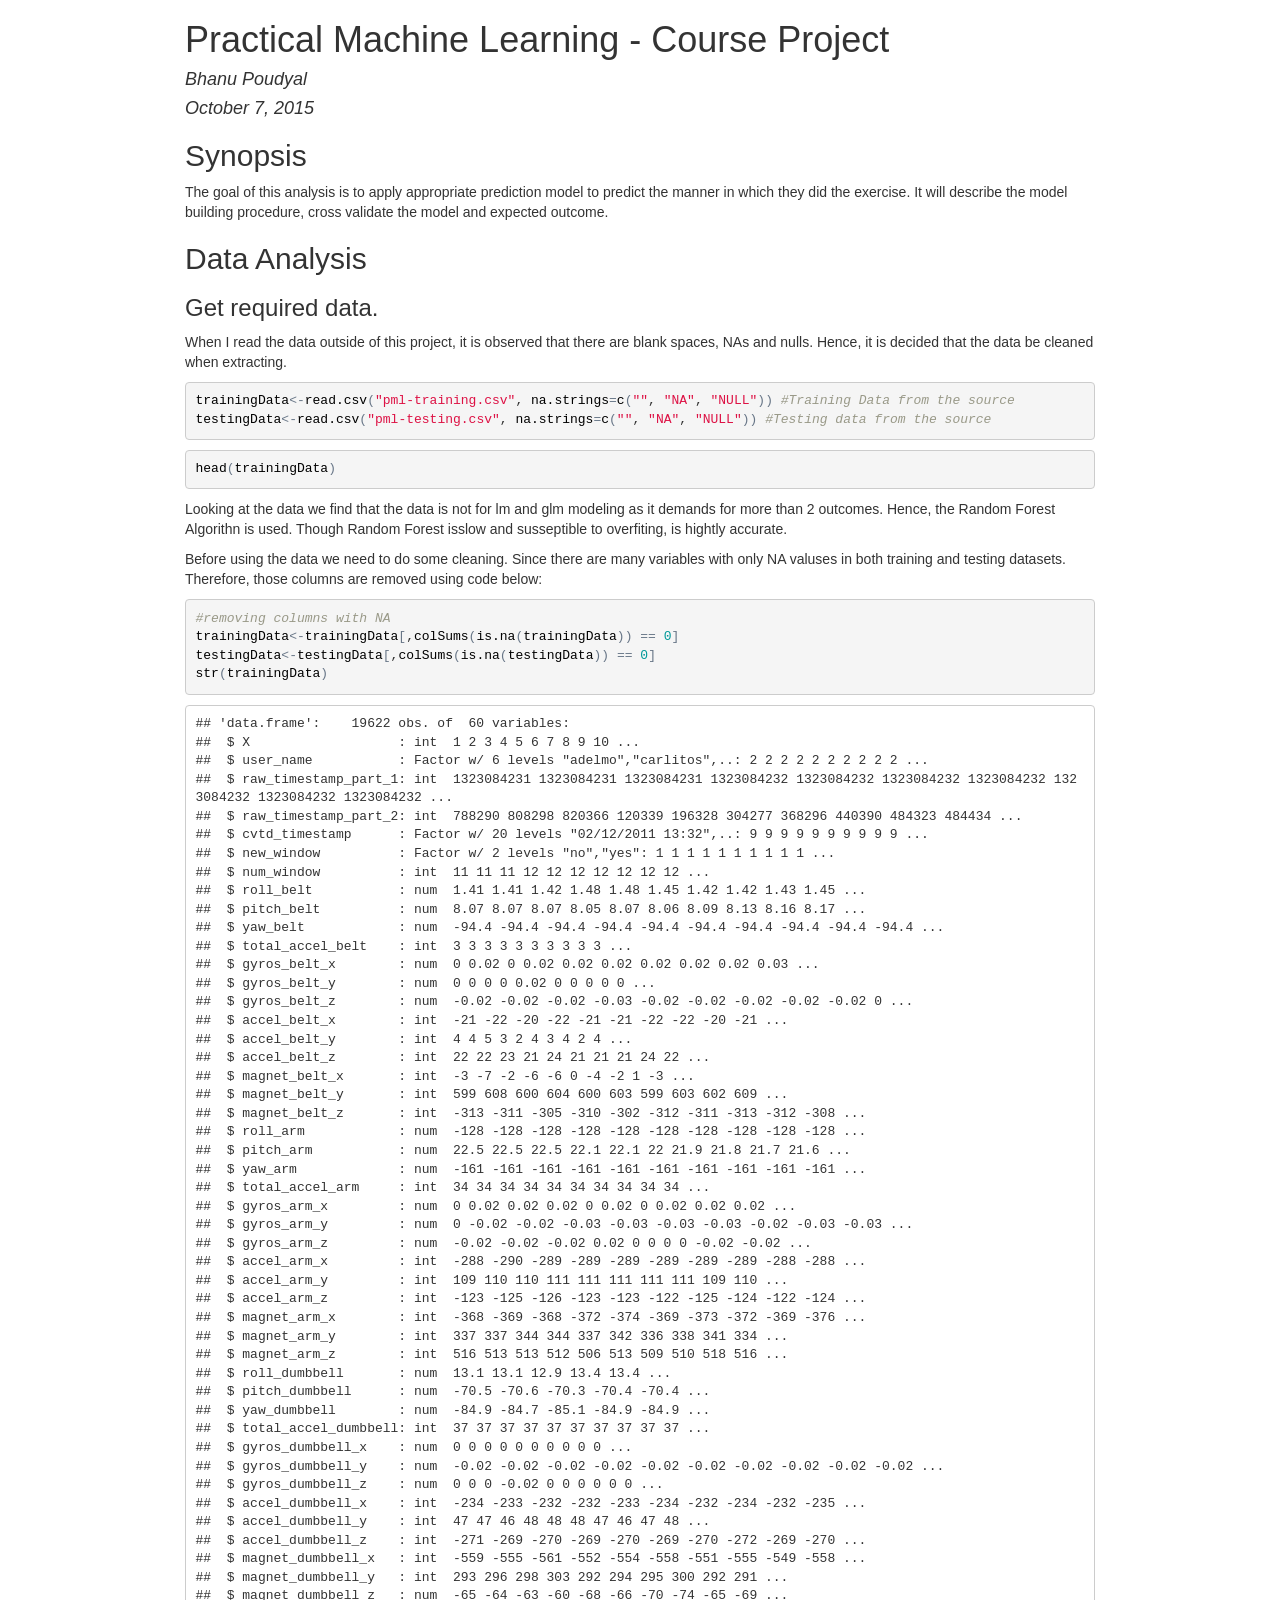
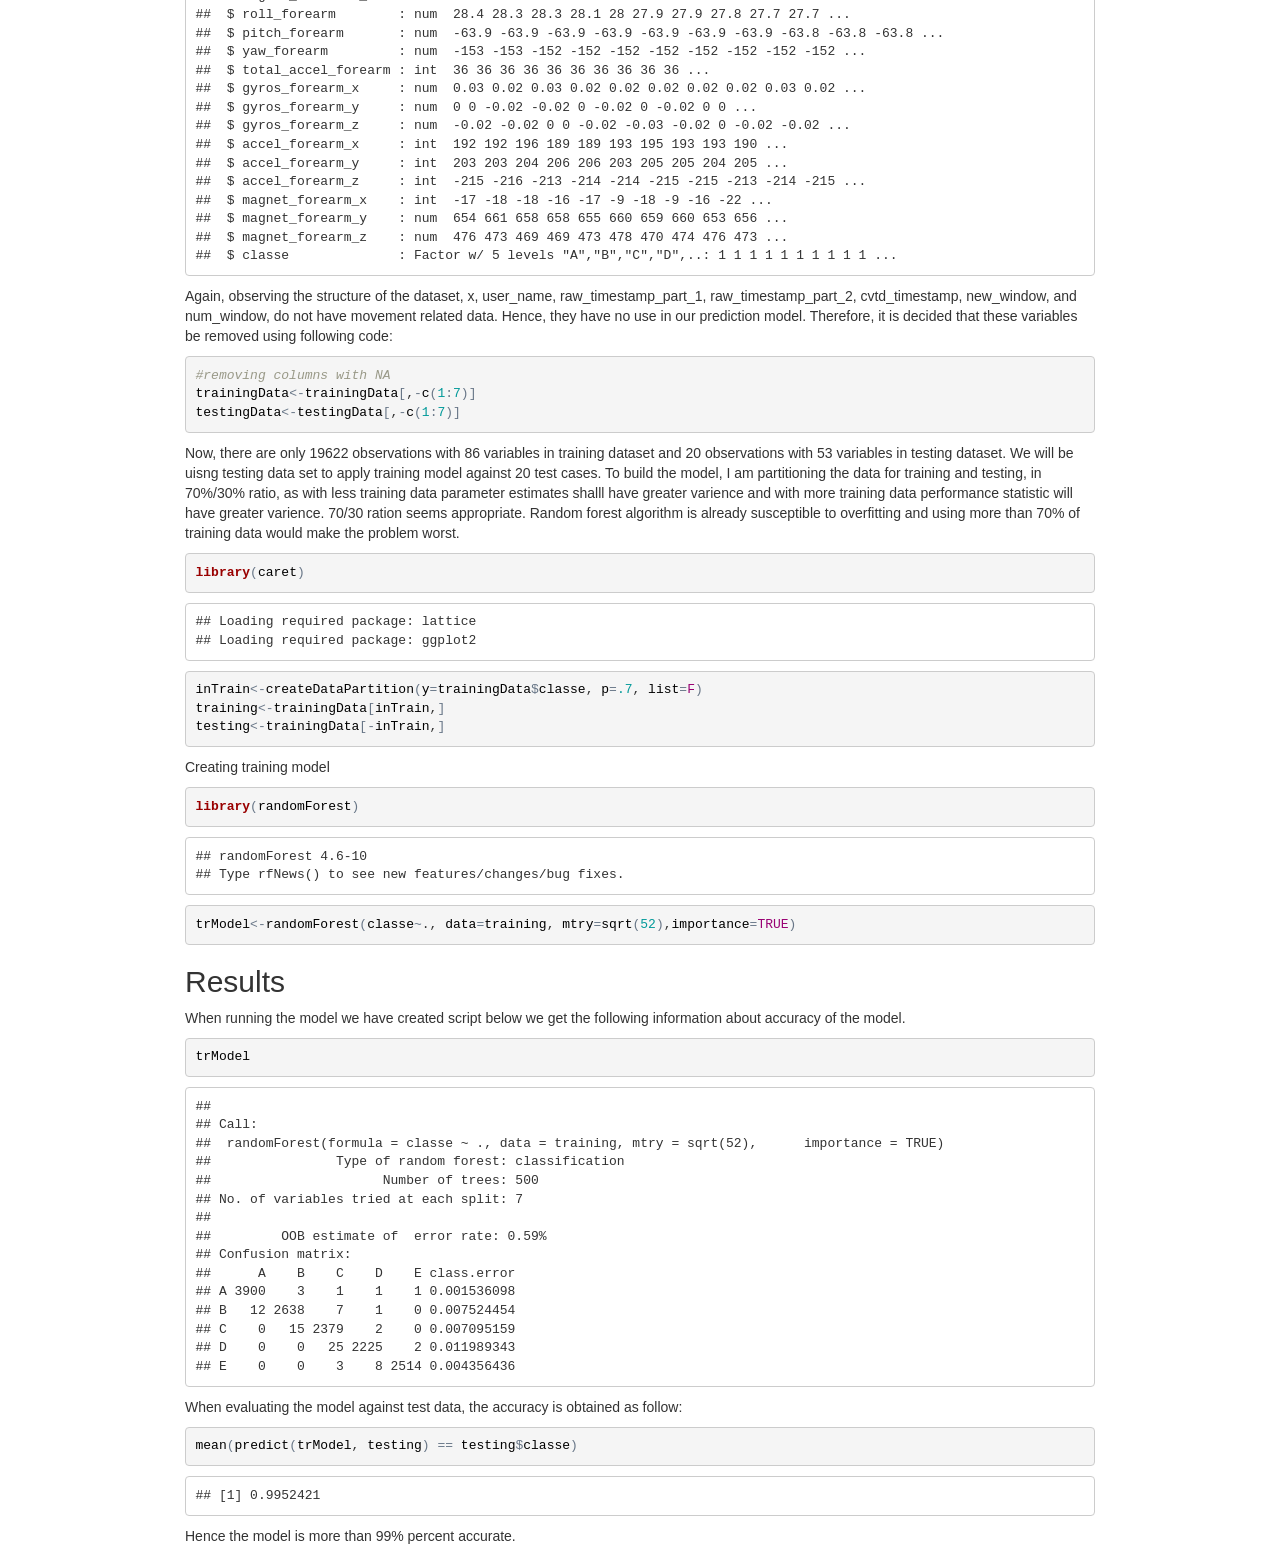
==== commit 2ed53c26: "Fix typos" ====
--- a/Assignment.html
+++ b/Assignment.html
@@ -150,7 +150,7 @@
 <pre class="r"><code>#removing columns with NA
 trainingData&lt;-trainingData[,-c(1:7)]
 testingData&lt;-testingData[,-c(1:7)]</code></pre>
-<p>Now, there are only 19622 observations with 86 variables in training dataset and 20 observations with 53 variables in testing dataset. We will be uisng testing data set to apply training model against 20 test cases. To build the model, I am partitioning the data for training and testing, in 70%/30% ratio, as with less training data parameter estimates shalll have greater varience and with more training data performance statistic will have greater varience. 70/30 ration seems appropriate. Random forest algorithm is already suseptible to overfitting and using more than 70% of training data would make the problem worst.</p>
+<p>Now, there are only 19622 observations with 86 variables in training dataset and 20 observations with 53 variables in testing dataset. We will be uisng testing data set to apply training model against 20 test cases. To build the model, I am partitioning the data for training and testing, in 70%/30% ratio, as with less training data parameter estimates shalll have greater varience and with more training data performance statistic will have greater varience. 70/30 ration seems appropriate. Random forest algorithm is already susceptible to overfitting and using more than 70% of training data would make the problem worst.</p>
 <pre class="r"><code>library(caret)</code></pre>
 <pre><code>## Loading required package: lattice
 ## Loading required package: ggplot2</code></pre>
